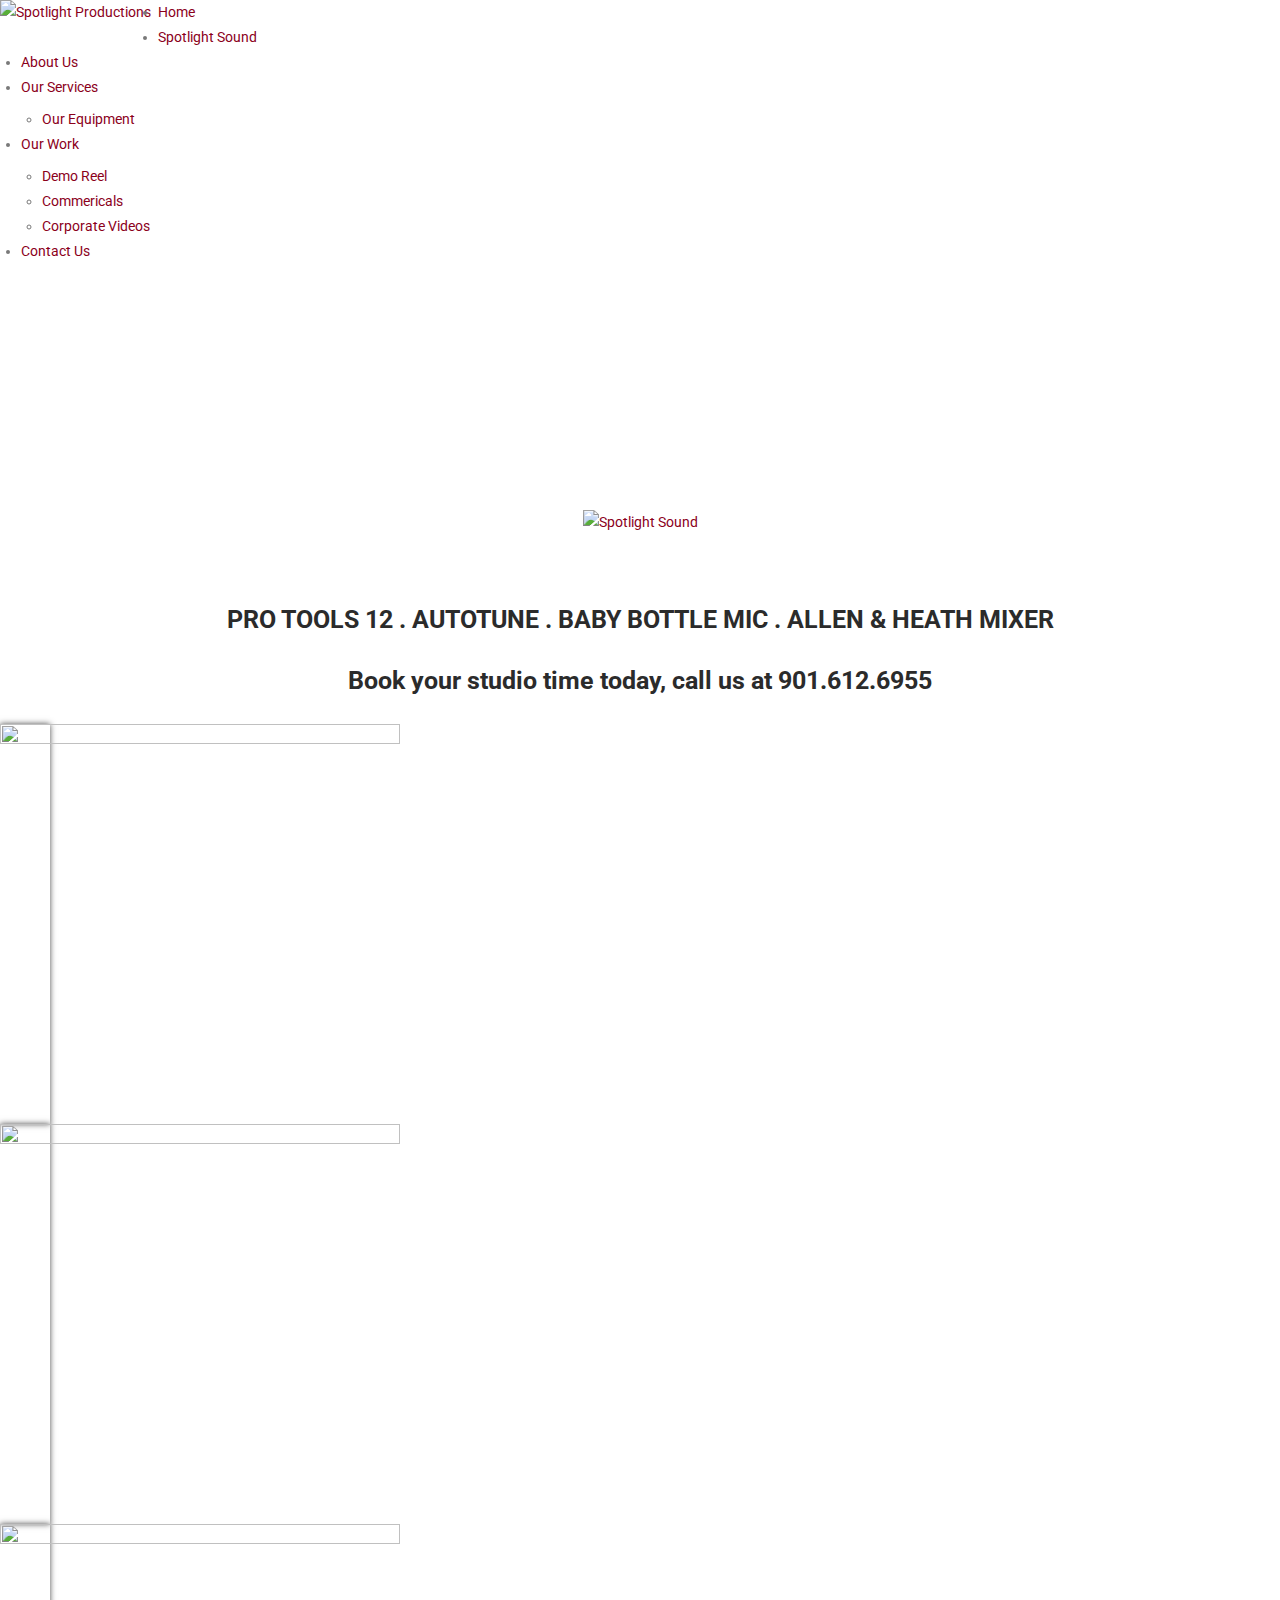
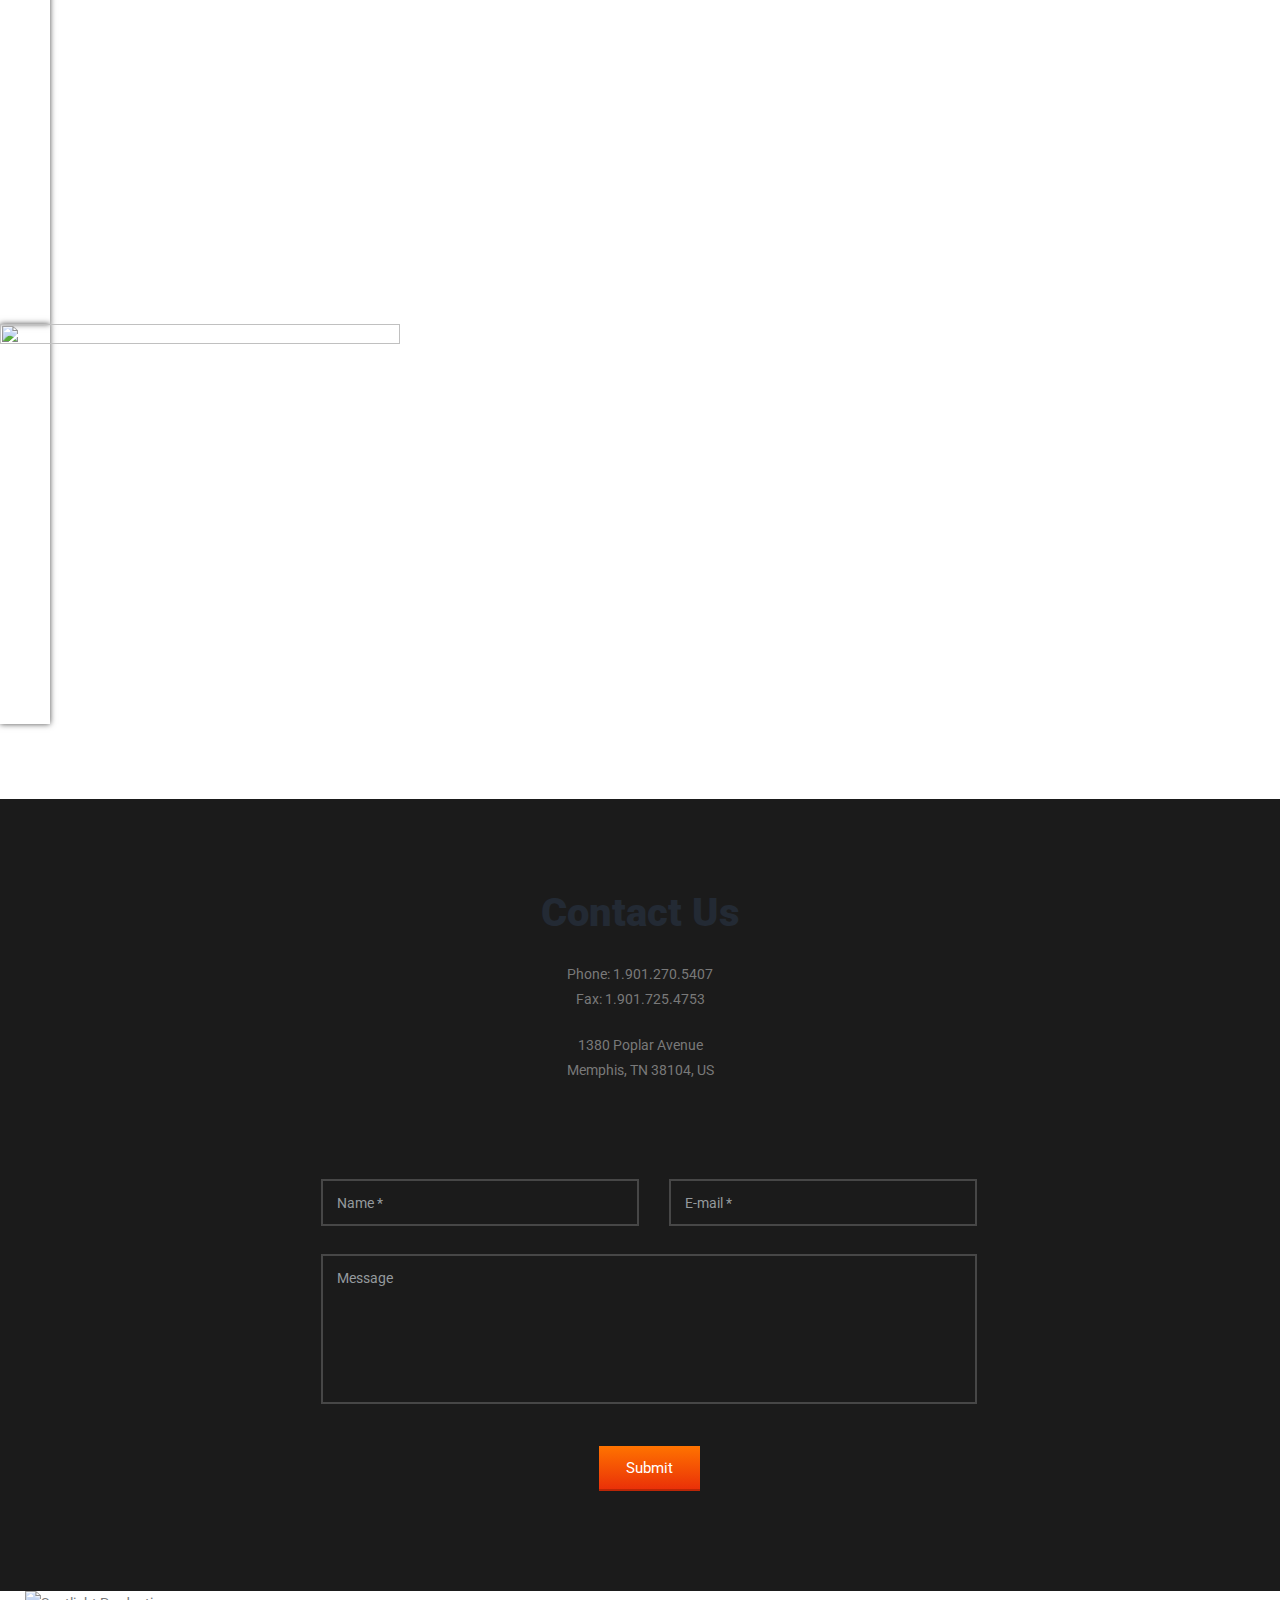
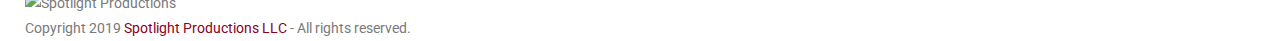
==== index.html @ 3ec5d53b "resize photos" ====
<!DOCTYPE html>
<html lang="en-US">
<head>
    <meta charset="UTF-8"/>
    <meta name="viewport" content="width=device-width, initial-scale=1, maximum-scale=1">
   
    <link rel="icon" type="image/x-icon" href="favicon.ico"/>
    
    <!-- <meta name="robots" content="index,follow"/> -->
    <link rel="stylesheet" href="http://fonts.googleapis.com/css?family=Roboto:100,100italic,300,300italic,400,400italic,700,700italic&#038;subset=latin,latin-ext,cyrillic,cyrillic-ext"
          type="text/css" media="all"/>
    <link rel="stylesheet" href="http://fonts.googleapis.com/css?family=Lato:100,100italic,300,300italic,400,400italic,700,700italic&#038;subset=latin,latin-ext,cyrillic,cyrillic-ext"
          type="text/css" media="all"/>
   
    <link rel="stylesheet" href="css/style.css" type="text/css" media="all"/>
   

    <title>Spotlight Productions</title>

    <meta name="viewport" content="width=device-width, initial-scale=1, maximum-scale=1">    
    
    <link rel="shortcut icon" href="http://spotlightproductions.net/wp-content/uploads/2014/10/favicon.png" /><link rel="alternate" type="application/rss+xml" title="Spotlight Productions &raquo; Feed" href="http://spotlightproductions.net/feed/" />
<link rel="alternate" type="application/rss+xml" title="Spotlight Productions &raquo; Comments Feed" href="http://spotlightproductions.net/comments/feed/" />
<link rel="alternate" type="application/rss+xml" title="Spotlight Productions &raquo; Home Comments Feed" href="http://spotlightproductions.net/home/feed/" />
		<script type="text/javascript">
			window._wpemojiSettings = {"baseUrl":"https:\/\/s.w.org\/images\/core\/emoji\/72x72\/","ext":".png","source":{"concatemoji":"http:\/\/spotlightproductions.net\/wp-includes\/js\/wp-emoji-release.min.js?ver=4.4.17"}};
			!function(a,b,c){function d(a){var c,d,e,f=b.createElement("canvas"),g=f.getContext&&f.getContext("2d"),h=String.fromCharCode;return g&&g.fillText?(g.textBaseline="top",g.font="600 32px Arial","flag"===a?(g.fillText(h(55356,56806,55356,56826),0,0),f.toDataURL().length>3e3):"diversity"===a?(g.fillText(h(55356,57221),0,0),c=g.getImageData(16,16,1,1).data,g.fillText(h(55356,57221,55356,57343),0,0),c=g.getImageData(16,16,1,1).data,e=c[0]+","+c[1]+","+c[2]+","+c[3],d!==e):("simple"===a?g.fillText(h(55357,56835),0,0):g.fillText(h(55356,57135),0,0),0!==g.getImageData(16,16,1,1).data[0])):!1}function e(a){var c=b.createElement("script");c.src=a,c.type="text/javascript",b.getElementsByTagName("head")[0].appendChild(c)}var f,g;c.supports={simple:d("simple"),flag:d("flag"),unicode8:d("unicode8"),diversity:d("diversity")},c.DOMReady=!1,c.readyCallback=function(){c.DOMReady=!0},c.supports.simple&&c.supports.flag&&c.supports.unicode8&&c.supports.diversity||(g=function(){c.readyCallback()},b.addEventListener?(b.addEventListener("DOMContentLoaded",g,!1),a.addEventListener("load",g,!1)):(a.attachEvent("onload",g),b.attachEvent("onreadystatechange",function(){"complete"===b.readyState&&c.readyCallback()})),f=c.source||{},f.concatemoji?e(f.concatemoji):f.wpemoji&&f.twemoji&&(e(f.twemoji),e(f.wpemoji)))}(window,document,window._wpemojiSettings);
		</script>
		<style type="text/css">
img.wp-smiley,
img.emoji {
	display: inline !important;
	border: none !important;
	box-shadow: none !important;
	height: 1em !important;
	width: 1em !important;
	margin: 0 .07em !important;
	vertical-align: -0.1em !important;
	background: none !important;
	padding: 0 !important;
}
</style>
<link rel='stylesheet' id='contact-form-7-css'  href='http://spotlightproductions.net/wp-content/plugins/contact-form-7/includes/css/styles.css?ver=4.3.1' type='text/css' media='all' />
<link rel='stylesheet' id='rs-plugin-settings-css'  href='http://spotlightproductions.net/wp-content/plugins/revslider/rs-plugin/css/settings.css?rev=4.6.0&#038;ver=4.4.17' type='text/css' media='all' />
<style id='rs-plugin-settings-inline-css' type='text/css'>
.tp-caption a{color:#ff7302;text-shadow:none;-webkit-transition:all 0.2s ease-out;-moz-transition:all 0.2s ease-out;-o-transition:all 0.2s ease-out;-ms-transition:all 0.2s ease-out}.tp-caption a:hover{color:#ffa902}
</style>
<link rel='stylesheet' id='google-font-body-css'  href='http://fonts.googleapis.com/css?family=Raleway&#038;ver=4.4.17' type='text/css' media='all' />
<link rel='stylesheet' id='google-font-heading-css'  href='http://fonts.googleapis.com/css?family=Oswald%3A300%2C400%2C600&#038;ver=4.4.17' type='text/css' media='all' />
<link rel='stylesheet' id='google-font-third-css'  href='http://fonts.googleapis.com/css?family=Indie+Flower&#038;ver=4.4.17' type='text/css' media='all' />
<link rel='stylesheet' id='bootstrap-css'  href='http://spotlightproductions.net/wp-content/themes/north/css/bootstrap.min.css?ver=4.4.17' type='text/css' media='all' />
<link rel='stylesheet' id='font-awesome-css'  href='http://spotlightproductions.net/wp-content/themes/north/css/font-awesome/css/font-awesome.min.css?ver=4.4.17' type='text/css' media='all' />
<link rel='stylesheet' id='animate-css'  href='http://spotlightproductions.net/wp-content/themes/north/css/scripts/animate.min.css?ver=4.4.17' type='text/css' media='all' />
<link rel='stylesheet' id='elements-css'  href='http://spotlightproductions.net/wp-content/themes/north/css/elements.css?ver=4.4.17' type='text/css' media='all' />
<link rel='stylesheet' id='theme-styles-css'  href='http://spotlightproductions.net/wp-content/themes/north/style.css?ver=4.4.17' type='text/css' media='all' />
<link rel='stylesheet' id='socials-css'  href='http://spotlightproductions.net/wp-content/themes/north/css/socials.css?ver=4.4.17' type='text/css' media='all' />
<link rel='stylesheet' id='layout-tone-css'  href='http://spotlightproductions.net/wp-content/themes/north/css/skins/dark.css?ver=4.4.17' type='text/css' media='all' />
<link rel='stylesheet' id='style-dynamic-css'  href='http://spotlightproductions.net/wp-content/themes/north/css/style-dynamic.php?ver=4.4.17' type='text/css' media='all' />
<link rel='stylesheet' id='north-responsive-css'  href='http://spotlightproductions.net/wp-content/themes/north/css/responsive.css?ver=4.4.17' type='text/css' media='all' />
<script type='text/javascript' src='http://spotlightproductions.net/wp-includes/js/jquery/jquery.js?ver=1.11.3'></script>
<script type='text/javascript' src='http://spotlightproductions.net/wp-includes/js/jquery/jquery-migrate.min.js?ver=1.2.1'></script>
<script type='text/javascript' src='http://spotlightproductions.net/wp-content/plugins/revslider/rs-plugin/js/jquery.themepunch.tools.min.js?rev=4.6.0&#038;ver=4.4.17'></script>
<script type='text/javascript' src='http://spotlightproductions.net/wp-content/plugins/revslider/rs-plugin/js/jquery.themepunch.revolution.min.js?rev=4.6.0&#038;ver=4.4.17'></script>
<link rel='https://api.w.org/' href='http://spotlightproductions.net/wp-json/' />
<link rel="EditURI" type="application/rsd+xml" title="RSD" href="http://spotlightproductions.net/xmlrpc.php?rsd" />
<link rel="wlwmanifest" type="application/wlwmanifest+xml" href="http://spotlightproductions.net/wp-includes/wlwmanifest.xml" /> 
<meta name="generator" content="WordPress 4.4.17" />
<link rel="canonical" href="http://spotlightproductions.net/" />
<link rel='shortlink' href='http://spotlightproductions.net/' />
<meta name="generator" content="Powered by Visual Composer - drag and drop page builder for WordPress."/>
<!--[if IE 8]><link rel="stylesheet" type="text/css" href="http://spotlightproductions.net/wp-content/plugins/js_composer/assets/css/vc-ie8.css" media="screen"><![endif]-->        

</head>

<body class="home page page-id-10 page-template page-template-template-onepager page-template-template-onepager-php wpb-js-composer js-comp-ver-4.3.4 vc_responsive">
	
	<section id="home"></section>
	
			<!-- Page Loader -->
		<section id="pageloader" class="white-bg">
			<div class="outter dark-border">
				<div class="mid dark-border"></div>
			</div>
		</section>
			
		<footer class="footer dark-footer footer-centered t-center" >
	
	<nav >
	
		<div class="nav-inner">
			<div class="logo">
				<!-- Navigation Logo Link -->
				<a href="#home" class="scroll">
					<img class="site_logo" src="http://spotlightproductions.net/wp-content/uploads/2014/10/smlogo.png" alt="Spotlight Productions">				</a>
			</div>
			<!-- Mobile Menu Button -->
			<a class="mobile-nav-button colored"><i class="fa fa-bars"></i></a>
			<!-- Navigation Menu -->
			<div class="nav-menu clearfix semibold">
				 
				<ul id="menu-menu-1" class="nav uppercase font-primary"><li id="menu-item-21" class="menu-item menu-item-type-custom menu-item-object-custom current-menu-item current_page_item menu-item-home menu-item-21"><a href="http://spotlightproductions.net/">Home</a></li>
<li id="menu-item-115" class="menu-item menu-item-type-post_type menu-item-object-page menu-item-115"><a href="http://spotlightproductions.net/spotlight-sound/">Spotlight Sound</a></li>
<li id="menu-item-22" class="menu-item menu-item-type-post_type menu-item-object-page menu-item-22"><a href="http://spotlightproductions.net/about-us/">About Us</a></li>
<li id="menu-item-25" class="menu-item menu-item-type-post_type menu-item-object-page menu-item-has-children menu-item-25"><a href="http://spotlightproductions.net/our-services/">Our Services</a>
<ul class="dropdown-menu">
	<li id="menu-item-152" class="menu-item menu-item-type-post_type menu-item-object-page menu-item-152"><a href="http://spotlightproductions.net/our-equipment/">Our Equipment</a></li>
</ul>
</li>
<li id="menu-item-26" class="menu-item menu-item-type-post_type menu-item-object-page menu-item-has-children menu-item-26"><a href="http://spotlightproductions.net/our-work/">Our Work</a>
<ul class="dropdown-menu">
	<li id="menu-item-154" class="menu-item menu-item-type-post_type menu-item-object-page menu-item-154"><a href="http://spotlightproductions.net/demo-reel/">Demo Reel</a></li>
	<li id="menu-item-106" class="menu-item menu-item-type-post_type menu-item-object-page menu-item-106"><a href="http://spotlightproductions.net/commericals/">Commericals</a></li>
	<li id="menu-item-110" class="menu-item menu-item-type-post_type menu-item-object-page menu-item-110"><a href="http://spotlightproductions.net/marketing-videos/">Corporate Videos</a></li>
</ul>
</li>
<li id="menu-item-23" class="menu-item menu-item-type-post_type menu-item-object-page menu-item-23"><a href="http://spotlightproductions.net/contact-us/">Contact Us</a></li>
</ul>	

			</div>
		</div>
	</nav>

      <br><br><br><br>
  </footer>	
    
  

  
	<div id="page-content"><!-- START REVOLUTION SLIDER 4.6.0 fullwidth mode -->

<div id="rev_slider_1_1_wrapper" class="rev_slider_wrapper fullwidthbanner-container" style="margin:0px auto; background-color:black; opacity:0.3;
display:inline-block;padding:0px;margin-top:0px;margin-bottom:0px;max-height:600px;">
	<div id="rev_slider_1_1" class="rev_slider fullwidthabanner" style="display:none;max-height:600px;height:600px;">
<ul>	<!-- SLIDE  -->
	<li data-transition="fade" data-slotamount="4" data-masterspeed="800"  data-saveperformance="off" >
		<!-- MAIN IMAGE -->
		<img src="http://spotlightproductions.net/wp-content/uploads/2015/02/Award5.jpg"  alt="Award5"  data-bgposition="center top" data-bgfit="cover" data-bgrepeat="no-repeat">
		<!-- LAYERS -->
	</li>
	<!-- SLIDE  -->
	<li data-transition="fade" data-slotamount="4"  data-saveperformance="off" >
		<!-- MAIN IMAGE -->
		<img src="http://spotlightproductions.net/wp-content/uploads/2015/02/IMG_2752.jpg"  alt="IMG_2752"  data-bgposition="center top" data-bgfit="cover" data-bgrepeat="no-repeat"  >
		<!-- LAYERS -->
	</li>
	<!-- SLIDE  -->
	<li data-transition="fade" data-slotamount="4"  data-saveperformance="off" >
		<!-- MAIN IMAGE -->
		<img src="http://spotlightproductions.net/wp-content/uploads/2015/02/IMG_2687.jpg"  alt="IMG_2687"  data-bgposition="center top" data-bgfit="cover" data-bgrepeat="no-repeat">
		<!-- LAYERS -->
	</li>
</ul>
<div class="tp-bannertimer"></div>	</div>

			<script type="text/javascript">

				/******************************************
					-	PREPARE PLACEHOLDER FOR SLIDER	-
				******************************************/
				

				var setREVStartSize = function() {
					var	tpopt = new Object();
						tpopt.startwidth = 960;
						tpopt.startheight = 600;
						tpopt.container = jQuery('#rev_slider_1_1');
						tpopt.fullScreen = "off";
						tpopt.forceFullWidth="off";

					tpopt.container.closest(".rev_slider_wrapper").css({height:tpopt.container.height()});tpopt.width=parseInt(tpopt.container.width(),0);tpopt.height=parseInt(tpopt.container.height(),0);tpopt.bw=tpopt.width/tpopt.startwidth;tpopt.bh=tpopt.height/tpopt.startheight;if(tpopt.bh>tpopt.bw)tpopt.bh=tpopt.bw;if(tpopt.bh<tpopt.bw)tpopt.bw=tpopt.bh;if(tpopt.bw<tpopt.bh)tpopt.bh=tpopt.bw;if(tpopt.bh>1){tpopt.bw=1;tpopt.bh=1}if(tpopt.bw>1){tpopt.bw=1;tpopt.bh=1}tpopt.height=Math.round(tpopt.startheight*(tpopt.width/tpopt.startwidth));if(tpopt.height>tpopt.startheight&&tpopt.autoHeight!="on")tpopt.height=tpopt.startheight;if(tpopt.fullScreen=="on"){tpopt.height=tpopt.bw*tpopt.startheight;var cow=tpopt.container.parent().width();var coh=jQuery(window).height();if(tpopt.fullScreenOffsetContainer!=undefined){try{var offcontainers=tpopt.fullScreenOffsetContainer.split(",");jQuery.each(offcontainers,function(e,t){coh=coh-jQuery(t).outerHeight(true);if(coh<tpopt.minFullScreenHeight)coh=tpopt.minFullScreenHeight})}catch(e){}}tpopt.container.parent().height(coh);tpopt.container.height(coh);tpopt.container.closest(".rev_slider_wrapper").height(coh);tpopt.container.closest(".forcefullwidth_wrapper_tp_banner").find(".tp-fullwidth-forcer").height(coh);tpopt.container.css({height:"100%"});tpopt.height=coh;}else{tpopt.container.height(tpopt.height);tpopt.container.closest(".rev_slider_wrapper").height(tpopt.height);tpopt.container.closest(".forcefullwidth_wrapper_tp_banner").find(".tp-fullwidth-forcer").height(tpopt.height);}
				};

				/* CALL PLACEHOLDER */
				setREVStartSize();


				var tpj=jQuery;
				tpj.noConflict();
				var revapi1;

				tpj(document).ready(function() {

				if(tpj('#rev_slider_1_1').revolution == undefined)
					revslider_showDoubleJqueryError('#rev_slider_1_1');
				else
				   revapi1 = tpj('#rev_slider_1_1').show().revolution(
					{
						dottedOverlay:"none",
						delay:9000,
						startwidth:960,
						startheight:600,
						hideThumbs:200,

						thumbWidth:100,
						thumbHeight:50,
						thumbAmount:3,
						
												
						simplifyAll:"off",

						navigationType:"bullet",
						navigationArrows:"solo",
						navigationStyle:"round",

						touchenabled:"on",
						onHoverStop:"on",
						nextSlideOnWindowFocus:"off",

						swipe_threshold: 75,
						swipe_min_touches: 1,
						drag_block_vertical: false,
						
												
												
						keyboardNavigation:"off",

						navigationHAlign:"center",
						navigationVAlign:"bottom",
						navigationHOffset:0,
						navigationVOffset:20,

						soloArrowLeftHalign:"left",
						soloArrowLeftValign:"center",
						soloArrowLeftHOffset:20,
						soloArrowLeftVOffset:0,

						soloArrowRightHalign:"right",
						soloArrowRightValign:"center",
						soloArrowRightHOffset:20,
						soloArrowRightVOffset:0,

						shadow:2,
						fullWidth:"on",
						fullScreen:"off",

						spinner:"spinner0",
						
						stopLoop:"off",
						stopAfterLoops:-1,
						stopAtSlide:-1,

						shuffle:"off",

						autoHeight:"off",
						forceFullWidth:"off",
						
						
						
						hideThumbsOnMobile:"off",
						hideNavDelayOnMobile:1500,
						hideBulletsOnMobile:"off",
						hideArrowsOnMobile:"off",
						hideThumbsUnderResolution:0,

												hideSliderAtLimit:0,
						hideCaptionAtLimit:0,
						hideAllCaptionAtLilmit:0,
						startWithSlide:0					});



					
				});	/*ready*/

			</script>


			</div><!-- END REVOLUTION SLIDER -->

	</div>

<section>
  <br><br><br><br>
</section>		

	<!-- Back To Top Button -->

	<section id="back-top"><a href="#home" class="scroll t-center white"><i class="fa fa-angle-double-up"></i></a></section>	
	
	<!-- End Back To Top Button -->

<div class="revsliderstyles"><style type="text/css"></style>
</div><script type='text/javascript' src='http://spotlightproductions.net/wp-content/plugins/contact-form-7/includes/js/jquery.form.min.js?ver=3.51.0-2014.06.20'></script>
<script type='text/javascript'>
/* <![CDATA[ */
var _wpcf7 = {"loaderUrl":"http:\/\/spotlightproductions.net\/wp-content\/plugins\/contact-form-7\/images\/ajax-loader.gif","recaptchaEmpty":"Please verify that you are not a robot.","sending":"Sending ..."};
/* ]]> */
</script>
<script type='text/javascript' src='http://spotlightproductions.net/wp-content/plugins/contact-form-7/includes/js/scripts.js?ver=4.3.1'></script>
<script type='text/javascript' src='http://spotlightproductions.net/wp-includes/js/comment-reply.min.js?ver=4.4.17'></script>
<script type='text/javascript' src='http://spotlightproductions.net/wp-content/themes/north/js/bootstrap.min.js?ver=4.4.17'></script>
<script type='text/javascript' src='http://spotlightproductions.net/wp-content/themes/north/js/SmoothScroll.js?ver=4.4.17'></script>
<script type='text/javascript' src='http://spotlightproductions.net/wp-content/themes/north/js/jquery.fitvids.js?ver=4.4.17'></script>
<script type='text/javascript' src='http://spotlightproductions.net/wp-content/plugins/js_composer/assets/lib/jquery-waypoints/waypoints.min.js?ver=4.3.4'></script>
<script type='text/javascript' src='http://spotlightproductions.net/wp-content/plugins/js_composer/assets/lib/flexslider/jquery.flexslider-min.js?ver=4.3.4'></script>
<script type='text/javascript' src='http://spotlightproductions.net/wp-content/themes/north/js/jquery.isotope.js?ver=4.4.17'></script>
<script type='text/javascript' src='http://spotlightproductions.net/wp-content/themes/north/js/jquery.sticky.js?ver=4.4.17'></script>
<script type='text/javascript' src='http://spotlightproductions.net/wp-content/themes/north/js/jquery.appear.js?ver=4.4.17'></script>
<script type='text/javascript' src='http://spotlightproductions.net/wp-content/themes/north/js/jquery.easing.1.3.js?ver=4.4.17'></script>
<script type='text/javascript' src='http://spotlightproductions.net/wp-content/themes/north/js/jquery.parallax-1.1.3.js?ver=4.4.17'></script>
<script type='text/javascript' src='http://spotlightproductions.net/wp-content/themes/north/js/jquery.custom.js?ver=4.4.17'></script>
<script type='text/javascript' src='http://spotlightproductions.net/wp-content/themes/north/js/jquery.superslides.js?ver=4.4.17'></script>
<script type='text/javascript' src='http://spotlightproductions.net/wp-content/themes/north/js/owl.carousel.js?ver=4.4.17'></script>
<script type='text/javascript' src='http://spotlightproductions.net/wp-includes/js/wp-embed.min.js?ver=4.4.17'></script>

<div id="page-content">
    <div class="page-holder page-layout-fullwidth">
        
      <p style="text-align: center;"><a href="http://spotlightproductions.net/wp-content/uploads/2016/02/Spotlight-Sound.png" rel="attachment wp-att-116"><img class="alignnone size-medium wp-image-116" src="http://spotlightproductions.net/wp-content/uploads/2016/02/Spotlight-Sound-300x96.png" alt="Spotlight Sound" width="300" height="96" srcset="http://spotlightproductions.net/wp-content/uploads/2016/02/Spotlight-Sound-300x96.png 300w, http://spotlightproductions.net/wp-content/uploads/2016/02/Spotlight-Sound-768x246.png 768w, http://spotlightproductions.net/wp-content/uploads/2016/02/Spotlight-Sound-1024x328.png 1024w, http://spotlightproductions.net/wp-content/uploads/2016/02/Spotlight-Sound-880x282.png 880w, http://spotlightproductions.net/wp-content/uploads/2016/02/Spotlight-Sound-450x144.png 450w, http://spotlightproductions.net/wp-content/uploads/2016/02/Spotlight-Sound.png 1593w" sizes="(max-width: 300px) 100vw, 300px" /></a></p>
    <p>&nbsp;</p>
    <h3 style="text-align: center;"><strong>PRO TOOLS 12 . AUTOTUNE . BABY BOTTLE MIC . ALLEN &amp; HEATH MIXER</strong></h3>
    <h3 style="text-align: center;"><strong>Book your studio time today, call us at 901.612.6955</strong></h3>
      
        <style>
        #slgf_130 .b-link-stroke .b-top-line{
            background: rgba(10, 194, 210, 0.5);
        }
        #slgf_130 .b-link-stroke .b-bottom-line{
            background: rgba(10, 194, 210, 0.5);
        }
    
        #slgf_130 .b-wrapper{
            font-family:Arial; // real name pass here
        }
      @media (min-width: 992px){
        #slgf_130 .col-md-6 {
          width: 49.97% !important;
        }
        #slgf_130 .col-md-4 {
          width: 33.30% !important;
        }
        #slgf_130 .col-md-3 {
          width: 24.90% !important;
        }
        #slgf_130 .col-md-2 {
          width: 16.60% !important;
        }
      }
      img {
        max-width:1600px !important;
      }
      
      #slgf_130 .slgf_home_portfolio_caption{
        background:#FFFFFF;
      }
      #slgf_130 .slgf_home_portfolio_caption h3{
        color:#000000;
      }
        #slgf_130 .img-box-shadow{
        box-shadow: 0 0 6px rgba(0,0,0,.7);
      }
        
          </style>
    
        
        <div  class="gal-container" id="slgf_130">
              <!--get the post id-->
          
            <!--Gallery Title-->
                    
            <div class="gallery1">
                          <div class="col-md-3 col-sm-6 wl-gallery" >
                  <div class="img-box-shadow">                  
                                    <a title="" class="swipebox_130"  href="http://spotlightproductions.net/wp-content/uploads/2016/02/IMG_6251.jpg">
                      <div class="b-link-stroke b-animate-go">
                        <img width="400" height="400" src="http://spotlightproductions.net/wp-content/uploads/2016/02/IMG_6251.jpg" class="gall-img-responsive" alt="">
                      </div>
                    </a>
    
                    <!--Gallery Label-->
                                  </div>
                </div>
                            <div class="col-md-3 col-sm-6 wl-gallery" >
                  <div class="img-box-shadow">
                  
                                    <a title="" class="swipebox_130"  href="http://spotlightproductions.net/wp-content/uploads/2016/02/IMG_6260.jpg">
                      <div class="b-link-stroke b-animate-go">
                        <img width="400" height="400" src="http://spotlightproductions.net/wp-content/uploads/2016/02/IMG_6260.jpg" class="gall-img-responsive" alt="">
                      </div>
                    </a>
    
                    <!--Gallery Label-->
                                  </div>
                </div>
                            <div class="col-md-3 col-sm-6 wl-gallery" >
                  <div class="img-box-shadow">
                  
                                    <a title="" class="swipebox_130"  href="http://spotlightproductions.net/wp-content/uploads/2016/02/IMG_6270.jpg">
                      <div class="b-link-stroke b-animate-go">
                        <img width="400" height="400" src="http://spotlightproductions.net/wp-content/uploads/2016/02/IMG_6270.jpg" class="gall-img-responsive" alt="">
                      </div>
                    </a>
    
                    <!--Gallery Label-->
                                  </div>
                </div>
                            <div class="col-md-3 col-sm-6 wl-gallery" >
                  <div class="img-box-shadow">
                  
                                    <a title="" class="swipebox_130"  href="http://spotlightproductions.net/wp-content/uploads/2016/02/IMG_6266.jpg">
                      <div class="b-link-stroke b-animate-go">
                        <img width="400" height="400" src="http://spotlightproductions.net/wp-content/uploads/2016/02/IMG_6266.jpg" class="gall-img-responsive" alt="">
                      </div>
                    </a>
    
                    <!--Gallery Label-->
                                  </div>
                </div>
                          
                          
                        </div>
            </div>
    
      <!-- Swipe Box-->
      <script type="text/javascript">
      jQuery(document).ready(function(){
        ;( function( jQuery ) {
          jQuery( '.swipebox_130' ).swipebox({
                  hideBarsDelay:0,
                  hideCloseButtonOnMobile : false,
                });
        })( jQuery );
      });
    
      jQuery('.gallery1').imagesLoaded( function(){
        jQuery('.gallery1').masonry({
         itemSelector: '.wl-gallery',
         isAnimated: true,
         isFitWidth: true
        });
      });
      </script>
      
            
    
    </div>
    
    
      </div>
      <section>
        <br> <br> <br>
      </section>
<footer class="contacts_wrap dark-footer footer-centered t-center">
    <div class="content_wrap">
        <h2 > Contact Us </h2>
             <div class="address">
            <p >
                Phone: 1.901.270.5407<br>
                Fax: 1.901.725.4753
            </p>
            <p >
                1380 Poplar Avenue<br>
                Memphis, TN 38104, US
            </p>
            <br>
            <br>
            <br>
        </div>
        <div class="sc_contact_form sc_contact_form_standard aligncenter" style="width:57%;">
            <form id="sc_contact_form_251067573" data-formtype="contact" method="post" action="#">
                <div class="sc_contact_form_info">
                    <div class="sc_contact_form_item sc_contact_form_field label_over">
                        <label class="required" for="sc_contact_form_username">Name</label>
                        <input id="sc_contact_form_username" type="text" name="username" placeholder="Name *">
                    </div>
                    <div class="sc_contact_form_item sc_contact_form_field label_over">
                        <label class="required" for="sc_contact_form_email">E-mail</label>
                        <input id="sc_contact_form_email" type="text" name="email" placeholder="E-mail *">
                    </div>
                </div>
                <div class="sc_contact_form_item sc_contact_form_message label_over">
                    <label class="required" for="sc_contact_form_message">Message</label>
                    <textarea id="sc_contact_form_message" name="message" placeholder="Message"></textarea>
                </div>
                <div class="sc_contact_form_item sc_contact_form_button">
                    <button title="Submit">Submit</button>
                </div>
                <div class="result sc_infobox"></div>
            </form>
        </div>
    </div>
    <!-- /.content_wrap -->

</footer>
<!-- /.contacts_wrap -->



</div>
<!-- /.page_wrap -->

</div>
<!-- /.body_wrap -->

<div class="custom_options_shadow">           </div>

<a href="#" class="scroll_to_top icon-up-2" title="Scroll to top"></a>

<div class="custom_html_section">
</div>

	<!-- Footer -->
	<footer class="footer dark-footer footer-centered t-center">
      <div class="container">
        <div class="inner">
        <img class="site_logo" src="http://spotlightproductions.net/wp-content/uploads/2014/10/smlogo.png" alt="Spotlight Productions">			<!-- Text -->
        <p class="uppercase semibold">
          Copyright 2019 <a href='#'>Spotlight Productions LLC</a> - All rights reserved.			</p>
              </div>
      </div>
    </footer>
    <!-- End Footer -->

<script type="text/javascript" src="js/vendor/superfish.min.js"></script>
<script type="text/javascript" src="js/vendor/jquery.slidemenu.min.js"></script>
<script type="text/javascript" src="js/vendor/core.min.js"></script>
<script type="text/javascript" src="js/vendor/widget.min.js"></script>
<script type="text/javascript" src="js/vendor/accordion.min.js"></script>
<script type="text/javascript" src="js/vendor/chart.min.js"></script>
<script type="text/javascript" src="js/vendor/diagram.raphael.min.js"></script>
<script type="text/javascript" src="js/vendor/Graph.js"></script>
<script type="text/javascript" src="js/vendor/idangerous.swiper-2.7.min.js"></script>
<script type="text/javascript" src="js/vendor/idangerous.swiper.scrollbar-2.4.min.js"></script>
<script type="text/javascript" src="js/vendor/isotope.pkgd.min.js"></script>

<script type="text/javascript" src="js/custom/core.utils.min.js"></script>
<script type="text/javascript" src="js/custom/core.init.js"></script>
<script type="text/javascript" src="js/custom/shortcodes.js"></script>
<script type="text/javascript" src="js/custom/core.messages.min.js"></script>
<script type="text/javascript" src="js/custom/jquery.prettyPhoto.min.js"></script>

</body>
</html>
---- css/style.css ----
@charset 'utf-8';



/* 1. Reset tags
-------------------------------------------------------------- */
html, body, div, span, applet, object, iframe,
h1, h2, h3, h4, h5, h6, p, blockquote, pre,
a, abbr, acronym, address, big, cite, code,
del, dfn, em, font, ins, kbd, q, s, samp,
small, strike, strong, sub, sup, tt, var,
dl, dt, dd, ol, ul, li,
fieldset, form, label, legend,input,textarea,button,
table, caption, tbody, tfoot, thead, tr, th, td,
article, aside, address, section, video, audio {
	font-family: inherit;
	font-size: 100%;
	font-style: inherit;
	font-weight: inherit;
	line-height:inherit;
	border: 0;
	outline: 0;
	-webkit-font-smoothing: antialiased;
	-ms-word-wrap: break-word;
	    word-wrap: break-word;
}
html, body {
	margin: 0;
	padding: 0;
	width: 100%;
	height: 100%;
	line-height:150%;
}
html {
	font-size: 62.5%; 					/* Corrects text resizing oddly in IE6/7 when body font-size is set using em units http://clagnut.com/blog/348/#c790 */
	overflow-y: scroll;		 			/* Keeps page centred in all browsers regardless of content height */
	-webkit-text-size-adjust: 100%; 	/* Prevents iOS text size adjust after orientation change, without disabling user zoom */
	    -ms-text-size-adjust: 100%; 	/* www.456bereastreet.com/archive/201012/controlling_text_size_in_safari_for_ios_without_disabling_user_zoom/ */
	-webkit-tap-highlight-color: rgba(0, 0, 0, 0);
}




/* 2. Default tag's settings
-------------------------------------------------------------- */
article, aside, details, figcaption, figure, footer, header, hgroup, nav, section {	display: block; }

h1, h2, h3, h4, h5, h6 { line-height:120%; }

h1, h2, h3, h4, h5, h6, p, ul, ol, dl, blockquote, address { margin: 0; }
p, ul, ol, dl, blockquote, address { margin-bottom: 1.5em; }
li > ol, li > ul { margin-bottom:0; }
/*ul>li, ol>li, dl>dd { margin-bottom:0.5em; }*/
li>ul, li>ol, dd>dl { margin-top:0.5em; }
li > p { margin-bottom:0; }
li > p+p { margin-top:0.5em; }

ol, ul {
	padding-left:1.5em;
}


/* Links */
a {
	text-decoration:none;
	background:transparent;
}
a,
a:hover,
a:focus,
a:active {
	outline: 0;
}
a img { border: none; }

:active, :focus { outline:0; }


/* Tables */
table {
	border-collapse:collapse;
	border-spacing: 0;
}
td, th {
	border: 1px solid #e4e7e8;
	padding: 4px;
}
caption, th {
	font-weight: bold;
	text-align: center;
}
body[class*="woocommerce-"] table th, body[class*="woocommerce-"] table td {
	border-width:0;
}

blockquote:before, blockquote:after,
q:before, q:after {	content: ""; }
blockquote, q {	quotes: "" "";}

dt {	font-weight: bold; }
dd {	margin-left: 1.5em; }
b, strong {	font-weight: bold; }
dfn, cite, em, i { font-style: italic; }
blockquote { padding: 0.7em; }

pre, code, kbd, tt, var, samp {
	font-family: "Courier New", Courier, monospace;
	font-size: 1em;
}
pre {
	overflow: auto;
	max-width: 100%;
}
abbr, acronym {
	border-bottom: 1px dotted;
	cursor: help;
}
mark, ins {
	background-color:transparent;
	text-decoration: none;
	font-style:italic;
	font-weight:bold;
}
sup,
sub {
	font-size: 75%;
	height: 0;
	line-height: 0;
	position: relative;
	vertical-align: baseline;
}
sup { bottom: 1ex; }
sub { top: .5ex; }
small {	font-size: 75%; }
big {	font-size: 125%; }

[hidden], template { display: none; }

hr {
  border: none;
    color: #e8e9e9;
    background-color: #e8e9e9;
    height: 1px;
    margin-top: 4.375em; 
  -moz-box-sizing: content-box;
  box-sizing: content-box;
  
}

/* Images */
img {
	max-width: 100%;
	height: auto;
	vertical-align:top;
}

figure,
.wp-caption-overlay .wp-caption {
	border: 0;
	margin: 0;
	padding: 0;
	overflow: hidden;
	position: relative;
	max-width:100%;
}
figure figcaption,
.wp-caption-overlay .wp-caption .wp-caption-text,
.wp-caption-overlay .wp-caption .wp-caption-dd {
	-webkit-transition: all ease-in-out .3s;
	   -moz-transition: all ease-in-out .3s;
	    -ms-transition: all ease-in-out .3s;
	     -o-transition: all ease-in-out .3s;
	        transition: all ease-in-out .3s;
	position: absolute;
	bottom: 0;
	right: 0;
	left: 0;
	margin-bottom: 0;
	background-color: rgba(233,98,41,0.8);
	font-size: 0.75em;
	line-height:1.3em;
	color: #000;
	padding: 0.25em 0.8em;
}
figure:hover figcaption,
.wp-caption-overlay .wp-caption:hover .wp-caption-text,
.wp-caption-overlay .wp-caption:hover .wp-caption-dd {
	margin-bottom: -5em;
}

svg:not(:root) { overflow: hidden; }



/* Audio and Video */
audio,
canvas,
progress,
video {
  display: inline-block;
  vertical-align: baseline;
}
audio:not([controls]) {
  display: none;
  height: 0;
}
iframe, video, embed {
	max-width: 100%;
	min-height: 100px;
	vertical-align: top;
}

/* Media Elements player hook */
.me-cannotplay { overflow:hidden; }
.me-plugin { position: absolute; height: 0; width: 0; }			/* Media elements hook for Safary */

/* Fontello icons */
[class^="icon-"]:before, [class*=" icon-"]:before {
	line-height: inherit;
	font-weight: inherit;
	font-size: inherit;
	width:auto;
	/*margin:0;*/
}




/* 3. Form fields settings
-------------------------------------------------------------- */
button, input, optgroup, select, textarea {
	font-family: inherit;
	font-size: 100%;			/* Corrects font size not being inherited in all browsers */
	line-height: 100%;
	margin: 0;					/* Addresses margins set differently in IE6/7, F3/4, S5, Chrome */
	vertical-align: baseline;	/* Improves appearance and consistency in all browsers */
}
button, input {
	line-height: normal;		/* Addresses FF3/4 setting line-height using !important in the UA stylesheet */
}
button {
	overflow: visible; 
}
button,
input[type="button"],
input[type="reset"],
input[type="submit"] {
	-webkit-appearance: button;
	cursor: pointer;
}
button[disabled],
html input[disabled] {
	cursor: default;
}
button::-moz-focus-inner,
input::-moz-focus-inner {
	border: 0;
	padding: 0;
}
textarea,
input[type="text"],
input[type="number"],
input[type="email"],
input[type="password"],
input[type="search"],
input[type="checkbox"],
input[type="radio"] {
	-webkit-box-sizing: border-box;
	   -moz-box-sizing: border-box;
	        box-sizing: border-box;	/* Addresses box sizing set to content-box in IE8/9 */
}
input[type="checkbox"],
input[type="radio"] {
	padding: 0;						/* Addresses excess padding in IE8/9 */
}
input[type="number"]::-webkit-inner-spin-button,
input[type="number"]::-webkit-outer-spin-button {
	height: auto;
}
input[type="search"] {
	-webkit-appearance: none;		/* Addresses appearance set to searchfield in S5, Chrome */
	-webkit-appearance: textfield;
}
input[type="search"]::-webkit-search-cancel-button,
input[type="search"]::-webkit-search-decoration {
	-webkit-appearance: none;		/* Corrects inner padding displayed oddly in S5, Chrome on OSX */
}
button::-moz-focus-inner,
input::-moz-focus-inner {			/* Corrects inner padding and border displayed oddly in FF3/4 www.sitepen.com/blog/2008/05/14/the-devils-in-the-details-fixing-dojos-toolbar-buttons/ */
	border: 0;
	padding: 0;
}
input[type="text"],
input[type="number"],
input[type="email"],
input[type="password"],
input[type="search"],
textarea {
	-webkit-appearance: none;
	outline: none;
	resize: none;
	padding: 0.45em 0.5em;
	line-height:1.3em;
}
button::-moz-focus-inner { 
	border: 0;
}
button:focus,
input[type="text"]:focus,
input[type="email"]:focus,
input[type="password"]:focus,
input[type="search"]:focus,
textarea:focus {
	outline: none;
}
textarea {
	overflow: auto;			/* Removes default vertical scrollbar in IE6/7/8/9 */
	vertical-align: top;	/* Improves readability and alignment in all browsers */
	padding: 0.45em 0.5em;
	min-height:5em;
}
label.required:after {
	content:'*';
	display:inline-block;
	vertical-align:text-top;
	font-size:80%;
	color:#da6f5b;
}



/* 4. WP styles and Screen readers
-------------------------------------------------------------- */
.screen-reader-text {
	clip: rect(1px, 1px, 1px, 1px);
	position: absolute !important;
}

.screen-reader-text:hover,
.screen-reader-text:active,
.screen-reader-text:focus {
	display: block;
	top: 5px;
	left: 5px;
	width: auto;
	height: auto;
	padding: 1em 1.5em;
	font-size:0.85em;
	line-height: normal;
	color: #21759b;
	background-color: #f1f1f1;
	box-shadow: 0 0 2px 2px rgba(0, 0, 0, 0.6);
	clip: auto !important;
	text-decoration: none;
	z-index: 100000; /* Above WP toolbar */
}

.alignleft {
	display: inline-block;
	float: left;
	margin-right: 2em;
}
.alignright {
	display: inline-block;
	float: right;
	margin-left: 2em;
}
.aligncenter {
	clear: both;
	display: block !important;
	margin-left: auto !important;
	margin-right:auto !important;
	text-align:center;
}

.sticky {
	position:relative;
}
.sticky .sticky_label {
	position:absolute; 
	right:0;
	top: 0;
	width:3em;
	height:3em;
	background-image:url(images/sticky.png);
	background-repeat:no-repeat;
	background-position:right top;
	background-size:3em 3em;
}
.gallery-caption {}
.bypostauthor {}

.wp-caption {
	position: relative;
	overflow:hidden;
	max-width:100%;
}
.wp-caption a[class*="magnific"],
.wp-caption a[class*="prettyPhoto"] {
	display: block;
}
.wp-caption a[class*="magnific"] img,
.wp-caption a[class*="prettyPhoto"] img {
	vertical-align: top;
}
.wp-caption .wp-caption-text,
.wp-caption .wp-caption-dd {
	padding: 0.5em 0 2em;
	font-size:0.75em;
	line-height:16px;
	font-style:italic;
	text-align:center;
}

.gallery {
	margin: 0 -5px;
}
.gallery .gallery-item a {
	display: block;
}
.gallery .gallery-item a img {
    border: none !important;
    display: block;
    width: 100%;
}
.gallery .gallery-item .gallery-icon {
	margin: 0 5px;
}
.gallery .gallery-item .gallery-caption {
    line-height: 100%;
    margin: 0;
    padding: 6px 6px 0;
	font-size:0.875em;
}
.gallery.gallery-columns-9 .gallery-item {	width: 11.1111% !important; }
.gallery.gallery-columns-8 .gallery-item {	width: 12.5% !important; }
.gallery.gallery-columns-7 .gallery-item {	width: 14.2857% !important; }
.gallery.gallery-columns-6 .gallery-item {	width: 16.6666% !important; }
.gallery.gallery-columns-5 .gallery-item {	width: 20% !important; }
.gallery.gallery-columns-4 .gallery-item {	width: 25% !important; }
.gallery.gallery-columns-3 .gallery-item {	width: 33.3333% !important; }
.gallery.gallery-columns-2 .gallery-item {	width: 50% !important; }
.gallery.gallery-columns-1 .gallery-item {	width: 100% !important; }
.gallery.gallery-columns-9 .gallery-caption { font-size: 0.625em; }
.gallery.gallery-columns-8 .gallery-caption { font-size: 0.6875em; }
.gallery.gallery-columns-7 .gallery-caption { font-size: 0.75em; }
.gallery.gallery-columns-6 .gallery-caption { font-size: 0.8125em; }

.post-password-form label {
	display:inline-block;
	vertical-align:top;
}
.post-password-form input[type="submit"] {
	display:inline-block;
	margin-left:10px;
}

#wpadminbar {
	overflow:hidden;
}





/* 5. Theme grid
-------------------------------------------------------------- */
.container, .container-fluid {
  margin-right: auto;
  margin-left: auto;
  padding-left: 25px;
  padding-right: 25px;
}
.row, .columns_wrap {
  margin-left: 0px;		/* -25px; */
  margin-right: -50px;	/* -25px; */
}
.row > [class*="column-"], .columns_wrap > [class*="column-"] {
  float: left;
  position: relative;
  min-height: 1px;
  padding-left: 0px;	/* 25px; */
  padding-right: 50px;	/* 25px; */
	-webkit-box-sizing: border-box;
	   -moz-box-sizing: border-box;
	        box-sizing: border-box;
}
.row.column_padding_left, .columns_wrap.column_padding_left {
  margin-left: -50px;
  margin-right: 0;
}
.row.column_padding_left > [class*="column-"], .columns_wrap.column_padding_left > [class*="column-"],
.row > [class*="column-"].column_padding_left, .columns_wrap > [class*="column-"].column_padding_left {
	padding-left:50px;
	padding-right:0;
}
.row.column_padding_right, .columns_wrap.column_padding_right {
  margin-left: 0;
  margin-right: -50px;
}
.row.column_padding_right > [class*="column-"], .columns_wrap.column_padding_right > [class*="column-"],
.row > [class*="column-"].column_padding_right, .columns_wrap > [class*="column-"].column_padding_right {
	padding-left:0;
	padding-right:50px;
}
.row.column_padding_center, .columns_wrap.column_padding_center {
  margin-left: -25px;
  margin-right: -25px;
}
.row.column_padding_center > [class*="column-"], .columns_wrap.column_padding_center > [class*="column-"],
.row > [class*="column-"].column_padding_center, .columns_wrap > [class*="column-"].column_padding_center {
	padding-left:50px;
	padding-right:0;
}
.row > [class*="column-"].column_padding_bottom, .columns_wrap > [class*="column-"].column_padding_bottom {
 padding-bottom: 50px;
}

/* Columns width */
.column-1, .column-1_1, .column-2_2, .column-3_3, .column-4_4, .column-5_5, .column-6_6, .column-7_7, .column-8_8, .column-9_9, .column-10_10, .column-11_11, .column-12_12	{ width:100%; }
.column-1_2, .column-2_4, .column-3_6, .column-4_8, .column-5_10, .column-6_12	{ width:50%; }
.column-1_3, .column-2_6, .column-3_9, .column-4_12								{ width:33.33333333%; }
.column-2_3, .column-4_6, .column-8_12											{ width:66.66666667%; }
.column-1_4, .column-2_8, .column-3_12											{ width:25%; }
.column-3_4, .column-6_8, .column-9_12											{ width:75%; }
.column-1_5, .column-2_10														{ width:20%; }
.column-2_5, .column-4_10														{ width:40%; }
.column-3_5, .column-6_10														{ width:60%; }
.column-4_5, .column-8_10														{ width:80%; }
.column-1_6, .column-2_12														{ width:16.66666667%; }
.column-5_6, .column-10_12														{ width:83.33333333%; }
.column-1_7																		{ width:14.28571429%; }
.column-2_7																		{ width:28.57142857%; }
.column-3_7																		{ width:42.85714286%; }
.column-4_7																		{ width:57.14285714%; }
.column-5_7																		{ width:71.42857143%; }
.column-6_7																		{ width:85.71428571%; }
.column-1_8																		{ width:12.5%; }
.column-3_8																		{ width:37.5%; }
.column-5_8																		{ width:62.5%; }
.column-7_8																		{ width:87.5%; }
.column-1_9																		{ width:11.11111111%; }
.column-2_9																		{ width:22.22222222%; }
.column-3_9																		{ width:33.33333333%; }
.column-4_9																		{ width:44.44444444%; }
.column-5_9																		{ width:55.55555556%; }
.column-6_9																		{ width:66.66666667%; }
.column-7_9																		{ width:77.77777778%; }
.column-8_9																		{ width:88.88888889%; }
.column-1_10																	{ width:10%; }
.column-3_10																	{ width:30%; }
.column-7_10																	{ width:70%; }
.column-9_10																	{ width:90%; }
.column-1_11																	{ width: 9.09090909%; }
.column-2_11																	{ width:18.18181818%; }
.column-3_11																	{ width:27.27272727%; }
.column-4_11																	{ width:36.36363636%; }
.column-5_11																	{ width:45.45454545%; }
.column-6_11																	{ width:54.54545455%; }
.column-7_11																	{ width:63.63636364%; }
.column-8_11																	{ width:72.72727273%; }
.column-9_11																	{ width:81.81818182%; }
.column-10_11																	{ width:90.90909091%; }
.column-1_12																	{ width: 8.33333333%; }
.column-5_12																	{ width:41.66666667%; }
.column-7_12																	{ width:58.33333333%; }
.column-11_12																	{ width:91.66666667%; }
/* Push columns */
.push-1_2, .push-2_4, .push-3_6, .push-4_8, .push-5_10, .push-6_12	{ left:50%; }
.push-1_3, .push-2_6, .push-3_9, .push-4_12							{ left:33.33333333%; }
.push-2_3, .push-4_6, .push-8_12									{ left:66.66666667%; }
.push-1_4, .push-2_8, .push-3_12									{ left:25%; }
.push-3_4, .push-6_8, .push-9_12									{ left:75%; }
.push-1_5, .push-2_10												{ left:20%; }
.push-2_5, .push-4_10												{ left:40%; }
.push-3_5, .push-6_10												{ left:60%; }
.push-4_5, .push-8_10												{ left:80%; }
.push-1_6, .push-2_12												{ left:16.66666667%; }
.push-5_6, .push-10_12												{ left:83.33333333%; }
.push-1_7															{ left:14.28571429%; }
.push-2_7															{ left:28.57142857%; }
.push-3_7															{ left:42.85714286%; }
.push-4_7															{ left:57.14285714%; }
.push-5_7															{ left:71.42857143%; }
.push-6_7															{ left:85.71428571%; }
.push-1_8															{ left:12.5%; }
.push-3_8															{ left:37.5%; }
.push-5_8															{ left:62.5%; }
.push-7_8															{ left:87.5%; }
.push-1_9															{ left:11.11111111%; }
.push-2_9															{ left:22.22222222%; }
.push-3_9															{ left:33.33333333%; }
.push-4_9															{ left:44.44444444%; }
.push-5_9															{ left:55.55555556%; }
.push-6_9															{ left:66.66666667%; }
.push-7_9															{ left:77.77777778%; }
.push-8_9															{ left:88.88888889%; }
.push-1_10															{ left:10%; }
.push-3_10															{ left:30%; }
.push-7_10															{ left:70%; }
.push-9_10															{ left:90%; }
.push-1_11															{ left: 9.09090909%; }
.push-2_11															{ left:18.18181818%; }
.push-3_11															{ left:27.27272727%; }
.push-4_11															{ left:36.36363636%; }
.push-5_11															{ left:45.45454545%; }
.push-6_11															{ left:54.54545455%; }
.push-7_11															{ left:63.63636364%; }
.push-8_11															{ left:72.72727273%; }
.push-9_11															{ left:81.81818182%; }
.push-10_11															{ left:90.90909091%; }
.push-1_12															{ left: 8.33333333%; }
.push-5_12															{ left:41.66666667%; }
.push-7_12															{ left:58.33333333%; }
.push-11_12															{ left:91.66666667%; }
/* Pull columns */
.pull-1_2, .pull-2_4, .pull-3_6, .pull-4_8, .pull-5_10, .pull-6_12	{ right:50%; }
.pull-1_3, .pull-2_6, .pull-3_9, .pull-4_12							{ right:33.33333333%; }
.pull-2_3, .pull-4_6, .pull-8_12									{ right:66.66666667%; }
.pull-1_4, .pull-2_8, .pull-3_12									{ right:25%; }
.pull-3_4, .pull-6_8, .pull-9_12									{ right:75%; }
.pull-1_5, .pull-2_10												{ right:20%; }
.pull-2_5, .pull-4_10												{ right:40%; }
.pull-3_5, .pull-6_10												{ right:60%; }
.pull-4_5, .pull-8_10												{ right:80%; }
.pull-1_6, .pull-2_12												{ right:16.66666667%; }
.pull-5_6, .pull-10_12												{ right:83.33333333%; }
.pull-1_7															{ right:14.28571429%; }
.pull-2_7															{ right:28.57142857%; }
.pull-3_7															{ right:42.85714286%; }
.pull-4_7															{ right:57.14285714%; }
.pull-5_7															{ right:71.42857143%; }
.pull-6_7															{ right:85.71428571%; }
.pull-1_8															{ right:12.5%; }
.pull-3_8															{ right:37.5%; }
.pull-5_8															{ right:62.5%; }
.pull-7_8															{ right:87.5%; }
.pull-1_9															{ right:11.11111111%; }
.pull-2_9															{ right:22.22222222%; }
.pull-3_9															{ right:33.33333333%; }
.pull-4_9															{ right:44.44444444%; }
.pull-5_9															{ right:55.55555556%; }
.pull-6_9															{ right:66.66666667%; }
.pull-7_9															{ right:77.77777778%; }
.pull-8_9															{ right:88.88888889%; }
.pull-1_10															{ right:10%; }
.pull-3_10															{ right:30%; }
.pull-7_10															{ right:70%; }
.pull-9_10															{ right:90%; }
.pull-1_11															{ right: 9.09090909%; }
.pull-2_11															{ right:18.18181818%; }
.pull-3_11															{ right:27.27272727%; }
.pull-4_11															{ right:36.36363636%; }
.pull-5_11															{ right:45.45454545%; }
.pull-6_11															{ right:54.54545455%; }
.pull-7_11															{ right:63.63636364%; }
.pull-8_11															{ right:72.72727273%; }
.pull-9_11															{ right:81.81818182%; }
.pull-10_11															{ right:90.90909091%; }
.pull-1_12															{ right: 8.33333333%; }
.pull-5_12															{ right:41.66666667%; }
.pull-7_12															{ right:58.33333333%; }
.pull-11_12															{ right:91.66666667%; }
/* Margin for the columns */
.offset-1_2, .offset-2_4, .offset-3_6, .offset-4_8, .offset-5_10, .offset-6_12	{ margin-left:50%; }
.offset-1_3, .offset-2_6, .offset-3_9, .offset-4_12								{ margin-left:33.33333333%; }
.offset-2_3, .offset-4_6, .offset-8_12											{ margin-left:66.66666667%; }
.offset-1_4, .offset-2_8, .offset-3_12											{ margin-left:25%; }
.offset-3_4, .offset-6_8, .offset-9_12											{ margin-left:75%; }
.offset-1_5, .offset-2_10														{ margin-left:20%; }
.offset-2_5, .offset-4_10														{ margin-left:40%; }
.offset-3_5, .offset-6_10														{ margin-left:60%; }
.offset-4_5, .offset-8_10														{ margin-left:80%; }
.offset-1_6, .offset-2_12														{ margin-left:16.66666667%; }
.offset-5_6, .offset-10_12														{ margin-left:83.33333333%; }
.offset-1_7																		{ margin-left:14.28571429%; }
.offset-2_7																		{ margin-left:28.57142857%; }
.offset-3_7																		{ margin-left:42.85714286%; }
.offset-4_7																		{ margin-left:57.14285714%; }
.offset-5_7																		{ margin-left:71.42857143%; }
.offset-6_7																		{ margin-left:85.71428571%; }
.offset-1_8																		{ margin-left:12.5%; }
.offset-3_8																		{ margin-left:37.5%; }
.offset-5_8																		{ margin-left:62.5%; }
.offset-7_8																		{ margin-left:87.5%; }
.offset-1_9																		{ margin-left:11.11111111%; }
.offset-2_9																		{ margin-left:22.22222222%; }
.offset-3_9																		{ margin-left:33.33333333%; }
.offset-4_9																		{ margin-left:44.44444444%; }
.offset-5_9																		{ margin-left:55.55555556%; }
.offset-6_9																		{ margin-left:66.66666667%; }
.offset-7_9																		{ margin-left:77.77777778%; }
.offset-8_9																		{ margin-left:88.88888889%; }
.offset-1_10																	{ margin-left:10%; }
.offset-3_10																	{ margin-left:30%; }
.offset-7_10																	{ margin-left:70%; }
.offset-9_10																	{ margin-left:90%; }
.offset-1_11																	{ margin-left: 9.09090909%; }
.offset-2_11																	{ margin-left:18.18181818%; }
.offset-3_11																	{ margin-left:27.27272727%; }
.offset-4_11																	{ margin-left:36.36363636%; }
.offset-5_11																	{ margin-left:45.45454545%; }
.offset-6_11																	{ margin-left:54.54545455%; }
.offset-7_11																	{ margin-left:63.63636364%; }
.offset-8_11																	{ margin-left:72.72727273%; }
.offset-9_11																	{ margin-left:81.81818182%; }
.offset-10_11																	{ margin-left:90.90909091%; }
.offset-1_12																	{ margin-left: 8.33333333%; }
.offset-5_12																	{ margin-left:41.66666667%; }
.offset-7_12																	{ margin-left:58.33333333%; }
.offset-11_12																	{ margin-left:91.66666667%; }

/* Utils */
.clearfix:before,
.clearfix:after,
.container:before,
.container:after,
.container-fluid:before,
.container-fluid:after,
.row:before,
.row:after,
.columns_wrap:before,
.columns_wrap:after {
  content: " ";
  display: table;
}
.clearfix:after,
.container:after,
.container-fluid:after,
.row:after,
.columns_wrap:after {
  clear: both;
  width:100%;
  height:0;
  display:block;
}
.center-block {
  display: block;
  margin-left: auto;
  margin-right: auto;
}
.pull-right {
  float: right !important;
}
.pull-left {
  float: left !important;
}

.affix {
  position: fixed;
  -webkit-transform: translate3d(0, 0, 0);
  transform: translate3d(0, 0, 0);
}

.visible {
  visibility: visible;
}
.invisible {
  visibility: hidden;
}

.show {
  display: block !important;
}
.hide {
  display: none !important;
}
.hidden {
  display: none !important;
  visibility: hidden !important;
}
.text-hide {
  font-size: 0;
  line-height: 0;
  color: transparent;
  text-shadow: none;
  background-color: transparent;
  border: 0;
}







/* 6. Page layouts
-------------------------------------------------------------- */
.page_wrap,
.content_wrap {
	margin:0 auto;
}
.body_style_boxed .page_wrap {
	width:1250px;
}
.slider_boxed,
.content_wrap,
.content_container {
	width:1150px;
	margin:0 auto;
}
.gradient .content_wrap {
    width: 1080px;
}
.content_wrap .content_wrap,
.content_wrap .content_container,
.content_container .content_wrap,
.content_container .content_container {
	width:100%;
}
.content_wrap:after,
.content_container:after {
	content:" ";
	display:block;
	width:100%;
	height:0;
	clear:both;
}
.body_style_fullwide .content_wrap {
	width: auto;
	padding-left:50px;
	padding-right:50px;
}
.content, .sidebar {
	-webkit-box-sizing: border-box;
	   -moz-box-sizing: border-box;
	        box-sizing: border-box;
}

/* Content and Sidebar */
.sidebar_show .content { width: 780px; }
.sidebar { 				 width: 275px; }
.sidebar_right .content { float: left; }
.sidebar_right .sidebar { float: right;margin-bottom: 4em; }
.sidebar_left .content  { float: right; }
.sidebar_left .sidebar  { float: left; }

/* Fullwide or Fullscreen with sidebar */
.body_style_fullwide.sidebar_show  .content, .body_style_fullscreen.sidebar_show  .content { width:auto; max-width:100%; }
.body_style_fullwide.sidebar_right .content, .body_style_fullscreen.sidebar_right .content { padding-right: 400px; }
.body_style_fullwide.sidebar_right .sidebar, .body_style_fullscreen.sidebar_right .sidebar { margin-left: -350px; }
.body_style_fullwide.sidebar_left  .content, .body_style_fullscreen.sidebar_left  .content { padding-left:  400px; }
.body_style_fullwide.sidebar_left  .sidebar, .body_style_fullscreen.sidebar_left  .sidebar { margin-right:-350px; }

.body_style_fullscreen .page_content_wrap {
	overflow:hidden;
	padding:0;
}

/* Boxed style for articles and sidebar */
.page_content_wrap {
	padding: 5em 0 0 0;
}
/*
.article_style_boxed .page_content_wrap {
	padding: 2.5em 0;
}
*/
.body_style_fullscreen .page_content_wrap {
	padding:0;
}

.article_style_boxed.layout_excerpt .content,
.article_style_boxed[class*="single-"] .content > article,
.article_style_boxed[class*="single-"] .content > .comments_wrap,
.article_style_boxed .sidebar,
.body_filled .widget_area.sidebar_style_light,
.body_filled .widget_area.sidebar_style_dark {
	padding:1.875em 0 1.875em 1.875em ;
}
.body_style_fullscreen .content > article.page {
	padding:0;
}

/* With video Background */
.video_bg_show .body_wrap {
	position:relative;
}
.video_bg_show .video_bg {
	position:fixed;
	z-index:-1;
	top:0;
	left:0;
	width:100%;
	height:100%;
}
.video_bg_show .video_bg_overlay:after {
	content: ' ';
	position:absolute;
	left:0;
	top:0;
	bottom:0;
	right:0;
	background-color:rgba(0,0,0,0.3);
	z-index:3;
	background-image:url(images/bg/texture_7.png);
}


/* 7. Section's decorations
-------------------------------------------------------------- */


/* 7.1 Header
-------------------------------------------------------------- */

/* Top panel */
.top_panel_wrap {
	position:relative;
}
.top_panel_over .top_panel_wrap {
	position:absolute;
	top:0;
	left:0;
	right:0;
	z-index:10000;
}
/*.top_panel_over .top_panel_wrap,*/
.top_panel_over.top_panel_opacity_transparent.top_panel_style_dark .menu_main_wrap .content_wrap:after {
	-webkit-transition: all 0.3s ease-out;
	   -moz-transition: all 0.3s ease-out;
	    -ms-transition: all 0.3s ease-out;
	     -o-transition: all 0.3s ease-out;
	        transition: all 0.3s ease-out; 
}
.admin-bar.top_panel_over .top_panel_wrap {
	top:32px;
}
.top_panel_fixed_wrap {
	display:none;
}
.top_panel_fixed:not(.top_panel_over) .top_panel_fixed_wrap {
	display:block;
}
.top_panel_fixed .top_panel_wrap {
	position:fixed;
	top:0;
	left:0;
	right:0;
	z-index:10000;
}
.top_panel_fixed .menu_user_wrap {
	display:none;
}

.admin-bar.top_panel_fixed .top_panel_wrap {
	top:32px;
}


/* User and main menu */
.menu_main_wrap .menu_main_nav_area,
.menu_main_wrap .search_wrap {
	display:none;
}
.menu_show .menu_main_nav_area,
.menu_show .search_wrap {

	display:block;
}

.menu_user_wrap .menu_user_left {	float: left; }
.menu_user_wrap .menu_user_right {	float: right; margin-top: 0.5833em; }

.menu_user_wrap .menu_user_nav_area ul,
.menu_main_wrap .menu_main_nav_area ul {
	margin:0;
	padding:0;
	list-style-type:none;

}
.menu_user_wrap .menu_user_nav li,
.menu_main_wrap .menu_main_nav li {
	margin-bottom: 0;
	position:relative;
}
.menu_user_wrap .menu_user_nav li li > a,
.menu_main_wrap .menu_main_nav li li > a {
	position:relative;
	display:block;
	padding: 0.6428em 1.2em 0.6428em 2.1428em;
}

.menu_user_wrap .menu_user_nav li li.menu-item-has-children > a:after,
.menu_main_wrap .menu_main_nav li li.menu-item-has-children > a:after {
	content: '\e83d';
	font-family: 'fontello';
	position:absolute;
	right:1em;
	top: 0.8em;
    font-size: 0.8em;
}
.menu_user_wrap .menu_user_nav > li,
.menu_main_wrap .menu_main_nav > li {
	position:relative;
	float:left;
	margin-left:4px;
	z-index:20;
}
.menu_main_wrap .menu_main_nav > li+li { z-index:19; }
.menu_main_wrap .menu_main_nav > li+li+li { z-index:18; }
.menu_main_wrap .menu_main_nav > li+li+li+li { z-index:17; }
.menu_main_wrap .menu_main_nav > li+li+li+li+li { z-index:16; }
.menu_main_wrap .menu_main_nav > li+li+li+li+li+li { z-index:15; }
.menu_main_wrap .menu_main_nav > li+li+li+li+li+li+li { z-index:14; }
.menu_main_wrap .menu_main_nav > li+li+li+li+li+li+li+li { z-index:13; }
.menu_main_wrap .menu_main_nav > li+li+li+li+li+li+li+li+li { z-index:12; }
.menu_main_wrap .menu_main_nav > li+li+li+li+li+li+li+li+li+li { z-index:11; }
.menu_user_wrap .menu_user_nav > li { z-index:30; }
.menu_user_wrap .menu_user_nav > li+li { z-index:29; }
.menu_user_wrap .menu_user_nav > li+li+li { z-index:28; }
.menu_user_wrap .menu_user_nav > li+li+li+li { z-index:27; }
.menu_user_wrap .menu_user_nav > li+li+li+li+li { z-index:26; }
.menu_user_wrap .menu_user_nav > li+li+li+li+li+li { z-index:25; }
.menu_user_wrap .menu_user_nav > li+li+li+li+li+li+li { z-index:24; }
.menu_user_wrap .menu_user_nav > li+li+li+li+li+li+li+li { z-index:23; }
.menu_user_wrap .menu_user_nav > li+li+li+li+li+li+li+li+li { z-index:22; }
.menu_user_wrap .menu_user_nav > li+li+li+li+li+li+li+li+li+li { z-index:21; }
.menu_user_wrap .menu_user_nav > li ul,
.menu_main_wrap .menu_main_nav > li ul {
	position:absolute;
	display:none;
	z-index:10000;
}

/* Main menu slider */
.menu_main_wrap .menu_main_nav > li#blob {
	position: absolute;
	top: 0;
	z-index : 1;
	opacity:0;
}
.menu_main_wrap .menu_main_nav > li.blob_over:not(.current-menu-item):not(.current-menu-parent):not(.current-menu-ancestor):hover,
.menu_main_wrap .menu_main_nav > li.blob_over:not(.current-menu-item):not(.current-menu-parent):not(.current-menu-ancestor).sfHover {
	background-color: transparent;
	-webkit-box-shadow: none;
	-moz-box-shadow:    none;
	box-shadow:         none;
}


/* Menu positions */
.menu_main_wrap .menu_main_nav_area {
	position:relative;
	float:right;
	letter-spacing: 0.05em;
}
.menu_left .menu_main_wrap .menu_main_nav_area,
.menu_center .menu_main_wrap .menu_main_nav_area {
	float:none;
}
.menu_center .menu_main_wrap .menu_main_nav_area {
	text-align:center;
}
.menu_center .menu_main_wrap .menu_main_nav_area .menu_main_nav {
	display:inline-block;
	text-align:left;
}

.menu_left .menu_main_wrap .logo:after,
.menu_center .menu_main_wrap .logo:after {
	content:' ';
	display:block;
	width:100%;
	height:0;
	clear:both;
}


/* Bookmarks */
.menu_user_wrap .menu_user_nav > li.menu_user_bookmarks {
	margin-left:2.5em;
}
.menu_user_wrap .menu_user_nav > li.menu_user_bookmarks > a:before {
	margin-right:0;
}
.menu_user_wrap .menu_user_nav > li.menu_user_bookmarks li > a {
	position:relative;
}

.menu_user_wrap .menu_user_nav > li.menu_user_bookmarks .bookmarks_add {
	border-bottom:1px solid rgba(255,255,255, 0.5);
}
.menu_user_wrap .menu_user_nav > li.menu_user_bookmarks .bookmarks_delete {
	position:absolute;
	right:0;
	top:50%;
	margin-top:-0.5em;
	margin-right:0.5em;
	width:1em;
	height:1em;
	line-height:1em;
	font-size:1.25em;
}

/* Logo in the header */
.menu_main_wrap .logo {
	margin-top:1em;
	margin-bottom:.5em;
}

.menu_main_wrap .logo {
	float:left;
	max-width:25%;
}
.menu_left .menu_main_wrap .logo,
.menu_center .menu_main_wrap .logo {
	float:none;
	text-align:left;
	margin-bottom:0;
	/*max-width:100%;*/
}
.top_panel_over.menu_relayout .menu_main_wrap .logo,
.top_panel_fixed.menu_left .menu_main_wrap .logo,
.top_panel_fixed.menu_center .menu_main_wrap .logo {

}
.menu_left .menu_main_wrap.logo_center .logo,
.menu_center .menu_main_wrap.logo_center .logo {
	text-align:center;
}
.menu_left .menu_main_wrap.logo_right .logo,
.menu_center .menu_main_wrap.logo_right .logo {
	text-align:right;
}
.menu_main_wrap .logo_main {
	max-height:100px;
	width:auto;
}
.menu_main_wrap .logo a {
	display:block;
	/*font-size:0.75em;*/
}
.logo .logo_text {
	display:inline-block;
	font-family: 'Roboto', sans-serif;
	font-size: 2.6875em;
	font-weight: bold;
	/*margin-left:0.2093em;*/
	vertical-align:top;

}
.bg_tint_dark .logo .logo_text {
	color: #000;
}
.menu_main_wrap .logo_slogan {
	display:inline-block;	
	margin-top:1.2em;
	margin-left:0.2093em;
	font-size: 0.75em;
	line-height: 1.0625em;
}
.top_panel_fixed .menu_main_wrap .logo_main {
	display: none;
}
.menu_main_wrap .logo_fixed {
	display:none;
	max-height:42px;
	width:auto;
}
.top_panel_fixed .menu_main_wrap .logo_fixed {
	display: block;
}


/* Responsive menu */
.menu_main_responsive_button {
	display:none;
	float:right;
	margin-top:1.875em;
	margin-left:1em;
}
.menu_main_responsive_button:before {
	font-size:2.25em;
	line-height:1.25em;
}
.responsive_menu .menu_main_responsive_button {
	display:block;
}
.responsive_menu .menu_main_wrap {
	overflow: hidden;
}
.responsive_menu .menu_main_nav_area {
	float:none;
	clear:both;
	height:auto !important;
}
.responsive_menu .menu_main_nav_area .menu_main_nav {
	display:none !important;
}
.menu_main_nav_area .menu_main_responsive {
	display:none;
	text-align:left;
}
.menu_main_wrap .menu_main_nav_area .menu_main_responsive {
	padding:1em 1.2em 0.5em;
}
.menu_main_wrap .menu_main_nav_area .menu_main_responsive ul {
	margin: 0.5em 0 0 2em;
	display:none;
}
.menu_main_wrap .menu_main_nav_area .menu_main_responsive li.menu-item-has-children {
	position:relative;
}
.menu_main_wrap .menu_main_nav_area .menu_main_responsive li.menu-item-has-children:after {
	content: '\e83d';
	font-family:fontello;
	position:absolute;
	right:0;
	top:0;
	width: 1em;
	height: 1.3em;
	line-height:1.3em;
	margin:0.5em 0.5em 0 0;
}
.menu_main_wrap .menu_main_nav_area .menu_main_responsive li.menu-item-has-children.opened:after {
	content: '\e83e';
}
.menu_main_wrap .menu_main_nav_area .menu_main_responsive a {
	font-size:1.25em;
	font-weight:400;
	padding:0.3em 0.5em;
	display:block;
}



/* Search field */
.search_wrap {
	position:relative;
	-webkit-transition: width ease 1.3s;
	   -moz-transition: width ease 1.3s;
	    -ms-transition: width ease 1.3s;
	     -o-transition: width ease 1.3s;
	        transition: width ease 1.3s;
	max-width:12.5em;
	min-width:2.5em;
	height:2.8571em;
	line-height:2.5em;
	/*border: 2px solid transparent;*/
}
.menu_main_wrap .search_wrap {
	float:right;
	z-index:1;
	  margin-top: 2.35em;
	margin-left:1em;
	
	min-width:2.5em;
	margin-bottom: 1.4375em;
}
.menu_left .menu_main_wrap .search_wrap,
.menu_center .menu_main_wrap .search_wrap {
	margin-top:1.25em;
	margin-bottom:1.5em;
}

.search_wrap .search_icon {
	position:absolute;
	display:block;
	right:0;
	top:0;
	text-align:center;
	-webkit-transition: all ease .3s;
	   -moz-transition: all ease .3s;
	    -ms-transition: all ease .3s;
	     -o-transition: all ease .3s;
	        transition: all ease .3s;
}
.search_wrap .search_form_wrap {
	display:none;
	position:relative;
	width: 12.5em;
	padding-right:2.5em;
	-webkit-box-sizing: border-box;
	   -moz-box-sizing: border-box;
	        box-sizing: border-box;
}
.search_wrap.search_fixed .search_form_wrap {
	display:block;
	width: 100%;
	padding-right:0;
}
.search_wrap.search_fixed .search_form_wrap .search_field {
	width:100%;
}
.search_wrap.search_fixed .search_icon {
	display:none;
}
.search_wrap.search_opened .search_form_wrap {
	display:block;
}


.search_wrap .search_form_wrap .search_field {
	position:absolute;
	left:0;
	top:0;
	border:none;
	z-index:1;
	width:10em;
/*	padding-left:1.875em;*/
	padding-left:1em;
	height:2.8571em;
	line-height:2.5em;
}
.post_item_404 .search_wrap .search_form_wrap .search_field {
    border:2px solid #e5e5e8;
    width:10em;
    line-height:2.5em;
    height: 40px;
    background: transparent;
    width: 77% !important;
}
.post_item_404 .search_wrap .search_form_wrap .search_field::-webkit-input-placeholder{
    color: #b8b8b8;
}

.post_item_404 .search_wrap .search_form_wrap .search_field:-ms-input-placeholder{
    color: #b8b8b8;
}

.post_item_404 .search_wrap .search_form_wrap .search_field::-ms-input-placeholder{
    color: #b8b8b8;
}
.search_wrap.search_style_regular .search_form_wrap .search_field {
	background:none;
}
.search_wrap .search_form_wrap .search_submit {
	display:none;
}
.post_item_404 .search_wrap .search_form_wrap .search_submit{
    left: 79%;
    display:block;
    color: #fff;
    font-weight: normal;
}

/* Search results */
.search_wrap .search_results {
	display:none;
	position:absolute;
	z-index:1000;
	right:0;
	top:50px;
	background-color: #fff;
	border: 1px solid #e5e5e5;
	width: 270px;
	padding:1em;
	line-height:1.5em;
	text-align:left;
}
.search_wrap .search_results:after {
	content:" ";
	width:10px;
	height:10px;
	background-color: #fff;
	border-left: 1px solid #e5e5e5;
	border-top: 1px solid #e5e5e5;
	position: absolute;
	top:-5px;
	right:50px;
	-webkit-transform: rotate(45deg);
	   -moz-transform: rotate(45deg);
	     -o-transform: rotate(45deg);
	    -ms-transform: rotate(45deg);
			transform: rotate(45deg);
}
.search_wrap .search_results .search_results_close {
	position: absolute;
	top:3px;
	right:3px;
	display:block;
	text-align:center;
	overflow:hidden;
	font-size:0.875em;
	width:1.2em;
	height:1.2em;
	line-height:1.2em;
	cursor:pointer;
}
.search_wrap .post_more {
	display:block;
	text-align:center;
}
.widget_area .post_item {
}
.widget_area aside .post_item + .post_item,
.search_results.widget_area .post_item + .post_item {
	margin-top:10px;
	padding-top:1em;
}
.search_results.widget_area .post_item + .post_item {
	border-top:1px solid #e5e5e5;
	-webkit-border-radius: 0 !important;
	   -moz-border-radius: 0 !important;
			border-radius: 0 !important;
}
.widget_area .post_item .post_content {
	overflow:hidden;
}
.wpb_widgetised_column .post_item .post_thumb{
    float:left;
    width: 4.2857em;
    height: 4.2857em;
    margin:0 1.25em 4px 0;
    overflow:hidden;
}
.sidebar.widget_area .post_item .post_thumb {
	float:left;
	width: 4.2857em;
  	height: 4.2857em;
	margin:0 1.25em 4px 0;
	overflow:hidden;
	
}
.widget_area .post_item .post_thumb img {
	width:100%;
}
.widget_area .post_item .post_title {
	margin: 0px 0 8px 0;
}
.sidebar .widget_area .post_item .post_info {
	font-size:0.7857em;
	margin-bottom:0;
}
.sidebar.widget_area .post_item .post_info .post_info_item+.post_info_item:before {

    margin: 0 1em;
}

.footer_wrap .post_item .post_info .post_info_item+.post_info_item:before {
    content: "";
    margin:0 0 0 18px;
}


/* Search field inside content */
.content .search_wrap {
	max-width:50%;
	margin:0;
}
.content .search_wrap .search_form_wrap {
	width: 100%;
}
.content .search_wrap .search_form_wrap .search_field {
	width:82%;
}
.content .search_wrap.search_fixed .search_form_wrap .search_field {
	width: 96%;
}
.content .search_wrap .search_results {
	width:100%;
}



/* 7.2 Main Slider
-------------------------------------------------------------- */
.slider_wrap .rev_slider_wrapper {
	z-index:0;
}


/* 7.3 Page top: page title and breadcrumbs
-------------------------------------------------------------- */
.page_top_wrap {
	overflow:hidden;
}
.page_top_wrap .page_title {
	margin:0;
}
.page_top_wrap .breadcrumbs {
	float:right;
}
.page_top_wrap.page_top_title .breadcrumbs {
	max-width:49%;
}
.page_top_wrap .breadcrumbs .breadcrumbs_item {
	white-space:nowrap; 
}



/* 7.4 Main content wrapper
-------------------------------------------------------------- */

/* Post featured block */
.post_featured {
	overflow:hidden;
	margin-bottom:2em;
	position:relative;
}
.post_featured img {
	width:100%;
	height:auto;
}

.post_featured_right > .post_featured {
	float: right;
	width: 50%;
	margin-left: 4.3478%;
}
.post_featured_left > .post_featured {
	float: left;
	width: 50%;
	margin-right: 4.3478%;
}


/* Post info block */
.post_info {
	font-size:0.9285em;
	margin-bottom:1.5em;
	line-height:1.5em;
}
.post_info_bottom {
    margin-top: 3em;
	margin-bottom:4em;
}
.post_info .post_info_item {
    color: #787878;

}
.post_info .post_info_item a {
	font-style:normal;
}
.post_info .post_info_tags a {
    color: #bebebf;
}
.post_info .post_info_tags a:hover {
    color: #8b001b;
}
.post_info .post_info_item+.post_info_item:before {
	display: inline-block;
	content:"|";
	vertical-align:top;
	font-style:normal;
	margin:0 1em;
}
.post_info .post_info_counters .post_counters_item {
	display:inline-block;
	margin-right:0.75em;
}
.post_info .post_info_counters .post_counters_item:before {
	margin-right:0.5em;
}
.post_info.post_info_share_vertical {
	margin:0;
}
.post_info .post_info_counters .post_counters_likes.disabled {
	color:#e05100;
}





/* 7.5 Post Formats
-------------------------------------------------------------- */

/* Quote */
blockquote {
	  padding: 1.5em 1.5em 1.5em 1.5em;
	font-size: 1.7857em;
	font-style: italic;
	background-color: #8b001b;
	margin: 1.4em 0 1.3em 2em;

}
blockquote, blockquote p {
	position:relative;
	z-index:2;
	font-weight:100;
	line-height:1.3333em;
	
}

blockquote p {
	margin: 0;
}
blockquote > a,
blockquote > p > a,
blockquote cite {
	display:block;
	font-size: 0.4667em;
	font-weight:normal;
	margin-top:1em;
}


/* Link */
.post_format_link .post_descr a {
	font-size: 1.875em;
	font-weight: 400;
}


/* Status */
.post_format_status.post_item_single .post_content p,
.post_format_status .post_descr {
	font-size: 1.875em;
	font-weight: 100;
	line-height:1.3333em;
}

/* Aside */
.post_format_aside.post_item_single .post_content p,
.post_format_aside .post_descr {
	padding: 1.2em;
}
.post_format_aside .post_descr p {
	margin-bottom:0;
}
.post_format_aside .post_descr p+p {
	margin-top:1em;
}





/* 7.6 Post Layouts
-------------------------------------------------------------- */

/* Layout Excerpt */
.post_title .post_icon {
	font-size:0.9375em;
	margin-right:0.5em;
}
.post_item_excerpt .post_title .post_icon {
	display:block;
	margin-right:0;
}
.post_item_excerpt .post_title {
	margin-top:0;
	margin-bottom:0.5em;
}
.post_item_excerpt + .post_item_excerpt {
	border-top:1px solid #e4e7e8;
	margin-top:3.6em;
	padding-top:4.3em;
}
.post_item_excerpt .post_content {
	margin-bottom:3em;
}


/* Related posts */
.related_wrap {
	margin-bottom:5em;
}
.related_wrap.related_wrap_empty {
	margin-bottom:0;
}
.related_wrap .section_title {
	margin:2.5em 0 1.5em;
}
.article_style_stretch .related_wrap:not(.related_wrap_empty) {
	padding-bottom: 1px;
}
.article_style_stretch .related_wrap:not(.related_wrap_empty):not(.scroll_wrap) {
	padding-bottom: 1px;
}
.post_item_related {
	overflow:hidden;
}
.related_wrap .post_item_related,
.article_style_stretch .post_item_related {
	background-color:#ffffff;
}
.article_style_boxed.sidebar_show[class*="single-"] .related_wrap .post_item_related {
	background-color: #f4f7f9;
}
.related_wrap.scroll_wrap .post_item_related {
	width:350px;
	float:left;
}
.related_wrap.scroll_wrap .post_item_related+.post_item_related {
	margin-left:3.125em;
}
.article_style_stretch:not(.body_style_fullscreen):not(.sidebar_hide) .related_wrap.scroll_wrap  .post_item_related {
	width:17em;
}
.article_style_stretch:not(.body_style_fullscreen):not(.sidebar_hide) .related_wrap.scroll_wrap  .post_item_related+.post_item_related {
	margin-left: 2.5em;
}
.post_item_related .post_featured {
	width:100%;
	height:56.25%;
	overflow:hidden;
	margin:0;
	float:none !important;
	-webkit-border-radius: 0;
	   -moz-border-radius: 0;
			border-radius: 0;
}

.related_wrap .sc_scroll_controls_type_top .sc_scroll_controls_wrap {
    display: none;
}
.post_item_related .post_featured .hover_icon:before {
	font-size:3em;
}
.post_item_related .post_featured .sc_audio {
	-webkit-border-radius: 0;
	   -moz-border-radius: 0;
			border-radius: 0;
}
.post_item_related .post_featured .sc_audio.sc_audio_image {
	min-height:12.3125em;
}
.post_item_related .post_content_wrap {
	width:100%;
	overflow:hidden;
	padding-top: 1.5em;
	-webkit-box-sizing: border-box;
	   -moz-box-sizing: border-box;
	        box-sizing: border-box;
}
.post_item_related .post_title {
	margin: 0 0 1em 0;
    font-size: 1.214em;
	overflow:hidden;
}


/* Masonry and Portfolio */

/* Isotope layout */
.isotope_wrap {
	margin-right:-50px;
}
.isotope_wrap .isotope_item {
	padding-right:50px;
	padding-bottom:50px;
	-webkit-box-sizing: border-box;
	   -moz-box-sizing: border-box;
	        box-sizing: border-box;
	opacity: 0;
	filter: alpha(opacity=0);
}
.isotope_wrap .isotope_item.isotope_item_show {
	opacity: 1;
	filter: alpha(opacity=100);
}
.isotope_wrap .isotope_column_2 {
	width:49.9%;
}
.isotope_wrap .isotope_column_3 {
	width:33.3%;
}
.isotope_wrap .isotope_column_4 {
	width:24.9%;
}

.layout_square_4 .isotope_wrap {
    margin-right: 0;
}

.layout_square_4 .isotope_wrap .isotope_column_4 {
    width:25%;
}

.layout_square_4  .isotope_wrap .isotope_item {
    padding-right: 0;
    padding-bottom: 0;
}

/* Isotope item decoration */
.isotope_wrap .isotope_item .post_item {
	overflow:hidden;
}
.isotope_wrap .isotope_item .post_featured .hover_icon:before {
	font-size: 42px;
}
.isotope_wrap .isotope_item .post_featured {
	margin-bottom:0;

}
.article_style_boxed .isotope_wrap .isotope_item .post_title {
	margin-top:0;
}
.article_style_boxed .isotope_wrap .isotope_item .post_content {
	padding:1.25em 1.8em;
}
.article_style_boxed.template_portfolio .isotope_wrap .isotope_item .post_content,
.article_style_boxed .template_portfolio .isotope_wrap .isotope_item .post_content {
	padding:0;
}
.isotope_wrap .isotope_item p,
.isotope_wrap .isotope_item .post_info {
	margin-bottom:1.5em;
}

/* Portfolio items */
.isotope_wrap .isotope_item_courses .post_item,
.isotope_wrap .isotope_item_grid .post_item,
.isotope_wrap .isotope_item_square .post_item,
.isotope_wrap .isotope_item_portfolio .post_item {
	overflow:visible;
}
.isotope_wrap .isotope_item_courses .post_featured,
.isotope_wrap .isotope_item_portfolio .post_featured,
.isotope_wrap .isotope_item_square .post_featured,
.isotope_wrap .isotope_item_grid .post_featured {
	border-bottom: none;
}
.isotope_wrap .isotope_item_courses .post_item .hover_icon,
.isotope_wrap .isotope_item_grid .post_item .hover_icon,
.isotope_wrap .isotope_item_square .post_item .hover_icon,
.isotope_wrap .isotope_item_portfolio .post_item .hover_icon {
	position:relative;
	top: 0;
	opacity:1;
}
.isotope_wrap .isotope_item_courses .post_item .hover_icon:before,
.isotope_wrap .isotope_item_grid .post_item .hover_icon:before,
.isotope_wrap .isotope_item_square .post_item .hover_icon:before,
.isotope_wrap .isotope_item_portfolio .post_item .hover_icon:before {
	position:static;
	margin-top:0.3em;
	opacity:1;
	font-size:2.5em;
	-webkit-box-shadow: none;
	   -moz-box-shadow: none;
			box-shadow: none;
	-webkit-transform: translateX(0) translateY(0);
	   -moz-transform: translateX(0) translateY(0);
	        transform: translateX(0) translateY(0);
}


/* Isotope filters */
.isotope_filters {
	overflow:hidden;
	text-align:center;
	margin: 0 0 2.5em;
	padding-bottom:0.5em;
}
.isotope_filters a {
    display: inline-block;
    padding: 2px 10px;
    margin-right: 1em;
    text-transform: uppercase;
}

/* Isotope transitions */
.isotope-hidden.isotope_item {
	pointer-events: none; 
	z-index: 1;
}


/* Style "Courses" */
.post_item_courses .post_featured .post_mark_new {
	position:absolute;
	left:0;
	top:0;
	margin:1.6em 0 0 1.6em;
	width:4em;
	height:4em;
	overflow:hidden;
	font-size:0.625em;
	font-weight:bold;
	text-align:center;
	line-height:4em;
	-webkit-border-radius: 50%;
	   -moz-border-radius: 50%;
			border-radius: 50%;
}
.post_item_courses .post_featured .post_title,
.post_item_courses .post_featured .post_descr {
	position:absolute;
	left: 0;
	right: 0;
	bottom:0;
	height:25%;
	padding: 10px 16px;
	overflow:hidden;
}
.post_item_courses .post_featured .post_title {
	bottom:25%;
	margin:0;
	line-height:1.15em;
}
.post_item_courses_4 .post_featured .post_title {
	font-size: 1.125em;
	line-height:1.15em;
	padding: 0.5em 0.6667em;
}
.post_item_courses .post_category {
	font-size: 1.125em;
	font-weight:400;
	line-height:1.15em;
	margin: 0.25em 0 0.5em 0;
}
.post_item_courses .post_descr .post_price {
	float:right;
	margin-top:1.5em;
}
.post_item_courses_4 .post_descr .post_price {
	margin-top:0.875em;
}
.post_item_courses .post_descr .post_price_value {
	color: #222222;
	font-size: 1.875em;
	line-height:1.3em;
}
.post_item_courses_4 .post_descr .post_price_value {
	font-size: 1.5em;
	line-height:1.3em;
}
.post_item_courses .post_descr .post_price_period {
	font-size: 1.125em;
	line-height:1.3em;
	color: #909090;
}
.post_item_courses_4 .post_descr .post_price_period {
	font-size: 1em;
	line-height:1.3em;
}
.post_item_courses .post_descr .post_price_period:before {
	content:'/';
	display:inline-block;
	margin:0 0.5em;
}
.post_item_courses .post_content.ih-item.square.colored .post_info_wrap.info {
	padding:0;
	text-align:left;
}
.post_item_courses .post_content.ih-item.square.colored .post_info_wrap.info .post_title {
	font-size:1.625em;
	line-height:1.15em;
	padding:4px 8%;
	text-align:left;
}
.post_item_courses_4 .post_content.ih-item.square.colored .post_info_wrap.info .post_title {
	font-size:1.125em;
	line-height:1.15em;
}
.post_item_courses .post_content.ih-item.square.colored .post_info_wrap.info .post_descr,
.post_item_courses .post_content.ih-item.square.colored .post_info_wrap.info .post_descr p {
	text-align:left;
	padding: 0.5em 8% 0;
	font-style:normal;
}
.post_item_courses .post_content.ih-item.square.colored .post_info_wrap.info .post_descr p {
	font-size:0.875em;
	padding:0;
}
.post_item_courses .post_info_wrap .post_buttons {
	position:absolute;
	left:8%; 	/*1.875em;*/
	right:8%;
	bottom:1.875em;
	height:3em;
	overflow:hidden;
	padding:0 0 0 4px;
}
.post_item_courses_4 .post_info_wrap .post_buttons {
	bottom:1.125em;
	height:2.3em;
	white-space:nowrap;
}
.post_item_courses .post_info_wrap .post_button {
	float:none;
	display:inline-block;
}
.post_item_courses .post_info_wrap .post_button+.post_button {
	margin-left:0.625em;
}
.post_item_courses_4 .post_info_wrap .post_button .sc_button {
	padding:0.5em 0.75em;
}


/* Courses excerpt */
.isotope_wrap .isotope_item_courses_1 {
	width:100%;
}
.isotope_wrap .isotope_item_courses_1 .post_item {
	overflow:hidden;
	position:relative;
}
.isotope_wrap .isotope_item_courses_1 .post_featured {
	width: 250px;
	height: 250px;
	float: left;
	border-right:20px solid #f0f0f0;
	margin-right:1.875em;
}
.isotope_wrap .isotope_item.isotope_item_courses_1 .post_title {
	margin-top: 1em; 
	margin-right: 1em;
}
.isotope_wrap .isotope_item.isotope_item_courses_1 .post_descr {
	position:absolute;
	left:0;
	right:0;
	bottom:0;
	height:3em;
	margin-bottom:1.5em;
	margin-right: 1.5em;
	overflow:hidden;
}
.isotope_wrap .isotope_item.isotope_item_courses_1 .post_descr .post_price {
	float:left;
	margin-top:0;
	margin-left:300px;
}
.isotope_wrap .isotope_item.isotope_item_courses_1 .post_descr .post_buttons {
	float:right;
	width:auto;
	white-space:nowrap;
}
.isotope_wrap .isotope_item.isotope_item_courses_1 .post_descr .post_buttons .post_button {
	float:none;
	display:inline-block;
	margin-left:10px;
}

.img {
    background-color:black;
    opacity:0.5;
    display:inline-block;
}

.navigation-sticky {
    height: 200px;
}

/* 7.7 Paginations
-------------------------------------------------------------- */

/* Blog pagination */
.pagination_wrap {
	text-align:center;
	position:relative;
    margin-bottom: 4em;
}
.pagination_wrap:after {
	content:" ";
	display:block;
	width:100%;
	height:0;
	clear:both;
}
.pagination_wrap .pager_next,
.pagination_wrap .pager_prev,
.pagination_wrap .pager_last,
.pagination_wrap .pager_first {
	padding: 0.7em;
	font-size:1em;
}
.pagination_wrap .pager_next,
.pagination_wrap .pager_first,
.pagination_wrap .pager_last {
	margin-right:0;
}
.pagination_wrap .pager_last {
	padding-left:0;
}

/* Pagination single page parts */
.pagination_single {
	margin-bottom: 2em;
}
.pagination_single > .pager_pages {
	margin-right:0.5em;
}
.pagination_lessons {
	margin-top: 2em;
	margin-bottom: 3em;
	overflow:hidden;
}
.pagination_lessons .pager_prev {
	float:left;
	margin-right:2em;
	margin-top:1em;
}
.pagination_lessons .pager_next {
	float:right;
	margin-top:1em;
}

/* Style 'Pages' and 'Slider' */
.pagination_single > .pager_numbers,
.pagination_single a,
.pagination_slider .pager_cur,
.pagination_pages > a,
.pagination_pages > span {
	display:inline-block;
	margin: 0 4px 4px 0;
	text-align:center;
	padding:0.7143em 0.8em;
	font-size:0.875em;
	line-height: 0.875em;
}

.pagination_slider .pager_pages {
	display:inline-block;
	position:relative;
	z-index:1000;
}
.pagination_slider .pager_cur {
	cursor:pointer;
}
.pagination_slider .pager_slider {
	display:none;
	position:absolute;
	bottom:3.5em;
	left:50%;
	-webkit-transform: translateX(-50%);
	   -moz-transform: translateX(-50%);
	        transform: translateX(-50%);
	padding: 3.5em 1em 0;
	overflow: hidden;
}
.pagination_slider .pager_slider .sc_slider {
	width: 300px;
	height:230px;
}
.pagination_slider .pager_slider .pager_numbers table {
	font-size:1.8em;
	font-weight:300;
}
.pagination_slider .pager_slider .pager_numbers table td {
	vertical-align:middle;
	padding:0;
	margin:0;
	border:none;
}
.pagination_slider .pager_slider .pager_numbers table td a {
	display: block;
	text-align:center;
	width:58px;
	line-height:2em;
}
.pagination_slider .pager_slider .pager_numbers table td a.active,
.pagination_slider .pager_slider .pager_numbers table td a:hover {
	font-weight: 700;
}
.pagination_slider .pager_slider .pager_numbers table td a.active {
	color:#666666;
	cursor:default;
}


/* Style 'Load more' */
.pagination_viewmore > a {
	display:inline-block;
	text-align:center;
	padding:0.75em 1.5em;
	font-size:0.875em;
	font-weight:700;
	line-height: 1.3em;
}
.pagination_viewmore .viewmore_loading,
.pagination_viewmore .viewmore_text_2 {
	display:none;
}
.pagination_viewmore.loading .viewmore_text_1 {
	display:none;
}
.pagination_viewmore.loading .viewmore_loading,
.pagination_viewmore.loading .viewmore_text_2 {
	display:inline-block;
}

/* Style 'Infinite' */
.pagination_infinite {
	height:0;
}
.pagination_infinite #viewmore_link {
	display:none;
}

/* Loader picture */
.pagination_wrap.loading {
	height:1.3em;
	padding: 10px 0;
}
.viewmore_loader,
.mfp-preloader span,
.sc_video_frame.sc_video_active:before {
	content: ' ';
	display: block;
	position: absolute;
	top: 50%;
	left: 50%;
	right:auto;
}
.viewmore_loader {
	display:none;
	width: 50px;
	height: 50px;
	z-index: 1;
	margin: -25px 0 0 -25px;
}
.loading * {
	display: none !important;
}
.loading > .viewmore_loader {
	display:block !important;
}
.loading > .viewmore_loader,
.mfp-preloader span,
.sc_video_frame.sc_video_active:before {
	-webkit-animation: rotateplane 1.2s infinite ease-in-out;
			animation: rotateplane 1.2s infinite ease-in-out;
}
@-webkit-keyframes rotateplane {
	0% {
		-webkit-transform: perspective(120px); 
				transform: perspective(120px);
	}
	50% {
		-webkit-transform: perspective(120px) rotateY(180deg); 
				transform: perspective(120px) rotateY(180deg);
	}
	100% {
		-webkit-transform: perspective(120px) rotateY(180deg) rotateX(180deg); 
				transform: perspective(120px) rotateY(180deg) rotateX(180deg);
	}
}
@keyframes rotateplane {
	0% {
		-webkit-transform: perspective(120px); 
				transform: perspective(120px);
	}
	50% {
		-webkit-transform: perspective(120px) rotateY(180deg); 
				transform: perspective(120px) rotateY(180deg);
	}
	100% {
		-webkit-transform: perspective(120px) rotateY(180deg) rotateX(180deg); 
				transform: perspective(120px) rotateY(180deg) rotateX(180deg);
	}
}




/* 8. Single page parts
-------------------------------------------------------------- */
.post_content.post_content_editor_present {
	position:relative;
}
.post_item_attachment > .post_title,
.post_item_single > .post_title {
	margin-top:0;
}
.post_info .frontend_editor_buttons {
	float:right;
}
.post_info .frontend_editor_buttons [class*="icon-"]:before {
	margin-right:0.5em;
}

/* 8.1 Attachment and Portfolio post navigation
------------------------------------------------------------ */
.post_featured .post_nav {
	position:relative;
}
.post_featured .post_nav_item {
	display:block;
	position:absolute;
	left:0;
	top:50%;
	width:50%;
	height:60px;
	color:#3a3a3a;
	margin-top:-80px;
	overflow:hidden;
	padding: 50px 0;
}
.post_featured .post_nav_next {
	left:auto;
	right:0;
}
.post_featured .post_nav_item:before {
	position:absolute;
	display:block;
	top:50px;
	left: 25px;
	width:58px;
	height:58px;
	line-height:58px;
	font-size:25px;
	font-family: "fontello";
	border:1px solid #ddd;
	background-color: rgba(255,255,255, 0.8);
	color:#888888;
	text-align:center;
	opacity: 0;
	filter: alpha(opacity=0);
}
.post_featured .post_nav:hover .post_nav_item:before { 
	opacity: 1;
	filter: alpha(opacity=100);
}
.post_featured .post_nav:hover .post_nav_prev:hover:before {
	opacity: 0;
	filter: alpha(opacity=0);
	left: -60px;
}
.post_featured .post_nav:hover .post_nav_next:hover:before {
	opacity: 0;
	filter: alpha(opacity=0);
	right: -60px;
}
.post_featured .post_nav .post_nav_prev:before {
	content:'\e810';
}
.post_featured .post_nav .post_nav_next:before {
	content:'\e80f';
	left: auto;
	right: 25px;
}

/* Info block */
.post_featured .post_nav_item .post_nav_info {
	display:block;
	height:60px;
	width:auto;
	float: left;
	padding: 0 25px;
	margin-left:-300px;
	overflow: hidden;
	max-width:160px;
	background-color: rgba(255,255,255, 0.8);
	line-height:1.5em;
}
.post_featured .post_nav_next .post_nav_info {
	float:right;
	margin-left: 0;
	margin-right: -300px;
}
.post_featured .post_nav .post_nav_info_title {
	display:block;
	padding-top: 8px;
	line-height:1.3em;
}
.post_featured .post_nav .post_nav_info_description {
	font-size: 0.75em;
	line-height:1.5em;
}

.post_featured .post_nav_prev:hover .post_nav_info {
	margin-left: -6px;
}
.post_featured .post_nav_next:hover .post_nav_info {
	margin-right: -6px;
}

.post_featured .post_nav_item .post_nav_info {
	-webkit-transition: all 0.6s ease-out;
	   -moz-transition: all 0.6s ease-out;
	    -ms-transition: all 0.6s ease-out;
	     -o-transition: all 0.6s ease-out;
	        transition: all 0.6s ease-out;
     -webkit-transition-delay: 0.15s;
          -o-transition-delay: 0.15s;
        -moz-transition-delay: 0.15s;
             transition-delay: 0.15s;
}
.post_featured .post_nav_item:before {
	-webkit-transition: all 0.3s ease-out;
	   -moz-transition: all 0.3s ease-out;
	    -ms-transition: all 0.3s ease-out;
	     -o-transition: all 0.3s ease-out;
	        transition: all 0.3s ease-out;
}


/* 8.2 Reviews block
-------------------------------------------------------------- */

.reviews_block { 
	width: 390px;
	overflow: hidden;
}
.widget_area .reviews_block { 
	width: 100%;
}
.reviews_block .sc_tabs_content {
	overflow:hidden;
	border: 1px solid #f4f7f9;

}
.widget_area .reviews_block .sc_tabs_content {
	border:none;
}
.reviews_block.sc_tabs.sc_tabs_style_2 .sc_tabs_content {
	padding:0;
}
.reviews_block.sc_tabs .sc_tabs_titles li {
	font-size:0.875em;
}
.reviews_block.sc_tabs.sc_tabs_style_2 .sc_tabs_titles li a {
	padding: 0.25em 0.5em;
}
.reviews_block .reviews_editor {
	padding:1em;
}
.widget_area .reviews_block .reviews_editor {
	padding:0 0 1em 0;
}
.reviews_block .reviews_accept {
	padding-top:0.5em;
	padding-bottom:1.5em;
	text-align:center;
	display:none;
}
.reviews_block .reviews_item { 
	position:relative;
	height:2.5625em;
	padding-right:1.875em;
	overflow:hidden;
}
.reviews_block .reviews_value {
	position:absolute;
	top:3px;
	right: 0;
	color:#222222;
	height:1.7857em;
	line-height:1.7857em;
	text-align:right;
	font-size:0.875em;
}
.reviews_block .reviews_criteria {
	position:absolute;
	z-index:1;
	padding: 4px 10px 0 0;
	width:55%;
}
.reviews_block .reviews_max_level_10 .reviews_criteria {
	width:41%;
}
.reviews_block .reviews_max_level_100 .reviews_criteria {
	color: #ffffff;
	height:1.7857em;
	line-height:1.7857em;
	padding-left:0.7143em;
	font-size:0.875em;
}
.reviews_block .reviews_stars_wrap {
	position:relative;
	height:2.5625em;
	width:35%;
	margin-left:60%;
	-moz-box-sizing: border-box;
	     box-sizing: border-box;
}
.reviews_block .reviews_max_level_10 .reviews_stars_wrap {
	width:42.5%;
	margin-left:48%;
}
.reviews_block .reviews_editable .reviews_criteria,
.reviews_block .reviews_editable .reviews_stars_wrap {
	cursor: pointer;
}
.reviews_block .reviews_max_level_100 .reviews_stars_wrap {
	margin-left:0;
	width:100%;
}
.reviews_block .reviews_stars_bg,
.reviews_block .reviews_stars_hover {
	position:absolute;
	left:4px;
	right:4px;
	top:4px;
}
.reviews_block .reviews_stars_hover {
	white-space:nowrap;
	overflow:hidden;
}
.reviews_block .reviews_max_level_100 .reviews_stars_bg {
	background-color: #f4f7f9;
	height:1.5625em;
}
.reviews_block .reviews_max_level_100 .reviews_stars_hover {
	background-color: #666666;
	height:1.5625em;
}
.reviews_block .reviews_slider {
	display:none;
	background-color: #666666;
	height: 6px;
	width: 8px;
	position: absolute;
	bottom: 4px;
	left: 0;
	-webkit-box-shadow: -1px 1px 1px 0px rgba(0, 0, 0, 0.2);
	   -moz-box-shadow: -1px 1px 1px 0px rgba(0, 0, 0, 0.2);
	        box-shadow: -1px 1px 1px 0px rgba(0, 0, 0, 0.2);
}
.reviews_block .reviews_editable .reviews_max_level_100  .reviews_slider {
	display:block;
}
.reviews_block .reviews_max_level_100 .reviews_slider {
	bottom: 1px;
}
.reviews_block .reviews_slider:before {
	content: ' ';
	display: block;
	height: 7px;
	width: 7px;
	background-color: inherit;
	margin: -3px 0 0 0;
	-webkit-transform: rotate(45deg);
	   -moz-transform: rotate(45deg);
	     -o-transform: rotate(45deg);
	    -ms-transform: rotate(45deg);
			transform: rotate(45deg);
}

.reviews_star {
	display: inline-block;
	margin: 0;
	padding: 0; 
	font-size: 1.125em;
	vertical-align: top;
} 
.reviews_max_level_10 .reviews_star {
	font-size: 0.875em;
} 
.reviews_star:before {
	content: '\e864';
	font-family: "fontello";
	font-size:inherit;
	display: inline-block;
	vertical-align:top;
	text-align: center;
    color:#8b001b;
}
.reviews_stars_hover .reviews_star:before {
	content: '\e825';
    color:#8b001b;
}

.reviews_block .reviews_max_level_100 .reviews_value:after {
	content: '%';
}

/* Summary */
.reviews_block .reviews_summary {
	background-color: #f4f7f9;
	overflow:hidden;
}
.reviews_block .reviews_summary .reviews_item {
	height: 7.375em;
	padding:0;
	overflow:hidden;
}
.reviews_block .reviews_summary .reviews_stars_wrap {
	display:none;
}

.reviews_block .reviews_summary .reviews_criteria {
	position:static;
	display:block;
	float:left;
	padding: 1.15em 1.15em 0;
	width:53.8462%;	/* 210px; */
	height:6.1428em;
	color:#222222;
	font-size:0.875em;
	line-height:1.5em;
	overflow:hidden;
}
.widget_area .reviews_block .reviews_summary .reviews_criteria {
    font-size: 0.9em;
    width: 50%;
    max-height: 6.8em;
    padding: 0.8em 0.85em 0;
}
.reviews_block .reviews_summary .reviews_stars {
	float:right;
	width: 30.7692%;	/* 120px; */
	height:7.375em;
	position:relative;
	overflow:hidden;
}
.widget_area .reviews_block .reviews_summary .reviews_stars {
	width: 40%;
}
.reviews_block .reviews_summary .reviews_value {
	top:0;
	width:100%;
	height:1.9667em;
	line-height:1.9667em;
	font-size:3.75em;
	font-weight:300;
	color:#ffffff;
	text-align:center;
}
.widget_area .reviews_block .reviews_summary .reviews_value {
	font-size:3.25em;
}

/* Summary stars in the post item (under the title) */
.post_rating {
	margin-bottom:6px;
	overflow:hidden;
}
.post_rating .reviews_stars_wrap {
	white-space:nowrap;
}
.post_rating .reviews_stars_wrap {
	position:relative;
	height:1em;
	/*width:92px;*/
	display:inline-block;
	vertical-align:top;
	-moz-box-sizing: border-box;
	     box-sizing: border-box;
}
.post_rating .reviews_value {
	display:inline-block;
	vertical-align:top;
	font-size:0.875em;
	font-weight:400;
	margin-left:0.5em;
}
.post_rating .reviews_stars_bg,
.post_rating .reviews_stars_hover {
	white-space:nowrap;
	overflow:hidden;
}
.post_rating .reviews_stars_hover {
	position:absolute;
	left:0;
	top:0;
}



/* 8.3 Post author
------------------------------------------------------ */

.post_author {
	margin-bottom: 2em;
	padding:2.85em;
	overflow:hidden;
}
.post_author .post_author_avatar {
	float:left;
	margin: 0 2em 0 0;
	overflow:hidden;
}
.post_author .post_author_title {
	margin-top:0;
}
.post_author p {
	margin:0;
}
.post_author p+p {
	margin-top:0.5em;
}


/* 8.4 Comments
-------------------------------------------------------- */
.comments_wrap {
	margin-top: 3em;
}
.body_style_fullscreen .comments_wrap {
	margin-bottom: 3em;
}

/* Trackbacks and pingbacks */
.comments_list > li.trackback {
	list-style:none;
	margin-left:0;
	padding-left:0;
	padding-right:4em;
	min-height: 0;
	position:relative;
}
.comments_list > li.trackback p {
	font-style:italic;
	padding-bottom:0.8em;
}
.comments_list > li.trackback p a { font-style:normal; }
.comments_list > li.trackback .edit-link { 
	position:absolute;
	right:0;
	top: 0;
}
.comments_list > li+li.trackback .edit-link { 
	margin-top: 1.25em;
}

/* Comment list */
.comments_list_wrap .comments_closed {
	margin-top:2em;
	color:#222222;
}
.comments_list_wrap .comments_list_title {
	margin-top:0;
    font-size: 1.7857em;
}
.comments_list_wrap > ul {
	padding:0;
	margin:0;
	list-style: none;
}
.comments_list_wrap ul > li {
	overflow:hidden;
	position:relative;
	min-height:5em;
}
.comments_list_wrap ul > li:before {
	display:none;
}
.comments_list_wrap ul ul {
	 padding-left: 2.2em; 	/* This way for more long border under previous item */
    /*margin-left:105px;	*/		/* This way for more short border under previous item */
}
.comments_list_wrap ul ul ul ul ul {
	/* padding-left:0; */
	margin-left:0;
}

.comments_list_wrap .comment_author_avatar {
	position: absolute;
	left:0;
	top: 0.25em;
	z-index:1;
}
.comments_list_wrap .comment_content {
	padding-left:105px;
}

.comments_list_wrap .comment_info {
	margin-bottom:0.5em;
}
.comment_info .comment_time,
.comments_list_wrap .comment_info .comment_date_label {
	display: none;
}
.comment_info .comment_date {
    font-size: 0.8571em;
}

.comments_list_wrap .comment_not_approved {
	padding: 0 0 0.5em 0;
	font-style:italic;
	font-weight:300;
}

.comments_list_wrap .comment_text {
	margin: 1em 0;
	color:#838384;
}
.comments_list_wrap .comment_text p {
	margin:0;
}
.comments_list_wrap .comment_text p+p {
	margin-top: 0.5em;
}
.comments_list_wrap .comment_text ul {
	margin:0;
	padding: 0 0 0 1.5em;
	list-style:outside;
}
.comments_list_wrap .comment_text ul > li > ul {
	margin-top: 0.5em;
}
.comments_list_wrap .comment_text ul > li {
	min-height:0;
	border:none;
	padding:0;
	margin:0 0 0.5em 0;
	overflow:visible;
}

.comments_list_wrap .comment_reply a {
	font-size:0.875em;
}

.widget_recent_comments .recentcomments span {
    display: none;
}

.widget_recent_comments .recentcomments {
    font-size: 0;
    line-height: 20px;
    margin-left: 20px;
}

.widget_recent_comments .recentcomments + .recentcomments {
    margin-top: 15px;
}

.widget_recent_comments .recentcomments:before{
    font-size: 14px;
    margin-left: -20px;
    color: #8b8b8b;
}

.widget_recent_comments .recentcomments a {
    font-size: 14px;

}

/* Comments form */
.comments_wrap .comment-reply-title {
	display:none;
}
.comments_wrap .comments_list_wrap .comment-reply-title {
	display:block;
}

.comments_wrap .comments_notes {
	font-size:0.875em;
	color:#838384;
}
.comments_wrap .comments_field  {
	margin-bottom:20px;
}

.comments_wrap .comments_field label {
	display:none;
}
.comments_wrap .comments_field input,
.comments_wrap .comments_field textarea {
	width:100%;
	padding:0.75em 1em;
    background: transparent;
    border: 2px solid #e5e5e8;
    color: #838384;
}
.comments_wrap .comments_field textarea {
    height: 10em;
}
.comments_wrap .comments_form_title {
    font-size: 1.7857em;
}

/* Submit button */
.comments_form_wrap {
	margin-bottom:4em;		/* To show shadow under button */
    margin-top: 4em;
}
.comments_wrap .form-submit { 
	text-align:left;
	margin:0;
}
.comments_wrap .form-submit input[type="submit"],
.comments_wrap .form-submit input[type="button"] {
	text-transform:uppercase;
}




/* 8.5 Page 404
-------------------------------------------------------------- */
.article_style_boxed .post_item_404 {
	padding:1px 0;
}
.post_item_404 .page_title,
.post_item_404 .page_subtitle,
.post_item_404 .page_description,
.post_item_404 .page_search {
	text-align:center;
}
.post_item_404 .page_title {

	line-height:0.9em;
	margin-bottom: 0;
	margin-top:0.23em;
}
.post_item_404 .page_subtitle {
	font-size: 1.7143em;
	line-height:0.8333em;
	margin-bottom: 2.1em;
	margin-top: 0.5em;
    color: #8b001b;
}
.post_item_404 .page_description {
	margin-bottom: 3.5em;
	color:#797979;
}
.post_item_404 .page_search {
	margin-bottom:11em
}
.post_item_404 .page_search .search_wrap {
	max-width:30%;
	margin:0 auto;
}




/* 8.6 Fullscreen courses layout: Featured block
-------------------------------------------------------------- */
.body_style_fullscreen.layout_single-courses .post_featured {
	max-height:32em;
	margin-bottom:0;
}
.body_style_fullscreen.layout_single-courses .post_featured .post_thumb_hover {
	position:absolute;
	top:0;
	left:0;
	right:0;
	bottom:0;
	text-align:center;
}
.body_style_fullscreen.layout_single-courses .post_featured .post_icon {
	margin-top:0.5em;
	font-size:5.5em;
	line-height:1em;
}
.body_style_fullscreen.layout_single-courses .post_featured .post_categories {
	font-size:1.125em;
	line-height:1.5em;
}
.body_style_fullscreen.layout_single-courses .post_featured .post_categories a {
	color: #ffffff;
}
.body_style_fullscreen.layout_single-courses .post_featured .post_categories:after {
	display:block;
	content:' ';
	margin: 1.5em auto 0;
	border-top: 1px solid #ffffff;
	width: 4em;
	height:0;
}
.body_style_fullscreen.layout_single-courses .post_featured .post_title {
	font-size:3em;
	font-weight:300;
	line-height:1.3em;
	margin: 0.5em auto 0;
	max-width:60%;
}
.body_style_fullscreen.layout_single-courses .post_featured .post_button {
	margin-top:2em;
}
.body_style_fullscreen.layout_single-courses .post_featured .post_button:after {
	display:block;
	font-family: 'fontello';
	content:'\e828';
	font-size:1.5em;
	line-height:1em;
	margin: 1.5em auto 0;
	width: 1em;
}



/* 8.7 Courses blocks
-------------------------------------------------------------- */

/* Post access denied */
.post_access_denied {
	padding: 5em 0;
	text-align: center;
}
.post_access_denied p {
	font-size:1.5em;
	margin-bottom:1em;
}
.post_access_denied .post_button {
	margin-top:3em;
}


/* Course TOC */
.course_toc_with_pagination {
	margin-top:3em;
	border-top: 1px solid #ddd;
}
.course_toc .course_lesson_title {
	font-weight:500;
}
.course_toc .course_lesson_date,
.course_toc .course_lesson_by {
	font-size:0.875em;
	font-style:italic;
	color: #a0a0a0;
}
.course_toc .course_lesson_by {
	font-style:normal;
}
.course_toc .course_lesson_teacher {
	font-size:0.875em;
}
	

/* Countdown */
.post_countdown {
	padding: 3em 0;
	background-color: #f4f7f9;
	text-align:center;
}
.post_countdown .post_countdown_title {
	font-size:2em;
	font-weight:100;
	margin: 0 0 1em;
}
.post_countdown .sc_countdown {
	display:inline-block !important;
}


/* Post info */
.layout_single-courses article > .post_info:not(.post_info_bottom),
.layout_single-courses .content_wrap > .post_info:not(.post_info_bottom) {
	margin: 1em 0 0.25em;
	font-size: 1.875em;
	line-height:1em;
}
.layout_single-courses article > .post_info:not(.post_info_bottom) .post_info_item,
.layout_single-courses .content_wrap > .post_info:not(.post_info_bottom) .post_info_item {
	font-style:normal;
	vertical-align:middle;
	line-height:2em;
}
.layout_single-courses article > .post_info:not(.post_info_bottom) .post_info_posted:before,
.layout_single-courses .content_wrap > .post_info:not(.post_info_bottom) .post_info_posted:before {
	content:'\e821';
	font-family:'fontello';
	font-size: 2.25em;
	line-height:1em;
	vertical-align:middle;
	display:inline-block;
	margin-right:0.3em;
}
.layout_single-courses article > .post_info:not(.post_info_bottom) .post_info_item + .post_info_item:before,
.layout_single-courses .content_wrap > .post_info:not(.post_info_bottom) .post_info_item + .post_info_item:before {
	line-height:2em;
}
.layout_single-courses .content .post_info_bottom {
	margin:2em 0;
}

/* Teacher info */
.layout_single-courses .content .post_author {
	margin:2em 0;
}

/* Share block */
.layout_single-courses .content .post_info_share_horizontal {
	margin:2em 0;
}


/* Reviews block */
.post_item_single_courses .reviews_block {
	margin-top:2em;
}



/* 8.8 Team member
-------------------------------------------------------------- */

/* Share block */
.post_item_single_team .post_info_share_horizontal {
	margin:2em 0;
}




/* 9. Sidebars
-------------------------------------------------------------- */

/* Common rules */
.widget_area .widget_title {
	margin-top:0;
	margin-bottom: 1.15em;
}
.widget_area ul {
	list-style-type:none;
	margin-bottom:0;
	padding-left:0;
}
.widget_area ul ul {
	margin-top:0.5em;
}
.widget_area ul li {
	position:relative;
	padding-left:1em;
	color: #8b001b;
}
/*.widget_area ul li:before {
	content: '\e81f';
	font-family: 'fontello';
	position:absolute;
	left: -5px;
	top:0;
}*/

.widget_archive li:before, li.cat-item:before {
	content: '\e83d';
	font-family: 'fontello';
	position:absolute;
	left: 1px;
	top:0;
}
 li.recentcomments:before {
	content: '\e855';
	font-family: 'fontello';
	position:absolute;

}


/* Tabs in widgets */
.widget_area .sc_tabs.sc_tabs_style_2 .sc_tabs_titles li {
	font-size:0.875em;
}
.widget_area .sc_tabs.sc_tabs_style_2 .sc_tabs_titles li+li {
	margin-left: 1em;
}
.widget_area .sc_tabs.sc_tabs_style_2 .sc_tabs_titles li a {
	padding:2px 10px;
}
.widget_area .sc_tabs.sc_tabs_style_2 .sc_tabs_content {
	padding:10px 0 0 0;
	border: none;
}
.widget_area .sc_tabs.sc_tabs_style_2 .sc_tabs_content {
	-webkit-border-radius: 0;
	   -moz-border-radius: 0;
			border-radius: 0;	
}

/*.sc_tabs_titles li:last-child {
	display: none;
}*/

/* Widget: Search */
.widget_area .widget_product_search .search_form,
.widget_area .widget_search .search_form {
	position:relative;
	overflow:hidden;
}
.widget_area .widget_product_search .search_button,
.widget_area .widget_search .search_button {
	text-align:center;
	border:none;
	background:none;
}

/* Widget: Calendar */
.widget_area .widget_calendar table {
	width: 100%;
	margin-top: 20px;
}
.widget_area .widget_calendar .weekday {
	border-bottom: 1px solid #ddd;
	
	text-transform:uppercase;
}
.widget_area.bg_tint_dark .widget_calendar .weekday {
	color:#ffffff;
}
.widget_area .widget_calendar td .day_wrap {
	display:block;
	position:relative;
	border:2px solid transparent;
	padding: 4px 8px;
	
}

.widget_area .widget_calendar .day .day_wrap[href] {
	border:2px solid #e5e5e8;
}



.widget_area .widget_calendar th,
.widget_area .widget_calendar td {
	font-weight:400;
	text-align:center;
	border-width:0;
	padding:0;
}
.widget_area .widget_calendar th {
	  padding: 10px 4px 10px 4px;
	
}

.widget_area .widget_calendar .weekday
	{
		padding: 7px 4px 12px 4px;
	}


.month_next, .month_prev{
	position: relative;
}

.month_next a, .month_prev a {
	border-radius: 20px;
	background-color: #eaeaef;
	height: 40px;
	width: 40px;
}

.widget_area .widget_calendar td {
	/*font-size:0.875em*/
	padding:0;
}
.widget_area .widget_calendar .month_cur {
	/*text-transform:uppercase;*/
	color: #1c1c1c;
}
.month_cur span {
	color: #888888;
}
.widget_area .widget_calendar .month_prev a,
.widget_area .widget_calendar .month_next a {
	display:block;
	position: absolute;
	top: 0;
	left: 0;
}
.widget_area .widget_calendar .month_prev a:before,
.widget_area .widget_calendar .month_next a:before {
	font-family: 'fontello';
}


.widget_area .widget_calendar .month_prev a:before {
	content: '\e83e';
	vertical-align: middle;
  	line-height: 39px;
	  margin-left: -3px;
	  
}
.widget_area .widget_calendar .month_next a:before {
	content: '\e83d';
	vertical-align: middle;
  	line-height: 39px;
  	  margin-left: 3px;
}

/* Widget: RSS */
.widget_area .widget_rss .widget_title a {
	display:inline-block;
	margin-right:6px;
}
.widget_area .widget_rss .widget_title img {
	vertical-align:baseline;
}
.widget_area .widget_rss {
	color: #222222;
}
.widget_area .widget_rss li {
	font-size:0.875em;
}
.widget_area .widget_rss li > a {
	font-size:1.1428em;
}

/* Widget: Tag Cloud */
.widget_area .widget_product_tag_cloud,
.widget_area .widget_tag_cloud {
	overflow:hidden;
}
.widget_area .widget_product_tag_cloud a,
.widget_area .widget_tag_cloud a {
	display:block;
	float:left;
	padding:2px 10px;
	margin:0 5px 5px 0;
	font-size:0.75em !important;
}


/* Widget: Ancora Advertisement */
.widget_area .widget_advert .image_wrap {
	overflow:hidden;
	display:block;
	margin-bottom:1em;
}


/* Widget: Ancora Flickr */
.widget_area .widget_flickr {
	overflow:hidden;
}
.widget_area .widget_flickr .flickr_images {
	margin-right:-12px;
}
.widget_area .widget_flickr .flickr_badge_image {
	float:left;
	  padding: 0 12px 11px 0;
  		width: 33.33%;
	overflow:hidden;
	margin:0;
	height:auto;
	-webkit-box-sizing: border-box;
	   -moz-box-sizing: border-box;
	        box-sizing: border-box;
}
.widget_area .widget_flickr .flickr_badge_image img {
	width: 100%;
}


/* Widget: Ancora Logo and Socials */
.widget_area .widget_socials .logo {
	overflow:hidden;
	margin-bottom:1em;
}
.widget_area .widget_socials .logo img {
	vertical-align: middle;
}
.widget_area .widget_socials .logo .logo_text {
	display:inline-block;
	margin-left:1em;
	font-size:1.5em;
}
.widget_area .widget_socials .sc_socials {
	margin-top:1em;
}


/* Widget: Ancora Twitter */
.widget_area .widget_twitter ul li {
	padding-left: 2em;
    color: #797979;
}
.widget_area .widget_twitter ul li:before {
	content: '\e802';
	font-size:1.5em;
    position: absolute;
	left:0;
}
.widget_twitter .username {
    color: #797979;
}
.widget_twitter ul li + li {
    border-top: 1px dashed #797979;
    padding-top: 25px;
    margin-top: 25px;
}





/* 10. Footer areas
-------------------------------------------------------------- */

/* Footer widgets */
.footer_wrap {
	padding: 5.4em 0 4.4em;
}
.footer_wrap aside {
	margin-bottom:1.5em;
}


/* Contacts */
.contacts_wrap {
	padding: 6em 2.25em 6.9em 2.25em;
    text-align:center;
    background-color: #1b1b1b; 
}
.contacts_wrap .logo {
	text-align:center;
	margin-bottom: 2em;
}
.contacts_wrap .logo .logo_text {
	font-size:2em;
}
.contacts_wrap .logo img {
	vertical-align:middle;
	display:inline-block;
}
.contacts_wrap .contacts_address {
	
	
	margin-bottom:1em;
}
.contacts_wrap .contacts_address .address_left {
	width:49%;
	text-align:right;
	float:left;
}
.contacts_wrap .contacts_address .address_right {
	width:48%;
	text-align:left;
	float:right;
}


/* Testimonials and Twitter area */
.testimonials_wrap,
.twitter_wrap {
	background-repeat:no-repeat;
	background-position:center top;
    background-color: #f7f7f9;
}
footer.testimonials_wrap .sc_section_overlay,
footer.twitter_wrap .sc_section_overlay {
	padding: 4em 0;
}


/* Copyright area */
.copyright_wrap {
	font-size: 1em;
	padding: 1.5em 0;
	background-color:#ffffff;
	color: #222222;
	text-align:center;
}
.copyright_wrap p {
	margin:0;
}






/* 11. Utils
-------------------------------------------------------------- */

/* Table of contents */
#toc {
	position:fixed;
	z-index:999;
	top: 0;
	bottom:0;
	right: 0;
	width: 60px;
}
#toc a { color: #ffffff; }
#toc.toc_no { display:none; }
#toc .toc_inner {
	position:absolute;
	top: 50%;
	right: -60px;
	-webkit-transform:translateY(-50%);
	   -moz-transform:translateY(-50%);
	        transform:translateY(-50%);
	-webkit-transition: all 0.3s ease-out;
	   -moz-transition: all 0.3s ease-out;
	    -ms-transition: all 0.3s ease-out;
	     -o-transition: all 0.3s ease-out;
	        transition: all 0.3s ease-out; 
}
#toc.toc_fixed .toc_inner,
#toc:hover .toc_inner {
	right:0;
}
#toc .toc_item {
	position:relative;
	width:57px;
	height:60px;
	border-right:3px solid rgba(0,0,0,0.9);
	background-color:rgba(0,0,0,0.9);
}
#toc .toc_item.toc_separator {
	margin-bottom: 1px;
}
#toc .toc_item.current,
#toc .toc_item:hover {
	background-color:rgba(0,0,0,0.8);
}

#toc .toc_item:hover .toc_title,
#toc .toc_item:hover .toc_icon:before
{
    color: #8b001b;
}
#toc .toc_icon {
	position:absolute;
	display:block;
	z-index:2;
	top:0;
	left:0;
	width:57px;
	height: 60px;
	line-height:60px;
	text-align:center;
}
#toc .toc_icon.with_title {
	line-height:40px;
}
#toc .toc_icon:before {
	font-size: 1.5em;
	color:inherit;
	margin:0;
	padding:0;
}
#toc .toc_title {
	position:absolute;
	bottom:6px;
	left:0;
	display:block;
	width: 57px;
	line-height:12px;
	font-size:12px;
}
#toc .toc_description {
	position:absolute;
	top:0;
	right:-300px;
	width:140px;
	height:30px;
	padding: 1em;
	font-size: 0.875em;
	z-index:1;
	background-color:rgba(0,0,0,0.6);
	color: #ffffff;
	opacity: 0;
	filter: alpha(opacity=0);
	-webkit-transition: all 0.3s ease-out;
	   -moz-transition: all 0.3s ease-out;
	    -ms-transition: all 0.3s ease-out;
	     -o-transition: all 0.3s ease-out;
	        transition: all 0.3s ease-out; 
}
#toc .toc_item:hover .toc_description {
	right:68px;
	opacity: 1;
	filter: alpha(opacity=100);
}
#toc .toc_description:after {
	left: 100%;
	top: 50%;
	border: solid transparent;
	content: " ";
	height: 0;
	width: 0;
	position: absolute;
	pointer-events: none;
	border-color:transparent;
	border-left-color: rgba(128,128,128,0.8);
	border-width: 8px;
	margin-top: -8px; 
}


/* Hovers for images and videos */
.hover_icon {
	position:relative;
	display:block;

}
.hover_icon:before {
    font-family:'fontello';
    font-size:4em;
    color:#ffffff;
    cursor:pointer;
    position:absolute;
    left:50%;
    top:50%;
    -webkit-transform: translateX(-50%) translateY(-50%);
    -moz-transform: translateX(-50%) translateY(-50%);
    transform: translateX(-50%) translateY(-50%);
    opacity: 0;
    filter: alpha(opacity=0);
    -webkit-transition: all ease .3s;
    -moz-transition: all ease .3s;
    -ms-transition: all ease .3s;
    -o-transition: all ease .3s;
    transition: all ease .3s;
    z-index: 10;
}
.hover_icon:after {
    content: '';
    background-color: rgba(247,79,8, 0.8);
    position: absolute;
    width: 100%;
    height: 100%;
    top: 0;
    left: 0;
    width: 100%;
    height: 100%;
    opacity: 0;
    -webkit-transition: all ease .3s;
    -moz-transition: all ease .3s;
    -ms-transition: all ease .3s;
    -o-transition: all ease .3s;
    transition: all ease .3s;
}

.hover_icon:hover:before {
	opacity: 1;
	filter: alpha(opacity=1);
	margin-top: 0;
}
.hover_icon:hover:after {
    opacity: 1;
    filter: alpha(opacity=1);
    margin-top: 0;
}
.hover_icon_play:before {
	content:'\e832';
}
.hover_icon_view:before,
.hover_icon_link:before {
	content:'\e88c';
    color: #000;
}
.hover_icon_zoom:before {
	content:'\e823';
}


/* Scroll to top */
.scroll_to_top {
	display:block;
	position: fixed;
	width: 3em;
	height: 3em;
	line-height: 3em;
	text-align:center;
	bottom: -4em;
	right: 2em;
	background: #fff;
	border: 1px solid #ddd;
	cursor: pointer;
	z-index: 1001;
	-webkit-transition: all ease .5s;
	   -moz-transition: all ease .5s;
	    -ms-transition: all ease .5s;
	     -o-transition: all ease .5s;
	        transition: all ease .5s;
	filter: alpha(opacity=0);
	opacity: 0;
}
.scroll_to_top.show {
	filter: alpha(opacity=100);
	opacity: 1;
	bottom: 2em;
}


/* Debug window */
#debug_log {
	position:fixed;
	z-index:1000000;
	display:block;
	width:100%;
	max-height:400px;
	left:0;
	top:0;
	background:rgba(0,0,0,0.8);
	color:#ffffff;
	overflow:auto;
}
.admin-bar #debug_log { 
	top:32px; 
}
#debug_log_close {
	position:absolute;
	right:0;
	top:0;
	width:20px;
	height:20px;
	line-height:20px;
	font-weight:bold;
	font-size:14px;
	text-align:center;
	cursor:pointer;
}
#debug_log_content {
	padding:12px;
}







/* 12. Registration and Login popups
-------------------------------------------------------------- */
.popup_wrap {
	position: absolute;
	top: 3.3333em;
	right: 0;
	width: 37.5em;
	padding: 3em 2.5em 2em;
	display:none;
}
.popup_registration {
	right: -5.5em;
}

.popup_wrap .popup_close {
	display:block;
	font-size:1.25em;
	line-height:1em;
	width: 1em;
	height:1em;
	position:absolute;
	right:0;
	top:0;
	margin:0.5em 0.5em 0 0;
	text-align:center;
	color: #cccccc;
	border: 2px solid #ebebeb;
	background-color:#f4f7f9;
}
.popup_wrap .popup_close:hover {
	color: #909090;
	border: 2px solid #cccccc;
	background-color:#ffffff;
}
.popup_wrap .popup_close:before {
	font-family:fontello;
	content:'\e878';
	line-height:1em;
	padding:0 !important;
	margin:0 !important;
}

.popup_wrap .form_wrap {
	position:relative;
	overflow:hidden;
}
.popup_wrap .form_wrap .result {
	position:absolute;
	z-index:10;
	left:50%;
	top:25%;
	-webkit-transform:translateX(-50%) translateY(-50%);
	   -moz-transform:translateX(-50%) translateY(-50%);
	        transform:translateX(-50%) translateY(-50%);
	-webkit-box-shadow: -4px 3px 5px 0px rgba(0, 0, 0, 0.2);
	   -moz-box-shadow: -4px 3px 5px 0px rgba(0, 0, 0, 0.2);
			box-shadow: -4px 3px 5px 0px rgba(0, 0, 0, 0.2);	
}
.popup_wrap .form_wrap .result p {
	line-height:1.5em;
}
.popup_wrap .form_wrap .result a {
	color: #ffffff;
}
.popup_wrap .form_wrap .error_fields_class {
	border-color: #CC6868;
}
.popup_wrap .form_left {
	float: left;
	padding-right: 2.5em;
	width: 54%;
	border-right: 1px solid #e0e0e0;
	-webkit-box-sizing: border-box;
	   -moz-box-sizing: border-box;
	        box-sizing: border-box;
}
.popup_wrap .form_right {
	float: right;
	padding-left: 2.5em;
	width: 45%;
	-webkit-box-sizing: border-box;
	   -moz-box-sizing: border-box;
	        box-sizing: border-box;
}
.popup_wrap.popup_registration .form_left {
	width: 50%;
	padding-right: 5px;
	border-right: none;
}
.popup_wrap.popup_registration .form_right {
	width: 50%;
	padding-left: 5px;
}

.popup_wrap .popup_form_field {
	margin-bottom:0.625em;
}
.popup_wrap input[type="text"],
.popup_wrap input[type="email"],
.popup_wrap input[type="password"] {
	width:100%;
	border: 2px solid #ebebeb;
	background-color:#fafafa;
}
.popup_wrap input:not([type="submit"]):focus {
	background-color:#ffffff;
}
.popup_wrap .popup_form_field.iconed_field {
	position:relative;
}
.popup_wrap .popup_form_field.iconed_field:before {
	position:absolute;
	z-index:1;
	top:2px;
	right:8px;
	color:#c9c9c9;
	font-size:1.5em;
}
.popup_wrap .popup_form_field.iconed_field input {
	padding-right:30px;
}

.popup_wrap .popup_form_field .forgot_password {
	float: right;
}

.popup_wrap .popup_form_field.submit_field {
	padding:0 0 4px 4px;
}
.popup_wrap .popup_form_field .submit_button {
	width:100%;
    background-color: rgb(221, 221, 221);
}

.popup_wrap .login_socials_title {
	color:#222222;
	font-size:1.5em;
	line-height:1.3em;
	margin-bottom:0.5em;
}
.popup_wrap .login_socials_problem,
.popup_wrap .login_socials_list {
	line-height:1em;
    margin-bottom: 1em;
}
.popup_wrap .login_socials_list {
    font-size: 2em;
}

.popup_wrap .popup_form_field.remember_field {
	margin-top: 1.2em;
}
.popup_wrap .login_socials_list .sc_socials_item {
    margin-right: 0.5em;
}








/* 13. Third part plugins
------------------------------------------------------------------------------------ */

/* Visual Composer */
.wpb_row,
.wpb_text_column,
.wpb_content_element,
ul.wpb_thumbnails-fluid > li,
.last_toggle_el_margin,
.wpb_button {
	margin-bottom:0 !important;
}
.sc_gap .vc_row {
	margin-left:0;
	margin-right:0;
}
.sc_gap .vc_column_container {
	padding-left:0;
	padding-right:0;
}

h1 .wpb_text_column p, h2 .wpb_text_column p, h3 .wpb_text_column p, h4 .wpb_text_column p, h5 .wpb_text_column p, h6 .wpb_text_column p {
	padding-bottom:0 !important;
}


/* Magnific popup */
.mfp-figure figcaption {
	margin-bottom:40px !important;
	height:40px;
	padding:0 16px;
	overflow:hidden;
}
.mfp-figure figcaption .mfp-bottom-bar {
	left: 16px;
	right:16px;
	margin-top:-30px;
	width:auto;
}


/* Google conversion */
iframe[name="google_conversion_frame"] { height:1px; min-height:0px; display:none; }





/* 14. Predefined classes for users
-------------------------------------------------------------- */

/* Predefined classes for the background texture and/or image */
.texture_bg_1  { background-image:url(images/bg/texture_1.png); }
.texture_bg_2  { background-image:url(images/bg/texture_2.png); }
.texture_bg_3  { background-image:url(images/bg/texture_3.png); }
.texture_bg_4  { background-image:url(images/bg/texture_4.png); }
.texture_bg_5  { background-image:url(images/bg/texture_5.png); }
.texture_bg_6  { background-image:url(images/bg/texture_6.png); }
.texture_bg_7  { background-image:url(images/bg/texture_7.png); }
.texture_bg_8  { background-image:url(images/bg/texture_8.png); }
.texture_bg_9  { background-image:url(images/bg/texture_9.png); }
.texture_bg_10 { background-image:url(images/bg/texture_10.png); }
.texture_bg_11 { background-image:url(images/bg/texture_11.png); }
.texture_bg_12 { background-image:url(images/bg/texture_12.png); }

.overlay_bg_1:after  { content:' '; position:absolute; left:0; top:0; right:0; bottom:0; background-image:url(images/bg/texture_1.png); }
.overlay_bg_2:after  { content:' '; position:absolute; left:0; top:0; right:0; bottom:0; background-image:url(images/bg/texture_2.png); }
.overlay_bg_3:after  { content:' '; position:absolute; left:0; top:0; right:0; bottom:0; background-image:url(images/bg/texture_3.png); }
.overlay_bg_4:after  { content:' '; position:absolute; left:0; top:0; right:0; bottom:0; background-image:url(images/bg/texture_4.png); }
.overlay_bg_5:after  { content:' '; position:absolute; left:0; top:0; right:0; bottom:0; background-image:url(images/bg/texture_5.png); }
.overlay_bg_6:after  { content:' '; position:absolute; left:0; top:0; right:0; bottom:0; background-image:url(images/bg/texture_6.png); }
.overlay_bg_7:after  { content:' '; position:absolute; left:0; top:0; right:0; bottom:0; background-image:url(images/bg/texture_7.png); }
.overlay_bg_8:after  { content:' '; position:absolute; left:0; top:0; right:0; bottom:0; background-image:url(images/bg/texture_8.png); }
.overlay_bg_9:after  { content:' '; position:absolute; left:0; top:0; right:0; bottom:0; background-image:url(images/bg/texture_9.png); }
.overlay_bg_10:after { content:' '; position:absolute; left:0; top:0; right:0; bottom:0; background-image:url(images/bg/texture_10.png); }
.overlay_bg_11:after { content:' '; position:absolute; left:0; top:0; right:0; bottom:0; background-image:url(images/bg/texture_11.png); }
.overlay_bg_12:after { content:' '; position:absolute; left:0; top:0; right:0; bottom:0; background-image:url(images/bg/texture_12.png); }

.bg_pattern_1  { background: url(images/bg/pattern_1.jpg) 50% 50% repeat fixed; }
.bg_pattern_2  { background: url(images/bg/pattern_2.jpg) 50% 50% repeat fixed; }
.bg_pattern_3  { background: url(images/bg/pattern_3.jpg) 50% 50% repeat fixed; }
.bg_pattern_4  { background: url(images/bg/pattern_4.jpg) 50% 50% repeat fixed; }
.bg_pattern_5  { background: url(images/bg/pattern_5.jpg) 50% 50% repeat fixed; }
.bg_pattern_6  { background: url(images/bg/pattern_6.jpg) 50% 50% repeat fixed; }
.bg_pattern_7  { background: url(images/bg/pattern_7.jpg) 50% 50% repeat fixed; }
.bg_pattern_8  { background: url(images/bg/pattern_8.jpg) 50% 50% repeat fixed; }
.bg_pattern_9  { background: url(images/bg/pattern_9.jpg) 50% 50% repeat fixed; }
.bg_pattern_10 { background: url(images/bg/pattern_10.jpg) 50% 50% repeat fixed; }

.bg_image_1 { background: url(images/bg/image_1.jpg) 50% 0% repeat-y fixed; }
.bg_image_2 { background: url(images/bg/image_2.jpg) 50% 0% repeat-y fixed; }
.bg_image_3 { background: url(images/bg/image_3.jpg) 50% 0% repeat-y fixed; }
.bg_image_4 { background: url(images/bg/image_4.jpg) 50% 0% repeat-y fixed; }
.bg_image_5 { background: url(images/bg/image_5.jpg) 50% 0% repeat-y fixed; }
.bg_image_6 { background: url(images/bg/image_6.jpg) 50% 0% repeat-y fixed; }
.bg_image_1, .bg_image_2, .bg_image_3, .bg_image_4, .bg_image_5, .bg_image_6 {
	-webkit-background-size: 100% auto; 
	   -moz-background-size: 100% auto;
	     -o-background-size: 100% auto; 
			background-size: 100% auto; 
}

.accent_top:before  {
	content:' ';
	display: block;
	position:absolute;
	z-index:1;
	left:50%;
	top:0;
	width: 3em;
	height: 2.8em;
	background-color:#fff;
	margin: -1.4em 0 0 -1.3em;
	-webkit-transform: rotate(35deg) skewX(-20deg);
	   -moz-transform: rotate(35deg) skewX(-20deg);
	        transform: rotate(35deg) skewX(-20deg);
}

.rounded_none {
	-webkit-border-radius: 0px;
	   -moz-border-radius: 0px;
			border-radius: 0px;
}
.rounded_tiny {
	-webkit-border-radius: 4px;
	   -moz-border-radius: 4px;
			border-radius: 4px;
}
.rounded_small {
	-webkit-border-radius: 6px;
	   -moz-border-radius: 6px;
			border-radius: 6px;
}
.rounded_medium {
	-webkit-border-radius: 10px;
	   -moz-border-radius: 10px;
			border-radius: 10px;
}
.rounded_large {
	-webkit-border-radius: 15px;
	   -moz-border-radius: 15px;
			border-radius: 15px;
}
/* Accordion
-------------------------------------------------------------- */
/*.sc_accordion .sc_accordion_item {
	margin-bottom:1.25em;
}*/
.sc_accordion > .sc_accordion_item .sc_accordion_content {
    overflow: hidden;
    display: none;
}
.sc_accordion .sc_accordion_item .sc_accordion_title {
    position:relative;
    overflow:hidden;
    cursor:pointer;
    margin:0;
    -webkit-transition: all ease 0.3s;
    -moz-transition: all ease 0.3s;
    -ms-transition: all ease 0.3s;
    -o-transition: all ease 0.3s;
    transition: all ease 0.3s;
}
.sc_accordion .sc_accordion_item .sc_accordion_title .sc_items_counter:after {
    content:'. ';
}
.sc_accordion .sc_accordion_item .sc_accordion_title .sc_accordion_icon {
    position:absolute;
    left:0;
    top:0;
    height:100%;
    padding:0;
    text-align:center;
    overflow:hidden;
    /*-webkit-transition: all ease 0.3s;
       -moz-transition: all ease 0.3s;
        -ms-transition: all ease 0.3s;
         -o-transition: all ease 0.3s;
            transition: all ease 0.3s;*/
}
.sc_accordion .sc_accordion_item .sc_accordion_title .sc_accordion_icon:before {
    position:absolute;
    left:50%;
    top:50%;
    -webkit-transform:translateX(-50%) translateY(-50%);
    -moz-transform:translateX(-50%) translateY(-50%);
    transform:translateX(-50%) translateY(-50%);
}
.sc_accordion .sc_accordion_item .sc_accordion_content {
    padding: 1.5em 1.8em;
}

/* Style 1 */
.sc_accordion.sc_accordion_style_1 .sc_accordion_item .sc_accordion_title {

    padding: 1.5em 0.5em 1.5em 3.5em;
    background: #fafafb; /* Old browsers */
    background: -moz-linear-gradient(top,  #fafafb 0%, #f1f1f4 100%); /* FF3.6+ */
    background: -webkit-gradient(linear, left top, left bottom, color-stop(0%,#fafafb), color-stop(100%,#f1f1f4)); /* Chrome,Safari4+ */
    background: -webkit-linear-gradient(top,  #fafafb 0%,#f1f1f4 100%); /* Chrome10+,Safari5.1+ */
    background: -o-linear-gradient(top,  #fafafb 0%,#f1f1f4 100%); /* Opera 11.10+ */
    background: -ms-linear-gradient(top,  #fafafb 0%,#f1f1f4 100%); /* IE10+ */
    background: linear-gradient(to bottom,  #fafafb 0%,#f1f1f4 100%); /* W3C */
    filter: progid:DXImageTransform.Microsoft.gradient( startColorstr='#fafafb', endColorstr='#f1f1f4',GradientType=0 ); /* IE6-9 */
    border-bottom: 2px solid #e5e5e8;
}
.sc_accordion.sc_accordion_style_1 .sc_accordion_item .sc_accordion_title .sc_accordion_icon {
    width:2.5em;
    background-color:#e4e7e8;

    font-size: 0.5882em;
    border-radius: 50%;
    color: #8b001b;
    background-color: #fdfdfa;
    height: 2.5em;
    margin: 2.2em 0 0 2.3em;
}
.sc_accordion.sc_accordion_style_1 .sc_accordion_item .sc_accordion_title .sc_accordion_icon_opened {
    margin-top:-2.3333em;
}
.sc_accordion.sc_accordion_style_1 .sc_accordion_item .sc_accordion_title.ui-state-active .sc_accordion_icon_opened {
    margin-top:0;
}
.sc_accordion.sc_accordion_style_1 .sc_accordion_item .sc_accordion_title.ui-state-active .sc_accordion_icon_closed {
    /*margin-top:2.3333em;*/
}

/* Style 2 */
.sc_accordion.sc_accordion_style_2 .sc_accordion_item .sc_accordion_title {
    margin:0.6667em 0;
    padding: 1.5em 0.5em 1.5em 2em;
}
.sc_accordion.sc_accordion_style_2 .sc_accordion_item .sc_accordion_title .sc_accordion_icon {
    left:0;
    top:50%;
    -webkit-transform: translateY(-50%);
    -moz-transform: translateY(-50%);
    transform: translateY(-50%);
    width: 1.4705em;
    height: 1.4705em;
}
.sc_accordion_item + .sc_accordion_item {
    border-top: 1px dotted #dcdad9;
}
.sc_accordion.sc_accordion_style_2 .sc_accordion_item .sc_accordion_title .sc_accordion_icon:before {
    line-height:1em;
}
.sc_accordion.sc_accordion_style_2 .sc_accordion_item .sc_accordion_title .sc_accordion_icon_opened {
    opacity: 0;
}
.sc_accordion.sc_accordion_style_2 .sc_accordion_item .sc_accordion_title.ui-state-active .sc_accordion_icon_opened {
    opacity: 1;
}
.sc_accordion.sc_accordion_style_2 .sc_accordion_item .sc_accordion_title.ui-state-active .sc_accordion_icon_closed {
    opacity: 0;
}

.sc_accordion_style_2 .sc_accordion_item .sc_accordion_content {
    padding:1.5em 0.6em;
}



/* Audio
-------------------------------------------------------------- */
.mejs-offscreen {
    display:none !important;
}
.sc_audio {
    opacity: 1;
    -moz-opacity: 1;
    filter: alpha(opacity=1);
    -webkit-transition: all ease .3s;
    -moz-transition: all ease .3s;
    -ms-transition: all ease .3s;
    -o-transition: all ease .3s;
    transition: all ease .3s;

}
.sc_audio.sc_show {
    opacity: 1;
    -moz-opacity: 1;
    filter: alpha(opacity=1);
}
.sc_audio .mejs-container {
    margin: 0;
}
.sc_audio.sc_audio_image {
    padding: 140px 25px 25px 25px;
    background-position: center center;
    position: relative;
    -webkit-background-size: cover;
    -moz-background-size: cover;
    -o-background-size: cover;
    background-size: cover;
    -webkit-box-sizing: border-box;
    -moz-box-sizing: border-box;
    box-sizing: border-box;
}
.sc_audio.sc_audio_info {
    position:relative;
    padding:95px 25px 25px;
    background-color: #f7f7f9;
}
.sc_audio .sc_audio_header {
    padding: 0 0 20px 0;
}
.sc_audio.sc_audio_image .sc_audio_header {
    min-height: 70px;
}
.sc_audio.sc_audio_image .sc_audio_container {
    position:absolute;
    left:25px;
    right:25px;
    bottom: 25px;
}
.sc_audio .sc_audio_header {
    position:absolute;
    top: 0;
    left:0;
    padding-left:25px;
    padding-top: 30px;
}

.sc_audio .sc_audio_author_by {
    color: #222222;
}
.sc_audio .sc_audio_title {
    font-weight: 700;
    margin:0;
}
.sc_audio .sc_audio_author {
    font-size: 0.857em;
}





/* Button
-------------------------------------------------------------- */
input[type="submit"],
input[type="button"],
button,
.sc_button {
    display:inline-block;
    text-align:center;
    padding: 0.85em 2em;
    font-size:0.875em;
    line-height: 1.3em;
    font-weight:700;

}
.sc_button.sc_button_round {
    -webkit-border-radius: 50%;
    -moz-border-radius: 50%;
    border-radius: 50%;
}
input[type="submit"]:before,
input[type="button"]:before,
button:before,
.sc_button:before {
    margin-right:10px;
}
/*input[type="submit"].sc_button_size_medium,*/
/*input[type="button"].sc_button_size_medium,*/
/*button.sc_button_size_medium,*/
/*.sc_button.sc_button_size_medium {*/
/*font-size:1em;*/
/*padding: 0.7857em 2.14285em 0.64285em 2.14285em;*/
/*}*/
input[type="submit"].sc_button_size_large,
input[type="button"].sc_button_size_large,
button.sc_button_size_large,
.sc_button.sc_button_size_large {
    font-size:1.125em;
    padding: 1.25em 1.75em;
}

.sc_button span {
    padding-top: 0;
    display: block;
    position: relative;
    bottom: 0;
    -moz-transition: ease 0.35s all;
    -o-transition: ease 0.35s all;
    -webkit-transition: ease 0.35s all;
    transition:  ease 0.35s all ;
}
.sc_button.sc_button_style_button-3 span.button-up {
    color: white;

}
.sc_button span.button-up {
    position: absolute;
    top: -2.1429em;
}

.sc_button:hover span.button-up {
    position: absolute;
    top: 0.7857em;
}
.sc_button:hover span {
    bottom: -2.1429em;
}

.comments_button.sc_button span:before {
    content: '\e83b';
    font-family: 'fontello';
    margin-right: 0.3571em;
}
.blog .comments_button.sc_button span:before {
    content: '\e885';
}
.comments_button.post.sc_button:hover span:before {
    color: white;
}
.comments_button.post.sc_button span:before {
    content: '\e83b';
    font-family: 'fontello';
    margin-right: 0.3571em;
    color: #c9c9c9;
}
.add_link span:before {
    content: '\e80f';
    font-family: 'fontello';
    margin-right: 0.3571em;
    color: #ffffff;
}
.blog .add_link span:before {
    content: '\e80f';
}
.post_item_excerpt .sc_button {
    margin-right: 0.7143em;
    padding-top: 0.7em;
    height: 3em;
}
.post_info_counters_number {
    color: #8b001b;
}


/* Blogger
-------------------------------------------------------------- */
.sc_blogger.sc_scroll_controls {
    position: relative;
}
.sc_blogger.sc_scroll_controls_type_top {
    overflow: visible !important;
}
.sc_blogger.sc_scroll_controls_type_top .sc_scroll_controls_wrap {
    top: -50px;
}

/* Style 'Date' */
.sc_blogger.layout_date .sc_blogger_item {
    position: relative;
}
.sc_blogger.layout_date .sc_blogger_item:before {
    content: ' ';
    display: block;
    background-color: #ddd;
    position: absolute;
    z-index: 1;
}
.sc_blogger.layout_date.sc_blogger_vertical .sc_blogger_item:before {
    width: 1px;
    height: 100%;
    left: 40px;
    top: 0;
}
.sc_blogger.layout_date.sc_blogger_horizontal .sc_blogger_item:before {
    height: 1px;
    width: 100%;
    left: 0;
    top: 40px;
}
.sc_blogger.layout_date.sc_blogger_horizontal .sc_blogger_item.sc_blogger_item_last:before {
    content: none;
}

.sc_blogger.layout_date .sc_blogger_item .sc_blogger_date {
    width: 78px;
    height: 78px;
    border: 1px solid #ddd;
    position: relative;
    z-index: 2;
    background-color: #fff;
    text-align: center;
}
.sc_blogger.layout_date .sc_blogger_item .sc_blogger_date .day_month {
    display: block;
    padding: 18px 0 0 0;
    font-size: 1.15em;
    font-weight: 300;
}
.sc_blogger.layout_date .sc_blogger_item .sc_blogger_date .year {
    display: block;
    font-weight: 700;
    line-height: 1;
    font-size: 1.1em;
    margin: 0 auto;
}
.sc_blogger.layout_date .sc_blogger_item .sc_blogger_title {
    margin:0 0 0.6em 0;
    font-weight: 600;
}

.sc_blogger.layout_date.sc_blogger_horizontal {
    overflow: hidden;
}
.sc_blogger.layout_date.sc_blogger_horizontal .sc_blogger_item {
    float: left;
}
.sc_blogger.layout_date.sc_blogger_horizontal .post_content {
    padding-right:2em;
}

.sc_blogger.layout_date.sc_blogger_horizontal .sc_blogger_item .sc_blogger_date {
    margin-bottom: 1.25em;
}

.sc_blogger.layout_date.sc_blogger_vertical .sc_blogger_item + .sc_blogger_item {
    padding-top: 2em;
}
.sc_blogger.layout_date.sc_blogger_vertical .sc_blogger_item .sc_blogger_date {
    float: left;
}
.sc_blogger.layout_date.sc_blogger_vertical .post_content {
    padding-left:100px;
}
.sc_blogger.layout_date.sc_blogger_vertical .post_content:after {
    content:' ';
    width:100%;
    height:0;
    display:block;
    clear:both;
}
.sc_blogger.layout_date.sc_blogger_vertical .sc_blogger_item .post_info {
    margin: 0;
}

.sc_blogger.layout_date .load_more {
    height: 60px;
    position: relative;
}
.sc_blogger.layout_date .load_more:before {
    width: 28px;
    height: 28px;
    border: 1px solid #ddd;
    background-color: #fff;
    font-family: "fontello";
    content: '\e823';
    text-align: center;
    position: absolute;
    z-index: 2;
    bottom: 0;
    left: 24px;
    line-height: 28px;
}
.sc_blogger.layout_date .load_more:after {
    content: '';
    display: block;
    width: 1px;
    height: 100%;
    background-color: #ddd;
    position: absolute;
    left: 40px;
    top: 0;
    z-index: 1;
}


/* Style News */
.sc_blogger.sc_blogger_horizontal.layout_news {
    overflow:hidden;
}
.sc_blogger.sc_blogger_horizontal.layout_news .post_featured {
    width: 40%;
    float: left;
    vertical-align: top;
    margin: 0 2em 0.7em 0;
}
.sc_blogger.sc_blogger_horizontal.layout_news .columns_wrap .post_featured {
    width: 100%;
    float: none;
    margin: 0 0 0.7em 0;
}
.sc_blogger.sc_blogger_vertical.layout_news .sc_blogger_item+.sc_blogger_item {
    padding-top:2em;
    margin-top:2em;
    border-top:1px solid #ddd;
    -webkit-border-radius: 0;
    -moz-border-radius: 0;
    border-radius: 0;
}
.post_item_news .post_featured .hover_icon:before {
    font-size:3em;
}

/* Style 'Related' */
.article_style_boxed .sc_blogger.template_related .post_content_wrap {
    background-color:#f4f7f9;
}

/* Style 'Masonry' */
.article_style_boxed .sc_blogger.template_masonry .post_content {
    background-color:#f4f7f9;
}

/* Isotope filters */
.sc_blogger .isotope_filters {
    margin: 1.5em 0 4em;
}


/* Blogger with scroll */
.sc_scroll_horizontal .sc_blogger .isotope_item,
.sc_scroll_horizontal .sc_blogger [class*=column-],
.sc_blogger .sc_scroll_horizontal .isotope_item,
.sc_blogger .sc_scroll_horizontal [class*=column-] {
    width: 400px;
    display: inline-block;
    vertical-align:top;
    position:relative;
    padding-bottom:0;
    white-space:nowrap;
}
.sc_scroll_vertical .sc_blogger .isotope_wrap,
.sc_blogger .sc_scroll_vertical .isotope_wrap {
    /*margin-right:0;*/
}
.sc_scroll_vertical .sc_blogger .isotope_item,
.sc_scroll_vertical .sc_blogger [class*=column-],
.sc_blogger .sc_scroll_vertical .isotope_item,
.sc_blogger .sc_scroll_vertical [class*=column-] {
    position:relative;
    /*
        width: 100%;
        display: block;
        padding-right:0;
    */
    width: auto;
    max-width:400px;
    display: inline-block;
    padding-right:50px;
    -webkit-box-sizing: border-box;
    -moz-box-sizing: border-box;
    box-sizing: border-box;
}



/* Chat
-------------------------------------------------------------- */
.sc_chat {
    position: relative;
    overflow:hidden;
}
.sc_chat+.sc_chat {
    margin-top:1.5em;
}
/*.sc_chat_inner {*/
/*position: relative;*/
/*background-color: #ffffff;*/
/*border: 1px solid #1eaace;*/
/**/
/*overflow:hidden;*/

/*}*/


.sc_chat .sc_chat_title a{
    color: #2b2b2b;
    font-weight:bold;
}
.sc_chat .sc_chat_avatar {
    width: 75px;
    height:75px;
    float:left;
    margin:0 20px 10px 0;
    overflow:hidden;
}
.sc_chat p {
    margin-bottom:0;
}




/* Columns
-------------------------------------------------------------- */
.sc_columns .sc_column_item_inner {
    padding:1.5em;
}



/* Contact form
-------------------------------------------------------------- */
.sc_contact_form_title,
.sc_contact_form_description {
    text-align:center;
}
.sc_contact_form {
    overflow:hidden;
    padding-bottom:4px;
    padding-left: 1.3em;
    /*margin-bottom: 3em;*/
}
.sc_contact_form .result {
    display:none;
    margin-top:2em;
}
.sc_contact_form .label_over label {
    display:none;
}
.sc_contact_form .sc_contact_form_info {
    overflow:hidden;
}
.sc_contact_form .sc_contact_form_item {

    width:100%;
}

.sc_contact_form_message  {
    margin-top: 2em;
    margin-bottom: 3em ;
}

.sc_contact_form_info .sc_contact_form_item input[name=username] {
    width: 97%;
    float: left;
}


.sc_contact_form.sc_contact_form_standard .sc_contact_form_field  {
    width:50%;


    float:left;
    -webkit-box-sizing: border-box;
    -moz-box-sizing: border-box;
    box-sizing: border-box;
}
.sc_contact_form.sc_contact_form_standard .sc_contact_form_field+.sc_contact_form_field {
    padding-left:20px;
}

.sc_contact_form .sc_contact_form_item.label_top label {
    display:block;
    margin-bottom:0.4em;
}
.sc_contact_form .sc_contact_form_item.label_bottom label {
    display:block;
    margin-top:0.4em;
}
.sc_contact_form .sc_contact_form_item.label_left {
    overflow:hidden;
}
.sc_contact_form .sc_contact_form_item.label_left label {
    display:block;
    float:left;
    width:25%;
    padding: 0.25em 1.5em 0.25em 0;
    -webkit-box-sizing: border-box;
    -moz-box-sizing: border-box;
    box-sizing: border-box;
}
.sc_contact_form .sc_contact_form_item.label_left input,
.sc_contact_form .sc_contact_form_item.label_left textarea {
    display:block;
    float:left;
    width:75%;
}
.sc_contact_form .sc_contact_form_item.label_left input[type="radio"],
.sc_contact_form .sc_contact_form_item.label_left input[type="checkbox"] {
    width:auto;
    margin-top:0.5em;
    display:inline-block;
}

.sc_contact_form .sc_contact_form_field input,
.sc_contact_form .sc_contact_form_message textarea {
    width:100%;
    padding: 0.9em 1em;
    background-color: transparent;
    border: 2px solid #474747;
    color: #fff;
}
.sc_contact_form .sc_contact_form_message textarea {
    min-height: 10.7em;
}

.sc_contact_form .sc_contact_form_button {
    text-align:center;
    margin:0;
    height: 44px;
}
.sc_contact_form .sc_contact_form_button button {
    font-size: 1.0714em;
    font-weight:400;
    height: 3em;
    border-bottom: 2px solid #bb2606;
    background: #ff7300; /* Old browsers */
    background: -moz-linear-gradient(top,  #ff7300 0%, #ea3108 100%); /* FF3.6+ */
    background: -webkit-gradient(linear, left top, left bottom, color-stop(0%,#ff7300), color-stop(100%,#ea3108)); /* Chrome,Safari4+ */
    background: -webkit-linear-gradient(top,  #ff7300 0%,#ea3108 100%); /* Chrome10+,Safari5.1+ */
    background: -o-linear-gradient(top,  #ff7300 0%,#ea3108 100%); /* Opera 11.10+ */
    background: -ms-linear-gradient(top,  #ff7300 0%,#ea3108 100%); /* IE10+ */
    background: linear-gradient(to bottom,  #ff7300 0%,#ea3108 100%); /* W3C */
    filter: progid:DXImageTransform.Microsoft.gradient( startColorstr='#ff7300', endColorstr='#ea3108',GradientType=0 ); /* IE6-9 */
    color: #ffffff;
}



/* Content
-------------------------------------------------------------- */
.sc_content {
    /*overflow:hidden;*/
}



/* Countdown
-------------------------------------------------------------- */
.sc_countdown {
    overflow:hidden;
}
.sc_countdown .sc_countdown_item {
    display:block;
    float:left;
    text-align:center;
}
.sc_countdown .sc_countdown_digits {
    display:block;
    overflow:hidden;
    text-align:center;
    margin-bottom: 12px;
}
.sc_countdown .sc_countdown_digits span {
    display:inline-block;
}
.sc_countdown .sc_countdown_separator {
    display:block;
    float:left;
    margin: 0 8px;
}



/* Dropcaps
-------------------------------------------------------------- */
.sc_dropcaps {
    overflow:hidden;


}
.sc_dropcaps .sc_dropcaps_item {
    font-size: 2.1428em;
    font-weight:900;
    line-height:1em;
    display: block;
    padding: 0.1666em 0.5em;
    margin:0 0.6em 0 0;
    float:left;
}

.sc_dropcaps + .sc_dropcaps {
    margin-top: 4.8em;
}



/* Emailer
-------------------------------------------------------------- */
.sc_emailer {
    display:inline-block;
    padding:0.25em;
    border:1px solid #ddd;
}
.sc_emailer .sc_emailer_button {
    display:inline-block;
    text-align:center;
    width:2em;
    height:2em;
    line-height:2em;
}
.sc_emailer input {
    display:inline-block;
    line-height:2em;
    padding:0;
    width:0;
}
.sc_emailer.sc_emailer_opened input {
    width:250px;
}
.sc_emailer,
.sc_emailer input {
    -webkit-transition: all ease .3s;
    -moz-transition: all ease .3s;
    -ms-transition: all ease .3s;
    -o-transition: all ease .3s;
    transition: all ease .3s;
}




/* Google map
------------------------------------------------------------- */
.sc_googlemap img {
    max-width: none;
}




/* Icon
-------------------------------------------------------------- */
.sc_icon {
    display:inline-block;
    position:relative;
    -webkit-transition: all ease .3s;
    -moz-transition: all ease .3s;
    -ms-transition: all ease .3s;
    -o-transition: all ease .3s;
    transition: all ease .3s;
}
.sc_icon_shape_square,
.sc_icon_shape_round {
    display:inline-block;
    padding: 4px;
    text-align:center;
    width: 1.2em;
    height: 1.2em;
    line-height: 1.2em;
    border: 0.05em solid #f4f7f9;
}
.sc_icon_shape_round,
a.sc_icon.sc_icon_shape_round:after,
a .sc_icon.sc_icon_shape_round:after {
    -webkit-border-radius: 50%;
    -moz-border-radius: 50%;
    border-radius: 50%;
}
.sc_icon.sc_icon_shape_square:hover,
.sc_icon.sc_icon_shape_round:hover,
a.sc_icon.sc_icon_shape_square:hover,
a.sc_icon.sc_icon_shape_round:hover,
a:hover .sc_icon.sc_icon_shape_square,
a:hover .sc_icon.sc_icon_shape_round {
    background-color:transparent;
}

a.sc_icon.sc_icon_shape_round:after,
a.sc_icon.sc_icon_shape_square:after,
a .sc_icon.sc_icon_shape_round:after,
a .sc_icon.sc_icon_shape_square:after {
    background-color: inherit;
    box-sizing: content-box;
    content: " ";
    height: 100%;
    width: 100%;
    pointer-events: none;
    position: absolute;
    top: 0;
    left: 0;
    -webkit-transition: all ease 0.3s;
    -moz-transition: all ease 0.3s;
    -ms-transition: all ease 0.3s;
    -o-transition: all ease 0.3s;
    transition: all ease 0.3s;
    z-index: -1;
}
a.sc_icon.sc_icon_shape_round:hover:after,
a.sc_icon.sc_icon_shape_square:hover:after,
a:hover .sc_icon.sc_icon_shape_round:after,
a:hover .sc_icon.sc_icon_shape_square:after {
    opacity: 0;
    transform: scale(1.8);
}


/* Image
-------------------------------------------------------------- */
.sc_image {
    overflow:hidden;
}

.sc_image.sc_image_shape_round {
    display: block;
    position:relative;
    overflow:hidden;
    /*-webkit-border-radius: 50%;
       -moz-border-radius: 50%;
            border-radius: 50%;*/
}
.sc_image.sc_image_shape_round figcaption {
    top:0;
    bottom:0;
    padding:0;
    font-size:1em;
    line-height:1.3em;
    text-align:center;
}
/* Not work correctly in Chrome */
.sc_image_shape_round figcaption {
}
.sc_image_shape_round:hover figcaption {
    margin-bottom: 0;
    -moz-transform: rotate(360deg);
    -o-transform: rotate(360deg);
    -ms-transform: rotate(360deg);
}
.sc_image_shape_round figcaption span {
    display:block;
    margin: 0 auto;
    font-size:2em;
}
.sc_image_shape_round figcaption span:before {
    display:block;
    margin: 35% auto 0.5em;
}



/* Infobox
-------------------------------------------------------------- */
.sc_infobox {
    display: block;
    margin:1.25em 0;
    color: #ffffff;
    font-size: 0.875em;
    font-weight: 300;
    line-height:1.5em;
    padding: 2em;
    clear: both;
}
.sc_infobox b,
.sc_infobox strong {
    font-weight: 900;
}
.sc_infobox p {
    margin: 0;
}
.sc_infobox p+p,.sc_infobox h1+p,.sc_infobox h2+p,.sc_infobox h3+p,.sc_infobox h4+p,.sc_infobox h5+p,.sc_infobox h6+p {
    margin-top: 1em;
}
.sc_infobox h1, .sc_infobox h2, .sc_infobox h3, .sc_infobox h4, .sc_infobox h5, .sc_infobox h6 {
    text-align:left;
    margin:0;
    line-height:1.2em;
    color: inherit;
}

.sc_infobox.sc_infobox_iconed {
    position:relative;
    padding-left: 2.8571em;
}
.sc_infobox.sc_infobox_iconed:before {

    margin-right: 0.7143em;
    font-weight: 400;
}

.sc_infobox.sc_infobox_closeable {
    cursor: pointer;
    padding-right: 3.5em;
}
.sc_infobox.sc_infobox_closeable:after {
    content: '\e878';
    font-family: "fontello";
    font-weight: 100;
    cursor: pointer;
    position: absolute;
    right: 1.25em;
    top: 2.2em;
    height: 1.4286em;
    width: 1.4286em;
    border-radius: 50%;
    background: rgba(255, 255, 255, 0.3);
    text-align: center;
    font-size: 1em;
    line-height: 1.5em;
}



/* List
-------------------------------------------------------------- */
ul.sc_list_style_iconed {
    padding-left: 0;
}
.sc_list_style_iconed li {
    padding: 0 0 0 1.2em;
    list-style: none;
    position: relative;
}
.sc_list_style_iconed li .sc_list_icon {
    position:absolute;
    left: 0;
    top: 0;
}



/* Line
-------------------------------------------------------------- */
.sc_line {
    display: block;
    width: 100%;
    height: 0px;
    border-top: 1px solid #e8e9e9;
    margin: 3em 0 2.5em 0;
}
.sc_line.sc_line_style_dashed { border-style: dashed; }
.sc_line.sc_line_style_dotted { border-style: dotted; }
.sc_line.sc_line_style_double { height: 4px; border-bottom-width: 1px; }
.sc_line.sc_line_style_solid_dark { height: 2px; background-color:  #232a34;}




/* Number
-------------------------------------------------------------- */
.sc_number_item {
    display: inline-block;
    text-align:center;
    font-size: 3em;
    font-weight:700;
    width: 1em;
    height: 1.25em;
    line-height:1.25em;
    background-color:rgba(0,0,0, 0.15);
    color: #ffffff;
}
.sc_number_item+.sc_number_item {
    margin-left:2px;
}



/* Parallax
-------------------------------------------------------------- */
.sc_parallax {
    position: relative;
    overflow: hidden;
    background-repeat:no-repeat;
}
.sc_parallax .sc_parallax_content {
    height: 100%;
    position: relative;
    overflow: hidden;
    z-index: 2;
    left:0;
    top:0;
    right:0;
    bottom:0;
    background-repeat:no-repeat;
    padding-bottom: 3em;
    box-sizing: border-box;
}
.sc_parallax .sc_parallax_overlay {
    overflow: hidden;
}
.sc_parallax .sc_video_bg_wrapper {
    position:absolute;
    z-index: 1;
    left: 0;
    top: 0;
    right:0;
    bottom:0;
}
.sc_parallax video.sc_video_bg {
    opacity: 0;
    filter: alpha(opacity=0);
}




/* Popup
-------------------------------------------------------------- */
.sc_popup {
    position: relative;
    background-color: #fff;
    padding: 24px 20px 20px 20px;
    width: auto;
    max-width: 500px;
    max-height:600px;
    margin: 20px auto;
    border: 1px solid #ddd;
    overflow-x:hidden;
    overflow-y:auto;
}
.sc_popup:before {
    height: 4px;
    content: ' ';
    position: absolute;
    width: 100%;
    top: -1px;
    left: -1px;
    display: block;
    padding: 0 1px;
}
.sc_popup.mfp-hide {
    display:none;
}
.sc_popup .mfp-close {
    top:3px;
    width:1em;
    height:1em;
    line-height:1em;
    -webkit-border-radius: 0;
    -moz-border-radius: 0;
    border-radius: 0;
}
.sc_popup .mfp-close:active {
    top:3px;
}



/* Price
-------------------------------------------------------------- */
.sc_price {
    display:inline-block;
    position:relative;
}
.sc_price .sc_price_currency,
.sc_price .sc_price_money {
    font-size:1.875em;
    line-height:1em;
    color: #222222;
}
.sc_price .sc_price_info {
    display:inline-block;
    position:relative;
    vertical-align:baseline;
}
.sc_price .sc_price_penny {
    display:block;
    font-size: 1em;
    line-height:1em;
    color: #222222;
}
.sc_price .sc_price_period_empty:before {
    content:' ';
    display:inline-block;
}



/* Price block
-------------------------------------------------------------- */
.sc_price_block {
    display:inline-block;
    color: #797979;
    overflow:hidden;
}
.sc_price_block .sc_price_block_title {
    text-align:center;
    font-size: 1.1428em;
    padding: 1em 0;
    color: #ffffff;
    background: #191919;
}
.sc_price_block .sc_price_block_money {
    text-align:center;
    overflow:hidden;
    padding: 1.8em 0;
    border-bottom: 2px solid #e5e5e8;
}
.sc_price_block .sc_price_block_money * {
    font-family: Lato, sans-serif;
}
.sc_price_block .sc_price_block_money .sc_price_penny {
    text-align: left;
    font-size: 1.7142em;
    font-weight: 900;
}

.sc_price_block .sc_price_block_money .sc_price_block_icon {
    font-size: 4em;
    line-height:inherit;
    display:inline-block;
}
.sc_price_block .sc_price_block_money .sc_price {
    display:inline-block;
}
.sc_price_block .sc_price_block_money .sc_price_block_icon + .sc_price {
    margin-left:0.5em;
}
.sc_price_block .sc_price_block_money .sc_price_currency {
    line-height:inherit;
    position: absolute;
    font-size: 1.2em;
    top: 0.1em;
}
.sc_price_block .sc_price_block_money .sc_price_money {
    font-weight:900;
    font-size: 3.42857em;
    line-height:inherit;
    margin-left: 0.2em;
}
.sc_price_block .sc_price_block_description {
    text-align:center;
    padding:0;
    overflow:hidden;
    text-transform: uppercase;
    background: #ffffff;
    line-height: 2.4em;
    padding-top: 1.5em;
}
.sc_price_block .sc_price_block_link {
    height:4.5em;
    text-align:center;
    padding-top:2.5em;
    padding-bottom: 1em;
    background: linear-gradient(to bottom, #fbfbfc 0%,#f1f1f4 100%);
}




/* Scroll
-------------------------------------------------------------- */
.sc_scroll {
    overflow: hidden;
    width: 100%;
    position:relative;
}
.sc_scroll_wrapper {
    overflow: hidden;
}
.sc_scroll_horizontal .sc_scroll_wrapper {
    width: 100000px;
}
.sc_scroll_horizontal {
    width:100%;
    padding-bottom:20px;
}
.sc_scroll_vertical {
    /*min-height:200px;*/
    padding-right:6px;
}
.sc_scroll_vertical .swiper-slide {
    float: none;
    display:block;
}
/* Scroll bar */
.sc_scroll_bar {
    background:transparent;
    position:absolute;
    z-index:100;
}
.sc_scroll_vertical .sc_scroll_bar {
    right:1px;
    top:0;
    bottom:0;
    width:10px;
    border-right:1px solid #dddddd;
}
.sc_scroll_horizontal .sc_scroll_bar {
    right:0;
    left:0;
    bottom:1px;
    height:10px;
    border-bottom:1px solid #dddddd;
}

.sc_scroll_bar .swiper-scrollbar-drag {
    background:none !important;
}
.sc_scroll_vertical .sc_scroll_bar .swiper-scrollbar-drag {
    width:10px;
    left:2px;
}
.sc_scroll_horizontal .sc_scroll_bar .swiper-scrollbar-drag {
    height:10px;
    top:2px;
}
.sc_scroll_bar .swiper-scrollbar-drag:before {
    content:'';
    display:block;
    position:absolute;
    background-color: #1dbb90;
}
.sc_scroll_vertical .sc_scroll_bar .swiper-scrollbar-drag:before {
    width:3px;
    right:-2px;
    top:0;
    bottom:0;
    height:100%;
}
.sc_scroll_horizontal .sc_scroll_bar .swiper-scrollbar-drag:before {
    height:3px;
    left:0;
    right:0;
    bottom:-2px;
    width:100%;
}

/* Scroll controls */
.sc_scroll_container {
    position:relative;
}
.sc_scroll_controls_type_top .sc_scroll_controls_wrap {
    position: absolute;
    top:-5.5em;
    right:0;
    width:12em;
    padding-bottom:5px;
    overflow:hidden;
    text-align:right;
}
.sc_scroll_controls_type_side .sc_scroll_controls_wrap {
    position: absolute;
    top:50%;
    left:0;
    width:100%;
    height: 0;
}
.sc_scroll_controls_type_side .sc_scroll_controls_wrap a {
    margin-top:-25px;
    margin-left: -80px;
    display:block;
    position:absolute;
    top:0;
    left:8px;
    opacity:0;
}
.sc_scroll_controls_type_side .sc_scroll_controls_wrap a+a {
    left:auto;
    right:8px;
    margin-right: -80px;
}
.sc_scroll_controls_type_side:hover .sc_scroll_controls_wrap a {
    margin-left:0;
    margin-right:0;
    opacity:1;
}
.sc_scroll_controls_wrap a {
    display: inline-block;
    text-align:center;
    font-size: 1.5em;
    width: 2em;
    height: 2em;
    line-height: 2em;
    margin-left: 0.6667em;
}
.sc_scroll_controls_wrap a:before {
    font-family:fontello;
}
.sc_scroll_controls_wrap .sc_scroll_next:before {
    content:'\e83d';
}
.sc_scroll_controls_wrap .sc_scroll_prev:before {
    content:'\e83e';
}
.sc_scroll_controls_vertical .sc_scroll_controls_wrap .sc_scroll_next:before {
    content:'\e835';
}
.sc_scroll_controls_vertical .sc_scroll_controls_wrap .sc_scroll_prev:before {
    content:'\e828';
}




/* Section
------------------------------------------------------------ */
.sc_section {
    position: relative;
    /*overflow: hidden;*/
    padding:1px 0;
}
.sc_section:after {
    content:' ';
    display:block;
    width:100%;
    height:0;
    clear:both;
}
.sc_section:not(.sc_scroll_controls) .sc_section_overlay,
.sc_section .sc_section_overlay {
    overflow: hidden;
}
.sc_section .sc_section_overlay {
    padding: 1em 1.5em;
    -webkit-box-sizing: border-box;
    -moz-box-sizing: border-box;
    box-sizing: border-box;
}

.sc_pan {
    position:absolute;
    width:100%;
    -webkit-box-sizing: border-box;
    -moz-box-sizing: border-box;
    box-sizing: border-box;
}
/*
.sc_pan_vertical { cursor: n-resize; }
.sc_pan_horizontal { cursor:e-resize; }
*/
.sc_pan_vertical,
.sc_pan_horizontal {
    cursor: all-scroll;
}




/* Skills
-------------------------------------------------------------- */
.sc_skills {
    width: 100%;
}

/* Type Counter */
.sc_skills_counter {
    text-align: center;
}
.sc_skills_counter .sc_skills_item {
    text-align: center;
    display: inline-block;
    padding: 0 10px;
}
.sc_skills_counter .sc_skills_item .sc_skills_count {
    font-size: 5.1429em;
    line-height: 1em;
}
.sc_skills_counter .sc_skills_item .sc_skills_count .sc_skills_total {
    position:relative;
    z-index:1;
}
.sc_skills_counter .sc_skills_item .sc_skills_info {
    color: #232121;
    font-size: 1.125em;
    line-height: 1.3em;
    margin: 10px 0;
    font-weight: bold;
}
.sc_skills_counter .sc_skills_item.sc_skills_style_1 .sc_skills_count {
    font-weight: 900;
}
.sc_skills_counter .sc_skills_item.sc_skills_style_2 .sc_skills_count {
    font-weight: 300;
}
.sc_skills_counter .sc_skills_item.sc_skills_style_3 .sc_skills_count,
.sc_skills_counter .sc_skills_item.sc_skills_style_4 .sc_skills_count{
    font-weight: 100;
    color:#fff;
    width: 2.5em;
    text-align: center;
    position: relative;
    overflow: hidden;
    font-size: 3.4286em;
    height: 1.3333em;
    line-height: 1.3333em;
    border-bottom: 2px solid #ba2606;
}
.sc_skills_counter .sc_skills_item.sc_skills_style_4 .sc_skills_info {
    color: #fff;
    padding: 10px;
    margin:0;
    position: relative;
    border-top: 1px solid #fff;
}
.sc_skills_counter .sc_skills_item.sc_skills_style_4 .sc_skills_info:before {
    position: absolute;
    top: 0;
    left: 0;
    content: ' ';
    background-color: #000;
    z-index: 1;
    width: 100%;
    height: 100%;
    opacity: 0.1;
    filter: alpha(opacity=10);
}
.sc_skills_counter .sc_skills_item.sc_skills_style_4 .sc_skills_info .sc_skills_label {
    position:relative;
    z-index:2;
}

/* Type Bar */
.sc_skills_bar .sc_skills_item {
    height:1.4286em;
    line-height: 1.5625em;
    background-color:#f4f7f9;
    position:relative;
    overflow:hidden;
    box-shadow: inset 0 0 0 2px #e5e5e8;
    background-color:#fff;
}
.sc_skills_bar .sc_skills_style_1 {
    height:1.4286em;
    line-height: 1.5625em;
    background-color:#fff;
    position:relative;
}
.sc_skills_bar .sc_skills_style_2 {
    height:0.2857em;
    line-height: 1.5625em;
    background-color:#f5f7f9;
    position:relative;
    overflow: inherit;
    box-shadow: none;
}
.sc_skills_bar .sc_skills_style_3 {
    height:1.9286em;
    line-height: 1.9286em;
    position:relative;
}
.sc_skills_bar .sc_skills_item .sc_skills_count {
    text-align:right;
    width:0;
    height: 1.5625em;
    color:#fff;
    position:absolute;
    left:0;
    top:0;
    z-index:2;
}
.sc_skills_bar .sc_skills_info {
    margin: 10px 0 5px 0;
}
.sc_skills_bar .sc_skills_style_2 + .sc_skills_info
{
    margin-top: 1.8571em;
}
.sc_skills_bar .sc_skills_info .sc_skills_label {
    color: #0e0e0e;
    font-weight: bold;
}
.sc_skills_bar.sc_skills_vertical .sc_skills_columns .sc_skills_item {
    height: 30em;
}
.sc_skills_bar.sc_skills_vertical .sc_skills_columns .sc_skills_item .sc_skills_count {
    width: 100%;
    height: auto;
    top: auto;
    bottom: 0;
}
.sc_skills_bar.sc_skills_vertical .sc_skills_columns .sc_skills_total {
    text-align: center;
    font-size: inherit;
    width: 100%;
    line-height: 3em;
    font-weight: 400;
}
.sc_skills_bar.sc_skills_vertical .sc_skills_columns .sc_skills_column {
    text-align:center;
}
.sc_skills_bar.sc_skills_horizontal .sc_skills_columns .sc_skills_info {
    margin-top: 0;
}
.sc_skills_bar.sc_skills_horizontal .sc_skills_total {
    /*text-align: right;*/
    /*padding-right: 10px;*/
    position: absolute;
    z-index: 10;
    right: 10px;
    color: #acb4b6;
}

.sc_skills_bar.sc_skills_horizontal .sc_skills_style_2 .sc_skills_total {
    position: absolute;
    z-index: 10;
    right: 0;
    top: -1.9286em;
    color: #acb4b6;
}

.sc_skills_style_1 .sc_skills_total {
    color: #8b001b;
}

.sc_skills_style_2 .sc_skills_total {
    color: #8b001b;
}
.sc_skills_style_3 .sc_skills_count .sc_skills_total {
    color: #fff;
    font-size: 0.8571em;
}
.sc_team_item .sc_socials_item a span {
    margin-left: 2px;
}


/* Type Pie */
.sc_skills_pie.sc_skills_compact_off {
    text-align: center;
    display: inline-block;
}
.block_pie .sc_skills_arc .sc_skills_legend {
    margin-right: 5%;
}
.block_pie {
    float: left;
}
.sc_skills_pie.sc_skills_compact_off .sc_skills_total {
    font-size: 1.125em;
}

.sc_skills_pie.sc_skills_compact_on {
    overflow:hidden;
}

.sc_skills_pie .sc_skills_item {
    text-align: center;
    font-size: 1.2143em;
    font-weight: bold;
    color: #343434;
}
.our_company .sc_skills_pie .sc_skills_item {
    width: 70%;
    margin: auto;
}
.our_company .sc_skills_data .pie {
    font-weight: 900;
    font-size: 3.5714em;
    margin-top: 0.3em;
}
.our_company .sc_skills_pie .sc_skills_item {
    font-size: 1em;
}
.our_company .sc_skills_pie.sc_skills_compact_on {
    overflow: visible;
}
.sc_skills_pie_canvas

/* Type Arc */
.sc_skills_arc {
    overflow:hidden;
}
.sc_skills_arc .sc_skills_arc_canvas {
    min-width:100px;
    min-height:100px;
    float:left;
    width:60%;
}
.sc_skills_arc .sc_skills_legend {
    width:20%;
    margin-right: 20%;
}


/* Legend */
.sc_skills_legend {
    width:50%;
    float:left;
}
.sc_skills_legend_marker {
    display: inline-block;
    margin:0 10px 2px 0;
    width:6px;
    height:6px;
    line-height:1.5em;
    overflow:hidden;
    -webkit-border-radius: 50%;
    -moz-border-radius: 50%;
    border-radius: 50%;
}
.sc_skills_legend_title {
    color: #ffffff;
    padding: 0.4em 0.5em;
    margin-bottom: 0.3em;
}
.sc_skills_legend_item {
    margin-bottom: 0.6em;
}
.sc_skills_legend_value {
    display: none;
}
.sc_skills_legend_value:before {
    content: '(';
}
.sc_skills_legend_value:after {
    content: ')';
}






/* Slider
-------------------------------------------------------------- */

.flexslider{
    border: none;
    margin: 0;
    padding: 0;
}
.flexslider .flex-direction-nav a {
    background: none;
    background-color: transparent;
    line-height: 40px;
    background-color: rgba(0,0,0,0.6);
    color: #8b001b;
    -webkit-border-radius: 50%;
    -moz-border-radius: 50%;
    border-radius: 50%;
    text-align: center;
    -webkit-transition: all ease .3s;
    -moz-transition: all ease .3s;
    -ms-transition: all ease .3s;
    -o-transition: all ease .3s;
    transition: all ease .3s;
}
.flexslider .flex-direction-nav a:hover {
    background-color: rgba(247,79,8,0.3);
}
.flexslider .flex-direction-nav .flex-prev {
    left: 20px;
    text-align: center;
    opacity: 0;
}
.flexslider .flex-direction-nav .flex-next {
    right: 20px;
    text-align: center;
    opacity: 0;
}
.flexslider:hover .flex-direction-nav .flex-prev {
    opacity: 0.7;
    left: 20px;
}
.flexslider:hover .flex-direction-nav .flex-next {
    opacity: 0.7;
    right: 20px;
}
.flex-direction-nav a:before {
    font-family: "fontello";
    font-size: 1em;
    display: inline-block;
    content: '\e840';
    color: inherit;
    text-shadow: none;
}
.flex-direction-nav a.flex-next:before {
    content: '\e83f';
}
.flex-control-nav{
    bottom: 10px;
    z-index: 99;
}
.flex-control-paging li a {
    background: #000000;
    box-shadow: none;
    -webkit-box-shadow: none;
    -webkit-border-radius: 50%;
    -moz-border-radius: 50%;
    border-radius: 50%;
}
.flex-control-paging li a.flex-active {
    background: #ffffff;
}
.flexslider .slide_description_wrapper{
    position: absolute;
    left: -100px;
    right: 0;
    top: 0;
    bottom: 0;
}
.flexslider#slider-2 .slide_description_wrapper{
    position: absolute;
    left: 0;
    right: -100px;
    top: 0;
    bottom: 0;
}
.flexslider #slide-2 .slide_description_wrapper{
    position: absolute;
    left: 0;
    right: -100px;
    top: 0;
    bottom: 0;
}
.flexslider .slides > li .slide_description_wrapper > div {
    display: block;
    position: absolute;
    top: 33.6%;
    padding: 0;
}
.flexslider#slider-2 .slides > li .slide_description_wrapper > div {
    display: block;
    position: absolute;
    top: auto;
    bottom: 0;
    padding: 0;
    text-align: right;
    right: 0;
}
.flexslider .slides > li#slide-2 .slide_description_wrapper > div {
    top: 36.4%;
    right: 0;
    text-align: right;
}
.flexslider .slides > li#slide-2 h2.slide_subtitle {
    top: -0.36em;
}
.flexslider .slides > li h1.slide_title{
    display: block;
    font-size: 4.43em;
    line-height: 1em;
    font-weight: 800;
    color: #ffffff;
    background-color: #000000;
    padding: 0.484em;
    margin: 0;
}
.flexslider#slider-2 .slides > li h1.slide_title{
    text-align: left;
    display: block;
    font-size: 1.143em;
    line-height: 1em;
    font-weight: 100;
    color: #ffffff;
    text-transform: uppercase;
    background-color: rgba(247, 79, 8, 0.901961);
    padding: 1.867em 1.867em 0.55em;
    margin: 0;
}
.flexslider .slides > li h2.slide_subtitle{
    position: relative;
    top: -0.6em;
    display: inline-block;
    font-size: 3.071em;
    line-height: 1em;
    font-weight: 100;
    color: #ffffff;
    background-color: #000000;
    padding: 0 0.698em 0.698em;
    margin: 0;
}
.flexslider#slider-2 .slides > li h2.slide_subtitle{
    text-align: left;
    position: relative;
    top: 0;
    display: inline-block;
    font-size: 2.143em;
    line-height: 1em;
    font-weight: 800;
    color: #ffffff;
    background-color: rgba(247, 79, 8, 0.901961);
    margin: 0;
    padding: 0 3.15em 0.68em 1.0em;
}
.flexslider .slides > li .slide_content{
    display: block;
    margin-top: 0.8em;
}
.flexslider .slides > li .slide_content .sc_list{
    display: block;
    font-size: 1.286em;
    color: #000000;
    background-color: rgba(255,255,255,0.3);
    line-height: 1.1667em;
    padding: 1.667em;
    max-width: 9.5em;
    margin-right: 1.75em;
    float: left;
}
.flexslider .slides > li .slide_content .sc_list .sc_list_item{
    font-weight: 300;
    padding-left: 1.3em;
    letter-spacing: 1.6px;
}
.flexslider .slides > li .slide_content .sc_list_style_iconed li + li {
    padding-top: 1.35em;
}
.flexslider .slides > li .slide_content .sc_list_style_iconed li + li .sc_list_icon{
    padding-top: 1.5em;
}
.flexslider .slides > li .slide_content .sc_list_style_iconed .sc_list_icon {
    color: #000000;
}
.sc_slider {
    overflow:hidden;
}
.sc_slider_height_auto {
    -webkit-transition: height ease .5s;
    -moz-transition: height ease .5s;
    -ms-transition: height ease .5s;
    -o-transition: height ease .5s;
    transition: height ease .5s;
}
.sc_slider_swiper {
    position: relative;
    overflow: hidden;
}

footer.twitter_wrap .sc_slider_swiper {
    position: inherit;
    overflow: hidden;
}
.sc_slider_swiper .slides {
    overflow: hidden;
}
.sc_slider_swiper .slides .swiper-slide {
    background-size:cover;
    background-position:center center;
    background-repeat:no-repeat;
    position: absolute;
}
.sc_slider_swiper:not(.sc_slider_height_auto) .slides .swiper-slide {
    min-height:8em;
}
.sc_slider_swiper .slides .swiper-slide > img {
    width: 100%;
    height: auto;
}

/* Prev / Next controls */
.sc_slider_controls_wrap {
    color:#ffffff;
    position:absolute;
    left:0;
    right:0;
    top:50%;
    padding-bottom:5px;
    height:0;
}
.sc_testimonials .sc_slider_controls_wrap {
    top: 1em;
}
.sc_slider_controls_wrap a {
    display:block;
    cursor:pointer;
    width:3.5714em;
    height:3.5714em;
    line-height: 3.5714em;
    font-size: 1em;
    text-align:center;
    -webkit-transition: all ease .5s;
    -moz-transition: all ease .5s;
    -ms-transition: all ease .5s;
    -o-transition: all ease .5s;
    transition: all ease .5s;
    margin-top:-1em;
    opacity: 0;
    filter: alpha(opacity=0);
}

footer.twitter_wrap .sc_slider_controls_wrap a {
    display:block;
    cursor:pointer;
    width:3.5714em;
    height:3.5714em;
    line-height: 3.5714em;
    font-size: 1em;
    text-align:center;
    -webkit-transition: all ease .5s;
    -moz-transition: all ease .5s;
    -ms-transition: all ease .5s;
    -o-transition: all ease .5s;
    transition: all ease .5s;
    margin-top:-1em;
    opacity: 1;
    color: black;
}

.sc_slider_controls_wrap .sc_slider_prev {
    float:left;
    margin-left: -100px;
}
footer.twitter_wrap .sc_slider_controls_wrap .sc_slider_prev {
    float:left;
    margin-left: 4.8571em;
    background-color: #eaeaef;
    border-radius: 50%;
}
footer.twitter_wrap .sc_slider_controls_wrap .sc_slider_next{
    background-color: #eaeaef;
    border-radius: 50%;
}

.sc_slider_controls_wrap .sc_slider_next {
    float:right;
    margin-right: -100px;
}
footer.twitter_wrap .sc_slider_controls_wrap .sc_slider_next {
    margin-right: 4.8571em;
}
.sc_slider_controls_wrap a:before {
    font-family:'fontello';
}
.sc_slider_controls_wrap .sc_slider_next:before {
    content:'\e83f';
}
.sc_slider_controls_wrap .sc_slider_prev:before {
    content:'\e840';
}
.sc_slider_swiper:hover .sc_slider_controls_wrap a,
.sc_slider_swiper + .sc_slider_controls_wrap a {
    opacity: 1;
    filter: alpha(opacity=1);
}
.sc_slider_swiper:hover .sc_slider_controls_wrap .sc_slider_prev {
    margin-left: 20px;
}
.sc_slider_swiper:hover .sc_slider_controls_wrap .sc_slider_next {
    margin-right: 20px;
}

/* Side controls */
.sc_slider_swiper + .sc_slider_controls_wrap a {
    width:40px;
    height:40px;
    line-height: 40px;
    font-size: 20px;
}
.sc_slider_swiper + .sc_slider_controls_wrap .sc_slider_prev {
    margin-left: 15px;
}
.sc_slider_swiper + .sc_slider_controls_wrap .sc_slider_next {
    margin-right: 15px;
}

/* Top controls */
.sc_slider_swiper.sc_slider_controls_top + .sc_slider_controls_wrap {
    top:6px;
    right: 6px;
    text-align:right;
    cursor:default;
    -webkit-transform: translateY(0);
    -moz-transform: translateY(0);
    transform: translateY(0);
}
.sc_slider_swiper.sc_slider_controls_top + .sc_slider_controls_wrap .sc_slider_next,
.sc_slider_swiper.sc_slider_controls_top + .sc_slider_controls_wrap .sc_slider_prev {
    display:inline-block;
    float:none;
    margin-left: 6px;
    margin-right: 0;
}


/* White circles with accent hover */
.sc_slider_swiper .sc_slider_pagination_wrap {
    position: absolute;
    height:12px;
    margin: 0;
    left: 0;
    right: 0;
    bottom: -12px;
    text-align:center;
    -webkit-transition: all ease .5s;
    -moz-transition: all ease .5s;
    -ms-transition: all ease .5s;
    -o-transition: all ease .5s;
    transition: all ease .5s;
}
.sc_slider_swiper:hover .sc_slider_pagination_wrap {
    bottom: 20px;
    -webkit-transition: all ease .5s .5s;
    -moz-transition: all ease .5s .5s;
    -ms-transition: all ease .5s .5s;
    -o-transition: all ease .5s .5s;
    transition: all ease .5s .5s;
}
.sc_slider_swiper .sc_slider_pagination_wrap span {
    display:inline-block;
    vertical-align:top;
    width: 10px;
    height:10px;
    margin:0 8px 0 0;
    -webkit-border-radius: 50%;
    -moz-border-radius: 50%;
    border-radius: 50%;
    background-color:#000000;
    border:1px solid transparent;
    cursor:pointer;
}
.sc_slider_swiper .sc_slider_pagination_wrap .swiper-active-switch {
    background-color:#8b001b;
    border-color:#8b001b;
}
.sc_slider_swiper .sc_slider_pagination_wrap span:hover {
    background-color:#8b001b;
    border-color:#8b001b;
}

/* Full pagination - posts titles */
.sc_slider_pagination_area {
    overflow:hidden;
    position:relative;
}

.sc_slider_pagination_area .sc_slider {
    float:left;
}
.sc_slider_pagination_area:not(.sc_slider_pagination_over) .sc_slider {
    width:67%;
}
.sc_slider_pagination_area .sc_slider_pagination {
    float:left;
    width:33%;
    position:static;
    padding: 0;
    -webkit-box-sizing: border-box;
    -moz-box-sizing: border-box;
    box-sizing: border-box;
}
.sc_slider_pagination_over .sc_slider_pagination {
    position:absolute;
    width:40%;
    left: auto;
    right:-40%;
    top:0;
    bottom:auto;
    float:none;
    background-color:rgba(255,255,255, 0.8);
    -webkit-transition: all ease .5s;
    -moz-transition: all ease .5s;
    -ms-transition: all ease .5s;
    -o-transition: all ease .5s;
    transition: all ease .5s;
}
.sc_slider_pagination_over:hover .sc_slider_pagination {
    right:0;
}
.sc_slider_pagination_over .sc_slider_pagination .post_item {
    background-color:transparent !important;
}

.slider_fullwide .sc_slider_pagination_over .sc_slider_pagination,
.slider_fullscreen .sc_slider_pagination_over .sc_slider_pagination {
    width: 20%;
}
.sc_slider_pagination_area .sc_slider_pagination .post_item {
    padding: 1em;
}
.sc_slider_pagination_area .sc_slider_pagination .post_item+.post_item {
    margin:0;
}
.sc_slider_pagination_area .sc_slider_pagination .post_item.active {
    background-color: #f7f7f9;
}
.sc_slider_pagination_area .sc_slider_pagination .post_item .post_info .post_info_item + .post_info_item:before {
    content: "|";
    margin:0 5px;
}

/* Info block*/
.sc_slider_swiper .sc_slider_info {
    max-width:80%;
    min-width:50%;
    max-height:100px;
    padding:10px;
    overflow:hidden;
    position:absolute;
    right:0;
    bottom:0;
    background-color: rgba(30,170,206, 0.8);
    -webkit-transition: all ease .5s .5s;
    -moz-transition: all ease .5s .5s;
    -ms-transition: all ease .5s .5s;
    -o-transition: all ease .5s .5s;
    transition: all ease .5s .5s;
    margin-bottom:0;
}
.sc_slider_pagination_area .sc_slider .sc_slider_info {
    /*left:0;*/
    max-width:100%;
}

.sc_slider_swiper:hover .sc_slider_info.sc_slider_info_fixed,
.sc_slider_swiper:hover .sc_slider_info:hover,
.sc_slider_swiper .sc_slider_info:hover {
    margin-bottom:0 !important;
}
.sc_slider_pagination_over:hover .sc_slider_info,
.sc_slider_swiper:hover .sc_slider_info {
    -webkit-transition: all ease .5s;
    -moz-transition: all ease .5s;
    -ms-transition: all ease .5s;
    -o-transition: all ease .5s;
    transition: all ease .5s;
    margin-bottom:-130px !important;
}
.sc_slider_swiper .slides .swiper-slide .sc_slider_info a {
    display:inline;
    min-height:0;
    color:#ffffff;
}
.sc_slider_swiper .slides .swiper-slide .sc_slider_info a:hover {
    color:#cccccc;
}
.sc_slider_swiper .sc_slider_info .sc_slider_subtitle {
    margin:0;
    padding:0;
    text-transform:uppercase;
    font-size:20px;
    line-height:24px;
    margin:0 0 4px;
}
.sc_slider_swiper .sc_slider_info .sc_slider_reviews {
    margin:0 0 4px;
}
.sc_slider_swiper .sc_slider_info .sc_slider_reviews.after_category {
    display:inline-block;
    position: relative;
    margin:0 0 0 2px;
    top: 0;
}
.sc_slider_reviews.post_rating .reviews_stars_bg,
.sc_slider_reviews.post_rating .reviews_stars_hover,
.sc_slider_reviews.post_rating .reviews_value {
    color: #ffffff !important;
}
.sc_slider_swiper .sc_slider_info .sc_slider_descr {
    color:#ffffff;
    line-height:16px;
}
.sc_slider_swiper .sc_slider_info .sc_slider_category {
    display:inline-block;
    vertical-align:top;
    text-transform:uppercase;
    position:relative;
    /*max-width:50%;*/
    /*min-width:135px;*/
    height: 24px;
    line-height:24px;
    padding:0 30px 0 0;
    text-align:left;
    overflow:hidden;
}
.sc_slider_pagination_area .sc_slider .sc_slider_info .sc_slider_category {
    min-width:0;
}
.slider_fullscreen .sc_slider_swiper .sc_slider_info,
.slider_main .sc_slider_swiper .sc_slider_info {
    max-width:50%;
    min-width:40%;
    padding:30px;
    max-height:150px;
}
.slider_fullscreen .sc_slider_swiper:hover .sc_slider_info,
.slider_main .sc_slider_swiper:hover .sc_slider_info {
    margin-bottom:-180px;
}
.slider_fullscreen .sc_slider_swiper:hover .sc_slider_info.sc_slider_info_fixed,
.slider_fullscreen .sc_slider_swiper:hover .sc_slider_info:hover,
.slider_fullscreen .sc_slider_swiper .sc_slider_info:hover,
.slider_main .sc_slider_swiper:hover .sc_slider_info.sc_slider_info_fixed,
.slider_main .sc_slider_swiper:hover .sc_slider_info:hover,
.slider_main .sc_slider_swiper .sc_slider_info:hover {
    margin-bottom:0;
}
.slider_fullscreen .sc_slider_swiper .sc_slider_info .sc_slider_category,
.slider_main .sc_slider_swiper .sc_slider_info .sc_slider_category {
    font-size:14px;
    font-weight:300;
}
.slider_fullscreen .sc_slider_swiper .sc_slider_info .sc_slider_subtitle,
.slider_main .sc_slider_swiper .sc_slider_info .sc_slider_subtitle {
    font-size:21px;
    line-height:28px;
    font-weight:300;
}
.slider_fullscreen .sc_slider_swiper .sc_slider_info .sc_slider_descr,
.slider_main .sc_slider_swiper .sc_slider_info .sc_slider_descr {
    font-size:13px;
    line-height:18px;
    font-weight:300;
}






/* Socials icons
-------------------------------------------------------------- */
.contacts_wrap .sc_socials {
    /*overflow:hidden;
    display:inline-block;
    line-height:1em;*/
    /*margin-right:-1.25em;*/

}

.sc_socials_size_big {
    font-size: 3.3em;
    line-height: 1em;
    margin-bottom: 1em;
}
.sc_socials_size_big .sc_socials_item {
    margin-right: 0.5435em;
}
.sc_socials_size_large {
}
.sc_socials_size_large .sc_socials_item span:before{
    background: #e2e2e4;
    border-radius: 50%;
    padding: 0.9em;
    margin-right: 0.8em;
    height: 1em;

}
.sc_socials_size_big .social_icons:hover {
}
.sc_socials_size_large .sc_socials_item a {
    color: #ffffff;
}
.sc_socials .sc_socials_item {
    display:inline-block;
    overflow: hidden;
    line-height: 1em;
    padding-left: 1px;
    padding-right: 1px;
    padding-top: 1px;
}
.sc_socials a {
    display:inline-block;
    outline:none;
    -webkit-border-radius: 6px;
    -moz-border-radius: 6px;
    border-radius: 6px;
}

.sc_socials.sc_socials_size_tiny a,
.sc_socials.sc_socials_size_small a {
    -webkit-border-radius: 4px;
    -moz-border-radius: 4px;
    border-radius: 4px;
}
.sc_socials.sc_socials_size_tiny a .sc_socials_hover,
.sc_socials.sc_socials_size_small a .sc_socials_hover {
    -webkit-border-radius: 4px;		/* Hack for Chrome - show sharp corners while animation */
}
.sc_socials.sc_socials_size_tiny a,
.sc_socials.sc_socials_size_tiny a .sc_socials_hover {
    background-position: 0 -2em;
    -webkit-background-size: 2em 4em;
    -moz-background-size: 2em 4em;
    -o-background-size: 2em 4em;
    background-size: 2em 4em;
}

.sc_socials a .sc_socials_hover,
.sc_socials.sc_socials_size_tiny a .sc_socials_hover,
.sc_socials.sc_socials_size_small a .sc_socials_hover {
    position: absolute;
    display:block;
    left:0;
    top:0;
    background-position: 0 0;
    opacity: 0;
    -moz-opacity: 0;
    filter: alpha(opacity=0);
    -webkit-transition: all ease .3s;
    -moz-transition: all ease .3s;
    -ms-transition: all ease .3s;
    -o-transition: all ease .3s;
    transition: all ease .3s;
}
.sc_socials a:hover .sc_socials_hover {
    opacity: 1;
    -moz-opacity: 1;
    filter: alpha(opacity=100);
}

/* Share buttons */
.sc_socials.sc_socials_share .sc_socials_item {
    vertical-align:top;
}
.sc_socials.sc_socials_share .share_caption {
    display:inline-block;
    font-size:1.5em;
    line-height:1.6667em;
    color: #222222;
    margin-right:0.6em;
}

.sc_socials.sc_socials_share.sc_socials_dir_vertical {
    position:fixed;
    left:0px;
    top:16%;
    z-index:9998;
}
.sc_socials.sc_socials_share.sc_socials_dir_vertical .sc_socials_item {
    display:block;
    margin-top:6px;
    line-height:1em;
}
.sc_socials.sc_socials_share.sc_socials_dir_vertical .share_caption {
    display:none;
}
.sc_socials.sc_socials_share .share_counter{
    display:inline-block;
    vertical-align:top;
    margin-left:6px;
    position:relative;
    background:#fff;
    color:#666;
    padding:0 8px;
    line-height:62px;
    border: 1px solid #ddd;
    -webkit-border-radius: 4px;
    -moz-border-radius: 4px;
    border-radius: 4px;
}
.sc_socials.sc_socials_share .share_counter:before{
    content:" ";
    position:absolute;
    z-index:1;
    top:50%;
    left:-4px;
    width:6px;
    height:6px;
    border-left: 1px solid #ddd;
    border-bottom: 1px solid #ddd;
    background:#fff;
    -webkit-transform: translateY(-50%) rotate(45deg);
    -moz-transform: translateY(-50%) rotate(45deg);
    transform: translateY(-50%) rotate(45deg);
}
.sc_socials.sc_socials_size_tiny.sc_socials_share .share_counter{
    line-height:30px;
}
.sc_socials.sc_socials_size_small.sc_socials_share .share_counter{
    line-height:38px;
}


.sc_socials_item a {
    display: block;
    position: relative;
    top: 0;
    vertical-align: top;
    -moz-transition: ease 0.25s all;
    -o-transition: ease 0.25s all;
    -webkit-transition: ease 0.25s all;
    transition: ease 0.25s all;
}
.sc_socials_size_large .social_icons:hover {
    top: 2.8em;
}
.sc_socials_size_large .social_icons span.up:before {
    background: #8b001b;
}

.sc_socials_size_large .social_icons span.up {
    position: absolute;
    top: -2.8em;
}
.social_icons:hover {
    top: 1.1em;
}

span.up {
    position: absolute;
    top: -1.1em;
    -moz-transition: ease 0.25s all;
    -o-transition: ease 0.25s all;
    -webkit-transition: ease 0.25s all;
    transition: ease 0.25s all;
}

.sc_socials_size_big .sc_socials_item {
    line-height: 45px;
    padding: 1px;
}


/* Table
-------------------------------------------------------------- */
.sc_table table {
    width: 100%;
}


/* Tabs
-------------------------------------------------------------- */
.sc_tabs .sc_tabs_titles {
    overflow:hidden;
    margin:0;
    padding:0;
}
.sc_tabs .sc_tabs_titles li {
    padding:0;
    list-style:none;
    font-size:1em;
    float:left;
    text-transform: uppercase;
}
.sc_tabs .sc_tabs_titles li:before {
    display:none;
}
.sc_tabs .sc_tabs_titles li a {
    display:block;
    padding: 2px 10px;
}
.sc_tabs .sc_tabs_content {
    display: none;
    overflow:hidden;
}

/* Style 1 */
.sc_tabs.sc_tabs_style_1 .sc_tabs_titles,
.sc_tabs.sc_tabs_style_1 .sc_tabs_titles li {
    margin-bottom: 0;
}
.sc_tabs.sc_tabs_style_1 .sc_tabs_titles li a {
    border: 2px solid #e5e5e8;
    transition: none;
    box-sizing: border-box;
}
.sc_tabs.sc_tabs_style_1 .sc_tabs_titles li+li {
    margin-left: -1px;
}
.sc_tabs.sc_tabs_style_1 .sc_tabs_content {
    margin-top:-1px;
    padding: 2.5em 0;
}

/* Style 2 */

.sc_tabs_style_2 .sc_tabs_titles {
    overflow:hidden;
    margin:0;
    padding:0;
    float: left;
}

.widget_popular_posts .sc_tabs_style_2 .sc_tabs_titles {
    overflow:hidden;
    margin:0;
    padding:0;
    float: none;
}
.widget_popular_posts .sc_tabs.sc_tabs_style_2 .sc_tabs_titles li {
    font-size: 0.875em;
    float: left;
}

.sc_tabs_style_2 .sc_tabs_titles li {
    padding:0;
    list-style:none;
    font-size:1em;
    float: none;
    text-transform: uppercase;
}

.sc_tabs.sc_tabs_style_2 .sc_tabs_titles li {
    margin:0 0 0.6667em 0;
}
/*.sc_tabs.sc_tabs_style_2 .sc_tabs_titles li+li {
	margin-left: 0.6667em;
}*/
.sc_tabs.sc_tabs_style_2 .sc_tabs_content {
    padding: 0 1.5em;
    /*border: 1px solid #e4e7e8;*/
}



/* Team
-------------------------------------------------------------- */
.sc_team_item {
    overflow:hidden;
    margin-bottom:3.125em;

}
.sc_team_item .sc_team_item_info {
    background-color: #fff;
    padding: 2.1429em 0em;
    border-bottom: 3px solid #fa601b;
    text-align: center;
    position: absolute;
    top: 100%;
    width: 100%;
    -moz-transition: ease 0.35s all;
    -o-transition: ease 0.35s all;
    -webkit-transition: ease 0.35s all;
    transition: ease 0.35s all;

}

.sc_team_item_position {
    margin-bottom: 2em;
}

.sc_team_item:hover .sc_team_item_info {
    top: calc(100% - 58px);
    background-color: #f4f7f9;
}
.sc_team_item:hover .sc_team_item_position {
    margin-bottom: 0em;
}
.sc_team_item .sc_team_item_info .sc_team_item_title {
    margin:0;
    font-size:1.125em;
}
.sc_team_item .sc_team_item_info .sc_team_item_position {
    color: #8b001b;
    text-transform: none;
}
.sc_team_item .sc_team_item_info .sc_team_item_description {
    margin-top:1em;
    height:4.25em;
    overflow:hidden;
}
.sc_team_item .sc_team_item_info .sc_socials {
    margin-top:1em;
}

.sc_team_item_info_social .sc_socials {
    text-align: center;
    padding-left: 10px;
}

.sc_team_item_info_social .sc_socials.sc_socials_size_small
{
    margin-right: 0;
    line-height: 1em;
}

.sc_team_item_info_social .sc_socials .sc_socials_item {
    margin: 0 10px 0 0;
}

.sc_team_item_info_social .social_icons {
    font-size: 2em;
    color: #272e38;
    line-height: 1em;
}

.sc_team_item .sc_socials_item a span.up {
    color: #8b001b;
}
.sc_team_item .sc_team_item_avatar img {
    width: 100%;
}

/* Style 2 */
.sc_team_style_2 .sc_team_item_avatar {
    position:relative;
    margin-bottom: 89px;
}
.sc_team_style_2 .sc_team_item_avatar .sc_team_item_hover {
    position:absolute;
    left:0;
    right:0;
    top:0;
    bottom:0;
    opacity: 0;
    filter: alpha(opacity=0);
    text-align:center;
}
.sc_team_style_2 .sc_team_item:hover .sc_team_item_avatar .sc_team_item_hover {
    opacity: 1;
    filter: alpha(opacity=1);
}
.sc_team_style_2 .sc_team_item_avatar .sc_team_item_hover,
.sc_team_style_2 .sc_team_item_avatar .sc_team_item_hover .sc_team_item_socials {
    overflow:hidden;
    -webkit-transition: all ease .3s;
    -moz-transition: all ease .3s;
    -ms-transition: all ease .3s;
    -o-transition: all ease .3s;
    transition: all ease .3s;
}
.sc_team_style_2 .sc_team_item_avatar .sc_team_item_hover .sc_team_item_socials {
    position:absolute;
    left:0;
    top:50%;
    width:100%;
    margin-top: 50px;
    -webkit-transform: translateY(-50%);
    -moz-transform: translateY(-50%);
    transform: translateY(-50%);
}
.sc_team_style_2 .sc_team_item:hover .sc_team_item_avatar .sc_team_item_hover .sc_team_item_socials {
    margin-top: 0;
}




/* Testimonials
-------------------------------------------------------------- */
.sc_testimonials_wrap {
    position:relative;
}
.sc_testimonials_wrap .sc_section_overlay {
    -webkit-box-sizing: border-box;
    -moz-box-sizing: border-box;
    box-sizing: border-box;
    width:100%;
    padding:1.5em 0;
}
.sc_testimonial_item {
    text-align:center;
    padding: 0 5em;
}
.sc_testimonial_item .sc_testimonial_author {
    padding-left: 1em;
    padding-top: 0.6em;
}
.sc_testimonial_item .sc_testimonial_author,
.sc_testimonial_item .sc_testimonial_author a{
    font-size: 1em;
    color: #ffffff;
}
.sc_testimonials.bg_tint_light .sc_testimonial_item .sc_testimonial_author,
.sc_testimonials.bg_tint_light .sc_testimonial_item .sc_testimonial_author a,
.sc_testimonials.bg_tint_light .sc_testimonial_content{
    color: #2b2b2b;
}
.sc_testimonials.bg_tint_light .sc_slider_controls_wrap a {
    background: #FFFFFF;
}
.sc_testimonial_content {
    font-size:1.215em;
    color: #ffffff;
    font-weight: 300;
    margin-bottom: 2em;
}
.sc_testimonial_content p {
    margin:0;
}
.sc_testimonial_content p+p {
    margin-top:0.5em;
}
.bg_tint_dark .sc_testimonials a {
    color: #ffffff;
}
.sc_testimonials.sc_slider_swiper:hover .sc_slider_controls_wrap .sc_slider_prev {
    margin-left:10px;
}
.sc_testimonials.sc_slider_swiper:hover .sc_slider_controls_wrap .sc_slider_next {
    margin-right:10px;
}



/* Title
-------------------------------------------------------------- */
.sc_title {
    overflow: hidden;
    position:relative;
    padding-bottom:2px;
}
/* Inderline */
.sc_title_underline {
    padding-bottom:16px;
}
.sc_title_underline:after {
    content:' ';
    display:block;
    position:absolute;
    border-top: 1px solid #222222;
    height:0;
    width:1em;
    left:0;
    bottom:0;
}
.sc_title_underline.sc_align_center:after {
    left:50%;
    margin-left:-0.5em;
}
.sc_title_underline.sc_align_right:after {
    right:0;
    left:auto;
}

/* Divider */
.sc_title_divider {
    position:relative;
    padding-left: 5ex;
    padding-right: 5ex;
    text-align:center;
}
.sc_title_divider .sc_title_divider_before,
.sc_title_divider .sc_title_divider_after {
    display:block;
    width:4ex;
    height:1px;
    background-color:#222222;
    position:absolute;
    top: 50%;
}
.sc_title_divider .sc_title_divider_before {
    left:0;
}
.sc_title_divider .sc_title_divider_after {
    right:0;
}

/* Icon */
.sc_title_icon {
    display:inline-block;
}
.sc_title_icon_left {
    margin-right:0.5em;
}
.sc_title_icon_top {
    display:block;
}
.sc_title_icon img {
    width:auto;
}
.sc_title_icon_left img {
    vertical-align:middle;
}
.sc_title_icon_top img {
    vertical-align:baseline;
}
.sc_title_icon_small img {
    height: 1em;
    -webkit-border-radius: 4px;
    -moz-border-radius: 4px;
    border-radius: 4px;
}
.sc_title_icon_medium img {
    height: 2em;
    -webkit-border-radius: 6px;
    -moz-border-radius: 6px;
    border-radius: 6px;
}
.sc_title_icon_large img {
    height: 3em;
    -webkit-border-radius: 10px;
    -moz-border-radius: 10px;
    border-radius: 10px;
}



/* Toggles
-------------------------------------------------------------- */
.sc_toggles .sc_toggles_item {
    margin-bottom:1.25em;
}
.sc_toggles > .sc_toggles_item .sc_toggles_content {
    overflow: hidden;
    display: none;
}
.sc_toggles .sc_toggles_item .sc_toggles_title {
    position:relative;
    overflow:hidden;
    cursor:pointer;
    margin:0;
    -webkit-transition: all ease 0.3s;
    -moz-transition: all ease 0.3s;
    -ms-transition: all ease 0.3s;
    -o-transition: all ease 0.3s;
    transition: all ease 0.3s;
}
.sc_toggles .sc_toggles_item .sc_toggles_title .sc_items_counter:after {
    content:'. ';
}
.sc_toggles .sc_toggles_item .sc_toggles_title .sc_toggles_icon {
    position:absolute;
    left:0;
    top:0;
    height:100%;
    padding:0;
    text-align:center;
    overflow:hidden;
    -webkit-transition: all ease 0.3s;
    -moz-transition: all ease 0.3s;
    -ms-transition: all ease 0.3s;
    -o-transition: all ease 0.3s;
    transition: all ease 0.3s;
}
.sc_toggles .sc_toggles_item .sc_toggles_title .sc_toggles_icon:before {
    position:absolute;
    left:50%;
    top:50%;
    -webkit-transform:translateX(-50%) translateY(-50%);
    -moz-transform:translateX(-50%) translateY(-50%);
    transform:translateX(-50%) translateY(-50%);
}
.sc_toggles .sc_toggles_item .sc_toggles_content {
    padding:1.5em 1.8em;
}

/* Style 1 */
.sc_toggles.sc_toggles_style_1 .sc_toggles_item .sc_toggles_title {
    border:1px solid #e4e7e8;
    padding:0.5em 0.5em 0.5em 3em;
}
.sc_toggles.sc_toggles_style_1 .sc_toggles_item .sc_toggles_title .sc_toggles_icon {
    width:2.3333em;
    background-color:#e4e7e8;
    color: #ffffff;
}
.sc_toggles.sc_toggles_style_1 .sc_toggles_item .sc_toggles_title .sc_toggles_icon_opened {
    margin-top:-2.3333em;
}
.sc_toggles.sc_toggles_style_1 .sc_toggles_item .sc_toggles_title.ui-state-active .sc_toggles_icon_opened {
    margin-top:0;
}
.sc_toggles.sc_toggles_style_1 .sc_toggles_item .sc_toggles_title.ui-state-active .sc_toggles_icon_closed {
    margin-top:2.3333em;
}

/* Style 2 */
.sc_toggles.sc_toggles_style_2 .sc_toggles_item .sc_toggles_title {
    margin-bottom:0.6667em;
    padding:0 0 0 2.0833em;
    text-transform:uppercase;
}
.sc_toggles.sc_toggles_style_2 .sc_toggles_item .sc_toggles_title .sc_toggles_icon {
    left:0;
    top:50%;
    -webkit-transform: translateY(-50%);
    -moz-transform: translateY(-50%);
    transform: translateY(-50%);
    width:1.1667em;
    height:1.1667em;
}
.sc_toggles.sc_toggles_style_2 .sc_toggles_item .sc_toggles_title .sc_toggles_icon:before {
    font-size:0.5833em;
    line-height:1em;
}
.sc_toggles.sc_toggles_style_2 .sc_toggles_item .sc_toggles_title .sc_toggles_icon_opened {
    opacity: 0;
}
.sc_toggles.sc_toggles_style_2 .sc_toggles_item .sc_toggles_title.ui-state-active .sc_toggles_icon_opened {
    opacity: 1;
}
.sc_toggles.sc_toggles_style_2 .sc_toggles_item .sc_toggles_title.ui-state-active .sc_toggles_icon_closed {
    opacity: 0;
}





/* Tooltip
-------------------------------------------------------------- */
.sc_tooltip_parent {
    text-decoration: none;
    border-bottom: 1px solid #b2b2b2;
    position: relative;
    display:inline-block;
    line-height: 1em;
}
.sc_tooltip_parent .sc_tooltip {
    position: absolute;
    color: #fff;
    background-color:#333333;
    white-space: nowrap;
    top: -4em;
    left: 50%;
    -webkit-transform:translateX(-50%);
    -moz-transform:translateX(-50%);
    transform:translateX(-50%);
    padding: 2px 6px;
    z-index: 2;
    font-size:0.75em;
    opacity: 0;
    filter: alpha(opacity=0);
    -webkit-transition: all ease-out 0.1s;
    -moz-transition: all ease-out 0.1s;
    -ms-transition: all ease-out 0.1s;
    -o-transition: all ease-out 0.1s;
    transition: all ease-out 0.1s;
}
.sc_tooltip_parent:hover .sc_tooltip {
    opacity: 1;
    filter: alpha(opacity=100);
    top: -2.5em;
}
.sc_tooltip_parent .sc_tooltip:before {
    content: '';
    width: 6px;
    height: 6px;
    position: absolute;
    left: 50%;
    bottom: -3px;
    margin-left: -3px;
    z-index: 1;
    background-color:#333333;
    -webkit-transform: rotate(45deg);
    -moz-transform: rotate(45deg);
    -o-transform: rotate(45deg);
    -ms-transform: rotate(45deg);
}



/* Twitter
-------------------------------------------------------------- */
.sc_twitter_wrap {
    position:relative;
}
.sc_twitter_wrap .sc_section_overlay {
    -webkit-box-sizing: border-box;
    -moz-box-sizing: border-box;
    box-sizing: border-box;
    width:100%;
    padding:1.5em 0;
}
.sc_twitter_item {
    text-align:center;
    padding: 0 5em;
}
.sc_twitter_content {
    font-size:1.125em;
    color: #797979;
}

.sc_twitter_icon {
    font-size:2em;
    line-height:1em;
    display:block;
    text-align:center;
    margin-bottom:0.5em;
    color: #f7500a;
}
.sc_twitter_content p {
    margin:0;
}
.sc_twitter_content p+p {
    margin-top:0.5em;
}
.bg_tint_dark .sc_twitter a {
    color: #8b001b;
}
.sc_twitter.sc_slider_swiper:hover .sc_slider_controls_wrap .sc_slider_prev {
    margin-left:10px;
}

footer.twitter_wrap .sc_twitter.sc_slider_swiper:hover .sc_slider_controls_wrap .sc_slider_prev {
    margin-left: 4.8571em;
}

.sc_twitter.sc_slider_swiper:hover .sc_slider_controls_wrap .sc_slider_next {
    margin-right:10px;
}
footer.twitter_wrap .sc_twitter.sc_slider_swiper:hover .sc_slider_controls_wrap .sc_slider_next {
    margin-right: 4.8571em;
}






/* Video player
-------------------------------------------------------------- */
.sc_video_player {
    background-repeat:no-repeat;
    -webkit-background-size: 100% auto;
    -moz-background-size: 100% auto;
    -o-background-size: 100% auto;
    background-size: 100% auto;
}
/*
.sc_video_player.sc_video_bordered {
	width:auto;
	height:auto;
	display:inline-block;
}
*/
.sc_video_player.sc_video_bordered {
    width:100%;
    display:block;
    -webkit-box-sizing: border-box;
    -moz-box-sizing: border-box;
    box-sizing: border-box;
}
.sc_video_frame {
    position:relative;
    overflow:hidden;
}
.sc_video_frame img {
    width: 100%;
    height:auto;
}
/* Media elements */
.mejs-container {
    max-width:100%;
}




/* Zoom
-------------------------------------------------------------- */
.sc_zoom_wrap {
    width:auto;
    height:auto;
    display:inline-block;
    background-repeat:no-repeat;
    -webkit-background-size: 100% auto;
    -moz-background-size: 100% auto;
    -o-background-size: 100% auto;
    background-size: 100% auto;
}
.sc_zoom {
    position:relative;
    overflow:hidden;
}
.sc_zoom img {
    width: 100%;
    height:auto;
}


/*Rock*/

/*= rocks skills ==========================================================================================================================================*/
.sc_rocks_row{height: 1px; color: #fff; font-size: 14px; font-weight: 700; display: table-cell; vertical-align: bottom; text-align: left;}
.sc_rocks_row .sc_rocks_progressbar{width:50px;position:relative;margin:20px 0;}
.sc_rocks_row .sc_rocks_progress{width:100%;height:280px;}
.sc_rocks_row .sc_rocks_foot{width:100%;height:11px;}
.sc_rocks_row .sc_rocks_progress .sc_rocks_before{width:0;border-bottom:25px solid #fba783;border-left:25px solid transparent;position:absolute;left:0;z-index:2;bottom:11px;}
.sc_rocks_row .sc_rocks_progress .sc_rocks_after{width:0;border-bottom:25px solid #8b001b;border-right:25px solid transparent;position:absolute;right:0;z-index:2;bottom:11px;}
.sc_rocks_row .sc_rocks_foot::before{content:'';width:0;height:0;border-top:11px solid #fba783;border-left:25px solid transparent;position:absolute;bottom:0;left:0;z-index:3;}
.sc_rocks_row .sc_rocks_foot::after{content:'';width:0;height:0;border-top:11px solid #8b001b;border-right:25px solid transparent;position:absolute;bottom:0;right:0;z-index:3;}
/*.sc_rocks_row .sc_rocks_progressbar .sc_rocks_shadow{content:'';width:0;height:0;border-bottom:22px solid #669c75;border-right:40px solid transparent;position:absolute;left:25px;bottom:-1px;z-index:1;}*/
/*.sc_rocks_row.brown .sc_rocks_progressbar .sc_rocks_shadow{border-bottom:22px solid #b3a45d;}*/
.sc_rocks_row .sc_rocks_value{margin-bottom: 20px; min-width: 50px; text-align: center; display: inherit;}
.sc_rocks_row .sc_rocks_caption{margin-top:20px;min-width: 50px; text-align: center; display: inherit;}
.sc_rocks_row .sc_rocks_caption,.sc_rocks_row .sc_rocks_value{opacity:0;-webkit-transition:all linear .2s;-moz-transition:all linear .2s;-o-transition:all linear .2s;transition:all linear .2s;-ms-transition:all linear .2s;}

.sc_rocks_inner{text-align: center; display: table;  width: 100%;}

/* ---------------------------------- [trx_islands] ---------------------------------------*/
.sc_islands{display: block; margin: 0; padding: 0; height: 300px; position: relative; margin-top: -8em;}
.sc_islands_wrap{position: relative; height: 100%; overflow:  hidden;}
.sc_island_item{display: block; margin: auto; top: 221px;position: absolute; margin-top: 100px;
    -webkit-transition: all linear 1s;
    -moz-transition: all linear 1s;
    -ms-transition: all linear 1s;
    -o-transition: all linear 1s;
    transition: all linear 1s;}
.sc_island_item .sc_island_title{position: absolute; color: #fff; font-size: 16px; font-weight: 400; opacity: 0; white-space: nowrap;
    -webkit-transition: all linear .3s;
    -moz-transition: all linear .3s;
    -ms-transition: all linear .3s;
    -o-transition: all linear .3s;
    transition: all linear .3s;
}
.sc_island_item:hover{
    -webkit-transition: all linear 0.5s;
    -moz-transition: all linear  0.5s;
    -ms-transition: all linear  0.5s;
    -o-transition: all linear  0.5s;
    transition: all linear  0.5s;

    -webkit-transform: scale(1.2);
    -moz-transform: scale(1.2);
    -ms-transform: scale(1.2);
    -o-transform: scale(1.2);
    transform: scale(1.2);
}

.sc_island_item .sc_island_title::before {content: ''; height: 140px; border-left: 1px solid #fff; position: inherit; transform: rotate(30deg); -ms-transform: rotate(30deg); -webkit-transform: rotate(30deg); -moz-transform: rotate(30deg); -o-transform: rotate(30deg); top: 10px; left: -40px; }
.sc_island_item .sc_island_title::after {content: ''; width: 5px; height: 5px; border: 3px solid #fff; border-radius: 50%; display: block; position: absolute; top: 140px; left: -82px;}

.sc_style_dark .sc_island_item .sc_island_title::before {border-left: 1px solid #000;}
.sc_style_dark .sc_island_item .sc_island_title::after {border: 3px solid #000;}
.sc_style_dark .sc_island_item .sc_island_title {color: #000;}

.sc_island_item.style_1 {z-index: 2; left: 0;}
.sc_island_item.style_2 {z-index: 1; left: 4%;}
.sc_island_item.style_3 {z-index: 2; left: 32%;}
.sc_island_item.style_4 {z-index: 1; left: 50%;}
.sc_island_item.style_5 {z-index: 2; right: 0;}

.sc_island_item.style_1 .sc_island_title{bottom: 180%; left: 80%;}
.sc_island_item.style_2 .sc_island_title{bottom: 190%; left: 90%;}
.sc_island_item.style_3 .sc_island_title{bottom: 200%; left: 40%;}
.sc_island_item.style_4 .sc_island_title{bottom: 190%; left: 50%;}
.sc_island_item.style_5 .sc_island_title{bottom: 190%; left: 70%;}


.sc_island_item.style_1 .sc_island_image{width: 150px; height: 80px; background-size: 101%;}
.sc_island_item.style_2 .sc_island_image{width: 207px; height: 80px; background-size: 101%;}
.sc_island_item.style_3 .sc_island_image{width: 319px; height: 80px; background-size: 101%;}
.sc_island_item.style_4 .sc_island_image{width: 228px; height: 80px; background-size: 101%;}
.sc_island_item.style_5 .sc_island_image{width: 237px; height: 80px; background-size: 101%;}

.color_scheme_blue .sc_island_item.style_1 .sc_island_image{background-image: url('../images/islands/blue/1.png');}
.color_scheme_blue .sc_island_item.style_2 .sc_island_image{background-image: url('../images/islands/blue/2.png');}
.color_scheme_blue .sc_island_item.style_3 .sc_island_image{background-image: url('../images/islands/blue/3.png');}
.color_scheme_blue .sc_island_item.style_4 .sc_island_image{background-image: url('../images/islands/blue/4.png');}
.color_scheme_blue .sc_island_item.style_5 .sc_island_image{background-image: url('../images/islands/blue/5.png');}

.color_scheme_red .sc_island_item.style_1 .sc_island_image{background-image: url('../images/islands/blue/1.png');}
.color_scheme_red .sc_island_item.style_2 .sc_island_image{background-image: url('../images/islands/blue/2.png');}
.color_scheme_red .sc_island_item.style_3 .sc_island_image{background-image: url('../images/islands/blue/3.png');}
.color_scheme_red .sc_island_item.style_4 .sc_island_image{background-image: url('../images/islands/blue/4.png');}
.color_scheme_red .sc_island_item.style_5 .sc_island_image{background-image: url('../images/islands/blue/5.png');}

.color_scheme_green .sc_island_item.style_1 .sc_island_image{background-image: url('../images/islands/blue/1.png');}
.color_scheme_green .sc_island_item.style_2 .sc_island_image{background-image: url('../images/islands/blue/2.png');}
.color_scheme_green .sc_island_item.style_3 .sc_island_image{background-image: url('../images/islands/blue/3.png');}
.color_scheme_green .sc_island_item.style_4 .sc_island_image{background-image: url('../images/islands/blue/4.png');}
.color_scheme_green .sc_island_item.style_5 .sc_island_image{background-image: url('../images/islands/blue/5.png');}

.color_scheme_darkseagreen .sc_island_item.style_1 .sc_island_image{background-image: url('../images/islands/darkseagreen/1.png');}
.color_scheme_darkseagreen .sc_island_item.style_2 .sc_island_image{background-image: url('../images/islands/darkseagreen/2.png');}
.color_scheme_darkseagreen .sc_island_item.style_3 .sc_island_image{background-image: url('../images/islands/darkseagreen/3.png');}
.color_scheme_darkseagreen .sc_island_item.style_4 .sc_island_image{background-image: url('../images/islands/darkseagreen/4.png');}
.color_scheme_darkseagreen .sc_island_item.style_5 .sc_island_image{background-image: url('../images/islands/darkseagreen/5.png');}

.color_scheme_darkolivegreen .sc_island_item.style_1 .sc_island_image{background-image: url('../images/islands/darkolivegreen/1.png');}
.color_scheme_darkolivegreen .sc_island_item.style_2 .sc_island_image{background-image: url('../images/islands/darkolivegreen/2.png');}
.color_scheme_darkolivegreen .sc_island_item.style_3 .sc_island_image{background-image: url('../images/islands/darkolivegreen/3.png');}
.color_scheme_darkolivegreen .sc_island_item.style_4 .sc_island_image{background-image: url('../images/islands/darkolivegreen/4.png');}
.color_scheme_darkolivegreen .sc_island_item.style_5 .sc_island_image{background-image: url('../images/islands/darkolivegreen/5.png');}

.color_scheme_dimgray .sc_island_item.style_1 .sc_island_image{background-image: url('../images/islands/dimgray/1.png');}
.color_scheme_dimgray .sc_island_item.style_2 .sc_island_image{background-image: url('../images/islands/dimgray/2.png');}
.color_scheme_dimgray .sc_island_item.style_3 .sc_island_image{background-image: url('../images/islands/dimgray/3.png');}
.color_scheme_dimgray .sc_island_item.style_4 .sc_island_image{background-image: url('../images/islands/dimgray/4.png');}
.color_scheme_dimgray .sc_island_item.style_5 .sc_island_image{background-image: url('../images/islands/dimgray/5.png');}

.color_scheme_darkslateblue .sc_island_item.style_1 .sc_island_image{background-image: url('../images/islands/darkslateblue/1.png');}
.color_scheme_darkslateblue .sc_island_item.style_2 .sc_island_image{background-image: url('../images/islands/darkslateblue/2.png');}
.color_scheme_darkslateblue .sc_island_item.style_3 .sc_island_image{background-image: url('../images/islands/darkslateblue/3.png');}
.color_scheme_darkslateblue .sc_island_item.style_4 .sc_island_image{background-image: url('../images/islands/darkslateblue/4.png');}
.color_scheme_darkslateblue .sc_island_item.style_5 .sc_island_image{background-image: url('../images/islands/darkslateblue/5.png');}

.color_scheme_mediumpurple .sc_island_item.style_1 .sc_island_image{background-image: url('../images/islands/mediumpurple/1.png');}
.color_scheme_mediumpurple .sc_island_item.style_2 .sc_island_image{background-image: url('../images/islands/mediumpurple/2.png');}
.color_scheme_mediumpurple .sc_island_item.style_3 .sc_island_image{background-image: url('../images/islands/mediumpurple/3.png');}
.color_scheme_mediumpurple .sc_island_item.style_4 .sc_island_image{background-image: url('../images/islands/mediumpurple/4.png');}
.color_scheme_mediumpurple .sc_island_item.style_5 .sc_island_image{background-image: url('../images/islands/mediumpurple/5.png');}

.color_scheme_brown .sc_island_item.style_1 .sc_island_image{background-image: url('../images/islands/brown/1.png');}
.color_scheme_brown .sc_island_item.style_2 .sc_island_image{background-image: url('../images/islands/brown/2.png');}
.color_scheme_brown .sc_island_item.style_3 .sc_island_image{background-image: url('../images/islands/brown/3.png');}
.color_scheme_brown .sc_island_item.style_4 .sc_island_image{background-image: url('../images/islands/brown/4.png');}
.color_scheme_brown .sc_island_item.style_5 .sc_island_image{background-image: url('../images/islands/brown/5.png');}

.sc_island_item.style_1 .sc_island_image{background-image: url('../images/islands/violet/1.png');}
.sc_island_item.style_2 .sc_island_image{background-image: url('../images/islands/violet/2.png');}
.sc_island_item.style_3 .sc_island_image{background-image: url('../images/islands/violet/3.png');}
.sc_island_item.style_4 .sc_island_image{background-image: url('../images/islands/violet/4.png');}
.sc_island_item.style_5 .sc_island_image{background-image: url('../images/islands/violet/5.png');}
.sc_island_item.style_5 .sc_island_image{background-image: url('../images/islands/violet/5.png');}

.color_scheme_darkblue .sc_island_item.style_1 .sc_island_image{background-image: url('../images/islands/darkblue/1.png');}
.color_scheme_darkblue .sc_island_item.style_2 .sc_island_image{background-image: url('../images/islands/darkblue/2.png');}
.color_scheme_darkblue .sc_island_item.style_3 .sc_island_image{background-image: url('../images/islands/darkblue/3.png');}
.color_scheme_darkblue .sc_island_item.style_4 .sc_island_image{background-image: url('../images/islands/darkblue/4.png');}
.color_scheme_darkblue .sc_island_item.style_5 .sc_island_image{background-image: url('../images/islands/darkblue/5.png');}

.color_scheme_sneaker .sc_island_item.style_1 .sc_island_image{background-image: url('../images/islands/sneaker/1.png');}
.color_scheme_sneaker .sc_island_item.style_2 .sc_island_image{background-image: url('../images/islands/sneaker/2.png');}
.color_scheme_sneaker .sc_island_item.style_3 .sc_island_image{background-image: url('../images/islands/sneaker/3.png');}
.color_scheme_sneaker .sc_island_item.style_4 .sc_island_image{background-image: url('../images/islands/sneaker/4.png');}
.color_scheme_sneaker .sc_island_item.style_5 .sc_island_image{background-image: url('../images/islands/sneaker/5.png');}

.color_scheme_cyan .sc_island_item.style_1 .sc_island_image{background-image: url('../images/islands/cyan/1.png');}
.color_scheme_cyan .sc_island_item.style_2 .sc_island_image{background-image: url('../images/islands/cyan/2.png');}
.color_scheme_cyan .sc_island_item.style_3 .sc_island_image{background-image: url('../images/islands/cyan/3.png');}
.color_scheme_cyan .sc_island_item.style_4 .sc_island_image{background-image: url('../images/islands/cyan/4.png');}
.color_scheme_cyan .sc_island_item.style_5 .sc_island_image{background-image: url('../images/islands/cyan/5.png');}

/* ---------------------------------- [trx_icons_widget] ---------------------------------------*/
.sc_icons_widget{display: -webkit-box;      /* OLD - iOS 6-, Safari 3.1-6 */
    display: -moz-box;         /* OLD - Firefox 19- (buggy but mostly works) */
    display: -ms-flexbox;      /* TWEENER - IE 10 */
    display: -webkit-flex;     /* NEW - Chrome */
    display: flex; }
.sc_icons_widget .sc_icons_item{margin: auto;
    -webkit-transition: color ease .2s;
    -moz-transition: color ease .2s;
    -ms-transition: color ease .2s;
    -o-transition: color ease .2s;
    transition: color ease .2s;}
.sc_icons_widget .sc_icons_item:first-child{margin-left: 0;}
.sc_icons_widget .sc_icons_item:last-child{margin-right: 0;}

.sc_icons_widget .sc_icons_item.icon-delivery23,
.sc_icons_widget .sc_icons_item.icon-industry4-1
{
    color: #959595;
}
.sc_icons_widget .sc_icons_item {
    color: #fba783;
}

/*= chart diagram ==========================================================================================================================================*/

.sc_chart_item > h2 {
    text-transform: uppercase;
    margin-bottom: 14px;
}

.sc_chart_item.radial > h2 {
    margin-bottom: 19px;
}

.sc_chart_item ul.skills_list {
    float: left;
    width: 150px;
    list-style: none;
    padding-top: 8px;
}

.sc_chart_item ul.skills_list li {
    line-height: 21px;
    font-size: 16px;
}

.sc_chart_item ul.skills_list span {
    vertical-align: middle;
}

.sc_chart_item ul.skills_list span.color {
    display: inline-block;
    width: 6px;
    height: 6px;
    margin-right: 8px;
}

.sc_chart_item ul.skills_list + canvas {
    float: left;
}

.sc_chart_item .sc_skills_progressbar {
    display: block;
    overflow: hidden;
    margin-right: -62px;
}

.sc_chart_item .sc_skills_item {
    padding: 10px 62px 10px 0;
}

.sc_chart_item .sc_skills_item .sc_skills_progress_wrap {
    background-color: blue;
    clear: both;
    display: block;
}

.sc_chart_item .sc_skills_item .sc_skills_progress {
    background: #01b6c7;
    display: block;
    height: 10px;
    width: 0;
}

.sc_chart_item .sc_skills_item .sc_skills_caption {
    font-size: 14px;
    line-height: 14px;
    display: block;
    float: left;
}

.sc_chart_item .sc_skills_item .sc_skills_level {
    float: right;
    width: 40px;
    height: 20px;
    line-height: 20px;
    color: #01b6c7;
    display: block;
    font-size: 14px;
    text-align: right;
}

.sc_chart_item {
    display: inline-block;
    position: absolute;
    top: 0;
    left: 0;
}

.sc_chart_item .sc_chart_content {
    position: relative;
    display: inline-block;
}

.sc_chart_item .sc_chart_content span {
    font-size: 16px;
    color: #232323;
}

.sc_chart_item .sc_chart_content .icon {
    font-size: 45px;
    display: block;
}

.sc_chart_item .sc_chart_line {
    height: 100px;
    width: 1px;
    display: block;
    position: absolute;
}

.sc_chart_item .sc_chart_line .sc_chart_tail {
    border-right: 2px dotted #cdcec8;
    width: 1px;
    display: block;
}

.sc_chart_item .name {
    font-size: 12px;
    color: #fff;
    text-transform: uppercase;
    position: absolute;
    bottom: -10px;
    left: 90%;
}

.sc_chart_item .name::before {
    content: '';
    height: 20px;
    border-left: 1px solid #fff;
    position: inherit;
    -ms-transform: rotate(320deg);
    -webkit-transform: rotate(320deg);
    transform: rotate(320deg);
    -o-transform: rotate(320deg);
    -moz-transform: rotate(320deg);
    top: -12px;
    left: -12px;
}

.sc_chart_diagram {
    position: relative;
}

.sc_chart_diagram .sc_chart_content {
    position: absolute;
    display: inline-block;
    text-align: center;
}

.sc_chart_diagram .sc_chart_title {
    vertical-align: middle;
    display: table;
    font-size: 24px;
    color: #000;
    text-transform: uppercase;
    letter-spacing: 10px;
    text-align: center;
    width: 100%;
    height: 100%;
}

.sc_chart_diagram .sc_chart_title span {
    display: table-cell;
    vertical-align: middle;
}

.sc_chart_diagram .sc_chart_title span strong {
    font-size: 46px;
    letter-spacing: 1px;
    display: block;
    margin-left: 0;
    padding: 0;
    margin-bottom: 20px;
    font-weight: 900;
}

.sc_chart_diagram .sc_chart_content img {
    cursor: pointer;
    display: block;
    margin: auto;
}

.sc_chart_diagram .sc_skills .sc_chart_content span {
    white-space: nowrap;
}

.sc_chart_diagram .sc_chart_title span.number {
    display: block;
    font-size: 48px;
}

.sc_chart_diagram .sc_chart_content div {
    position: absolute;
    display: none;
    width: 240px;
    left: calc((100% - 290px) / 2);
    top: 140%;
    background-color: #fff;
    font-size: 14px;
    color: #353535;
    text-align: left;
    line-height: 1.429;
    border-radius: 10px;
    box-shadow: 4px 4px 0 2px rgba(175, 175, 161, 0.8);
    z-index: 10;
    padding: 25px;
}

.sc_chart_diagram .sc_chart_content:hover div {
    display: block;
}

.sc_chart_diagram .sc_chart_content div::after {
    content: '';
    width: 0;
    border-bottom: 15px solid #fff;
    border-left: 15px solid transparent;
    border-right: 15px solid transparent;
    position: absolute;
    top: -15px;
    left: 130px;
}

.sc_chart_diagram .sc_chart_content div::before {
    content: '';
    width: 0;
    border-bottom: 15px solid rgba(175, 175, 161, 0.5);
    border-left: 15px solid transparent;
    border-right: 15px solid transparent;
    position: absolute;
    top: -15px;
    left: 135px;
}

.sc_chart_diagram .sc_chart_title, .sc_chart_diagram .sc_chart_content, .sc_chart_diagram .sc_chart_line, .sc_chart_diagram .name {
    opacity: 0;
    -webkit-transition: all linear .4s;
    -moz-transition: all linear .4s;
    -o-transition: all linear .4s;
    transition: all linear .4s;
    -ms-transition: all linear .4s;
}

.sc_chart_diagram .sc_chart_legend ul li span {
    line-height: 30px;
    padding: 0 15px;
}

.sc_chart_diagram .sc_chart_legend ul li span.mask {
    line-height: 30px;
    padding: 0 15px;
    height: 30px;
    display: inline-block;
    background-color: #fff;
    opacity: 0.3;
}

.skills_container{display: inline-flex; width: 100%;}
.skills_container .sc_chart_diagram{margin: auto; display: inline-table; margin-top: 0px;}

#diagram_skills_2 { background: url('../images/9.png') 100% 0px repeat-x; background-position-y: 0; }
#diagram_skills_2.travel { background: url('../images/travel/5.png') 100% 0px repeat-x;}
#diagram_skills_2 .sc_chart_diagram .sc_chart_title span.number{font-size:55.277px;color:#fff;font-weight:300;letter-spacing:-1px;}

.sc_chart_diagram .sc_chart_legend{ width: 30%; }
.sc_chart_diagram .sc_chart_legend ul{padding: 0; margin: 0;}
.sc_chart_diagram .sc_chart_legend ul li{list-style: none;display: block; float: left; clear: both; list-style: none; margin: 0 0 10px 0; padding: 0;  height: 30px; line-height: 30px; color: #fff; font-size: 14px; font-weight: 400;}
.sc_chart_data{position: relative; display: inline-block;}

.sc_icons_widget [class^="icon-"]:before, .sc_icons_widget [class*=" icon-"]:before,
.sc_chart_diagram [class^="icon-"]:before, .sc_chart_diagram [class*=" icon-"]:before {
    line-height: normal;
}
.sc_chart_diagram [class^="icon-"]:before, .sc_chart_diagram [class*=" icon-"]:before {
    padding-left: 0.2em;
    padding-right: 0.2em;
}
.sc_chart_diagram + .wpb_text_column .wpb_wrapper p {
    position: relative;
    float: right;
}
.sc_chart_diagram + .wpb_text_column .wpb_wrapper p:before {
    content: '';
    height: 20px;
    border-left: 1px solid #000000;
    position: absolute;
    transform: rotate(-50deg);
    -ms-transform: rotate(-50deg);
    -webkit-transform: rotate(-50deg);
    -moz-transform: rotate(-50deg);
    -o-transform: rotate(-50deg);
    top: -60%;
    left: -12px;
}

/* ---------------------------------- [trx_graph] ---------------------------------------*/
.graph.list-desc { text-align: right; }
.graph.list-desc li{display: inline-block; color: #000;font-size: 14px;font-weight: 600; margin-left: 5%;}
.graph.list-desc li i {width: 10px;height: 10px;display: inline-block;margin-right: 7px; border-radius: 50%;}
/* ---------------------------------- [/trx_graph] ---------------------------------------*/

.gradient {
    padding-top: 3em;
    padding-bottom: 2.5em;
    background: -moz-linear-gradient(top, #f5f5f5 0%, #dfdfe2 100%);
    background: -webkit-gradient(linear, left top, left bottom, color-stop(0%, #f5f5f5), color-stop(100%, #dfdfe2));
    background: -webkit-linear-gradient(top, #f5f5f5 0%, #dfdfe2 100%);
    background: -o-linear-gradient(top, #f5f5f5 0%, #dfdfe2 100%);
    background: -ms-linear-gradient(top, #f5f5f5 0%, #dfdfe2 100%);
    background: linear-gradient(to bottom, #f5f5f5 0%, #dfdfe2 100%);
    filter: progid:DXImageTransform.Microsoft.gradient(startColorstr='#f5f5f5', endColorstr='#dfdfe2', GradientType=0);
    border-bottom: 2px solid #d2d2d5;
}
.gradient  a {
    color: #222222;
}
.gradient .sc_image {
    margin-bottom: 0.5em;
    -webkit-transition: all ease 0.3s;
    -moz-transition: all ease 0.3s;
    -ms-transition: all ease 0.3s;
    -o-transition: all ease 0.3s;
    transition: all ease 0.3s;
}
.gradient .sc_column_item:hover .sc_image {
    -moz-transform: translateY(-5px); /* for Firefox */
    -ms-transform: translateY(-5px);/* for IE */
    -webkit-transform: translateY(-5px); /* for Safari, Chrome, iOS */
    -o-transform: translateY(-5px);/* for Opera */
    transform: translateY(-5px);
}

.show_post_slider img {
    width: 100%;
}
.show_post_slider .post_info .post_info_date {
    left: 1.5em;
    position: absolute;
    top: 35%;
    padding: 0.4em 0.6em;
    background: linear-gradient(to bottom, #535456 0%,#1c1c1c 100%);
    color: #FFFFFF;
}
.show_post_slider .post_info .post_counters_item {
    color: #000000;
    margin-left: 1em;
}
.show_post_slider .widget_area .post_info a,
.show_post_slider .post_info .post_info_item {
    color: #000000;
}
.show_post_slider .widget_area .post_item .post_content {
    margin-left: 8.2em;
}
.show_post_slider .widget_area  .post_info .post_info_date {
    left: 1.5em;
    position: absolute;
    top: 35%;
    padding: 0.4em 0.6em;
    background: linear-gradient(to bottom, #535456 0%,#1c1c1c 100%);
    color: #FFFFFF;
}
.show_post_slider .widget_area .post_item .post_title {
    margin: 0;
    margin-top: 0.5em;
}
.show_post_slider .sc_slider_pagination_area .sc_slider_pagination .post_item .post_info .post_info_item + .post_info_item:before {
    display: none;
}
.show_post_slider .sc_slider_pagination.widget_area .post_item {
    position: relative;
}
.show_post_slider .reviews_stars_hover .reviews_star:before {
    color: #ffffff;
    font-size: 0.8em;
}
.show_post_slider .reviews_star:before {
    color: rgba(255,255,255,0.3);
    content: '\e825';
    font-size: 0.8em;

}
/* Optima (basic) skin for the theme
------------------------------------------------------------------------- */

/* TABLE OF CONTENTS:

1. Theme typography
2. Theme Accent Colors
   2.1 Common colors
3. Form fields settings
7. Section's decorations
   7.1 User and main menu
   7.2 Slider
   7.3 Top panel: Page title and breadcrumbs
   7.4 Main content wrapper
   7.5 Post Formats
   7.6 Post Layouts
   7.7 Paginations
8. Single page parts
   8.1 Attachment and Portfolio post navigation
   8.2 Reviews block
   8.3 Post author
   8.4 Comments
   8.5 Page 404
   8.6 Fullscreen layout: Featured block
   8.7 Courses blocks
9. Sidebars
10. Footer areas
11. Utils
12. Registration and Login popups
13. Third party plugins
   13.1 Media player
   13.2 WooCommerce
   13.3 Tribe Events
   13.4 BB Press
14. Predefined classes for users
15. Shortcodes

-------------------------------------------------------------- */




/* 1. Theme typography
-------------------------------------------------------------- */
body {
    font-family: 'Roboto', sans-serif;
    font-size: 14px;
    line-height: 1.7857em;
    font-weight:400;
    color:#797979;
}

h1 { font-size:2.8571em; font-weight:300; line-height: 1.5em; margin-top: 0.84em;;    margin-bottom: 1.125em; }		/* 40px */
h2 { font-size:2.8571em;    font-weight:900; line-height: 1.5em;   margin-bottom: 1em; }		/* 40px */
h3 { font-size:1.7857em;    font-weight:900; line-height: 1.44em;   margin-bottom: 1em; }		/* 25px */
h4 { font-size:1.4285em;font-weight:900; line-height: 1.5em; margin-top:2.4em; margin-bottom: 1.34em; }		/* 20px */
h5 { font-size:1.2142em;  font-weight:500; line-height: 1em; margin-top:0em;   margin-bottom: 1em; }		/* 17px */
h6 { font-size:1.2142em;    font-weight:400; line-height: 1em; margin-top:3.1176em;  margin-bottom: 0.4705em; }		/* 17px */
h1+h2,h1+h3,h1+h4,h1+h5,h1+h6,
h2+h3,h2+h4,h2+h5,h2+h6,
h3+h4,h3+h5,h3+h6,
h4+h5,h4+h6,
h5+h6 {
    margin-top:0;
}
dt, b, strong {	font-weight: bold; color: #2b2b2b; }


/* Normal state */
h1, h2, h3, h4, h5, h6,
h1 a, h2 a, h3 a, h4 a, h5 a, h6 a {
    color:#232a34;
}
a, button {
    -webkit-transition: all ease .3s;
    -moz-transition: all ease .3s;
    -ms-transition: all ease .3s;
    -o-transition: all ease .3s;
    transition: all ease .3s;
}
a {
    color: #8b001b;
}

.sc_title.bottom_border {
    background: url("../images/bottom_red.jpg") no-repeat center bottom;
    padding-bottom: 0.8em;
}
/*a:hover {*/
/*color: #007c9c;*/
/*}*/

/* Dark styles */
.bg_tint_dark, .bg_tint_dark h1, .bg_tint_dark h2, .bg_tint_dark h3, .bg_tint_dark h4, .bg_tint_dark h5, .bg_tint_dark h6 {
    color: #ffffff;
}
.bg_tint_dark a, .bg_tint_dark h1 a, .bg_tint_dark h2 a, .bg_tint_dark h3 a, .bg_tint_dark h4 a, .bg_tint_dark h5 a, .bg_tint_dark h6 a {
    color:#fff;
}
.bg_tint_dark a:hover {
    /*color:#ffffff;*/
}


/* Light styles */
.bg_tint_light {
    color: #909090;
}
.bg_tint_light a {
    color: #8b001b;
}
.bg_tint_light a:hover {
    color: #8b001b;
}
.bg_tint_light h1, .bg_tint_light h2, .bg_tint_light h3, .bg_tint_light h4, .bg_tint_light h5, .bg_tint_light h6,
.bg_tint_light h1 a, .bg_tint_light h2 a, .bg_tint_light h3 a, .bg_tint_light h4 a, .bg_tint_light h5 a, .bg_tint_light h6 a {
    color:#222222;
}


/* 2. Theme Accent Colors
------------------------------------------------------------------------- */

/* Links colors - use it as background and border with next classes */
.link_color {		color: #8b001b; }
.link_color_bgc {	background-color: #8b001b; }
.link_color_bg {	background: #8b001b; }
.link_color_border {border-color: #8b001b; }

a.link_color:hover {color: #007c9c; }

.link_dark {		color: #007c9c; }
.link_dark_bgc {	background-color: #007c9c; }
.link_dark_bg {		background: #007c9c; }
.link_dark_border {	border-color: #007c9c; }

/* Main menu colors - use it as background and border with next classes */
.menu_color {		color: #1dbb90; }
.menu_color_bgc {	background-color: #1dbb90; }
.menu_color_bg {	background: #1dbb90; }
.menu_color_border {border-color: #1dbb90; }

a.menu_color:hover {color: #018763; }

.menu_dark {		color: #018763; }
.menu_dark_bgc {	background-color: #018763; }
.menu_dark_bg {		background: #018763; }
.menu_dark_border {	border-color: #018763; }

/* User menu colors - use it as background and border with next classes */
.user_color {		color: #ffb20e; }
.user_color_bgc {	background-color: #ffb20e; }
.user_color_bg {	background: #ffb20e; }
.user_color_border {border-color: #ffb20e; }

a.user_color:hover {color: #cc8b00; }

.user_dark {		color: #cc8b00; }
.user_dark_bgc {	background-color: #cc8b00; }
.user_dark_bg {		background: #cc8b00; }
.user_dark_border {	border-color: #cc8b00; }


/* 2.1 Common colors
-------------------------------------------------------------- */

/* Portfolio hovers */
.post_content.ih-item.circle.effect1.colored .info,
.post_content.ih-item.circle.effect2.colored .info,
.post_content.ih-item.circle.effect3.colored .info,
.post_content.ih-item.circle.effect4.colored .info,
.post_content.ih-item.circle.effect5.colored .info .info-back,
.post_content.ih-item.circle.effect6.colored .info,
.post_content.ih-item.circle.effect7.colored .info,
.post_content.ih-item.circle.effect8.colored .info,
.post_content.ih-item.circle.effect9.colored .info,
.post_content.ih-item.circle.effect10.colored .info,
.post_content.ih-item.circle.effect11.colored .info,
.post_content.ih-item.circle.effect12.colored .info,
.post_content.ih-item.circle.effect13.colored .info,
.post_content.ih-item.circle.effect14.colored .info,
.post_content.ih-item.circle.effect15.colored .info,
.post_content.ih-item.circle.effect16.colored .info,
.post_content.ih-item.circle.effect18.colored .info .info-back,
.post_content.ih-item.circle.effect19.colored .info,
.post_content.ih-item.circle.effect20.colored .info .info-back,
.post_content.ih-item.square.effect1.colored .info,
.post_content.ih-item.square.effect2.colored .info,
.post_content.ih-item.square.effect3.colored .info,
.post_content.ih-item.square.effect4.colored .mask1,
.post_content.ih-item.square.effect4.colored .mask2,
.post_content.ih-item.square.effect5.colored .info,
.post_content.ih-item.square.effect6.colored .info,
.post_content.ih-item.square.effect7.colored .info,
.post_content.ih-item.square.effect8.colored .info,
.post_content.ih-item.square.effect9.colored .info .info-back,
.post_content.ih-item.square.effect10.colored .info,
.post_content.ih-item.square.effect11.colored .info,
.post_content.ih-item.square.effect12.colored .info,
.post_content.ih-item.square.effect13.colored .info,
.post_content.ih-item.square.effect14.colored .info,
.post_content.ih-item.square.effect15.colored .info,
.post_content.ih-item.circle.effect20.colored .info .info-back,
.post_content.ih-item.square.effect_book.colored .info {
    background: rgba(0,0,0,0.7);
}

.post_content.ih-item.circle.effect1.colored .info,
.post_content.ih-item.circle.effect2.colored .info,
.post_content.ih-item.circle.effect5.colored .info .info-back,
.post_content.ih-item.circle.effect19.colored .info,
.post_content.ih-item.square.effect4.colored .mask1,
.post_content.ih-item.square.effect4.colored .mask2,
.post_content.ih-item.square.effect6.colored .info,
.post_content.ih-item.square.effect7.colored .info,
.post_content.ih-item.square.effect12.colored .info,
.post_content.ih-item.square.effect13.colored .info,
.post_content.ih-item.square.effect_dir.colored .info,
.post_content.ih-item.square.effect_shift.colored .info {
    background: rgba(45,45,45,0.8);
}

.post_content.ih-item.circle.effect17.colored:hover .img:before {
    box-shadow: inset 0 0 0 110px #1eaace, inset 0 0 0 16px rgba(255, 255, 255, 0.8), 0 1px 2px rgba(0, 0, 0, 0.1);
    box-shadow: inset 0 0 0 110px rgba(29,187,144, 0.6), inset 0 0 0 16px rgba(255, 255, 255, 0.8), 0 1px 2px rgba(0, 0, 0, 0.1);
}

.post_content.ih-item.circle.effect1 .spinner {
    border-right-color: #1dbb90;
    border-bottom-color: #1dbb90;
}

/* Tables */
.sc_table table {
    color: #222222;
    /*overflow: hidden;*/	/* In Chrome hide right and bottom borders for the table */
}

.sc_table table tr:hover {
    background-color: #feeae1;
}

.sc_table table th,
.sc_table table td {
    padding: 1em;
}

.sc_table table tr td {
    color: #797979;
}

.sc_table table tr td:first-child {

    color: #222222;
}

.sc_table table tr:first-child {
    background-color: #f7f7f8;
    color: #222222;
}
.sc_table table tr:first-child th,
.sc_table table tr:first-child td {
    font-size: 0.8571em;
    font-weight:400;
    text-transform: uppercase;
    letter-spacing: 0.12em;

}
.sc_table table tr:first-child th:first-child,
.sc_table table tr:first-child td:first-child {
    overflow: hidden;
    -webkit-border-top-left-radius: 6px;
    -moz-border-top-left-radius: 6px;
    border-top-left-radius: 6px;
}


/* Table of contents */
pre.code,
#toc .toc_item.current,
#toc .toc_item:hover {
    border-color:#8b001b;
}

#toc .toc_description {
    text-transform: uppercase;

}


::selection,
::-moz-selection { color: #fff; background-color:#1eaace;}




/* 3. Form fields settings
-------------------------------------------------------------- */

input[type="text"],
input[type="number"],
input[type="email"],
input[type="search"],
input[type="password"],
textarea {
    border:none;
    background-color:#f4f7f9;

}
textarea,
input[type="submit"],
input[type="text"],
input[type="email"],
input[type="password"] {
    -webkit-box-sizing: border-box;
    -moz-box-sizing: border-box;
    box-sizing: border-box;
    -webkit-transition: all ease .3s;
    -moz-transition: all ease .3s;
    -ms-transition: all ease .3s;
    -o-transition: all ease .3s;
    transition: all ease .3s;
}
input::-webkit-input-placeholder,
textarea::-webkit-input-placeholder {
    color: #959a9e;
}
input[type="checkbox"]:not(.input-checkbox) {
    display:none;
}
label > input[type="checkbox"] {
    display: inline-block !important;
}
input[type="checkbox"] + label {
    position:relative;
    padding-left:2em;
    line-height:1.5em;
}
input[type="checkbox"] + label:before {
    content:' ';
    font-family:fontello;
    display:block;
    position:absolute;
    text-align:center;
    top:0;
    left:0;
    width: 1.25em;
    height:1.25em;
    border: 1px solid #ebebeb;
    background-color: #fafafa;
}
input[type="checkbox"]:checked + label:before {
    content:'\e805';
}




/* 7. Section's decorations
-------------------------------------------------------------- */

/* If in the Theme options set "Body filled", else - leave this sections transparent */
.body_filled .widget_area.sidebar_style_dark,
.body_filled .widget_area.bg_tint_dark {
    background-color:#2f332f;
}
/*
.body_style_fullscreen .footer_wrap.bg_tint_light,
*/
.body_filled.article_style_boxed .footer_wrap.bg_tint_light,
.body_filled.article_style_boxed .widget_area.sidebar_style_light,
.body_filled .widget_area.sidebar_style_white,
.body_filled .widget_area.footer_style_white,
.body_filled .copy_wrap,
.body_filled.article_style_boxed .page_wrap,
.body_filled .page_wrap {
    background-color: #ffffff;
}
.body_filled .footer_wrap
/*.body_filled .widget_area.sidebar_style_light,*/
 {
    background-color: #f4f7f9;
}
.article_style_boxed.layout_excerpt .content,
.article_style_boxed[class*="single-"] .content > article,
.article_style_boxed[class*="single-"] .content > .comments_wrap,
.article_style_boxed:not(.layout_excerpt) .content .post_item,
.article_style_boxed .sidebar {
    background-color: #ffffff;

}
.body_filled .widget_area.sidebar_style_light,
.body_filled .widget_area.sidebar_style_dark {

}
.body_style_fullscreen .content > article.page {
    -webkit-border-radius: 0;
    -moz-border-radius: 0;
    border-radius: 0;
}


/* 7.1 User and main menu
-------------------------------------------------------------- */





.top_panel_style_light.top_panel_opacity_solid .top_panel_wrap {
    background-color: #ffffff;
}
.top_panel_style_light.top_panel_opacity_solid .page_top_wrap {
    background: linear-gradient(to bottom, #ffffff 0%,#f0f0f4 100%);
}
.top_panel_style_dark.top_panel_opacity_solid .top_panel_wrap {
    background: linear-gradient(to bottom, #ffffff 0%,#f0f0f4 100%);
    border-bottom: 3px solid rgba(128,128,128,0.3);
}

.top_panel_style_dark.top_panel_opacity_transparent .top_panel_wrap .menu_user_wrap {
    background-color: transparent;
    height: auto;
}
.top_panel_style_dark.top_panel_opacity_transparent .top_panel_wrap .menu_user_wrap .content_wrap {
    background-color: #222222;
    padding: 0 50px;
    height: 3.1666em;
    background-color: #000;
}
.top_panel_over.top_panel_opacity_transparent .menu_main_wrap .content_wrap {
    padding: 0 50px;
    background: linear-gradient(to bottom, #ffffff 0%,#f0f0f4 100%);
    border-bottom: 3px solid rgba(128,128,128,0.3);
}

/* User and main menu */
.menu_user_wrap {
    font-size:0.8571em;
    height: 3.1666em;
    background-color: #000;
    font-family: 'Lato', sans-serif;

}
.menu_user_wrap .menu_user_contact_area {
    padding-top:7px;
    color: #b8b8b8;
}
.menu_main_nav_area {
    margin-top: 2.4em;
    margin-bottom: 1.4375em;

}
.menu_left .menu_main_wrap .menu_main_nav_area,
.menu_center .menu_main_wrap .menu_main_nav_area {
    height: 2.5em;
}
.menu_left .menu_main_wrap .menu_main_nav_area,
.menu_center .menu_main_wrap .menu_main_nav_area {
    margin-top:1.25em;
    margin-bottom: 1.5em;
}

.top_panel_fixed .menu_main_wrap .menu_main_nav_area {
    margin-top:0.8em;
    margin-bottom: 1em;
}
.top_panel_fixed .menu_main_wrap .logo {
    margin-top:0.8em;
    margin-bottom: 1em;
}
.top_panel_fixed .menu_main_wrap .search_wrap {
    margin-top:0.8em;
    margin-bottom:0;
}


.menu_user_wrap .menu_user_nav > li {
    height:2.1428em;
    line-height:2.1428em;
}
.menu_user_wrap .menu_user_nav > li a {
    font-weight:400;
}
.top_panel_below .menu_user_wrap .menu_user_nav > li {
    margin-top:0;
    padding-top:0;
}
.top_panel_fixed.top_panel_style_light .top_panel_wrap,
.top_panel_fixed.top_panel_over.top_panel_opacity_transparent .top_panel_wrap {

}
/*
.top_panel_fixed.top_panel_style_light .top_panel_wrap {
	background-color:rgba(255,255,255, 0.9);
}
*/
.top_panel_fixed.top_panel_over.top_panel_opacity_transparent .top_panel_wrap {
    background: linear-gradient(to bottom, #ffffff 0%,#f0f0f4 100%);
    border-bottom: 3px solid rgba(128,128,128,0.3);
}
.top_panel_fixed.top_panel_over.top_panel_opacity_transparent .menu_main_wrap .content_wrap {
    border-bottom: 0;
}

.menu_main_wrap .menu_main_nav > li {
    height:3em;
    line-height:3em;
    /*font-weight:700;*/	/*900;*/
    /*font-size:0.875em;*/
}
/*.menu_main_wrap .menu_main_nav > li > a {
	text-transform:uppercase;
}*/
.menu_user_wrap .menu_user_nav > li > a,
.menu_main_wrap .menu_main_nav > li > a {
    display: block;
    padding:0 17px;
}

.menu_main_wrap .menu_main_nav li > a {
    color: #424242;

}
.menu_user_wrap .menu_user_nav li > a
{

    color: #b8b8b8;
}

.menu_user_nav .menu_user_controls > ul > li > a {
    color: #424242;
}



.menu_user_wrap .menu_user_nav > li li,
.menu_main_wrap .menu_main_nav > li li {
    line-height:1.5em;
    background-color: #f4f7f9
}

.top_panel_style_light .menu_main_wrap .logo a,
.top_panel_style_light .menu_main_wrap .menu_main_nav > li > a {
    color: #018763;
}
.top_panel_style_light .menu_main_wrap .menu_main_nav > li:hover > a,
.top_panel_style_light .menu_main_wrap .menu_main_nav > li.sfHover > a,
.top_panel_style_light .menu_main_wrap .menu_main_nav > li#blob > a,
.top_panel_style_light .menu_main_wrap .menu_main_nav > li.current-menu-ancestor > a,
.top_panel_style_light .menu_main_wrap .menu_main_nav > li.current-menu-item > a,
.top_panel_style_light .menu_main_wrap .menu_main_nav > li.current-menu-parent > a {
    color: #ffffff;
}
.menu_user_wrap .menu_user_nav > li,
.menu_user_wrap .menu_user_nav > li ul {
    /*background-color:#ffb20e;*/
}
/*.menu_main_wrap .menu_main_nav > li:hover,*/
/*.menu_main_wrap .menu_main_nav > li.sfHover,
.menu_main_wrap .menu_main_nav > li#blob,
.menu_main_wrap .menu_main_nav > li.current-menu-item,
.menu_main_wrap .menu_main_nav > li.current-menu-parent,
.menu_main_wrap .menu_main_nav > li.current-menu-ancestor,
.menu_main_wrap .menu_main_nav > li ul {
	background-color:#fff;
}*/


.top_panel_over.top_panel_opacity_transparent .menu_main_wrap .content_wrap:after,
.menu_user_wrap .menu_user_nav > li,
.menu_user_wrap .menu_user_nav > li ul,
.menu_main_wrap .menu_main_nav > li:hover,
.menu_main_wrap .menu_main_nav > li.current-menu-item,
.menu_main_wrap .menu_main_nav > li.current-menu-parent,
.menu_main_wrap .menu_main_nav > li.current-menu-ancestor,
.menu_main_wrap .menu_main_nav > li.sfHover,
.menu_main_wrap .menu_main_nav > li#blob,
.menu_main_wrap .menu_main_nav > li ul {
    /*-webkit-border-radius: 4px;
       -moz-border-radius: 4px;
            border-radius: 4px;
    -webkit-box-shadow: -4px 3px 0px 0px rgba(0, 0, 0, 0.2);
       -moz-box-shadow: -4px 3px 0px 0px rgba(0, 0, 0, 0.2);
            box-shadow: -4px 3px 0px 0px rgba(0, 0, 0, 0.2);	*/
}

.cart_button:before {
    content: '\e882';
    font-family: 'fontello';
}

.menu_user_wrap .menu_user_nav > li {
    -webkit-border-top-left-radius: 0;
    -moz-border-top-left-radius: 0;
    border-top-left-radius: 0;
    -webkit-border-top-right-radius: 0;
    -moz-border-top-right-radius: 0;
    border-top-right-radius: 0;
}
.menu_user_wrap .menu_user_nav > li ul {
    width:100px;
    padding: 8px 0;
}
.menu_user_wrap .menu_user_nav > li.menu_user_bookmarks ul {
    width:220px;
}
.menu_main_wrap .menu_main_nav > li ul {
    width: 160px;
    padding-top: 1em;
    background-color: transparent;
}
.menu_main_wrap .menu_main_nav > li li:first-child {
    padding-top: 1em;
}
.menu_main_wrap .menu_main_nav > li li:last-child {
    padding-bottom: 1em;
}
.menu_user_wrap .menu_user_nav > li > ul {
    left:0;
    top:24px;
}
.menu_main_wrap .menu_main_nav > li > ul {
    left: -12px;
    top:34px;
}
.menu_user_wrap .menu_user_nav > li > ul ul {
    left:164px;
    top:-8px;
}
.menu_main_wrap .menu_user_nav > li > ul ul.submenu_left {
    left:-161px;
}
.menu_main_wrap .menu_main_nav > li > ul ul {
    left:170px;
    top:-8px;;
}
.menu_main_wrap .menu_main_nav > li > ul ul.submenu_left {
    left:-221px;
}
/*.menu_user_wrap .menu_user_nav > li ul li a:hover,*/
/*.menu_user_wrap .menu_user_nav > li ul li.current-menu-item > a,*/
/*.menu_user_wrap .menu_user_nav > li ul li.current-menu-ancestor > a {*/
/*background-color:#cc8b00;*/
/*}*/

.menu_user_wrap .menu_user_nav > li ul li a:hover {
    color:#8b001b;
}
.menu_main_wrap .menu_main_nav > li ul li a:hover,
.menu_main_wrap .menu_main_nav > li ul li.current-menu-item > a,
.menu_main_wrap .menu_main_nav > li ul li.current-menu-ancestor > a {
    color:#8b001b;
}
.menu_main_wrap .menu_main_responsive > li ul li a:hover, .menu_main_wrap .menu_main_responsive > li ul li.current-menu-item > a, .menu_main_wrap .menu_main_responsive > li ul li.current-menu-ancestor > a {
    color: #8b001b;
}
.menu_user_wrap .menu_user_nav li a:before,
.menu_main_wrap .menu_main_nav li a:before {
    margin-right:0.5em;
}
.menu_user_wrap .menu_user_nav > li.menu_user_register,
.menu_user_wrap .menu_user_nav > li.menu_user_controls {
    margin-left:2.5em;
}
.menu_user_wrap .menu_user_nav > li.menu_user_register,
.menu_user_wrap .menu_user_nav > li.menu_user_login,
.menu_user_wrap .menu_user_nav > li.menu_user_logout {
    /*background-color:#1dbb90;*/
}

.menu_user_wrap .menu_user_nav > li.menu_user_controls .user_avatar {
    border: 1px solid #fff;
    border-radius: 50%;
    display: inline-block;
    margin-right: 0.4em;
    overflow: hidden;
    vertical-align: middle;
    width: 16px;
    height: 16px;
    line-height: 16px;
}


.menu_right .menu_main_wrap.search_opened .menu_main_nav_area {
    display: none;
}

.logo a img {
    float: left;
    margin: 0 0.5em 0.5em 0;
}

.menu_user_contact_area a {
    color: #8b001b;
}

.menu_user_login > a.popup_login_link:before {
    content: '\e850';
    font-family:fontello;
    color: #b8b8b8;
    position:absolute;
    left:0;
    top:0;
    width: 1em;
    height: 1.3em;
}

.menu_user_logout a:before {
    content: '\e851';
    font-family:fontello;
    color: #b8b8b8;
    position:absolute;
    left:0;
    top:0;
    width: 1em;
    height: 1.3em;
}



/* White line under menu in the OVER mode */
.top_panel_over.top_panel_opacity_transparent .menu_main_wrap .content_wrap {
    position:relative;
}
.top_panel_over.top_panel_opacity_transparent.menu_relayout .menu_main_wrap .content_wrap:after {
    top:5em;
}

.top_panel_over.top_panel_opacity_transparent.top_panel_style_dark .menu_main_wrap .content_wrap:after {
    background-color:#ffffff;
}
.top_panel_fixed.top_panel_over.top_panel_opacity_transparent.top_panel_style_dark .menu_main_wrap .content_wrap:after {
    display:none;
}

/* Responsive menu */
.bg_tint_light .menu_main_responsive_button {		color:#1dbb90; }
.bg_tint_light .menu_main_responsive_button:hover {	color:#018763; }
.bg_tint_dark .menu_main_responsive_button {		color:#ffffff; }
.bg_tint_dark .menu_main_responsive_button:hover {	color:#ffffff; }

.menu_main_wrap .menu_main_nav_area .menu_main_responsive li,
.menu_main_wrap .menu_main_nav_area .menu_main_responsive a {
    color: #424242;
}
.menu_main_wrap .menu_main_nav_area .menu_main_responsive a:hover {
    background-color:#8b001b;
    color:white;
}


.menu_main_nav > li.menu-item-has-children:after {
    content: '\e842';
    font-family:fontello;
    color: #424242;
    position:absolute;
    right:-0.25em;
    top:0;
    width: 1em;
    height: 1.3em;
    font-size: 0.8em;
    top: -0.01em;
}

.menu_main_nav_area li.menu-item-has-children.blob_over:after {
    content: '\e841';
    color:  #424242;

}


.menu_main_nav > li >a:hover {
    color: #8b001b;
    line-height: 8.5em;
}

.menu_main_nav >li >a {
    /*border: 1px solid #000;*/
    position: relative;
    overflow: hidden;
    height: 3em;
    -moz-transition: 0.35s ease all;
    -o-transition: 0.35s ease all;
    -webkit-transition: 0.35s ease all;
    transition: 0.35s ease all;
}

.menu_main_nav > li > a:before {

    content: attr(title);
    color: #000;
    position: absolute;
    top: -2.75em;
    color: #8b001b;
}



/* Search field */
.search_wrap.search_style_regular {
    -webkit-border-radius: 25px;
    -moz-border-radius: 25px;
    border-radius: 25px;
}
.search_wrap.search_style_regular.search_opened {
    /*border-color:#1dbb90;*/
}
.top_panel_style_light .content .search_wrap.search_style_regular.search_opened {
    border-color:#1eaace;
}
.bg_tint_dark .search_wrap.search_style_regular.search_opened {
    /*border-color:#ffffff;*/
    background-color: white;
}
.search_wrap.search_opened .search_icon:before {
    content: '\e811';
    font-size: 1em;
}
.search_wrap .search_icon:before {
    content: '\e811';
    font-size: 1em;
    margin: 0.2em 0;
    color: #fff;
}
.search_wrap .search_icon {
    width: 2.8571em;
    border-radius: 1.7857em;
    background-color: #8b001b;
}

/*.icon-search-2:before{content:'\e811'}*/

.search_wrap.search_style_regular .search_form_wrap .search_submit,
.search_wrap.search_style_regular .search_icon {
    color:#1dbb90;
}
.top_panel_style_light .content .search_wrap.search_style_regular .search_form_wrap .search_submit,
.top_panel_style_light .content .search_wrap.search_style_regular .search_icon {
    color:#1eaace;
}
.search_wrap.search_style_regular .search_form_wrap .search_submit:hover,
.search_wrap.search_style_regular .search_icon:hover {
    color:#018763 !important;
    /*background-color:transparent !important;*/
}
.top_panel_style_light .content .search_wrap.search_style_regular .search_form_wrap .search_submit:hover,
.top_panel_style_light .content .search_wrap.search_style_regular .search_icon:hover {
    color:#007c9c !important;
}
.bg_tint_dark .search_wrap.search_style_regular .search_form_wrap .search_submit,
.bg_tint_dark .search_wrap.search_style_regular .search_icon,
.bg_tint_dark .search_wrap.search_style_regular .search_form_wrap .search_field {
    color:#000;
}
.bg_tint_dark .search_wrap.search_style_regular .search_form_wrap .search_submit:hover,
.bg_tint_dark .search_wrap.search_style_regular .search_icon:hover {
    color:#ffffff !important;
}


/* Search results */
.search_wrap .search_results {

}
.search_results .post_more,
.search_results .search_results_close {
    color: #1eaace;
}
.search_results .post_more:hover,
.search_results .search_results_close:hover {
    color: #007c9c;
}


/* 7.2 Slider
-------------------------------------------------------------- */
.tparrows.default {
    /* Remove this row if you want display slides navigation arrows */
    background:none;
    background-color:transparent;
    line-height:40px;
    background-color: rgba(0,0,0,0.6);
    color: #8b001b;
    -webkit-border-radius: 50%;
    -moz-border-radius: 50%;
    border-radius: 50%;
    text-align: center;
    -webkit-transition: all ease .3s;
    -moz-transition: all ease .3s;
    -ms-transition: all ease .3s;
    -o-transition: all ease .3s;
    transition: all ease .3s;
}
.tparrows.default:hover {
    background-color: rgba(247,79,8,0.3);
}
.tparrows.default:before {
    font-family: "fontello";
    font-size:1em;
}
.tp-leftarrow.default:before {
    content: '\e840';
}
.tp-rightarrow.default:before {
    content: '\e83f';
}
.tp-bullets.simplebullets.round .bullet {
    background:none;
    width:10px;
    height:10px;
    margin-left:16px;
    background-color:#000000;
    border-radius:			50%;
    -moz-border-radius:		50%;
    -webkit-border-radius:	50%;
}
.tp-bullets.simplebullets.round .bullet.selected {
    background-color:#e5e5e8;
}


/* 7.3 Top panel: Page title and breadcrumbs
-------------------------------------------------------------- */

/* Color top page bg */
.top_panel_style_light .page_top_wrap {
    background-color: #1eaace;
}
.top_panel_style_light .page_top_wrap .page_title {
    color: #ffffff;
}
/* White top page bg */
.top_panel_style_dark.article_style_boxed .page_top_wrap {
    background-color: #f4f7f9;
}
/* Grey top page bg */
.top_panel_style_dark.article_style_stretch .page_top_wrap {
    background-color: #f4f7f9;
}

/* Page Title */
.page_top_wrap .page_title {
    padding:1em 0;
    line-height:1em;
}

/* Breadcrumbs */
.page_top_wrap .breadcrumbs {
    padding: 1.6667em 0 2.5em;
    font-size: 0.857em;
    line-height:1em;
}
.page_top_wrap.page_top_title .breadcrumbs {
    padding: 5.2em 0 1em 2.5em;
}
.page_top_wrap .breadcrumbs .breadcrumbs_item {
    display:inline-block;
    vertical-align:top;
}
.page_top_wrap .breadcrumbs a.breadcrumbs_item {
    color: #bebebf;
    -webkit-transition: all ease .3s;
    -moz-transition: all ease .3s;
    -ms-transition: all ease .3s;
    -o-transition: all ease .3s;
    transition: all ease .3s;
}
.page_top_wrap .breadcrumbs a.breadcrumbs_item:hover {
    color:#8b001b;
    /*background-color:#007c9c;*/
}
.page_top_wrap .breadcrumbs span {
    color: #bebebf;
}
.page_top_wrap .breadcrumbs .breadcrumbs_delimiter {
    color:#bebebf;
    display:inline-block;
    position:relative;
    margin: 0 0.3em;
    /*padding: 0.75em 0;*/
    vertical-align:top;
    text-align:center;
}
.page_top_wrap .breadcrumbs .breadcrumbs_delimiter:before {

    content:'/';
}






/* 7.4 Main content wrapper
-------------------------------------------------------------- */

/* Post featured block */


/* Layout Excerpt */
.post_title .post_icon {
    color:#1eaace;
    margin-right: 0;
}

/* Blog pagination */
.pagination > a { border-color:#1dbb90; }




/* 7.5 Post formats
-------------------------------------------------------------- */

/* Aside */
.post_format_aside.post_item_single .post_content p,
.post_format_aside .post_descr {
    background: #ffffff;
    border: 1px solid #1eaace;

}




/* 7.6 Posts layouts
-------------------------------------------------------------- */

/* Masonry and Portfolio */
.article_style_boxed .isotope_wrap .isotope_item .post_featured,
.isotope_wrap .isotope_item_courses_1 .post_featured {
    -webkit-border-radius: 0;
    -moz-border-radius: 0;
    border-radius: 0;
}
/*.ih-item.square .info {*/
/*overflow:hidden */
/*-webkit-border-radius: 10px;*/
/*-moz-border-radius: 10px;*/
/*border-radius: 10px;*/
/*}*/
/*.isotope_wrap .isotope_item .post_featured,*/
/*.isotope_wrap .isotope_item_courses_1 .post_featured {*/
/*border-color: #1eaace;*/
/*}*/
/*.isotope_wrap .isotope_item:nth-child(3n+2) .post_featured,*/
/*.isotope_wrap .isotope_item_courses_1:nth-child(3n+2) .post_featured {*/
/*border-color: #1dbb90;*/
/*}*/
/*.isotope_wrap .isotope_item:nth-child(3n+3) .post_featured,*/
/*.isotope_wrap .isotope_item_courses_1:nth-child(3n+3) .post_featured {*/
/*border-color: #ffb20e;*/
/*}*/

/* Isotope filters */
.isotope_filters a {
    font-weight:400;
    border: 2px solid #e5e5e8;
    color: #787878;
    transition: none;
    margin-top: 1em;
}
.isotope_filters a.active,
.isotope_filters a:hover {
    background: #ff7300;
    background: -moz-linear-gradient(top, #ff7300 0%, #ea3308 100%);
    background: -webkit-gradient(linear, left top, left bottom, color-stop(0%,#ff7300), color-stop(100%,#ea3308));
    background: -webkit-linear-gradient(top, #ff7300 0%,#ea3308 100%);
    background: -o-linear-gradient(top, #ff7300 0%,#ea3308 100%);
    background: -ms-linear-gradient(top, #ff7300 0%,#ea3308 100%);
    background: linear-gradient(to bottom, #ff7300 0%,#ea3308 100%);
    filter: progid:DXImageTransform.Microsoft.gradient( startColorstr='#ff7300', endColorstr='#ea3308',GradientType=0 );
    transition: none;
    border: none;
    color: #fff;
    padding: 4px 12px 2px 12px;
    border-bottom: 2px solid #bb2706;

}

/* Portfolio hovers */
.ih-item.square {
    overflow:hidden;

}
.ih-item.square.effect1 .img,
.ih-item.square.effect1 .info,
.ih-item.square.effect5 .img,
.ih-item.square.effect9 .img,
.ih-item.square.effect14 .img,
.ih-item.square.effect_shift .img,
.ih-item.square.effect_shift .info {
    overflow:hidden;

}
.ih-item.square.effect3 .info {
    -webkit-border-radius: 0;
    -moz-border-radius: 0;
    border-radius: 0;
}






/* 7.7 Paginations
-------------------------------------------------------------- */

/* Style 'Pages' and 'Slider' */
.pagination_single > .pager_numbers,
.pagination_single a,
.pagination_slider .pager_cur,
.pagination_pages > a,
.pagination_pages > span {
    border: 2px solid black;
    color: #ffffff;
    background-color: black;

}

.pagination_single > .pager_numbers,
.pagination_single a:hover,
.pagination_slider .pager_cur:hover,
.pagination_slider .pager_cur:focus,
.pagination_pages > a:hover {
    color: #8b001b;
}
.pagination_pages > .active {
    border: 2px solid #e5e5e8;
    color: #000;
    background-color: #ffffff;
}

.pagination_slider .pager_slider {
    background-color: #fff;
    border:1px solid #ddd;
    -webkit-border-radius: 6px;
    -moz-border-radius: 6px;
    border-radius: 6px;
    -webkit-box-shadow: -4px 3px 0px 0px rgba(0, 0, 0, 0.2);
    -moz-box-shadow: -4px 3px 0px 0px rgba(0, 0, 0, 0.2);
    box-shadow: -4px 3px 0px 0px rgba(0, 0, 0, 0.2);
}

.pagination_wrap .pager_next,
.pagination_wrap .pager_prev,
.pagination_wrap .pager_last,
.pagination_wrap .pager_first {
    border: none;
    background-color: transparent;
    color: #000;
}
.pagination_wrap .pager_next:hover,
.pagination_wrap .pager_prev:hover,
.pagination_wrap .pager_last:hover,
.pagination_wrap .pager_first:hover {
    color: #8b001b;
    background-color:transparent;
}
.pagination_wrap .pager_next:before {
    font-family:fontello;
    content: '\e879';
    margin-right:0;
}
.pagination_wrap .pager_prev:before {
    font-family:fontello;
    content: '\e87a';
    margin-right:0;
}
.pagination_wrap .pager_last:before {
    font-family:fontello;
    content: '\e879\e879';
    margin-right:0;

}
.pagination_wrap .pager_first:before {
    font-family:fontello;
    content: '\e87a\e87a';
    margin-right:0;

}

.pagination_slider .sc_slider_controls_wrap a {
    -webkit-box-shadow: none;
    -moz-box-shadow: none;
    box-shadow: none;
}


/* Style 'Load more' */
.pagination_viewmore > a {
    background: #ff7300; /* Old browsers */
    background: -moz-linear-gradient(top,  #ff7300 0%, #ea3208 100%); /* FF3.6+ */
    background: -webkit-gradient(linear, left top, left bottom, color-stop(0%,#ff7300), color-stop(100%,#ea3208)); /* Chrome,Safari4+ */
    background: -webkit-linear-gradient(top,  #ff7300 0%,#ea3208 100%); /* Chrome10+,Safari5.1+ */
    background: -o-linear-gradient(top,  #ff7300 0%,#ea3208 100%); /* Opera 11.10+ */
    background: -ms-linear-gradient(top,  #ff7300 0%,#ea3208 100%); /* IE10+ */
    background: linear-gradient(to bottom,  #ff7300 0%,#ea3208 100%); /* W3C */
    filter: progid:DXImageTransform.Microsoft.gradient( startColorstr='#ff7300', endColorstr='#ea3208',GradientType=0 ); /* IE6-9 */
    color: #fff;
    border: none;
    border-bottom: 2px solid #bb2706;
    padding: 1em 2em;
    font-size: 1em;
}
.pagination_viewmore > a:hover {
    color: #ffffff;
    background-color: #ffb20e;
}

/* Loader picture */
.viewmore_loader,
.mfp-preloader span,
.sc_video_frame.sc_video_active:before {
    background-color: #8b001b;
    -webkit-border-radius: 4px;
    -moz-border-radius: 4px;
    border-radius: 4px;
}





/* 8 Single page parts
-------------------------------------------------------------- */


/* 8.1 Attachment and Portfolio post navigation
------------------------------------------------------------- */
.post_featured .post_nav_item {
    color:#ffffff;
}
.post_featured .post_nav_item:before {
    border-color:transparent;
    background-color: #1dbb90;
    color:#ffffff;
    -webkit-border-radius: 6px;
    -moz-border-radius: 6px;
    border-radius: 6px;
    -webkit-box-shadow: -4px 3px 0px 0px rgba(0, 0, 0, 0.2);
    -moz-box-shadow: -4px 3px 0px 0px rgba(0, 0, 0, 0.2);
    box-shadow: -4px 3px 0px 0px rgba(0, 0, 0, 0.2);
}
.post_featured .post_nav_item .post_nav_info {
    background-color: #1dbb90;
    -webkit-border-radius: 6px;
    -moz-border-radius: 6px;
    border-radius: 6px;
    -webkit-box-shadow: -4px 3px 0px 0px rgba(0, 0, 0, 0.2);
    -moz-box-shadow: -4px 3px 0px 0px rgba(0, 0, 0, 0.2);
    box-shadow: -4px 3px 0px 0px rgba(0, 0, 0, 0.2);
}


/* 8.2 Reviews block
-------------------------------------------------------------- */
.reviews_block .sc_tabs_content,
.widget_area .reviews_block .reviews_summary {
    -webkit-border-radius: 10px;
    -moz-border-radius: 10px;
    border-radius: 10px;
}
.reviews_block .reviews_summary .reviews_item {
    background-color:#8b001b;
    background-image:url(../../images/rating_summary_bg.png);
    background-position:right top;
    background-repeat:no-repeat;
    background-size:100% 100%;
}
.reviews_block .reviews_max_level_100:nth-child(3n+1) .reviews_stars_hover,
.reviews_block .reviews_item:nth-child(3n+1) .reviews_slider {
    background-color: #1eaace;
}
.reviews_block .reviews_max_level_100:nth-child(3n+2) .reviews_stars_hover,
.reviews_block .reviews_item:nth-child(3n+2) .reviews_slider {
    background-color: #1dbb90;
}
.reviews_block .reviews_max_level_100:nth-child(3n+3) .reviews_stars_hover,
.reviews_block .reviews_item:nth-child(3n+3) .reviews_slider {
    background-color: #ffb20e;
}
.reviews_block .reviews_item:nth-child(3n+1) .reviews_stars_hover {
    color: #1eaace;
}
.reviews_block .reviews_item:nth-child(3n+2) .reviews_stars_hover {
    color: #1dbb90;
}
.reviews_block .reviews_item:nth-child(3n+3) .reviews_stars_hover {
    color: #ffb20e;
}

/* Summary stars in the post item (under the title) */
.post_item:nth-child(3n+1) .post_rating .reviews_stars_bg,
.post_item:nth-child(3n+1) .post_rating .reviews_stars_hover,
.post_item:nth-child(3n+1) .post_rating .reviews_value {
    color: #1eaace;
}
.post_item:nth-child(3n+2) .post_rating .reviews_stars_bg,
.post_item:nth-child(3n+2) .post_rating .reviews_stars_hover,
.post_item:nth-child(3n+2) .post_rating .reviews_value {
    color: #1dbb90;
}
.post_item:nth-child(3n+3) .post_rating .reviews_stars_bg,
.post_item:nth-child(3n+3) .post_rating .reviews_stars_hover,
.post_item:nth-child(3n+3) .post_rating .reviews_value {
    color: #ffb20e;
}





/* 8.3 Post author
-------------------------------------------------------------- */
.post_author {
    background-color:#f7f7f9;
    color: #222222;
}
.post_author .post_author_title {
    color: #232121;
    margin-bottom: 0.8em;
    margin-left: 5.357em;
}
.post_author .post_author_info {
    margin-left: 7.357em;
    color: #797979;
}
.post_author .post_author_title a {
    color:#232121;
}
.post_author .post_author_title a:hover {
    color:#8b001b;
}
.post_author .post_author_avatar {
}





/* 8.4 Comments
-------------------------------------------------------- */
.comments_list_wrap ul.children,
.comments_list_wrap ul > li + li {
    border-top: 1px dotted #e8e9e9;
    padding-top: 2.5em;
    margin-top: 2.5em;
}
.comments_wrap .comment-respond {
    padding-bottom:4px;
}
.comments_list_wrap .comment-respond {
    padding-bottom: 1.25em;
    margin-bottom: 1.25em;
}
.comments_list_wrap > ul {
    border-bottom: 1px dotted #e8e9e9;
    padding-bottom: 4em;
}
.comments_list_wrap ul > li + li > .comment_author_avatar {
    top: 1.5em;
}

.comments_list_wrap .comment_author_avatar img {

}
.comments_list_wrap .comment_info > span.comment_author{
    color:#232121;
    margin-right: 2em;

}
.comments_list_wrap .comment_info > .comment_date > .comment_date_value {
    color: #c3c3c4;
}



/* 8.5 Page 404
-------------------------------------------------------------- */
.post_item_404 .page_title
{
    color: #f1f1f5;
}
.post_item_404 h1 {
    font-size: 17.14em;
    line-height: 0.4417em;
    font-weight: bold;
}
.error404.top_panel_style_light .page_content_wrap {
    background-color:#1eaace;
    background-image: url(images/bg_over.png);
    background-repeat:repeat-x;
    background-position:left top;
}
.top_panel_style_light .post_item_404 .page_title,
.top_panel_style_light .post_item_404 .page_subtitle,
.top_panel_style_light .post_item_404 .page_description,
.top_panel_style_light .post_item_404 a {
    color: #ffffff;
}


/* 8.6 Fullscreen layout: Featured block
-------------------------------------------------------------- */
.body_style_fullscreen .post_featured {
    -webkit-border-radius: 0;
    -moz-border-radius: 0;
    border-radius: 0;
}
.body_style_fullscreen .post_featured .post_thumb_hover {
    background-color:rgba(2,75,94, 0.8);
}
.body_style_fullscreen .post_featured .post_button a {
    color: #e05100;
    background-color:#ffffff;
}


/* 8.7 Courses blocks
-------------------------------------------------------------- */
.layout_single-courses .post_info .post_info_date,
.layout_single-courses .post_info .post_info_posted:before {
    color: #1eaace;
}




/* 9. Sidebars
-------------------------------------------------------------- */


/* Common rules */

.widget_area ul li:before,
.widget_area ul li a:hover
{
    color: #8b001b;
}
.widget_area button:before {
    color:#fff;
}

.widget_area a {
    color: #1c1c1c;
}
[class^="icon-"]:before, [class*=" icon-"]:before {
    line-height: inherit;
    font-weight: inherit;
    font-size: inherit;
    width: auto;
    margin: 0;}

.widget_area a:hover,

.widget_area button:hover:before {
    color: #8b001b;
}

.widget_categories ul li a {
    color: #787878;
}

.widget_archive ul li a {
    color: #222222;
}
.widget_archive ul li a span{
    color: #888;
}

.widget_area ul li:before {
    font-size:1em;
    font-family: 'fontello';
}
.widget_area .post_title a {
    color: #222222;
}
.widget_area .widget_text a,
.widget_area .post_info a {
    color: #8b001b;
}
.widget_area .widget_text a:hover,
.widget_area .post_info a:hover {
    color: #8b001b;
}

/* Dark sidebars */
.widget_area.bg_tint_dark .post_title a {
    color: #ffffff;
}


/* Widget: Search */
.widget_area .widget_product_search .search_form,
.widget_area .widget_search .search_form {

    overflow:hidden;

}
.widget_area.bg_tint_dark .widget_product_search .search_form,
.widget_area.bg_tint_dark .widget_search .search_form {
    background-color:#666666;
}
.widget_area.bg_tint_light:not(.sidebar_style_white) .widget_product_search .search_form,
.widget_area.bg_tint_light:not(.sidebar_style_white) .widget_search .search_form {
    /*background-color:#ffffff;*/
}
.widget_area .widget_product_search .search_field,
.widget_area .widget_search .search_field {
    width:140px;
    height: 40px;
    line-height:35px;
    padding-right:30px;
    padding-left:8px;
    background:none;
    border:none;
    -webkit-box-sizing: border-box;
    -moz-box-sizing: border-box;
    box-sizing: border-box;
    border: 2px solid #e7e7e9;
}
.post_item_404 .search_wrap .search_form_wrap .search_submit,
.widget_area .widget_product_search .search_button,
.widget_area .widget_search .search_button {
    position:absolute;
    font-size:14px;
    height:40px;
    line-height:35px;
    background: #535456; /* Old browsers */
    background: -moz-linear-gradient(top,  #535456 0%, #1b1b1b 100%); /* FF3.6+ */
    background: -webkit-gradient(linear, left top, left bottom, color-stop(0%,#535456), color-stop(100%,#1b1b1b)); /* Chrome,Safari4+ */
    background: -webkit-linear-gradient(top,  #535456 0%,#1b1b1b 100%); /* Chrome10+,Safari5.1+ */
    background: -o-linear-gradient(top,  #535456 0%,#1b1b1b 100%); /* Opera 11.10+ */
    background: -ms-linear-gradient(top,  #535456 0%,#1b1b1b 100%); /* IE10+ */
    background: linear-gradient(to bottom,  #535456 0%,#1b1b1b 100%); /* W3C */
    filter: progid:DXImageTransform.Microsoft.gradient( startColorstr='#535456', endColorstr='#1b1b1b',GradientType=0 ); /* IE6-9 */
    box-shadow: none;
    border-radius: 0;
    padding: 0 30px;
}
.widget_area .widget_product_search .search_button,
.widget_area .widget_search .search_button {
    left: 144px;
    top:0;
}

.widget_search .icon-search-2:after {
    content: 'Search';
    font-family: 'Roboto', sans-serif;
    font-weight: 400;
}

/* Widget: Calendar */
.widget_area .widget_calendar td a:hover {

    color:#ff7300;
}



.widget_area .widget_calendar .today .day_wrap {
    /*border-color:#1dbb90;*/
    background: #ff7300; /* Old browsers */
    background: -moz-linear-gradient(top,  #ff7300 0%, #ea3208 100%); /* FF3.6+ */
    background: -webkit-gradient(linear, left top, left bottom, color-stop(0%,#ff7300), color-stop(100%,#ea3208)); /* Chrome,Safari4+ */
    background: -webkit-linear-gradient(top,  #ff7300 0%,#ea3208 100%); /* Chrome10+,Safari5.1+ */
    background: -o-linear-gradient(top,  #ff7300 0%,#ea3208 100%); /* Opera 11.10+ */
    background: -ms-linear-gradient(top,  #ff7300 0%,#ea3208 100%); /* IE10+ */
    background: linear-gradient(to bottom,  #ff7300 0%,#ea3208 100%); /* W3C */
    filter: progid:DXImageTransform.Microsoft.gradient( startColorstr='#ff7300', endColorstr='#ea3208',GradientType=0 ); /* IE6-9 */
    color: #fff;

    border: none;
    border-bottom: 2px solid #bb2706;
    padding: 6px 6px 4px 6px;
}


/* Widget: Tag Cloud */
.widget_area .widget_product_tag_cloud a,
.widget_area .widget_tag_cloud a {
    border:2px solid #e5e5e8;
    /*background-color:#1dbb90;*/
    color:#787878;
    transition: none;
    /*-webkit-border-radius: 4px;
       -moz-border-radius: 4px;
            border-radius: 4px;*/
}
.widget_area .widget_product_tag_cloud a:hover,
.widget_area .widget_tag_cloud a:hover {
    background: #ff7300; /* Old browsers */
    background: -moz-linear-gradient(top,  #ff7300 0%, #ea3308 100%); /* FF3.6+ */
    background: -webkit-gradient(linear, left top, left bottom, color-stop(0%,#ff7300), color-stop(100%,#ea3308)); /* Chrome,Safari4+ */
    background: -webkit-linear-gradient(top,  #ff7300 0%,#ea3308 100%); /* Chrome10+,Safari5.1+ */
    background: -o-linear-gradient(top,  #ff7300 0%,#ea3308 100%); /* Opera 11.10+ */
    background: -ms-linear-gradient(top,  #ff7300 0%,#ea3308 100%); /* IE10+ */
    background: linear-gradient(to bottom,  #ff7300 0%,#ea3308 100%); /* W3C */
    filter: progid:DXImageTransform.Microsoft.gradient( startColorstr='#ff7300', endColorstr='#ea3308',GradientType=0 ); /* IE6-9 */

    transition: none;
    border: none;
    color: #fff;
    padding:4px 12px 2px 12px;
    border-bottom: 2px solid #bb2706;

}


/* Widget: Ancora Advertisement */
.widget_area .widget_advert .image_wrap {
    -webkit-border-radius: 6px;
    -moz-border-radius: 6px;
    border-radius: 6px;
}


/* Widget: Ancora Flickr */
.widget_area .widget_flickr .flickr_badge_image {
    /*-webkit-border-radius: 6px;
       -moz-border-radius: 6px;
            border-radius: 6px;*/
}

/* Left or Right sidebar */
.sidebar aside+aside {
    border-top: 1px solid #e7e7e7;
    margin-top: 40px;
    padding-top: 40px;
}




/* 10. Footer areas
-------------------------------------------------------------- */

/* Contacts */
.contacts_wrap.bg_tint_dark {
    color: #fff;
    background-color:#000;
    background-image: url(../images/bg_footer.jpg);
    background-repeat: no-repeat;
    -moz-background-size: 100% 100%; /* Firefox 3.6+ */
    -webkit-background-size: 100% 100%; /* Safari 3.1+ Ð¸ Chrome 4.0+ */
    -o-background-size: 100% 100%; /* Opera 9.6+ */
    background-size: 100% 100%; /* */
    background-position: center;
}
.contacts_wrap.bg_tint_light {
    background-color:#ffffff;
}

footer .content_wrap h2 {
    margin-bottom: 19px;
}

.footer_contact_title_line {
    width: 2.6428em;
    height: 2px;
    background-color: #8b001b;
    margin: 0 auto 3em auto;

}
.contacts_wrap .contacts_address {
    color: rgba(255,255,255,0.5);
}




/* 11. Utils
-------------------------------------------------------------- */

/* Scroll to top */
.scroll_to_top {
    background-color: #8b001b;
    border:none;
    -webkit-box-shadow: -4px 3px 0px 0px rgba(0, 0, 0, 0.2);
    -moz-box-shadow: -4px 3px 0px 0px rgba(0, 0, 0, 0.2);
    box-shadow: -4px 3px 0px 0px rgba(0, 0, 0, 0.2);
}
.scroll_to_top:after {
    content: '\e87c';
    font-family: fontello;
    color: #fff;
}
.scroll_to_top:hover {
    background-color: #515254;
}



/* 12. Registration and Login popups
-------------------------------------------------------------- */
.popup_wrap {
    background: #fff;
    -webkit-box-shadow: -4px 3px 0px 0px rgba(0, 0, 0, 0.2);
    -moz-box-shadow: -4px 3px 0px 0px rgba(0, 0, 0, 0.2);
    box-shadow: -4px 3px 0px 0px rgba(0, 0, 0, 0.2);
    -webkit-border-radius: 6px;
    -moz-border-radius: 6px;
    border-radius: 6px;
}
.popup_wrap .popup_close {
    -webkit-border-radius: 4px;
    -moz-border-radius: 4px;
    border-radius: 4px;
}
.popup_wrap input[type="text"],
.popup_wrap input[type="email"],
.popup_wrap input[type="password"] {
    font-size:1.1667em;
    line-height:1.5em;
    padding: 0.3em;
}





/* 13. Third party plugins
------------------------------------------------------- */


/* 13.1 Media player
------------------------------------------------------- */

/*
.mejs-container, .mejs-embed, .mejs-embed body, .mejs-container .mejs-controls { background:#1eaace !important; }
.mejs-controls .mejs-volume-button .mejs-volume-slider { background: rgba(30,170,206,0.7) !important; }
*/
.mejs-controls button:hover,
.mejs-controls button:active { background-color:transparent !important; }



/* 13.2 WooCommerce
------------------------------------------------------ */

/* Theme colors */
.woocommerce .woocommerce-message:before, .woocommerce-page .woocommerce-message:before,
.woocommerce div.product span.price, .woocommerce div.product p.price, .woocommerce #content div.product span.price, .woocommerce #content div.product p.price, .woocommerce-page div.product span.price, .woocommerce-page div.product p.price, .woocommerce-page #content div.product span.price, .woocommerce-page #content div.product p.price,.woocommerce ul.products li.product .price,.woocommerce-page ul.products li.product .price,
.woocommerce a.button.alt:hover, .woocommerce button.button.alt:hover, .woocommerce input.button.alt:hover, .woocommerce #respond input#submit.alt:hover, .woocommerce #content input.button.alt:hover, .woocommerce-page a.button.alt:hover, .woocommerce-page button.button.alt:hover, .woocommerce-page input.button.alt:hover, .woocommerce-page #respond input#submit.alt:hover, .woocommerce-page #content input.button.alt:hover,
.woocommerce a.button:hover, .woocommerce button.button:hover, .woocommerce input.button:hover, .woocommerce #respond input#submit:hover, .woocommerce #content input.button:hover, .woocommerce-page a.button:hover, .woocommerce-page button.button:hover, .woocommerce-page input.button:hover, .woocommerce-page #respond input#submit:hover, .woocommerce-page #content input.button:hover,
.woocommerce .quantity input[type="button"]:hover, .woocommerce #content input[type="button"]:hover, .woocommerce-page .quantity input[type="button"]:hover, .woocommerce-page #content .quantity input[type="button"]:hover,
.woocommerce ul.cart_list li > .amount, .woocommerce ul.product_list_widget li > .amount, .woocommerce-page ul.cart_list li > .amount, .woocommerce-page ul.product_list_widget li > .amount,
.woocommerce ul.cart_list li span .amount, .woocommerce ul.product_list_widget li span .amount, .woocommerce-page ul.cart_list li span .amount, .woocommerce-page ul.product_list_widget li span .amount,
.woocommerce ul.cart_list li ins .amount, .woocommerce ul.product_list_widget li ins .amount, .woocommerce-page ul.cart_list li ins .amount, .woocommerce-page ul.product_list_widget li ins .amount,
.woocommerce.widget_shopping_cart .total .amount, .woocommerce .widget_shopping_cart .total .amount, .woocommerce-page.widget_shopping_cart .total .amount, .woocommerce-page .widget_shopping_cart .total .amount,
.woocommerce a:hover h3, .woocommerce-page a:hover h3,
.woocommerce .cart-collaterals .order-total strong, .woocommerce-page .cart-collaterals .order-total strong,
.woocommerce .checkout #order_review .order-total .amount, .woocommerce-page .checkout #order_review .order-total .amount,
.woocommerce .star-rating, .woocommerce-page .star-rating, .woocommerce .star-rating:before, .woocommerce-page .star-rating:before,
.widget_area .widgetWrap ul > li .star-rating span, .woocommerce #review_form #respond .stars a, .woocommerce-page #review_form #respond .stars a
{
    color: #8b001b;
}

.woocommerce .widget_price_filter .ui-slider .ui-slider-range,.woocommerce-page .widget_price_filter .ui-slider .ui-slider-range
{
    background-color: #8b001b;
}

.woocommerce .widget_price_filter .ui-slider .ui-slider-handle, .woocommerce-page .widget_price_filter .ui-slider .ui-slider-handle
{
    background: #8b001b;
}

.woocommerce .woocommerce-message, .woocommerce-page .woocommerce-message,
.woocommerce a.button.alt:active, .woocommerce button.button.alt:active, .woocommerce input.button.alt:active, .woocommerce #respond input#submit.alt:active, .woocommerce #content input.button.alt:active, .woocommerce-page a.button.alt:active, .woocommerce-page button.button.alt:active, .woocommerce-page input.button.alt:active, .woocommerce-page #respond input#submit.alt:active, .woocommerce-page #content input.button.alt:active,
.woocommerce a.button:active, .woocommerce button.button:active, .woocommerce input.button:active, .woocommerce #respond input#submit:active, .woocommerce #content input.button:active, .woocommerce-page a.button:active, .woocommerce-page button.button:active, .woocommerce-page input.button:active, .woocommerce-page #respond input#submit:active, .woocommerce-page #content input.button:active
{
    border-top-color: #8b001b;
}

/* Select fileds */
.woocommerce .woocommerce-ordering {
}


/* Buttons */
.woocommerce a.button, .woocommerce button.button, .woocommerce input.button, .woocommerce #respond input#submit, .woocommerce #content input.button, .woocommerce-page a.button, .woocommerce-page button.button, .woocommerce-page input.button, .woocommerce-page #respond input#submit, .woocommerce-page #content input.button, .woocommerce a.button.alt, .woocommerce button.button.alt, .woocommerce input.button.alt, .woocommerce #respond input#submit.alt, .woocommerce #content input.button.alt, .woocommerce-page a.button.alt, .woocommerce-page button.button.alt, .woocommerce-page input.button.alt, .woocommerce-page #respond input#submit.alt, .woocommerce-page #content input.button.alt {
    border:none;
    background-color: #1eaace;
    color: #ffffff;
}
.woocommerce a.button:hover, .woocommerce button.button:hover, .woocommerce input.button:hover, .woocommerce #respond input#submit:hover, .woocommerce #content input.button:hover, .woocommerce-page a.button:hover, .woocommerce-page button.button:hover, .woocommerce-page input.button:hover, .woocommerce-page #respond input#submit:hover, .woocommerce-page #content input.button:hover, .woocommerce a.button.alt:hover, .woocommerce button.button.alt:hover, .woocommerce input.button.alt:hover, .woocommerce #respond input#submit.alt:hover, .woocommerce #content input.button.alt:hover, .woocommerce-page a.button.alt:hover, .woocommerce-page button.button.alt:hover, .woocommerce-page input.button.alt:hover, .woocommerce-page #respond input#submit.alt:hover, .woocommerce-page #content input.button.alt:hover {
    border:none;
    color: #ffffff;
}

/* Remove button */
.woocommerce a.remove,
.woocommerce a.remove:hover {
    color: #e05100 !important;
    background-color:transparent !important;
}

/* Messages */
.article_style_boxed.woocommerce .woocommerce-error, .article_style_boxed.woocommerce .woocommerce-info, .article_style_boxed.woocommerce .woocommerce-message,
.article_style_boxed.woocommerce-page .woocommerce-error, .article_style_boxed.woocommerce-page .woocommerce-info, .article_style_boxed.woocommerce-page .woocommerce-message {
    background-color:#f4f7f9;
    -webkit-border-radius: 6px;
    -moz-border-radius: 6px;
    border-radius: 6px;
}
.article_style_boxed.woocommerce.archive .woocommerce-error, .article_style_boxed.woocommerce.archive .woocommerce-info, .article_style_boxed.woocommerce.archive .woocommerce-message,
.article_style_boxed.woocommerce-page.archive .woocommerce-error, .article_style_boxed.woocommerce-page.archive .woocommerce-info, .article_style_boxed.woocommerce-page.archive .woocommerce-message {
    background-color:#ffffff;
}

/* Products stream */
.woocommerce span.new, .woocommerce-page span.new,
.woocommerce span.onsale, .woocommerce-page span.onsale {
    color: #ffffff;
    background-color:#8b001b;
}

.article_style_boxed.woocommerce ul.products li.product .post_item_wrap, .article_style_boxed.woocommerce-page ul.products li.product .post_item_wrap {
    background-color: #ffffff;
    overflow:hidden;
}
.article_style_boxed.woocommerce ul.products li.product .post_featured, .article_style_boxed.woocommerce-page ul.products li.product .post_featured {
    -webkit-border-radius: 0;
    -moz-border-radius: 0;
    border-radius: 0;
}

.woocommerce ul.products li.product h3 a, .woocommerce-page ul.products li.product h3 a,
.woocommerce ul.products li.product .price, .woocommerce-page ul.products li.product .price,
.woocommerce ul.products li.product .star-rating:before, .woocommerce ul.products li.product .star-rating span {
    color:#8b001b;
}
.woocommerce ul.products li.product .price ins .amount,
.woocommerce ul.products li.product .price > .amount{
    font-size: 1.2857em;
    font-weight: 700;
}
.woocommerce ul.products li.product .price del {
    color: #c1c1c1;
}
.woocommerce ul.products li.product h3 a:hover, .woocommerce-page ul.products li.product h3 a:hover {
    color:#8b001b;
}

.woocommerce ul.products li.product .add_to_cart_button, .woocommerce-page ul.products li.product .add_to_cart_button {
    padding: 0.8em 2.14285em;
    border-radius: 0;
}
.woocommerce ul.products li.product .add_to_cart_button:hover, .woocommerce-page ul.products li.product .add_to_cart_button:hover {
    background-color:#007c9c;
}



/* Pagination */
.woocommerce nav.woocommerce-pagination ul li a, .woocommerce nav.woocommerce-pagination ul li span.current {
    border:2px solid #1dbb90;
    background-color: #1dbb90;
    color: #ffffff;
    -webkit-border-radius: 4px;
    -moz-border-radius: 4px;
    border-radius: 4px;
}
.woocommerce nav.woocommerce-pagination ul li a:focus, .woocommerce nav.woocommerce-pagination ul li a:hover, .woocommerce nav.woocommerce-pagination ul li span.current {
    color: #1dbb90;
    background-color: #ffffff;
}


/* Single product */
.woocommerce div.product div.images img,
.woocommerce #content div.product div.images img,
.woocommerce-page div.product div.images img,
.woocommerce-page #content div.product div.images img {
    -webkit-border-radius: 10px;
    -moz-border-radius: 10px;
    border-radius: 10px;
    -webkit-box-shadow: none;
    -moz-box-shadow: none;
    box-shadow: none;
}
.woocommerce div.product div.images .woocommerce-main-image img,
.woocommerce #content div.product div.images .woocommerce-main-image img,
.woocommerce-page div.product div.images .woocommerce-main-image img,
.woocommerce-page #content div.product div.images .woocommerce-main-image img {
    /*	border-bottom: 5px solid #1eaace;*/
}
.woocommerce div.product div.images .thumbnails img,
.woocommerce #content div.product div.images .thumbnails img,
.woocommerce-page div.product div.images .thumbnails img,
.woocommerce-page #content div.product div.images .thumbnails img {
    -webkit-border-radius: 4px;
    -moz-border-radius: 4px;
    border-radius: 4px;
}
.woocommerce div.product .woocommerce-tabs .panel, .woocommerce #content div.product .woocommerce-tabs .panel, .woocommerce-page div.product .woocommerce-tabs .panel, .woocommerce-page #content div.product .woocommerce-tabs .panel {
    border: 1px solid #dddddd;
    -webkit-box-shadow: none;
    -moz-box-shadow: none;
    box-shadow: none;
}
.woocommerce #reviews #comments ol.commentlist li img.avatar, .woocommerce-page #reviews #comments ol.commentlist li img.avatar {
    -webkit-border-radius: 4px;
    -moz-border-radius: 4px;
    border-radius: 4px;
}


/* Cart */
.woocommerce table.cart, .woocommerce #content table.cart, .woocommerce-page table.cart, .woocommerce-page #content table.cart {
    -webkit-border-radius: 0;
    -moz-border-radius: 0;
    border-radius: 0;
}
.woocommerce table.cart thead th, .woocommerce #content table.cart thead th, .woocommerce-page table.cart thead th, .woocommerce-page #content table.cart thead th {
    background-color:#f7f7f9;
    color: #222222;
}
.woocommerce table.cart img, .woocommerce #content table.cart img, .woocommerce-page table.cart img, .woocommerce-page #content table.cart img {
    -webkit-border-radius: 0;
    -moz-border-radius: 0;
    border-radius: 0;
}

/* Widgets */
.woocommerce ul.cart_list li img, .woocommerce ul.product_list_widget li img, .woocommerce-page ul.cart_list li img, .woocommerce-page ul.product_list_widget li img {
    -webkit-border-radius: 0;
    -moz-border-radius: 0;
    border-radius: 0;
}
.woocommerce .menu_user_cart .widget_shopping_cart .quantity,
.woocommerce-page .menu_user_cart .widget_shopping_cart .quantity {
    color: #ffffff;
}
.woocommerce .menu_user_cart .widget_shopping_cart .total,
.woocommerce-page .menu_user_cart.widget_shopping_cart .total {
    color:#ffffff;
}
.menu_user_cart .amount {
    color: #b8b8b8;
}


/* 13.3 Tribe Events
------------------------------------------------------- */
.tribe-events-calendar thead th {
    background-color:#1eaace;
}
#tribe-bar-form .tribe-bar-submit input[type="submit"] {
    -webkit-border-radius: 4px;
    -moz-border-radius: 4px;
    border-radius: 4px;
}
.tribe-events-tooltip {
    -webkit-border-radius: 6px;
    -moz-border-radius: 6px;
    border-radius: 6px;
}
.single-tribe_events .tribe-events-event-image {
    overflow:hidden;
    -webkit-border-radius: 15px;
    -moz-border-radius: 15px;
    border-radius: 15px;
}

/* Buttons */
a.tribe-events-read-more,
.tribe-events-button,
.tribe-events-nav-previous a,
.tribe-events-nav-next a,
.tribe-events-widget-link a,
.tribe-events-viewmore a {
    display:inline-block;
    text-align:center;
    padding:0.85em 1.15em;
    font-size:0.875em;
    line-height: 1.3em;
    font-weight:700;
    margin:0 0 4px 4px;
    border:none;
    background-color: #1eaace;
    color: #ffffff;
    -webkit-border-radius: 4px;
    -moz-border-radius: 4px;
    border-radius: 4px;
    -webkit-box-shadow: -4px 3px 0px 0px rgba(0, 0, 0, 0.2);
    -moz-box-shadow: -4px 3px 0px 0px rgba(0, 0, 0, 0.2);
    box-shadow: -4px 3px 0px 0px rgba(0, 0, 0, 0.2);
}
a.tribe-events-read-more:hover,
.tribe-events-button:hover,
.tribe-events-nav-previous a:hover,
.tribe-events-nav-next a:hover,
.tribe-events-widget-link a:hover,
.tribe-events-viewmore a:hover {
    border:none;
    background-color: #ffb20e;
    color: #ffffff;
}




/* 13.4 BB Press and Buddy Press
------------------------------------------------------- */

/* Lists */
#bbpress-forums fieldset.bbp-form,
#bbpress-forums ul.bbp-lead-topic,
#bbpress-forums ul.bbp-topics,
#bbpress-forums ul.bbp-forums,
#bbpress-forums ul.bbp-replies,
#bbpress-forums ul.bbp-search-results {
    -webkit-border-radius: 6px;
    -moz-border-radius: 6px;
    border-radius: 6px;
}

/* Buttons */
#bbpress-forums div.bbp-topic-content a,
#buddypress button, #buddypress a.button, #buddypress input[type="submit"], #buddypress input[type="button"], #buddypress input[type="reset"], #buddypress ul.button-nav li a, #buddypress div.generic-button a, #buddypress .comment-reply-link, a.bp-title-button, #buddypress div.item-list-tabs ul li.selected a {
    display:inline-block;
    text-align:center;
    padding:0.85em 1.15em !important;
    font-size:0.875em;
    line-height: 1.3em;
    font-weight:700;
    margin:0 0 4px 4px;
    border:none;
    background: #1eaace;
    color: #ffffff;
    -webkit-border-radius: 4px;
    -moz-border-radius: 4px;
    border-radius: 4px;
    -webkit-box-shadow: -4px 3px 0px 0px rgba(0, 0, 0, 0.2);
    -moz-box-shadow: -4px 3px 0px 0px rgba(0, 0, 0, 0.2);
    box-shadow: -4px 3px 0px 0px rgba(0, 0, 0, 0.2);
}
#bbpress-forums div.bbp-topic-content a:hover,
#buddypress button:hover, #buddypress a.button:hover, #buddypress input[type="submit"]:hover, #buddypress input[type="button"]:hover, #buddypress input[type="reset"]:hover, #buddypress ul.button-nav li a:hover, #buddypress div.generic-button a:hover, #buddypress .comment-reply-link:hover, a.bp-title-button:hover, #buddypress div.item-list-tabs ul li.selected a:hover {
    border:none;
    background: #ffb20e;
    color: #ffffff;
}
#buddypress div.item-list-tabs ul li a, #buddypress div.item-list-tabs ul li span {
    font-size:0.875em;
    padding:0.85em 1.15em;
    line-height: 1.3em;
    margin:0 0 4px 4px;
}

/* Images */
.bbpress img.avatar,
.buddypress img.avatar {
    -webkit-border-radius: 4px;
    -moz-border-radius: 4px;
    border-radius: 4px;
}
.bbpress img.avatar-14, .buddypress img.avatar-14 {
    -webkit-border-radius: 50%;
    -moz-border-radius: 50%;
    border-radius: 50%;
}
.bbpress img.avatar-50, .bbpress img.avatar-100, .bbpress img.avatar-150,
.buddypress img.avatar-50, .buddypress img.avatar-100, .buddypress img.avatar-150 {
    -webkit-border-radius: 6px;
    -moz-border-radius: 6px;
    border-radius: 6px;
}





/* 14. Predefined classes for users
-------------------------------------------------------------- */
.texture_bg_green,
.texture_bg_dark  { background-image:url(images/bg_dark.jpg); }
.texture_bg_blue,
.texture_bg_light  { background-image:url(images/bg_light.jpg); }
.texture_bg_yellow  { background-image:url(images/bg_yellow.jpg); }

.texture_bg_slider:after,
.texture_bg_slider_full:after {
    content:' ';
    position:absolute;
    left:0;
    right:0;
    bottom:0;
    top:0;
    z-index:1;
    background: url(images/texture_top.png) center top repeat-x, url(images/texture_slider.png) left top repeat;
}
.texture_bg_slider_full:after {
    background: url(images/texture_center.png) center center no-repeat, url(images/texture_top.png) center top repeat-x, url(images/texture_slider.png) left top repeat;
}




/* 15. Shortcodes
-------------------------------------------------------------- */


/* Accordion */
/*.sc_accordion.sc_accordion_style_1 .sc_accordion_item .sc_accordion_title {
	-webkit-border-radius: 6px;
	   -moz-border-radius: 6px;
			border-radius: 6px;
}*/
.sc_accordion.sc_accordion_style_1 .sc_accordion_item .sc_accordion_title.ui-state-active {
    color:#232121;
    border:none;
    background: #fafafb; /* Old browsers */
    background: -moz-linear-gradient(top,  #fafafb 0%, #f1f1f4 100%); /* FF3.6+ */
    background: -webkit-gradient(linear, left top, left bottom, color-stop(0%,#fafafb), color-stop(100%,#f1f1f4)); /* Chrome,Safari4+ */
    background: -webkit-linear-gradient(top,  #fafafb 0%,#f1f1f4 100%); /* Chrome10+,Safari5.1+ */
    background: -o-linear-gradient(top,  #fafafb 0%,#f1f1f4 100%); /* Opera 11.10+ */
    background: -ms-linear-gradient(top,  #fafafb 0%,#f1f1f4 100%); /* IE10+ */
    background: linear-gradient(to bottom,  #fafafb 0%,#f1f1f4 100%); /* W3C */
    filter: progid:DXImageTransform.Microsoft.gradient( startColorstr='#fafafb', endColorstr='#f1f1f4',GradientType=0 ); /* IE6-9 */
    border-bottom: 2px solid #e5e5e8;

}
.sc_accordion.sc_accordion_style_1 .sc_accordion_item .sc_accordion_title.ui-state-active .sc_accordion_icon_opened {
    font-size: 0.5882em;
    border-radius: 50%;
    color: #8b001b;
    background-color: #fdfdfa;
    height: 2.5em;
    margin: 2.2em 0 0 2.3em;
}
.sc_accordion.sc_accordion_style_1 .sc_accordion_item .sc_accordion_title:hover {
    color: #232121;

}
/*.sc_accordion.sc_accordion_style_1 .sc_accordion_item .sc_accordion_title:hover .sc_accordion_icon_opened {
	background-color:#007c9c;
}*/
/*.sc_accordion.sc_accordion_style_1 .sc_accordion_item .sc_accordion_content {
	border:1px solid #e4e7e8;
	border-top-width:0;
	-webkit-border-bottom-left-radius: 6px;
	   -moz-border-bottom-left-radius: 6px;
			border-bottom-left-radius: 6px;
	-webkit-border-bottom-right-radius: 6px;
	   -moz-border-bottom-right-radius: 6px;
			border-bottom-right-radius: 6px;
}
*/
.sc_accordion.sc_accordion_style_2 .sc_accordion_item .sc_accordion_title.ui-state-active {
    color:#8b001b;
}
.sc_accordion.sc_accordion_style_2 .sc_accordion_item .sc_accordion_title .sc_accordion_icon {
    width: 2.5em;
    font-size: 0.5882em;
    border-radius: 50%;
    height: 2.5em;
    color: #8b001b;
    background-color: #f7f7f9;
    -webkit-border-radius: 50%;
    -moz-border-radius: 50%;
    border-radius: 50%;
}
.sc_accordion.sc_accordion_style_2 .sc_accordion_item .sc_accordion_title.ui-state-active .sc_accordion_icon {
    color: #8b001b;;
    background-color: #f7f7f9;
}
.sc_accordion.sc_accordion_style_2 .sc_accordion_item .sc_accordion_content {
    margin-left:2em;


}


/* Audio */
.sc_audio .sc_audio_author_name,
.sc_audio .sc_audio_title {
    color: #232a34;
}

.mejs-container, .mejs-embed, .mejs-embed body, .mejs-container .mejs-controls {
    background: none !important;
}

.mejs-container {
    background: none !important;
}
.mejs-container .mejs-controls .mejs-time {
    color: #dedee0 !important;
}

.mejs-controls .mejs-time-rail .mejs-time-total, .mejs-controls .mejs-horizontal-volume-slider .mejs-horizontal-volume-total {
    background-color: #dedee0 !important;
}

.mejs-controls .mejs-button button {
    background: none !important;
    font-size: 1em !important;
    background-color: #f7d5c9 !important;
    width: 24px !important;
    height: 24px !important;
    border-radius: 50% !important;
    margin: 3px 0px !important;
    font-family: "fontello" !important;
    color: #000 !important;
}

.mejs-controls .mejs-button button:focus {
    outline: none !important;
}

.mejs-controls .mejs-horizontal-volume-slider .mejs-horizontal-volume-total {
    height: 3px !important;
}
.mejs-controls .mejs-horizontal-volume-slider .mejs-horizontal-volume-current {
    height: 3px !important;
}

.mejs-controls .mejs-volume-button:hover {
    border-radius: 50% !important;
}

.mejs-button button:before{
    position: absolute;

}

.mejs-play button:before {
    content: '\e87f';
    margin-left: -2px;
    left: 50%;
}
.mejs-pause button:before {
    content: '\e880';
    margin-left: -2px;
    left: 50%;
}
.mejs-mute button:before {
    content: '\e87e';
    margin-left: -4px;
    left: 50%;
}
.mejs-unmute button:before {
    content: '\e87d';
    margin-left: -4px;
    left: 50%;
}

.mejs-controls a.mejs-horizontal-volume-slider {
    margin-top: 2px !important;
}

.sc_audio_container {
    margin-top: 30px;
}

/*.mejs-play button:before {*/
/*content: '\e832';*/
/*font-family: "fontello";*/
/*font-size: 1em;*/
/*}*/
.sc_audio .sc_audio_author_name {
    letter-spacing: 0.12em;
    font-weight: bold;
    text-transform: uppercase;
}
.mejs-controls .mejs-time-rail .mejs-time-total {
    -webkit-border-radius: 0 !important;
    -moz-border-radius: 0 !important;
    border-radius: 0 !important;
    margin-top: 8px !important;
}
.mejs-controls .mejs-time-rail .mejs-time-total,
.mejs-controls .mejs-time-rail .mejs-time-buffering,
.mejs-controls .mejs-time-rail .mejs-time-loaded,
.mejs-controls .mejs-time-rail .mejs-time-current {
    height:3px !important;
}
.mejs-controls .mejs-horizontal-volume-slider .mejs-horizontal-volume-total:before,
.mejs-controls .mejs-time-rail .mejs-time-total:before {
    content:" ";
    display:block;
    position:absolute;
    left:-2px;
    top: -2px;
    bottom: -2px;
    right: -2px;
    /*border:1px solid #575757;*/
}
.mejs-container .mejs-controls .mejs-time {
    padding-top:10px !important;
}
.mejs-controls .mejs-horizontal-volume-slider .mejs-horizontal-volume-current, .mejs-controls .mejs-time-rail .mejs-time-current {
    background: #000000 !important;
}
.mejs-controls .mejs-time-rail .mejs-time-loaded {
    background: #dedee0 !important;
}

.mejs-controls .mejs-time-rail .mejs-time-total {
    background-color: #dedee0 !important;
}


/*
.mejs-play button {
	border-radius: 50% !important;
	background-color: #f7d5c9 !important;;
}*/

/* Button */
input[type="submit"],
input[type="button"],
button,
.sc_button {
    font-size: 1em;
    padding: 0.7857em 1.8em 0.64285em 1.8em;
    position: relative;
}

.sc_button.sc_button_style_filled.sc_button_bg_menu {
    background-color: #1dbb90;
}
.sc_button.sc_button_style_filled.sc_button_bg_user {
    background-color: #ffb20e;
}
.woocommerce .cart .button, .woocommerce .cart input.button,
.woocommerce #respond input#submit:hover,
.woocommerce div.product form.cart .button,
.woocommerce #respond input#submit,
.woocommerce a.button,
.woocommerce ul.products li.product .add_to_cart_button,
.sc_button_style_hover-1,
.sc_button_style_hover-2,
.sc_button_style_hover-3,
.sc_button_style_button-1,
.sc_button_style_button-2,
.sc_button_style_button-3 {
    position: relative;
    height: 3.1429em;
    -moz-box-sizing: border-box; /*  Firefox */
    box-sizing: border-box;
    overflow: hidden;
    -moz-transition: ease 0.35s all;
    -o-transition: ease 0.35s all;
    -webkit-transition: ease 0.35s all;
    transition: ease 0.35s all;
}
.woocommerce .cart .button, .woocommerce .cart input.button:hover,
.woocommerce #respond input#submit:hover,
.comments_wrap .form-submit input[type="submit"],
.sc_button_style_hover-1,
.sc_button_style_button-1,
.widget_area a.sc_button_style_button-1,
.sc_button_style_hover-3 {
    font-weight: 300;
    line-height: 1.6em;
    letter-spacing: 0.04em;
    border:none;
    border-bottom: 2px solid #bb2606;
    background: #ff7300; /* Old browsers */
    background: -moz-linear-gradient(top,  #ff7300 0%, #ea3108 100%); /* FF3.6+ */
    background: -webkit-gradient(linear, left top, left bottom, color-stop(0%,#ff7300), color-stop(100%,#ea3108)); /* Chrome,Safari4+ */
    background: -webkit-linear-gradient(top,  #ff7300 0%,#ea3108 100%); /* Chrome10+,Safari5.1+ */
    background: -o-linear-gradient(top,  #ff7300 0%,#ea3108 100%); /* Opera 11.10+ */
    background: -ms-linear-gradient(top,  #ff7300 0%,#ea3108 100%); /* IE10+ */
    background: linear-gradient(to bottom,  #ff7300 0%,#ea3108 100%); /* W3C */
    filter: progid:DXImageTransform.Microsoft.gradient( startColorstr='#ff7300', endColorstr='#ea3108',GradientType=0 ); /* IE6-9 */
    color: #ffffff;
}

.woocommerce .cart .button, .woocommerce .cart input.button,
.woocommerce #respond input#submit,
.woocommerce div.product form.cart .button,
.woocommerce a.button,
.woocommerce ul.products li.product .add_to_cart_button,
.sc_button_style_button-2,
.sc_button_style_hover-2 {
    font-weight: 300;
    line-height: 1.6em;
    letter-spacing: 0.04em;
    color: #fff;
    border:none;
    border-radius: 0;
    border-bottom: 2px solid #161616;
    background: #535456; /* Old browsers */
    background: -moz-linear-gradient(top,  #535456 0%, #1c1c1c 100%); /* FF3.6+ */
    background: -webkit-gradient(linear, left top, left bottom, color-stop(0%,#535456), color-stop(100%,#1c1c1c)); /* Chrome,Safari4+ */
    background: -webkit-linear-gradient(top,  #535456 0%,#1c1c1c 100%); /* Chrome10+,Safari5.1+ */
    background: -o-linear-gradient(top,  #535456 0%,#1c1c1c 100%); /* Opera 11.10+ */
    background: -ms-linear-gradient(top,  #535456 0%,#1c1c1c 100%); /* IE10+ */
    background: linear-gradient(to bottom,  #535456 0%,#1c1c1c 100%); /* W3C */
    filter: progid:DXImageTransform.Microsoft.gradient( startColorstr='#535456', endColorstr='#1c1c1c',GradientType=0 ); /* IE6-9 */

}
.woocommerce a.button:hover {
    background: -moz-linear-gradient(top,  #535456 0%, #1c1c1c 100%); /* FF3.6+ */
    background: -webkit-gradient(linear, left top, left bottom, color-stop(0%,#535456), color-stop(100%,#1c1c1c)); /* Chrome,Safari4+ */
    background: -webkit-linear-gradient(top,  #535456 0%,#1c1c1c 100%); /* Chrome10+,Safari5.1+ */
    background: -o-linear-gradient(top,  #535456 0%,#1c1c1c 100%); /* Opera 11.10+ */
    background: -ms-linear-gradient(top,  #535456 0%,#1c1c1c 100%); /* IE10+ */
    background: linear-gradient(to bottom,  #535456 0%,#1c1c1c 100%); /* W3C */
    filter: progid:DXImageTransform.Microsoft.gradient( startColorstr='#535456', endColorstr='#1c1c1c',GradientType=0 ); /* IE6-9 */
}
.sc_button_style_style-7 {
    font-size: 1.2143em;
    font-weight: normal;
    background: #fafafb; /* Old browsers */
    background: -moz-linear-gradient(top,  #fafafb 0%, #f1f1f4 100%); /* FF3.6+ */
    background: -webkit-gradient(linear, left top, left bottom, color-stop(0%,#fafafb), color-stop(100%,#f1f1f4)); /* Chrome,Safari4+ */
    background: -webkit-linear-gradient(top,  #fafafb 0%,#f1f1f4 100%); /* Chrome10+,Safari5.1+ */
    background: -o-linear-gradient(top,  #fafafb 0%,#f1f1f4 100%); /* Opera 11.10+ */
    background: -ms-linear-gradient(top,  #fafafb 0%,#f1f1f4 100%); /* IE10+ */
    background: linear-gradient(to bottom,  #fafafb 0%,#f1f1f4 100%); /* W3C */
    filter: progid:DXImageTransform.Microsoft.gradient( startColorstr='#fafafb', endColorstr='#f1f1f4',GradientType=0 ); /* IE6-9 */
    border-bottom: 2px solid #e5e5e8;
    color: #28191e;
    display: block;
    padding-left: 1.3em;
    text-align: left;
    overflow: hidden;
    position: relative;
    transition: none;
}
.sc_button_style_style-7 span:after{
    content: '\e83d';
    font-family: 'fontello';
    position: absolute;
    left: 11em;
    background-color: #fdfdfa;
    padding: 0 0.5294em;
    border-radius: 50%;
    color: #8b001b;
}

.sc_button_style_style-7:hover,
.sc_button_style_style-8 span.button-up {
    color: #8b001b;
}

.sc_button_style_style-8 {
    text-align: left;
    overflow: hidden;
    padding-left: 1em;
    color: #2b2b2b;
    padding-bottom: 0.5em;
}
.sc_button_style_style-8 span:before {
    display: inline-block;
    box-sizing: border-box;
    width: 1.5em;
    height: 1.5em;
    line-height: 1;
    text-align: center;
    content: '\e83d';
    font-family: 'fontello';
    position: relative;
    background-color: #2b2b2b;
    padding: 0.1786em 0.5em 0.1786em 0.6em;
    border-radius: 50%;
    left: -1em;
    color: #fff;
}

.banner_style_black .sc_button_style_style-8 span.button-up {
    color: #222222;
}
.sc_button_style_style-8:hover span:before {
    color: #8b001b;
}

.sc_button_style_button-3 {
    padding: 0.7em 2.2em !important;
    font-weight: 300;
    letter-spacing: 0.04em;
    border: 2px solid #e5e5e8;
    color: #797979;
}
.sc_button_style_button-3:hover {
    border:none;
    border-bottom: 2px solid #bb2606;
    border-top: 2px solid #ff7300;
    border-right: 2px solid #eb5803;
    border-left: 2px solid #eb5803;
    background: #ff7300; /* Old browsers */
    background: -moz-linear-gradient(top,  #ff7300 0%, #ea3108 100%); /* FF3.6+ */
    background: -webkit-gradient(linear, left top, left bottom, color-stop(0%,#ff7300), color-stop(100%,#ea3108)); /* Chrome,Safari4+ */
    background: -webkit-linear-gradient(top,  #ff7300 0%,#ea3108 100%); /* Chrome10+,Safari5.1+ */
    background: -o-linear-gradient(top,  #ff7300 0%,#ea3108 100%); /* Opera 11.10+ */
    background: -ms-linear-gradient(top,  #ff7300 0%,#ea3108 100%); /* IE10+ */
    background: linear-gradient(to bottom,  #ff7300 0%,#ea3108 100%); /* W3C */
    filter: progid:DXImageTransform.Microsoft.gradient( startColorstr='#ff7300', endColorstr='#ea3108',GradientType=0 ); /* IE6-9 */
    /*padding: 12px 30px 10px 30px !important;*/
}
.woocommerce #respond input#submit:hover,
.woocommerce #respond input#submit,
.woocommerce div.product form.cart .button,
.woocommerce a.button,
.widget_area .widget_search .search_button,
.sc_contact_form_button button,
.post_item_404 .search_wrap .search_form_wrap .search_submit {
    position: relative;
    overflow: hidden;
    color: #fff;
    -moz-transition: ease 0.35s all;
    -o-transition: ease 0.35s all;
    -webkit-transition: ease 0.35s all;
    transition: ease 0.35s all;
}
.woocommerce div.product form.cart .button:hover,
.woocommerce a.button:hover,
.woocommerce ul.products li.product .add_to_cart_button:hover,
.widget_area .widget_search .search_button:hover,
.sc_contact_form_button button:hover,
.post_item_404 .search_wrap .search_form_wrap .search_submit:hover{
    line-height: 8.5em;
}
.woocommerce div.product form.cart .button:before,
.woocommerce a.button:before,
.woocommerce ul.products li.product .add_to_cart_button:before,
.widget_area .widget_search .search_button:before,
.sc_contact_form_button button:before,
.post_item_404 .search_wrap .search_form_wrap .search_submit:before{
    content: attr(title);
    color: #ffffff;
    position: absolute;
    top: -2.75em;
    font-family: 'Roboto', sans-serif;
    font-weight: 400;

}

.widget_area .widget_search .search_button {
    position: absolute;
}
.sc_button.sc_button_style_border {
    border: 2px solid #1eaace;
    color: #1eaace;
}
.sc_button.sc_button_style_border.sc_button_bg_menu {
    border-color: #1dbb90;
}
.sc_button.sc_button_style_border.sc_button_bg_user {
    border-color: #ffb20e;
}
.sc_button.sc_button_style_border:hover {
    border-color: #ffb20e !important;
}



/* Blogger */
.sc_blogger.layout_date .sc_blogger_item .sc_blogger_date {
    background: linear-gradient(to bottom,  #fe790d 0%,#e83507 100%); /* W3C */
    border: 0;
    color: #ffffff;
    -webkit-border-radius: 50%;
    -moz-border-radius: 50%;
    border-radius: 50%;
}
.sc_blogger.layout_date .sc_blogger_item .sc_blogger_date .year:before {
    border-color: #ffffff;
}



/* Countdown Style 1 */
.sc_countdown.sc_countdown_style_1 .sc_countdown_digits,
.sc_countdown.sc_countdown_style_1 .sc_countdown_separator {
    font-size:2.45em;
    font-weight:100;
    height: 2.45em;
    line-height:2.45em;
    color: #1dbb90;
    margin-bottom:6px;
}
.sc_countdown.sc_countdown_style_1 .sc_countdown_digits {
    width: 2.45em;
    border: 6px solid #ffffff;
    background-color: #f4f7f9;
    -webkit-border-radius: 50%;
    -moz-border-radius: 50%;
    border-radius: 50%;
}
.sc_countdown.sc_countdown_style_1 .sc_countdown_label {
    color: #1dbb90;
    font-weight:400;
}

/* Countdown Style 2 */
.sc_countdown.sc_countdown_style_2 .sc_countdown_digits,
.sc_countdown.sc_countdown_style_2 .sc_countdown_separator {
    font-size:3em;
    font-weight:700;
    height: 1.3542em;
    line-height:1.3542em;

}
.sc_countdown.sc_countdown_style_2 .sc_countdown_separator {
    color: rgba(30,170,206, 0.8);
    font-weight:300;
}
.sc_countdown.sc_countdown_style_2 .sc_countdown_digits span {
    display:inline-block;
    text-align:center;
    width: 1.1458em;
    color: #ffffff;
    background-color: rgba(30,170,206, 0.5);
    -webkit-border-radius: 4px;
    -moz-border-radius: 4px;
    border-radius: 4px;
}
.sc_countdown.sc_countdown_style_2 .sc_countdown_digits span+span {
    margin-left:2px;
}
.sc_countdown.sc_countdown_style_2 .sc_countdown_label {
    color: rgba(30,170,206, 0.8);
    font-weight:400;
}

/* Dropcaps */
.sc_dropcaps .sc_dropcaps_item {
    /*-webkit-border-radius: 4px;
       -moz-border-radius: 4px;
            border-radius: 4px;*/
    overflow:hidden;
    color: #fff;
}
.sc_dropcaps.sc_dropcaps_style_1 .sc_dropcaps_item {
    /*font-size: 2.875em;*/
    background-color: #8b001b;
    line-height:1.3em;


}
.sc_dropcaps.sc_dropcaps_style_2 .sc_dropcaps_item {
    background-color: #0e0e0e;
    line-height:1.3em;

}
.sc_dropcaps.sc_dropcaps_style_3 .sc_dropcaps_item {
    background-color: #004d85;
    line-height:1.3em;

}
.sc_dropcaps.sc_dropcaps_style_4 .sc_dropcaps_item {
    background-color: #f2f2f5;
    line-height:1.3em;

    color: #0e0e0e;
}


/* Quote*/

blockquote.style_1:before {
    font-family:'fontello';
    content: '\e86b';
    display:block;
    position:absolute;
    z-index:1;
    left: 0.6em;
    top: 0.25em;

    font-size: 2.3333em;
    line-height:1em;
    color: #f8683b;
    /*color: rgba(144,144,144,0.2);*/
    -moz-transform: rotate(180deg); /* for Firefox */
    -ms-transform: rotate(180deg); /* for IE */
    -webkit-transform: rotate(180deg); /* for Safari, Chrome, iOS */
    -o-transform: rotate(180deg); /* for Opera */
    transform: rotate(180deg);
}

.sc_quote_title {
    font-style: normal;
    font-weight: bold;
    font-size: 0.68em;
    margin-top: 2em;
}

blockquote.style_1 {

    color: #fff;
}


blockquote.style_2 {
    background-color: #f5f5f5;
    border-left: 2px solid #0e0e0e;
    color: #0e0e0e;
}
.blog blockquote {
    margin: 0;
    margin-bottom: 1em;
}

/* Emailer */
.sc_emailer {
    overflow:hidden;
    -webkit-border-radius: 20px;
    -moz-border-radius: 20px;
    border-radius: 20px;
}
.sc_emailer.sc_emailer_opened {
    -webkit-border-radius: 6px;
    -moz-border-radius: 6px;
    border-radius: 6px;
}
.sc_emailer input {
    background-color:transparent;
}



/* Highlight */
.sc_highlight_style_1 {
    color: #ffffff;
    background-color: #8b001b;
}
.sc_highlight_style_2 {
    color: #ffffff;
    background-color: #0e0e0e;
}
.sc_highlight {
    padding: 0.4em;
}
.sc_highlight_style_3 {
    color: #ffffff;
    background-color: #ffb20e;
}


/* WP Gallery */
.gallery .gallery-item a img {
    -webkit-border-radius: 6px;
    -moz-border-radius: 6px;
    border-radius: 6px;
}


/* Google map */
.sc_googlemap {
    overflow:hidden;
    /*-webkit-border-radius: 10px;*/
    /*-moz-border-radius: 10px;*/
    /*border-radius: 10px;*/
}



/* Icon */
.sc_icon_shape_square,
a .sc_icon_shape_square:after {
    -webkit-border-radius: 4px;
    -moz-border-radius: 4px;
    border-radius: 4px;
}

.sc_icon_bg_link {	color: #1eaace; }
.sc_icon_bg_menu {	color: #1dbb90; }
.sc_icon_bg_user {	color: #ffb20e; }

.sc_icon.sc_icon_bg_link:hover,
a:hover .sc_icon.sc_icon_bg_link {	color: #007c9c; }
.sc_icon.sc_icon_bg_menu:hover,
a:hover .sc_icon.sc_icon_bg_menu {	color: #018763; }
.sc_icon.sc_icon_bg_user:hover,
a:hover .sc_icon.sc_icon_bg_user {	color: #cc8b00; }

.sc_icon_shape_round.sc_icon_bg_link,
.sc_icon_shape_square.sc_icon_bg_link {	background-color: #1eaace; border-color: #1eaace; color: #ffffff; }
.sc_icon_shape_round.sc_icon_bg_menu,
.sc_icon_shape_square.sc_icon_bg_menu {	background-color: #1dbb90; border-color: #1dbb90; color: #ffffff; }
.sc_icon_shape_round.sc_icon_bg_user,
.sc_icon_shape_square.sc_icon_bg_user {	background-color: #ffb20e; border-color: #ffb20e; color: #ffffff; }

.sc_icon_shape_round.sc_icon_bg_link:hover,
.sc_icon_shape_square.sc_icon_bg_link:hover,
a:hover .sc_icon_shape_round.sc_icon_bg_link,
a:hover .sc_icon_shape_square.sc_icon_bg_link {	color: #1eaace; }
.sc_icon_shape_round.sc_icon_bg_menu:hover,
.sc_icon_shape_square.sc_icon_bg_menu:hover,
a:hover .sc_icon_shape_round.sc_icon_bg_menu,
a:hover .sc_icon_shape_square.sc_icon_bg_menu {	color: #1dbb90; }
.sc_icon_shape_round.sc_icon_bg_user:hover,
.sc_icon_shape_square.sc_icon_bg_user:hover,
a:hover .sc_icon_shape_round.sc_icon_bg_user,
a:hover .sc_icon_shape_square.sc_icon_bg_user {	color: #ffb20e; }


/* Image */
figure,
.sc_image {
    overflow:hidden;
    /*-webkit-border-radius: 6px;
       -moz-border-radius: 6px;
            border-radius: 6px;*/
}
.sc_image_shape_square figcaption,
.sc_image_shape_square .sc_image figcaption {
    font-size: 1em;
    padding: 1.2em 0.8em;
    background-color: #f7f7f9;
    color:#0e0e0e;
    text-align: center;
}




/* Infobox */
.sc_infobox {
    text-transform: uppercase;
    line-height: 1.9286em;
    font-weight: bold;
}
.sc_infobox.sc_infobox_style_regular {	background-color:#f4f4f6; color: #232a34; }
.sc_infobox.sc_infobox_style_info {		background-color:#004d85; }
.sc_infobox.sc_infobox_style_success {	background-color:#68a439; }
.sc_infobox.sc_infobox_style_error {	background-color:#f0c529; }



/* List */
.sc_list_style_iconed li:before,
.sc_list_style_iconed .sc_list_icon {
    color:#1eaace;
}


.icon_style_1 .icon-record-1{
    color: #0e0e0e;
    font-size: 0.7em;
}

.icon_style_2 .icon-record-1{
    color: #8b001b;
    font-size: 0.7em;
}

.icon_style_3 .icon-record-1{
    color: #afafaf;
    font-size: 0.7em;
}


/* Number */
.sc_number_item {
    -webkit-border-radius: 4px;
    -moz-border-radius: 4px;
    border-radius: 4px;
}


/* Popup */
.sc_popup:before {
    background-color:#1dbb90;
}


/* Price block */
.sc_price_block {
    border-bottom: 2px solid #e5e5e8;
}
.sc_price_block .sc_price_block {
    background-color: #191919;
}
.sc_price_block .sc_price_block_money {
    background: linear-gradient(to bottom, #fbfbfc 0%,#f1f1f4 100%);
}
.sc_price_block .sc_price_block_money .sc_price_penny,
.sc_price_block .sc_price_block_money .sc_price_money {
    color: #8b001b;
}
.sc_price_block .sc_price_block_money .sc_price_period {
    font-size: 0.857em;
}
.sc_price_block .sc_price_block_money .sc_price_period,
.sc_price_block .sc_price_block_money .sc_price_currency {
    color: #797979;
    font-family: Lato, serif;
}
.an_price_block {
    margin: 0 auto;
}
.an_price_block .columns_wrap {
    margin: 0;
}
.an_price_block .column-1_4 {
    padding-right: 0;
}
.an_price_block .column-1_4 + .column-1_4 > .sc_price_block > .sc_price_block_title {
    border-left: 1px solid #36383a;
}
.an_price_block .column-1_4 + .column-1_4 > .sc_price_block > .sc_price_block_money,
.an_price_block .column-1_4 + .column-1_4 > .sc_price_block > .sc_price_block_description,
.an_price_block .column-1_4 + .column-1_4 > .sc_price_block > .sc_price_block_link {
    border-left: 1px solid #e4e4e7;
}
.an_price_block .sc_price_block {
    width: 100%;
}


/* Scroll controls */
.sc_scroll_controls_wrap a {
    color:#2d2d2d;
    background-color:#f7f7f9;
    -webkit-border-radius: 50%;
    -moz-border-radius: 50%;
    border-radius: 50%;

}
.sc_scroll_controls_type_side .sc_scroll_controls_wrap a {
    background-color:rgba(29,187,144, 0.8);
}
.sc_scroll_controls_wrap a:hover {
    transform: scale(1.1);
}
.sc_scroll_controls_wrap {
    top: -100px;
    right: 0;
    position: absolute;
}


/* Skills */
.sc_skills_bar .sc_skills_item .sc_skills_count,
.sc_skills_counter .sc_skills_item.sc_skills_style_3 .sc_skills_count,
.sc_skills_counter .sc_skills_item.sc_skills_style_4 .sc_skills_count
{
    background: #ff7300; /* Old browsers */
    background: -moz-linear-gradient(top,  #ff7300 0%, #e93008 100%); /* FF3.6+ */
    background: -webkit-gradient(linear, left top, left bottom, color-stop(0%,#ff7300), color-stop(100%,#e93008)); /* Chrome,Safari4+ */
    background: -webkit-linear-gradient(top,  #ff7300 0%,#e93008 100%); /* Chrome10+,Safari5.1+ */
    background: -o-linear-gradient(top,  #ff7300 0%,#e93008 100%); /* Opera 11.10+ */
    background: -ms-linear-gradient(top,  #ff7300 0%,#e93008 100%); /* IE10+ */
    background: linear-gradient(to bottom,  #ff7300 0%,#e93008 100%); /* W3C */
    filter: progid:DXImageTransform.Microsoft.gradient( startColorstr='#ff7300', endColorstr='#e93008',GradientType=0 ); /* IE6-9 */

}

.sc_skills_counter .sc_skills_item.sc_skills_style_4 .sc_skills_info {
    background: #535456; /* Old browsers */
    background: -moz-linear-gradient(top,  #535456 0%, #161616 100%); /* FF3.6+ */
    background: -webkit-gradient(linear, left top, left bottom, color-stop(0%,#535456), color-stop(100%,#161616)); /* Chrome,Safari4+ */
    background: -webkit-linear-gradient(top,  #535456 0%,#161616 100%); /* Chrome10+,Safari5.1+ */
    background: -o-linear-gradient(top,  #535456 0%,#161616 100%); /* Opera 11.10+ */
    background: -ms-linear-gradient(top,  #535456 0%,#161616 100%); /* IE10+ */
    background: linear-gradient(to bottom,  #535456 0%,#161616 100%); /* W3C */
    filter: progid:DXImageTransform.Microsoft.gradient( startColorstr='#535456', endColorstr='#161616',GradientType=0 ); /* IE6-9 */

}
.sc_skills_bar .sc_skills_item .sc_skills_count {
    border-color: #1eaace;

}
.sc_skills_bar .sc_skills_style_3 .sc_skills_count,
.sc_skills_bar .sc_skills_style_1 .sc_skills_count {

    height: calc(100% - 2px);
    background: #fe790d; /* Old browsers */
    background: -moz-linear-gradient(top,  #fe790d 0%, #e83507 100%); /* FF3.6+ */
    background: -webkit-gradient(linear, left top, left bottom, color-stop(0%,#fe790d), color-stop(100%,#e83507)); /* Chrome,Safari4+ */
    background: -webkit-linear-gradient(top,  #fe790d 0%,#e83507 100%); /* Chrome10+,Safari5.1+ */
    background: -o-linear-gradient(top,  #fe790d 0%,#e83507 100%); /* Opera 11.10+ */
    background: -ms-linear-gradient(top,  #fe790d 0%,#e83507 100%); /* IE10+ */
    background: linear-gradient(to bottom,  #fe790d 0%,#e83507 100%); /* W3C */
    filter: progid:DXImageTransform.Microsoft.gradient( startColorstr='#fe790d', endColorstr='#e83507',GradientType=0 ); /* IE6-9 */
    border-bottom: 2px solid #bb2906;
}
.sc_skills_bar .sc_skills_style_2 .sc_skills_count {

    height: 100%;
    background: #8b001b; /* Old browsers */

}


/* Slider */
.sc_slider {
    -webkit-border-radius: 0;
    -moz-border-radius: 0;
    border-radius: 0;
}
.slider_wrap .sc_slider,
.isotope_wrap .sc_slider,
.related_wrap .sc_slider {
    -webkit-border-radius: 0;
    -moz-border-radius: 0;
    border-radius: 0;
}
.sc_slider_controls_wrap a {
    background-color:#232a34;
    color:#8b001b;
    /*-webkit-box-shadow: -4px 3px 0px 0px rgba(0, 0, 0, 0.2);*/
    /*-moz-box-shadow: -4px 3px 0px 0px rgba(0, 0, 0, 0.2);*/
    /*box-shadow: -4px 3px 0px 0px rgba(0, 0, 0, 0.2);	*/
    -webkit-border-radius: 50%;
    -moz-border-radius: 50%;
    border-radius: 50%;
}
.sc_slider_controls_wrap a:hover {
    background-color:#232a34;
    color:#ffffff;
}
.sc_slider_controls_wrap a:active {
    -webkit-box-shadow: none;
    -moz-box-shadow: none;
    box-shadow: none;
    -webkit-transform:translateX(-2px) translateY(1px);
    -moz-transform:translateX(-2px) translateY(1px);
    transform:translateX(-2px) translateY(1px);
}
.sc_slider_swiper .sc_slider_info {
    background-color: #e95314;
}
.sc_slider_pagination_area .sc_slider_pagination .post_item {
    -webkit-border-radius: 0 !important;
    -moz-border-radius: 0 !important;
    border-radius: 0 !important;
}
.sc_slider_pagination.widget_area .post_item + .post_item {
    border-top: 1px solid #f2f2f2;
}



.vc_pie_wrapper {
    color: #232a34;
    font-size: 1.4286em;

    font-weight: 300;
}
.vc_pie_wrapper + h4 {
    font-size: 1em;
    font-weight: bold;
    margin-top: 1.4286em;
}

.vc_pie_chart_back {
    border: 8px solid #f5f7f9 !important;
    opacity: 1 !important;
}



/* Tabs */
.sc_tabs.sc_tabs_style_1 .sc_tabs_titles li {
    margin-right: 0.7142857142857143em;
}
.sc_tabs.sc_tabs_style_1 .sc_tabs_titles li a {
    color: #888;
}
.sc_tabs.sc_tabs_style_1 .sc_tabs_titles li.ui-state-active a,
.sc_tabs.sc_tabs_style_1 .sc_tabs_titles li a:hover {
    color: #fff;
    background: #ff7300; /* Old browsers */
    background: -moz-linear-gradient(top,  #ff7300 0%, #ea3308 100%); /* FF3.6+ */
    background: -webkit-gradient(linear, left top, left bottom, color-stop(0%,#ff7300), color-stop(100%,#ea3308)); /* Chrome,Safari4+ */
    background: -webkit-linear-gradient(top,  #ff7300 0%,#ea3308 100%); /* Chrome10+,Safari5.1+ */
    background: -o-linear-gradient(top,  #ff7300 0%,#ea3308 100%); /* Opera 11.10+ */
    background: -ms-linear-gradient(top,  #ff7300 0%,#ea3308 100%); /* IE10+ */
    background: linear-gradient(to bottom,  #ff7300 0%,#ea3308 100%); /* W3C */
    filter: progid:DXImageTransform.Microsoft.gradient( startColorstr='#ff7300', endColorstr='#ea3308',GradientType=0 ); /* IE6-9 */
    border: none;
    border-bottom: 2px solid #bb2706;
    padding: 4px 12px 2px 12px;
    transition: none;
}
.sc_tabs.sc_tabs_style_1 .sc_tabs_titles li.ui-state-active a {


    background-color:#1eaace;
}
.sc_tabs.sc_tabs_style_1 .sc_tabs_content {
    -webkit-border-top-right-radius: 10px;
    -moz-border-top-right-radius: 10px;
    border-top-right-radius: 10px;
    -webkit-border-bottom-left-radius: 10px;
    -moz-border-bottom-left-radius: 10px;
    border-bottom-left-radius: 10px;
    -webkit-border-bottom-right-radius: 10px;
    -moz-border-bottom-right-radius: 10px;
    border-bottom-right-radius: 10px;
}
.sc_scroll_bar .swiper-scrollbar-drag:before {
    background-color: #8b001b;
}
.sc_tabs.sc_tabs_style_2 .sc_tabs_titles li a {
    text-transform:uppercase;
    border: 2px solid #e5e5e8;
    transition: none;

    color: #888;

}
.sc_tabs.sc_tabs_style_2 .sc_tabs_titles li a:hover,
.sc_tabs.sc_tabs_style_2 .sc_tabs_titles li.ui-state-active a {

    color: #fff;
    background: #ff7300; /* Old browsers */
    background: -moz-linear-gradient(top,  #ff7300 0%, #ea3308 100%); /* FF3.6+ */
    background: -webkit-gradient(linear, left top, left bottom, color-stop(0%,#ff7300), color-stop(100%,#ea3308)); /* Chrome,Safari4+ */
    background: -webkit-linear-gradient(top,  #ff7300 0%,#ea3308 100%); /* Chrome10+,Safari5.1+ */
    background: -o-linear-gradient(top,  #ff7300 0%,#ea3308 100%); /* Opera 11.10+ */
    background: -ms-linear-gradient(top,  #ff7300 0%,#ea3308 100%); /* IE10+ */
    background: linear-gradient(to bottom,  #ff7300 0%,#ea3308 100%); /* W3C */
    filter: progid:DXImageTransform.Microsoft.gradient( startColorstr='#ff7300', endColorstr='#ea3308',GradientType=0 ); /* IE6-9 */
    border:none;
    border-bottom: 2px solid #bb2706;
    padding: 4px 12px 2px 12px;
    transition: none;
}

/* Team */
.sc_team_item {

}

.sc_team_item .sc_team_item_info .sc_team_item_title a {
    color: #222222;
    font-weight:400;
}
.sc_team_item .sc_team_item_info .sc_team_item_title a:hover {
    color: #8b001b;
}
.sc_team.sc_team_style_2 .sc_team_item_avatar .sc_team_item_hover {
    background-color: rgba(247,79,8, 0.8);
    color: #fff;
    text-align: left;
    padding: 20px;
}



/* Testimonials */
.sc_testimonials_wrap {
}
.sc_testimonials .sc_testimonial_avatar {
    overflow:hidden;
    margin:0 auto 6px;
    float: left;
    text-align: right;
    width: 50%;
}
.sc_testimonials .sc_slider_controls_wrap a {
    background-color: rgba(0,0,0,0.6);
    color: #8b001b;
    -webkit-border-radius: 50%;
    -moz-border-radius: 50%;
    border-radius: 50%;
    -webkit-transition: all ease .3s;
    -moz-transition: all ease .3s;
    -ms-transition: all ease .3s;
    -o-transition: all ease .3s;
    transition: all ease .3s;
}

.sc_testimonials .sc_slider_controls_wrap a:hover {
    background-color: rgba(247,79,8,0.3);
}
.sc_testimonial_info {
    overflow: hidden;
}

.big_car {
    position: absolute;
    right: 9%;
    opacity: 1;
    z-index: 1;
    top: 45px;
}

/* Title */
.sc_title_underline:after {
    /*border-top-color: #1eaace;*/
}
.sc_title_icon {
    color:#1eaace;
}



/* Toggles */
.sc_toggles.sc_toggles_style_1 .sc_toggles_item .sc_toggles_title {
    -webkit-border-radius: 6px;
    -moz-border-radius: 6px;
    border-radius: 6px;
}
.sc_toggles.sc_toggles_style_1 .sc_toggles_item .sc_toggles_title.ui-state-active {
    color:#1eaace;
    border-color:#1eaace;
    -webkit-border-bottom-left-radius: 0;
    -moz-border-bottom-left-radius: 0;
    border-bottom-left-radius: 0;
    -webkit-border-bottom-right-radius: 0;
    -moz-border-bottom-right-radius: 0;
    border-bottom-right-radius: 0;
}
.sc_toggles.sc_toggles_style_1 .sc_toggles_item .sc_toggles_title.ui-state-active .sc_toggles_icon_opened {
    background-color:#1eaace;
}
.sc_toggles.sc_toggles_style_1 .sc_toggles_item .sc_toggles_title:hover {
    color:#007c9c;
    border-color:#007c9c;
}
.sc_toggles.sc_toggles_style_1 .sc_toggles_item .sc_toggles_title:hover .sc_toggles_icon_opened {
    background-color:#007c9c;
}
.sc_toggles.sc_toggles_style_1 .sc_toggles_item .sc_toggles_content {
    border:1px solid #e4e7e8;
    border-top-width:0;
    -webkit-border-bottom-left-radius: 6px;
    -moz-border-bottom-left-radius: 6px;
    border-bottom-left-radius: 6px;
    -webkit-border-bottom-right-radius: 6px;
    -moz-border-bottom-right-radius: 6px;
    border-bottom-right-radius: 6px;
}

.sc_toggles.sc_toggles_style_2 .sc_toggles_item .sc_toggles_title.ui-state-active {
    color:#1dbb90;
}
.sc_toggles.sc_toggles_style_2 .sc_toggles_item .sc_toggles_title .sc_toggles_icon {
    border: 2px solid #1dbb90;
    background-color: #1dbb90;
    color: #ffffff;
    -webkit-border-radius: 6px;
    -moz-border-radius: 6px;
    border-radius: 6px;
}
.sc_toggles.sc_toggles_style_2 .sc_toggles_item .sc_toggles_title.ui-state-active .sc_toggles_icon {
    color: #1dbb90;
    background-color: #ffffff;
}
.sc_toggles.sc_toggles_style_2 .sc_toggles_item .sc_toggles_content {
    margin-left:2em;
    border:1px solid #e4e7e8;
    -webkit-border-radius: 6px;
    -moz-border-radius: 6px;
    border-radius: 6px;
}


/* Tooltip */
.sc_tooltip_parent .sc_tooltip {
    -webkit-border-radius: 2px;
    -moz-border-radius: 2px;
    border-radius: 2px;
}
.sc_tooltip_parent .sc_tooltip,
.sc_tooltip_parent .sc_tooltip:before {
    background-color:#0e0e0e;
}
.sc_tooltip_parent .sc_tooltip {
    position: absolute;
    color: #fff;
    background-color: #333333;
    white-space: nowrap;
    top: -4em;
    left: 50%;
    -webkit-transform: translateX(-50%);
    -moz-transform: translateX(-50%);
    transform: translateX(-50%);
    padding: 0.6em 1.2em;
    font-size: 0.933em;
    z-index: 2;
    opacity: 0;
    filter: alpha(opacity=0);
    -webkit-transition: all ease-out 0.1s;
    -moz-transition: all ease-out 0.1s;
    -ms-transition: all ease-out 0.1s;
    -o-transition: all ease-out 0.1s;
    transition: all ease-out 0.1s;
}


/* Twitter */
.sc_twitter_wrap {
    -webkit-border-radius: 6px;
    -moz-border-radius: 6px;
    border-radius: 6px;
}
.sc_twitter .sc_slider_controls_wrap a {
    background-color: transparent;
    -webkit-border-radius: 0;
    -moz-border-radius: 0;
    border-radius: 0;
    -webkit-box-shadow: none;
    -moz-box-shadow: none;
    box-shadow: none;
    color: #ffffff;
    font-size:2.5em;
}


/* Video */
.sc_video_player,
.sc_video_player > .sc_video_frame,
.sc_video_player img,
.wp-video,
.wp-video-playlist {
    overflow:hidden;

}


/* Zoom */
.sc_zoom,
.zoomContainer {
    overflow:hidden;
    -webkit-border-radius: 6px;
    -moz-border-radius: 6px;
    border-radius: 6px;
}




/*--------------------------------*/

/*Widgets*/

.sidebar .widget_most_commented h6 a  {
    font-size: 14px;
    font-size: 14px;
    height: 34px;
    overflow: hidden;
    display: block;
}

.icon-comment-1:before {
    content: 'Comments';
    font-family: inherit;
    color: #787878;
}

.widget_area .widget_most_commented .post_info {
    margin: 0.8em 0 0 0;
}
.widget_most_commented .sc_scroll_vertical {
    height: 100% !important;
    padding-right: 6px;
}

/*------------FOOTER WIDGET---------*/

.footer_wrap .sc_tabs.sc_tabs_style_1 .sc_tabs_titles li a {
    padding: 5px 15px;
}
.footer_wrap .sc_tabs.sc_tabs_style_1 .sc_tabs_titles li.ui-state-active a,
.footer_wrap .sc_tabs.sc_tabs_style_1 .sc_tabs_titles li a:hover {
    padding: 6px 17px;
}
.footer_wrap .post_thumb {
    width: 90px;
    height: 70px;
    float:left;
    overflow: hidden;
    margin-right: 20px;
    position: relative;
}
.footer_wrap .post_title {
    height: 2em;
    overflow: hidden;
    margin-bottom: 0.5883em;
    font-size: 1.2143em;

}
.footer_wrap .sc_tabs .sc_tabs_titles li {
    text-transform: none;
}

.footer_wrap .post_info {
    font-size: 0.8571em;
    line-height: 1.4165em;
    margin-bottom: 0;
}

.footer_wrap .post_info a{
    color: #797979;
}
.footer_wrap .post_info a:before {
    color: #8b001b;
}

.footer_wrap.widget_area .columns_wrap > [class*="column-"] {
    float: left;
    position: relative;
    min-height: 1px;
    padding-left: 0px;
    padding-right: 30px;
    -webkit-box-sizing: border-box;
    -moz-box-sizing: border-box;
    box-sizing: border-box;
}

.footer_wrap aside {
    height: 28.7143em;
    overflow: hidden;
    margin-bottom: 2.8571em;
}

.columns_wrap > aside:nth-child(4)~ aside{
    margin-bottom: 0em;
    height: auto;
}
.columns_wrap > aside:nth-child(4)~ aside>h3 {
    border-top: 1px solid #e2e2e4;
    padding-top: 1.6em;
}


/*------------Instagram------*/
.null-instagram-feed ul {
    margin-right: -9px;
    overflow: hidden;
}

.null-instagram-feed ul li {
    float: left;
    width: 33.3333%;
    box-sizing: border-box;
    padding: 0 9px 9px 0;
}

/*------------Flickr------*/
.footer_wrap.widget_area .widget_flickr .flickr_badge_image {
    padding: 0 9px 9px 0;
}
.footer_wrap.widget_area .widget_flickr .flickr_images {
    margin-right: -9px;
}

.flickr_badge_image a,
.footer_wrap .null-instagram-feed li a{
    display: block;
    position: relative;
}

.footer_wrap .post_item:hover .post_thumb:before,
.flickr_badge_image a:hover:before,
.footer_wrap .null-instagram-feed li a:hover:before{
    opacity: 1;
}
.footer_wrap .post_thumb:before,
.flickr_badge_image a:before,
.footer_wrap .null-instagram-feed li a:before{
    content: '\e88c';
    font-family: "fontello";
    font-size: 2.8571em;
    line-height: 2.1em;
    position: absolute;
    width: 100%;
    height: 100%;
    background-color: rgba(247,79,8, 0.8);
    z-index: 10;
    text-align: center;
    color: #0e0e0e;
    -webkit-transition: all ease .3s;
    -moz-transition: all ease .3s;
    -ms-transition: all ease .3s;
    -o-transition: all ease .3s;
    transition: all ease .3s;
    opacity: 0;
}
.footer_wrap .post_thumb:before {
    font-size: 2.8571em;
    line-height: 1.775em;
}

/*--------------widget socials-------*/
.widget_socials .sc_socials{
    text-align: center;
    font-size: 2.8571em;
    margin-left: -9px;
}

.widget_socials .social_icons span:before {
    color: #8b001b;
    -webkit-transition: all ease .3s;
    -moz-transition: all ease .3s;
    -ms-transition: all ease .3s;
    -o-transition: all ease .3s;
    transition: all ease .3s;
}

.widget_socials .social_icons span:hover:before {
    color: #000000;
}

/*----------Most Commented-----------*/
.footer_wrap .widget_most_commented .post_info_counters a:before {
    content: "\e83a";
    font-family: "fontello";
}


/*------------CONTACTS PAGE-----------*/


.isotope_item h4.post_title {
    font-size: 1.2142em;
    margin-top: 1.5em;
    margin-bottom: 1em;
}

/*      Banners  */
.banner {
    position: relative;
    overflow: hidden;
}
.banner:hover .banner_bg {
    opacity: 1;
    background-repeat: no-repeat;

}
.banner:hover .banner_content {
    background-color: rgba(247,79,8,0.2);
}
.banners_on_top .column-1_3 {
    padding-right: 0;
}
.banner_content,
.banner_bg {
    position: absolute;
    width: 100%;
    height: 100%;
    -webkit-transition: all ease .3s;
    -moz-transition: all ease .3s;
    -ms-transition: all ease .3s;
    -o-transition: all ease .3s;
    transition: all ease .3s;
    box-sizing: border-box;
}
.banner .banner_content {
    padding-top: 40px;
    padding-left: 40px;
}
.banner .banner_content h2 {
    padding: 0;
    margin: 0;
    font-size: 30px;
    font-weight: 300;
    line-height: 1;
}
.banner .banner_content h3 {
    padding: 0;
    margin: 0;
    font-size: 30px;
    font-weight: 700;
    line-height: 1.4;
}
.banner .sc_button_style_style-8:hover {
    color: #2b2b2b;
}
.banner  .sc_button_style_style-8 span:before {
    background-color: #ffffff;
    color: #2b2b2b;
}
.banner .banner_content.banner_style_white h2,
.banner .banner_content.banner_style_white h3,
.banner .banner_style_white .sc_button_style_style-8,
.banner .banner_style_white .sc_button_style_style-8:hover {
    color: #ffffff;
}
.banner .sc_button span {
    padding: 0.1em;
}

.banner:hover .sc_button span.button-up {
    position: absolute;
    top: 0.7857em;
}

.banner:hover .sc_button span {
    bottom: -2.8429em;
}
.sc_section .sc_scroll .alignleft {
    margin-right: 1.5em;
}

.menu_main_responsive_button:before {
    font-size: 3em;
    line-height: 1em;
    color: #8b001b;
}
/*  Banners on top  */
.columns_wrap.banners_on_top {
    width: 1248px;
    margin: 0 auto;
    background-color: #222222;
    position: relative;
    z-index: 100;
}
.accent_color{
    color: #c70148;
}
.small_slider > .wpb_revslider_element:before {
    content: " ";
    width: 100%;
    height: 89%;
    position: absolute;
    background-color: #f7f7f9;
    border-bottom: 3px solid #222222;
    top: 40px;
    left: 30px;
}
.small_slider > .wpb_revslider_element .sc_slider_swiper{
    padding-bottom: 30px;
}
.small_slider > .wpb_revslider_element .sc_slider_swiper .sc_slider_pagination_wrap{
    bottom: 3px;
}
.small_slider > .wpb_revslider_element .sc_slider_swiper:hover .sc_slider_pagination_wrap{
    bottom: 3px;
}

.small_slider .sc_slider_swiper .sc_slider_pagination_wrap span{
    box-sizing: border-box;
    width:8px;
    height:8px;
    margin: 0 0 0 10px;
}
.small_slider {
    max-width: 26.64em;
}
.small_slider .slides{
    max-height: 266px;
}
.craine {
    border-bottom: 3px solid #222222; background-repeat: no-repeat; margin: 0 auto;
    width: 20.714em;

}
.inside_car {
    opacity: 0.999;
}
.skills_hp {
    width: 64em;
    margin: 2.5em auto 5em;
}
select {
    max-width: 100%;
}

.sc_video_frame.sc_video_play_button.hover_icon.hover_icon_play.inited:hover:after {
    display: block;
    opacity: 1;
    filter: alpha(opacity=1);
    margin-top: 0;
}

.sc_video_frame.hover_icon.inited:hover:after {
    display: none;
}
.custom_1433513893164 {
    margin-bottom: 7em !important;
}

.custom_1433337017755 {
    background-color: #f7f7f9 !important;
}

.custom_1433513586844 {
    margin-bottom: 2em !important;
}

.custom_1433513336623 {
    margin-top: 2.5em !important;
}

.custom_1433513393992 {
    margin-bottom: 3.8em !important;
}

.custom_1433397843220 {
    margin-top: 3.7em !important;
}

.custom_1433513651628 {
    margin-top: 7em !important;
}

.custom_1433326036995 {
    margin-top: 2em !important;
    margin-left: 2em !important;
}

.custom_1433326132081 {
    margin-top: 0.4em !important;
    margin-left: 2em !important;
}

.custom_1433326701130 {
    margin-top: 12em !important;
    margin-bottom: 3em !important;
    margin-left: 2em !important;
}

.custom_1433938308630 {
    margin-top: 2em !important;
}

.custom_1433515125393 {
    margin-top: 7em !important;
    margin-bottom: 0.41em !important;
}

.custom_1433337017755 {
    background-color: #f7f7f9 !important;
}

.custom_1433323259761 {
    margin-bottom: 5em !important;
}

.custom_1434015689803 {
    margin-bottom: 3em !important;
}

.custom_1433323921738 {
    margin-top: 7.4em !important;
}

.custom_1434015753634 {
    margin-top: 3.75em !important;
}

.custom_1433511192651 {
    margin-top: 1em !important;
    margin-left: 4em !important;
}

.custom_1434020433240 {
    margin-top: 2em !important;
}

.custom_1432116266774 {
    margin-bottom: 40px !important;
}

.custom_1434023339457 {
    margin-bottom: 60px !important;
}

.custom_1431516094846 {
    margin-bottom: 30px !important;
}

.custom_1431516972444 {
    margin-top: 6px !important;
}

.custom_1431520173541 {
    margin-top: 6px !important;
}

.custom_1431520653691 {
    margin-top: 6px !important;
}

.custom_1431520645274 {
    margin-top: 6px !important;
}

.custom_1433238491794 {
    padding-bottom: 2em !important;
}
.custom_1433238528938 {
    padding-top: 5em !important;
}

.img-box-shadow {
    max-width:50px;
  }
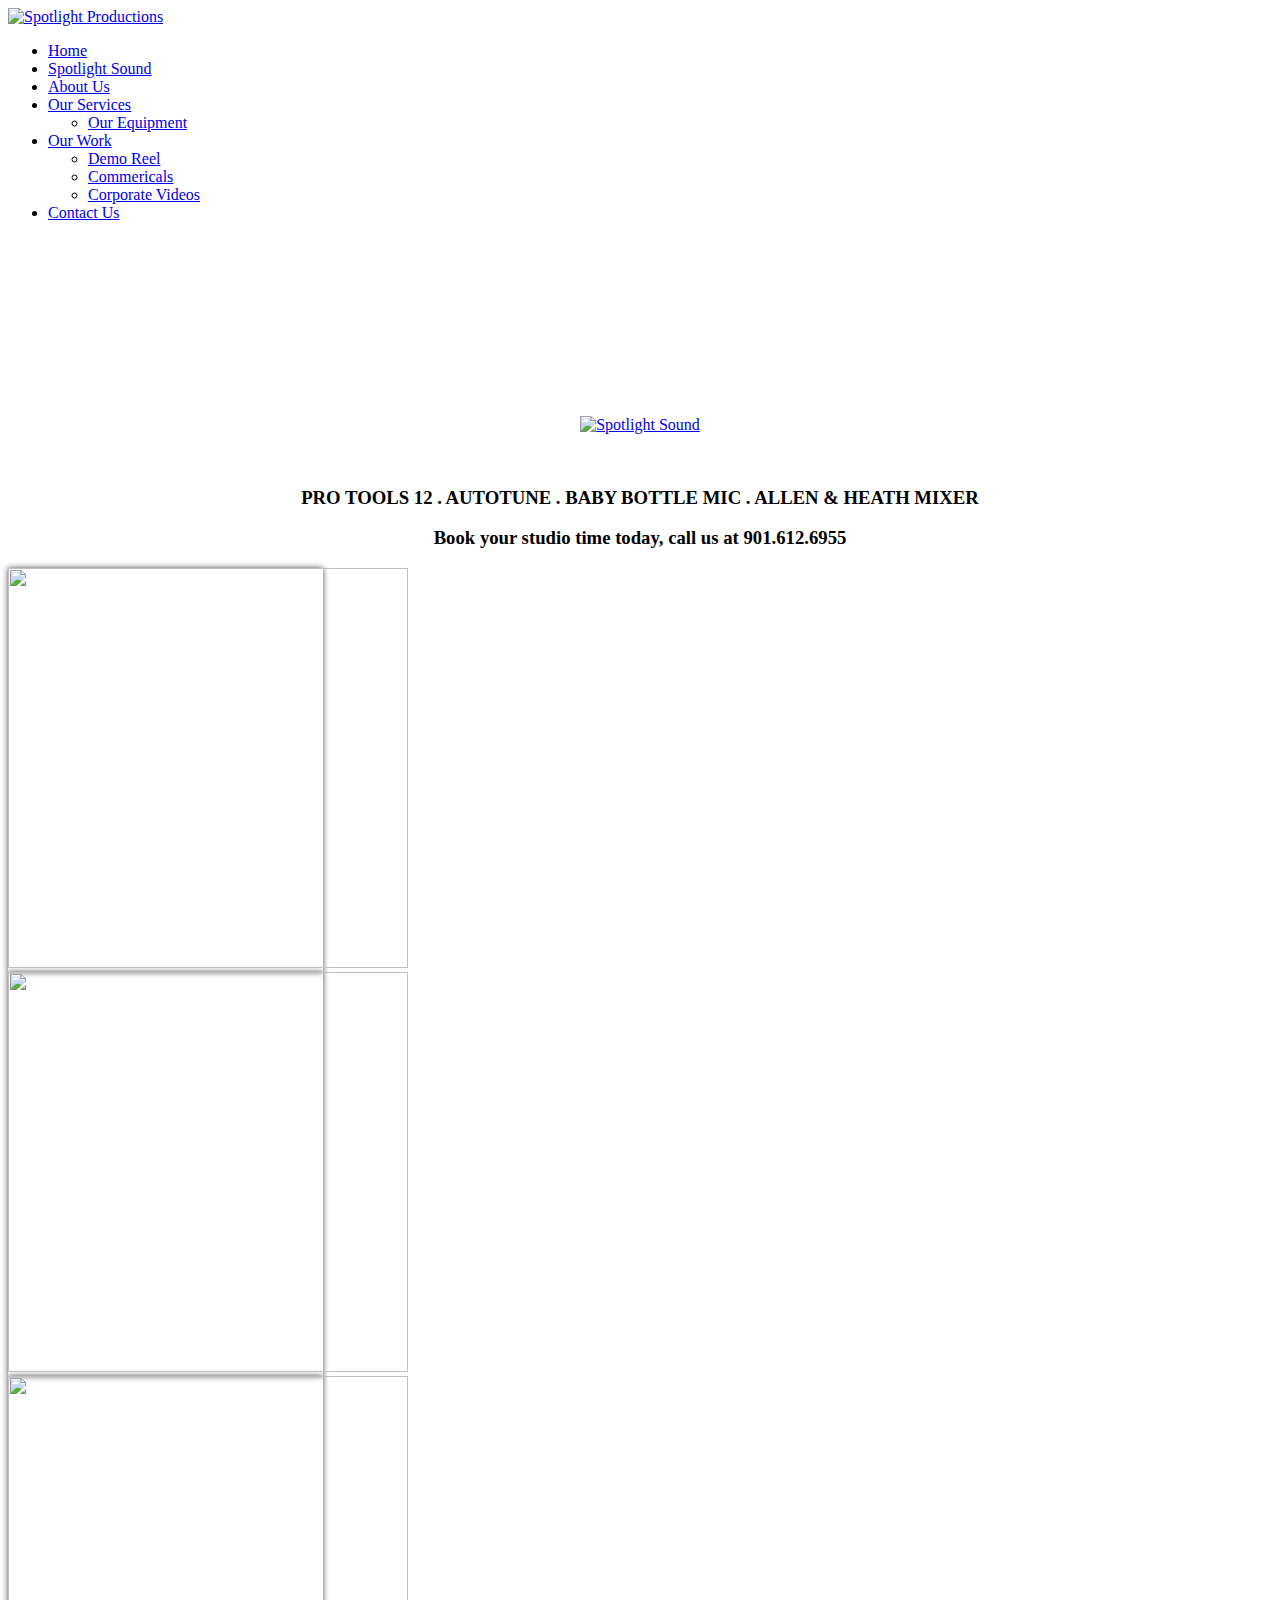
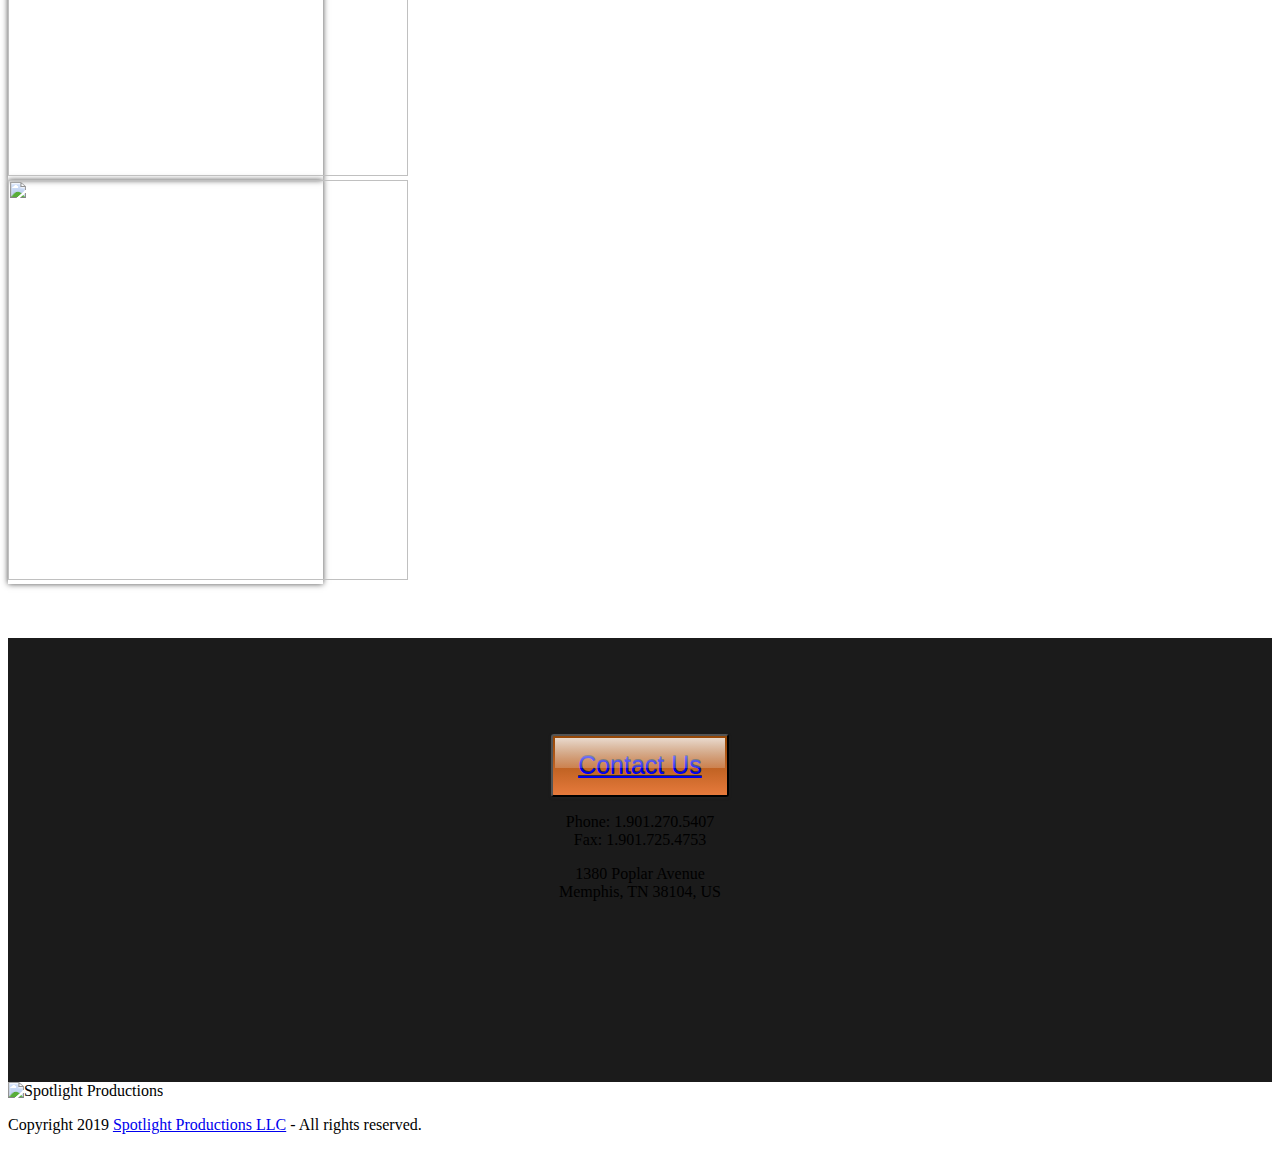
==== commit 243397b1: "change security" ====
--- a/index.html
+++ b/index.html
@@ -1,47 +1,17 @@
-
 <!DOCTYPE html>
 <html lang="en-US">
 <head>
     <meta charset="UTF-8"/>
     <meta name="viewport" content="width=device-width, initial-scale=1, maximum-scale=1">
-   
     <link rel="icon" type="image/x-icon" href="favicon.ico"/>
-    
-    <!-- <meta name="robots" content="index,follow"/> -->
+    <!-- <meta name="robots" content="index,follow"/> --->
     <link rel="stylesheet" href="http://fonts.googleapis.com/css?family=Roboto:100,100italic,300,300italic,400,400italic,700,700italic&#038;subset=latin,latin-ext,cyrillic,cyrillic-ext"
           type="text/css" media="all"/>
     <link rel="stylesheet" href="http://fonts.googleapis.com/css?family=Lato:100,100italic,300,300italic,400,400italic,700,700italic&#038;subset=latin,latin-ext,cyrillic,cyrillic-ext"
           type="text/css" media="all"/>
-   
     <link rel="stylesheet" href="css/style.css" type="text/css" media="all"/>
-   
-
     <title>Spotlight Productions</title>
-
-    <meta name="viewport" content="width=device-width, initial-scale=1, maximum-scale=1">    
-    
-    <link rel="shortcut icon" href="http://spotlightproductions.net/wp-content/uploads/2014/10/favicon.png" /><link rel="alternate" type="application/rss+xml" title="Spotlight Productions &raquo; Feed" href="http://spotlightproductions.net/feed/" />
-<link rel="alternate" type="application/rss+xml" title="Spotlight Productions &raquo; Comments Feed" href="http://spotlightproductions.net/comments/feed/" />
-<link rel="alternate" type="application/rss+xml" title="Spotlight Productions &raquo; Home Comments Feed" href="http://spotlightproductions.net/home/feed/" />
-		<script type="text/javascript">
-			window._wpemojiSettings = {"baseUrl":"https:\/\/s.w.org\/images\/core\/emoji\/72x72\/","ext":".png","source":{"concatemoji":"http:\/\/spotlightproductions.net\/wp-includes\/js\/wp-emoji-release.min.js?ver=4.4.17"}};
-			!function(a,b,c){function d(a){var c,d,e,f=b.createElement("canvas"),g=f.getContext&&f.getContext("2d"),h=String.fromCharCode;return g&&g.fillText?(g.textBaseline="top",g.font="600 32px Arial","flag"===a?(g.fillText(h(55356,56806,55356,56826),0,0),f.toDataURL().length>3e3):"diversity"===a?(g.fillText(h(55356,57221),0,0),c=g.getImageData(16,16,1,1).data,g.fillText(h(55356,57221,55356,57343),0,0),c=g.getImageData(16,16,1,1).data,e=c[0]+","+c[1]+","+c[2]+","+c[3],d!==e):("simple"===a?g.fillText(h(55357,56835),0,0):g.fillText(h(55356,57135),0,0),0!==g.getImageData(16,16,1,1).data[0])):!1}function e(a){var c=b.createElement("script");c.src=a,c.type="text/javascript",b.getElementsByTagName("head")[0].appendChild(c)}var f,g;c.supports={simple:d("simple"),flag:d("flag"),unicode8:d("unicode8"),diversity:d("diversity")},c.DOMReady=!1,c.readyCallback=function(){c.DOMReady=!0},c.supports.simple&&c.supports.flag&&c.supports.unicode8&&c.supports.diversity||(g=function(){c.readyCallback()},b.addEventListener?(b.addEventListener("DOMContentLoaded",g,!1),a.addEventListener("load",g,!1)):(a.attachEvent("onload",g),b.attachEvent("onreadystatechange",function(){"complete"===b.readyState&&c.readyCallback()})),f=c.source||{},f.concatemoji?e(f.concatemoji):f.wpemoji&&f.twemoji&&(e(f.twemoji),e(f.wpemoji)))}(window,document,window._wpemojiSettings);
-		</script>
-		<style type="text/css">
-img.wp-smiley,
-img.emoji {
-	display: inline !important;
-	border: none !important;
-	box-shadow: none !important;
-	height: 1em !important;
-	width: 1em !important;
-	margin: 0 .07em !important;
-	vertical-align: -0.1em !important;
-	background: none !important;
-	padding: 0 !important;
-}
-</style>
-<link rel='stylesheet' id='contact-form-7-css'  href='http://spotlightproductions.net/wp-content/plugins/contact-form-7/includes/css/styles.css?ver=4.3.1' type='text/css' media='all' />
+  	
 <link rel='stylesheet' id='rs-plugin-settings-css'  href='http://spotlightproductions.net/wp-content/plugins/revslider/rs-plugin/css/settings.css?rev=4.6.0&#038;ver=4.4.17' type='text/css' media='all' />
 <style id='rs-plugin-settings-inline-css' type='text/css'>
 .tp-caption a{color:#ff7302;text-shadow:none;-webkit-transition:all 0.2s ease-out;-moz-transition:all 0.2s ease-out;-o-transition:all 0.2s ease-out;-ms-transition:all 0.2s ease-out}.tp-caption a:hover{color:#ffa902}
@@ -62,14 +32,7 @@
 <script type='text/javascript' src='http://spotlightproductions.net/wp-includes/js/jquery/jquery-migrate.min.js?ver=1.2.1'></script>
 <script type='text/javascript' src='http://spotlightproductions.net/wp-content/plugins/revslider/rs-plugin/js/jquery.themepunch.tools.min.js?rev=4.6.0&#038;ver=4.4.17'></script>
 <script type='text/javascript' src='http://spotlightproductions.net/wp-content/plugins/revslider/rs-plugin/js/jquery.themepunch.revolution.min.js?rev=4.6.0&#038;ver=4.4.17'></script>
-<link rel='https://api.w.org/' href='http://spotlightproductions.net/wp-json/' />
-<link rel="EditURI" type="application/rsd+xml" title="RSD" href="http://spotlightproductions.net/xmlrpc.php?rsd" />
-<link rel="wlwmanifest" type="application/wlwmanifest+xml" href="http://spotlightproductions.net/wp-includes/wlwmanifest.xml" /> 
-<meta name="generator" content="WordPress 4.4.17" />
-<link rel="canonical" href="http://spotlightproductions.net/" />
-<link rel='shortlink' href='http://spotlightproductions.net/' />
-<meta name="generator" content="Powered by Visual Composer - drag and drop page builder for WordPress."/>
-<!--[if IE 8]><link rel="stylesheet" type="text/css" href="http://spotlightproductions.net/wp-content/plugins/js_composer/assets/css/vc-ie8.css" media="screen"><![endif]-->        
+       
 
 </head>
 
@@ -431,21 +394,19 @@
         });
       });
       </script>
-      
-            
+         
     
     </div>
-    
-    
-      </div>
+    </div>
       <section>
         <br> <br> <br>
       </section>
-<footer class="contacts_wrap dark-footer footer-centered t-center">
-    <div class="content_wrap">
-        <h2 > Contact Us </h2>
-             <div class="address">
-            <p >
+  <div class="contacts_wrap dark-footer footer-centered t-center">
+      <div class="content_wrap">
+          <button class="glass"> <a href="http://spotlightproductions.net/contact-us/">Contact Us</a>
+           </button>
+               <div class="address">
+              <p >
                 Phone: 1.901.270.5407<br>
                 Fax: 1.901.725.4753
             </p>
@@ -457,30 +418,7 @@
             <br>
             <br>
         </div>
-        <div class="sc_contact_form sc_contact_form_standard aligncenter" style="width:57%;">
-            <form id="sc_contact_form_251067573" data-formtype="contact" method="post" action="#">
-                <div class="sc_contact_form_info">
-                    <div class="sc_contact_form_item sc_contact_form_field label_over">
-                        <label class="required" for="sc_contact_form_username">Name</label>
-                        <input id="sc_contact_form_username" type="text" name="username" placeholder="Name *">
-                    </div>
-                    <div class="sc_contact_form_item sc_contact_form_field label_over">
-                        <label class="required" for="sc_contact_form_email">E-mail</label>
-                        <input id="sc_contact_form_email" type="text" name="email" placeholder="E-mail *">
-                    </div>
-                </div>
-                <div class="sc_contact_form_item sc_contact_form_message label_over">
-                    <label class="required" for="sc_contact_form_message">Message</label>
-                    <textarea id="sc_contact_form_message" name="message" placeholder="Message"></textarea>
-                </div>
-                <div class="sc_contact_form_item sc_contact_form_button">
-                    <button title="Submit">Submit</button>
-                </div>
-                <div class="result sc_infobox"></div>
-            </form>
-        </div>
-    </div>
-    <!-- /.content_wrap -->
+    
 
 </footer>
 <!-- /.contacts_wrap -->
@@ -491,14 +429,7 @@
 <!-- /.page_wrap -->
 
 </div>
-<!-- /.body_wrap -->
-
-<div class="custom_options_shadow">           </div>
-
-<a href="#" class="scroll_to_top icon-up-2" title="Scroll to top"></a>
-
-<div class="custom_html_section">
-</div>
+
 
 	<!-- Footer -->
 	<footer class="footer dark-footer footer-centered t-center">
@@ -512,23 +443,6 @@
     </footer>
     <!-- End Footer -->
 
-<script type="text/javascript" src="js/vendor/superfish.min.js"></script>
-<script type="text/javascript" src="js/vendor/jquery.slidemenu.min.js"></script>
-<script type="text/javascript" src="js/vendor/core.min.js"></script>
-<script type="text/javascript" src="js/vendor/widget.min.js"></script>
-<script type="text/javascript" src="js/vendor/accordion.min.js"></script>
-<script type="text/javascript" src="js/vendor/chart.min.js"></script>
-<script type="text/javascript" src="js/vendor/diagram.raphael.min.js"></script>
-<script type="text/javascript" src="js/vendor/Graph.js"></script>
-<script type="text/javascript" src="js/vendor/idangerous.swiper-2.7.min.js"></script>
-<script type="text/javascript" src="js/vendor/idangerous.swiper.scrollbar-2.4.min.js"></script>
-<script type="text/javascript" src="js/vendor/isotope.pkgd.min.js"></script>
-
-<script type="text/javascript" src="js/custom/core.utils.min.js"></script>
-<script type="text/javascript" src="js/custom/core.init.js"></script>
-<script type="text/javascript" src="js/custom/shortcodes.js"></script>
-<script type="text/javascript" src="js/custom/core.messages.min.js"></script>
-<script type="text/javascript" src="js/custom/jquery.prettyPhoto.min.js"></script>
 
 </body>
 </html>--- a/css/style.css
+++ b/css/style.css
@@ -1,262 +1,164 @@
-@charset 'utf-8';
-
-
-
-/* 1. Reset tags
--------------------------------------------------------------- */
-html, body, div, span, applet, object, iframe,
-h1, h2, h3, h4, h5, h6, p, blockquote, pre,
-a, abbr, acronym, address, big, cite, code,
-del, dfn, em, font, ins, kbd, q, s, samp,
-small, strike, strong, sub, sup, tt, var,
-dl, dt, dd, ol, ul, li,
-fieldset, form, label, legend,input,textarea,button,
-table, caption, tbody, tfoot, thead, tr, th, td,
-article, aside, address, section, video, audio {
-	font-family: inherit;
-	font-size: 100%;
-	font-style: inherit;
-	font-weight: inherit;
-	line-height:inherit;
-	border: 0;
-	outline: 0;
-	-webkit-font-smoothing: antialiased;
-	-ms-word-wrap: break-word;
-	    word-wrap: break-word;
-}
-html, body {
-	margin: 0;
-	padding: 0;
-	width: 100%;
-	height: 100%;
-	line-height:150%;
-}
-html {
-	font-size: 62.5%; 					/* Corrects text resizing oddly in IE6/7 when body font-size is set using em units http://clagnut.com/blog/348/#c790 */
-	overflow-y: scroll;		 			/* Keeps page centred in all browsers regardless of content height */
-	-webkit-text-size-adjust: 100%; 	/* Prevents iOS text size adjust after orientation change, without disabling user zoom */
-	    -ms-text-size-adjust: 100%; 	/* www.456bereastreet.com/archive/201012/controlling_text_size_in_safari_for_ios_without_disabling_user_zoom/ */
-	-webkit-tap-highlight-color: rgba(0, 0, 0, 0);
-}
-
-
-
-
-/* 2. Default tag's settings
--------------------------------------------------------------- */
-article, aside, details, figcaption, figure, footer, header, hgroup, nav, section {	display: block; }
-
-h1, h2, h3, h4, h5, h6 { line-height:120%; }
-
-h1, h2, h3, h4, h5, h6, p, ul, ol, dl, blockquote, address { margin: 0; }
-p, ul, ol, dl, blockquote, address { margin-bottom: 1.5em; }
-li > ol, li > ul { margin-bottom:0; }
-/*ul>li, ol>li, dl>dd { margin-bottom:0.5em; }*/
-li>ul, li>ol, dd>dl { margin-top:0.5em; }
-li > p { margin-bottom:0; }
-li > p+p { margin-top:0.5em; }
-
-ol, ul {
-	padding-left:1.5em;
-}
-
-
-/* Links */
-a {
-	text-decoration:none;
-	background:transparent;
-}
-a,
-a:hover,
-a:focus,
-a:active {
-	outline: 0;
-}
-a img { border: none; }
-
-:active, :focus { outline:0; }
-
-
-/* Tables */
-table {
-	border-collapse:collapse;
-	border-spacing: 0;
-}
-td, th {
-	border: 1px solid #e4e7e8;
-	padding: 4px;
-}
-caption, th {
-	font-weight: bold;
-	text-align: center;
-}
-body[class*="woocommerce-"] table th, body[class*="woocommerce-"] table td {
-	border-width:0;
-}
-
-blockquote:before, blockquote:after,
-q:before, q:after {	content: ""; }
-blockquote, q {	quotes: "" "";}
-
-dt {	font-weight: bold; }
-dd {	margin-left: 1.5em; }
-b, strong {	font-weight: bold; }
-dfn, cite, em, i { font-style: italic; }
-blockquote { padding: 0.7em; }
-
-pre, code, kbd, tt, var, samp {
-	font-family: "Courier New", Courier, monospace;
-	font-size: 1em;
-}
-pre {
-	overflow: auto;
-	max-width: 100%;
-}
-abbr, acronym {
-	border-bottom: 1px dotted;
-	cursor: help;
-}
-mark, ins {
-	background-color:transparent;
-	text-decoration: none;
-	font-style:italic;
-	font-weight:bold;
-}
-sup,
-sub {
-	font-size: 75%;
-	height: 0;
-	line-height: 0;
-	position: relative;
-	vertical-align: baseline;
-}
-sup { bottom: 1ex; }
-sub { top: .5ex; }
-small {	font-size: 75%; }
-big {	font-size: 125%; }
-
-[hidden], template { display: none; }
-
-hr {
-  border: none;
-    color: #e8e9e9;
-    background-color: #e8e9e9;
-    height: 1px;
-    margin-top: 4.375em; 
-  -moz-box-sizing: content-box;
-  box-sizing: content-box;
-  
-}
-
-/* Images */
-img {
-	max-width: 100%;
-	height: auto;
-	vertical-align:top;
-}
-
-figure,
-.wp-caption-overlay .wp-caption {
-	border: 0;
-	margin: 0;
-	padding: 0;
-	overflow: hidden;
-	position: relative;
-	max-width:100%;
-}
-figure figcaption,
-.wp-caption-overlay .wp-caption .wp-caption-text,
-.wp-caption-overlay .wp-caption .wp-caption-dd {
-	-webkit-transition: all ease-in-out .3s;
-	   -moz-transition: all ease-in-out .3s;
-	    -ms-transition: all ease-in-out .3s;
-	     -o-transition: all ease-in-out .3s;
-	        transition: all ease-in-out .3s;
-	position: absolute;
-	bottom: 0;
-	right: 0;
-	left: 0;
-	margin-bottom: 0;
-	background-color: rgba(233,98,41,0.8);
-	font-size: 0.75em;
-	line-height:1.3em;
-	color: #000;
-	padding: 0.25em 0.8em;
-}
-figure:hover figcaption,
-.wp-caption-overlay .wp-caption:hover .wp-caption-text,
-.wp-caption-overlay .wp-caption:hover .wp-caption-dd {
-	margin-bottom: -5em;
-}
-
-svg:not(:root) { overflow: hidden; }
-
-
-
-/* Audio and Video */
-audio,
-canvas,
-progress,
-video {
+.sc_contact_form_title,
+.sc_contact_form_description {
+  text-align: center;
+}
+.sc_contact_form {
+  overflow: hidden;
+  padding-bottom: 4px;
+  padding-left: 1.3em;
+  /*margin-bottom: 3em;*/
+}
+.sc_contact_form .result {
+  display: none;
+  margin-top: 2em;
+}
+.sc_contact_form .label_over label {
+  display: none;
+}
+.sc_contact_form .sc_contact_form_info {
+  overflow: hidden;
+}
+.sc_contact_form .sc_contact_form_item {
+  width: 100%;
+}
+
+.sc_contact_form_message {
+  margin-top: 2em;
+  margin-bottom: 3em;
+}
+
+.sc_contact_form_info .sc_contact_form_item input[name="username"] {
+  width: 97%;
+  float: left;
+}
+
+.sc_contact_form.sc_contact_form_standard .sc_contact_form_field {
+  width: 50%;
+
+  float: left;
+  -webkit-box-sizing: border-box;
+  -moz-box-sizing: border-box;
+  box-sizing: border-box;
+}
+.sc_contact_form.sc_contact_form_standard
+  .sc_contact_form_field
+  + .sc_contact_form_field {
+  padding-left: 20px;
+}
+
+.sc_contact_form .sc_contact_form_item.label_top label {
+  display: block;
+  margin-bottom: 0.4em;
+}
+.sc_contact_form .sc_contact_form_item.label_bottom label {
+  display: block;
+  margin-top: 0.4em;
+}
+.sc_contact_form .sc_contact_form_item.label_left {
+  overflow: hidden;
+}
+.sc_contact_form .sc_contact_form_item.label_left label {
+  display: block;
+  float: left;
+  width: 25%;
+  padding: 0.25em 1.5em 0.25em 0;
+  -webkit-box-sizing: border-box;
+  -moz-box-sizing: border-box;
+  box-sizing: border-box;
+}
+.sc_contact_form .sc_contact_form_item.label_left input,
+.sc_contact_form .sc_contact_form_item.label_left textarea {
+  display: block;
+  float: left;
+  width: 75%;
+}
+.sc_contact_form .sc_contact_form_item.label_left input[type="radio"],
+.sc_contact_form .sc_contact_form_item.label_left input[type="checkbox"] {
+  width: auto;
+  margin-top: 0.5em;
   display: inline-block;
-  vertical-align: baseline;
-}
-audio:not([controls]) {
-  display: none;
-  height: 0;
-}
-iframe, video, embed {
-	max-width: 100%;
-	min-height: 100px;
-	vertical-align: top;
-}
-
-/* Media Elements player hook */
-.me-cannotplay { overflow:hidden; }
-.me-plugin { position: absolute; height: 0; width: 0; }			/* Media elements hook for Safary */
-
-/* Fontello icons */
-[class^="icon-"]:before, [class*=" icon-"]:before {
-	line-height: inherit;
-	font-weight: inherit;
-	font-size: inherit;
-	width:auto;
-	/*margin:0;*/
-}
-
-
-
-
-/* 3. Form fields settings
--------------------------------------------------------------- */
-button, input, optgroup, select, textarea {
-	font-family: inherit;
-	font-size: 100%;			/* Corrects font size not being inherited in all browsers */
-	line-height: 100%;
-	margin: 0;					/* Addresses margins set differently in IE6/7, F3/4, S5, Chrome */
-	vertical-align: baseline;	/* Improves appearance and consistency in all browsers */
-}
-button, input {
-	line-height: normal;		/* Addresses FF3/4 setting line-height using !important in the UA stylesheet */
+}
+
+.sc_contact_form .sc_contact_form_field input,
+.sc_contact_form .sc_contact_form_message textarea {
+  width: 100%;
+  padding: 0.9em 1em;
+  background-color: transparent;
+  border: 2px solid #474747;
+  color: #fff;
+}
+.sc_contact_form .sc_contact_form_message textarea {
+  min-height: 10.7em;
+}
+
+.sc_contact_form .sc_contact_form_button {
+  text-align: center;
+  margin: 0;
+  height: 44px;
+}
+.sc_contact_form .sc_contact_form_button button {
+  font-size: 1.0714em;
+  font-weight: 400;
+  height: 3em;
+  border-bottom: 2px solid #bb2606;
+  background: #ff7300; /* Old browsers */
+  background: -moz-linear-gradient(top, #ff7300 0%, #ea3108 100%); /* FF3.6+ */
+  background: -webkit-gradient(
+    linear,
+    left top,
+    left bottom,
+    color-stop(0%, #ff7300),
+    color-stop(100%, #ea3108)
+  ); /* Chrome,Safari4+ */
+  background: -webkit-linear-gradient(
+    top,
+    #ff7300 0%,
+    #ea3108 100%
+  ); /* Chrome10+,Safari5.1+ */
+  background: -o-linear-gradient(
+    top,
+    #ff7300 0%,
+    #ea3108 100%
+  ); /* Opera 11.10+ */
+  background: -ms-linear-gradient(top, #ff7300 0%, #ea3108 100%); /* IE10+ */
+  background: linear-gradient(to bottom, #ff7300 0%, #ea3108 100%); /* W3C */
+  filter: progid:DXImageTransform.Microsoft.gradient( startColorstr='#ff7300', endColorstr='#ea3108',GradientType=0 ); /* IE6-9 */
+  color: #ffffff;
+}
+
+button,
+input,
+optgroup,
+select,
+textarea {
+  font-family: inherit;
+  font-size: 100%; /* Corrects font size not being inherited in all browsers */
+  line-height: 100%;
+  margin: 0; /* Addresses margins set differently in IE6/7, F3/4, S5, Chrome */
+  vertical-align: baseline; /* Improves appearance and consistency in all browsers */
+}
+button,
+input {
+  line-height: normal; /* Addresses FF3/4 setting line-height using !important in the UA stylesheet */
 }
 button {
-	overflow: visible; 
+  overflow: visible;
 }
 button,
 input[type="button"],
 input[type="reset"],
 input[type="submit"] {
-	-webkit-appearance: button;
-	cursor: pointer;
+  -webkit-appearance: button;
+  cursor: pointer;
 }
 button[disabled],
 html input[disabled] {
-	cursor: default;
+  cursor: default;
 }
 button::-moz-focus-inner,
 input::-moz-focus-inner {
-	border: 0;
-	padding: 0;
+  border: 0;
+  padding: 0;
 }
 textarea,
 input[type="text"],
@@ -266,30 +168,31 @@
 input[type="search"],
 input[type="checkbox"],
 input[type="radio"] {
-	-webkit-box-sizing: border-box;
-	   -moz-box-sizing: border-box;
-	        box-sizing: border-box;	/* Addresses box sizing set to content-box in IE8/9 */
+  -webkit-box-sizing: border-box;
+  -moz-box-sizing: border-box;
+  box-sizing: border-box; /* Addresses box sizing set to content-box in IE8/9 */
 }
 input[type="checkbox"],
 input[type="radio"] {
-	padding: 0;						/* Addresses excess padding in IE8/9 */
+  padding: 0; /* Addresses excess padding in IE8/9 */
 }
 input[type="number"]::-webkit-inner-spin-button,
 input[type="number"]::-webkit-outer-spin-button {
-	height: auto;
+  height: auto;
 }
 input[type="search"] {
-	-webkit-appearance: none;		/* Addresses appearance set to searchfield in S5, Chrome */
-	-webkit-appearance: textfield;
+  -webkit-appearance: none; /* Addresses appearance set to searchfield in S5, Chrome */
+  -webkit-appearance: textfield;
 }
 input[type="search"]::-webkit-search-cancel-button,
 input[type="search"]::-webkit-search-decoration {
-	-webkit-appearance: none;		/* Corrects inner padding displayed oddly in S5, Chrome on OSX */
+  -webkit-appearance: none; /* Corrects inner padding displayed oddly in S5, Chrome on OSX */
 }
 button::-moz-focus-inner,
-input::-moz-focus-inner {			/* Corrects inner padding and border displayed oddly in FF3/4 www.sitepen.com/blog/2008/05/14/the-devils-in-the-details-fixing-dojos-toolbar-buttons/ */
-	border: 0;
-	padding: 0;
+input::-moz-focus-inner {
+  /* Corrects inner padding and border displayed oddly in FF3/4 www.sitepen.com/blog/2008/05/14/the-devils-in-the-details-fixing-dojos-toolbar-buttons/ */
+  border: 0;
+  padding: 0;
 }
 input[type="text"],
 input[type="number"],
@@ -297,14 +200,14 @@
 input[type="password"],
 input[type="search"],
 textarea {
-	-webkit-appearance: none;
-	outline: none;
-	resize: none;
-	padding: 0.45em 0.5em;
-	line-height:1.3em;
-}
-button::-moz-focus-inner { 
-	border: 0;
+  -webkit-appearance: none;
+  outline: none;
+  resize: none;
+  padding: 0.45em 0.5em;
+  line-height: 1.3em;
+}
+button::-moz-focus-inner {
+  border: 0;
 }
 button:focus,
 input[type="text"]:focus,
@@ -312,11086 +215,93 @@
 input[type="password"]:focus,
 input[type="search"]:focus,
 textarea:focus {
-	outline: none;
+  outline: none;
 }
 textarea {
-	overflow: auto;			/* Removes default vertical scrollbar in IE6/7/8/9 */
-	vertical-align: top;	/* Improves readability and alignment in all browsers */
-	padding: 0.45em 0.5em;
-	min-height:5em;
+  overflow: auto; /* Removes default vertical scrollbar in IE6/7/8/9 */
+  vertical-align: top; /* Improves readability and alignment in all browsers */
+  padding: 0.45em 0.5em;
+  min-height: 5em;
 }
 label.required:after {
-	content:'*';
-	display:inline-block;
-	vertical-align:text-top;
-	font-size:80%;
-	color:#da6f5b;
-}
-
-
-
-/* 4. WP styles and Screen readers
--------------------------------------------------------------- */
-.screen-reader-text {
-	clip: rect(1px, 1px, 1px, 1px);
-	position: absolute !important;
-}
-
-.screen-reader-text:hover,
-.screen-reader-text:active,
-.screen-reader-text:focus {
-	display: block;
-	top: 5px;
-	left: 5px;
-	width: auto;
-	height: auto;
-	padding: 1em 1.5em;
-	font-size:0.85em;
-	line-height: normal;
-	color: #21759b;
-	background-color: #f1f1f1;
-	box-shadow: 0 0 2px 2px rgba(0, 0, 0, 0.6);
-	clip: auto !important;
-	text-decoration: none;
-	z-index: 100000; /* Above WP toolbar */
-}
-
-.alignleft {
-	display: inline-block;
-	float: left;
-	margin-right: 2em;
-}
-.alignright {
-	display: inline-block;
-	float: right;
-	margin-left: 2em;
-}
-.aligncenter {
-	clear: both;
-	display: block !important;
-	margin-left: auto !important;
-	margin-right:auto !important;
-	text-align:center;
-}
-
-.sticky {
-	position:relative;
-}
-.sticky .sticky_label {
-	position:absolute; 
-	right:0;
-	top: 0;
-	width:3em;
-	height:3em;
-	background-image:url(images/sticky.png);
-	background-repeat:no-repeat;
-	background-position:right top;
-	background-size:3em 3em;
-}
-.gallery-caption {}
-.bypostauthor {}
-
-.wp-caption {
-	position: relative;
-	overflow:hidden;
-	max-width:100%;
-}
-.wp-caption a[class*="magnific"],
-.wp-caption a[class*="prettyPhoto"] {
-	display: block;
-}
-.wp-caption a[class*="magnific"] img,
-.wp-caption a[class*="prettyPhoto"] img {
-	vertical-align: top;
-}
-.wp-caption .wp-caption-text,
-.wp-caption .wp-caption-dd {
-	padding: 0.5em 0 2em;
-	font-size:0.75em;
-	line-height:16px;
-	font-style:italic;
-	text-align:center;
-}
-
-.gallery {
-	margin: 0 -5px;
-}
-.gallery .gallery-item a {
-	display: block;
-}
-.gallery .gallery-item a img {
-    border: none !important;
-    display: block;
-    width: 100%;
-}
-.gallery .gallery-item .gallery-icon {
-	margin: 0 5px;
-}
-.gallery .gallery-item .gallery-caption {
-    line-height: 100%;
-    margin: 0;
-    padding: 6px 6px 0;
-	font-size:0.875em;
-}
-.gallery.gallery-columns-9 .gallery-item {	width: 11.1111% !important; }
-.gallery.gallery-columns-8 .gallery-item {	width: 12.5% !important; }
-.gallery.gallery-columns-7 .gallery-item {	width: 14.2857% !important; }
-.gallery.gallery-columns-6 .gallery-item {	width: 16.6666% !important; }
-.gallery.gallery-columns-5 .gallery-item {	width: 20% !important; }
-.gallery.gallery-columns-4 .gallery-item {	width: 25% !important; }
-.gallery.gallery-columns-3 .gallery-item {	width: 33.3333% !important; }
-.gallery.gallery-columns-2 .gallery-item {	width: 50% !important; }
-.gallery.gallery-columns-1 .gallery-item {	width: 100% !important; }
-.gallery.gallery-columns-9 .gallery-caption { font-size: 0.625em; }
-.gallery.gallery-columns-8 .gallery-caption { font-size: 0.6875em; }
-.gallery.gallery-columns-7 .gallery-caption { font-size: 0.75em; }
-.gallery.gallery-columns-6 .gallery-caption { font-size: 0.8125em; }
-
-.post-password-form label {
-	display:inline-block;
-	vertical-align:top;
-}
-.post-password-form input[type="submit"] {
-	display:inline-block;
-	margin-left:10px;
-}
-
-#wpadminbar {
-	overflow:hidden;
-}
-
-
-
-
-
-/* 5. Theme grid
--------------------------------------------------------------- */
-.container, .container-fluid {
-  margin-right: auto;
-  margin-left: auto;
-  padding-left: 25px;
-  padding-right: 25px;
-}
-.row, .columns_wrap {
-  margin-left: 0px;		/* -25px; */
-  margin-right: -50px;	/* -25px; */
-}
-.row > [class*="column-"], .columns_wrap > [class*="column-"] {
-  float: left;
-  position: relative;
-  min-height: 1px;
-  padding-left: 0px;	/* 25px; */
-  padding-right: 50px;	/* 25px; */
-	-webkit-box-sizing: border-box;
-	   -moz-box-sizing: border-box;
-	        box-sizing: border-box;
-}
-.row.column_padding_left, .columns_wrap.column_padding_left {
-  margin-left: -50px;
-  margin-right: 0;
-}
-.row.column_padding_left > [class*="column-"], .columns_wrap.column_padding_left > [class*="column-"],
-.row > [class*="column-"].column_padding_left, .columns_wrap > [class*="column-"].column_padding_left {
-	padding-left:50px;
-	padding-right:0;
-}
-.row.column_padding_right, .columns_wrap.column_padding_right {
-  margin-left: 0;
-  margin-right: -50px;
-}
-.row.column_padding_right > [class*="column-"], .columns_wrap.column_padding_right > [class*="column-"],
-.row > [class*="column-"].column_padding_right, .columns_wrap > [class*="column-"].column_padding_right {
-	padding-left:0;
-	padding-right:50px;
-}
-.row.column_padding_center, .columns_wrap.column_padding_center {
-  margin-left: -25px;
-  margin-right: -25px;
-}
-.row.column_padding_center > [class*="column-"], .columns_wrap.column_padding_center > [class*="column-"],
-.row > [class*="column-"].column_padding_center, .columns_wrap > [class*="column-"].column_padding_center {
-	padding-left:50px;
-	padding-right:0;
-}
-.row > [class*="column-"].column_padding_bottom, .columns_wrap > [class*="column-"].column_padding_bottom {
- padding-bottom: 50px;
-}
-
-/* Columns width */
-.column-1, .column-1_1, .column-2_2, .column-3_3, .column-4_4, .column-5_5, .column-6_6, .column-7_7, .column-8_8, .column-9_9, .column-10_10, .column-11_11, .column-12_12	{ width:100%; }
-.column-1_2, .column-2_4, .column-3_6, .column-4_8, .column-5_10, .column-6_12	{ width:50%; }
-.column-1_3, .column-2_6, .column-3_9, .column-4_12								{ width:33.33333333%; }
-.column-2_3, .column-4_6, .column-8_12											{ width:66.66666667%; }
-.column-1_4, .column-2_8, .column-3_12											{ width:25%; }
-.column-3_4, .column-6_8, .column-9_12											{ width:75%; }
-.column-1_5, .column-2_10														{ width:20%; }
-.column-2_5, .column-4_10														{ width:40%; }
-.column-3_5, .column-6_10														{ width:60%; }
-.column-4_5, .column-8_10														{ width:80%; }
-.column-1_6, .column-2_12														{ width:16.66666667%; }
-.column-5_6, .column-10_12														{ width:83.33333333%; }
-.column-1_7																		{ width:14.28571429%; }
-.column-2_7																		{ width:28.57142857%; }
-.column-3_7																		{ width:42.85714286%; }
-.column-4_7																		{ width:57.14285714%; }
-.column-5_7																		{ width:71.42857143%; }
-.column-6_7																		{ width:85.71428571%; }
-.column-1_8																		{ width:12.5%; }
-.column-3_8																		{ width:37.5%; }
-.column-5_8																		{ width:62.5%; }
-.column-7_8																		{ width:87.5%; }
-.column-1_9																		{ width:11.11111111%; }
-.column-2_9																		{ width:22.22222222%; }
-.column-3_9																		{ width:33.33333333%; }
-.column-4_9																		{ width:44.44444444%; }
-.column-5_9																		{ width:55.55555556%; }
-.column-6_9																		{ width:66.66666667%; }
-.column-7_9																		{ width:77.77777778%; }
-.column-8_9																		{ width:88.88888889%; }
-.column-1_10																	{ width:10%; }
-.column-3_10																	{ width:30%; }
-.column-7_10																	{ width:70%; }
-.column-9_10																	{ width:90%; }
-.column-1_11																	{ width: 9.09090909%; }
-.column-2_11																	{ width:18.18181818%; }
-.column-3_11																	{ width:27.27272727%; }
-.column-4_11																	{ width:36.36363636%; }
-.column-5_11																	{ width:45.45454545%; }
-.column-6_11																	{ width:54.54545455%; }
-.column-7_11																	{ width:63.63636364%; }
-.column-8_11																	{ width:72.72727273%; }
-.column-9_11																	{ width:81.81818182%; }
-.column-10_11																	{ width:90.90909091%; }
-.column-1_12																	{ width: 8.33333333%; }
-.column-5_12																	{ width:41.66666667%; }
-.column-7_12																	{ width:58.33333333%; }
-.column-11_12																	{ width:91.66666667%; }
-/* Push columns */
-.push-1_2, .push-2_4, .push-3_6, .push-4_8, .push-5_10, .push-6_12	{ left:50%; }
-.push-1_3, .push-2_6, .push-3_9, .push-4_12							{ left:33.33333333%; }
-.push-2_3, .push-4_6, .push-8_12									{ left:66.66666667%; }
-.push-1_4, .push-2_8, .push-3_12									{ left:25%; }
-.push-3_4, .push-6_8, .push-9_12									{ left:75%; }
-.push-1_5, .push-2_10												{ left:20%; }
-.push-2_5, .push-4_10												{ left:40%; }
-.push-3_5, .push-6_10												{ left:60%; }
-.push-4_5, .push-8_10												{ left:80%; }
-.push-1_6, .push-2_12												{ left:16.66666667%; }
-.push-5_6, .push-10_12												{ left:83.33333333%; }
-.push-1_7															{ left:14.28571429%; }
-.push-2_7															{ left:28.57142857%; }
-.push-3_7															{ left:42.85714286%; }
-.push-4_7															{ left:57.14285714%; }
-.push-5_7															{ left:71.42857143%; }
-.push-6_7															{ left:85.71428571%; }
-.push-1_8															{ left:12.5%; }
-.push-3_8															{ left:37.5%; }
-.push-5_8															{ left:62.5%; }
-.push-7_8															{ left:87.5%; }
-.push-1_9															{ left:11.11111111%; }
-.push-2_9															{ left:22.22222222%; }
-.push-3_9															{ left:33.33333333%; }
-.push-4_9															{ left:44.44444444%; }
-.push-5_9															{ left:55.55555556%; }
-.push-6_9															{ left:66.66666667%; }
-.push-7_9															{ left:77.77777778%; }
-.push-8_9															{ left:88.88888889%; }
-.push-1_10															{ left:10%; }
-.push-3_10															{ left:30%; }
-.push-7_10															{ left:70%; }
-.push-9_10															{ left:90%; }
-.push-1_11															{ left: 9.09090909%; }
-.push-2_11															{ left:18.18181818%; }
-.push-3_11															{ left:27.27272727%; }
-.push-4_11															{ left:36.36363636%; }
-.push-5_11															{ left:45.45454545%; }
-.push-6_11															{ left:54.54545455%; }
-.push-7_11															{ left:63.63636364%; }
-.push-8_11															{ left:72.72727273%; }
-.push-9_11															{ left:81.81818182%; }
-.push-10_11															{ left:90.90909091%; }
-.push-1_12															{ left: 8.33333333%; }
-.push-5_12															{ left:41.66666667%; }
-.push-7_12															{ left:58.33333333%; }
-.push-11_12															{ left:91.66666667%; }
-/* Pull columns */
-.pull-1_2, .pull-2_4, .pull-3_6, .pull-4_8, .pull-5_10, .pull-6_12	{ right:50%; }
-.pull-1_3, .pull-2_6, .pull-3_9, .pull-4_12							{ right:33.33333333%; }
-.pull-2_3, .pull-4_6, .pull-8_12									{ right:66.66666667%; }
-.pull-1_4, .pull-2_8, .pull-3_12									{ right:25%; }
-.pull-3_4, .pull-6_8, .pull-9_12									{ right:75%; }
-.pull-1_5, .pull-2_10												{ right:20%; }
-.pull-2_5, .pull-4_10												{ right:40%; }
-.pull-3_5, .pull-6_10												{ right:60%; }
-.pull-4_5, .pull-8_10												{ right:80%; }
-.pull-1_6, .pull-2_12												{ right:16.66666667%; }
-.pull-5_6, .pull-10_12												{ right:83.33333333%; }
-.pull-1_7															{ right:14.28571429%; }
-.pull-2_7															{ right:28.57142857%; }
-.pull-3_7															{ right:42.85714286%; }
-.pull-4_7															{ right:57.14285714%; }
-.pull-5_7															{ right:71.42857143%; }
-.pull-6_7															{ right:85.71428571%; }
-.pull-1_8															{ right:12.5%; }
-.pull-3_8															{ right:37.5%; }
-.pull-5_8															{ right:62.5%; }
-.pull-7_8															{ right:87.5%; }
-.pull-1_9															{ right:11.11111111%; }
-.pull-2_9															{ right:22.22222222%; }
-.pull-3_9															{ right:33.33333333%; }
-.pull-4_9															{ right:44.44444444%; }
-.pull-5_9															{ right:55.55555556%; }
-.pull-6_9															{ right:66.66666667%; }
-.pull-7_9															{ right:77.77777778%; }
-.pull-8_9															{ right:88.88888889%; }
-.pull-1_10															{ right:10%; }
-.pull-3_10															{ right:30%; }
-.pull-7_10															{ right:70%; }
-.pull-9_10															{ right:90%; }
-.pull-1_11															{ right: 9.09090909%; }
-.pull-2_11															{ right:18.18181818%; }
-.pull-3_11															{ right:27.27272727%; }
-.pull-4_11															{ right:36.36363636%; }
-.pull-5_11															{ right:45.45454545%; }
-.pull-6_11															{ right:54.54545455%; }
-.pull-7_11															{ right:63.63636364%; }
-.pull-8_11															{ right:72.72727273%; }
-.pull-9_11															{ right:81.81818182%; }
-.pull-10_11															{ right:90.90909091%; }
-.pull-1_12															{ right: 8.33333333%; }
-.pull-5_12															{ right:41.66666667%; }
-.pull-7_12															{ right:58.33333333%; }
-.pull-11_12															{ right:91.66666667%; }
-/* Margin for the columns */
-.offset-1_2, .offset-2_4, .offset-3_6, .offset-4_8, .offset-5_10, .offset-6_12	{ margin-left:50%; }
-.offset-1_3, .offset-2_6, .offset-3_9, .offset-4_12								{ margin-left:33.33333333%; }
-.offset-2_3, .offset-4_6, .offset-8_12											{ margin-left:66.66666667%; }
-.offset-1_4, .offset-2_8, .offset-3_12											{ margin-left:25%; }
-.offset-3_4, .offset-6_8, .offset-9_12											{ margin-left:75%; }
-.offset-1_5, .offset-2_10														{ margin-left:20%; }
-.offset-2_5, .offset-4_10														{ margin-left:40%; }
-.offset-3_5, .offset-6_10														{ margin-left:60%; }
-.offset-4_5, .offset-8_10														{ margin-left:80%; }
-.offset-1_6, .offset-2_12														{ margin-left:16.66666667%; }
-.offset-5_6, .offset-10_12														{ margin-left:83.33333333%; }
-.offset-1_7																		{ margin-left:14.28571429%; }
-.offset-2_7																		{ margin-left:28.57142857%; }
-.offset-3_7																		{ margin-left:42.85714286%; }
-.offset-4_7																		{ margin-left:57.14285714%; }
-.offset-5_7																		{ margin-left:71.42857143%; }
-.offset-6_7																		{ margin-left:85.71428571%; }
-.offset-1_8																		{ margin-left:12.5%; }
-.offset-3_8																		{ margin-left:37.5%; }
-.offset-5_8																		{ margin-left:62.5%; }
-.offset-7_8																		{ margin-left:87.5%; }
-.offset-1_9																		{ margin-left:11.11111111%; }
-.offset-2_9																		{ margin-left:22.22222222%; }
-.offset-3_9																		{ margin-left:33.33333333%; }
-.offset-4_9																		{ margin-left:44.44444444%; }
-.offset-5_9																		{ margin-left:55.55555556%; }
-.offset-6_9																		{ margin-left:66.66666667%; }
-.offset-7_9																		{ margin-left:77.77777778%; }
-.offset-8_9																		{ margin-left:88.88888889%; }
-.offset-1_10																	{ margin-left:10%; }
-.offset-3_10																	{ margin-left:30%; }
-.offset-7_10																	{ margin-left:70%; }
-.offset-9_10																	{ margin-left:90%; }
-.offset-1_11																	{ margin-left: 9.09090909%; }
-.offset-2_11																	{ margin-left:18.18181818%; }
-.offset-3_11																	{ margin-left:27.27272727%; }
-.offset-4_11																	{ margin-left:36.36363636%; }
-.offset-5_11																	{ margin-left:45.45454545%; }
-.offset-6_11																	{ margin-left:54.54545455%; }
-.offset-7_11																	{ margin-left:63.63636364%; }
-.offset-8_11																	{ margin-left:72.72727273%; }
-.offset-9_11																	{ margin-left:81.81818182%; }
-.offset-10_11																	{ margin-left:90.90909091%; }
-.offset-1_12																	{ margin-left: 8.33333333%; }
-.offset-5_12																	{ margin-left:41.66666667%; }
-.offset-7_12																	{ margin-left:58.33333333%; }
-.offset-11_12																	{ margin-left:91.66666667%; }
-
-/* Utils */
-.clearfix:before,
-.clearfix:after,
-.container:before,
-.container:after,
-.container-fluid:before,
-.container-fluid:after,
-.row:before,
-.row:after,
-.columns_wrap:before,
-.columns_wrap:after {
-  content: " ";
-  display: table;
-}
-.clearfix:after,
-.container:after,
-.container-fluid:after,
-.row:after,
-.columns_wrap:after {
-  clear: both;
-  width:100%;
-  height:0;
-  display:block;
-}
-.center-block {
-  display: block;
-  margin-left: auto;
-  margin-right: auto;
-}
-.pull-right {
-  float: right !important;
-}
-.pull-left {
-  float: left !important;
-}
-
-.affix {
-  position: fixed;
-  -webkit-transform: translate3d(0, 0, 0);
-  transform: translate3d(0, 0, 0);
-}
-
-.visible {
-  visibility: visible;
-}
-.invisible {
-  visibility: hidden;
-}
-
-.show {
-  display: block !important;
-}
-.hide {
-  display: none !important;
-}
-.hidden {
-  display: none !important;
-  visibility: hidden !important;
-}
-.text-hide {
-  font-size: 0;
-  line-height: 0;
-  color: transparent;
-  text-shadow: none;
-  background-color: transparent;
-  border: 0;
-}
-
-
-
-
-
-
-
-/* 6. Page layouts
--------------------------------------------------------------- */
-.page_wrap,
-.content_wrap {
-	margin:0 auto;
-}
-.body_style_boxed .page_wrap {
-	width:1250px;
-}
-.slider_boxed,
-.content_wrap,
-.content_container {
-	width:1150px;
-	margin:0 auto;
-}
-.gradient .content_wrap {
-    width: 1080px;
-}
-.content_wrap .content_wrap,
-.content_wrap .content_container,
-.content_container .content_wrap,
-.content_container .content_container {
-	width:100%;
-}
-.content_wrap:after,
-.content_container:after {
-	content:" ";
-	display:block;
-	width:100%;
-	height:0;
-	clear:both;
-}
-.body_style_fullwide .content_wrap {
-	width: auto;
-	padding-left:50px;
-	padding-right:50px;
-}
-.content, .sidebar {
-	-webkit-box-sizing: border-box;
-	   -moz-box-sizing: border-box;
-	        box-sizing: border-box;
-}
-
-/* Content and Sidebar */
-.sidebar_show .content { width: 780px; }
-.sidebar { 				 width: 275px; }
-.sidebar_right .content { float: left; }
-.sidebar_right .sidebar { float: right;margin-bottom: 4em; }
-.sidebar_left .content  { float: right; }
-.sidebar_left .sidebar  { float: left; }
-
-/* Fullwide or Fullscreen with sidebar */
-.body_style_fullwide.sidebar_show  .content, .body_style_fullscreen.sidebar_show  .content { width:auto; max-width:100%; }
-.body_style_fullwide.sidebar_right .content, .body_style_fullscreen.sidebar_right .content { padding-right: 400px; }
-.body_style_fullwide.sidebar_right .sidebar, .body_style_fullscreen.sidebar_right .sidebar { margin-left: -350px; }
-.body_style_fullwide.sidebar_left  .content, .body_style_fullscreen.sidebar_left  .content { padding-left:  400px; }
-.body_style_fullwide.sidebar_left  .sidebar, .body_style_fullscreen.sidebar_left  .sidebar { margin-right:-350px; }
-
-.body_style_fullscreen .page_content_wrap {
-	overflow:hidden;
-	padding:0;
-}
-
-/* Boxed style for articles and sidebar */
-.page_content_wrap {
-	padding: 5em 0 0 0;
-}
-/*
-.article_style_boxed .page_content_wrap {
-	padding: 2.5em 0;
-}
-*/
-.body_style_fullscreen .page_content_wrap {
-	padding:0;
-}
-
-.article_style_boxed.layout_excerpt .content,
-.article_style_boxed[class*="single-"] .content > article,
-.article_style_boxed[class*="single-"] .content > .comments_wrap,
-.article_style_boxed .sidebar,
-.body_filled .widget_area.sidebar_style_light,
-.body_filled .widget_area.sidebar_style_dark {
-	padding:1.875em 0 1.875em 1.875em ;
-}
-.body_style_fullscreen .content > article.page {
-	padding:0;
-}
-
-/* With video Background */
-.video_bg_show .body_wrap {
-	position:relative;
-}
-.video_bg_show .video_bg {
-	position:fixed;
-	z-index:-1;
-	top:0;
-	left:0;
-	width:100%;
-	height:100%;
-}
-.video_bg_show .video_bg_overlay:after {
-	content: ' ';
-	position:absolute;
-	left:0;
-	top:0;
-	bottom:0;
-	right:0;
-	background-color:rgba(0,0,0,0.3);
-	z-index:3;
-	background-image:url(images/bg/texture_7.png);
-}
-
-
-/* 7. Section's decorations
--------------------------------------------------------------- */
-
-
-/* 7.1 Header
--------------------------------------------------------------- */
-
-/* Top panel */
-.top_panel_wrap {
-	position:relative;
-}
-.top_panel_over .top_panel_wrap {
-	position:absolute;
-	top:0;
-	left:0;
-	right:0;
-	z-index:10000;
-}
-/*.top_panel_over .top_panel_wrap,*/
-.top_panel_over.top_panel_opacity_transparent.top_panel_style_dark .menu_main_wrap .content_wrap:after {
-	-webkit-transition: all 0.3s ease-out;
-	   -moz-transition: all 0.3s ease-out;
-	    -ms-transition: all 0.3s ease-out;
-	     -o-transition: all 0.3s ease-out;
-	        transition: all 0.3s ease-out; 
-}
-.admin-bar.top_panel_over .top_panel_wrap {
-	top:32px;
-}
-.top_panel_fixed_wrap {
-	display:none;
-}
-.top_panel_fixed:not(.top_panel_over) .top_panel_fixed_wrap {
-	display:block;
-}
-.top_panel_fixed .top_panel_wrap {
-	position:fixed;
-	top:0;
-	left:0;
-	right:0;
-	z-index:10000;
-}
-.top_panel_fixed .menu_user_wrap {
-	display:none;
-}
-
-.admin-bar.top_panel_fixed .top_panel_wrap {
-	top:32px;
-}
-
-
-/* User and main menu */
-.menu_main_wrap .menu_main_nav_area,
-.menu_main_wrap .search_wrap {
-	display:none;
-}
-.menu_show .menu_main_nav_area,
-.menu_show .search_wrap {
-
-	display:block;
-}
-
-.menu_user_wrap .menu_user_left {	float: left; }
-.menu_user_wrap .menu_user_right {	float: right; margin-top: 0.5833em; }
-
-.menu_user_wrap .menu_user_nav_area ul,
-.menu_main_wrap .menu_main_nav_area ul {
-	margin:0;
-	padding:0;
-	list-style-type:none;
-
-}
-.menu_user_wrap .menu_user_nav li,
-.menu_main_wrap .menu_main_nav li {
-	margin-bottom: 0;
-	position:relative;
-}
-.menu_user_wrap .menu_user_nav li li > a,
-.menu_main_wrap .menu_main_nav li li > a {
-	position:relative;
-	display:block;
-	padding: 0.6428em 1.2em 0.6428em 2.1428em;
-}
-
-.menu_user_wrap .menu_user_nav li li.menu-item-has-children > a:after,
-.menu_main_wrap .menu_main_nav li li.menu-item-has-children > a:after {
-	content: '\e83d';
-	font-family: 'fontello';
-	position:absolute;
-	right:1em;
-	top: 0.8em;
-    font-size: 0.8em;
-}
-.menu_user_wrap .menu_user_nav > li,
-.menu_main_wrap .menu_main_nav > li {
-	position:relative;
-	float:left;
-	margin-left:4px;
-	z-index:20;
-}
-.menu_main_wrap .menu_main_nav > li+li { z-index:19; }
-.menu_main_wrap .menu_main_nav > li+li+li { z-index:18; }
-.menu_main_wrap .menu_main_nav > li+li+li+li { z-index:17; }
-.menu_main_wrap .menu_main_nav > li+li+li+li+li { z-index:16; }
-.menu_main_wrap .menu_main_nav > li+li+li+li+li+li { z-index:15; }
-.menu_main_wrap .menu_main_nav > li+li+li+li+li+li+li { z-index:14; }
-.menu_main_wrap .menu_main_nav > li+li+li+li+li+li+li+li { z-index:13; }
-.menu_main_wrap .menu_main_nav > li+li+li+li+li+li+li+li+li { z-index:12; }
-.menu_main_wrap .menu_main_nav > li+li+li+li+li+li+li+li+li+li { z-index:11; }
-.menu_user_wrap .menu_user_nav > li { z-index:30; }
-.menu_user_wrap .menu_user_nav > li+li { z-index:29; }
-.menu_user_wrap .menu_user_nav > li+li+li { z-index:28; }
-.menu_user_wrap .menu_user_nav > li+li+li+li { z-index:27; }
-.menu_user_wrap .menu_user_nav > li+li+li+li+li { z-index:26; }
-.menu_user_wrap .menu_user_nav > li+li+li+li+li+li { z-index:25; }
-.menu_user_wrap .menu_user_nav > li+li+li+li+li+li+li { z-index:24; }
-.menu_user_wrap .menu_user_nav > li+li+li+li+li+li+li+li { z-index:23; }
-.menu_user_wrap .menu_user_nav > li+li+li+li+li+li+li+li+li { z-index:22; }
-.menu_user_wrap .menu_user_nav > li+li+li+li+li+li+li+li+li+li { z-index:21; }
-.menu_user_wrap .menu_user_nav > li ul,
-.menu_main_wrap .menu_main_nav > li ul {
-	position:absolute;
-	display:none;
-	z-index:10000;
-}
-
-/* Main menu slider */
-.menu_main_wrap .menu_main_nav > li#blob {
-	position: absolute;
-	top: 0;
-	z-index : 1;
-	opacity:0;
-}
-.menu_main_wrap .menu_main_nav > li.blob_over:not(.current-menu-item):not(.current-menu-parent):not(.current-menu-ancestor):hover,
-.menu_main_wrap .menu_main_nav > li.blob_over:not(.current-menu-item):not(.current-menu-parent):not(.current-menu-ancestor).sfHover {
-	background-color: transparent;
-	-webkit-box-shadow: none;
-	-moz-box-shadow:    none;
-	box-shadow:         none;
-}
-
-
-/* Menu positions */
-.menu_main_wrap .menu_main_nav_area {
-	position:relative;
-	float:right;
-	letter-spacing: 0.05em;
-}
-.menu_left .menu_main_wrap .menu_main_nav_area,
-.menu_center .menu_main_wrap .menu_main_nav_area {
-	float:none;
-}
-.menu_center .menu_main_wrap .menu_main_nav_area {
-	text-align:center;
-}
-.menu_center .menu_main_wrap .menu_main_nav_area .menu_main_nav {
-	display:inline-block;
-	text-align:left;
-}
-
-.menu_left .menu_main_wrap .logo:after,
-.menu_center .menu_main_wrap .logo:after {
-	content:' ';
-	display:block;
-	width:100%;
-	height:0;
-	clear:both;
-}
-
-
-/* Bookmarks */
-.menu_user_wrap .menu_user_nav > li.menu_user_bookmarks {
-	margin-left:2.5em;
-}
-.menu_user_wrap .menu_user_nav > li.menu_user_bookmarks > a:before {
-	margin-right:0;
-}
-.menu_user_wrap .menu_user_nav > li.menu_user_bookmarks li > a {
-	position:relative;
-}
-
-.menu_user_wrap .menu_user_nav > li.menu_user_bookmarks .bookmarks_add {
-	border-bottom:1px solid rgba(255,255,255, 0.5);
-}
-.menu_user_wrap .menu_user_nav > li.menu_user_bookmarks .bookmarks_delete {
-	position:absolute;
-	right:0;
-	top:50%;
-	margin-top:-0.5em;
-	margin-right:0.5em;
-	width:1em;
-	height:1em;
-	line-height:1em;
-	font-size:1.25em;
-}
-
-/* Logo in the header */
-.menu_main_wrap .logo {
-	margin-top:1em;
-	margin-bottom:.5em;
-}
-
-.menu_main_wrap .logo {
-	float:left;
-	max-width:25%;
-}
-.menu_left .menu_main_wrap .logo,
-.menu_center .menu_main_wrap .logo {
-	float:none;
-	text-align:left;
-	margin-bottom:0;
-	/*max-width:100%;*/
-}
-.top_panel_over.menu_relayout .menu_main_wrap .logo,
-.top_panel_fixed.menu_left .menu_main_wrap .logo,
-.top_panel_fixed.menu_center .menu_main_wrap .logo {
-
-}
-.menu_left .menu_main_wrap.logo_center .logo,
-.menu_center .menu_main_wrap.logo_center .logo {
-	text-align:center;
-}
-.menu_left .menu_main_wrap.logo_right .logo,
-.menu_center .menu_main_wrap.logo_right .logo {
-	text-align:right;
-}
-.menu_main_wrap .logo_main {
-	max-height:100px;
-	width:auto;
-}
-.menu_main_wrap .logo a {
-	display:block;
-	/*font-size:0.75em;*/
-}
-.logo .logo_text {
-	display:inline-block;
-	font-family: 'Roboto', sans-serif;
-	font-size: 2.6875em;
-	font-weight: bold;
-	/*margin-left:0.2093em;*/
-	vertical-align:top;
-
-}
-.bg_tint_dark .logo .logo_text {
-	color: #000;
-}
-.menu_main_wrap .logo_slogan {
-	display:inline-block;	
-	margin-top:1.2em;
-	margin-left:0.2093em;
-	font-size: 0.75em;
-	line-height: 1.0625em;
-}
-.top_panel_fixed .menu_main_wrap .logo_main {
-	display: none;
-}
-.menu_main_wrap .logo_fixed {
-	display:none;
-	max-height:42px;
-	width:auto;
-}
-.top_panel_fixed .menu_main_wrap .logo_fixed {
-	display: block;
-}
-
-
-/* Responsive menu */
-.menu_main_responsive_button {
-	display:none;
-	float:right;
-	margin-top:1.875em;
-	margin-left:1em;
-}
-.menu_main_responsive_button:before {
-	font-size:2.25em;
-	line-height:1.25em;
-}
-.responsive_menu .menu_main_responsive_button {
-	display:block;
-}
-.responsive_menu .menu_main_wrap {
-	overflow: hidden;
-}
-.responsive_menu .menu_main_nav_area {
-	float:none;
-	clear:both;
-	height:auto !important;
-}
-.responsive_menu .menu_main_nav_area .menu_main_nav {
-	display:none !important;
-}
-.menu_main_nav_area .menu_main_responsive {
-	display:none;
-	text-align:left;
-}
-.menu_main_wrap .menu_main_nav_area .menu_main_responsive {
-	padding:1em 1.2em 0.5em;
-}
-.menu_main_wrap .menu_main_nav_area .menu_main_responsive ul {
-	margin: 0.5em 0 0 2em;
-	display:none;
-}
-.menu_main_wrap .menu_main_nav_area .menu_main_responsive li.menu-item-has-children {
-	position:relative;
-}
-.menu_main_wrap .menu_main_nav_area .menu_main_responsive li.menu-item-has-children:after {
-	content: '\e83d';
-	font-family:fontello;
-	position:absolute;
-	right:0;
-	top:0;
-	width: 1em;
-	height: 1.3em;
-	line-height:1.3em;
-	margin:0.5em 0.5em 0 0;
-}
-.menu_main_wrap .menu_main_nav_area .menu_main_responsive li.menu-item-has-children.opened:after {
-	content: '\e83e';
-}
-.menu_main_wrap .menu_main_nav_area .menu_main_responsive a {
-	font-size:1.25em;
-	font-weight:400;
-	padding:0.3em 0.5em;
-	display:block;
-}
-
-
-
-/* Search field */
-.search_wrap {
-	position:relative;
-	-webkit-transition: width ease 1.3s;
-	   -moz-transition: width ease 1.3s;
-	    -ms-transition: width ease 1.3s;
-	     -o-transition: width ease 1.3s;
-	        transition: width ease 1.3s;
-	max-width:12.5em;
-	min-width:2.5em;
-	height:2.8571em;
-	line-height:2.5em;
-	/*border: 2px solid transparent;*/
-}
-.menu_main_wrap .search_wrap {
-	float:right;
-	z-index:1;
-	  margin-top: 2.35em;
-	margin-left:1em;
-	
-	min-width:2.5em;
-	margin-bottom: 1.4375em;
-}
-.menu_left .menu_main_wrap .search_wrap,
-.menu_center .menu_main_wrap .search_wrap {
-	margin-top:1.25em;
-	margin-bottom:1.5em;
-}
-
-.search_wrap .search_icon {
-	position:absolute;
-	display:block;
-	right:0;
-	top:0;
-	text-align:center;
-	-webkit-transition: all ease .3s;
-	   -moz-transition: all ease .3s;
-	    -ms-transition: all ease .3s;
-	     -o-transition: all ease .3s;
-	        transition: all ease .3s;
-}
-.search_wrap .search_form_wrap {
-	display:none;
-	position:relative;
-	width: 12.5em;
-	padding-right:2.5em;
-	-webkit-box-sizing: border-box;
-	   -moz-box-sizing: border-box;
-	        box-sizing: border-box;
-}
-.search_wrap.search_fixed .search_form_wrap {
-	display:block;
-	width: 100%;
-	padding-right:0;
-}
-.search_wrap.search_fixed .search_form_wrap .search_field {
-	width:100%;
-}
-.search_wrap.search_fixed .search_icon {
-	display:none;
-}
-.search_wrap.search_opened .search_form_wrap {
-	display:block;
-}
-
-
-.search_wrap .search_form_wrap .search_field {
-	position:absolute;
-	left:0;
-	top:0;
-	border:none;
-	z-index:1;
-	width:10em;
-/*	padding-left:1.875em;*/
-	padding-left:1em;
-	height:2.8571em;
-	line-height:2.5em;
-}
-.post_item_404 .search_wrap .search_form_wrap .search_field {
-    border:2px solid #e5e5e8;
-    width:10em;
-    line-height:2.5em;
-    height: 40px;
-    background: transparent;
-    width: 77% !important;
-}
-.post_item_404 .search_wrap .search_form_wrap .search_field::-webkit-input-placeholder{
-    color: #b8b8b8;
-}
-
-.post_item_404 .search_wrap .search_form_wrap .search_field:-ms-input-placeholder{
-    color: #b8b8b8;
-}
-
-.post_item_404 .search_wrap .search_form_wrap .search_field::-ms-input-placeholder{
-    color: #b8b8b8;
-}
-.search_wrap.search_style_regular .search_form_wrap .search_field {
-	background:none;
-}
-.search_wrap .search_form_wrap .search_submit {
-	display:none;
-}
-.post_item_404 .search_wrap .search_form_wrap .search_submit{
-    left: 79%;
-    display:block;
-    color: #fff;
-    font-weight: normal;
-}
-
-/* Search results */
-.search_wrap .search_results {
-	display:none;
-	position:absolute;
-	z-index:1000;
-	right:0;
-	top:50px;
-	background-color: #fff;
-	border: 1px solid #e5e5e5;
-	width: 270px;
-	padding:1em;
-	line-height:1.5em;
-	text-align:left;
-}
-.search_wrap .search_results:after {
-	content:" ";
-	width:10px;
-	height:10px;
-	background-color: #fff;
-	border-left: 1px solid #e5e5e5;
-	border-top: 1px solid #e5e5e5;
-	position: absolute;
-	top:-5px;
-	right:50px;
-	-webkit-transform: rotate(45deg);
-	   -moz-transform: rotate(45deg);
-	     -o-transform: rotate(45deg);
-	    -ms-transform: rotate(45deg);
-			transform: rotate(45deg);
-}
-.search_wrap .search_results .search_results_close {
-	position: absolute;
-	top:3px;
-	right:3px;
-	display:block;
-	text-align:center;
-	overflow:hidden;
-	font-size:0.875em;
-	width:1.2em;
-	height:1.2em;
-	line-height:1.2em;
-	cursor:pointer;
-}
-.search_wrap .post_more {
-	display:block;
-	text-align:center;
-}
-.widget_area .post_item {
-}
-.widget_area aside .post_item + .post_item,
-.search_results.widget_area .post_item + .post_item {
-	margin-top:10px;
-	padding-top:1em;
-}
-.search_results.widget_area .post_item + .post_item {
-	border-top:1px solid #e5e5e5;
-	-webkit-border-radius: 0 !important;
-	   -moz-border-radius: 0 !important;
-			border-radius: 0 !important;
-}
-.widget_area .post_item .post_content {
-	overflow:hidden;
-}
-.wpb_widgetised_column .post_item .post_thumb{
-    float:left;
-    width: 4.2857em;
-    height: 4.2857em;
-    margin:0 1.25em 4px 0;
-    overflow:hidden;
-}
-.sidebar.widget_area .post_item .post_thumb {
-	float:left;
-	width: 4.2857em;
-  	height: 4.2857em;
-	margin:0 1.25em 4px 0;
-	overflow:hidden;
-	
-}
-.widget_area .post_item .post_thumb img {
-	width:100%;
-}
-.widget_area .post_item .post_title {
-	margin: 0px 0 8px 0;
-}
-.sidebar .widget_area .post_item .post_info {
-	font-size:0.7857em;
-	margin-bottom:0;
-}
-.sidebar.widget_area .post_item .post_info .post_info_item+.post_info_item:before {
-
-    margin: 0 1em;
-}
-
-.footer_wrap .post_item .post_info .post_info_item+.post_info_item:before {
-    content: "";
-    margin:0 0 0 18px;
-}
-
-
-/* Search field inside content */
-.content .search_wrap {
-	max-width:50%;
-	margin:0;
-}
-.content .search_wrap .search_form_wrap {
-	width: 100%;
-}
-.content .search_wrap .search_form_wrap .search_field {
-	width:82%;
-}
-.content .search_wrap.search_fixed .search_form_wrap .search_field {
-	width: 96%;
-}
-.content .search_wrap .search_results {
-	width:100%;
-}
-
-
-
-/* 7.2 Main Slider
--------------------------------------------------------------- */
-.slider_wrap .rev_slider_wrapper {
-	z-index:0;
-}
-
-
-/* 7.3 Page top: page title and breadcrumbs
--------------------------------------------------------------- */
-.page_top_wrap {
-	overflow:hidden;
-}
-.page_top_wrap .page_title {
-	margin:0;
-}
-.page_top_wrap .breadcrumbs {
-	float:right;
-}
-.page_top_wrap.page_top_title .breadcrumbs {
-	max-width:49%;
-}
-.page_top_wrap .breadcrumbs .breadcrumbs_item {
-	white-space:nowrap; 
-}
-
-
-
-/* 7.4 Main content wrapper
--------------------------------------------------------------- */
-
-/* Post featured block */
-.post_featured {
-	overflow:hidden;
-	margin-bottom:2em;
-	position:relative;
-}
-.post_featured img {
-	width:100%;
-	height:auto;
-}
-
-.post_featured_right > .post_featured {
-	float: right;
-	width: 50%;
-	margin-left: 4.3478%;
-}
-.post_featured_left > .post_featured {
-	float: left;
-	width: 50%;
-	margin-right: 4.3478%;
-}
-
-
-/* Post info block */
-.post_info {
-	font-size:0.9285em;
-	margin-bottom:1.5em;
-	line-height:1.5em;
-}
-.post_info_bottom {
-    margin-top: 3em;
-	margin-bottom:4em;
-}
-.post_info .post_info_item {
-    color: #787878;
-
-}
-.post_info .post_info_item a {
-	font-style:normal;
-}
-.post_info .post_info_tags a {
-    color: #bebebf;
-}
-.post_info .post_info_tags a:hover {
-    color: #8b001b;
-}
-.post_info .post_info_item+.post_info_item:before {
-	display: inline-block;
-	content:"|";
-	vertical-align:top;
-	font-style:normal;
-	margin:0 1em;
-}
-.post_info .post_info_counters .post_counters_item {
-	display:inline-block;
-	margin-right:0.75em;
-}
-.post_info .post_info_counters .post_counters_item:before {
-	margin-right:0.5em;
-}
-.post_info.post_info_share_vertical {
-	margin:0;
-}
-.post_info .post_info_counters .post_counters_likes.disabled {
-	color:#e05100;
-}
-
-
-
-
-
-/* 7.5 Post Formats
--------------------------------------------------------------- */
-
-/* Quote */
-blockquote {
-	  padding: 1.5em 1.5em 1.5em 1.5em;
-	font-size: 1.7857em;
-	font-style: italic;
-	background-color: #8b001b;
-	margin: 1.4em 0 1.3em 2em;
-
-}
-blockquote, blockquote p {
-	position:relative;
-	z-index:2;
-	font-weight:100;
-	line-height:1.3333em;
-	
-}
-
-blockquote p {
-	margin: 0;
-}
-blockquote > a,
-blockquote > p > a,
-blockquote cite {
-	display:block;
-	font-size: 0.4667em;
-	font-weight:normal;
-	margin-top:1em;
-}
-
-
-/* Link */
-.post_format_link .post_descr a {
-	font-size: 1.875em;
-	font-weight: 400;
-}
-
-
-/* Status */
-.post_format_status.post_item_single .post_content p,
-.post_format_status .post_descr {
-	font-size: 1.875em;
-	font-weight: 100;
-	line-height:1.3333em;
-}
-
-/* Aside */
-.post_format_aside.post_item_single .post_content p,
-.post_format_aside .post_descr {
-	padding: 1.2em;
-}
-.post_format_aside .post_descr p {
-	margin-bottom:0;
-}
-.post_format_aside .post_descr p+p {
-	margin-top:1em;
-}
-
-
-
-
-
-/* 7.6 Post Layouts
--------------------------------------------------------------- */
-
-/* Layout Excerpt */
-.post_title .post_icon {
-	font-size:0.9375em;
-	margin-right:0.5em;
-}
-.post_item_excerpt .post_title .post_icon {
-	display:block;
-	margin-right:0;
-}
-.post_item_excerpt .post_title {
-	margin-top:0;
-	margin-bottom:0.5em;
-}
-.post_item_excerpt + .post_item_excerpt {
-	border-top:1px solid #e4e7e8;
-	margin-top:3.6em;
-	padding-top:4.3em;
-}
-.post_item_excerpt .post_content {
-	margin-bottom:3em;
-}
-
-
-/* Related posts */
-.related_wrap {
-	margin-bottom:5em;
-}
-.related_wrap.related_wrap_empty {
-	margin-bottom:0;
-}
-.related_wrap .section_title {
-	margin:2.5em 0 1.5em;
-}
-.article_style_stretch .related_wrap:not(.related_wrap_empty) {
-	padding-bottom: 1px;
-}
-.article_style_stretch .related_wrap:not(.related_wrap_empty):not(.scroll_wrap) {
-	padding-bottom: 1px;
-}
-.post_item_related {
-	overflow:hidden;
-}
-.related_wrap .post_item_related,
-.article_style_stretch .post_item_related {
-	background-color:#ffffff;
-}
-.article_style_boxed.sidebar_show[class*="single-"] .related_wrap .post_item_related {
-	background-color: #f4f7f9;
-}
-.related_wrap.scroll_wrap .post_item_related {
-	width:350px;
-	float:left;
-}
-.related_wrap.scroll_wrap .post_item_related+.post_item_related {
-	margin-left:3.125em;
-}
-.article_style_stretch:not(.body_style_fullscreen):not(.sidebar_hide) .related_wrap.scroll_wrap  .post_item_related {
-	width:17em;
-}
-.article_style_stretch:not(.body_style_fullscreen):not(.sidebar_hide) .related_wrap.scroll_wrap  .post_item_related+.post_item_related {
-	margin-left: 2.5em;
-}
-.post_item_related .post_featured {
-	width:100%;
-	height:56.25%;
-	overflow:hidden;
-	margin:0;
-	float:none !important;
-	-webkit-border-radius: 0;
-	   -moz-border-radius: 0;
-			border-radius: 0;
-}
-
-.related_wrap .sc_scroll_controls_type_top .sc_scroll_controls_wrap {
-    display: none;
-}
-.post_item_related .post_featured .hover_icon:before {
-	font-size:3em;
-}
-.post_item_related .post_featured .sc_audio {
-	-webkit-border-radius: 0;
-	   -moz-border-radius: 0;
-			border-radius: 0;
-}
-.post_item_related .post_featured .sc_audio.sc_audio_image {
-	min-height:12.3125em;
-}
-.post_item_related .post_content_wrap {
-	width:100%;
-	overflow:hidden;
-	padding-top: 1.5em;
-	-webkit-box-sizing: border-box;
-	   -moz-box-sizing: border-box;
-	        box-sizing: border-box;
-}
-.post_item_related .post_title {
-	margin: 0 0 1em 0;
-    font-size: 1.214em;
-	overflow:hidden;
-}
-
-
-/* Masonry and Portfolio */
-
-/* Isotope layout */
-.isotope_wrap {
-	margin-right:-50px;
-}
-.isotope_wrap .isotope_item {
-	padding-right:50px;
-	padding-bottom:50px;
-	-webkit-box-sizing: border-box;
-	   -moz-box-sizing: border-box;
-	        box-sizing: border-box;
-	opacity: 0;
-	filter: alpha(opacity=0);
-}
-.isotope_wrap .isotope_item.isotope_item_show {
-	opacity: 1;
-	filter: alpha(opacity=100);
-}
-.isotope_wrap .isotope_column_2 {
-	width:49.9%;
-}
-.isotope_wrap .isotope_column_3 {
-	width:33.3%;
-}
-.isotope_wrap .isotope_column_4 {
-	width:24.9%;
-}
-
-.layout_square_4 .isotope_wrap {
-    margin-right: 0;
-}
-
-.layout_square_4 .isotope_wrap .isotope_column_4 {
-    width:25%;
-}
-
-.layout_square_4  .isotope_wrap .isotope_item {
-    padding-right: 0;
-    padding-bottom: 0;
-}
-
-/* Isotope item decoration */
-.isotope_wrap .isotope_item .post_item {
-	overflow:hidden;
-}
-.isotope_wrap .isotope_item .post_featured .hover_icon:before {
-	font-size: 42px;
-}
-.isotope_wrap .isotope_item .post_featured {
-	margin-bottom:0;
-
-}
-.article_style_boxed .isotope_wrap .isotope_item .post_title {
-	margin-top:0;
-}
-.article_style_boxed .isotope_wrap .isotope_item .post_content {
-	padding:1.25em 1.8em;
-}
-.article_style_boxed.template_portfolio .isotope_wrap .isotope_item .post_content,
-.article_style_boxed .template_portfolio .isotope_wrap .isotope_item .post_content {
-	padding:0;
-}
-.isotope_wrap .isotope_item p,
-.isotope_wrap .isotope_item .post_info {
-	margin-bottom:1.5em;
-}
-
-/* Portfolio items */
-.isotope_wrap .isotope_item_courses .post_item,
-.isotope_wrap .isotope_item_grid .post_item,
-.isotope_wrap .isotope_item_square .post_item,
-.isotope_wrap .isotope_item_portfolio .post_item {
-	overflow:visible;
-}
-.isotope_wrap .isotope_item_courses .post_featured,
-.isotope_wrap .isotope_item_portfolio .post_featured,
-.isotope_wrap .isotope_item_square .post_featured,
-.isotope_wrap .isotope_item_grid .post_featured {
-	border-bottom: none;
-}
-.isotope_wrap .isotope_item_courses .post_item .hover_icon,
-.isotope_wrap .isotope_item_grid .post_item .hover_icon,
-.isotope_wrap .isotope_item_square .post_item .hover_icon,
-.isotope_wrap .isotope_item_portfolio .post_item .hover_icon {
-	position:relative;
-	top: 0;
-	opacity:1;
-}
-.isotope_wrap .isotope_item_courses .post_item .hover_icon:before,
-.isotope_wrap .isotope_item_grid .post_item .hover_icon:before,
-.isotope_wrap .isotope_item_square .post_item .hover_icon:before,
-.isotope_wrap .isotope_item_portfolio .post_item .hover_icon:before {
-	position:static;
-	margin-top:0.3em;
-	opacity:1;
-	font-size:2.5em;
-	-webkit-box-shadow: none;
-	   -moz-box-shadow: none;
-			box-shadow: none;
-	-webkit-transform: translateX(0) translateY(0);
-	   -moz-transform: translateX(0) translateY(0);
-	        transform: translateX(0) translateY(0);
-}
-
-
-/* Isotope filters */
-.isotope_filters {
-	overflow:hidden;
-	text-align:center;
-	margin: 0 0 2.5em;
-	padding-bottom:0.5em;
-}
-.isotope_filters a {
-    display: inline-block;
-    padding: 2px 10px;
-    margin-right: 1em;
-    text-transform: uppercase;
-}
-
-/* Isotope transitions */
-.isotope-hidden.isotope_item {
-	pointer-events: none; 
-	z-index: 1;
-}
-
-
-/* Style "Courses" */
-.post_item_courses .post_featured .post_mark_new {
-	position:absolute;
-	left:0;
-	top:0;
-	margin:1.6em 0 0 1.6em;
-	width:4em;
-	height:4em;
-	overflow:hidden;
-	font-size:0.625em;
-	font-weight:bold;
-	text-align:center;
-	line-height:4em;
-	-webkit-border-radius: 50%;
-	   -moz-border-radius: 50%;
-			border-radius: 50%;
-}
-.post_item_courses .post_featured .post_title,
-.post_item_courses .post_featured .post_descr {
-	position:absolute;
-	left: 0;
-	right: 0;
-	bottom:0;
-	height:25%;
-	padding: 10px 16px;
-	overflow:hidden;
-}
-.post_item_courses .post_featured .post_title {
-	bottom:25%;
-	margin:0;
-	line-height:1.15em;
-}
-.post_item_courses_4 .post_featured .post_title {
-	font-size: 1.125em;
-	line-height:1.15em;
-	padding: 0.5em 0.6667em;
-}
-.post_item_courses .post_category {
-	font-size: 1.125em;
-	font-weight:400;
-	line-height:1.15em;
-	margin: 0.25em 0 0.5em 0;
-}
-.post_item_courses .post_descr .post_price {
-	float:right;
-	margin-top:1.5em;
-}
-.post_item_courses_4 .post_descr .post_price {
-	margin-top:0.875em;
-}
-.post_item_courses .post_descr .post_price_value {
-	color: #222222;
-	font-size: 1.875em;
-	line-height:1.3em;
-}
-.post_item_courses_4 .post_descr .post_price_value {
-	font-size: 1.5em;
-	line-height:1.3em;
-}
-.post_item_courses .post_descr .post_price_period {
-	font-size: 1.125em;
-	line-height:1.3em;
-	color: #909090;
-}
-.post_item_courses_4 .post_descr .post_price_period {
-	font-size: 1em;
-	line-height:1.3em;
-}
-.post_item_courses .post_descr .post_price_period:before {
-	content:'/';
-	display:inline-block;
-	margin:0 0.5em;
-}
-.post_item_courses .post_content.ih-item.square.colored .post_info_wrap.info {
-	padding:0;
-	text-align:left;
-}
-.post_item_courses .post_content.ih-item.square.colored .post_info_wrap.info .post_title {
-	font-size:1.625em;
-	line-height:1.15em;
-	padding:4px 8%;
-	text-align:left;
-}
-.post_item_courses_4 .post_content.ih-item.square.colored .post_info_wrap.info .post_title {
-	font-size:1.125em;
-	line-height:1.15em;
-}
-.post_item_courses .post_content.ih-item.square.colored .post_info_wrap.info .post_descr,
-.post_item_courses .post_content.ih-item.square.colored .post_info_wrap.info .post_descr p {
-	text-align:left;
-	padding: 0.5em 8% 0;
-	font-style:normal;
-}
-.post_item_courses .post_content.ih-item.square.colored .post_info_wrap.info .post_descr p {
-	font-size:0.875em;
-	padding:0;
-}
-.post_item_courses .post_info_wrap .post_buttons {
-	position:absolute;
-	left:8%; 	/*1.875em;*/
-	right:8%;
-	bottom:1.875em;
-	height:3em;
-	overflow:hidden;
-	padding:0 0 0 4px;
-}
-.post_item_courses_4 .post_info_wrap .post_buttons {
-	bottom:1.125em;
-	height:2.3em;
-	white-space:nowrap;
-}
-.post_item_courses .post_info_wrap .post_button {
-	float:none;
-	display:inline-block;
-}
-.post_item_courses .post_info_wrap .post_button+.post_button {
-	margin-left:0.625em;
-}
-.post_item_courses_4 .post_info_wrap .post_button .sc_button {
-	padding:0.5em 0.75em;
-}
-
-
-/* Courses excerpt */
-.isotope_wrap .isotope_item_courses_1 {
-	width:100%;
-}
-.isotope_wrap .isotope_item_courses_1 .post_item {
-	overflow:hidden;
-	position:relative;
-}
-.isotope_wrap .isotope_item_courses_1 .post_featured {
-	width: 250px;
-	height: 250px;
-	float: left;
-	border-right:20px solid #f0f0f0;
-	margin-right:1.875em;
-}
-.isotope_wrap .isotope_item.isotope_item_courses_1 .post_title {
-	margin-top: 1em; 
-	margin-right: 1em;
-}
-.isotope_wrap .isotope_item.isotope_item_courses_1 .post_descr {
-	position:absolute;
-	left:0;
-	right:0;
-	bottom:0;
-	height:3em;
-	margin-bottom:1.5em;
-	margin-right: 1.5em;
-	overflow:hidden;
-}
-.isotope_wrap .isotope_item.isotope_item_courses_1 .post_descr .post_price {
-	float:left;
-	margin-top:0;
-	margin-left:300px;
-}
-.isotope_wrap .isotope_item.isotope_item_courses_1 .post_descr .post_buttons {
-	float:right;
-	width:auto;
-	white-space:nowrap;
-}
-.isotope_wrap .isotope_item.isotope_item_courses_1 .post_descr .post_buttons .post_button {
-	float:none;
-	display:inline-block;
-	margin-left:10px;
-}
-
-.img {
-    background-color:black;
-    opacity:0.5;
-    display:inline-block;
-}
-
-.navigation-sticky {
-    height: 200px;
-}
-
-/* 7.7 Paginations
--------------------------------------------------------------- */
-
-/* Blog pagination */
-.pagination_wrap {
-	text-align:center;
-	position:relative;
-    margin-bottom: 4em;
-}
-.pagination_wrap:after {
-	content:" ";
-	display:block;
-	width:100%;
-	height:0;
-	clear:both;
-}
-.pagination_wrap .pager_next,
-.pagination_wrap .pager_prev,
-.pagination_wrap .pager_last,
-.pagination_wrap .pager_first {
-	padding: 0.7em;
-	font-size:1em;
-}
-.pagination_wrap .pager_next,
-.pagination_wrap .pager_first,
-.pagination_wrap .pager_last {
-	margin-right:0;
-}
-.pagination_wrap .pager_last {
-	padding-left:0;
-}
-
-/* Pagination single page parts */
-.pagination_single {
-	margin-bottom: 2em;
-}
-.pagination_single > .pager_pages {
-	margin-right:0.5em;
-}
-.pagination_lessons {
-	margin-top: 2em;
-	margin-bottom: 3em;
-	overflow:hidden;
-}
-.pagination_lessons .pager_prev {
-	float:left;
-	margin-right:2em;
-	margin-top:1em;
-}
-.pagination_lessons .pager_next {
-	float:right;
-	margin-top:1em;
-}
-
-/* Style 'Pages' and 'Slider' */
-.pagination_single > .pager_numbers,
-.pagination_single a,
-.pagination_slider .pager_cur,
-.pagination_pages > a,
-.pagination_pages > span {
-	display:inline-block;
-	margin: 0 4px 4px 0;
-	text-align:center;
-	padding:0.7143em 0.8em;
-	font-size:0.875em;
-	line-height: 0.875em;
-}
-
-.pagination_slider .pager_pages {
-	display:inline-block;
-	position:relative;
-	z-index:1000;
-}
-.pagination_slider .pager_cur {
-	cursor:pointer;
-}
-.pagination_slider .pager_slider {
-	display:none;
-	position:absolute;
-	bottom:3.5em;
-	left:50%;
-	-webkit-transform: translateX(-50%);
-	   -moz-transform: translateX(-50%);
-	        transform: translateX(-50%);
-	padding: 3.5em 1em 0;
-	overflow: hidden;
-}
-.pagination_slider .pager_slider .sc_slider {
-	width: 300px;
-	height:230px;
-}
-.pagination_slider .pager_slider .pager_numbers table {
-	font-size:1.8em;
-	font-weight:300;
-}
-.pagination_slider .pager_slider .pager_numbers table td {
-	vertical-align:middle;
-	padding:0;
-	margin:0;
-	border:none;
-}
-.pagination_slider .pager_slider .pager_numbers table td a {
-	display: block;
-	text-align:center;
-	width:58px;
-	line-height:2em;
-}
-.pagination_slider .pager_slider .pager_numbers table td a.active,
-.pagination_slider .pager_slider .pager_numbers table td a:hover {
-	font-weight: 700;
-}
-.pagination_slider .pager_slider .pager_numbers table td a.active {
-	color:#666666;
-	cursor:default;
-}
-
-
-/* Style 'Load more' */
-.pagination_viewmore > a {
-	display:inline-block;
-	text-align:center;
-	padding:0.75em 1.5em;
-	font-size:0.875em;
-	font-weight:700;
-	line-height: 1.3em;
-}
-.pagination_viewmore .viewmore_loading,
-.pagination_viewmore .viewmore_text_2 {
-	display:none;
-}
-.pagination_viewmore.loading .viewmore_text_1 {
-	display:none;
-}
-.pagination_viewmore.loading .viewmore_loading,
-.pagination_viewmore.loading .viewmore_text_2 {
-	display:inline-block;
-}
-
-/* Style 'Infinite' */
-.pagination_infinite {
-	height:0;
-}
-.pagination_infinite #viewmore_link {
-	display:none;
-}
-
-/* Loader picture */
-.pagination_wrap.loading {
-	height:1.3em;
-	padding: 10px 0;
-}
-.viewmore_loader,
-.mfp-preloader span,
-.sc_video_frame.sc_video_active:before {
-	content: ' ';
-	display: block;
-	position: absolute;
-	top: 50%;
-	left: 50%;
-	right:auto;
-}
-.viewmore_loader {
-	display:none;
-	width: 50px;
-	height: 50px;
-	z-index: 1;
-	margin: -25px 0 0 -25px;
-}
-.loading * {
-	display: none !important;
-}
-.loading > .viewmore_loader {
-	display:block !important;
-}
-.loading > .viewmore_loader,
-.mfp-preloader span,
-.sc_video_frame.sc_video_active:before {
-	-webkit-animation: rotateplane 1.2s infinite ease-in-out;
-			animation: rotateplane 1.2s infinite ease-in-out;
-}
-@-webkit-keyframes rotateplane {
-	0% {
-		-webkit-transform: perspective(120px); 
-				transform: perspective(120px);
-	}
-	50% {
-		-webkit-transform: perspective(120px) rotateY(180deg); 
-				transform: perspective(120px) rotateY(180deg);
-	}
-	100% {
-		-webkit-transform: perspective(120px) rotateY(180deg) rotateX(180deg); 
-				transform: perspective(120px) rotateY(180deg) rotateX(180deg);
-	}
-}
-@keyframes rotateplane {
-	0% {
-		-webkit-transform: perspective(120px); 
-				transform: perspective(120px);
-	}
-	50% {
-		-webkit-transform: perspective(120px) rotateY(180deg); 
-				transform: perspective(120px) rotateY(180deg);
-	}
-	100% {
-		-webkit-transform: perspective(120px) rotateY(180deg) rotateX(180deg); 
-				transform: perspective(120px) rotateY(180deg) rotateX(180deg);
-	}
-}
-
-
-
-
-/* 8. Single page parts
--------------------------------------------------------------- */
-.post_content.post_content_editor_present {
-	position:relative;
-}
-.post_item_attachment > .post_title,
-.post_item_single > .post_title {
-	margin-top:0;
-}
-.post_info .frontend_editor_buttons {
-	float:right;
-}
-.post_info .frontend_editor_buttons [class*="icon-"]:before {
-	margin-right:0.5em;
-}
-
-/* 8.1 Attachment and Portfolio post navigation
------------------------------------------------------------- */
-.post_featured .post_nav {
-	position:relative;
-}
-.post_featured .post_nav_item {
-	display:block;
-	position:absolute;
-	left:0;
-	top:50%;
-	width:50%;
-	height:60px;
-	color:#3a3a3a;
-	margin-top:-80px;
-	overflow:hidden;
-	padding: 50px 0;
-}
-.post_featured .post_nav_next {
-	left:auto;
-	right:0;
-}
-.post_featured .post_nav_item:before {
-	position:absolute;
-	display:block;
-	top:50px;
-	left: 25px;
-	width:58px;
-	height:58px;
-	line-height:58px;
-	font-size:25px;
-	font-family: "fontello";
-	border:1px solid #ddd;
-	background-color: rgba(255,255,255, 0.8);
-	color:#888888;
-	text-align:center;
-	opacity: 0;
-	filter: alpha(opacity=0);
-}
-.post_featured .post_nav:hover .post_nav_item:before { 
-	opacity: 1;
-	filter: alpha(opacity=100);
-}
-.post_featured .post_nav:hover .post_nav_prev:hover:before {
-	opacity: 0;
-	filter: alpha(opacity=0);
-	left: -60px;
-}
-.post_featured .post_nav:hover .post_nav_next:hover:before {
-	opacity: 0;
-	filter: alpha(opacity=0);
-	right: -60px;
-}
-.post_featured .post_nav .post_nav_prev:before {
-	content:'\e810';
-}
-.post_featured .post_nav .post_nav_next:before {
-	content:'\e80f';
-	left: auto;
-	right: 25px;
-}
-
-/* Info block */
-.post_featured .post_nav_item .post_nav_info {
-	display:block;
-	height:60px;
-	width:auto;
-	float: left;
-	padding: 0 25px;
-	margin-left:-300px;
-	overflow: hidden;
-	max-width:160px;
-	background-color: rgba(255,255,255, 0.8);
-	line-height:1.5em;
-}
-.post_featured .post_nav_next .post_nav_info {
-	float:right;
-	margin-left: 0;
-	margin-right: -300px;
-}
-.post_featured .post_nav .post_nav_info_title {
-	display:block;
-	padding-top: 8px;
-	line-height:1.3em;
-}
-.post_featured .post_nav .post_nav_info_description {
-	font-size: 0.75em;
-	line-height:1.5em;
-}
-
-.post_featured .post_nav_prev:hover .post_nav_info {
-	margin-left: -6px;
-}
-.post_featured .post_nav_next:hover .post_nav_info {
-	margin-right: -6px;
-}
-
-.post_featured .post_nav_item .post_nav_info {
-	-webkit-transition: all 0.6s ease-out;
-	   -moz-transition: all 0.6s ease-out;
-	    -ms-transition: all 0.6s ease-out;
-	     -o-transition: all 0.6s ease-out;
-	        transition: all 0.6s ease-out;
-     -webkit-transition-delay: 0.15s;
-          -o-transition-delay: 0.15s;
-        -moz-transition-delay: 0.15s;
-             transition-delay: 0.15s;
-}
-.post_featured .post_nav_item:before {
-	-webkit-transition: all 0.3s ease-out;
-	   -moz-transition: all 0.3s ease-out;
-	    -ms-transition: all 0.3s ease-out;
-	     -o-transition: all 0.3s ease-out;
-	        transition: all 0.3s ease-out;
-}
-
-
-/* 8.2 Reviews block
--------------------------------------------------------------- */
-
-.reviews_block { 
-	width: 390px;
-	overflow: hidden;
-}
-.widget_area .reviews_block { 
-	width: 100%;
-}
-.reviews_block .sc_tabs_content {
-	overflow:hidden;
-	border: 1px solid #f4f7f9;
-
-}
-.widget_area .reviews_block .sc_tabs_content {
-	border:none;
-}
-.reviews_block.sc_tabs.sc_tabs_style_2 .sc_tabs_content {
-	padding:0;
-}
-.reviews_block.sc_tabs .sc_tabs_titles li {
-	font-size:0.875em;
-}
-.reviews_block.sc_tabs.sc_tabs_style_2 .sc_tabs_titles li a {
-	padding: 0.25em 0.5em;
-}
-.reviews_block .reviews_editor {
-	padding:1em;
-}
-.widget_area .reviews_block .reviews_editor {
-	padding:0 0 1em 0;
-}
-.reviews_block .reviews_accept {
-	padding-top:0.5em;
-	padding-bottom:1.5em;
-	text-align:center;
-	display:none;
-}
-.reviews_block .reviews_item { 
-	position:relative;
-	height:2.5625em;
-	padding-right:1.875em;
-	overflow:hidden;
-}
-.reviews_block .reviews_value {
-	position:absolute;
-	top:3px;
-	right: 0;
-	color:#222222;
-	height:1.7857em;
-	line-height:1.7857em;
-	text-align:right;
-	font-size:0.875em;
-}
-.reviews_block .reviews_criteria {
-	position:absolute;
-	z-index:1;
-	padding: 4px 10px 0 0;
-	width:55%;
-}
-.reviews_block .reviews_max_level_10 .reviews_criteria {
-	width:41%;
-}
-.reviews_block .reviews_max_level_100 .reviews_criteria {
-	color: #ffffff;
-	height:1.7857em;
-	line-height:1.7857em;
-	padding-left:0.7143em;
-	font-size:0.875em;
-}
-.reviews_block .reviews_stars_wrap {
-	position:relative;
-	height:2.5625em;
-	width:35%;
-	margin-left:60%;
-	-moz-box-sizing: border-box;
-	     box-sizing: border-box;
-}
-.reviews_block .reviews_max_level_10 .reviews_stars_wrap {
-	width:42.5%;
-	margin-left:48%;
-}
-.reviews_block .reviews_editable .reviews_criteria,
-.reviews_block .reviews_editable .reviews_stars_wrap {
-	cursor: pointer;
-}
-.reviews_block .reviews_max_level_100 .reviews_stars_wrap {
-	margin-left:0;
-	width:100%;
-}
-.reviews_block .reviews_stars_bg,
-.reviews_block .reviews_stars_hover {
-	position:absolute;
-	left:4px;
-	right:4px;
-	top:4px;
-}
-.reviews_block .reviews_stars_hover {
-	white-space:nowrap;
-	overflow:hidden;
-}
-.reviews_block .reviews_max_level_100 .reviews_stars_bg {
-	background-color: #f4f7f9;
-	height:1.5625em;
-}
-.reviews_block .reviews_max_level_100 .reviews_stars_hover {
-	background-color: #666666;
-	height:1.5625em;
-}
-.reviews_block .reviews_slider {
-	display:none;
-	background-color: #666666;
-	height: 6px;
-	width: 8px;
-	position: absolute;
-	bottom: 4px;
-	left: 0;
-	-webkit-box-shadow: -1px 1px 1px 0px rgba(0, 0, 0, 0.2);
-	   -moz-box-shadow: -1px 1px 1px 0px rgba(0, 0, 0, 0.2);
-	        box-shadow: -1px 1px 1px 0px rgba(0, 0, 0, 0.2);
-}
-.reviews_block .reviews_editable .reviews_max_level_100  .reviews_slider {
-	display:block;
-}
-.reviews_block .reviews_max_level_100 .reviews_slider {
-	bottom: 1px;
-}
-.reviews_block .reviews_slider:before {
-	content: ' ';
-	display: block;
-	height: 7px;
-	width: 7px;
-	background-color: inherit;
-	margin: -3px 0 0 0;
-	-webkit-transform: rotate(45deg);
-	   -moz-transform: rotate(45deg);
-	     -o-transform: rotate(45deg);
-	    -ms-transform: rotate(45deg);
-			transform: rotate(45deg);
-}
-
-.reviews_star {
-	display: inline-block;
-	margin: 0;
-	padding: 0; 
-	font-size: 1.125em;
-	vertical-align: top;
-} 
-.reviews_max_level_10 .reviews_star {
-	font-size: 0.875em;
-} 
-.reviews_star:before {
-	content: '\e864';
-	font-family: "fontello";
-	font-size:inherit;
-	display: inline-block;
-	vertical-align:top;
-	text-align: center;
-    color:#8b001b;
-}
-.reviews_stars_hover .reviews_star:before {
-	content: '\e825';
-    color:#8b001b;
-}
-
-.reviews_block .reviews_max_level_100 .reviews_value:after {
-	content: '%';
-}
-
-/* Summary */
-.reviews_block .reviews_summary {
-	background-color: #f4f7f9;
-	overflow:hidden;
-}
-.reviews_block .reviews_summary .reviews_item {
-	height: 7.375em;
-	padding:0;
-	overflow:hidden;
-}
-.reviews_block .reviews_summary .reviews_stars_wrap {
-	display:none;
-}
-
-.reviews_block .reviews_summary .reviews_criteria {
-	position:static;
-	display:block;
-	float:left;
-	padding: 1.15em 1.15em 0;
-	width:53.8462%;	/* 210px; */
-	height:6.1428em;
-	color:#222222;
-	font-size:0.875em;
-	line-height:1.5em;
-	overflow:hidden;
-}
-.widget_area .reviews_block .reviews_summary .reviews_criteria {
-    font-size: 0.9em;
-    width: 50%;
-    max-height: 6.8em;
-    padding: 0.8em 0.85em 0;
-}
-.reviews_block .reviews_summary .reviews_stars {
-	float:right;
-	width: 30.7692%;	/* 120px; */
-	height:7.375em;
-	position:relative;
-	overflow:hidden;
-}
-.widget_area .reviews_block .reviews_summary .reviews_stars {
-	width: 40%;
-}
-.reviews_block .reviews_summary .reviews_value {
-	top:0;
-	width:100%;
-	height:1.9667em;
-	line-height:1.9667em;
-	font-size:3.75em;
-	font-weight:300;
-	color:#ffffff;
-	text-align:center;
-}
-.widget_area .reviews_block .reviews_summary .reviews_value {
-	font-size:3.25em;
-}
-
-/* Summary stars in the post item (under the title) */
-.post_rating {
-	margin-bottom:6px;
-	overflow:hidden;
-}
-.post_rating .reviews_stars_wrap {
-	white-space:nowrap;
-}
-.post_rating .reviews_stars_wrap {
-	position:relative;
-	height:1em;
-	/*width:92px;*/
-	display:inline-block;
-	vertical-align:top;
-	-moz-box-sizing: border-box;
-	     box-sizing: border-box;
-}
-.post_rating .reviews_value {
-	display:inline-block;
-	vertical-align:top;
-	font-size:0.875em;
-	font-weight:400;
-	margin-left:0.5em;
-}
-.post_rating .reviews_stars_bg,
-.post_rating .reviews_stars_hover {
-	white-space:nowrap;
-	overflow:hidden;
-}
-.post_rating .reviews_stars_hover {
-	position:absolute;
-	left:0;
-	top:0;
-}
-
-
-
-/* 8.3 Post author
------------------------------------------------------- */
-
-.post_author {
-	margin-bottom: 2em;
-	padding:2.85em;
-	overflow:hidden;
-}
-.post_author .post_author_avatar {
-	float:left;
-	margin: 0 2em 0 0;
-	overflow:hidden;
-}
-.post_author .post_author_title {
-	margin-top:0;
-}
-.post_author p {
-	margin:0;
-}
-.post_author p+p {
-	margin-top:0.5em;
-}
-
-
-/* 8.4 Comments
--------------------------------------------------------- */
-.comments_wrap {
-	margin-top: 3em;
-}
-.body_style_fullscreen .comments_wrap {
-	margin-bottom: 3em;
-}
-
-/* Trackbacks and pingbacks */
-.comments_list > li.trackback {
-	list-style:none;
-	margin-left:0;
-	padding-left:0;
-	padding-right:4em;
-	min-height: 0;
-	position:relative;
-}
-.comments_list > li.trackback p {
-	font-style:italic;
-	padding-bottom:0.8em;
-}
-.comments_list > li.trackback p a { font-style:normal; }
-.comments_list > li.trackback .edit-link { 
-	position:absolute;
-	right:0;
-	top: 0;
-}
-.comments_list > li+li.trackback .edit-link { 
-	margin-top: 1.25em;
-}
-
-/* Comment list */
-.comments_list_wrap .comments_closed {
-	margin-top:2em;
-	color:#222222;
-}
-.comments_list_wrap .comments_list_title {
-	margin-top:0;
-    font-size: 1.7857em;
-}
-.comments_list_wrap > ul {
-	padding:0;
-	margin:0;
-	list-style: none;
-}
-.comments_list_wrap ul > li {
-	overflow:hidden;
-	position:relative;
-	min-height:5em;
-}
-.comments_list_wrap ul > li:before {
-	display:none;
-}
-.comments_list_wrap ul ul {
-	 padding-left: 2.2em; 	/* This way for more long border under previous item */
-    /*margin-left:105px;	*/		/* This way for more short border under previous item */
-}
-.comments_list_wrap ul ul ul ul ul {
-	/* padding-left:0; */
-	margin-left:0;
-}
-
-.comments_list_wrap .comment_author_avatar {
-	position: absolute;
-	left:0;
-	top: 0.25em;
-	z-index:1;
-}
-.comments_list_wrap .comment_content {
-	padding-left:105px;
-}
-
-.comments_list_wrap .comment_info {
-	margin-bottom:0.5em;
-}
-.comment_info .comment_time,
-.comments_list_wrap .comment_info .comment_date_label {
-	display: none;
-}
-.comment_info .comment_date {
-    font-size: 0.8571em;
-}
-
-.comments_list_wrap .comment_not_approved {
-	padding: 0 0 0.5em 0;
-	font-style:italic;
-	font-weight:300;
-}
-
-.comments_list_wrap .comment_text {
-	margin: 1em 0;
-	color:#838384;
-}
-.comments_list_wrap .comment_text p {
-	margin:0;
-}
-.comments_list_wrap .comment_text p+p {
-	margin-top: 0.5em;
-}
-.comments_list_wrap .comment_text ul {
-	margin:0;
-	padding: 0 0 0 1.5em;
-	list-style:outside;
-}
-.comments_list_wrap .comment_text ul > li > ul {
-	margin-top: 0.5em;
-}
-.comments_list_wrap .comment_text ul > li {
-	min-height:0;
-	border:none;
-	padding:0;
-	margin:0 0 0.5em 0;
-	overflow:visible;
-}
-
-.comments_list_wrap .comment_reply a {
-	font-size:0.875em;
-}
-
-.widget_recent_comments .recentcomments span {
-    display: none;
-}
-
-.widget_recent_comments .recentcomments {
-    font-size: 0;
-    line-height: 20px;
-    margin-left: 20px;
-}
-
-.widget_recent_comments .recentcomments + .recentcomments {
-    margin-top: 15px;
-}
-
-.widget_recent_comments .recentcomments:before{
-    font-size: 14px;
-    margin-left: -20px;
-    color: #8b8b8b;
-}
-
-.widget_recent_comments .recentcomments a {
-    font-size: 14px;
-
-}
-
-/* Comments form */
-.comments_wrap .comment-reply-title {
-	display:none;
-}
-.comments_wrap .comments_list_wrap .comment-reply-title {
-	display:block;
-}
-
-.comments_wrap .comments_notes {
-	font-size:0.875em;
-	color:#838384;
-}
-.comments_wrap .comments_field  {
-	margin-bottom:20px;
-}
-
-.comments_wrap .comments_field label {
-	display:none;
-}
-.comments_wrap .comments_field input,
-.comments_wrap .comments_field textarea {
-	width:100%;
-	padding:0.75em 1em;
-    background: transparent;
-    border: 2px solid #e5e5e8;
-    color: #838384;
-}
-.comments_wrap .comments_field textarea {
-    height: 10em;
-}
-.comments_wrap .comments_form_title {
-    font-size: 1.7857em;
-}
-
-/* Submit button */
-.comments_form_wrap {
-	margin-bottom:4em;		/* To show shadow under button */
-    margin-top: 4em;
-}
-.comments_wrap .form-submit { 
-	text-align:left;
-	margin:0;
-}
-.comments_wrap .form-submit input[type="submit"],
-.comments_wrap .form-submit input[type="button"] {
-	text-transform:uppercase;
-}
-
-
-
-
-/* 8.5 Page 404
--------------------------------------------------------------- */
-.article_style_boxed .post_item_404 {
-	padding:1px 0;
-}
-.post_item_404 .page_title,
-.post_item_404 .page_subtitle,
-.post_item_404 .page_description,
-.post_item_404 .page_search {
-	text-align:center;
-}
-.post_item_404 .page_title {
-
-	line-height:0.9em;
-	margin-bottom: 0;
-	margin-top:0.23em;
-}
-.post_item_404 .page_subtitle {
-	font-size: 1.7143em;
-	line-height:0.8333em;
-	margin-bottom: 2.1em;
-	margin-top: 0.5em;
-    color: #8b001b;
-}
-.post_item_404 .page_description {
-	margin-bottom: 3.5em;
-	color:#797979;
-}
-.post_item_404 .page_search {
-	margin-bottom:11em
-}
-.post_item_404 .page_search .search_wrap {
-	max-width:30%;
-	margin:0 auto;
-}
-
-
-
-
-/* 8.6 Fullscreen courses layout: Featured block
--------------------------------------------------------------- */
-.body_style_fullscreen.layout_single-courses .post_featured {
-	max-height:32em;
-	margin-bottom:0;
-}
-.body_style_fullscreen.layout_single-courses .post_featured .post_thumb_hover {
-	position:absolute;
-	top:0;
-	left:0;
-	right:0;
-	bottom:0;
-	text-align:center;
-}
-.body_style_fullscreen.layout_single-courses .post_featured .post_icon {
-	margin-top:0.5em;
-	font-size:5.5em;
-	line-height:1em;
-}
-.body_style_fullscreen.layout_single-courses .post_featured .post_categories {
-	font-size:1.125em;
-	line-height:1.5em;
-}
-.body_style_fullscreen.layout_single-courses .post_featured .post_categories a {
-	color: #ffffff;
-}
-.body_style_fullscreen.layout_single-courses .post_featured .post_categories:after {
-	display:block;
-	content:' ';
-	margin: 1.5em auto 0;
-	border-top: 1px solid #ffffff;
-	width: 4em;
-	height:0;
-}
-.body_style_fullscreen.layout_single-courses .post_featured .post_title {
-	font-size:3em;
-	font-weight:300;
-	line-height:1.3em;
-	margin: 0.5em auto 0;
-	max-width:60%;
-}
-.body_style_fullscreen.layout_single-courses .post_featured .post_button {
-	margin-top:2em;
-}
-.body_style_fullscreen.layout_single-courses .post_featured .post_button:after {
-	display:block;
-	font-family: 'fontello';
-	content:'\e828';
-	font-size:1.5em;
-	line-height:1em;
-	margin: 1.5em auto 0;
-	width: 1em;
-}
-
-
-
-/* 8.7 Courses blocks
--------------------------------------------------------------- */
-
-/* Post access denied */
-.post_access_denied {
-	padding: 5em 0;
-	text-align: center;
-}
-.post_access_denied p {
-	font-size:1.5em;
-	margin-bottom:1em;
-}
-.post_access_denied .post_button {
-	margin-top:3em;
-}
-
-
-/* Course TOC */
-.course_toc_with_pagination {
-	margin-top:3em;
-	border-top: 1px solid #ddd;
-}
-.course_toc .course_lesson_title {
-	font-weight:500;
-}
-.course_toc .course_lesson_date,
-.course_toc .course_lesson_by {
-	font-size:0.875em;
-	font-style:italic;
-	color: #a0a0a0;
-}
-.course_toc .course_lesson_by {
-	font-style:normal;
-}
-.course_toc .course_lesson_teacher {
-	font-size:0.875em;
-}
-	
-
-/* Countdown */
-.post_countdown {
-	padding: 3em 0;
-	background-color: #f4f7f9;
-	text-align:center;
-}
-.post_countdown .post_countdown_title {
-	font-size:2em;
-	font-weight:100;
-	margin: 0 0 1em;
-}
-.post_countdown .sc_countdown {
-	display:inline-block !important;
-}
-
-
-/* Post info */
-.layout_single-courses article > .post_info:not(.post_info_bottom),
-.layout_single-courses .content_wrap > .post_info:not(.post_info_bottom) {
-	margin: 1em 0 0.25em;
-	font-size: 1.875em;
-	line-height:1em;
-}
-.layout_single-courses article > .post_info:not(.post_info_bottom) .post_info_item,
-.layout_single-courses .content_wrap > .post_info:not(.post_info_bottom) .post_info_item {
-	font-style:normal;
-	vertical-align:middle;
-	line-height:2em;
-}
-.layout_single-courses article > .post_info:not(.post_info_bottom) .post_info_posted:before,
-.layout_single-courses .content_wrap > .post_info:not(.post_info_bottom) .post_info_posted:before {
-	content:'\e821';
-	font-family:'fontello';
-	font-size: 2.25em;
-	line-height:1em;
-	vertical-align:middle;
-	display:inline-block;
-	margin-right:0.3em;
-}
-.layout_single-courses article > .post_info:not(.post_info_bottom) .post_info_item + .post_info_item:before,
-.layout_single-courses .content_wrap > .post_info:not(.post_info_bottom) .post_info_item + .post_info_item:before {
-	line-height:2em;
-}
-.layout_single-courses .content .post_info_bottom {
-	margin:2em 0;
-}
-
-/* Teacher info */
-.layout_single-courses .content .post_author {
-	margin:2em 0;
-}
-
-/* Share block */
-.layout_single-courses .content .post_info_share_horizontal {
-	margin:2em 0;
-}
-
-
-/* Reviews block */
-.post_item_single_courses .reviews_block {
-	margin-top:2em;
-}
-
-
-
-/* 8.8 Team member
--------------------------------------------------------------- */
-
-/* Share block */
-.post_item_single_team .post_info_share_horizontal {
-	margin:2em 0;
-}
-
-
-
-
-/* 9. Sidebars
--------------------------------------------------------------- */
-
-/* Common rules */
-.widget_area .widget_title {
-	margin-top:0;
-	margin-bottom: 1.15em;
-}
-.widget_area ul {
-	list-style-type:none;
-	margin-bottom:0;
-	padding-left:0;
-}
-.widget_area ul ul {
-	margin-top:0.5em;
-}
-.widget_area ul li {
-	position:relative;
-	padding-left:1em;
-	color: #8b001b;
-}
-/*.widget_area ul li:before {
-	content: '\e81f';
-	font-family: 'fontello';
-	position:absolute;
-	left: -5px;
-	top:0;
-}*/
-
-.widget_archive li:before, li.cat-item:before {
-	content: '\e83d';
-	font-family: 'fontello';
-	position:absolute;
-	left: 1px;
-	top:0;
-}
- li.recentcomments:before {
-	content: '\e855';
-	font-family: 'fontello';
-	position:absolute;
-
-}
-
-
-/* Tabs in widgets */
-.widget_area .sc_tabs.sc_tabs_style_2 .sc_tabs_titles li {
-	font-size:0.875em;
-}
-.widget_area .sc_tabs.sc_tabs_style_2 .sc_tabs_titles li+li {
-	margin-left: 1em;
-}
-.widget_area .sc_tabs.sc_tabs_style_2 .sc_tabs_titles li a {
-	padding:2px 10px;
-}
-.widget_area .sc_tabs.sc_tabs_style_2 .sc_tabs_content {
-	padding:10px 0 0 0;
-	border: none;
-}
-.widget_area .sc_tabs.sc_tabs_style_2 .sc_tabs_content {
-	-webkit-border-radius: 0;
-	   -moz-border-radius: 0;
-			border-radius: 0;	
-}
-
-/*.sc_tabs_titles li:last-child {
-	display: none;
-}*/
-
-/* Widget: Search */
-.widget_area .widget_product_search .search_form,
-.widget_area .widget_search .search_form {
-	position:relative;
-	overflow:hidden;
-}
-.widget_area .widget_product_search .search_button,
-.widget_area .widget_search .search_button {
-	text-align:center;
-	border:none;
-	background:none;
-}
-
-/* Widget: Calendar */
-.widget_area .widget_calendar table {
-	width: 100%;
-	margin-top: 20px;
-}
-.widget_area .widget_calendar .weekday {
-	border-bottom: 1px solid #ddd;
-	
-	text-transform:uppercase;
-}
-.widget_area.bg_tint_dark .widget_calendar .weekday {
-	color:#ffffff;
-}
-.widget_area .widget_calendar td .day_wrap {
-	display:block;
-	position:relative;
-	border:2px solid transparent;
-	padding: 4px 8px;
-	
-}
-
-.widget_area .widget_calendar .day .day_wrap[href] {
-	border:2px solid #e5e5e8;
-}
-
-
-
-.widget_area .widget_calendar th,
-.widget_area .widget_calendar td {
-	font-weight:400;
-	text-align:center;
-	border-width:0;
-	padding:0;
-}
-.widget_area .widget_calendar th {
-	  padding: 10px 4px 10px 4px;
-	
-}
-
-.widget_area .widget_calendar .weekday
-	{
-		padding: 7px 4px 12px 4px;
-	}
-
-
-.month_next, .month_prev{
-	position: relative;
-}
-
-.month_next a, .month_prev a {
-	border-radius: 20px;
-	background-color: #eaeaef;
-	height: 40px;
-	width: 40px;
-}
-
-.widget_area .widget_calendar td {
-	/*font-size:0.875em*/
-	padding:0;
-}
-.widget_area .widget_calendar .month_cur {
-	/*text-transform:uppercase;*/
-	color: #1c1c1c;
-}
-.month_cur span {
-	color: #888888;
-}
-.widget_area .widget_calendar .month_prev a,
-.widget_area .widget_calendar .month_next a {
-	display:block;
-	position: absolute;
-	top: 0;
-	left: 0;
-}
-.widget_area .widget_calendar .month_prev a:before,
-.widget_area .widget_calendar .month_next a:before {
-	font-family: 'fontello';
-}
-
-
-.widget_area .widget_calendar .month_prev a:before {
-	content: '\e83e';
-	vertical-align: middle;
-  	line-height: 39px;
-	  margin-left: -3px;
-	  
-}
-.widget_area .widget_calendar .month_next a:before {
-	content: '\e83d';
-	vertical-align: middle;
-  	line-height: 39px;
-  	  margin-left: 3px;
-}
-
-/* Widget: RSS */
-.widget_area .widget_rss .widget_title a {
-	display:inline-block;
-	margin-right:6px;
-}
-.widget_area .widget_rss .widget_title img {
-	vertical-align:baseline;
-}
-.widget_area .widget_rss {
-	color: #222222;
-}
-.widget_area .widget_rss li {
-	font-size:0.875em;
-}
-.widget_area .widget_rss li > a {
-	font-size:1.1428em;
-}
-
-/* Widget: Tag Cloud */
-.widget_area .widget_product_tag_cloud,
-.widget_area .widget_tag_cloud {
-	overflow:hidden;
-}
-.widget_area .widget_product_tag_cloud a,
-.widget_area .widget_tag_cloud a {
-	display:block;
-	float:left;
-	padding:2px 10px;
-	margin:0 5px 5px 0;
-	font-size:0.75em !important;
-}
-
-
-/* Widget: Ancora Advertisement */
-.widget_area .widget_advert .image_wrap {
-	overflow:hidden;
-	display:block;
-	margin-bottom:1em;
-}
-
-
-/* Widget: Ancora Flickr */
-.widget_area .widget_flickr {
-	overflow:hidden;
-}
-.widget_area .widget_flickr .flickr_images {
-	margin-right:-12px;
-}
-.widget_area .widget_flickr .flickr_badge_image {
-	float:left;
-	  padding: 0 12px 11px 0;
-  		width: 33.33%;
-	overflow:hidden;
-	margin:0;
-	height:auto;
-	-webkit-box-sizing: border-box;
-	   -moz-box-sizing: border-box;
-	        box-sizing: border-box;
-}
-.widget_area .widget_flickr .flickr_badge_image img {
-	width: 100%;
-}
-
-
-/* Widget: Ancora Logo and Socials */
-.widget_area .widget_socials .logo {
-	overflow:hidden;
-	margin-bottom:1em;
-}
-.widget_area .widget_socials .logo img {
-	vertical-align: middle;
-}
-.widget_area .widget_socials .logo .logo_text {
-	display:inline-block;
-	margin-left:1em;
-	font-size:1.5em;
-}
-.widget_area .widget_socials .sc_socials {
-	margin-top:1em;
-}
-
-
-/* Widget: Ancora Twitter */
-.widget_area .widget_twitter ul li {
-	padding-left: 2em;
-    color: #797979;
-}
-.widget_area .widget_twitter ul li:before {
-	content: '\e802';
-	font-size:1.5em;
-    position: absolute;
-	left:0;
-}
-.widget_twitter .username {
-    color: #797979;
-}
-.widget_twitter ul li + li {
-    border-top: 1px dashed #797979;
-    padding-top: 25px;
-    margin-top: 25px;
-}
-
-
-
-
-
-/* 10. Footer areas
--------------------------------------------------------------- */
+  content: "*";
+  display: inline-block;
+  vertical-align: text-top;
+  font-size: 80%;
+  color: #da6f5b;
+}
 
 /* Footer widgets */
 .footer_wrap {
-	padding: 5.4em 0 4.4em;
+  padding: 5.4em 0 4.4em;
 }
 .footer_wrap aside {
-	margin-bottom:1.5em;
-}
-
+  margin-bottom: 1.5em;
+}
 
 /* Contacts */
 .contacts_wrap {
-	padding: 6em 2.25em 6.9em 2.25em;
-    text-align:center;
-    background-color: #1b1b1b; 
+  padding: 6em 2.25em 6.9em 2.25em;
+  text-align: center;
+  background-color: #1b1b1b;
 }
 .contacts_wrap .logo {
-	text-align:center;
-	margin-bottom: 2em;
+  text-align: center;
+  margin-bottom: 2em;
 }
 .contacts_wrap .logo .logo_text {
-	font-size:2em;
+  font-size: 2em;
 }
 .contacts_wrap .logo img {
-	vertical-align:middle;
-	display:inline-block;
+  vertical-align: middle;
+  display: inline-block;
 }
 .contacts_wrap .contacts_address {
-	
-	
-	margin-bottom:1em;
+  margin-bottom: 1em;
 }
 .contacts_wrap .contacts_address .address_left {
-	width:49%;
-	text-align:right;
-	float:left;
+  width: 49%;
+  text-align: right;
+  float: left;
 }
 .contacts_wrap .contacts_address .address_right {
-	width:48%;
-	text-align:left;
-	float:right;
-}
-
-
-/* Testimonials and Twitter area */
-.testimonials_wrap,
-.twitter_wrap {
-	background-repeat:no-repeat;
-	background-position:center top;
-    background-color: #f7f7f9;
-}
-footer.testimonials_wrap .sc_section_overlay,
-footer.twitter_wrap .sc_section_overlay {
-	padding: 4em 0;
-}
-
-
-/* Copyright area */
-.copyright_wrap {
-	font-size: 1em;
-	padding: 1.5em 0;
-	background-color:#ffffff;
-	color: #222222;
-	text-align:center;
-}
-.copyright_wrap p {
-	margin:0;
-}
-
-
-
-
-
-
-/* 11. Utils
--------------------------------------------------------------- */
-
-/* Table of contents */
-#toc {
-	position:fixed;
-	z-index:999;
-	top: 0;
-	bottom:0;
-	right: 0;
-	width: 60px;
-}
-#toc a { color: #ffffff; }
-#toc.toc_no { display:none; }
-#toc .toc_inner {
-	position:absolute;
-	top: 50%;
-	right: -60px;
-	-webkit-transform:translateY(-50%);
-	   -moz-transform:translateY(-50%);
-	        transform:translateY(-50%);
-	-webkit-transition: all 0.3s ease-out;
-	   -moz-transition: all 0.3s ease-out;
-	    -ms-transition: all 0.3s ease-out;
-	     -o-transition: all 0.3s ease-out;
-	        transition: all 0.3s ease-out; 
-}
-#toc.toc_fixed .toc_inner,
-#toc:hover .toc_inner {
-	right:0;
-}
-#toc .toc_item {
-	position:relative;
-	width:57px;
-	height:60px;
-	border-right:3px solid rgba(0,0,0,0.9);
-	background-color:rgba(0,0,0,0.9);
-}
-#toc .toc_item.toc_separator {
-	margin-bottom: 1px;
-}
-#toc .toc_item.current,
-#toc .toc_item:hover {
-	background-color:rgba(0,0,0,0.8);
-}
-
-#toc .toc_item:hover .toc_title,
-#toc .toc_item:hover .toc_icon:before
-{
-    color: #8b001b;
-}
-#toc .toc_icon {
-	position:absolute;
-	display:block;
-	z-index:2;
-	top:0;
-	left:0;
-	width:57px;
-	height: 60px;
-	line-height:60px;
-	text-align:center;
-}
-#toc .toc_icon.with_title {
-	line-height:40px;
-}
-#toc .toc_icon:before {
-	font-size: 1.5em;
-	color:inherit;
-	margin:0;
-	padding:0;
-}
-#toc .toc_title {
-	position:absolute;
-	bottom:6px;
-	left:0;
-	display:block;
-	width: 57px;
-	line-height:12px;
-	font-size:12px;
-}
-#toc .toc_description {
-	position:absolute;
-	top:0;
-	right:-300px;
-	width:140px;
-	height:30px;
-	padding: 1em;
-	font-size: 0.875em;
-	z-index:1;
-	background-color:rgba(0,0,0,0.6);
-	color: #ffffff;
-	opacity: 0;
-	filter: alpha(opacity=0);
-	-webkit-transition: all 0.3s ease-out;
-	   -moz-transition: all 0.3s ease-out;
-	    -ms-transition: all 0.3s ease-out;
-	     -o-transition: all 0.3s ease-out;
-	        transition: all 0.3s ease-out; 
-}
-#toc .toc_item:hover .toc_description {
-	right:68px;
-	opacity: 1;
-	filter: alpha(opacity=100);
-}
-#toc .toc_description:after {
-	left: 100%;
-	top: 50%;
-	border: solid transparent;
-	content: " ";
-	height: 0;
-	width: 0;
-	position: absolute;
-	pointer-events: none;
-	border-color:transparent;
-	border-left-color: rgba(128,128,128,0.8);
-	border-width: 8px;
-	margin-top: -8px; 
-}
-
-
-/* Hovers for images and videos */
-.hover_icon {
-	position:relative;
-	display:block;
-
-}
-.hover_icon:before {
-    font-family:'fontello';
-    font-size:4em;
-    color:#ffffff;
-    cursor:pointer;
-    position:absolute;
-    left:50%;
-    top:50%;
-    -webkit-transform: translateX(-50%) translateY(-50%);
-    -moz-transform: translateX(-50%) translateY(-50%);
-    transform: translateX(-50%) translateY(-50%);
-    opacity: 0;
-    filter: alpha(opacity=0);
-    -webkit-transition: all ease .3s;
-    -moz-transition: all ease .3s;
-    -ms-transition: all ease .3s;
-    -o-transition: all ease .3s;
-    transition: all ease .3s;
-    z-index: 10;
-}
-.hover_icon:after {
-    content: '';
-    background-color: rgba(247,79,8, 0.8);
-    position: absolute;
-    width: 100%;
-    height: 100%;
-    top: 0;
-    left: 0;
-    width: 100%;
-    height: 100%;
-    opacity: 0;
-    -webkit-transition: all ease .3s;
-    -moz-transition: all ease .3s;
-    -ms-transition: all ease .3s;
-    -o-transition: all ease .3s;
-    transition: all ease .3s;
-}
-
-.hover_icon:hover:before {
-	opacity: 1;
-	filter: alpha(opacity=1);
-	margin-top: 0;
-}
-.hover_icon:hover:after {
-    opacity: 1;
-    filter: alpha(opacity=1);
-    margin-top: 0;
-}
-.hover_icon_play:before {
-	content:'\e832';
-}
-.hover_icon_view:before,
-.hover_icon_link:before {
-	content:'\e88c';
-    color: #000;
-}
-.hover_icon_zoom:before {
-	content:'\e823';
-}
-
-
-/* Scroll to top */
-.scroll_to_top {
-	display:block;
-	position: fixed;
-	width: 3em;
-	height: 3em;
-	line-height: 3em;
-	text-align:center;
-	bottom: -4em;
-	right: 2em;
-	background: #fff;
-	border: 1px solid #ddd;
-	cursor: pointer;
-	z-index: 1001;
-	-webkit-transition: all ease .5s;
-	   -moz-transition: all ease .5s;
-	    -ms-transition: all ease .5s;
-	     -o-transition: all ease .5s;
-	        transition: all ease .5s;
-	filter: alpha(opacity=0);
-	opacity: 0;
-}
-.scroll_to_top.show {
-	filter: alpha(opacity=100);
-	opacity: 1;
-	bottom: 2em;
-}
-
-
-/* Debug window */
-#debug_log {
-	position:fixed;
-	z-index:1000000;
-	display:block;
-	width:100%;
-	max-height:400px;
-	left:0;
-	top:0;
-	background:rgba(0,0,0,0.8);
-	color:#ffffff;
-	overflow:auto;
-}
-.admin-bar #debug_log { 
-	top:32px; 
-}
-#debug_log_close {
-	position:absolute;
-	right:0;
-	top:0;
-	width:20px;
-	height:20px;
-	line-height:20px;
-	font-weight:bold;
-	font-size:14px;
-	text-align:center;
-	cursor:pointer;
-}
-#debug_log_content {
-	padding:12px;
-}
-
-
-
-
-
-
-
-/* 12. Registration and Login popups
--------------------------------------------------------------- */
-.popup_wrap {
-	position: absolute;
-	top: 3.3333em;
-	right: 0;
-	width: 37.5em;
-	padding: 3em 2.5em 2em;
-	display:none;
-}
-.popup_registration {
-	right: -5.5em;
-}
-
-.popup_wrap .popup_close {
-	display:block;
-	font-size:1.25em;
-	line-height:1em;
-	width: 1em;
-	height:1em;
-	position:absolute;
-	right:0;
-	top:0;
-	margin:0.5em 0.5em 0 0;
-	text-align:center;
-	color: #cccccc;
-	border: 2px solid #ebebeb;
-	background-color:#f4f7f9;
-}
-.popup_wrap .popup_close:hover {
-	color: #909090;
-	border: 2px solid #cccccc;
-	background-color:#ffffff;
-}
-.popup_wrap .popup_close:before {
-	font-family:fontello;
-	content:'\e878';
-	line-height:1em;
-	padding:0 !important;
-	margin:0 !important;
-}
-
-.popup_wrap .form_wrap {
-	position:relative;
-	overflow:hidden;
-}
-.popup_wrap .form_wrap .result {
-	position:absolute;
-	z-index:10;
-	left:50%;
-	top:25%;
-	-webkit-transform:translateX(-50%) translateY(-50%);
-	   -moz-transform:translateX(-50%) translateY(-50%);
-	        transform:translateX(-50%) translateY(-50%);
-	-webkit-box-shadow: -4px 3px 5px 0px rgba(0, 0, 0, 0.2);
-	   -moz-box-shadow: -4px 3px 5px 0px rgba(0, 0, 0, 0.2);
-			box-shadow: -4px 3px 5px 0px rgba(0, 0, 0, 0.2);	
-}
-.popup_wrap .form_wrap .result p {
-	line-height:1.5em;
-}
-.popup_wrap .form_wrap .result a {
-	color: #ffffff;
-}
-.popup_wrap .form_wrap .error_fields_class {
-	border-color: #CC6868;
-}
-.popup_wrap .form_left {
-	float: left;
-	padding-right: 2.5em;
-	width: 54%;
-	border-right: 1px solid #e0e0e0;
-	-webkit-box-sizing: border-box;
-	   -moz-box-sizing: border-box;
-	        box-sizing: border-box;
-}
-.popup_wrap .form_right {
-	float: right;
-	padding-left: 2.5em;
-	width: 45%;
-	-webkit-box-sizing: border-box;
-	   -moz-box-sizing: border-box;
-	        box-sizing: border-box;
-}
-.popup_wrap.popup_registration .form_left {
-	width: 50%;
-	padding-right: 5px;
-	border-right: none;
-}
-.popup_wrap.popup_registration .form_right {
-	width: 50%;
-	padding-left: 5px;
-}
-
-.popup_wrap .popup_form_field {
-	margin-bottom:0.625em;
-}
-.popup_wrap input[type="text"],
-.popup_wrap input[type="email"],
-.popup_wrap input[type="password"] {
-	width:100%;
-	border: 2px solid #ebebeb;
-	background-color:#fafafa;
-}
-.popup_wrap input:not([type="submit"]):focus {
-	background-color:#ffffff;
-}
-.popup_wrap .popup_form_field.iconed_field {
-	position:relative;
-}
-.popup_wrap .popup_form_field.iconed_field:before {
-	position:absolute;
-	z-index:1;
-	top:2px;
-	right:8px;
-	color:#c9c9c9;
-	font-size:1.5em;
-}
-.popup_wrap .popup_form_field.iconed_field input {
-	padding-right:30px;
-}
-
-.popup_wrap .popup_form_field .forgot_password {
-	float: right;
-}
-
-.popup_wrap .popup_form_field.submit_field {
-	padding:0 0 4px 4px;
-}
-.popup_wrap .popup_form_field .submit_button {
-	width:100%;
-    background-color: rgb(221, 221, 221);
-}
-
-.popup_wrap .login_socials_title {
-	color:#222222;
-	font-size:1.5em;
-	line-height:1.3em;
-	margin-bottom:0.5em;
-}
-.popup_wrap .login_socials_problem,
-.popup_wrap .login_socials_list {
-	line-height:1em;
-    margin-bottom: 1em;
-}
-.popup_wrap .login_socials_list {
-    font-size: 2em;
-}
-
-.popup_wrap .popup_form_field.remember_field {
-	margin-top: 1.2em;
-}
-.popup_wrap .login_socials_list .sc_socials_item {
-    margin-right: 0.5em;
-}
-
-
-
-
-
-
-
-
-/* 13. Third part plugins
------------------------------------------------------------------------------------- */
-
-/* Visual Composer */
-.wpb_row,
-.wpb_text_column,
-.wpb_content_element,
-ul.wpb_thumbnails-fluid > li,
-.last_toggle_el_margin,
-.wpb_button {
-	margin-bottom:0 !important;
-}
-.sc_gap .vc_row {
-	margin-left:0;
-	margin-right:0;
-}
-.sc_gap .vc_column_container {
-	padding-left:0;
-	padding-right:0;
-}
-
-h1 .wpb_text_column p, h2 .wpb_text_column p, h3 .wpb_text_column p, h4 .wpb_text_column p, h5 .wpb_text_column p, h6 .wpb_text_column p {
-	padding-bottom:0 !important;
-}
-
-
-/* Magnific popup */
-.mfp-figure figcaption {
-	margin-bottom:40px !important;
-	height:40px;
-	padding:0 16px;
-	overflow:hidden;
-}
-.mfp-figure figcaption .mfp-bottom-bar {
-	left: 16px;
-	right:16px;
-	margin-top:-30px;
-	width:auto;
-}
-
-
-/* Google conversion */
-iframe[name="google_conversion_frame"] { height:1px; min-height:0px; display:none; }
-
-
-
-
-
-/* 14. Predefined classes for users
--------------------------------------------------------------- */
-
-/* Predefined classes for the background texture and/or image */
-.texture_bg_1  { background-image:url(images/bg/texture_1.png); }
-.texture_bg_2  { background-image:url(images/bg/texture_2.png); }
-.texture_bg_3  { background-image:url(images/bg/texture_3.png); }
-.texture_bg_4  { background-image:url(images/bg/texture_4.png); }
-.texture_bg_5  { background-image:url(images/bg/texture_5.png); }
-.texture_bg_6  { background-image:url(images/bg/texture_6.png); }
-.texture_bg_7  { background-image:url(images/bg/texture_7.png); }
-.texture_bg_8  { background-image:url(images/bg/texture_8.png); }
-.texture_bg_9  { background-image:url(images/bg/texture_9.png); }
-.texture_bg_10 { background-image:url(images/bg/texture_10.png); }
-.texture_bg_11 { background-image:url(images/bg/texture_11.png); }
-.texture_bg_12 { background-image:url(images/bg/texture_12.png); }
-
-.overlay_bg_1:after  { content:' '; position:absolute; left:0; top:0; right:0; bottom:0; background-image:url(images/bg/texture_1.png); }
-.overlay_bg_2:after  { content:' '; position:absolute; left:0; top:0; right:0; bottom:0; background-image:url(images/bg/texture_2.png); }
-.overlay_bg_3:after  { content:' '; position:absolute; left:0; top:0; right:0; bottom:0; background-image:url(images/bg/texture_3.png); }
-.overlay_bg_4:after  { content:' '; position:absolute; left:0; top:0; right:0; bottom:0; background-image:url(images/bg/texture_4.png); }
-.overlay_bg_5:after  { content:' '; position:absolute; left:0; top:0; right:0; bottom:0; background-image:url(images/bg/texture_5.png); }
-.overlay_bg_6:after  { content:' '; position:absolute; left:0; top:0; right:0; bottom:0; background-image:url(images/bg/texture_6.png); }
-.overlay_bg_7:after  { content:' '; position:absolute; left:0; top:0; right:0; bottom:0; background-image:url(images/bg/texture_7.png); }
-.overlay_bg_8:after  { content:' '; position:absolute; left:0; top:0; right:0; bottom:0; background-image:url(images/bg/texture_8.png); }
-.overlay_bg_9:after  { content:' '; position:absolute; left:0; top:0; right:0; bottom:0; background-image:url(images/bg/texture_9.png); }
-.overlay_bg_10:after { content:' '; position:absolute; left:0; top:0; right:0; bottom:0; background-image:url(images/bg/texture_10.png); }
-.overlay_bg_11:after { content:' '; position:absolute; left:0; top:0; right:0; bottom:0; background-image:url(images/bg/texture_11.png); }
-.overlay_bg_12:after { content:' '; position:absolute; left:0; top:0; right:0; bottom:0; background-image:url(images/bg/texture_12.png); }
-
-.bg_pattern_1  { background: url(images/bg/pattern_1.jpg) 50% 50% repeat fixed; }
-.bg_pattern_2  { background: url(images/bg/pattern_2.jpg) 50% 50% repeat fixed; }
-.bg_pattern_3  { background: url(images/bg/pattern_3.jpg) 50% 50% repeat fixed; }
-.bg_pattern_4  { background: url(images/bg/pattern_4.jpg) 50% 50% repeat fixed; }
-.bg_pattern_5  { background: url(images/bg/pattern_5.jpg) 50% 50% repeat fixed; }
-.bg_pattern_6  { background: url(images/bg/pattern_6.jpg) 50% 50% repeat fixed; }
-.bg_pattern_7  { background: url(images/bg/pattern_7.jpg) 50% 50% repeat fixed; }
-.bg_pattern_8  { background: url(images/bg/pattern_8.jpg) 50% 50% repeat fixed; }
-.bg_pattern_9  { background: url(images/bg/pattern_9.jpg) 50% 50% repeat fixed; }
-.bg_pattern_10 { background: url(images/bg/pattern_10.jpg) 50% 50% repeat fixed; }
-
-.bg_image_1 { background: url(images/bg/image_1.jpg) 50% 0% repeat-y fixed; }
-.bg_image_2 { background: url(images/bg/image_2.jpg) 50% 0% repeat-y fixed; }
-.bg_image_3 { background: url(images/bg/image_3.jpg) 50% 0% repeat-y fixed; }
-.bg_image_4 { background: url(images/bg/image_4.jpg) 50% 0% repeat-y fixed; }
-.bg_image_5 { background: url(images/bg/image_5.jpg) 50% 0% repeat-y fixed; }
-.bg_image_6 { background: url(images/bg/image_6.jpg) 50% 0% repeat-y fixed; }
-.bg_image_1, .bg_image_2, .bg_image_3, .bg_image_4, .bg_image_5, .bg_image_6 {
-	-webkit-background-size: 100% auto; 
-	   -moz-background-size: 100% auto;
-	     -o-background-size: 100% auto; 
-			background-size: 100% auto; 
-}
-
-.accent_top:before  {
-	content:' ';
-	display: block;
-	position:absolute;
-	z-index:1;
-	left:50%;
-	top:0;
-	width: 3em;
-	height: 2.8em;
-	background-color:#fff;
-	margin: -1.4em 0 0 -1.3em;
-	-webkit-transform: rotate(35deg) skewX(-20deg);
-	   -moz-transform: rotate(35deg) skewX(-20deg);
-	        transform: rotate(35deg) skewX(-20deg);
-}
-
-.rounded_none {
-	-webkit-border-radius: 0px;
-	   -moz-border-radius: 0px;
-			border-radius: 0px;
-}
-.rounded_tiny {
-	-webkit-border-radius: 4px;
-	   -moz-border-radius: 4px;
-			border-radius: 4px;
-}
-.rounded_small {
-	-webkit-border-radius: 6px;
-	   -moz-border-radius: 6px;
-			border-radius: 6px;
-}
-.rounded_medium {
-	-webkit-border-radius: 10px;
-	   -moz-border-radius: 10px;
-			border-radius: 10px;
-}
-.rounded_large {
-	-webkit-border-radius: 15px;
-	   -moz-border-radius: 15px;
-			border-radius: 15px;
-}
-/* Accordion
--------------------------------------------------------------- */
-/*.sc_accordion .sc_accordion_item {
-	margin-bottom:1.25em;
-}*/
-.sc_accordion > .sc_accordion_item .sc_accordion_content {
-    overflow: hidden;
-    display: none;
-}
-.sc_accordion .sc_accordion_item .sc_accordion_title {
-    position:relative;
-    overflow:hidden;
-    cursor:pointer;
-    margin:0;
-    -webkit-transition: all ease 0.3s;
-    -moz-transition: all ease 0.3s;
-    -ms-transition: all ease 0.3s;
-    -o-transition: all ease 0.3s;
-    transition: all ease 0.3s;
-}
-.sc_accordion .sc_accordion_item .sc_accordion_title .sc_items_counter:after {
-    content:'. ';
-}
-.sc_accordion .sc_accordion_item .sc_accordion_title .sc_accordion_icon {
-    position:absolute;
-    left:0;
-    top:0;
-    height:100%;
-    padding:0;
-    text-align:center;
-    overflow:hidden;
-    /*-webkit-transition: all ease 0.3s;
-       -moz-transition: all ease 0.3s;
-        -ms-transition: all ease 0.3s;
-         -o-transition: all ease 0.3s;
-            transition: all ease 0.3s;*/
-}
-.sc_accordion .sc_accordion_item .sc_accordion_title .sc_accordion_icon:before {
-    position:absolute;
-    left:50%;
-    top:50%;
-    -webkit-transform:translateX(-50%) translateY(-50%);
-    -moz-transform:translateX(-50%) translateY(-50%);
-    transform:translateX(-50%) translateY(-50%);
-}
-.sc_accordion .sc_accordion_item .sc_accordion_content {
-    padding: 1.5em 1.8em;
-}
-
-/* Style 1 */
-.sc_accordion.sc_accordion_style_1 .sc_accordion_item .sc_accordion_title {
-
-    padding: 1.5em 0.5em 1.5em 3.5em;
-    background: #fafafb; /* Old browsers */
-    background: -moz-linear-gradient(top,  #fafafb 0%, #f1f1f4 100%); /* FF3.6+ */
-    background: -webkit-gradient(linear, left top, left bottom, color-stop(0%,#fafafb), color-stop(100%,#f1f1f4)); /* Chrome,Safari4+ */
-    background: -webkit-linear-gradient(top,  #fafafb 0%,#f1f1f4 100%); /* Chrome10+,Safari5.1+ */
-    background: -o-linear-gradient(top,  #fafafb 0%,#f1f1f4 100%); /* Opera 11.10+ */
-    background: -ms-linear-gradient(top,  #fafafb 0%,#f1f1f4 100%); /* IE10+ */
-    background: linear-gradient(to bottom,  #fafafb 0%,#f1f1f4 100%); /* W3C */
-    filter: progid:DXImageTransform.Microsoft.gradient( startColorstr='#fafafb', endColorstr='#f1f1f4',GradientType=0 ); /* IE6-9 */
-    border-bottom: 2px solid #e5e5e8;
-}
-.sc_accordion.sc_accordion_style_1 .sc_accordion_item .sc_accordion_title .sc_accordion_icon {
-    width:2.5em;
-    background-color:#e4e7e8;
-
-    font-size: 0.5882em;
-    border-radius: 50%;
-    color: #8b001b;
-    background-color: #fdfdfa;
-    height: 2.5em;
-    margin: 2.2em 0 0 2.3em;
-}
-.sc_accordion.sc_accordion_style_1 .sc_accordion_item .sc_accordion_title .sc_accordion_icon_opened {
-    margin-top:-2.3333em;
-}
-.sc_accordion.sc_accordion_style_1 .sc_accordion_item .sc_accordion_title.ui-state-active .sc_accordion_icon_opened {
-    margin-top:0;
-}
-.sc_accordion.sc_accordion_style_1 .sc_accordion_item .sc_accordion_title.ui-state-active .sc_accordion_icon_closed {
-    /*margin-top:2.3333em;*/
-}
-
-/* Style 2 */
-.sc_accordion.sc_accordion_style_2 .sc_accordion_item .sc_accordion_title {
-    margin:0.6667em 0;
-    padding: 1.5em 0.5em 1.5em 2em;
-}
-.sc_accordion.sc_accordion_style_2 .sc_accordion_item .sc_accordion_title .sc_accordion_icon {
-    left:0;
-    top:50%;
-    -webkit-transform: translateY(-50%);
-    -moz-transform: translateY(-50%);
-    transform: translateY(-50%);
-    width: 1.4705em;
-    height: 1.4705em;
-}
-.sc_accordion_item + .sc_accordion_item {
-    border-top: 1px dotted #dcdad9;
-}
-.sc_accordion.sc_accordion_style_2 .sc_accordion_item .sc_accordion_title .sc_accordion_icon:before {
-    line-height:1em;
-}
-.sc_accordion.sc_accordion_style_2 .sc_accordion_item .sc_accordion_title .sc_accordion_icon_opened {
-    opacity: 0;
-}
-.sc_accordion.sc_accordion_style_2 .sc_accordion_item .sc_accordion_title.ui-state-active .sc_accordion_icon_opened {
-    opacity: 1;
-}
-.sc_accordion.sc_accordion_style_2 .sc_accordion_item .sc_accordion_title.ui-state-active .sc_accordion_icon_closed {
-    opacity: 0;
-}
-
-.sc_accordion_style_2 .sc_accordion_item .sc_accordion_content {
-    padding:1.5em 0.6em;
-}
-
-
-
-/* Audio
--------------------------------------------------------------- */
-.mejs-offscreen {
-    display:none !important;
-}
-.sc_audio {
-    opacity: 1;
-    -moz-opacity: 1;
-    filter: alpha(opacity=1);
-    -webkit-transition: all ease .3s;
-    -moz-transition: all ease .3s;
-    -ms-transition: all ease .3s;
-    -o-transition: all ease .3s;
-    transition: all ease .3s;
-
-}
-.sc_audio.sc_show {
-    opacity: 1;
-    -moz-opacity: 1;
-    filter: alpha(opacity=1);
-}
-.sc_audio .mejs-container {
-    margin: 0;
-}
-.sc_audio.sc_audio_image {
-    padding: 140px 25px 25px 25px;
-    background-position: center center;
-    position: relative;
-    -webkit-background-size: cover;
-    -moz-background-size: cover;
-    -o-background-size: cover;
-    background-size: cover;
-    -webkit-box-sizing: border-box;
-    -moz-box-sizing: border-box;
-    box-sizing: border-box;
-}
-.sc_audio.sc_audio_info {
-    position:relative;
-    padding:95px 25px 25px;
-    background-color: #f7f7f9;
-}
-.sc_audio .sc_audio_header {
-    padding: 0 0 20px 0;
-}
-.sc_audio.sc_audio_image .sc_audio_header {
-    min-height: 70px;
-}
-.sc_audio.sc_audio_image .sc_audio_container {
-    position:absolute;
-    left:25px;
-    right:25px;
-    bottom: 25px;
-}
-.sc_audio .sc_audio_header {
-    position:absolute;
-    top: 0;
-    left:0;
-    padding-left:25px;
-    padding-top: 30px;
-}
-
-.sc_audio .sc_audio_author_by {
-    color: #222222;
-}
-.sc_audio .sc_audio_title {
-    font-weight: 700;
-    margin:0;
-}
-.sc_audio .sc_audio_author {
-    font-size: 0.857em;
-}
-
-
-
-
-
-/* Button
--------------------------------------------------------------- */
-input[type="submit"],
-input[type="button"],
-button,
-.sc_button {
-    display:inline-block;
-    text-align:center;
-    padding: 0.85em 2em;
-    font-size:0.875em;
-    line-height: 1.3em;
-    font-weight:700;
-
-}
-.sc_button.sc_button_round {
-    -webkit-border-radius: 50%;
-    -moz-border-radius: 50%;
-    border-radius: 50%;
-}
-input[type="submit"]:before,
-input[type="button"]:before,
-button:before,
-.sc_button:before {
-    margin-right:10px;
-}
-/*input[type="submit"].sc_button_size_medium,*/
-/*input[type="button"].sc_button_size_medium,*/
-/*button.sc_button_size_medium,*/
-/*.sc_button.sc_button_size_medium {*/
-/*font-size:1em;*/
-/*padding: 0.7857em 2.14285em 0.64285em 2.14285em;*/
-/*}*/
-input[type="submit"].sc_button_size_large,
-input[type="button"].sc_button_size_large,
-button.sc_button_size_large,
-.sc_button.sc_button_size_large {
-    font-size:1.125em;
-    padding: 1.25em 1.75em;
-}
-
-.sc_button span {
-    padding-top: 0;
-    display: block;
-    position: relative;
-    bottom: 0;
-    -moz-transition: ease 0.35s all;
-    -o-transition: ease 0.35s all;
-    -webkit-transition: ease 0.35s all;
-    transition:  ease 0.35s all ;
-}
-.sc_button.sc_button_style_button-3 span.button-up {
-    color: white;
-
-}
-.sc_button span.button-up {
-    position: absolute;
-    top: -2.1429em;
-}
-
-.sc_button:hover span.button-up {
-    position: absolute;
-    top: 0.7857em;
-}
-.sc_button:hover span {
-    bottom: -2.1429em;
-}
-
-.comments_button.sc_button span:before {
-    content: '\e83b';
-    font-family: 'fontello';
-    margin-right: 0.3571em;
-}
-.blog .comments_button.sc_button span:before {
-    content: '\e885';
-}
-.comments_button.post.sc_button:hover span:before {
-    color: white;
-}
-.comments_button.post.sc_button span:before {
-    content: '\e83b';
-    font-family: 'fontello';
-    margin-right: 0.3571em;
-    color: #c9c9c9;
-}
-.add_link span:before {
-    content: '\e80f';
-    font-family: 'fontello';
-    margin-right: 0.3571em;
-    color: #ffffff;
-}
-.blog .add_link span:before {
-    content: '\e80f';
-}
-.post_item_excerpt .sc_button {
-    margin-right: 0.7143em;
-    padding-top: 0.7em;
-    height: 3em;
-}
-.post_info_counters_number {
-    color: #8b001b;
-}
-
-
-/* Blogger
--------------------------------------------------------------- */
-.sc_blogger.sc_scroll_controls {
-    position: relative;
-}
-.sc_blogger.sc_scroll_controls_type_top {
-    overflow: visible !important;
-}
-.sc_blogger.sc_scroll_controls_type_top .sc_scroll_controls_wrap {
-    top: -50px;
-}
-
-/* Style 'Date' */
-.sc_blogger.layout_date .sc_blogger_item {
-    position: relative;
-}
-.sc_blogger.layout_date .sc_blogger_item:before {
-    content: ' ';
-    display: block;
-    background-color: #ddd;
-    position: absolute;
-    z-index: 1;
-}
-.sc_blogger.layout_date.sc_blogger_vertical .sc_blogger_item:before {
-    width: 1px;
-    height: 100%;
-    left: 40px;
-    top: 0;
-}
-.sc_blogger.layout_date.sc_blogger_horizontal .sc_blogger_item:before {
-    height: 1px;
-    width: 100%;
-    left: 0;
-    top: 40px;
-}
-.sc_blogger.layout_date.sc_blogger_horizontal .sc_blogger_item.sc_blogger_item_last:before {
-    content: none;
-}
-
-.sc_blogger.layout_date .sc_blogger_item .sc_blogger_date {
-    width: 78px;
-    height: 78px;
-    border: 1px solid #ddd;
-    position: relative;
-    z-index: 2;
-    background-color: #fff;
-    text-align: center;
-}
-.sc_blogger.layout_date .sc_blogger_item .sc_blogger_date .day_month {
-    display: block;
-    padding: 18px 0 0 0;
-    font-size: 1.15em;
-    font-weight: 300;
-}
-.sc_blogger.layout_date .sc_blogger_item .sc_blogger_date .year {
-    display: block;
-    font-weight: 700;
-    line-height: 1;
-    font-size: 1.1em;
-    margin: 0 auto;
-}
-.sc_blogger.layout_date .sc_blogger_item .sc_blogger_title {
-    margin:0 0 0.6em 0;
-    font-weight: 600;
-}
-
-.sc_blogger.layout_date.sc_blogger_horizontal {
-    overflow: hidden;
-}
-.sc_blogger.layout_date.sc_blogger_horizontal .sc_blogger_item {
-    float: left;
-}
-.sc_blogger.layout_date.sc_blogger_horizontal .post_content {
-    padding-right:2em;
-}
-
-.sc_blogger.layout_date.sc_blogger_horizontal .sc_blogger_item .sc_blogger_date {
-    margin-bottom: 1.25em;
-}
-
-.sc_blogger.layout_date.sc_blogger_vertical .sc_blogger_item + .sc_blogger_item {
-    padding-top: 2em;
-}
-.sc_blogger.layout_date.sc_blogger_vertical .sc_blogger_item .sc_blogger_date {
-    float: left;
-}
-.sc_blogger.layout_date.sc_blogger_vertical .post_content {
-    padding-left:100px;
-}
-.sc_blogger.layout_date.sc_blogger_vertical .post_content:after {
-    content:' ';
-    width:100%;
-    height:0;
-    display:block;
-    clear:both;
-}
-.sc_blogger.layout_date.sc_blogger_vertical .sc_blogger_item .post_info {
-    margin: 0;
-}
-
-.sc_blogger.layout_date .load_more {
-    height: 60px;
-    position: relative;
-}
-.sc_blogger.layout_date .load_more:before {
-    width: 28px;
-    height: 28px;
-    border: 1px solid #ddd;
-    background-color: #fff;
-    font-family: "fontello";
-    content: '\e823';
-    text-align: center;
-    position: absolute;
-    z-index: 2;
-    bottom: 0;
-    left: 24px;
-    line-height: 28px;
-}
-.sc_blogger.layout_date .load_more:after {
-    content: '';
-    display: block;
-    width: 1px;
-    height: 100%;
-    background-color: #ddd;
-    position: absolute;
-    left: 40px;
-    top: 0;
-    z-index: 1;
-}
-
-
-/* Style News */
-.sc_blogger.sc_blogger_horizontal.layout_news {
-    overflow:hidden;
-}
-.sc_blogger.sc_blogger_horizontal.layout_news .post_featured {
-    width: 40%;
-    float: left;
-    vertical-align: top;
-    margin: 0 2em 0.7em 0;
-}
-.sc_blogger.sc_blogger_horizontal.layout_news .columns_wrap .post_featured {
-    width: 100%;
-    float: none;
-    margin: 0 0 0.7em 0;
-}
-.sc_blogger.sc_blogger_vertical.layout_news .sc_blogger_item+.sc_blogger_item {
-    padding-top:2em;
-    margin-top:2em;
-    border-top:1px solid #ddd;
-    -webkit-border-radius: 0;
-    -moz-border-radius: 0;
-    border-radius: 0;
-}
-.post_item_news .post_featured .hover_icon:before {
-    font-size:3em;
-}
-
-/* Style 'Related' */
-.article_style_boxed .sc_blogger.template_related .post_content_wrap {
-    background-color:#f4f7f9;
-}
-
-/* Style 'Masonry' */
-.article_style_boxed .sc_blogger.template_masonry .post_content {
-    background-color:#f4f7f9;
-}
-
-/* Isotope filters */
-.sc_blogger .isotope_filters {
-    margin: 1.5em 0 4em;
-}
-
-
-/* Blogger with scroll */
-.sc_scroll_horizontal .sc_blogger .isotope_item,
-.sc_scroll_horizontal .sc_blogger [class*=column-],
-.sc_blogger .sc_scroll_horizontal .isotope_item,
-.sc_blogger .sc_scroll_horizontal [class*=column-] {
-    width: 400px;
-    display: inline-block;
-    vertical-align:top;
-    position:relative;
-    padding-bottom:0;
-    white-space:nowrap;
-}
-.sc_scroll_vertical .sc_blogger .isotope_wrap,
-.sc_blogger .sc_scroll_vertical .isotope_wrap {
-    /*margin-right:0;*/
-}
-.sc_scroll_vertical .sc_blogger .isotope_item,
-.sc_scroll_vertical .sc_blogger [class*=column-],
-.sc_blogger .sc_scroll_vertical .isotope_item,
-.sc_blogger .sc_scroll_vertical [class*=column-] {
-    position:relative;
-    /*
-        width: 100%;
-        display: block;
-        padding-right:0;
-    */
-    width: auto;
-    max-width:400px;
-    display: inline-block;
-    padding-right:50px;
-    -webkit-box-sizing: border-box;
-    -moz-box-sizing: border-box;
-    box-sizing: border-box;
-}
-
-
-
-/* Chat
--------------------------------------------------------------- */
-.sc_chat {
-    position: relative;
-    overflow:hidden;
-}
-.sc_chat+.sc_chat {
-    margin-top:1.5em;
-}
-/*.sc_chat_inner {*/
-/*position: relative;*/
-/*background-color: #ffffff;*/
-/*border: 1px solid #1eaace;*/
-/**/
-/*overflow:hidden;*/
-
-/*}*/
-
-
-.sc_chat .sc_chat_title a{
-    color: #2b2b2b;
-    font-weight:bold;
-}
-.sc_chat .sc_chat_avatar {
-    width: 75px;
-    height:75px;
-    float:left;
-    margin:0 20px 10px 0;
-    overflow:hidden;
-}
-.sc_chat p {
-    margin-bottom:0;
-}
-
-
-
-
-/* Columns
--------------------------------------------------------------- */
-.sc_columns .sc_column_item_inner {
-    padding:1.5em;
-}
-
-
-
-/* Contact form
--------------------------------------------------------------- */
-.sc_contact_form_title,
-.sc_contact_form_description {
-    text-align:center;
-}
-.sc_contact_form {
-    overflow:hidden;
-    padding-bottom:4px;
-    padding-left: 1.3em;
-    /*margin-bottom: 3em;*/
-}
-.sc_contact_form .result {
-    display:none;
-    margin-top:2em;
-}
-.sc_contact_form .label_over label {
-    display:none;
-}
-.sc_contact_form .sc_contact_form_info {
-    overflow:hidden;
-}
-.sc_contact_form .sc_contact_form_item {
-
-    width:100%;
-}
-
-.sc_contact_form_message  {
-    margin-top: 2em;
-    margin-bottom: 3em ;
-}
-
-.sc_contact_form_info .sc_contact_form_item input[name=username] {
-    width: 97%;
-    float: left;
-}
-
-
-.sc_contact_form.sc_contact_form_standard .sc_contact_form_field  {
-    width:50%;
-
-
-    float:left;
-    -webkit-box-sizing: border-box;
-    -moz-box-sizing: border-box;
-    box-sizing: border-box;
-}
-.sc_contact_form.sc_contact_form_standard .sc_contact_form_field+.sc_contact_form_field {
-    padding-left:20px;
-}
-
-.sc_contact_form .sc_contact_form_item.label_top label {
-    display:block;
-    margin-bottom:0.4em;
-}
-.sc_contact_form .sc_contact_form_item.label_bottom label {
-    display:block;
-    margin-top:0.4em;
-}
-.sc_contact_form .sc_contact_form_item.label_left {
-    overflow:hidden;
-}
-.sc_contact_form .sc_contact_form_item.label_left label {
-    display:block;
-    float:left;
-    width:25%;
-    padding: 0.25em 1.5em 0.25em 0;
-    -webkit-box-sizing: border-box;
-    -moz-box-sizing: border-box;
-    box-sizing: border-box;
-}
-.sc_contact_form .sc_contact_form_item.label_left input,
-.sc_contact_form .sc_contact_form_item.label_left textarea {
-    display:block;
-    float:left;
-    width:75%;
-}
-.sc_contact_form .sc_contact_form_item.label_left input[type="radio"],
-.sc_contact_form .sc_contact_form_item.label_left input[type="checkbox"] {
-    width:auto;
-    margin-top:0.5em;
-    display:inline-block;
-}
-
-.sc_contact_form .sc_contact_form_field input,
-.sc_contact_form .sc_contact_form_message textarea {
-    width:100%;
-    padding: 0.9em 1em;
-    background-color: transparent;
-    border: 2px solid #474747;
-    color: #fff;
-}
-.sc_contact_form .sc_contact_form_message textarea {
-    min-height: 10.7em;
-}
-
-.sc_contact_form .sc_contact_form_button {
-    text-align:center;
-    margin:0;
-    height: 44px;
-}
-.sc_contact_form .sc_contact_form_button button {
-    font-size: 1.0714em;
-    font-weight:400;
-    height: 3em;
-    border-bottom: 2px solid #bb2606;
-    background: #ff7300; /* Old browsers */
-    background: -moz-linear-gradient(top,  #ff7300 0%, #ea3108 100%); /* FF3.6+ */
-    background: -webkit-gradient(linear, left top, left bottom, color-stop(0%,#ff7300), color-stop(100%,#ea3108)); /* Chrome,Safari4+ */
-    background: -webkit-linear-gradient(top,  #ff7300 0%,#ea3108 100%); /* Chrome10+,Safari5.1+ */
-    background: -o-linear-gradient(top,  #ff7300 0%,#ea3108 100%); /* Opera 11.10+ */
-    background: -ms-linear-gradient(top,  #ff7300 0%,#ea3108 100%); /* IE10+ */
-    background: linear-gradient(to bottom,  #ff7300 0%,#ea3108 100%); /* W3C */
-    filter: progid:DXImageTransform.Microsoft.gradient( startColorstr='#ff7300', endColorstr='#ea3108',GradientType=0 ); /* IE6-9 */
-    color: #ffffff;
-}
-
-
-
-/* Content
--------------------------------------------------------------- */
-.sc_content {
-    /*overflow:hidden;*/
-}
-
-
-
-/* Countdown
--------------------------------------------------------------- */
-.sc_countdown {
-    overflow:hidden;
-}
-.sc_countdown .sc_countdown_item {
-    display:block;
-    float:left;
-    text-align:center;
-}
-.sc_countdown .sc_countdown_digits {
-    display:block;
-    overflow:hidden;
-    text-align:center;
-    margin-bottom: 12px;
-}
-.sc_countdown .sc_countdown_digits span {
-    display:inline-block;
-}
-.sc_countdown .sc_countdown_separator {
-    display:block;
-    float:left;
-    margin: 0 8px;
-}
-
-
-
-/* Dropcaps
--------------------------------------------------------------- */
-.sc_dropcaps {
-    overflow:hidden;
-
-
-}
-.sc_dropcaps .sc_dropcaps_item {
-    font-size: 2.1428em;
-    font-weight:900;
-    line-height:1em;
-    display: block;
-    padding: 0.1666em 0.5em;
-    margin:0 0.6em 0 0;
-    float:left;
-}
-
-.sc_dropcaps + .sc_dropcaps {
-    margin-top: 4.8em;
-}
-
-
-
-/* Emailer
--------------------------------------------------------------- */
-.sc_emailer {
-    display:inline-block;
-    padding:0.25em;
-    border:1px solid #ddd;
-}
-.sc_emailer .sc_emailer_button {
-    display:inline-block;
-    text-align:center;
-    width:2em;
-    height:2em;
-    line-height:2em;
-}
-.sc_emailer input {
-    display:inline-block;
-    line-height:2em;
-    padding:0;
-    width:0;
-}
-.sc_emailer.sc_emailer_opened input {
-    width:250px;
-}
-.sc_emailer,
-.sc_emailer input {
-    -webkit-transition: all ease .3s;
-    -moz-transition: all ease .3s;
-    -ms-transition: all ease .3s;
-    -o-transition: all ease .3s;
-    transition: all ease .3s;
-}
-
-
-
-
-/* Google map
-------------------------------------------------------------- */
-.sc_googlemap img {
-    max-width: none;
-}
-
-
-
-
-/* Icon
--------------------------------------------------------------- */
-.sc_icon {
-    display:inline-block;
-    position:relative;
-    -webkit-transition: all ease .3s;
-    -moz-transition: all ease .3s;
-    -ms-transition: all ease .3s;
-    -o-transition: all ease .3s;
-    transition: all ease .3s;
-}
-.sc_icon_shape_square,
-.sc_icon_shape_round {
-    display:inline-block;
-    padding: 4px;
-    text-align:center;
-    width: 1.2em;
-    height: 1.2em;
-    line-height: 1.2em;
-    border: 0.05em solid #f4f7f9;
-}
-.sc_icon_shape_round,
-a.sc_icon.sc_icon_shape_round:after,
-a .sc_icon.sc_icon_shape_round:after {
-    -webkit-border-radius: 50%;
-    -moz-border-radius: 50%;
-    border-radius: 50%;
-}
-.sc_icon.sc_icon_shape_square:hover,
-.sc_icon.sc_icon_shape_round:hover,
-a.sc_icon.sc_icon_shape_square:hover,
-a.sc_icon.sc_icon_shape_round:hover,
-a:hover .sc_icon.sc_icon_shape_square,
-a:hover .sc_icon.sc_icon_shape_round {
-    background-color:transparent;
-}
-
-a.sc_icon.sc_icon_shape_round:after,
-a.sc_icon.sc_icon_shape_square:after,
-a .sc_icon.sc_icon_shape_round:after,
-a .sc_icon.sc_icon_shape_square:after {
-    background-color: inherit;
-    box-sizing: content-box;
-    content: " ";
-    height: 100%;
-    width: 100%;
-    pointer-events: none;
-    position: absolute;
-    top: 0;
-    left: 0;
-    -webkit-transition: all ease 0.3s;
-    -moz-transition: all ease 0.3s;
-    -ms-transition: all ease 0.3s;
-    -o-transition: all ease 0.3s;
-    transition: all ease 0.3s;
-    z-index: -1;
-}
-a.sc_icon.sc_icon_shape_round:hover:after,
-a.sc_icon.sc_icon_shape_square:hover:after,
-a:hover .sc_icon.sc_icon_shape_round:after,
-a:hover .sc_icon.sc_icon_shape_square:after {
-    opacity: 0;
-    transform: scale(1.8);
-}
-
-
-/* Image
--------------------------------------------------------------- */
-.sc_image {
-    overflow:hidden;
-}
-
-.sc_image.sc_image_shape_round {
-    display: block;
-    position:relative;
-    overflow:hidden;
-    /*-webkit-border-radius: 50%;
-       -moz-border-radius: 50%;
-            border-radius: 50%;*/
-}
-.sc_image.sc_image_shape_round figcaption {
-    top:0;
-    bottom:0;
-    padding:0;
-    font-size:1em;
-    line-height:1.3em;
-    text-align:center;
-}
-/* Not work correctly in Chrome */
-.sc_image_shape_round figcaption {
-}
-.sc_image_shape_round:hover figcaption {
-    margin-bottom: 0;
-    -moz-transform: rotate(360deg);
-    -o-transform: rotate(360deg);
-    -ms-transform: rotate(360deg);
-}
-.sc_image_shape_round figcaption span {
-    display:block;
-    margin: 0 auto;
-    font-size:2em;
-}
-.sc_image_shape_round figcaption span:before {
-    display:block;
-    margin: 35% auto 0.5em;
-}
-
-
-
-/* Infobox
--------------------------------------------------------------- */
-.sc_infobox {
-    display: block;
-    margin:1.25em 0;
-    color: #ffffff;
-    font-size: 0.875em;
-    font-weight: 300;
-    line-height:1.5em;
-    padding: 2em;
-    clear: both;
-}
-.sc_infobox b,
-.sc_infobox strong {
-    font-weight: 900;
-}
-.sc_infobox p {
-    margin: 0;
-}
-.sc_infobox p+p,.sc_infobox h1+p,.sc_infobox h2+p,.sc_infobox h3+p,.sc_infobox h4+p,.sc_infobox h5+p,.sc_infobox h6+p {
-    margin-top: 1em;
-}
-.sc_infobox h1, .sc_infobox h2, .sc_infobox h3, .sc_infobox h4, .sc_infobox h5, .sc_infobox h6 {
-    text-align:left;
-    margin:0;
-    line-height:1.2em;
-    color: inherit;
-}
-
-.sc_infobox.sc_infobox_iconed {
-    position:relative;
-    padding-left: 2.8571em;
-}
-.sc_infobox.sc_infobox_iconed:before {
-
-    margin-right: 0.7143em;
-    font-weight: 400;
-}
-
-.sc_infobox.sc_infobox_closeable {
-    cursor: pointer;
-    padding-right: 3.5em;
-}
-.sc_infobox.sc_infobox_closeable:after {
-    content: '\e878';
-    font-family: "fontello";
-    font-weight: 100;
-    cursor: pointer;
-    position: absolute;
-    right: 1.25em;
-    top: 2.2em;
-    height: 1.4286em;
-    width: 1.4286em;
-    border-radius: 50%;
-    background: rgba(255, 255, 255, 0.3);
-    text-align: center;
-    font-size: 1em;
-    line-height: 1.5em;
-}
-
-
-
-/* List
--------------------------------------------------------------- */
-ul.sc_list_style_iconed {
-    padding-left: 0;
-}
-.sc_list_style_iconed li {
-    padding: 0 0 0 1.2em;
-    list-style: none;
-    position: relative;
-}
-.sc_list_style_iconed li .sc_list_icon {
-    position:absolute;
-    left: 0;
-    top: 0;
-}
-
-
-
-/* Line
--------------------------------------------------------------- */
-.sc_line {
-    display: block;
-    width: 100%;
-    height: 0px;
-    border-top: 1px solid #e8e9e9;
-    margin: 3em 0 2.5em 0;
-}
-.sc_line.sc_line_style_dashed { border-style: dashed; }
-.sc_line.sc_line_style_dotted { border-style: dotted; }
-.sc_line.sc_line_style_double { height: 4px; border-bottom-width: 1px; }
-.sc_line.sc_line_style_solid_dark { height: 2px; background-color:  #232a34;}
-
-
-
-
-/* Number
--------------------------------------------------------------- */
-.sc_number_item {
-    display: inline-block;
-    text-align:center;
-    font-size: 3em;
-    font-weight:700;
-    width: 1em;
-    height: 1.25em;
-    line-height:1.25em;
-    background-color:rgba(0,0,0, 0.15);
-    color: #ffffff;
-}
-.sc_number_item+.sc_number_item {
-    margin-left:2px;
-}
-
-
-
-/* Parallax
--------------------------------------------------------------- */
-.sc_parallax {
-    position: relative;
-    overflow: hidden;
-    background-repeat:no-repeat;
-}
-.sc_parallax .sc_parallax_content {
-    height: 100%;
-    position: relative;
-    overflow: hidden;
-    z-index: 2;
-    left:0;
-    top:0;
-    right:0;
-    bottom:0;
-    background-repeat:no-repeat;
-    padding-bottom: 3em;
-    box-sizing: border-box;
-}
-.sc_parallax .sc_parallax_overlay {
-    overflow: hidden;
-}
-.sc_parallax .sc_video_bg_wrapper {
-    position:absolute;
-    z-index: 1;
-    left: 0;
-    top: 0;
-    right:0;
-    bottom:0;
-}
-.sc_parallax video.sc_video_bg {
-    opacity: 0;
-    filter: alpha(opacity=0);
-}
-
-
-
-
-/* Popup
--------------------------------------------------------------- */
-.sc_popup {
-    position: relative;
-    background-color: #fff;
-    padding: 24px 20px 20px 20px;
-    width: auto;
-    max-width: 500px;
-    max-height:600px;
-    margin: 20px auto;
-    border: 1px solid #ddd;
-    overflow-x:hidden;
-    overflow-y:auto;
-}
-.sc_popup:before {
-    height: 4px;
-    content: ' ';
-    position: absolute;
-    width: 100%;
-    top: -1px;
-    left: -1px;
-    display: block;
-    padding: 0 1px;
-}
-.sc_popup.mfp-hide {
-    display:none;
-}
-.sc_popup .mfp-close {
-    top:3px;
-    width:1em;
-    height:1em;
-    line-height:1em;
-    -webkit-border-radius: 0;
-    -moz-border-radius: 0;
-    border-radius: 0;
-}
-.sc_popup .mfp-close:active {
-    top:3px;
-}
-
-
-
-/* Price
--------------------------------------------------------------- */
-.sc_price {
-    display:inline-block;
-    position:relative;
-}
-.sc_price .sc_price_currency,
-.sc_price .sc_price_money {
-    font-size:1.875em;
-    line-height:1em;
-    color: #222222;
-}
-.sc_price .sc_price_info {
-    display:inline-block;
-    position:relative;
-    vertical-align:baseline;
-}
-.sc_price .sc_price_penny {
-    display:block;
-    font-size: 1em;
-    line-height:1em;
-    color: #222222;
-}
-.sc_price .sc_price_period_empty:before {
-    content:' ';
-    display:inline-block;
-}
-
-
-
-/* Price block
--------------------------------------------------------------- */
-.sc_price_block {
-    display:inline-block;
-    color: #797979;
-    overflow:hidden;
-}
-.sc_price_block .sc_price_block_title {
-    text-align:center;
-    font-size: 1.1428em;
-    padding: 1em 0;
-    color: #ffffff;
-    background: #191919;
-}
-.sc_price_block .sc_price_block_money {
-    text-align:center;
-    overflow:hidden;
-    padding: 1.8em 0;
-    border-bottom: 2px solid #e5e5e8;
-}
-.sc_price_block .sc_price_block_money * {
-    font-family: Lato, sans-serif;
-}
-.sc_price_block .sc_price_block_money .sc_price_penny {
-    text-align: left;
-    font-size: 1.7142em;
-    font-weight: 900;
-}
-
-.sc_price_block .sc_price_block_money .sc_price_block_icon {
-    font-size: 4em;
-    line-height:inherit;
-    display:inline-block;
-}
-.sc_price_block .sc_price_block_money .sc_price {
-    display:inline-block;
-}
-.sc_price_block .sc_price_block_money .sc_price_block_icon + .sc_price {
-    margin-left:0.5em;
-}
-.sc_price_block .sc_price_block_money .sc_price_currency {
-    line-height:inherit;
-    position: absolute;
-    font-size: 1.2em;
-    top: 0.1em;
-}
-.sc_price_block .sc_price_block_money .sc_price_money {
-    font-weight:900;
-    font-size: 3.42857em;
-    line-height:inherit;
-    margin-left: 0.2em;
-}
-.sc_price_block .sc_price_block_description {
-    text-align:center;
-    padding:0;
-    overflow:hidden;
-    text-transform: uppercase;
-    background: #ffffff;
-    line-height: 2.4em;
-    padding-top: 1.5em;
-}
-.sc_price_block .sc_price_block_link {
-    height:4.5em;
-    text-align:center;
-    padding-top:2.5em;
-    padding-bottom: 1em;
-    background: linear-gradient(to bottom, #fbfbfc 0%,#f1f1f4 100%);
-}
-
-
-
-
-/* Scroll
--------------------------------------------------------------- */
-.sc_scroll {
-    overflow: hidden;
-    width: 100%;
-    position:relative;
-}
-.sc_scroll_wrapper {
-    overflow: hidden;
-}
-.sc_scroll_horizontal .sc_scroll_wrapper {
-    width: 100000px;
-}
-.sc_scroll_horizontal {
-    width:100%;
-    padding-bottom:20px;
-}
-.sc_scroll_vertical {
-    /*min-height:200px;*/
-    padding-right:6px;
-}
-.sc_scroll_vertical .swiper-slide {
-    float: none;
-    display:block;
-}
-/* Scroll bar */
-.sc_scroll_bar {
-    background:transparent;
-    position:absolute;
-    z-index:100;
-}
-.sc_scroll_vertical .sc_scroll_bar {
-    right:1px;
-    top:0;
-    bottom:0;
-    width:10px;
-    border-right:1px solid #dddddd;
-}
-.sc_scroll_horizontal .sc_scroll_bar {
-    right:0;
-    left:0;
-    bottom:1px;
-    height:10px;
-    border-bottom:1px solid #dddddd;
-}
-
-.sc_scroll_bar .swiper-scrollbar-drag {
-    background:none !important;
-}
-.sc_scroll_vertical .sc_scroll_bar .swiper-scrollbar-drag {
-    width:10px;
-    left:2px;
-}
-.sc_scroll_horizontal .sc_scroll_bar .swiper-scrollbar-drag {
-    height:10px;
-    top:2px;
-}
-.sc_scroll_bar .swiper-scrollbar-drag:before {
-    content:'';
-    display:block;
-    position:absolute;
-    background-color: #1dbb90;
-}
-.sc_scroll_vertical .sc_scroll_bar .swiper-scrollbar-drag:before {
-    width:3px;
-    right:-2px;
-    top:0;
-    bottom:0;
-    height:100%;
-}
-.sc_scroll_horizontal .sc_scroll_bar .swiper-scrollbar-drag:before {
-    height:3px;
-    left:0;
-    right:0;
-    bottom:-2px;
-    width:100%;
-}
-
-/* Scroll controls */
-.sc_scroll_container {
-    position:relative;
-}
-.sc_scroll_controls_type_top .sc_scroll_controls_wrap {
-    position: absolute;
-    top:-5.5em;
-    right:0;
-    width:12em;
-    padding-bottom:5px;
-    overflow:hidden;
-    text-align:right;
-}
-.sc_scroll_controls_type_side .sc_scroll_controls_wrap {
-    position: absolute;
-    top:50%;
-    left:0;
-    width:100%;
-    height: 0;
-}
-.sc_scroll_controls_type_side .sc_scroll_controls_wrap a {
-    margin-top:-25px;
-    margin-left: -80px;
-    display:block;
-    position:absolute;
-    top:0;
-    left:8px;
-    opacity:0;
-}
-.sc_scroll_controls_type_side .sc_scroll_controls_wrap a+a {
-    left:auto;
-    right:8px;
-    margin-right: -80px;
-}
-.sc_scroll_controls_type_side:hover .sc_scroll_controls_wrap a {
-    margin-left:0;
-    margin-right:0;
-    opacity:1;
-}
-.sc_scroll_controls_wrap a {
-    display: inline-block;
-    text-align:center;
-    font-size: 1.5em;
-    width: 2em;
-    height: 2em;
-    line-height: 2em;
-    margin-left: 0.6667em;
-}
-.sc_scroll_controls_wrap a:before {
-    font-family:fontello;
-}
-.sc_scroll_controls_wrap .sc_scroll_next:before {
-    content:'\e83d';
-}
-.sc_scroll_controls_wrap .sc_scroll_prev:before {
-    content:'\e83e';
-}
-.sc_scroll_controls_vertical .sc_scroll_controls_wrap .sc_scroll_next:before {
-    content:'\e835';
-}
-.sc_scroll_controls_vertical .sc_scroll_controls_wrap .sc_scroll_prev:before {
-    content:'\e828';
-}
-
-
-
-
-/* Section
------------------------------------------------------------- */
-.sc_section {
-    position: relative;
-    /*overflow: hidden;*/
-    padding:1px 0;
-}
-.sc_section:after {
-    content:' ';
-    display:block;
-    width:100%;
-    height:0;
-    clear:both;
-}
-.sc_section:not(.sc_scroll_controls) .sc_section_overlay,
-.sc_section .sc_section_overlay {
-    overflow: hidden;
-}
-.sc_section .sc_section_overlay {
-    padding: 1em 1.5em;
-    -webkit-box-sizing: border-box;
-    -moz-box-sizing: border-box;
-    box-sizing: border-box;
-}
-
-.sc_pan {
-    position:absolute;
-    width:100%;
-    -webkit-box-sizing: border-box;
-    -moz-box-sizing: border-box;
-    box-sizing: border-box;
-}
-/*
-.sc_pan_vertical { cursor: n-resize; }
-.sc_pan_horizontal { cursor:e-resize; }
-*/
-.sc_pan_vertical,
-.sc_pan_horizontal {
-    cursor: all-scroll;
-}
-
-
-
-
-/* Skills
--------------------------------------------------------------- */
-.sc_skills {
-    width: 100%;
-}
-
-/* Type Counter */
-.sc_skills_counter {
-    text-align: center;
-}
-.sc_skills_counter .sc_skills_item {
-    text-align: center;
-    display: inline-block;
-    padding: 0 10px;
-}
-.sc_skills_counter .sc_skills_item .sc_skills_count {
-    font-size: 5.1429em;
-    line-height: 1em;
-}
-.sc_skills_counter .sc_skills_item .sc_skills_count .sc_skills_total {
-    position:relative;
-    z-index:1;
-}
-.sc_skills_counter .sc_skills_item .sc_skills_info {
-    color: #232121;
-    font-size: 1.125em;
-    line-height: 1.3em;
-    margin: 10px 0;
-    font-weight: bold;
-}
-.sc_skills_counter .sc_skills_item.sc_skills_style_1 .sc_skills_count {
-    font-weight: 900;
-}
-.sc_skills_counter .sc_skills_item.sc_skills_style_2 .sc_skills_count {
-    font-weight: 300;
-}
-.sc_skills_counter .sc_skills_item.sc_skills_style_3 .sc_skills_count,
-.sc_skills_counter .sc_skills_item.sc_skills_style_4 .sc_skills_count{
-    font-weight: 100;
-    color:#fff;
-    width: 2.5em;
-    text-align: center;
-    position: relative;
-    overflow: hidden;
-    font-size: 3.4286em;
-    height: 1.3333em;
-    line-height: 1.3333em;
-    border-bottom: 2px solid #ba2606;
-}
-.sc_skills_counter .sc_skills_item.sc_skills_style_4 .sc_skills_info {
-    color: #fff;
-    padding: 10px;
-    margin:0;
-    position: relative;
-    border-top: 1px solid #fff;
-}
-.sc_skills_counter .sc_skills_item.sc_skills_style_4 .sc_skills_info:before {
-    position: absolute;
-    top: 0;
-    left: 0;
-    content: ' ';
-    background-color: #000;
-    z-index: 1;
-    width: 100%;
-    height: 100%;
-    opacity: 0.1;
-    filter: alpha(opacity=10);
-}
-.sc_skills_counter .sc_skills_item.sc_skills_style_4 .sc_skills_info .sc_skills_label {
-    position:relative;
-    z-index:2;
-}
-
-/* Type Bar */
-.sc_skills_bar .sc_skills_item {
-    height:1.4286em;
-    line-height: 1.5625em;
-    background-color:#f4f7f9;
-    position:relative;
-    overflow:hidden;
-    box-shadow: inset 0 0 0 2px #e5e5e8;
-    background-color:#fff;
-}
-.sc_skills_bar .sc_skills_style_1 {
-    height:1.4286em;
-    line-height: 1.5625em;
-    background-color:#fff;
-    position:relative;
-}
-.sc_skills_bar .sc_skills_style_2 {
-    height:0.2857em;
-    line-height: 1.5625em;
-    background-color:#f5f7f9;
-    position:relative;
-    overflow: inherit;
-    box-shadow: none;
-}
-.sc_skills_bar .sc_skills_style_3 {
-    height:1.9286em;
-    line-height: 1.9286em;
-    position:relative;
-}
-.sc_skills_bar .sc_skills_item .sc_skills_count {
-    text-align:right;
-    width:0;
-    height: 1.5625em;
-    color:#fff;
-    position:absolute;
-    left:0;
-    top:0;
-    z-index:2;
-}
-.sc_skills_bar .sc_skills_info {
-    margin: 10px 0 5px 0;
-}
-.sc_skills_bar .sc_skills_style_2 + .sc_skills_info
-{
-    margin-top: 1.8571em;
-}
-.sc_skills_bar .sc_skills_info .sc_skills_label {
-    color: #0e0e0e;
-    font-weight: bold;
-}
-.sc_skills_bar.sc_skills_vertical .sc_skills_columns .sc_skills_item {
-    height: 30em;
-}
-.sc_skills_bar.sc_skills_vertical .sc_skills_columns .sc_skills_item .sc_skills_count {
-    width: 100%;
-    height: auto;
-    top: auto;
-    bottom: 0;
-}
-.sc_skills_bar.sc_skills_vertical .sc_skills_columns .sc_skills_total {
-    text-align: center;
-    font-size: inherit;
-    width: 100%;
-    line-height: 3em;
-    font-weight: 400;
-}
-.sc_skills_bar.sc_skills_vertical .sc_skills_columns .sc_skills_column {
-    text-align:center;
-}
-.sc_skills_bar.sc_skills_horizontal .sc_skills_columns .sc_skills_info {
-    margin-top: 0;
-}
-.sc_skills_bar.sc_skills_horizontal .sc_skills_total {
-    /*text-align: right;*/
-    /*padding-right: 10px;*/
-    position: absolute;
-    z-index: 10;
-    right: 10px;
-    color: #acb4b6;
-}
-
-.sc_skills_bar.sc_skills_horizontal .sc_skills_style_2 .sc_skills_total {
-    position: absolute;
-    z-index: 10;
-    right: 0;
-    top: -1.9286em;
-    color: #acb4b6;
-}
-
-.sc_skills_style_1 .sc_skills_total {
-    color: #8b001b;
-}
-
-.sc_skills_style_2 .sc_skills_total {
-    color: #8b001b;
-}
-.sc_skills_style_3 .sc_skills_count .sc_skills_total {
-    color: #fff;
-    font-size: 0.8571em;
-}
-.sc_team_item .sc_socials_item a span {
-    margin-left: 2px;
-}
-
-
-/* Type Pie */
-.sc_skills_pie.sc_skills_compact_off {
-    text-align: center;
-    display: inline-block;
-}
-.block_pie .sc_skills_arc .sc_skills_legend {
-    margin-right: 5%;
-}
-.block_pie {
-    float: left;
-}
-.sc_skills_pie.sc_skills_compact_off .sc_skills_total {
-    font-size: 1.125em;
-}
-
-.sc_skills_pie.sc_skills_compact_on {
-    overflow:hidden;
-}
-
-.sc_skills_pie .sc_skills_item {
-    text-align: center;
-    font-size: 1.2143em;
-    font-weight: bold;
-    color: #343434;
-}
-.our_company .sc_skills_pie .sc_skills_item {
-    width: 70%;
-    margin: auto;
-}
-.our_company .sc_skills_data .pie {
-    font-weight: 900;
-    font-size: 3.5714em;
-    margin-top: 0.3em;
-}
-.our_company .sc_skills_pie .sc_skills_item {
-    font-size: 1em;
-}
-.our_company .sc_skills_pie.sc_skills_compact_on {
-    overflow: visible;
-}
-.sc_skills_pie_canvas
-
-/* Type Arc */
-.sc_skills_arc {
-    overflow:hidden;
-}
-.sc_skills_arc .sc_skills_arc_canvas {
-    min-width:100px;
-    min-height:100px;
-    float:left;
-    width:60%;
-}
-.sc_skills_arc .sc_skills_legend {
-    width:20%;
-    margin-right: 20%;
-}
-
-
-/* Legend */
-.sc_skills_legend {
-    width:50%;
-    float:left;
-}
-.sc_skills_legend_marker {
-    display: inline-block;
-    margin:0 10px 2px 0;
-    width:6px;
-    height:6px;
-    line-height:1.5em;
-    overflow:hidden;
-    -webkit-border-radius: 50%;
-    -moz-border-radius: 50%;
-    border-radius: 50%;
-}
-.sc_skills_legend_title {
-    color: #ffffff;
-    padding: 0.4em 0.5em;
-    margin-bottom: 0.3em;
-}
-.sc_skills_legend_item {
-    margin-bottom: 0.6em;
-}
-.sc_skills_legend_value {
-    display: none;
-}
-.sc_skills_legend_value:before {
-    content: '(';
-}
-.sc_skills_legend_value:after {
-    content: ')';
-}
-
-
-
-
-
-
-/* Slider
--------------------------------------------------------------- */
-
-.flexslider{
-    border: none;
-    margin: 0;
-    padding: 0;
-}
-.flexslider .flex-direction-nav a {
-    background: none;
-    background-color: transparent;
-    line-height: 40px;
-    background-color: rgba(0,0,0,0.6);
-    color: #8b001b;
-    -webkit-border-radius: 50%;
-    -moz-border-radius: 50%;
-    border-radius: 50%;
-    text-align: center;
-    -webkit-transition: all ease .3s;
-    -moz-transition: all ease .3s;
-    -ms-transition: all ease .3s;
-    -o-transition: all ease .3s;
-    transition: all ease .3s;
-}
-.flexslider .flex-direction-nav a:hover {
-    background-color: rgba(247,79,8,0.3);
-}
-.flexslider .flex-direction-nav .flex-prev {
-    left: 20px;
-    text-align: center;
-    opacity: 0;
-}
-.flexslider .flex-direction-nav .flex-next {
-    right: 20px;
-    text-align: center;
-    opacity: 0;
-}
-.flexslider:hover .flex-direction-nav .flex-prev {
-    opacity: 0.7;
-    left: 20px;
-}
-.flexslider:hover .flex-direction-nav .flex-next {
-    opacity: 0.7;
-    right: 20px;
-}
-.flex-direction-nav a:before {
-    font-family: "fontello";
-    font-size: 1em;
-    display: inline-block;
-    content: '\e840';
-    color: inherit;
-    text-shadow: none;
-}
-.flex-direction-nav a.flex-next:before {
-    content: '\e83f';
-}
-.flex-control-nav{
-    bottom: 10px;
-    z-index: 99;
-}
-.flex-control-paging li a {
-    background: #000000;
-    box-shadow: none;
-    -webkit-box-shadow: none;
-    -webkit-border-radius: 50%;
-    -moz-border-radius: 50%;
-    border-radius: 50%;
-}
-.flex-control-paging li a.flex-active {
-    background: #ffffff;
-}
-.flexslider .slide_description_wrapper{
-    position: absolute;
-    left: -100px;
-    right: 0;
-    top: 0;
-    bottom: 0;
-}
-.flexslider#slider-2 .slide_description_wrapper{
-    position: absolute;
-    left: 0;
-    right: -100px;
-    top: 0;
-    bottom: 0;
-}
-.flexslider #slide-2 .slide_description_wrapper{
-    position: absolute;
-    left: 0;
-    right: -100px;
-    top: 0;
-    bottom: 0;
-}
-.flexslider .slides > li .slide_description_wrapper > div {
-    display: block;
-    position: absolute;
-    top: 33.6%;
-    padding: 0;
-}
-.flexslider#slider-2 .slides > li .slide_description_wrapper > div {
-    display: block;
-    position: absolute;
-    top: auto;
-    bottom: 0;
-    padding: 0;
-    text-align: right;
-    right: 0;
-}
-.flexslider .slides > li#slide-2 .slide_description_wrapper > div {
-    top: 36.4%;
-    right: 0;
-    text-align: right;
-}
-.flexslider .slides > li#slide-2 h2.slide_subtitle {
-    top: -0.36em;
-}
-.flexslider .slides > li h1.slide_title{
-    display: block;
-    font-size: 4.43em;
-    line-height: 1em;
-    font-weight: 800;
-    color: #ffffff;
-    background-color: #000000;
-    padding: 0.484em;
-    margin: 0;
-}
-.flexslider#slider-2 .slides > li h1.slide_title{
-    text-align: left;
-    display: block;
-    font-size: 1.143em;
-    line-height: 1em;
-    font-weight: 100;
-    color: #ffffff;
-    text-transform: uppercase;
-    background-color: rgba(247, 79, 8, 0.901961);
-    padding: 1.867em 1.867em 0.55em;
-    margin: 0;
-}
-.flexslider .slides > li h2.slide_subtitle{
-    position: relative;
-    top: -0.6em;
-    display: inline-block;
-    font-size: 3.071em;
-    line-height: 1em;
-    font-weight: 100;
-    color: #ffffff;
-    background-color: #000000;
-    padding: 0 0.698em 0.698em;
-    margin: 0;
-}
-.flexslider#slider-2 .slides > li h2.slide_subtitle{
-    text-align: left;
-    position: relative;
-    top: 0;
-    display: inline-block;
-    font-size: 2.143em;
-    line-height: 1em;
-    font-weight: 800;
-    color: #ffffff;
-    background-color: rgba(247, 79, 8, 0.901961);
-    margin: 0;
-    padding: 0 3.15em 0.68em 1.0em;
-}
-.flexslider .slides > li .slide_content{
-    display: block;
-    margin-top: 0.8em;
-}
-.flexslider .slides > li .slide_content .sc_list{
-    display: block;
-    font-size: 1.286em;
-    color: #000000;
-    background-color: rgba(255,255,255,0.3);
-    line-height: 1.1667em;
-    padding: 1.667em;
-    max-width: 9.5em;
-    margin-right: 1.75em;
-    float: left;
-}
-.flexslider .slides > li .slide_content .sc_list .sc_list_item{
-    font-weight: 300;
-    padding-left: 1.3em;
-    letter-spacing: 1.6px;
-}
-.flexslider .slides > li .slide_content .sc_list_style_iconed li + li {
-    padding-top: 1.35em;
-}
-.flexslider .slides > li .slide_content .sc_list_style_iconed li + li .sc_list_icon{
-    padding-top: 1.5em;
-}
-.flexslider .slides > li .slide_content .sc_list_style_iconed .sc_list_icon {
-    color: #000000;
-}
-.sc_slider {
-    overflow:hidden;
-}
-.sc_slider_height_auto {
-    -webkit-transition: height ease .5s;
-    -moz-transition: height ease .5s;
-    -ms-transition: height ease .5s;
-    -o-transition: height ease .5s;
-    transition: height ease .5s;
-}
-.sc_slider_swiper {
-    position: relative;
-    overflow: hidden;
-}
-
-footer.twitter_wrap .sc_slider_swiper {
-    position: inherit;
-    overflow: hidden;
-}
-.sc_slider_swiper .slides {
-    overflow: hidden;
-}
-.sc_slider_swiper .slides .swiper-slide {
-    background-size:cover;
-    background-position:center center;
-    background-repeat:no-repeat;
-    position: absolute;
-}
-.sc_slider_swiper:not(.sc_slider_height_auto) .slides .swiper-slide {
-    min-height:8em;
-}
-.sc_slider_swiper .slides .swiper-slide > img {
-    width: 100%;
-    height: auto;
-}
-
-/* Prev / Next controls */
-.sc_slider_controls_wrap {
-    color:#ffffff;
-    position:absolute;
-    left:0;
-    right:0;
-    top:50%;
-    padding-bottom:5px;
-    height:0;
-}
-.sc_testimonials .sc_slider_controls_wrap {
-    top: 1em;
-}
-.sc_slider_controls_wrap a {
-    display:block;
-    cursor:pointer;
-    width:3.5714em;
-    height:3.5714em;
-    line-height: 3.5714em;
-    font-size: 1em;
-    text-align:center;
-    -webkit-transition: all ease .5s;
-    -moz-transition: all ease .5s;
-    -ms-transition: all ease .5s;
-    -o-transition: all ease .5s;
-    transition: all ease .5s;
-    margin-top:-1em;
-    opacity: 0;
-    filter: alpha(opacity=0);
-}
-
-footer.twitter_wrap .sc_slider_controls_wrap a {
-    display:block;
-    cursor:pointer;
-    width:3.5714em;
-    height:3.5714em;
-    line-height: 3.5714em;
-    font-size: 1em;
-    text-align:center;
-    -webkit-transition: all ease .5s;
-    -moz-transition: all ease .5s;
-    -ms-transition: all ease .5s;
-    -o-transition: all ease .5s;
-    transition: all ease .5s;
-    margin-top:-1em;
-    opacity: 1;
-    color: black;
-}
-
-.sc_slider_controls_wrap .sc_slider_prev {
-    float:left;
-    margin-left: -100px;
-}
-footer.twitter_wrap .sc_slider_controls_wrap .sc_slider_prev {
-    float:left;
-    margin-left: 4.8571em;
-    background-color: #eaeaef;
-    border-radius: 50%;
-}
-footer.twitter_wrap .sc_slider_controls_wrap .sc_slider_next{
-    background-color: #eaeaef;
-    border-radius: 50%;
-}
-
-.sc_slider_controls_wrap .sc_slider_next {
-    float:right;
-    margin-right: -100px;
-}
-footer.twitter_wrap .sc_slider_controls_wrap .sc_slider_next {
-    margin-right: 4.8571em;
-}
-.sc_slider_controls_wrap a:before {
-    font-family:'fontello';
-}
-.sc_slider_controls_wrap .sc_slider_next:before {
-    content:'\e83f';
-}
-.sc_slider_controls_wrap .sc_slider_prev:before {
-    content:'\e840';
-}
-.sc_slider_swiper:hover .sc_slider_controls_wrap a,
-.sc_slider_swiper + .sc_slider_controls_wrap a {
-    opacity: 1;
-    filter: alpha(opacity=1);
-}
-.sc_slider_swiper:hover .sc_slider_controls_wrap .sc_slider_prev {
-    margin-left: 20px;
-}
-.sc_slider_swiper:hover .sc_slider_controls_wrap .sc_slider_next {
-    margin-right: 20px;
-}
-
-/* Side controls */
-.sc_slider_swiper + .sc_slider_controls_wrap a {
-    width:40px;
-    height:40px;
-    line-height: 40px;
-    font-size: 20px;
-}
-.sc_slider_swiper + .sc_slider_controls_wrap .sc_slider_prev {
-    margin-left: 15px;
-}
-.sc_slider_swiper + .sc_slider_controls_wrap .sc_slider_next {
-    margin-right: 15px;
-}
-
-/* Top controls */
-.sc_slider_swiper.sc_slider_controls_top + .sc_slider_controls_wrap {
-    top:6px;
-    right: 6px;
-    text-align:right;
-    cursor:default;
-    -webkit-transform: translateY(0);
-    -moz-transform: translateY(0);
-    transform: translateY(0);
-}
-.sc_slider_swiper.sc_slider_controls_top + .sc_slider_controls_wrap .sc_slider_next,
-.sc_slider_swiper.sc_slider_controls_top + .sc_slider_controls_wrap .sc_slider_prev {
-    display:inline-block;
-    float:none;
-    margin-left: 6px;
-    margin-right: 0;
-}
-
-
-/* White circles with accent hover */
-.sc_slider_swiper .sc_slider_pagination_wrap {
-    position: absolute;
-    height:12px;
-    margin: 0;
-    left: 0;
-    right: 0;
-    bottom: -12px;
-    text-align:center;
-    -webkit-transition: all ease .5s;
-    -moz-transition: all ease .5s;
-    -ms-transition: all ease .5s;
-    -o-transition: all ease .5s;
-    transition: all ease .5s;
-}
-.sc_slider_swiper:hover .sc_slider_pagination_wrap {
-    bottom: 20px;
-    -webkit-transition: all ease .5s .5s;
-    -moz-transition: all ease .5s .5s;
-    -ms-transition: all ease .5s .5s;
-    -o-transition: all ease .5s .5s;
-    transition: all ease .5s .5s;
-}
-.sc_slider_swiper .sc_slider_pagination_wrap span {
-    display:inline-block;
-    vertical-align:top;
-    width: 10px;
-    height:10px;
-    margin:0 8px 0 0;
-    -webkit-border-radius: 50%;
-    -moz-border-radius: 50%;
-    border-radius: 50%;
-    background-color:#000000;
-    border:1px solid transparent;
-    cursor:pointer;
-}
-.sc_slider_swiper .sc_slider_pagination_wrap .swiper-active-switch {
-    background-color:#8b001b;
-    border-color:#8b001b;
-}
-.sc_slider_swiper .sc_slider_pagination_wrap span:hover {
-    background-color:#8b001b;
-    border-color:#8b001b;
-}
-
-/* Full pagination - posts titles */
-.sc_slider_pagination_area {
-    overflow:hidden;
-    position:relative;
-}
-
-.sc_slider_pagination_area .sc_slider {
-    float:left;
-}
-.sc_slider_pagination_area:not(.sc_slider_pagination_over) .sc_slider {
-    width:67%;
-}
-.sc_slider_pagination_area .sc_slider_pagination {
-    float:left;
-    width:33%;
-    position:static;
-    padding: 0;
-    -webkit-box-sizing: border-box;
-    -moz-box-sizing: border-box;
-    box-sizing: border-box;
-}
-.sc_slider_pagination_over .sc_slider_pagination {
-    position:absolute;
-    width:40%;
-    left: auto;
-    right:-40%;
-    top:0;
-    bottom:auto;
-    float:none;
-    background-color:rgba(255,255,255, 0.8);
-    -webkit-transition: all ease .5s;
-    -moz-transition: all ease .5s;
-    -ms-transition: all ease .5s;
-    -o-transition: all ease .5s;
-    transition: all ease .5s;
-}
-.sc_slider_pagination_over:hover .sc_slider_pagination {
-    right:0;
-}
-.sc_slider_pagination_over .sc_slider_pagination .post_item {
-    background-color:transparent !important;
-}
-
-.slider_fullwide .sc_slider_pagination_over .sc_slider_pagination,
-.slider_fullscreen .sc_slider_pagination_over .sc_slider_pagination {
-    width: 20%;
-}
-.sc_slider_pagination_area .sc_slider_pagination .post_item {
-    padding: 1em;
-}
-.sc_slider_pagination_area .sc_slider_pagination .post_item+.post_item {
-    margin:0;
-}
-.sc_slider_pagination_area .sc_slider_pagination .post_item.active {
-    background-color: #f7f7f9;
-}
-.sc_slider_pagination_area .sc_slider_pagination .post_item .post_info .post_info_item + .post_info_item:before {
-    content: "|";
-    margin:0 5px;
-}
-
-/* Info block*/
-.sc_slider_swiper .sc_slider_info {
-    max-width:80%;
-    min-width:50%;
-    max-height:100px;
-    padding:10px;
-    overflow:hidden;
-    position:absolute;
-    right:0;
-    bottom:0;
-    background-color: rgba(30,170,206, 0.8);
-    -webkit-transition: all ease .5s .5s;
-    -moz-transition: all ease .5s .5s;
-    -ms-transition: all ease .5s .5s;
-    -o-transition: all ease .5s .5s;
-    transition: all ease .5s .5s;
-    margin-bottom:0;
-}
-.sc_slider_pagination_area .sc_slider .sc_slider_info {
-    /*left:0;*/
-    max-width:100%;
-}
-
-.sc_slider_swiper:hover .sc_slider_info.sc_slider_info_fixed,
-.sc_slider_swiper:hover .sc_slider_info:hover,
-.sc_slider_swiper .sc_slider_info:hover {
-    margin-bottom:0 !important;
-}
-.sc_slider_pagination_over:hover .sc_slider_info,
-.sc_slider_swiper:hover .sc_slider_info {
-    -webkit-transition: all ease .5s;
-    -moz-transition: all ease .5s;
-    -ms-transition: all ease .5s;
-    -o-transition: all ease .5s;
-    transition: all ease .5s;
-    margin-bottom:-130px !important;
-}
-.sc_slider_swiper .slides .swiper-slide .sc_slider_info a {
-    display:inline;
-    min-height:0;
-    color:#ffffff;
-}
-.sc_slider_swiper .slides .swiper-slide .sc_slider_info a:hover {
-    color:#cccccc;
-}
-.sc_slider_swiper .sc_slider_info .sc_slider_subtitle {
-    margin:0;
-    padding:0;
-    text-transform:uppercase;
-    font-size:20px;
-    line-height:24px;
-    margin:0 0 4px;
-}
-.sc_slider_swiper .sc_slider_info .sc_slider_reviews {
-    margin:0 0 4px;
-}
-.sc_slider_swiper .sc_slider_info .sc_slider_reviews.after_category {
-    display:inline-block;
-    position: relative;
-    margin:0 0 0 2px;
-    top: 0;
-}
-.sc_slider_reviews.post_rating .reviews_stars_bg,
-.sc_slider_reviews.post_rating .reviews_stars_hover,
-.sc_slider_reviews.post_rating .reviews_value {
-    color: #ffffff !important;
-}
-.sc_slider_swiper .sc_slider_info .sc_slider_descr {
-    color:#ffffff;
-    line-height:16px;
-}
-.sc_slider_swiper .sc_slider_info .sc_slider_category {
-    display:inline-block;
-    vertical-align:top;
-    text-transform:uppercase;
-    position:relative;
-    /*max-width:50%;*/
-    /*min-width:135px;*/
-    height: 24px;
-    line-height:24px;
-    padding:0 30px 0 0;
-    text-align:left;
-    overflow:hidden;
-}
-.sc_slider_pagination_area .sc_slider .sc_slider_info .sc_slider_category {
-    min-width:0;
-}
-.slider_fullscreen .sc_slider_swiper .sc_slider_info,
-.slider_main .sc_slider_swiper .sc_slider_info {
-    max-width:50%;
-    min-width:40%;
-    padding:30px;
-    max-height:150px;
-}
-.slider_fullscreen .sc_slider_swiper:hover .sc_slider_info,
-.slider_main .sc_slider_swiper:hover .sc_slider_info {
-    margin-bottom:-180px;
-}
-.slider_fullscreen .sc_slider_swiper:hover .sc_slider_info.sc_slider_info_fixed,
-.slider_fullscreen .sc_slider_swiper:hover .sc_slider_info:hover,
-.slider_fullscreen .sc_slider_swiper .sc_slider_info:hover,
-.slider_main .sc_slider_swiper:hover .sc_slider_info.sc_slider_info_fixed,
-.slider_main .sc_slider_swiper:hover .sc_slider_info:hover,
-.slider_main .sc_slider_swiper .sc_slider_info:hover {
-    margin-bottom:0;
-}
-.slider_fullscreen .sc_slider_swiper .sc_slider_info .sc_slider_category,
-.slider_main .sc_slider_swiper .sc_slider_info .sc_slider_category {
-    font-size:14px;
-    font-weight:300;
-}
-.slider_fullscreen .sc_slider_swiper .sc_slider_info .sc_slider_subtitle,
-.slider_main .sc_slider_swiper .sc_slider_info .sc_slider_subtitle {
-    font-size:21px;
-    line-height:28px;
-    font-weight:300;
-}
-.slider_fullscreen .sc_slider_swiper .sc_slider_info .sc_slider_descr,
-.slider_main .sc_slider_swiper .sc_slider_info .sc_slider_descr {
-    font-size:13px;
-    line-height:18px;
-    font-weight:300;
-}
-
-
-
-
-
-
-/* Socials icons
--------------------------------------------------------------- */
-.contacts_wrap .sc_socials {
-    /*overflow:hidden;
-    display:inline-block;
-    line-height:1em;*/
-    /*margin-right:-1.25em;*/
-
-}
-
-.sc_socials_size_big {
-    font-size: 3.3em;
-    line-height: 1em;
-    margin-bottom: 1em;
-}
-.sc_socials_size_big .sc_socials_item {
-    margin-right: 0.5435em;
-}
-.sc_socials_size_large {
-}
-.sc_socials_size_large .sc_socials_item span:before{
-    background: #e2e2e4;
-    border-radius: 50%;
-    padding: 0.9em;
-    margin-right: 0.8em;
-    height: 1em;
-
-}
-.sc_socials_size_big .social_icons:hover {
-}
-.sc_socials_size_large .sc_socials_item a {
-    color: #ffffff;
-}
-.sc_socials .sc_socials_item {
-    display:inline-block;
-    overflow: hidden;
-    line-height: 1em;
-    padding-left: 1px;
-    padding-right: 1px;
-    padding-top: 1px;
-}
-.sc_socials a {
-    display:inline-block;
-    outline:none;
-    -webkit-border-radius: 6px;
-    -moz-border-radius: 6px;
-    border-radius: 6px;
-}
-
-.sc_socials.sc_socials_size_tiny a,
-.sc_socials.sc_socials_size_small a {
-    -webkit-border-radius: 4px;
-    -moz-border-radius: 4px;
-    border-radius: 4px;
-}
-.sc_socials.sc_socials_size_tiny a .sc_socials_hover,
-.sc_socials.sc_socials_size_small a .sc_socials_hover {
-    -webkit-border-radius: 4px;		/* Hack for Chrome - show sharp corners while animation */
-}
-.sc_socials.sc_socials_size_tiny a,
-.sc_socials.sc_socials_size_tiny a .sc_socials_hover {
-    background-position: 0 -2em;
-    -webkit-background-size: 2em 4em;
-    -moz-background-size: 2em 4em;
-    -o-background-size: 2em 4em;
-    background-size: 2em 4em;
-}
-
-.sc_socials a .sc_socials_hover,
-.sc_socials.sc_socials_size_tiny a .sc_socials_hover,
-.sc_socials.sc_socials_size_small a .sc_socials_hover {
-    position: absolute;
-    display:block;
-    left:0;
-    top:0;
-    background-position: 0 0;
-    opacity: 0;
-    -moz-opacity: 0;
-    filter: alpha(opacity=0);
-    -webkit-transition: all ease .3s;
-    -moz-transition: all ease .3s;
-    -ms-transition: all ease .3s;
-    -o-transition: all ease .3s;
-    transition: all ease .3s;
-}
-.sc_socials a:hover .sc_socials_hover {
-    opacity: 1;
-    -moz-opacity: 1;
-    filter: alpha(opacity=100);
-}
-
-/* Share buttons */
-.sc_socials.sc_socials_share .sc_socials_item {
-    vertical-align:top;
-}
-.sc_socials.sc_socials_share .share_caption {
-    display:inline-block;
-    font-size:1.5em;
-    line-height:1.6667em;
-    color: #222222;
-    margin-right:0.6em;
-}
-
-.sc_socials.sc_socials_share.sc_socials_dir_vertical {
-    position:fixed;
-    left:0px;
-    top:16%;
-    z-index:9998;
-}
-.sc_socials.sc_socials_share.sc_socials_dir_vertical .sc_socials_item {
-    display:block;
-    margin-top:6px;
-    line-height:1em;
-}
-.sc_socials.sc_socials_share.sc_socials_dir_vertical .share_caption {
-    display:none;
-}
-.sc_socials.sc_socials_share .share_counter{
-    display:inline-block;
-    vertical-align:top;
-    margin-left:6px;
-    position:relative;
-    background:#fff;
-    color:#666;
-    padding:0 8px;
-    line-height:62px;
-    border: 1px solid #ddd;
-    -webkit-border-radius: 4px;
-    -moz-border-radius: 4px;
-    border-radius: 4px;
-}
-.sc_socials.sc_socials_share .share_counter:before{
-    content:" ";
-    position:absolute;
-    z-index:1;
-    top:50%;
-    left:-4px;
-    width:6px;
-    height:6px;
-    border-left: 1px solid #ddd;
-    border-bottom: 1px solid #ddd;
-    background:#fff;
-    -webkit-transform: translateY(-50%) rotate(45deg);
-    -moz-transform: translateY(-50%) rotate(45deg);
-    transform: translateY(-50%) rotate(45deg);
-}
-.sc_socials.sc_socials_size_tiny.sc_socials_share .share_counter{
-    line-height:30px;
-}
-.sc_socials.sc_socials_size_small.sc_socials_share .share_counter{
-    line-height:38px;
-}
-
-
-.sc_socials_item a {
-    display: block;
-    position: relative;
-    top: 0;
-    vertical-align: top;
-    -moz-transition: ease 0.25s all;
-    -o-transition: ease 0.25s all;
-    -webkit-transition: ease 0.25s all;
-    transition: ease 0.25s all;
-}
-.sc_socials_size_large .social_icons:hover {
-    top: 2.8em;
-}
-.sc_socials_size_large .social_icons span.up:before {
-    background: #8b001b;
-}
-
-.sc_socials_size_large .social_icons span.up {
-    position: absolute;
-    top: -2.8em;
-}
-.social_icons:hover {
-    top: 1.1em;
-}
-
-span.up {
-    position: absolute;
-    top: -1.1em;
-    -moz-transition: ease 0.25s all;
-    -o-transition: ease 0.25s all;
-    -webkit-transition: ease 0.25s all;
-    transition: ease 0.25s all;
-}
-
-.sc_socials_size_big .sc_socials_item {
-    line-height: 45px;
-    padding: 1px;
-}
-
-
-/* Table
--------------------------------------------------------------- */
-.sc_table table {
-    width: 100%;
-}
-
-
-/* Tabs
--------------------------------------------------------------- */
-.sc_tabs .sc_tabs_titles {
-    overflow:hidden;
-    margin:0;
-    padding:0;
-}
-.sc_tabs .sc_tabs_titles li {
-    padding:0;
-    list-style:none;
-    font-size:1em;
-    float:left;
-    text-transform: uppercase;
-}
-.sc_tabs .sc_tabs_titles li:before {
-    display:none;
-}
-.sc_tabs .sc_tabs_titles li a {
-    display:block;
-    padding: 2px 10px;
-}
-.sc_tabs .sc_tabs_content {
-    display: none;
-    overflow:hidden;
-}
-
-/* Style 1 */
-.sc_tabs.sc_tabs_style_1 .sc_tabs_titles,
-.sc_tabs.sc_tabs_style_1 .sc_tabs_titles li {
-    margin-bottom: 0;
-}
-.sc_tabs.sc_tabs_style_1 .sc_tabs_titles li a {
-    border: 2px solid #e5e5e8;
-    transition: none;
-    box-sizing: border-box;
-}
-.sc_tabs.sc_tabs_style_1 .sc_tabs_titles li+li {
-    margin-left: -1px;
-}
-.sc_tabs.sc_tabs_style_1 .sc_tabs_content {
-    margin-top:-1px;
-    padding: 2.5em 0;
-}
-
-/* Style 2 */
-
-.sc_tabs_style_2 .sc_tabs_titles {
-    overflow:hidden;
-    margin:0;
-    padding:0;
-    float: left;
-}
-
-.widget_popular_posts .sc_tabs_style_2 .sc_tabs_titles {
-    overflow:hidden;
-    margin:0;
-    padding:0;
-    float: none;
-}
-.widget_popular_posts .sc_tabs.sc_tabs_style_2 .sc_tabs_titles li {
-    font-size: 0.875em;
-    float: left;
-}
-
-.sc_tabs_style_2 .sc_tabs_titles li {
-    padding:0;
-    list-style:none;
-    font-size:1em;
-    float: none;
-    text-transform: uppercase;
-}
-
-.sc_tabs.sc_tabs_style_2 .sc_tabs_titles li {
-    margin:0 0 0.6667em 0;
-}
-/*.sc_tabs.sc_tabs_style_2 .sc_tabs_titles li+li {
-	margin-left: 0.6667em;
-}*/
-.sc_tabs.sc_tabs_style_2 .sc_tabs_content {
-    padding: 0 1.5em;
-    /*border: 1px solid #e4e7e8;*/
-}
-
-
-
-/* Team
--------------------------------------------------------------- */
-.sc_team_item {
-    overflow:hidden;
-    margin-bottom:3.125em;
-
-}
-.sc_team_item .sc_team_item_info {
-    background-color: #fff;
-    padding: 2.1429em 0em;
-    border-bottom: 3px solid #fa601b;
-    text-align: center;
-    position: absolute;
-    top: 100%;
-    width: 100%;
-    -moz-transition: ease 0.35s all;
-    -o-transition: ease 0.35s all;
-    -webkit-transition: ease 0.35s all;
-    transition: ease 0.35s all;
-
-}
-
-.sc_team_item_position {
-    margin-bottom: 2em;
-}
-
-.sc_team_item:hover .sc_team_item_info {
-    top: calc(100% - 58px);
-    background-color: #f4f7f9;
-}
-.sc_team_item:hover .sc_team_item_position {
-    margin-bottom: 0em;
-}
-.sc_team_item .sc_team_item_info .sc_team_item_title {
-    margin:0;
-    font-size:1.125em;
-}
-.sc_team_item .sc_team_item_info .sc_team_item_position {
-    color: #8b001b;
-    text-transform: none;
-}
-.sc_team_item .sc_team_item_info .sc_team_item_description {
-    margin-top:1em;
-    height:4.25em;
-    overflow:hidden;
-}
-.sc_team_item .sc_team_item_info .sc_socials {
-    margin-top:1em;
-}
-
-.sc_team_item_info_social .sc_socials {
-    text-align: center;
-    padding-left: 10px;
-}
-
-.sc_team_item_info_social .sc_socials.sc_socials_size_small
-{
-    margin-right: 0;
-    line-height: 1em;
-}
-
-.sc_team_item_info_social .sc_socials .sc_socials_item {
-    margin: 0 10px 0 0;
-}
-
-.sc_team_item_info_social .social_icons {
-    font-size: 2em;
-    color: #272e38;
-    line-height: 1em;
-}
-
-.sc_team_item .sc_socials_item a span.up {
-    color: #8b001b;
-}
-.sc_team_item .sc_team_item_avatar img {
-    width: 100%;
-}
-
-/* Style 2 */
-.sc_team_style_2 .sc_team_item_avatar {
-    position:relative;
-    margin-bottom: 89px;
-}
-.sc_team_style_2 .sc_team_item_avatar .sc_team_item_hover {
-    position:absolute;
-    left:0;
-    right:0;
-    top:0;
-    bottom:0;
-    opacity: 0;
-    filter: alpha(opacity=0);
-    text-align:center;
-}
-.sc_team_style_2 .sc_team_item:hover .sc_team_item_avatar .sc_team_item_hover {
-    opacity: 1;
-    filter: alpha(opacity=1);
-}
-.sc_team_style_2 .sc_team_item_avatar .sc_team_item_hover,
-.sc_team_style_2 .sc_team_item_avatar .sc_team_item_hover .sc_team_item_socials {
-    overflow:hidden;
-    -webkit-transition: all ease .3s;
-    -moz-transition: all ease .3s;
-    -ms-transition: all ease .3s;
-    -o-transition: all ease .3s;
-    transition: all ease .3s;
-}
-.sc_team_style_2 .sc_team_item_avatar .sc_team_item_hover .sc_team_item_socials {
-    position:absolute;
-    left:0;
-    top:50%;
-    width:100%;
-    margin-top: 50px;
-    -webkit-transform: translateY(-50%);
-    -moz-transform: translateY(-50%);
-    transform: translateY(-50%);
-}
-.sc_team_style_2 .sc_team_item:hover .sc_team_item_avatar .sc_team_item_hover .sc_team_item_socials {
-    margin-top: 0;
-}
-
-
-
-
-/* Testimonials
--------------------------------------------------------------- */
-.sc_testimonials_wrap {
-    position:relative;
-}
-.sc_testimonials_wrap .sc_section_overlay {
-    -webkit-box-sizing: border-box;
-    -moz-box-sizing: border-box;
-    box-sizing: border-box;
-    width:100%;
-    padding:1.5em 0;
-}
-.sc_testimonial_item {
-    text-align:center;
-    padding: 0 5em;
-}
-.sc_testimonial_item .sc_testimonial_author {
-    padding-left: 1em;
-    padding-top: 0.6em;
-}
-.sc_testimonial_item .sc_testimonial_author,
-.sc_testimonial_item .sc_testimonial_author a{
-    font-size: 1em;
-    color: #ffffff;
-}
-.sc_testimonials.bg_tint_light .sc_testimonial_item .sc_testimonial_author,
-.sc_testimonials.bg_tint_light .sc_testimonial_item .sc_testimonial_author a,
-.sc_testimonials.bg_tint_light .sc_testimonial_content{
-    color: #2b2b2b;
-}
-.sc_testimonials.bg_tint_light .sc_slider_controls_wrap a {
-    background: #FFFFFF;
-}
-.sc_testimonial_content {
-    font-size:1.215em;
-    color: #ffffff;
-    font-weight: 300;
-    margin-bottom: 2em;
-}
-.sc_testimonial_content p {
-    margin:0;
-}
-.sc_testimonial_content p+p {
-    margin-top:0.5em;
-}
-.bg_tint_dark .sc_testimonials a {
-    color: #ffffff;
-}
-.sc_testimonials.sc_slider_swiper:hover .sc_slider_controls_wrap .sc_slider_prev {
-    margin-left:10px;
-}
-.sc_testimonials.sc_slider_swiper:hover .sc_slider_controls_wrap .sc_slider_next {
-    margin-right:10px;
-}
-
-
-
-/* Title
--------------------------------------------------------------- */
-.sc_title {
-    overflow: hidden;
-    position:relative;
-    padding-bottom:2px;
-}
-/* Inderline */
-.sc_title_underline {
-    padding-bottom:16px;
-}
-.sc_title_underline:after {
-    content:' ';
-    display:block;
-    position:absolute;
-    border-top: 1px solid #222222;
-    height:0;
-    width:1em;
-    left:0;
-    bottom:0;
-}
-.sc_title_underline.sc_align_center:after {
-    left:50%;
-    margin-left:-0.5em;
-}
-.sc_title_underline.sc_align_right:after {
-    right:0;
-    left:auto;
-}
-
-/* Divider */
-.sc_title_divider {
-    position:relative;
-    padding-left: 5ex;
-    padding-right: 5ex;
-    text-align:center;
-}
-.sc_title_divider .sc_title_divider_before,
-.sc_title_divider .sc_title_divider_after {
-    display:block;
-    width:4ex;
-    height:1px;
-    background-color:#222222;
-    position:absolute;
-    top: 50%;
-}
-.sc_title_divider .sc_title_divider_before {
-    left:0;
-}
-.sc_title_divider .sc_title_divider_after {
-    right:0;
-}
-
-/* Icon */
-.sc_title_icon {
-    display:inline-block;
-}
-.sc_title_icon_left {
-    margin-right:0.5em;
-}
-.sc_title_icon_top {
-    display:block;
-}
-.sc_title_icon img {
-    width:auto;
-}
-.sc_title_icon_left img {
-    vertical-align:middle;
-}
-.sc_title_icon_top img {
-    vertical-align:baseline;
-}
-.sc_title_icon_small img {
-    height: 1em;
-    -webkit-border-radius: 4px;
-    -moz-border-radius: 4px;
-    border-radius: 4px;
-}
-.sc_title_icon_medium img {
-    height: 2em;
-    -webkit-border-radius: 6px;
-    -moz-border-radius: 6px;
-    border-radius: 6px;
-}
-.sc_title_icon_large img {
-    height: 3em;
-    -webkit-border-radius: 10px;
-    -moz-border-radius: 10px;
-    border-radius: 10px;
-}
-
-
-
-/* Toggles
--------------------------------------------------------------- */
-.sc_toggles .sc_toggles_item {
-    margin-bottom:1.25em;
-}
-.sc_toggles > .sc_toggles_item .sc_toggles_content {
-    overflow: hidden;
-    display: none;
-}
-.sc_toggles .sc_toggles_item .sc_toggles_title {
-    position:relative;
-    overflow:hidden;
-    cursor:pointer;
-    margin:0;
-    -webkit-transition: all ease 0.3s;
-    -moz-transition: all ease 0.3s;
-    -ms-transition: all ease 0.3s;
-    -o-transition: all ease 0.3s;
-    transition: all ease 0.3s;
-}
-.sc_toggles .sc_toggles_item .sc_toggles_title .sc_items_counter:after {
-    content:'. ';
-}
-.sc_toggles .sc_toggles_item .sc_toggles_title .sc_toggles_icon {
-    position:absolute;
-    left:0;
-    top:0;
-    height:100%;
-    padding:0;
-    text-align:center;
-    overflow:hidden;
-    -webkit-transition: all ease 0.3s;
-    -moz-transition: all ease 0.3s;
-    -ms-transition: all ease 0.3s;
-    -o-transition: all ease 0.3s;
-    transition: all ease 0.3s;
-}
-.sc_toggles .sc_toggles_item .sc_toggles_title .sc_toggles_icon:before {
-    position:absolute;
-    left:50%;
-    top:50%;
-    -webkit-transform:translateX(-50%) translateY(-50%);
-    -moz-transform:translateX(-50%) translateY(-50%);
-    transform:translateX(-50%) translateY(-50%);
-}
-.sc_toggles .sc_toggles_item .sc_toggles_content {
-    padding:1.5em 1.8em;
-}
-
-/* Style 1 */
-.sc_toggles.sc_toggles_style_1 .sc_toggles_item .sc_toggles_title {
-    border:1px solid #e4e7e8;
-    padding:0.5em 0.5em 0.5em 3em;
-}
-.sc_toggles.sc_toggles_style_1 .sc_toggles_item .sc_toggles_title .sc_toggles_icon {
-    width:2.3333em;
-    background-color:#e4e7e8;
-    color: #ffffff;
-}
-.sc_toggles.sc_toggles_style_1 .sc_toggles_item .sc_toggles_title .sc_toggles_icon_opened {
-    margin-top:-2.3333em;
-}
-.sc_toggles.sc_toggles_style_1 .sc_toggles_item .sc_toggles_title.ui-state-active .sc_toggles_icon_opened {
-    margin-top:0;
-}
-.sc_toggles.sc_toggles_style_1 .sc_toggles_item .sc_toggles_title.ui-state-active .sc_toggles_icon_closed {
-    margin-top:2.3333em;
-}
-
-/* Style 2 */
-.sc_toggles.sc_toggles_style_2 .sc_toggles_item .sc_toggles_title {
-    margin-bottom:0.6667em;
-    padding:0 0 0 2.0833em;
-    text-transform:uppercase;
-}
-.sc_toggles.sc_toggles_style_2 .sc_toggles_item .sc_toggles_title .sc_toggles_icon {
-    left:0;
-    top:50%;
-    -webkit-transform: translateY(-50%);
-    -moz-transform: translateY(-50%);
-    transform: translateY(-50%);
-    width:1.1667em;
-    height:1.1667em;
-}
-.sc_toggles.sc_toggles_style_2 .sc_toggles_item .sc_toggles_title .sc_toggles_icon:before {
-    font-size:0.5833em;
-    line-height:1em;
-}
-.sc_toggles.sc_toggles_style_2 .sc_toggles_item .sc_toggles_title .sc_toggles_icon_opened {
-    opacity: 0;
-}
-.sc_toggles.sc_toggles_style_2 .sc_toggles_item .sc_toggles_title.ui-state-active .sc_toggles_icon_opened {
-    opacity: 1;
-}
-.sc_toggles.sc_toggles_style_2 .sc_toggles_item .sc_toggles_title.ui-state-active .sc_toggles_icon_closed {
-    opacity: 0;
-}
-
-
-
-
-
-/* Tooltip
--------------------------------------------------------------- */
-.sc_tooltip_parent {
-    text-decoration: none;
-    border-bottom: 1px solid #b2b2b2;
-    position: relative;
-    display:inline-block;
-    line-height: 1em;
-}
-.sc_tooltip_parent .sc_tooltip {
-    position: absolute;
-    color: #fff;
-    background-color:#333333;
-    white-space: nowrap;
-    top: -4em;
-    left: 50%;
-    -webkit-transform:translateX(-50%);
-    -moz-transform:translateX(-50%);
-    transform:translateX(-50%);
-    padding: 2px 6px;
-    z-index: 2;
-    font-size:0.75em;
-    opacity: 0;
-    filter: alpha(opacity=0);
-    -webkit-transition: all ease-out 0.1s;
-    -moz-transition: all ease-out 0.1s;
-    -ms-transition: all ease-out 0.1s;
-    -o-transition: all ease-out 0.1s;
-    transition: all ease-out 0.1s;
-}
-.sc_tooltip_parent:hover .sc_tooltip {
-    opacity: 1;
-    filter: alpha(opacity=100);
-    top: -2.5em;
-}
-.sc_tooltip_parent .sc_tooltip:before {
-    content: '';
-    width: 6px;
-    height: 6px;
-    position: absolute;
-    left: 50%;
-    bottom: -3px;
-    margin-left: -3px;
-    z-index: 1;
-    background-color:#333333;
-    -webkit-transform: rotate(45deg);
-    -moz-transform: rotate(45deg);
-    -o-transform: rotate(45deg);
-    -ms-transform: rotate(45deg);
-}
-
-
-
-/* Twitter
--------------------------------------------------------------- */
-.sc_twitter_wrap {
-    position:relative;
-}
-.sc_twitter_wrap .sc_section_overlay {
-    -webkit-box-sizing: border-box;
-    -moz-box-sizing: border-box;
-    box-sizing: border-box;
-    width:100%;
-    padding:1.5em 0;
-}
-.sc_twitter_item {
-    text-align:center;
-    padding: 0 5em;
-}
-.sc_twitter_content {
-    font-size:1.125em;
-    color: #797979;
-}
-
-.sc_twitter_icon {
-    font-size:2em;
-    line-height:1em;
-    display:block;
-    text-align:center;
-    margin-bottom:0.5em;
-    color: #f7500a;
-}
-.sc_twitter_content p {
-    margin:0;
-}
-.sc_twitter_content p+p {
-    margin-top:0.5em;
-}
-.bg_tint_dark .sc_twitter a {
-    color: #8b001b;
-}
-.sc_twitter.sc_slider_swiper:hover .sc_slider_controls_wrap .sc_slider_prev {
-    margin-left:10px;
-}
-
-footer.twitter_wrap .sc_twitter.sc_slider_swiper:hover .sc_slider_controls_wrap .sc_slider_prev {
-    margin-left: 4.8571em;
-}
-
-.sc_twitter.sc_slider_swiper:hover .sc_slider_controls_wrap .sc_slider_next {
-    margin-right:10px;
-}
-footer.twitter_wrap .sc_twitter.sc_slider_swiper:hover .sc_slider_controls_wrap .sc_slider_next {
-    margin-right: 4.8571em;
-}
-
-
-
-
-
-
-/* Video player
--------------------------------------------------------------- */
-.sc_video_player {
-    background-repeat:no-repeat;
-    -webkit-background-size: 100% auto;
-    -moz-background-size: 100% auto;
-    -o-background-size: 100% auto;
-    background-size: 100% auto;
-}
-/*
-.sc_video_player.sc_video_bordered {
-	width:auto;
-	height:auto;
-	display:inline-block;
-}
-*/
-.sc_video_player.sc_video_bordered {
-    width:100%;
-    display:block;
-    -webkit-box-sizing: border-box;
-    -moz-box-sizing: border-box;
-    box-sizing: border-box;
-}
-.sc_video_frame {
-    position:relative;
-    overflow:hidden;
-}
-.sc_video_frame img {
-    width: 100%;
-    height:auto;
-}
-/* Media elements */
-.mejs-container {
-    max-width:100%;
-}
-
-
-
-
-/* Zoom
--------------------------------------------------------------- */
-.sc_zoom_wrap {
-    width:auto;
-    height:auto;
-    display:inline-block;
-    background-repeat:no-repeat;
-    -webkit-background-size: 100% auto;
-    -moz-background-size: 100% auto;
-    -o-background-size: 100% auto;
-    background-size: 100% auto;
-}
-.sc_zoom {
-    position:relative;
-    overflow:hidden;
-}
-.sc_zoom img {
-    width: 100%;
-    height:auto;
-}
-
-
-/*Rock*/
-
-/*= rocks skills ==========================================================================================================================================*/
-.sc_rocks_row{height: 1px; color: #fff; font-size: 14px; font-weight: 700; display: table-cell; vertical-align: bottom; text-align: left;}
-.sc_rocks_row .sc_rocks_progressbar{width:50px;position:relative;margin:20px 0;}
-.sc_rocks_row .sc_rocks_progress{width:100%;height:280px;}
-.sc_rocks_row .sc_rocks_foot{width:100%;height:11px;}
-.sc_rocks_row .sc_rocks_progress .sc_rocks_before{width:0;border-bottom:25px solid #fba783;border-left:25px solid transparent;position:absolute;left:0;z-index:2;bottom:11px;}
-.sc_rocks_row .sc_rocks_progress .sc_rocks_after{width:0;border-bottom:25px solid #8b001b;border-right:25px solid transparent;position:absolute;right:0;z-index:2;bottom:11px;}
-.sc_rocks_row .sc_rocks_foot::before{content:'';width:0;height:0;border-top:11px solid #fba783;border-left:25px solid transparent;position:absolute;bottom:0;left:0;z-index:3;}
-.sc_rocks_row .sc_rocks_foot::after{content:'';width:0;height:0;border-top:11px solid #8b001b;border-right:25px solid transparent;position:absolute;bottom:0;right:0;z-index:3;}
-/*.sc_rocks_row .sc_rocks_progressbar .sc_rocks_shadow{content:'';width:0;height:0;border-bottom:22px solid #669c75;border-right:40px solid transparent;position:absolute;left:25px;bottom:-1px;z-index:1;}*/
-/*.sc_rocks_row.brown .sc_rocks_progressbar .sc_rocks_shadow{border-bottom:22px solid #b3a45d;}*/
-.sc_rocks_row .sc_rocks_value{margin-bottom: 20px; min-width: 50px; text-align: center; display: inherit;}
-.sc_rocks_row .sc_rocks_caption{margin-top:20px;min-width: 50px; text-align: center; display: inherit;}
-.sc_rocks_row .sc_rocks_caption,.sc_rocks_row .sc_rocks_value{opacity:0;-webkit-transition:all linear .2s;-moz-transition:all linear .2s;-o-transition:all linear .2s;transition:all linear .2s;-ms-transition:all linear .2s;}
-
-.sc_rocks_inner{text-align: center; display: table;  width: 100%;}
-
-/* ---------------------------------- [trx_islands] ---------------------------------------*/
-.sc_islands{display: block; margin: 0; padding: 0; height: 300px; position: relative; margin-top: -8em;}
-.sc_islands_wrap{position: relative; height: 100%; overflow:  hidden;}
-.sc_island_item{display: block; margin: auto; top: 221px;position: absolute; margin-top: 100px;
-    -webkit-transition: all linear 1s;
-    -moz-transition: all linear 1s;
-    -ms-transition: all linear 1s;
-    -o-transition: all linear 1s;
-    transition: all linear 1s;}
-.sc_island_item .sc_island_title{position: absolute; color: #fff; font-size: 16px; font-weight: 400; opacity: 0; white-space: nowrap;
-    -webkit-transition: all linear .3s;
-    -moz-transition: all linear .3s;
-    -ms-transition: all linear .3s;
-    -o-transition: all linear .3s;
-    transition: all linear .3s;
-}
-.sc_island_item:hover{
-    -webkit-transition: all linear 0.5s;
-    -moz-transition: all linear  0.5s;
-    -ms-transition: all linear  0.5s;
-    -o-transition: all linear  0.5s;
-    transition: all linear  0.5s;
-
-    -webkit-transform: scale(1.2);
-    -moz-transform: scale(1.2);
-    -ms-transform: scale(1.2);
-    -o-transform: scale(1.2);
-    transform: scale(1.2);
-}
-
-.sc_island_item .sc_island_title::before {content: ''; height: 140px; border-left: 1px solid #fff; position: inherit; transform: rotate(30deg); -ms-transform: rotate(30deg); -webkit-transform: rotate(30deg); -moz-transform: rotate(30deg); -o-transform: rotate(30deg); top: 10px; left: -40px; }
-.sc_island_item .sc_island_title::after {content: ''; width: 5px; height: 5px; border: 3px solid #fff; border-radius: 50%; display: block; position: absolute; top: 140px; left: -82px;}
-
-.sc_style_dark .sc_island_item .sc_island_title::before {border-left: 1px solid #000;}
-.sc_style_dark .sc_island_item .sc_island_title::after {border: 3px solid #000;}
-.sc_style_dark .sc_island_item .sc_island_title {color: #000;}
-
-.sc_island_item.style_1 {z-index: 2; left: 0;}
-.sc_island_item.style_2 {z-index: 1; left: 4%;}
-.sc_island_item.style_3 {z-index: 2; left: 32%;}
-.sc_island_item.style_4 {z-index: 1; left: 50%;}
-.sc_island_item.style_5 {z-index: 2; right: 0;}
-
-.sc_island_item.style_1 .sc_island_title{bottom: 180%; left: 80%;}
-.sc_island_item.style_2 .sc_island_title{bottom: 190%; left: 90%;}
-.sc_island_item.style_3 .sc_island_title{bottom: 200%; left: 40%;}
-.sc_island_item.style_4 .sc_island_title{bottom: 190%; left: 50%;}
-.sc_island_item.style_5 .sc_island_title{bottom: 190%; left: 70%;}
-
-
-.sc_island_item.style_1 .sc_island_image{width: 150px; height: 80px; background-size: 101%;}
-.sc_island_item.style_2 .sc_island_image{width: 207px; height: 80px; background-size: 101%;}
-.sc_island_item.style_3 .sc_island_image{width: 319px; height: 80px; background-size: 101%;}
-.sc_island_item.style_4 .sc_island_image{width: 228px; height: 80px; background-size: 101%;}
-.sc_island_item.style_5 .sc_island_image{width: 237px; height: 80px; background-size: 101%;}
-
-.color_scheme_blue .sc_island_item.style_1 .sc_island_image{background-image: url('../images/islands/blue/1.png');}
-.color_scheme_blue .sc_island_item.style_2 .sc_island_image{background-image: url('../images/islands/blue/2.png');}
-.color_scheme_blue .sc_island_item.style_3 .sc_island_image{background-image: url('../images/islands/blue/3.png');}
-.color_scheme_blue .sc_island_item.style_4 .sc_island_image{background-image: url('../images/islands/blue/4.png');}
-.color_scheme_blue .sc_island_item.style_5 .sc_island_image{background-image: url('../images/islands/blue/5.png');}
-
-.color_scheme_red .sc_island_item.style_1 .sc_island_image{background-image: url('../images/islands/blue/1.png');}
-.color_scheme_red .sc_island_item.style_2 .sc_island_image{background-image: url('../images/islands/blue/2.png');}
-.color_scheme_red .sc_island_item.style_3 .sc_island_image{background-image: url('../images/islands/blue/3.png');}
-.color_scheme_red .sc_island_item.style_4 .sc_island_image{background-image: url('../images/islands/blue/4.png');}
-.color_scheme_red .sc_island_item.style_5 .sc_island_image{background-image: url('../images/islands/blue/5.png');}
-
-.color_scheme_green .sc_island_item.style_1 .sc_island_image{background-image: url('../images/islands/blue/1.png');}
-.color_scheme_green .sc_island_item.style_2 .sc_island_image{background-image: url('../images/islands/blue/2.png');}
-.color_scheme_green .sc_island_item.style_3 .sc_island_image{background-image: url('../images/islands/blue/3.png');}
-.color_scheme_green .sc_island_item.style_4 .sc_island_image{background-image: url('../images/islands/blue/4.png');}
-.color_scheme_green .sc_island_item.style_5 .sc_island_image{background-image: url('../images/islands/blue/5.png');}
-
-.color_scheme_darkseagreen .sc_island_item.style_1 .sc_island_image{background-image: url('../images/islands/darkseagreen/1.png');}
-.color_scheme_darkseagreen .sc_island_item.style_2 .sc_island_image{background-image: url('../images/islands/darkseagreen/2.png');}
-.color_scheme_darkseagreen .sc_island_item.style_3 .sc_island_image{background-image: url('../images/islands/darkseagreen/3.png');}
-.color_scheme_darkseagreen .sc_island_item.style_4 .sc_island_image{background-image: url('../images/islands/darkseagreen/4.png');}
-.color_scheme_darkseagreen .sc_island_item.style_5 .sc_island_image{background-image: url('../images/islands/darkseagreen/5.png');}
-
-.color_scheme_darkolivegreen .sc_island_item.style_1 .sc_island_image{background-image: url('../images/islands/darkolivegreen/1.png');}
-.color_scheme_darkolivegreen .sc_island_item.style_2 .sc_island_image{background-image: url('../images/islands/darkolivegreen/2.png');}
-.color_scheme_darkolivegreen .sc_island_item.style_3 .sc_island_image{background-image: url('../images/islands/darkolivegreen/3.png');}
-.color_scheme_darkolivegreen .sc_island_item.style_4 .sc_island_image{background-image: url('../images/islands/darkolivegreen/4.png');}
-.color_scheme_darkolivegreen .sc_island_item.style_5 .sc_island_image{background-image: url('../images/islands/darkolivegreen/5.png');}
-
-.color_scheme_dimgray .sc_island_item.style_1 .sc_island_image{background-image: url('../images/islands/dimgray/1.png');}
-.color_scheme_dimgray .sc_island_item.style_2 .sc_island_image{background-image: url('../images/islands/dimgray/2.png');}
-.color_scheme_dimgray .sc_island_item.style_3 .sc_island_image{background-image: url('../images/islands/dimgray/3.png');}
-.color_scheme_dimgray .sc_island_item.style_4 .sc_island_image{background-image: url('../images/islands/dimgray/4.png');}
-.color_scheme_dimgray .sc_island_item.style_5 .sc_island_image{background-image: url('../images/islands/dimgray/5.png');}
-
-.color_scheme_darkslateblue .sc_island_item.style_1 .sc_island_image{background-image: url('../images/islands/darkslateblue/1.png');}
-.color_scheme_darkslateblue .sc_island_item.style_2 .sc_island_image{background-image: url('../images/islands/darkslateblue/2.png');}
-.color_scheme_darkslateblue .sc_island_item.style_3 .sc_island_image{background-image: url('../images/islands/darkslateblue/3.png');}
-.color_scheme_darkslateblue .sc_island_item.style_4 .sc_island_image{background-image: url('../images/islands/darkslateblue/4.png');}
-.color_scheme_darkslateblue .sc_island_item.style_5 .sc_island_image{background-image: url('../images/islands/darkslateblue/5.png');}
-
-.color_scheme_mediumpurple .sc_island_item.style_1 .sc_island_image{background-image: url('../images/islands/mediumpurple/1.png');}
-.color_scheme_mediumpurple .sc_island_item.style_2 .sc_island_image{background-image: url('../images/islands/mediumpurple/2.png');}
-.color_scheme_mediumpurple .sc_island_item.style_3 .sc_island_image{background-image: url('../images/islands/mediumpurple/3.png');}
-.color_scheme_mediumpurple .sc_island_item.style_4 .sc_island_image{background-image: url('../images/islands/mediumpurple/4.png');}
-.color_scheme_mediumpurple .sc_island_item.style_5 .sc_island_image{background-image: url('../images/islands/mediumpurple/5.png');}
-
-.color_scheme_brown .sc_island_item.style_1 .sc_island_image{background-image: url('../images/islands/brown/1.png');}
-.color_scheme_brown .sc_island_item.style_2 .sc_island_image{background-image: url('../images/islands/brown/2.png');}
-.color_scheme_brown .sc_island_item.style_3 .sc_island_image{background-image: url('../images/islands/brown/3.png');}
-.color_scheme_brown .sc_island_item.style_4 .sc_island_image{background-image: url('../images/islands/brown/4.png');}
-.color_scheme_brown .sc_island_item.style_5 .sc_island_image{background-image: url('../images/islands/brown/5.png');}
-
-.sc_island_item.style_1 .sc_island_image{background-image: url('../images/islands/violet/1.png');}
-.sc_island_item.style_2 .sc_island_image{background-image: url('../images/islands/violet/2.png');}
-.sc_island_item.style_3 .sc_island_image{background-image: url('../images/islands/violet/3.png');}
-.sc_island_item.style_4 .sc_island_image{background-image: url('../images/islands/violet/4.png');}
-.sc_island_item.style_5 .sc_island_image{background-image: url('../images/islands/violet/5.png');}
-.sc_island_item.style_5 .sc_island_image{background-image: url('../images/islands/violet/5.png');}
-
-.color_scheme_darkblue .sc_island_item.style_1 .sc_island_image{background-image: url('../images/islands/darkblue/1.png');}
-.color_scheme_darkblue .sc_island_item.style_2 .sc_island_image{background-image: url('../images/islands/darkblue/2.png');}
-.color_scheme_darkblue .sc_island_item.style_3 .sc_island_image{background-image: url('../images/islands/darkblue/3.png');}
-.color_scheme_darkblue .sc_island_item.style_4 .sc_island_image{background-image: url('../images/islands/darkblue/4.png');}
-.color_scheme_darkblue .sc_island_item.style_5 .sc_island_image{background-image: url('../images/islands/darkblue/5.png');}
-
-.color_scheme_sneaker .sc_island_item.style_1 .sc_island_image{background-image: url('../images/islands/sneaker/1.png');}
-.color_scheme_sneaker .sc_island_item.style_2 .sc_island_image{background-image: url('../images/islands/sneaker/2.png');}
-.color_scheme_sneaker .sc_island_item.style_3 .sc_island_image{background-image: url('../images/islands/sneaker/3.png');}
-.color_scheme_sneaker .sc_island_item.style_4 .sc_island_image{background-image: url('../images/islands/sneaker/4.png');}
-.color_scheme_sneaker .sc_island_item.style_5 .sc_island_image{background-image: url('../images/islands/sneaker/5.png');}
-
-.color_scheme_cyan .sc_island_item.style_1 .sc_island_image{background-image: url('../images/islands/cyan/1.png');}
-.color_scheme_cyan .sc_island_item.style_2 .sc_island_image{background-image: url('../images/islands/cyan/2.png');}
-.color_scheme_cyan .sc_island_item.style_3 .sc_island_image{background-image: url('../images/islands/cyan/3.png');}
-.color_scheme_cyan .sc_island_item.style_4 .sc_island_image{background-image: url('../images/islands/cyan/4.png');}
-.color_scheme_cyan .sc_island_item.style_5 .sc_island_image{background-image: url('../images/islands/cyan/5.png');}
-
-/* ---------------------------------- [trx_icons_widget] ---------------------------------------*/
-.sc_icons_widget{display: -webkit-box;      /* OLD - iOS 6-, Safari 3.1-6 */
-    display: -moz-box;         /* OLD - Firefox 19- (buggy but mostly works) */
-    display: -ms-flexbox;      /* TWEENER - IE 10 */
-    display: -webkit-flex;     /* NEW - Chrome */
-    display: flex; }
-.sc_icons_widget .sc_icons_item{margin: auto;
-    -webkit-transition: color ease .2s;
-    -moz-transition: color ease .2s;
-    -ms-transition: color ease .2s;
-    -o-transition: color ease .2s;
-    transition: color ease .2s;}
-.sc_icons_widget .sc_icons_item:first-child{margin-left: 0;}
-.sc_icons_widget .sc_icons_item:last-child{margin-right: 0;}
-
-.sc_icons_widget .sc_icons_item.icon-delivery23,
-.sc_icons_widget .sc_icons_item.icon-industry4-1
-{
-    color: #959595;
-}
-.sc_icons_widget .sc_icons_item {
-    color: #fba783;
-}
-
-/*= chart diagram ==========================================================================================================================================*/
-
-.sc_chart_item > h2 {
-    text-transform: uppercase;
-    margin-bottom: 14px;
-}
-
-.sc_chart_item.radial > h2 {
-    margin-bottom: 19px;
-}
-
-.sc_chart_item ul.skills_list {
-    float: left;
-    width: 150px;
-    list-style: none;
-    padding-top: 8px;
-}
-
-.sc_chart_item ul.skills_list li {
-    line-height: 21px;
-    font-size: 16px;
-}
-
-.sc_chart_item ul.skills_list span {
-    vertical-align: middle;
-}
-
-.sc_chart_item ul.skills_list span.color {
-    display: inline-block;
-    width: 6px;
-    height: 6px;
-    margin-right: 8px;
-}
-
-.sc_chart_item ul.skills_list + canvas {
-    float: left;
-}
-
-.sc_chart_item .sc_skills_progressbar {
-    display: block;
-    overflow: hidden;
-    margin-right: -62px;
-}
-
-.sc_chart_item .sc_skills_item {
-    padding: 10px 62px 10px 0;
-}
-
-.sc_chart_item .sc_skills_item .sc_skills_progress_wrap {
-    background-color: blue;
-    clear: both;
-    display: block;
-}
-
-.sc_chart_item .sc_skills_item .sc_skills_progress {
-    background: #01b6c7;
-    display: block;
-    height: 10px;
-    width: 0;
-}
-
-.sc_chart_item .sc_skills_item .sc_skills_caption {
-    font-size: 14px;
-    line-height: 14px;
-    display: block;
-    float: left;
-}
-
-.sc_chart_item .sc_skills_item .sc_skills_level {
-    float: right;
-    width: 40px;
-    height: 20px;
-    line-height: 20px;
-    color: #01b6c7;
-    display: block;
-    font-size: 14px;
-    text-align: right;
-}
-
-.sc_chart_item {
-    display: inline-block;
-    position: absolute;
-    top: 0;
-    left: 0;
-}
-
-.sc_chart_item .sc_chart_content {
-    position: relative;
-    display: inline-block;
-}
-
-.sc_chart_item .sc_chart_content span {
-    font-size: 16px;
-    color: #232323;
-}
-
-.sc_chart_item .sc_chart_content .icon {
-    font-size: 45px;
-    display: block;
-}
-
-.sc_chart_item .sc_chart_line {
-    height: 100px;
-    width: 1px;
-    display: block;
-    position: absolute;
-}
-
-.sc_chart_item .sc_chart_line .sc_chart_tail {
-    border-right: 2px dotted #cdcec8;
-    width: 1px;
-    display: block;
-}
-
-.sc_chart_item .name {
-    font-size: 12px;
-    color: #fff;
-    text-transform: uppercase;
-    position: absolute;
-    bottom: -10px;
-    left: 90%;
-}
-
-.sc_chart_item .name::before {
-    content: '';
-    height: 20px;
-    border-left: 1px solid #fff;
-    position: inherit;
-    -ms-transform: rotate(320deg);
-    -webkit-transform: rotate(320deg);
-    transform: rotate(320deg);
-    -o-transform: rotate(320deg);
-    -moz-transform: rotate(320deg);
-    top: -12px;
-    left: -12px;
-}
-
-.sc_chart_diagram {
-    position: relative;
-}
-
-.sc_chart_diagram .sc_chart_content {
-    position: absolute;
-    display: inline-block;
-    text-align: center;
-}
-
-.sc_chart_diagram .sc_chart_title {
-    vertical-align: middle;
-    display: table;
-    font-size: 24px;
-    color: #000;
-    text-transform: uppercase;
-    letter-spacing: 10px;
-    text-align: center;
-    width: 100%;
-    height: 100%;
-}
-
-.sc_chart_diagram .sc_chart_title span {
-    display: table-cell;
-    vertical-align: middle;
-}
-
-.sc_chart_diagram .sc_chart_title span strong {
-    font-size: 46px;
-    letter-spacing: 1px;
-    display: block;
-    margin-left: 0;
-    padding: 0;
-    margin-bottom: 20px;
-    font-weight: 900;
-}
-
-.sc_chart_diagram .sc_chart_content img {
-    cursor: pointer;
-    display: block;
-    margin: auto;
-}
-
-.sc_chart_diagram .sc_skills .sc_chart_content span {
-    white-space: nowrap;
-}
-
-.sc_chart_diagram .sc_chart_title span.number {
-    display: block;
-    font-size: 48px;
-}
-
-.sc_chart_diagram .sc_chart_content div {
-    position: absolute;
-    display: none;
-    width: 240px;
-    left: calc((100% - 290px) / 2);
-    top: 140%;
-    background-color: #fff;
-    font-size: 14px;
-    color: #353535;
-    text-align: left;
-    line-height: 1.429;
-    border-radius: 10px;
-    box-shadow: 4px 4px 0 2px rgba(175, 175, 161, 0.8);
-    z-index: 10;
-    padding: 25px;
-}
-
-.sc_chart_diagram .sc_chart_content:hover div {
-    display: block;
-}
-
-.sc_chart_diagram .sc_chart_content div::after {
-    content: '';
-    width: 0;
-    border-bottom: 15px solid #fff;
-    border-left: 15px solid transparent;
-    border-right: 15px solid transparent;
-    position: absolute;
-    top: -15px;
-    left: 130px;
-}
-
-.sc_chart_diagram .sc_chart_content div::before {
-    content: '';
-    width: 0;
-    border-bottom: 15px solid rgba(175, 175, 161, 0.5);
-    border-left: 15px solid transparent;
-    border-right: 15px solid transparent;
-    position: absolute;
-    top: -15px;
-    left: 135px;
-}
-
-.sc_chart_diagram .sc_chart_title, .sc_chart_diagram .sc_chart_content, .sc_chart_diagram .sc_chart_line, .sc_chart_diagram .name {
-    opacity: 0;
-    -webkit-transition: all linear .4s;
-    -moz-transition: all linear .4s;
-    -o-transition: all linear .4s;
-    transition: all linear .4s;
-    -ms-transition: all linear .4s;
-}
-
-.sc_chart_diagram .sc_chart_legend ul li span {
-    line-height: 30px;
-    padding: 0 15px;
-}
-
-.sc_chart_diagram .sc_chart_legend ul li span.mask {
-    line-height: 30px;
-    padding: 0 15px;
-    height: 30px;
-    display: inline-block;
-    background-color: #fff;
-    opacity: 0.3;
-}
-
-.skills_container{display: inline-flex; width: 100%;}
-.skills_container .sc_chart_diagram{margin: auto; display: inline-table; margin-top: 0px;}
-
-#diagram_skills_2 { background: url('../images/9.png') 100% 0px repeat-x; background-position-y: 0; }
-#diagram_skills_2.travel { background: url('../images/travel/5.png') 100% 0px repeat-x;}
-#diagram_skills_2 .sc_chart_diagram .sc_chart_title span.number{font-size:55.277px;color:#fff;font-weight:300;letter-spacing:-1px;}
-
-.sc_chart_diagram .sc_chart_legend{ width: 30%; }
-.sc_chart_diagram .sc_chart_legend ul{padding: 0; margin: 0;}
-.sc_chart_diagram .sc_chart_legend ul li{list-style: none;display: block; float: left; clear: both; list-style: none; margin: 0 0 10px 0; padding: 0;  height: 30px; line-height: 30px; color: #fff; font-size: 14px; font-weight: 400;}
-.sc_chart_data{position: relative; display: inline-block;}
-
-.sc_icons_widget [class^="icon-"]:before, .sc_icons_widget [class*=" icon-"]:before,
-.sc_chart_diagram [class^="icon-"]:before, .sc_chart_diagram [class*=" icon-"]:before {
-    line-height: normal;
-}
-.sc_chart_diagram [class^="icon-"]:before, .sc_chart_diagram [class*=" icon-"]:before {
-    padding-left: 0.2em;
-    padding-right: 0.2em;
-}
-.sc_chart_diagram + .wpb_text_column .wpb_wrapper p {
-    position: relative;
-    float: right;
-}
-.sc_chart_diagram + .wpb_text_column .wpb_wrapper p:before {
-    content: '';
-    height: 20px;
-    border-left: 1px solid #000000;
-    position: absolute;
-    transform: rotate(-50deg);
-    -ms-transform: rotate(-50deg);
-    -webkit-transform: rotate(-50deg);
-    -moz-transform: rotate(-50deg);
-    -o-transform: rotate(-50deg);
-    top: -60%;
-    left: -12px;
-}
-
-/* ---------------------------------- [trx_graph] ---------------------------------------*/
-.graph.list-desc { text-align: right; }
-.graph.list-desc li{display: inline-block; color: #000;font-size: 14px;font-weight: 600; margin-left: 5%;}
-.graph.list-desc li i {width: 10px;height: 10px;display: inline-block;margin-right: 7px; border-radius: 50%;}
-/* ---------------------------------- [/trx_graph] ---------------------------------------*/
-
-.gradient {
-    padding-top: 3em;
-    padding-bottom: 2.5em;
-    background: -moz-linear-gradient(top, #f5f5f5 0%, #dfdfe2 100%);
-    background: -webkit-gradient(linear, left top, left bottom, color-stop(0%, #f5f5f5), color-stop(100%, #dfdfe2));
-    background: -webkit-linear-gradient(top, #f5f5f5 0%, #dfdfe2 100%);
-    background: -o-linear-gradient(top, #f5f5f5 0%, #dfdfe2 100%);
-    background: -ms-linear-gradient(top, #f5f5f5 0%, #dfdfe2 100%);
-    background: linear-gradient(to bottom, #f5f5f5 0%, #dfdfe2 100%);
-    filter: progid:DXImageTransform.Microsoft.gradient(startColorstr='#f5f5f5', endColorstr='#dfdfe2', GradientType=0);
-    border-bottom: 2px solid #d2d2d5;
-}
-.gradient  a {
-    color: #222222;
-}
-.gradient .sc_image {
-    margin-bottom: 0.5em;
-    -webkit-transition: all ease 0.3s;
-    -moz-transition: all ease 0.3s;
-    -ms-transition: all ease 0.3s;
-    -o-transition: all ease 0.3s;
-    transition: all ease 0.3s;
-}
-.gradient .sc_column_item:hover .sc_image {
-    -moz-transform: translateY(-5px); /* for Firefox */
-    -ms-transform: translateY(-5px);/* for IE */
-    -webkit-transform: translateY(-5px); /* for Safari, Chrome, iOS */
-    -o-transform: translateY(-5px);/* for Opera */
-    transform: translateY(-5px);
-}
-
-.show_post_slider img {
-    width: 100%;
-}
-.show_post_slider .post_info .post_info_date {
-    left: 1.5em;
-    position: absolute;
-    top: 35%;
-    padding: 0.4em 0.6em;
-    background: linear-gradient(to bottom, #535456 0%,#1c1c1c 100%);
-    color: #FFFFFF;
-}
-.show_post_slider .post_info .post_counters_item {
-    color: #000000;
-    margin-left: 1em;
-}
-.show_post_slider .widget_area .post_info a,
-.show_post_slider .post_info .post_info_item {
-    color: #000000;
-}
-.show_post_slider .widget_area .post_item .post_content {
-    margin-left: 8.2em;
-}
-.show_post_slider .widget_area  .post_info .post_info_date {
-    left: 1.5em;
-    position: absolute;
-    top: 35%;
-    padding: 0.4em 0.6em;
-    background: linear-gradient(to bottom, #535456 0%,#1c1c1c 100%);
-    color: #FFFFFF;
-}
-.show_post_slider .widget_area .post_item .post_title {
-    margin: 0;
-    margin-top: 0.5em;
-}
-.show_post_slider .sc_slider_pagination_area .sc_slider_pagination .post_item .post_info .post_info_item + .post_info_item:before {
-    display: none;
-}
-.show_post_slider .sc_slider_pagination.widget_area .post_item {
-    position: relative;
-}
-.show_post_slider .reviews_stars_hover .reviews_star:before {
-    color: #ffffff;
-    font-size: 0.8em;
-}
-.show_post_slider .reviews_star:before {
-    color: rgba(255,255,255,0.3);
-    content: '\e825';
-    font-size: 0.8em;
-
-}
-/* Optima (basic) skin for the theme
-------------------------------------------------------------------------- */
-
-/* TABLE OF CONTENTS:
-
-1. Theme typography
-2. Theme Accent Colors
-   2.1 Common colors
-3. Form fields settings
-7. Section's decorations
-   7.1 User and main menu
-   7.2 Slider
-   7.3 Top panel: Page title and breadcrumbs
-   7.4 Main content wrapper
-   7.5 Post Formats
-   7.6 Post Layouts
-   7.7 Paginations
-8. Single page parts
-   8.1 Attachment and Portfolio post navigation
-   8.2 Reviews block
-   8.3 Post author
-   8.4 Comments
-   8.5 Page 404
-   8.6 Fullscreen layout: Featured block
-   8.7 Courses blocks
-9. Sidebars
-10. Footer areas
-11. Utils
-12. Registration and Login popups
-13. Third party plugins
-   13.1 Media player
-   13.2 WooCommerce
-   13.3 Tribe Events
-   13.4 BB Press
-14. Predefined classes for users
-15. Shortcodes
-
--------------------------------------------------------------- */
-
-
-
-
-/* 1. Theme typography
--------------------------------------------------------------- */
-body {
-    font-family: 'Roboto', sans-serif;
-    font-size: 14px;
-    line-height: 1.7857em;
-    font-weight:400;
-    color:#797979;
-}
-
-h1 { font-size:2.8571em; font-weight:300; line-height: 1.5em; margin-top: 0.84em;;    margin-bottom: 1.125em; }		/* 40px */
-h2 { font-size:2.8571em;    font-weight:900; line-height: 1.5em;   margin-bottom: 1em; }		/* 40px */
-h3 { font-size:1.7857em;    font-weight:900; line-height: 1.44em;   margin-bottom: 1em; }		/* 25px */
-h4 { font-size:1.4285em;font-weight:900; line-height: 1.5em; margin-top:2.4em; margin-bottom: 1.34em; }		/* 20px */
-h5 { font-size:1.2142em;  font-weight:500; line-height: 1em; margin-top:0em;   margin-bottom: 1em; }		/* 17px */
-h6 { font-size:1.2142em;    font-weight:400; line-height: 1em; margin-top:3.1176em;  margin-bottom: 0.4705em; }		/* 17px */
-h1+h2,h1+h3,h1+h4,h1+h5,h1+h6,
-h2+h3,h2+h4,h2+h5,h2+h6,
-h3+h4,h3+h5,h3+h6,
-h4+h5,h4+h6,
-h5+h6 {
-    margin-top:0;
-}
-dt, b, strong {	font-weight: bold; color: #2b2b2b; }
-
-
-/* Normal state */
-h1, h2, h3, h4, h5, h6,
-h1 a, h2 a, h3 a, h4 a, h5 a, h6 a {
-    color:#232a34;
-}
-a, button {
-    -webkit-transition: all ease .3s;
-    -moz-transition: all ease .3s;
-    -ms-transition: all ease .3s;
-    -o-transition: all ease .3s;
-    transition: all ease .3s;
-}
-a {
-    color: #8b001b;
-}
-
-.sc_title.bottom_border {
-    background: url("../images/bottom_red.jpg") no-repeat center bottom;
-    padding-bottom: 0.8em;
-}
-/*a:hover {*/
-/*color: #007c9c;*/
-/*}*/
-
-/* Dark styles */
-.bg_tint_dark, .bg_tint_dark h1, .bg_tint_dark h2, .bg_tint_dark h3, .bg_tint_dark h4, .bg_tint_dark h5, .bg_tint_dark h6 {
-    color: #ffffff;
-}
-.bg_tint_dark a, .bg_tint_dark h1 a, .bg_tint_dark h2 a, .bg_tint_dark h3 a, .bg_tint_dark h4 a, .bg_tint_dark h5 a, .bg_tint_dark h6 a {
-    color:#fff;
-}
-.bg_tint_dark a:hover {
-    /*color:#ffffff;*/
-}
-
-
-/* Light styles */
-.bg_tint_light {
-    color: #909090;
-}
-.bg_tint_light a {
-    color: #8b001b;
-}
-.bg_tint_light a:hover {
-    color: #8b001b;
-}
-.bg_tint_light h1, .bg_tint_light h2, .bg_tint_light h3, .bg_tint_light h4, .bg_tint_light h5, .bg_tint_light h6,
-.bg_tint_light h1 a, .bg_tint_light h2 a, .bg_tint_light h3 a, .bg_tint_light h4 a, .bg_tint_light h5 a, .bg_tint_light h6 a {
-    color:#222222;
-}
-
-
-/* 2. Theme Accent Colors
-------------------------------------------------------------------------- */
-
-/* Links colors - use it as background and border with next classes */
-.link_color {		color: #8b001b; }
-.link_color_bgc {	background-color: #8b001b; }
-.link_color_bg {	background: #8b001b; }
-.link_color_border {border-color: #8b001b; }
-
-a.link_color:hover {color: #007c9c; }
-
-.link_dark {		color: #007c9c; }
-.link_dark_bgc {	background-color: #007c9c; }
-.link_dark_bg {		background: #007c9c; }
-.link_dark_border {	border-color: #007c9c; }
-
-/* Main menu colors - use it as background and border with next classes */
-.menu_color {		color: #1dbb90; }
-.menu_color_bgc {	background-color: #1dbb90; }
-.menu_color_bg {	background: #1dbb90; }
-.menu_color_border {border-color: #1dbb90; }
-
-a.menu_color:hover {color: #018763; }
-
-.menu_dark {		color: #018763; }
-.menu_dark_bgc {	background-color: #018763; }
-.menu_dark_bg {		background: #018763; }
-.menu_dark_border {	border-color: #018763; }
-
-/* User menu colors - use it as background and border with next classes */
-.user_color {		color: #ffb20e; }
-.user_color_bgc {	background-color: #ffb20e; }
-.user_color_bg {	background: #ffb20e; }
-.user_color_border {border-color: #ffb20e; }
-
-a.user_color:hover {color: #cc8b00; }
-
-.user_dark {		color: #cc8b00; }
-.user_dark_bgc {	background-color: #cc8b00; }
-.user_dark_bg {		background: #cc8b00; }
-.user_dark_border {	border-color: #cc8b00; }
-
-
-/* 2.1 Common colors
--------------------------------------------------------------- */
-
-/* Portfolio hovers */
-.post_content.ih-item.circle.effect1.colored .info,
-.post_content.ih-item.circle.effect2.colored .info,
-.post_content.ih-item.circle.effect3.colored .info,
-.post_content.ih-item.circle.effect4.colored .info,
-.post_content.ih-item.circle.effect5.colored .info .info-back,
-.post_content.ih-item.circle.effect6.colored .info,
-.post_content.ih-item.circle.effect7.colored .info,
-.post_content.ih-item.circle.effect8.colored .info,
-.post_content.ih-item.circle.effect9.colored .info,
-.post_content.ih-item.circle.effect10.colored .info,
-.post_content.ih-item.circle.effect11.colored .info,
-.post_content.ih-item.circle.effect12.colored .info,
-.post_content.ih-item.circle.effect13.colored .info,
-.post_content.ih-item.circle.effect14.colored .info,
-.post_content.ih-item.circle.effect15.colored .info,
-.post_content.ih-item.circle.effect16.colored .info,
-.post_content.ih-item.circle.effect18.colored .info .info-back,
-.post_content.ih-item.circle.effect19.colored .info,
-.post_content.ih-item.circle.effect20.colored .info .info-back,
-.post_content.ih-item.square.effect1.colored .info,
-.post_content.ih-item.square.effect2.colored .info,
-.post_content.ih-item.square.effect3.colored .info,
-.post_content.ih-item.square.effect4.colored .mask1,
-.post_content.ih-item.square.effect4.colored .mask2,
-.post_content.ih-item.square.effect5.colored .info,
-.post_content.ih-item.square.effect6.colored .info,
-.post_content.ih-item.square.effect7.colored .info,
-.post_content.ih-item.square.effect8.colored .info,
-.post_content.ih-item.square.effect9.colored .info .info-back,
-.post_content.ih-item.square.effect10.colored .info,
-.post_content.ih-item.square.effect11.colored .info,
-.post_content.ih-item.square.effect12.colored .info,
-.post_content.ih-item.square.effect13.colored .info,
-.post_content.ih-item.square.effect14.colored .info,
-.post_content.ih-item.square.effect15.colored .info,
-.post_content.ih-item.circle.effect20.colored .info .info-back,
-.post_content.ih-item.square.effect_book.colored .info {
-    background: rgba(0,0,0,0.7);
-}
-
-.post_content.ih-item.circle.effect1.colored .info,
-.post_content.ih-item.circle.effect2.colored .info,
-.post_content.ih-item.circle.effect5.colored .info .info-back,
-.post_content.ih-item.circle.effect19.colored .info,
-.post_content.ih-item.square.effect4.colored .mask1,
-.post_content.ih-item.square.effect4.colored .mask2,
-.post_content.ih-item.square.effect6.colored .info,
-.post_content.ih-item.square.effect7.colored .info,
-.post_content.ih-item.square.effect12.colored .info,
-.post_content.ih-item.square.effect13.colored .info,
-.post_content.ih-item.square.effect_dir.colored .info,
-.post_content.ih-item.square.effect_shift.colored .info {
-    background: rgba(45,45,45,0.8);
-}
-
-.post_content.ih-item.circle.effect17.colored:hover .img:before {
-    box-shadow: inset 0 0 0 110px #1eaace, inset 0 0 0 16px rgba(255, 255, 255, 0.8), 0 1px 2px rgba(0, 0, 0, 0.1);
-    box-shadow: inset 0 0 0 110px rgba(29,187,144, 0.6), inset 0 0 0 16px rgba(255, 255, 255, 0.8), 0 1px 2px rgba(0, 0, 0, 0.1);
-}
-
-.post_content.ih-item.circle.effect1 .spinner {
-    border-right-color: #1dbb90;
-    border-bottom-color: #1dbb90;
-}
-
-/* Tables */
-.sc_table table {
-    color: #222222;
-    /*overflow: hidden;*/	/* In Chrome hide right and bottom borders for the table */
-}
-
-.sc_table table tr:hover {
-    background-color: #feeae1;
-}
-
-.sc_table table th,
-.sc_table table td {
-    padding: 1em;
-}
-
-.sc_table table tr td {
-    color: #797979;
-}
-
-.sc_table table tr td:first-child {
-
-    color: #222222;
-}
-
-.sc_table table tr:first-child {
-    background-color: #f7f7f8;
-    color: #222222;
-}
-.sc_table table tr:first-child th,
-.sc_table table tr:first-child td {
-    font-size: 0.8571em;
-    font-weight:400;
-    text-transform: uppercase;
-    letter-spacing: 0.12em;
-
-}
-.sc_table table tr:first-child th:first-child,
-.sc_table table tr:first-child td:first-child {
-    overflow: hidden;
-    -webkit-border-top-left-radius: 6px;
-    -moz-border-top-left-radius: 6px;
-    border-top-left-radius: 6px;
-}
-
-
-/* Table of contents */
-pre.code,
-#toc .toc_item.current,
-#toc .toc_item:hover {
-    border-color:#8b001b;
-}
-
-#toc .toc_description {
-    text-transform: uppercase;
-
-}
-
-
-::selection,
-::-moz-selection { color: #fff; background-color:#1eaace;}
-
-
-
-
-/* 3. Form fields settings
--------------------------------------------------------------- */
-
-input[type="text"],
-input[type="number"],
-input[type="email"],
-input[type="search"],
-input[type="password"],
-textarea {
-    border:none;
-    background-color:#f4f7f9;
-
-}
-textarea,
-input[type="submit"],
-input[type="text"],
-input[type="email"],
-input[type="password"] {
-    -webkit-box-sizing: border-box;
-    -moz-box-sizing: border-box;
-    box-sizing: border-box;
-    -webkit-transition: all ease .3s;
-    -moz-transition: all ease .3s;
-    -ms-transition: all ease .3s;
-    -o-transition: all ease .3s;
-    transition: all ease .3s;
-}
-input::-webkit-input-placeholder,
-textarea::-webkit-input-placeholder {
-    color: #959a9e;
-}
-input[type="checkbox"]:not(.input-checkbox) {
-    display:none;
-}
-label > input[type="checkbox"] {
-    display: inline-block !important;
-}
-input[type="checkbox"] + label {
-    position:relative;
-    padding-left:2em;
-    line-height:1.5em;
-}
-input[type="checkbox"] + label:before {
-    content:' ';
-    font-family:fontello;
-    display:block;
-    position:absolute;
-    text-align:center;
-    top:0;
-    left:0;
-    width: 1.25em;
-    height:1.25em;
-    border: 1px solid #ebebeb;
-    background-color: #fafafa;
-}
-input[type="checkbox"]:checked + label:before {
-    content:'\e805';
-}
-
-
-
-
-/* 7. Section's decorations
--------------------------------------------------------------- */
-
-/* If in the Theme options set "Body filled", else - leave this sections transparent */
-.body_filled .widget_area.sidebar_style_dark,
-.body_filled .widget_area.bg_tint_dark {
-    background-color:#2f332f;
-}
-/*
-.body_style_fullscreen .footer_wrap.bg_tint_light,
-*/
-.body_filled.article_style_boxed .footer_wrap.bg_tint_light,
-.body_filled.article_style_boxed .widget_area.sidebar_style_light,
-.body_filled .widget_area.sidebar_style_white,
-.body_filled .widget_area.footer_style_white,
-.body_filled .copy_wrap,
-.body_filled.article_style_boxed .page_wrap,
-.body_filled .page_wrap {
-    background-color: #ffffff;
-}
-.body_filled .footer_wrap
-/*.body_filled .widget_area.sidebar_style_light,*/
- {
-    background-color: #f4f7f9;
-}
-.article_style_boxed.layout_excerpt .content,
-.article_style_boxed[class*="single-"] .content > article,
-.article_style_boxed[class*="single-"] .content > .comments_wrap,
-.article_style_boxed:not(.layout_excerpt) .content .post_item,
-.article_style_boxed .sidebar {
-    background-color: #ffffff;
-
-}
-.body_filled .widget_area.sidebar_style_light,
-.body_filled .widget_area.sidebar_style_dark {
-
-}
-.body_style_fullscreen .content > article.page {
-    -webkit-border-radius: 0;
-    -moz-border-radius: 0;
-    border-radius: 0;
-}
-
-
-/* 7.1 User and main menu
--------------------------------------------------------------- */
-
-
-
-
-
-.top_panel_style_light.top_panel_opacity_solid .top_panel_wrap {
-    background-color: #ffffff;
-}
-.top_panel_style_light.top_panel_opacity_solid .page_top_wrap {
-    background: linear-gradient(to bottom, #ffffff 0%,#f0f0f4 100%);
-}
-.top_panel_style_dark.top_panel_opacity_solid .top_panel_wrap {
-    background: linear-gradient(to bottom, #ffffff 0%,#f0f0f4 100%);
-    border-bottom: 3px solid rgba(128,128,128,0.3);
-}
-
-.top_panel_style_dark.top_panel_opacity_transparent .top_panel_wrap .menu_user_wrap {
-    background-color: transparent;
-    height: auto;
-}
-.top_panel_style_dark.top_panel_opacity_transparent .top_panel_wrap .menu_user_wrap .content_wrap {
-    background-color: #222222;
-    padding: 0 50px;
-    height: 3.1666em;
-    background-color: #000;
-}
-.top_panel_over.top_panel_opacity_transparent .menu_main_wrap .content_wrap {
-    padding: 0 50px;
-    background: linear-gradient(to bottom, #ffffff 0%,#f0f0f4 100%);
-    border-bottom: 3px solid rgba(128,128,128,0.3);
-}
-
-/* User and main menu */
-.menu_user_wrap {
-    font-size:0.8571em;
-    height: 3.1666em;
-    background-color: #000;
-    font-family: 'Lato', sans-serif;
-
-}
-.menu_user_wrap .menu_user_contact_area {
-    padding-top:7px;
-    color: #b8b8b8;
-}
-.menu_main_nav_area {
-    margin-top: 2.4em;
-    margin-bottom: 1.4375em;
-
-}
-.menu_left .menu_main_wrap .menu_main_nav_area,
-.menu_center .menu_main_wrap .menu_main_nav_area {
-    height: 2.5em;
-}
-.menu_left .menu_main_wrap .menu_main_nav_area,
-.menu_center .menu_main_wrap .menu_main_nav_area {
-    margin-top:1.25em;
-    margin-bottom: 1.5em;
-}
-
-.top_panel_fixed .menu_main_wrap .menu_main_nav_area {
-    margin-top:0.8em;
-    margin-bottom: 1em;
-}
-.top_panel_fixed .menu_main_wrap .logo {
-    margin-top:0.8em;
-    margin-bottom: 1em;
-}
-.top_panel_fixed .menu_main_wrap .search_wrap {
-    margin-top:0.8em;
-    margin-bottom:0;
-}
-
-
-.menu_user_wrap .menu_user_nav > li {
-    height:2.1428em;
-    line-height:2.1428em;
-}
-.menu_user_wrap .menu_user_nav > li a {
-    font-weight:400;
-}
-.top_panel_below .menu_user_wrap .menu_user_nav > li {
-    margin-top:0;
-    padding-top:0;
-}
-.top_panel_fixed.top_panel_style_light .top_panel_wrap,
-.top_panel_fixed.top_panel_over.top_panel_opacity_transparent .top_panel_wrap {
-
-}
-/*
-.top_panel_fixed.top_panel_style_light .top_panel_wrap {
-	background-color:rgba(255,255,255, 0.9);
-}
-*/
-.top_panel_fixed.top_panel_over.top_panel_opacity_transparent .top_panel_wrap {
-    background: linear-gradient(to bottom, #ffffff 0%,#f0f0f4 100%);
-    border-bottom: 3px solid rgba(128,128,128,0.3);
-}
-.top_panel_fixed.top_panel_over.top_panel_opacity_transparent .menu_main_wrap .content_wrap {
-    border-bottom: 0;
-}
-
-.menu_main_wrap .menu_main_nav > li {
-    height:3em;
-    line-height:3em;
-    /*font-weight:700;*/	/*900;*/
-    /*font-size:0.875em;*/
-}
-/*.menu_main_wrap .menu_main_nav > li > a {
-	text-transform:uppercase;
-}*/
-.menu_user_wrap .menu_user_nav > li > a,
-.menu_main_wrap .menu_main_nav > li > a {
-    display: block;
-    padding:0 17px;
-}
-
-.menu_main_wrap .menu_main_nav li > a {
-    color: #424242;
-
-}
-.menu_user_wrap .menu_user_nav li > a
-{
-
-    color: #b8b8b8;
-}
-
-.menu_user_nav .menu_user_controls > ul > li > a {
-    color: #424242;
-}
-
-
-
-.menu_user_wrap .menu_user_nav > li li,
-.menu_main_wrap .menu_main_nav > li li {
-    line-height:1.5em;
-    background-color: #f4f7f9
-}
-
-.top_panel_style_light .menu_main_wrap .logo a,
-.top_panel_style_light .menu_main_wrap .menu_main_nav > li > a {
-    color: #018763;
-}
-.top_panel_style_light .menu_main_wrap .menu_main_nav > li:hover > a,
-.top_panel_style_light .menu_main_wrap .menu_main_nav > li.sfHover > a,
-.top_panel_style_light .menu_main_wrap .menu_main_nav > li#blob > a,
-.top_panel_style_light .menu_main_wrap .menu_main_nav > li.current-menu-ancestor > a,
-.top_panel_style_light .menu_main_wrap .menu_main_nav > li.current-menu-item > a,
-.top_panel_style_light .menu_main_wrap .menu_main_nav > li.current-menu-parent > a {
-    color: #ffffff;
-}
-.menu_user_wrap .menu_user_nav > li,
-.menu_user_wrap .menu_user_nav > li ul {
-    /*background-color:#ffb20e;*/
-}
-/*.menu_main_wrap .menu_main_nav > li:hover,*/
-/*.menu_main_wrap .menu_main_nav > li.sfHover,
-.menu_main_wrap .menu_main_nav > li#blob,
-.menu_main_wrap .menu_main_nav > li.current-menu-item,
-.menu_main_wrap .menu_main_nav > li.current-menu-parent,
-.menu_main_wrap .menu_main_nav > li.current-menu-ancestor,
-.menu_main_wrap .menu_main_nav > li ul {
-	background-color:#fff;
-}*/
-
-
-.top_panel_over.top_panel_opacity_transparent .menu_main_wrap .content_wrap:after,
-.menu_user_wrap .menu_user_nav > li,
-.menu_user_wrap .menu_user_nav > li ul,
-.menu_main_wrap .menu_main_nav > li:hover,
-.menu_main_wrap .menu_main_nav > li.current-menu-item,
-.menu_main_wrap .menu_main_nav > li.current-menu-parent,
-.menu_main_wrap .menu_main_nav > li.current-menu-ancestor,
-.menu_main_wrap .menu_main_nav > li.sfHover,
-.menu_main_wrap .menu_main_nav > li#blob,
-.menu_main_wrap .menu_main_nav > li ul {
-    /*-webkit-border-radius: 4px;
-       -moz-border-radius: 4px;
-            border-radius: 4px;
-    -webkit-box-shadow: -4px 3px 0px 0px rgba(0, 0, 0, 0.2);
-       -moz-box-shadow: -4px 3px 0px 0px rgba(0, 0, 0, 0.2);
-            box-shadow: -4px 3px 0px 0px rgba(0, 0, 0, 0.2);	*/
-}
-
-.cart_button:before {
-    content: '\e882';
-    font-family: 'fontello';
-}
-
-.menu_user_wrap .menu_user_nav > li {
-    -webkit-border-top-left-radius: 0;
-    -moz-border-top-left-radius: 0;
-    border-top-left-radius: 0;
-    -webkit-border-top-right-radius: 0;
-    -moz-border-top-right-radius: 0;
-    border-top-right-radius: 0;
-}
-.menu_user_wrap .menu_user_nav > li ul {
-    width:100px;
-    padding: 8px 0;
-}
-.menu_user_wrap .menu_user_nav > li.menu_user_bookmarks ul {
-    width:220px;
-}
-.menu_main_wrap .menu_main_nav > li ul {
-    width: 160px;
-    padding-top: 1em;
-    background-color: transparent;
-}
-.menu_main_wrap .menu_main_nav > li li:first-child {
-    padding-top: 1em;
-}
-.menu_main_wrap .menu_main_nav > li li:last-child {
-    padding-bottom: 1em;
-}
-.menu_user_wrap .menu_user_nav > li > ul {
-    left:0;
-    top:24px;
-}
-.menu_main_wrap .menu_main_nav > li > ul {
-    left: -12px;
-    top:34px;
-}
-.menu_user_wrap .menu_user_nav > li > ul ul {
-    left:164px;
-    top:-8px;
-}
-.menu_main_wrap .menu_user_nav > li > ul ul.submenu_left {
-    left:-161px;
-}
-.menu_main_wrap .menu_main_nav > li > ul ul {
-    left:170px;
-    top:-8px;;
-}
-.menu_main_wrap .menu_main_nav > li > ul ul.submenu_left {
-    left:-221px;
-}
-/*.menu_user_wrap .menu_user_nav > li ul li a:hover,*/
-/*.menu_user_wrap .menu_user_nav > li ul li.current-menu-item > a,*/
-/*.menu_user_wrap .menu_user_nav > li ul li.current-menu-ancestor > a {*/
-/*background-color:#cc8b00;*/
-/*}*/
-
-.menu_user_wrap .menu_user_nav > li ul li a:hover {
-    color:#8b001b;
-}
-.menu_main_wrap .menu_main_nav > li ul li a:hover,
-.menu_main_wrap .menu_main_nav > li ul li.current-menu-item > a,
-.menu_main_wrap .menu_main_nav > li ul li.current-menu-ancestor > a {
-    color:#8b001b;
-}
-.menu_main_wrap .menu_main_responsive > li ul li a:hover, .menu_main_wrap .menu_main_responsive > li ul li.current-menu-item > a, .menu_main_wrap .menu_main_responsive > li ul li.current-menu-ancestor > a {
-    color: #8b001b;
-}
-.menu_user_wrap .menu_user_nav li a:before,
-.menu_main_wrap .menu_main_nav li a:before {
-    margin-right:0.5em;
-}
-.menu_user_wrap .menu_user_nav > li.menu_user_register,
-.menu_user_wrap .menu_user_nav > li.menu_user_controls {
-    margin-left:2.5em;
-}
-.menu_user_wrap .menu_user_nav > li.menu_user_register,
-.menu_user_wrap .menu_user_nav > li.menu_user_login,
-.menu_user_wrap .menu_user_nav > li.menu_user_logout {
-    /*background-color:#1dbb90;*/
-}
-
-.menu_user_wrap .menu_user_nav > li.menu_user_controls .user_avatar {
-    border: 1px solid #fff;
-    border-radius: 50%;
-    display: inline-block;
-    margin-right: 0.4em;
-    overflow: hidden;
-    vertical-align: middle;
-    width: 16px;
-    height: 16px;
-    line-height: 16px;
-}
-
-
-.menu_right .menu_main_wrap.search_opened .menu_main_nav_area {
-    display: none;
-}
-
-.logo a img {
-    float: left;
-    margin: 0 0.5em 0.5em 0;
-}
-
-.menu_user_contact_area a {
-    color: #8b001b;
-}
-
-.menu_user_login > a.popup_login_link:before {
-    content: '\e850';
-    font-family:fontello;
-    color: #b8b8b8;
-    position:absolute;
-    left:0;
-    top:0;
-    width: 1em;
-    height: 1.3em;
-}
-
-.menu_user_logout a:before {
-    content: '\e851';
-    font-family:fontello;
-    color: #b8b8b8;
-    position:absolute;
-    left:0;
-    top:0;
-    width: 1em;
-    height: 1.3em;
-}
-
-
-
-/* White line under menu in the OVER mode */
-.top_panel_over.top_panel_opacity_transparent .menu_main_wrap .content_wrap {
-    position:relative;
-}
-.top_panel_over.top_panel_opacity_transparent.menu_relayout .menu_main_wrap .content_wrap:after {
-    top:5em;
-}
-
-.top_panel_over.top_panel_opacity_transparent.top_panel_style_dark .menu_main_wrap .content_wrap:after {
-    background-color:#ffffff;
-}
-.top_panel_fixed.top_panel_over.top_panel_opacity_transparent.top_panel_style_dark .menu_main_wrap .content_wrap:after {
-    display:none;
-}
-
-/* Responsive menu */
-.bg_tint_light .menu_main_responsive_button {		color:#1dbb90; }
-.bg_tint_light .menu_main_responsive_button:hover {	color:#018763; }
-.bg_tint_dark .menu_main_responsive_button {		color:#ffffff; }
-.bg_tint_dark .menu_main_responsive_button:hover {	color:#ffffff; }
-
-.menu_main_wrap .menu_main_nav_area .menu_main_responsive li,
-.menu_main_wrap .menu_main_nav_area .menu_main_responsive a {
-    color: #424242;
-}
-.menu_main_wrap .menu_main_nav_area .menu_main_responsive a:hover {
-    background-color:#8b001b;
-    color:white;
-}
-
-
-.menu_main_nav > li.menu-item-has-children:after {
-    content: '\e842';
-    font-family:fontello;
-    color: #424242;
-    position:absolute;
-    right:-0.25em;
-    top:0;
-    width: 1em;
-    height: 1.3em;
-    font-size: 0.8em;
-    top: -0.01em;
-}
-
-.menu_main_nav_area li.menu-item-has-children.blob_over:after {
-    content: '\e841';
-    color:  #424242;
-
-}
-
-
-.menu_main_nav > li >a:hover {
-    color: #8b001b;
-    line-height: 8.5em;
-}
-
-.menu_main_nav >li >a {
-    /*border: 1px solid #000;*/
-    position: relative;
-    overflow: hidden;
-    height: 3em;
-    -moz-transition: 0.35s ease all;
-    -o-transition: 0.35s ease all;
-    -webkit-transition: 0.35s ease all;
-    transition: 0.35s ease all;
-}
-
-.menu_main_nav > li > a:before {
-
-    content: attr(title);
-    color: #000;
-    position: absolute;
-    top: -2.75em;
-    color: #8b001b;
-}
-
-
-
-/* Search field */
-.search_wrap.search_style_regular {
-    -webkit-border-radius: 25px;
-    -moz-border-radius: 25px;
-    border-radius: 25px;
-}
-.search_wrap.search_style_regular.search_opened {
-    /*border-color:#1dbb90;*/
-}
-.top_panel_style_light .content .search_wrap.search_style_regular.search_opened {
-    border-color:#1eaace;
-}
-.bg_tint_dark .search_wrap.search_style_regular.search_opened {
-    /*border-color:#ffffff;*/
-    background-color: white;
-}
-.search_wrap.search_opened .search_icon:before {
-    content: '\e811';
-    font-size: 1em;
-}
-.search_wrap .search_icon:before {
-    content: '\e811';
-    font-size: 1em;
-    margin: 0.2em 0;
-    color: #fff;
-}
-.search_wrap .search_icon {
-    width: 2.8571em;
-    border-radius: 1.7857em;
-    background-color: #8b001b;
-}
-
-/*.icon-search-2:before{content:'\e811'}*/
-
-.search_wrap.search_style_regular .search_form_wrap .search_submit,
-.search_wrap.search_style_regular .search_icon {
-    color:#1dbb90;
-}
-.top_panel_style_light .content .search_wrap.search_style_regular .search_form_wrap .search_submit,
-.top_panel_style_light .content .search_wrap.search_style_regular .search_icon {
-    color:#1eaace;
-}
-.search_wrap.search_style_regular .search_form_wrap .search_submit:hover,
-.search_wrap.search_style_regular .search_icon:hover {
-    color:#018763 !important;
-    /*background-color:transparent !important;*/
-}
-.top_panel_style_light .content .search_wrap.search_style_regular .search_form_wrap .search_submit:hover,
-.top_panel_style_light .content .search_wrap.search_style_regular .search_icon:hover {
-    color:#007c9c !important;
-}
-.bg_tint_dark .search_wrap.search_style_regular .search_form_wrap .search_submit,
-.bg_tint_dark .search_wrap.search_style_regular .search_icon,
-.bg_tint_dark .search_wrap.search_style_regular .search_form_wrap .search_field {
-    color:#000;
-}
-.bg_tint_dark .search_wrap.search_style_regular .search_form_wrap .search_submit:hover,
-.bg_tint_dark .search_wrap.search_style_regular .search_icon:hover {
-    color:#ffffff !important;
-}
-
-
-/* Search results */
-.search_wrap .search_results {
-
-}
-.search_results .post_more,
-.search_results .search_results_close {
-    color: #1eaace;
-}
-.search_results .post_more:hover,
-.search_results .search_results_close:hover {
-    color: #007c9c;
-}
-
-
-/* 7.2 Slider
--------------------------------------------------------------- */
-.tparrows.default {
-    /* Remove this row if you want display slides navigation arrows */
-    background:none;
-    background-color:transparent;
-    line-height:40px;
-    background-color: rgba(0,0,0,0.6);
-    color: #8b001b;
-    -webkit-border-radius: 50%;
-    -moz-border-radius: 50%;
-    border-radius: 50%;
-    text-align: center;
-    -webkit-transition: all ease .3s;
-    -moz-transition: all ease .3s;
-    -ms-transition: all ease .3s;
-    -o-transition: all ease .3s;
-    transition: all ease .3s;
-}
-.tparrows.default:hover {
-    background-color: rgba(247,79,8,0.3);
-}
-.tparrows.default:before {
-    font-family: "fontello";
-    font-size:1em;
-}
-.tp-leftarrow.default:before {
-    content: '\e840';
-}
-.tp-rightarrow.default:before {
-    content: '\e83f';
-}
-.tp-bullets.simplebullets.round .bullet {
-    background:none;
-    width:10px;
-    height:10px;
-    margin-left:16px;
-    background-color:#000000;
-    border-radius:			50%;
-    -moz-border-radius:		50%;
-    -webkit-border-radius:	50%;
-}
-.tp-bullets.simplebullets.round .bullet.selected {
-    background-color:#e5e5e8;
-}
-
-
-/* 7.3 Top panel: Page title and breadcrumbs
--------------------------------------------------------------- */
-
-/* Color top page bg */
-.top_panel_style_light .page_top_wrap {
-    background-color: #1eaace;
-}
-.top_panel_style_light .page_top_wrap .page_title {
-    color: #ffffff;
-}
-/* White top page bg */
-.top_panel_style_dark.article_style_boxed .page_top_wrap {
-    background-color: #f4f7f9;
-}
-/* Grey top page bg */
-.top_panel_style_dark.article_style_stretch .page_top_wrap {
-    background-color: #f4f7f9;
-}
-
-/* Page Title */
-.page_top_wrap .page_title {
-    padding:1em 0;
-    line-height:1em;
-}
-
-/* Breadcrumbs */
-.page_top_wrap .breadcrumbs {
-    padding: 1.6667em 0 2.5em;
-    font-size: 0.857em;
-    line-height:1em;
-}
-.page_top_wrap.page_top_title .breadcrumbs {
-    padding: 5.2em 0 1em 2.5em;
-}
-.page_top_wrap .breadcrumbs .breadcrumbs_item {
-    display:inline-block;
-    vertical-align:top;
-}
-.page_top_wrap .breadcrumbs a.breadcrumbs_item {
-    color: #bebebf;
-    -webkit-transition: all ease .3s;
-    -moz-transition: all ease .3s;
-    -ms-transition: all ease .3s;
-    -o-transition: all ease .3s;
-    transition: all ease .3s;
-}
-.page_top_wrap .breadcrumbs a.breadcrumbs_item:hover {
-    color:#8b001b;
-    /*background-color:#007c9c;*/
-}
-.page_top_wrap .breadcrumbs span {
-    color: #bebebf;
-}
-.page_top_wrap .breadcrumbs .breadcrumbs_delimiter {
-    color:#bebebf;
-    display:inline-block;
-    position:relative;
-    margin: 0 0.3em;
-    /*padding: 0.75em 0;*/
-    vertical-align:top;
-    text-align:center;
-}
-.page_top_wrap .breadcrumbs .breadcrumbs_delimiter:before {
-
-    content:'/';
-}
-
-
-
-
-
-
-/* 7.4 Main content wrapper
--------------------------------------------------------------- */
-
-/* Post featured block */
-
-
-/* Layout Excerpt */
-.post_title .post_icon {
-    color:#1eaace;
-    margin-right: 0;
-}
-
-/* Blog pagination */
-.pagination > a { border-color:#1dbb90; }
-
-
-
-
-/* 7.5 Post formats
--------------------------------------------------------------- */
-
-/* Aside */
-.post_format_aside.post_item_single .post_content p,
-.post_format_aside .post_descr {
-    background: #ffffff;
-    border: 1px solid #1eaace;
-
-}
-
-
-
-
-/* 7.6 Posts layouts
--------------------------------------------------------------- */
-
-/* Masonry and Portfolio */
-.article_style_boxed .isotope_wrap .isotope_item .post_featured,
-.isotope_wrap .isotope_item_courses_1 .post_featured {
-    -webkit-border-radius: 0;
-    -moz-border-radius: 0;
-    border-radius: 0;
-}
-/*.ih-item.square .info {*/
-/*overflow:hidden */
-/*-webkit-border-radius: 10px;*/
-/*-moz-border-radius: 10px;*/
-/*border-radius: 10px;*/
-/*}*/
-/*.isotope_wrap .isotope_item .post_featured,*/
-/*.isotope_wrap .isotope_item_courses_1 .post_featured {*/
-/*border-color: #1eaace;*/
-/*}*/
-/*.isotope_wrap .isotope_item:nth-child(3n+2) .post_featured,*/
-/*.isotope_wrap .isotope_item_courses_1:nth-child(3n+2) .post_featured {*/
-/*border-color: #1dbb90;*/
-/*}*/
-/*.isotope_wrap .isotope_item:nth-child(3n+3) .post_featured,*/
-/*.isotope_wrap .isotope_item_courses_1:nth-child(3n+3) .post_featured {*/
-/*border-color: #ffb20e;*/
-/*}*/
-
-/* Isotope filters */
-.isotope_filters a {
-    font-weight:400;
-    border: 2px solid #e5e5e8;
-    color: #787878;
-    transition: none;
-    margin-top: 1em;
-}
-.isotope_filters a.active,
-.isotope_filters a:hover {
-    background: #ff7300;
-    background: -moz-linear-gradient(top, #ff7300 0%, #ea3308 100%);
-    background: -webkit-gradient(linear, left top, left bottom, color-stop(0%,#ff7300), color-stop(100%,#ea3308));
-    background: -webkit-linear-gradient(top, #ff7300 0%,#ea3308 100%);
-    background: -o-linear-gradient(top, #ff7300 0%,#ea3308 100%);
-    background: -ms-linear-gradient(top, #ff7300 0%,#ea3308 100%);
-    background: linear-gradient(to bottom, #ff7300 0%,#ea3308 100%);
-    filter: progid:DXImageTransform.Microsoft.gradient( startColorstr='#ff7300', endColorstr='#ea3308',GradientType=0 );
-    transition: none;
-    border: none;
-    color: #fff;
-    padding: 4px 12px 2px 12px;
-    border-bottom: 2px solid #bb2706;
-
-}
-
-/* Portfolio hovers */
-.ih-item.square {
-    overflow:hidden;
-
-}
-.ih-item.square.effect1 .img,
-.ih-item.square.effect1 .info,
-.ih-item.square.effect5 .img,
-.ih-item.square.effect9 .img,
-.ih-item.square.effect14 .img,
-.ih-item.square.effect_shift .img,
-.ih-item.square.effect_shift .info {
-    overflow:hidden;
-
-}
-.ih-item.square.effect3 .info {
-    -webkit-border-radius: 0;
-    -moz-border-radius: 0;
-    border-radius: 0;
-}
-
-
-
-
-
-
-/* 7.7 Paginations
--------------------------------------------------------------- */
-
-/* Style 'Pages' and 'Slider' */
-.pagination_single > .pager_numbers,
-.pagination_single a,
-.pagination_slider .pager_cur,
-.pagination_pages > a,
-.pagination_pages > span {
-    border: 2px solid black;
-    color: #ffffff;
-    background-color: black;
-
-}
-
-.pagination_single > .pager_numbers,
-.pagination_single a:hover,
-.pagination_slider .pager_cur:hover,
-.pagination_slider .pager_cur:focus,
-.pagination_pages > a:hover {
-    color: #8b001b;
-}
-.pagination_pages > .active {
-    border: 2px solid #e5e5e8;
-    color: #000;
-    background-color: #ffffff;
-}
-
-.pagination_slider .pager_slider {
-    background-color: #fff;
-    border:1px solid #ddd;
-    -webkit-border-radius: 6px;
-    -moz-border-radius: 6px;
-    border-radius: 6px;
-    -webkit-box-shadow: -4px 3px 0px 0px rgba(0, 0, 0, 0.2);
-    -moz-box-shadow: -4px 3px 0px 0px rgba(0, 0, 0, 0.2);
-    box-shadow: -4px 3px 0px 0px rgba(0, 0, 0, 0.2);
-}
-
-.pagination_wrap .pager_next,
-.pagination_wrap .pager_prev,
-.pagination_wrap .pager_last,
-.pagination_wrap .pager_first {
-    border: none;
-    background-color: transparent;
-    color: #000;
-}
-.pagination_wrap .pager_next:hover,
-.pagination_wrap .pager_prev:hover,
-.pagination_wrap .pager_last:hover,
-.pagination_wrap .pager_first:hover {
-    color: #8b001b;
-    background-color:transparent;
-}
-.pagination_wrap .pager_next:before {
-    font-family:fontello;
-    content: '\e879';
-    margin-right:0;
-}
-.pagination_wrap .pager_prev:before {
-    font-family:fontello;
-    content: '\e87a';
-    margin-right:0;
-}
-.pagination_wrap .pager_last:before {
-    font-family:fontello;
-    content: '\e879\e879';
-    margin-right:0;
-
-}
-.pagination_wrap .pager_first:before {
-    font-family:fontello;
-    content: '\e87a\e87a';
-    margin-right:0;
-
-}
-
-.pagination_slider .sc_slider_controls_wrap a {
-    -webkit-box-shadow: none;
-    -moz-box-shadow: none;
-    box-shadow: none;
-}
-
-
-/* Style 'Load more' */
-.pagination_viewmore > a {
-    background: #ff7300; /* Old browsers */
-    background: -moz-linear-gradient(top,  #ff7300 0%, #ea3208 100%); /* FF3.6+ */
-    background: -webkit-gradient(linear, left top, left bottom, color-stop(0%,#ff7300), color-stop(100%,#ea3208)); /* Chrome,Safari4+ */
-    background: -webkit-linear-gradient(top,  #ff7300 0%,#ea3208 100%); /* Chrome10+,Safari5.1+ */
-    background: -o-linear-gradient(top,  #ff7300 0%,#ea3208 100%); /* Opera 11.10+ */
-    background: -ms-linear-gradient(top,  #ff7300 0%,#ea3208 100%); /* IE10+ */
-    background: linear-gradient(to bottom,  #ff7300 0%,#ea3208 100%); /* W3C */
-    filter: progid:DXImageTransform.Microsoft.gradient( startColorstr='#ff7300', endColorstr='#ea3208',GradientType=0 ); /* IE6-9 */
-    color: #fff;
-    border: none;
-    border-bottom: 2px solid #bb2706;
-    padding: 1em 2em;
-    font-size: 1em;
-}
-.pagination_viewmore > a:hover {
-    color: #ffffff;
-    background-color: #ffb20e;
-}
-
-/* Loader picture */
-.viewmore_loader,
-.mfp-preloader span,
-.sc_video_frame.sc_video_active:before {
-    background-color: #8b001b;
-    -webkit-border-radius: 4px;
-    -moz-border-radius: 4px;
-    border-radius: 4px;
-}
-
-
-
-
-
-/* 8 Single page parts
--------------------------------------------------------------- */
-
-
-/* 8.1 Attachment and Portfolio post navigation
-------------------------------------------------------------- */
-.post_featured .post_nav_item {
-    color:#ffffff;
-}
-.post_featured .post_nav_item:before {
-    border-color:transparent;
-    background-color: #1dbb90;
-    color:#ffffff;
-    -webkit-border-radius: 6px;
-    -moz-border-radius: 6px;
-    border-radius: 6px;
-    -webkit-box-shadow: -4px 3px 0px 0px rgba(0, 0, 0, 0.2);
-    -moz-box-shadow: -4px 3px 0px 0px rgba(0, 0, 0, 0.2);
-    box-shadow: -4px 3px 0px 0px rgba(0, 0, 0, 0.2);
-}
-.post_featured .post_nav_item .post_nav_info {
-    background-color: #1dbb90;
-    -webkit-border-radius: 6px;
-    -moz-border-radius: 6px;
-    border-radius: 6px;
-    -webkit-box-shadow: -4px 3px 0px 0px rgba(0, 0, 0, 0.2);
-    -moz-box-shadow: -4px 3px 0px 0px rgba(0, 0, 0, 0.2);
-    box-shadow: -4px 3px 0px 0px rgba(0, 0, 0, 0.2);
-}
-
-
-/* 8.2 Reviews block
--------------------------------------------------------------- */
-.reviews_block .sc_tabs_content,
-.widget_area .reviews_block .reviews_summary {
-    -webkit-border-radius: 10px;
-    -moz-border-radius: 10px;
-    border-radius: 10px;
-}
-.reviews_block .reviews_summary .reviews_item {
-    background-color:#8b001b;
-    background-image:url(../../images/rating_summary_bg.png);
-    background-position:right top;
-    background-repeat:no-repeat;
-    background-size:100% 100%;
-}
-.reviews_block .reviews_max_level_100:nth-child(3n+1) .reviews_stars_hover,
-.reviews_block .reviews_item:nth-child(3n+1) .reviews_slider {
-    background-color: #1eaace;
-}
-.reviews_block .reviews_max_level_100:nth-child(3n+2) .reviews_stars_hover,
-.reviews_block .reviews_item:nth-child(3n+2) .reviews_slider {
-    background-color: #1dbb90;
-}
-.reviews_block .reviews_max_level_100:nth-child(3n+3) .reviews_stars_hover,
-.reviews_block .reviews_item:nth-child(3n+3) .reviews_slider {
-    background-color: #ffb20e;
-}
-.reviews_block .reviews_item:nth-child(3n+1) .reviews_stars_hover {
-    color: #1eaace;
-}
-.reviews_block .reviews_item:nth-child(3n+2) .reviews_stars_hover {
-    color: #1dbb90;
-}
-.reviews_block .reviews_item:nth-child(3n+3) .reviews_stars_hover {
-    color: #ffb20e;
-}
-
-/* Summary stars in the post item (under the title) */
-.post_item:nth-child(3n+1) .post_rating .reviews_stars_bg,
-.post_item:nth-child(3n+1) .post_rating .reviews_stars_hover,
-.post_item:nth-child(3n+1) .post_rating .reviews_value {
-    color: #1eaace;
-}
-.post_item:nth-child(3n+2) .post_rating .reviews_stars_bg,
-.post_item:nth-child(3n+2) .post_rating .reviews_stars_hover,
-.post_item:nth-child(3n+2) .post_rating .reviews_value {
-    color: #1dbb90;
-}
-.post_item:nth-child(3n+3) .post_rating .reviews_stars_bg,
-.post_item:nth-child(3n+3) .post_rating .reviews_stars_hover,
-.post_item:nth-child(3n+3) .post_rating .reviews_value {
-    color: #ffb20e;
-}
-
-
-
-
-
-/* 8.3 Post author
--------------------------------------------------------------- */
-.post_author {
-    background-color:#f7f7f9;
-    color: #222222;
-}
-.post_author .post_author_title {
-    color: #232121;
-    margin-bottom: 0.8em;
-    margin-left: 5.357em;
-}
-.post_author .post_author_info {
-    margin-left: 7.357em;
-    color: #797979;
-}
-.post_author .post_author_title a {
-    color:#232121;
-}
-.post_author .post_author_title a:hover {
-    color:#8b001b;
-}
-.post_author .post_author_avatar {
-}
-
-
-
-
-
-/* 8.4 Comments
--------------------------------------------------------- */
-.comments_list_wrap ul.children,
-.comments_list_wrap ul > li + li {
-    border-top: 1px dotted #e8e9e9;
-    padding-top: 2.5em;
-    margin-top: 2.5em;
-}
-.comments_wrap .comment-respond {
-    padding-bottom:4px;
-}
-.comments_list_wrap .comment-respond {
-    padding-bottom: 1.25em;
-    margin-bottom: 1.25em;
-}
-.comments_list_wrap > ul {
-    border-bottom: 1px dotted #e8e9e9;
-    padding-bottom: 4em;
-}
-.comments_list_wrap ul > li + li > .comment_author_avatar {
-    top: 1.5em;
-}
-
-.comments_list_wrap .comment_author_avatar img {
-
-}
-.comments_list_wrap .comment_info > span.comment_author{
-    color:#232121;
-    margin-right: 2em;
-
-}
-.comments_list_wrap .comment_info > .comment_date > .comment_date_value {
-    color: #c3c3c4;
-}
-
-
-
-/* 8.5 Page 404
--------------------------------------------------------------- */
-.post_item_404 .page_title
-{
-    color: #f1f1f5;
-}
-.post_item_404 h1 {
-    font-size: 17.14em;
-    line-height: 0.4417em;
-    font-weight: bold;
-}
-.error404.top_panel_style_light .page_content_wrap {
-    background-color:#1eaace;
-    background-image: url(images/bg_over.png);
-    background-repeat:repeat-x;
-    background-position:left top;
-}
-.top_panel_style_light .post_item_404 .page_title,
-.top_panel_style_light .post_item_404 .page_subtitle,
-.top_panel_style_light .post_item_404 .page_description,
-.top_panel_style_light .post_item_404 a {
-    color: #ffffff;
-}
-
-
-/* 8.6 Fullscreen layout: Featured block
--------------------------------------------------------------- */
-.body_style_fullscreen .post_featured {
-    -webkit-border-radius: 0;
-    -moz-border-radius: 0;
-    border-radius: 0;
-}
-.body_style_fullscreen .post_featured .post_thumb_hover {
-    background-color:rgba(2,75,94, 0.8);
-}
-.body_style_fullscreen .post_featured .post_button a {
-    color: #e05100;
-    background-color:#ffffff;
-}
-
-
-/* 8.7 Courses blocks
--------------------------------------------------------------- */
-.layout_single-courses .post_info .post_info_date,
-.layout_single-courses .post_info .post_info_posted:before {
-    color: #1eaace;
-}
-
-
-
-
-/* 9. Sidebars
--------------------------------------------------------------- */
-
-
-/* Common rules */
-
-.widget_area ul li:before,
-.widget_area ul li a:hover
-{
-    color: #8b001b;
-}
-.widget_area button:before {
-    color:#fff;
-}
-
-.widget_area a {
-    color: #1c1c1c;
-}
-[class^="icon-"]:before, [class*=" icon-"]:before {
-    line-height: inherit;
-    font-weight: inherit;
-    font-size: inherit;
-    width: auto;
-    margin: 0;}
-
-.widget_area a:hover,
-
-.widget_area button:hover:before {
-    color: #8b001b;
-}
-
-.widget_categories ul li a {
-    color: #787878;
-}
-
-.widget_archive ul li a {
-    color: #222222;
-}
-.widget_archive ul li a span{
-    color: #888;
-}
-
-.widget_area ul li:before {
-    font-size:1em;
-    font-family: 'fontello';
-}
-.widget_area .post_title a {
-    color: #222222;
-}
-.widget_area .widget_text a,
-.widget_area .post_info a {
-    color: #8b001b;
-}
-.widget_area .widget_text a:hover,
-.widget_area .post_info a:hover {
-    color: #8b001b;
-}
-
-/* Dark sidebars */
-.widget_area.bg_tint_dark .post_title a {
-    color: #ffffff;
-}
-
-
-/* Widget: Search */
-.widget_area .widget_product_search .search_form,
-.widget_area .widget_search .search_form {
-
-    overflow:hidden;
-
-}
-.widget_area.bg_tint_dark .widget_product_search .search_form,
-.widget_area.bg_tint_dark .widget_search .search_form {
-    background-color:#666666;
-}
-.widget_area.bg_tint_light:not(.sidebar_style_white) .widget_product_search .search_form,
-.widget_area.bg_tint_light:not(.sidebar_style_white) .widget_search .search_form {
-    /*background-color:#ffffff;*/
-}
-.widget_area .widget_product_search .search_field,
-.widget_area .widget_search .search_field {
-    width:140px;
-    height: 40px;
-    line-height:35px;
-    padding-right:30px;
-    padding-left:8px;
-    background:none;
-    border:none;
-    -webkit-box-sizing: border-box;
-    -moz-box-sizing: border-box;
-    box-sizing: border-box;
-    border: 2px solid #e7e7e9;
-}
-.post_item_404 .search_wrap .search_form_wrap .search_submit,
-.widget_area .widget_product_search .search_button,
-.widget_area .widget_search .search_button {
-    position:absolute;
-    font-size:14px;
-    height:40px;
-    line-height:35px;
-    background: #535456; /* Old browsers */
-    background: -moz-linear-gradient(top,  #535456 0%, #1b1b1b 100%); /* FF3.6+ */
-    background: -webkit-gradient(linear, left top, left bottom, color-stop(0%,#535456), color-stop(100%,#1b1b1b)); /* Chrome,Safari4+ */
-    background: -webkit-linear-gradient(top,  #535456 0%,#1b1b1b 100%); /* Chrome10+,Safari5.1+ */
-    background: -o-linear-gradient(top,  #535456 0%,#1b1b1b 100%); /* Opera 11.10+ */
-    background: -ms-linear-gradient(top,  #535456 0%,#1b1b1b 100%); /* IE10+ */
-    background: linear-gradient(to bottom,  #535456 0%,#1b1b1b 100%); /* W3C */
-    filter: progid:DXImageTransform.Microsoft.gradient( startColorstr='#535456', endColorstr='#1b1b1b',GradientType=0 ); /* IE6-9 */
-    box-shadow: none;
-    border-radius: 0;
-    padding: 0 30px;
-}
-.widget_area .widget_product_search .search_button,
-.widget_area .widget_search .search_button {
-    left: 144px;
-    top:0;
-}
-
-.widget_search .icon-search-2:after {
-    content: 'Search';
-    font-family: 'Roboto', sans-serif;
-    font-weight: 400;
-}
-
-/* Widget: Calendar */
-.widget_area .widget_calendar td a:hover {
-
-    color:#ff7300;
-}
-
-
-
-.widget_area .widget_calendar .today .day_wrap {
-    /*border-color:#1dbb90;*/
-    background: #ff7300; /* Old browsers */
-    background: -moz-linear-gradient(top,  #ff7300 0%, #ea3208 100%); /* FF3.6+ */
-    background: -webkit-gradient(linear, left top, left bottom, color-stop(0%,#ff7300), color-stop(100%,#ea3208)); /* Chrome,Safari4+ */
-    background: -webkit-linear-gradient(top,  #ff7300 0%,#ea3208 100%); /* Chrome10+,Safari5.1+ */
-    background: -o-linear-gradient(top,  #ff7300 0%,#ea3208 100%); /* Opera 11.10+ */
-    background: -ms-linear-gradient(top,  #ff7300 0%,#ea3208 100%); /* IE10+ */
-    background: linear-gradient(to bottom,  #ff7300 0%,#ea3208 100%); /* W3C */
-    filter: progid:DXImageTransform.Microsoft.gradient( startColorstr='#ff7300', endColorstr='#ea3208',GradientType=0 ); /* IE6-9 */
-    color: #fff;
-
-    border: none;
-    border-bottom: 2px solid #bb2706;
-    padding: 6px 6px 4px 6px;
-}
-
-
-/* Widget: Tag Cloud */
-.widget_area .widget_product_tag_cloud a,
-.widget_area .widget_tag_cloud a {
-    border:2px solid #e5e5e8;
-    /*background-color:#1dbb90;*/
-    color:#787878;
-    transition: none;
-    /*-webkit-border-radius: 4px;
-       -moz-border-radius: 4px;
-            border-radius: 4px;*/
-}
-.widget_area .widget_product_tag_cloud a:hover,
-.widget_area .widget_tag_cloud a:hover {
-    background: #ff7300; /* Old browsers */
-    background: -moz-linear-gradient(top,  #ff7300 0%, #ea3308 100%); /* FF3.6+ */
-    background: -webkit-gradient(linear, left top, left bottom, color-stop(0%,#ff7300), color-stop(100%,#ea3308)); /* Chrome,Safari4+ */
-    background: -webkit-linear-gradient(top,  #ff7300 0%,#ea3308 100%); /* Chrome10+,Safari5.1+ */
-    background: -o-linear-gradient(top,  #ff7300 0%,#ea3308 100%); /* Opera 11.10+ */
-    background: -ms-linear-gradient(top,  #ff7300 0%,#ea3308 100%); /* IE10+ */
-    background: linear-gradient(to bottom,  #ff7300 0%,#ea3308 100%); /* W3C */
-    filter: progid:DXImageTransform.Microsoft.gradient( startColorstr='#ff7300', endColorstr='#ea3308',GradientType=0 ); /* IE6-9 */
-
-    transition: none;
-    border: none;
-    color: #fff;
-    padding:4px 12px 2px 12px;
-    border-bottom: 2px solid #bb2706;
-
-}
-
-
-/* Widget: Ancora Advertisement */
-.widget_area .widget_advert .image_wrap {
-    -webkit-border-radius: 6px;
-    -moz-border-radius: 6px;
-    border-radius: 6px;
-}
-
-
-/* Widget: Ancora Flickr */
-.widget_area .widget_flickr .flickr_badge_image {
-    /*-webkit-border-radius: 6px;
-       -moz-border-radius: 6px;
-            border-radius: 6px;*/
-}
-
-/* Left or Right sidebar */
-.sidebar aside+aside {
-    border-top: 1px solid #e7e7e7;
-    margin-top: 40px;
-    padding-top: 40px;
-}
-
-
-
-
-/* 10. Footer areas
--------------------------------------------------------------- */
-
-/* Contacts */
-.contacts_wrap.bg_tint_dark {
-    color: #fff;
-    background-color:#000;
-    background-image: url(../images/bg_footer.jpg);
-    background-repeat: no-repeat;
-    -moz-background-size: 100% 100%; /* Firefox 3.6+ */
-    -webkit-background-size: 100% 100%; /* Safari 3.1+ Ð¸ Chrome 4.0+ */
-    -o-background-size: 100% 100%; /* Opera 9.6+ */
-    background-size: 100% 100%; /* */
-    background-position: center;
-}
-.contacts_wrap.bg_tint_light {
-    background-color:#ffffff;
-}
-
-footer .content_wrap h2 {
-    margin-bottom: 19px;
-}
-
-.footer_contact_title_line {
-    width: 2.6428em;
-    height: 2px;
-    background-color: #8b001b;
-    margin: 0 auto 3em auto;
-
-}
-.contacts_wrap .contacts_address {
-    color: rgba(255,255,255,0.5);
-}
-
-
-
-
-/* 11. Utils
--------------------------------------------------------------- */
-
-/* Scroll to top */
-.scroll_to_top {
-    background-color: #8b001b;
-    border:none;
-    -webkit-box-shadow: -4px 3px 0px 0px rgba(0, 0, 0, 0.2);
-    -moz-box-shadow: -4px 3px 0px 0px rgba(0, 0, 0, 0.2);
-    box-shadow: -4px 3px 0px 0px rgba(0, 0, 0, 0.2);
-}
-.scroll_to_top:after {
-    content: '\e87c';
-    font-family: fontello;
-    color: #fff;
-}
-.scroll_to_top:hover {
-    background-color: #515254;
-}
-
-
-
-/* 12. Registration and Login popups
--------------------------------------------------------------- */
-.popup_wrap {
-    background: #fff;
-    -webkit-box-shadow: -4px 3px 0px 0px rgba(0, 0, 0, 0.2);
-    -moz-box-shadow: -4px 3px 0px 0px rgba(0, 0, 0, 0.2);
-    box-shadow: -4px 3px 0px 0px rgba(0, 0, 0, 0.2);
-    -webkit-border-radius: 6px;
-    -moz-border-radius: 6px;
-    border-radius: 6px;
-}
-.popup_wrap .popup_close {
-    -webkit-border-radius: 4px;
-    -moz-border-radius: 4px;
-    border-radius: 4px;
-}
-.popup_wrap input[type="text"],
-.popup_wrap input[type="email"],
-.popup_wrap input[type="password"] {
-    font-size:1.1667em;
-    line-height:1.5em;
-    padding: 0.3em;
-}
-
-
-
-
-
-/* 13. Third party plugins
-------------------------------------------------------- */
-
-
-/* 13.1 Media player
-------------------------------------------------------- */
-
-/*
-.mejs-container, .mejs-embed, .mejs-embed body, .mejs-container .mejs-controls { background:#1eaace !important; }
-.mejs-controls .mejs-volume-button .mejs-volume-slider { background: rgba(30,170,206,0.7) !important; }
-*/
-.mejs-controls button:hover,
-.mejs-controls button:active { background-color:transparent !important; }
-
-
-
-/* 13.2 WooCommerce
------------------------------------------------------- */
-
-/* Theme colors */
-.woocommerce .woocommerce-message:before, .woocommerce-page .woocommerce-message:before,
-.woocommerce div.product span.price, .woocommerce div.product p.price, .woocommerce #content div.product span.price, .woocommerce #content div.product p.price, .woocommerce-page div.product span.price, .woocommerce-page div.product p.price, .woocommerce-page #content div.product span.price, .woocommerce-page #content div.product p.price,.woocommerce ul.products li.product .price,.woocommerce-page ul.products li.product .price,
-.woocommerce a.button.alt:hover, .woocommerce button.button.alt:hover, .woocommerce input.button.alt:hover, .woocommerce #respond input#submit.alt:hover, .woocommerce #content input.button.alt:hover, .woocommerce-page a.button.alt:hover, .woocommerce-page button.button.alt:hover, .woocommerce-page input.button.alt:hover, .woocommerce-page #respond input#submit.alt:hover, .woocommerce-page #content input.button.alt:hover,
-.woocommerce a.button:hover, .woocommerce button.button:hover, .woocommerce input.button:hover, .woocommerce #respond input#submit:hover, .woocommerce #content input.button:hover, .woocommerce-page a.button:hover, .woocommerce-page button.button:hover, .woocommerce-page input.button:hover, .woocommerce-page #respond input#submit:hover, .woocommerce-page #content input.button:hover,
-.woocommerce .quantity input[type="button"]:hover, .woocommerce #content input[type="button"]:hover, .woocommerce-page .quantity input[type="button"]:hover, .woocommerce-page #content .quantity input[type="button"]:hover,
-.woocommerce ul.cart_list li > .amount, .woocommerce ul.product_list_widget li > .amount, .woocommerce-page ul.cart_list li > .amount, .woocommerce-page ul.product_list_widget li > .amount,
-.woocommerce ul.cart_list li span .amount, .woocommerce ul.product_list_widget li span .amount, .woocommerce-page ul.cart_list li span .amount, .woocommerce-page ul.product_list_widget li span .amount,
-.woocommerce ul.cart_list li ins .amount, .woocommerce ul.product_list_widget li ins .amount, .woocommerce-page ul.cart_list li ins .amount, .woocommerce-page ul.product_list_widget li ins .amount,
-.woocommerce.widget_shopping_cart .total .amount, .woocommerce .widget_shopping_cart .total .amount, .woocommerce-page.widget_shopping_cart .total .amount, .woocommerce-page .widget_shopping_cart .total .amount,
-.woocommerce a:hover h3, .woocommerce-page a:hover h3,
-.woocommerce .cart-collaterals .order-total strong, .woocommerce-page .cart-collaterals .order-total strong,
-.woocommerce .checkout #order_review .order-total .amount, .woocommerce-page .checkout #order_review .order-total .amount,
-.woocommerce .star-rating, .woocommerce-page .star-rating, .woocommerce .star-rating:before, .woocommerce-page .star-rating:before,
-.widget_area .widgetWrap ul > li .star-rating span, .woocommerce #review_form #respond .stars a, .woocommerce-page #review_form #respond .stars a
-{
-    color: #8b001b;
-}
-
-.woocommerce .widget_price_filter .ui-slider .ui-slider-range,.woocommerce-page .widget_price_filter .ui-slider .ui-slider-range
-{
-    background-color: #8b001b;
-}
-
-.woocommerce .widget_price_filter .ui-slider .ui-slider-handle, .woocommerce-page .widget_price_filter .ui-slider .ui-slider-handle
-{
-    background: #8b001b;
-}
-
-.woocommerce .woocommerce-message, .woocommerce-page .woocommerce-message,
-.woocommerce a.button.alt:active, .woocommerce button.button.alt:active, .woocommerce input.button.alt:active, .woocommerce #respond input#submit.alt:active, .woocommerce #content input.button.alt:active, .woocommerce-page a.button.alt:active, .woocommerce-page button.button.alt:active, .woocommerce-page input.button.alt:active, .woocommerce-page #respond input#submit.alt:active, .woocommerce-page #content input.button.alt:active,
-.woocommerce a.button:active, .woocommerce button.button:active, .woocommerce input.button:active, .woocommerce #respond input#submit:active, .woocommerce #content input.button:active, .woocommerce-page a.button:active, .woocommerce-page button.button:active, .woocommerce-page input.button:active, .woocommerce-page #respond input#submit:active, .woocommerce-page #content input.button:active
-{
-    border-top-color: #8b001b;
-}
-
-/* Select fileds */
-.woocommerce .woocommerce-ordering {
-}
-
-
-/* Buttons */
-.woocommerce a.button, .woocommerce button.button, .woocommerce input.button, .woocommerce #respond input#submit, .woocommerce #content input.button, .woocommerce-page a.button, .woocommerce-page button.button, .woocommerce-page input.button, .woocommerce-page #respond input#submit, .woocommerce-page #content input.button, .woocommerce a.button.alt, .woocommerce button.button.alt, .woocommerce input.button.alt, .woocommerce #respond input#submit.alt, .woocommerce #content input.button.alt, .woocommerce-page a.button.alt, .woocommerce-page button.button.alt, .woocommerce-page input.button.alt, .woocommerce-page #respond input#submit.alt, .woocommerce-page #content input.button.alt {
-    border:none;
-    background-color: #1eaace;
-    color: #ffffff;
-}
-.woocommerce a.button:hover, .woocommerce button.button:hover, .woocommerce input.button:hover, .woocommerce #respond input#submit:hover, .woocommerce #content input.button:hover, .woocommerce-page a.button:hover, .woocommerce-page button.button:hover, .woocommerce-page input.button:hover, .woocommerce-page #respond input#submit:hover, .woocommerce-page #content input.button:hover, .woocommerce a.button.alt:hover, .woocommerce button.button.alt:hover, .woocommerce input.button.alt:hover, .woocommerce #respond input#submit.alt:hover, .woocommerce #content input.button.alt:hover, .woocommerce-page a.button.alt:hover, .woocommerce-page button.button.alt:hover, .woocommerce-page input.button.alt:hover, .woocommerce-page #respond input#submit.alt:hover, .woocommerce-page #content input.button.alt:hover {
-    border:none;
-    color: #ffffff;
-}
-
-/* Remove button */
-.woocommerce a.remove,
-.woocommerce a.remove:hover {
-    color: #e05100 !important;
-    background-color:transparent !important;
-}
-
-/* Messages */
-.article_style_boxed.woocommerce .woocommerce-error, .article_style_boxed.woocommerce .woocommerce-info, .article_style_boxed.woocommerce .woocommerce-message,
-.article_style_boxed.woocommerce-page .woocommerce-error, .article_style_boxed.woocommerce-page .woocommerce-info, .article_style_boxed.woocommerce-page .woocommerce-message {
-    background-color:#f4f7f9;
-    -webkit-border-radius: 6px;
-    -moz-border-radius: 6px;
-    border-radius: 6px;
-}
-.article_style_boxed.woocommerce.archive .woocommerce-error, .article_style_boxed.woocommerce.archive .woocommerce-info, .article_style_boxed.woocommerce.archive .woocommerce-message,
-.article_style_boxed.woocommerce-page.archive .woocommerce-error, .article_style_boxed.woocommerce-page.archive .woocommerce-info, .article_style_boxed.woocommerce-page.archive .woocommerce-message {
-    background-color:#ffffff;
-}
-
-/* Products stream */
-.woocommerce span.new, .woocommerce-page span.new,
-.woocommerce span.onsale, .woocommerce-page span.onsale {
-    color: #ffffff;
-    background-color:#8b001b;
-}
-
-.article_style_boxed.woocommerce ul.products li.product .post_item_wrap, .article_style_boxed.woocommerce-page ul.products li.product .post_item_wrap {
-    background-color: #ffffff;
-    overflow:hidden;
-}
-.article_style_boxed.woocommerce ul.products li.product .post_featured, .article_style_boxed.woocommerce-page ul.products li.product .post_featured {
-    -webkit-border-radius: 0;
-    -moz-border-radius: 0;
-    border-radius: 0;
-}
-
-.woocommerce ul.products li.product h3 a, .woocommerce-page ul.products li.product h3 a,
-.woocommerce ul.products li.product .price, .woocommerce-page ul.products li.product .price,
-.woocommerce ul.products li.product .star-rating:before, .woocommerce ul.products li.product .star-rating span {
-    color:#8b001b;
-}
-.woocommerce ul.products li.product .price ins .amount,
-.woocommerce ul.products li.product .price > .amount{
-    font-size: 1.2857em;
-    font-weight: 700;
-}
-.woocommerce ul.products li.product .price del {
-    color: #c1c1c1;
-}
-.woocommerce ul.products li.product h3 a:hover, .woocommerce-page ul.products li.product h3 a:hover {
-    color:#8b001b;
-}
-
-.woocommerce ul.products li.product .add_to_cart_button, .woocommerce-page ul.products li.product .add_to_cart_button {
-    padding: 0.8em 2.14285em;
-    border-radius: 0;
-}
-.woocommerce ul.products li.product .add_to_cart_button:hover, .woocommerce-page ul.products li.product .add_to_cart_button:hover {
-    background-color:#007c9c;
-}
-
-
-
-/* Pagination */
-.woocommerce nav.woocommerce-pagination ul li a, .woocommerce nav.woocommerce-pagination ul li span.current {
-    border:2px solid #1dbb90;
-    background-color: #1dbb90;
-    color: #ffffff;
-    -webkit-border-radius: 4px;
-    -moz-border-radius: 4px;
-    border-radius: 4px;
-}
-.woocommerce nav.woocommerce-pagination ul li a:focus, .woocommerce nav.woocommerce-pagination ul li a:hover, .woocommerce nav.woocommerce-pagination ul li span.current {
-    color: #1dbb90;
-    background-color: #ffffff;
-}
-
-
-/* Single product */
-.woocommerce div.product div.images img,
-.woocommerce #content div.product div.images img,
-.woocommerce-page div.product div.images img,
-.woocommerce-page #content div.product div.images img {
-    -webkit-border-radius: 10px;
-    -moz-border-radius: 10px;
-    border-radius: 10px;
-    -webkit-box-shadow: none;
-    -moz-box-shadow: none;
-    box-shadow: none;
-}
-.woocommerce div.product div.images .woocommerce-main-image img,
-.woocommerce #content div.product div.images .woocommerce-main-image img,
-.woocommerce-page div.product div.images .woocommerce-main-image img,
-.woocommerce-page #content div.product div.images .woocommerce-main-image img {
-    /*	border-bottom: 5px solid #1eaace;*/
-}
-.woocommerce div.product div.images .thumbnails img,
-.woocommerce #content div.product div.images .thumbnails img,
-.woocommerce-page div.product div.images .thumbnails img,
-.woocommerce-page #content div.product div.images .thumbnails img {
-    -webkit-border-radius: 4px;
-    -moz-border-radius: 4px;
-    border-radius: 4px;
-}
-.woocommerce div.product .woocommerce-tabs .panel, .woocommerce #content div.product .woocommerce-tabs .panel, .woocommerce-page div.product .woocommerce-tabs .panel, .woocommerce-page #content div.product .woocommerce-tabs .panel {
-    border: 1px solid #dddddd;
-    -webkit-box-shadow: none;
-    -moz-box-shadow: none;
-    box-shadow: none;
-}
-.woocommerce #reviews #comments ol.commentlist li img.avatar, .woocommerce-page #reviews #comments ol.commentlist li img.avatar {
-    -webkit-border-radius: 4px;
-    -moz-border-radius: 4px;
-    border-radius: 4px;
-}
-
-
-/* Cart */
-.woocommerce table.cart, .woocommerce #content table.cart, .woocommerce-page table.cart, .woocommerce-page #content table.cart {
-    -webkit-border-radius: 0;
-    -moz-border-radius: 0;
-    border-radius: 0;
-}
-.woocommerce table.cart thead th, .woocommerce #content table.cart thead th, .woocommerce-page table.cart thead th, .woocommerce-page #content table.cart thead th {
-    background-color:#f7f7f9;
-    color: #222222;
-}
-.woocommerce table.cart img, .woocommerce #content table.cart img, .woocommerce-page table.cart img, .woocommerce-page #content table.cart img {
-    -webkit-border-radius: 0;
-    -moz-border-radius: 0;
-    border-radius: 0;
-}
-
-/* Widgets */
-.woocommerce ul.cart_list li img, .woocommerce ul.product_list_widget li img, .woocommerce-page ul.cart_list li img, .woocommerce-page ul.product_list_widget li img {
-    -webkit-border-radius: 0;
-    -moz-border-radius: 0;
-    border-radius: 0;
-}
-.woocommerce .menu_user_cart .widget_shopping_cart .quantity,
-.woocommerce-page .menu_user_cart .widget_shopping_cart .quantity {
-    color: #ffffff;
-}
-.woocommerce .menu_user_cart .widget_shopping_cart .total,
-.woocommerce-page .menu_user_cart.widget_shopping_cart .total {
-    color:#ffffff;
-}
-.menu_user_cart .amount {
-    color: #b8b8b8;
-}
-
-
-/* 13.3 Tribe Events
-------------------------------------------------------- */
-.tribe-events-calendar thead th {
-    background-color:#1eaace;
-}
-#tribe-bar-form .tribe-bar-submit input[type="submit"] {
-    -webkit-border-radius: 4px;
-    -moz-border-radius: 4px;
-    border-radius: 4px;
-}
-.tribe-events-tooltip {
-    -webkit-border-radius: 6px;
-    -moz-border-radius: 6px;
-    border-radius: 6px;
-}
-.single-tribe_events .tribe-events-event-image {
-    overflow:hidden;
-    -webkit-border-radius: 15px;
-    -moz-border-radius: 15px;
-    border-radius: 15px;
-}
-
-/* Buttons */
-a.tribe-events-read-more,
-.tribe-events-button,
-.tribe-events-nav-previous a,
-.tribe-events-nav-next a,
-.tribe-events-widget-link a,
-.tribe-events-viewmore a {
-    display:inline-block;
-    text-align:center;
-    padding:0.85em 1.15em;
-    font-size:0.875em;
-    line-height: 1.3em;
-    font-weight:700;
-    margin:0 0 4px 4px;
-    border:none;
-    background-color: #1eaace;
-    color: #ffffff;
-    -webkit-border-radius: 4px;
-    -moz-border-radius: 4px;
-    border-radius: 4px;
-    -webkit-box-shadow: -4px 3px 0px 0px rgba(0, 0, 0, 0.2);
-    -moz-box-shadow: -4px 3px 0px 0px rgba(0, 0, 0, 0.2);
-    box-shadow: -4px 3px 0px 0px rgba(0, 0, 0, 0.2);
-}
-a.tribe-events-read-more:hover,
-.tribe-events-button:hover,
-.tribe-events-nav-previous a:hover,
-.tribe-events-nav-next a:hover,
-.tribe-events-widget-link a:hover,
-.tribe-events-viewmore a:hover {
-    border:none;
-    background-color: #ffb20e;
-    color: #ffffff;
-}
-
-
-
-
-/* 13.4 BB Press and Buddy Press
-------------------------------------------------------- */
-
-/* Lists */
-#bbpress-forums fieldset.bbp-form,
-#bbpress-forums ul.bbp-lead-topic,
-#bbpress-forums ul.bbp-topics,
-#bbpress-forums ul.bbp-forums,
-#bbpress-forums ul.bbp-replies,
-#bbpress-forums ul.bbp-search-results {
-    -webkit-border-radius: 6px;
-    -moz-border-radius: 6px;
-    border-radius: 6px;
-}
-
-/* Buttons */
-#bbpress-forums div.bbp-topic-content a,
-#buddypress button, #buddypress a.button, #buddypress input[type="submit"], #buddypress input[type="button"], #buddypress input[type="reset"], #buddypress ul.button-nav li a, #buddypress div.generic-button a, #buddypress .comment-reply-link, a.bp-title-button, #buddypress div.item-list-tabs ul li.selected a {
-    display:inline-block;
-    text-align:center;
-    padding:0.85em 1.15em !important;
-    font-size:0.875em;
-    line-height: 1.3em;
-    font-weight:700;
-    margin:0 0 4px 4px;
-    border:none;
-    background: #1eaace;
-    color: #ffffff;
-    -webkit-border-radius: 4px;
-    -moz-border-radius: 4px;
-    border-radius: 4px;
-    -webkit-box-shadow: -4px 3px 0px 0px rgba(0, 0, 0, 0.2);
-    -moz-box-shadow: -4px 3px 0px 0px rgba(0, 0, 0, 0.2);
-    box-shadow: -4px 3px 0px 0px rgba(0, 0, 0, 0.2);
-}
-#bbpress-forums div.bbp-topic-content a:hover,
-#buddypress button:hover, #buddypress a.button:hover, #buddypress input[type="submit"]:hover, #buddypress input[type="button"]:hover, #buddypress input[type="reset"]:hover, #buddypress ul.button-nav li a:hover, #buddypress div.generic-button a:hover, #buddypress .comment-reply-link:hover, a.bp-title-button:hover, #buddypress div.item-list-tabs ul li.selected a:hover {
-    border:none;
-    background: #ffb20e;
-    color: #ffffff;
-}
-#buddypress div.item-list-tabs ul li a, #buddypress div.item-list-tabs ul li span {
-    font-size:0.875em;
-    padding:0.85em 1.15em;
-    line-height: 1.3em;
-    margin:0 0 4px 4px;
-}
-
-/* Images */
-.bbpress img.avatar,
-.buddypress img.avatar {
-    -webkit-border-radius: 4px;
-    -moz-border-radius: 4px;
-    border-radius: 4px;
-}
-.bbpress img.avatar-14, .buddypress img.avatar-14 {
-    -webkit-border-radius: 50%;
-    -moz-border-radius: 50%;
-    border-radius: 50%;
-}
-.bbpress img.avatar-50, .bbpress img.avatar-100, .bbpress img.avatar-150,
-.buddypress img.avatar-50, .buddypress img.avatar-100, .buddypress img.avatar-150 {
-    -webkit-border-radius: 6px;
-    -moz-border-radius: 6px;
-    border-radius: 6px;
-}
-
-
-
-
-
-/* 14. Predefined classes for users
--------------------------------------------------------------- */
-.texture_bg_green,
-.texture_bg_dark  { background-image:url(images/bg_dark.jpg); }
-.texture_bg_blue,
-.texture_bg_light  { background-image:url(images/bg_light.jpg); }
-.texture_bg_yellow  { background-image:url(images/bg_yellow.jpg); }
-
-.texture_bg_slider:after,
-.texture_bg_slider_full:after {
-    content:' ';
-    position:absolute;
-    left:0;
-    right:0;
-    bottom:0;
-    top:0;
-    z-index:1;
-    background: url(images/texture_top.png) center top repeat-x, url(images/texture_slider.png) left top repeat;
-}
-.texture_bg_slider_full:after {
-    background: url(images/texture_center.png) center center no-repeat, url(images/texture_top.png) center top repeat-x, url(images/texture_slider.png) left top repeat;
-}
-
-
-
-
-/* 15. Shortcodes
--------------------------------------------------------------- */
-
-
-/* Accordion */
-/*.sc_accordion.sc_accordion_style_1 .sc_accordion_item .sc_accordion_title {
-	-webkit-border-radius: 6px;
-	   -moz-border-radius: 6px;
-			border-radius: 6px;
-}*/
-.sc_accordion.sc_accordion_style_1 .sc_accordion_item .sc_accordion_title.ui-state-active {
-    color:#232121;
-    border:none;
-    background: #fafafb; /* Old browsers */
-    background: -moz-linear-gradient(top,  #fafafb 0%, #f1f1f4 100%); /* FF3.6+ */
-    background: -webkit-gradient(linear, left top, left bottom, color-stop(0%,#fafafb), color-stop(100%,#f1f1f4)); /* Chrome,Safari4+ */
-    background: -webkit-linear-gradient(top,  #fafafb 0%,#f1f1f4 100%); /* Chrome10+,Safari5.1+ */
-    background: -o-linear-gradient(top,  #fafafb 0%,#f1f1f4 100%); /* Opera 11.10+ */
-    background: -ms-linear-gradient(top,  #fafafb 0%,#f1f1f4 100%); /* IE10+ */
-    background: linear-gradient(to bottom,  #fafafb 0%,#f1f1f4 100%); /* W3C */
-    filter: progid:DXImageTransform.Microsoft.gradient( startColorstr='#fafafb', endColorstr='#f1f1f4',GradientType=0 ); /* IE6-9 */
-    border-bottom: 2px solid #e5e5e8;
-
-}
-.sc_accordion.sc_accordion_style_1 .sc_accordion_item .sc_accordion_title.ui-state-active .sc_accordion_icon_opened {
-    font-size: 0.5882em;
-    border-radius: 50%;
-    color: #8b001b;
-    background-color: #fdfdfa;
-    height: 2.5em;
-    margin: 2.2em 0 0 2.3em;
-}
-.sc_accordion.sc_accordion_style_1 .sc_accordion_item .sc_accordion_title:hover {
-    color: #232121;
-
-}
-/*.sc_accordion.sc_accordion_style_1 .sc_accordion_item .sc_accordion_title:hover .sc_accordion_icon_opened {
-	background-color:#007c9c;
-}*/
-/*.sc_accordion.sc_accordion_style_1 .sc_accordion_item .sc_accordion_content {
-	border:1px solid #e4e7e8;
-	border-top-width:0;
-	-webkit-border-bottom-left-radius: 6px;
-	   -moz-border-bottom-left-radius: 6px;
-			border-bottom-left-radius: 6px;
-	-webkit-border-bottom-right-radius: 6px;
-	   -moz-border-bottom-right-radius: 6px;
-			border-bottom-right-radius: 6px;
-}
-*/
-.sc_accordion.sc_accordion_style_2 .sc_accordion_item .sc_accordion_title.ui-state-active {
-    color:#8b001b;
-}
-.sc_accordion.sc_accordion_style_2 .sc_accordion_item .sc_accordion_title .sc_accordion_icon {
-    width: 2.5em;
-    font-size: 0.5882em;
-    border-radius: 50%;
-    height: 2.5em;
-    color: #8b001b;
-    background-color: #f7f7f9;
-    -webkit-border-radius: 50%;
-    -moz-border-radius: 50%;
-    border-radius: 50%;
-}
-.sc_accordion.sc_accordion_style_2 .sc_accordion_item .sc_accordion_title.ui-state-active .sc_accordion_icon {
-    color: #8b001b;;
-    background-color: #f7f7f9;
-}
-.sc_accordion.sc_accordion_style_2 .sc_accordion_item .sc_accordion_content {
-    margin-left:2em;
-
-
-}
-
-
-/* Audio */
-.sc_audio .sc_audio_author_name,
-.sc_audio .sc_audio_title {
-    color: #232a34;
-}
-
-.mejs-container, .mejs-embed, .mejs-embed body, .mejs-container .mejs-controls {
-    background: none !important;
-}
-
-.mejs-container {
-    background: none !important;
-}
-.mejs-container .mejs-controls .mejs-time {
-    color: #dedee0 !important;
-}
-
-.mejs-controls .mejs-time-rail .mejs-time-total, .mejs-controls .mejs-horizontal-volume-slider .mejs-horizontal-volume-total {
-    background-color: #dedee0 !important;
-}
-
-.mejs-controls .mejs-button button {
-    background: none !important;
-    font-size: 1em !important;
-    background-color: #f7d5c9 !important;
-    width: 24px !important;
-    height: 24px !important;
-    border-radius: 50% !important;
-    margin: 3px 0px !important;
-    font-family: "fontello" !important;
-    color: #000 !important;
-}
-
-.mejs-controls .mejs-button button:focus {
-    outline: none !important;
-}
-
-.mejs-controls .mejs-horizontal-volume-slider .mejs-horizontal-volume-total {
-    height: 3px !important;
-}
-.mejs-controls .mejs-horizontal-volume-slider .mejs-horizontal-volume-current {
-    height: 3px !important;
-}
-
-.mejs-controls .mejs-volume-button:hover {
-    border-radius: 50% !important;
-}
-
-.mejs-button button:before{
-    position: absolute;
-
-}
-
-.mejs-play button:before {
-    content: '\e87f';
-    margin-left: -2px;
-    left: 50%;
-}
-.mejs-pause button:before {
-    content: '\e880';
-    margin-left: -2px;
-    left: 50%;
-}
-.mejs-mute button:before {
-    content: '\e87e';
-    margin-left: -4px;
-    left: 50%;
-}
-.mejs-unmute button:before {
-    content: '\e87d';
-    margin-left: -4px;
-    left: 50%;
-}
-
-.mejs-controls a.mejs-horizontal-volume-slider {
-    margin-top: 2px !important;
-}
-
-.sc_audio_container {
-    margin-top: 30px;
-}
-
-/*.mejs-play button:before {*/
-/*content: '\e832';*/
-/*font-family: "fontello";*/
-/*font-size: 1em;*/
-/*}*/
-.sc_audio .sc_audio_author_name {
-    letter-spacing: 0.12em;
-    font-weight: bold;
-    text-transform: uppercase;
-}
-.mejs-controls .mejs-time-rail .mejs-time-total {
-    -webkit-border-radius: 0 !important;
-    -moz-border-radius: 0 !important;
-    border-radius: 0 !important;
-    margin-top: 8px !important;
-}
-.mejs-controls .mejs-time-rail .mejs-time-total,
-.mejs-controls .mejs-time-rail .mejs-time-buffering,
-.mejs-controls .mejs-time-rail .mejs-time-loaded,
-.mejs-controls .mejs-time-rail .mejs-time-current {
-    height:3px !important;
-}
-.mejs-controls .mejs-horizontal-volume-slider .mejs-horizontal-volume-total:before,
-.mejs-controls .mejs-time-rail .mejs-time-total:before {
-    content:" ";
-    display:block;
-    position:absolute;
-    left:-2px;
-    top: -2px;
-    bottom: -2px;
-    right: -2px;
-    /*border:1px solid #575757;*/
-}
-.mejs-container .mejs-controls .mejs-time {
-    padding-top:10px !important;
-}
-.mejs-controls .mejs-horizontal-volume-slider .mejs-horizontal-volume-current, .mejs-controls .mejs-time-rail .mejs-time-current {
-    background: #000000 !important;
-}
-.mejs-controls .mejs-time-rail .mejs-time-loaded {
-    background: #dedee0 !important;
-}
-
-.mejs-controls .mejs-time-rail .mejs-time-total {
-    background-color: #dedee0 !important;
-}
-
-
-/*
-.mejs-play button {
-	border-radius: 50% !important;
-	background-color: #f7d5c9 !important;;
-}*/
-
-/* Button */
-input[type="submit"],
-input[type="button"],
-button,
-.sc_button {
-    font-size: 1em;
-    padding: 0.7857em 1.8em 0.64285em 1.8em;
-    position: relative;
-}
-
-.sc_button.sc_button_style_filled.sc_button_bg_menu {
-    background-color: #1dbb90;
-}
-.sc_button.sc_button_style_filled.sc_button_bg_user {
-    background-color: #ffb20e;
-}
-.woocommerce .cart .button, .woocommerce .cart input.button,
-.woocommerce #respond input#submit:hover,
-.woocommerce div.product form.cart .button,
-.woocommerce #respond input#submit,
-.woocommerce a.button,
-.woocommerce ul.products li.product .add_to_cart_button,
-.sc_button_style_hover-1,
-.sc_button_style_hover-2,
-.sc_button_style_hover-3,
-.sc_button_style_button-1,
-.sc_button_style_button-2,
-.sc_button_style_button-3 {
-    position: relative;
-    height: 3.1429em;
-    -moz-box-sizing: border-box; /*  Firefox */
-    box-sizing: border-box;
-    overflow: hidden;
-    -moz-transition: ease 0.35s all;
-    -o-transition: ease 0.35s all;
-    -webkit-transition: ease 0.35s all;
-    transition: ease 0.35s all;
-}
-.woocommerce .cart .button, .woocommerce .cart input.button:hover,
-.woocommerce #respond input#submit:hover,
-.comments_wrap .form-submit input[type="submit"],
-.sc_button_style_hover-1,
-.sc_button_style_button-1,
-.widget_area a.sc_button_style_button-1,
-.sc_button_style_hover-3 {
-    font-weight: 300;
-    line-height: 1.6em;
-    letter-spacing: 0.04em;
-    border:none;
-    border-bottom: 2px solid #bb2606;
-    background: #ff7300; /* Old browsers */
-    background: -moz-linear-gradient(top,  #ff7300 0%, #ea3108 100%); /* FF3.6+ */
-    background: -webkit-gradient(linear, left top, left bottom, color-stop(0%,#ff7300), color-stop(100%,#ea3108)); /* Chrome,Safari4+ */
-    background: -webkit-linear-gradient(top,  #ff7300 0%,#ea3108 100%); /* Chrome10+,Safari5.1+ */
-    background: -o-linear-gradient(top,  #ff7300 0%,#ea3108 100%); /* Opera 11.10+ */
-    background: -ms-linear-gradient(top,  #ff7300 0%,#ea3108 100%); /* IE10+ */
-    background: linear-gradient(to bottom,  #ff7300 0%,#ea3108 100%); /* W3C */
-    filter: progid:DXImageTransform.Microsoft.gradient( startColorstr='#ff7300', endColorstr='#ea3108',GradientType=0 ); /* IE6-9 */
-    color: #ffffff;
-}
-
-.woocommerce .cart .button, .woocommerce .cart input.button,
-.woocommerce #respond input#submit,
-.woocommerce div.product form.cart .button,
-.woocommerce a.button,
-.woocommerce ul.products li.product .add_to_cart_button,
-.sc_button_style_button-2,
-.sc_button_style_hover-2 {
-    font-weight: 300;
-    line-height: 1.6em;
-    letter-spacing: 0.04em;
-    color: #fff;
-    border:none;
-    border-radius: 0;
-    border-bottom: 2px solid #161616;
-    background: #535456; /* Old browsers */
-    background: -moz-linear-gradient(top,  #535456 0%, #1c1c1c 100%); /* FF3.6+ */
-    background: -webkit-gradient(linear, left top, left bottom, color-stop(0%,#535456), color-stop(100%,#1c1c1c)); /* Chrome,Safari4+ */
-    background: -webkit-linear-gradient(top,  #535456 0%,#1c1c1c 100%); /* Chrome10+,Safari5.1+ */
-    background: -o-linear-gradient(top,  #535456 0%,#1c1c1c 100%); /* Opera 11.10+ */
-    background: -ms-linear-gradient(top,  #535456 0%,#1c1c1c 100%); /* IE10+ */
-    background: linear-gradient(to bottom,  #535456 0%,#1c1c1c 100%); /* W3C */
-    filter: progid:DXImageTransform.Microsoft.gradient( startColorstr='#535456', endColorstr='#1c1c1c',GradientType=0 ); /* IE6-9 */
-
-}
-.woocommerce a.button:hover {
-    background: -moz-linear-gradient(top,  #535456 0%, #1c1c1c 100%); /* FF3.6+ */
-    background: -webkit-gradient(linear, left top, left bottom, color-stop(0%,#535456), color-stop(100%,#1c1c1c)); /* Chrome,Safari4+ */
-    background: -webkit-linear-gradient(top,  #535456 0%,#1c1c1c 100%); /* Chrome10+,Safari5.1+ */
-    background: -o-linear-gradient(top,  #535456 0%,#1c1c1c 100%); /* Opera 11.10+ */
-    background: -ms-linear-gradient(top,  #535456 0%,#1c1c1c 100%); /* IE10+ */
-    background: linear-gradient(to bottom,  #535456 0%,#1c1c1c 100%); /* W3C */
-    filter: progid:DXImageTransform.Microsoft.gradient( startColorstr='#535456', endColorstr='#1c1c1c',GradientType=0 ); /* IE6-9 */
-}
-.sc_button_style_style-7 {
-    font-size: 1.2143em;
-    font-weight: normal;
-    background: #fafafb; /* Old browsers */
-    background: -moz-linear-gradient(top,  #fafafb 0%, #f1f1f4 100%); /* FF3.6+ */
-    background: -webkit-gradient(linear, left top, left bottom, color-stop(0%,#fafafb), color-stop(100%,#f1f1f4)); /* Chrome,Safari4+ */
-    background: -webkit-linear-gradient(top,  #fafafb 0%,#f1f1f4 100%); /* Chrome10+,Safari5.1+ */
-    background: -o-linear-gradient(top,  #fafafb 0%,#f1f1f4 100%); /* Opera 11.10+ */
-    background: -ms-linear-gradient(top,  #fafafb 0%,#f1f1f4 100%); /* IE10+ */
-    background: linear-gradient(to bottom,  #fafafb 0%,#f1f1f4 100%); /* W3C */
-    filter: progid:DXImageTransform.Microsoft.gradient( startColorstr='#fafafb', endColorstr='#f1f1f4',GradientType=0 ); /* IE6-9 */
-    border-bottom: 2px solid #e5e5e8;
-    color: #28191e;
-    display: block;
-    padding-left: 1.3em;
-    text-align: left;
-    overflow: hidden;
-    position: relative;
-    transition: none;
-}
-.sc_button_style_style-7 span:after{
-    content: '\e83d';
-    font-family: 'fontello';
-    position: absolute;
-    left: 11em;
-    background-color: #fdfdfa;
-    padding: 0 0.5294em;
-    border-radius: 50%;
-    color: #8b001b;
-}
-
-.sc_button_style_style-7:hover,
-.sc_button_style_style-8 span.button-up {
-    color: #8b001b;
-}
-
-.sc_button_style_style-8 {
-    text-align: left;
-    overflow: hidden;
-    padding-left: 1em;
-    color: #2b2b2b;
-    padding-bottom: 0.5em;
-}
-.sc_button_style_style-8 span:before {
-    display: inline-block;
-    box-sizing: border-box;
-    width: 1.5em;
-    height: 1.5em;
-    line-height: 1;
-    text-align: center;
-    content: '\e83d';
-    font-family: 'fontello';
-    position: relative;
-    background-color: #2b2b2b;
-    padding: 0.1786em 0.5em 0.1786em 0.6em;
-    border-radius: 50%;
-    left: -1em;
-    color: #fff;
-}
-
-.banner_style_black .sc_button_style_style-8 span.button-up {
-    color: #222222;
-}
-.sc_button_style_style-8:hover span:before {
-    color: #8b001b;
-}
-
-.sc_button_style_button-3 {
-    padding: 0.7em 2.2em !important;
-    font-weight: 300;
-    letter-spacing: 0.04em;
-    border: 2px solid #e5e5e8;
-    color: #797979;
-}
-.sc_button_style_button-3:hover {
-    border:none;
-    border-bottom: 2px solid #bb2606;
-    border-top: 2px solid #ff7300;
-    border-right: 2px solid #eb5803;
-    border-left: 2px solid #eb5803;
-    background: #ff7300; /* Old browsers */
-    background: -moz-linear-gradient(top,  #ff7300 0%, #ea3108 100%); /* FF3.6+ */
-    background: -webkit-gradient(linear, left top, left bottom, color-stop(0%,#ff7300), color-stop(100%,#ea3108)); /* Chrome,Safari4+ */
-    background: -webkit-linear-gradient(top,  #ff7300 0%,#ea3108 100%); /* Chrome10+,Safari5.1+ */
-    background: -o-linear-gradient(top,  #ff7300 0%,#ea3108 100%); /* Opera 11.10+ */
-    background: -ms-linear-gradient(top,  #ff7300 0%,#ea3108 100%); /* IE10+ */
-    background: linear-gradient(to bottom,  #ff7300 0%,#ea3108 100%); /* W3C */
-    filter: progid:DXImageTransform.Microsoft.gradient( startColorstr='#ff7300', endColorstr='#ea3108',GradientType=0 ); /* IE6-9 */
-    /*padding: 12px 30px 10px 30px !important;*/
-}
-.woocommerce #respond input#submit:hover,
-.woocommerce #respond input#submit,
-.woocommerce div.product form.cart .button,
-.woocommerce a.button,
-.widget_area .widget_search .search_button,
-.sc_contact_form_button button,
-.post_item_404 .search_wrap .search_form_wrap .search_submit {
-    position: relative;
-    overflow: hidden;
-    color: #fff;
-    -moz-transition: ease 0.35s all;
-    -o-transition: ease 0.35s all;
-    -webkit-transition: ease 0.35s all;
-    transition: ease 0.35s all;
-}
-.woocommerce div.product form.cart .button:hover,
-.woocommerce a.button:hover,
-.woocommerce ul.products li.product .add_to_cart_button:hover,
-.widget_area .widget_search .search_button:hover,
-.sc_contact_form_button button:hover,
-.post_item_404 .search_wrap .search_form_wrap .search_submit:hover{
-    line-height: 8.5em;
-}
-.woocommerce div.product form.cart .button:before,
-.woocommerce a.button:before,
-.woocommerce ul.products li.product .add_to_cart_button:before,
-.widget_area .widget_search .search_button:before,
-.sc_contact_form_button button:before,
-.post_item_404 .search_wrap .search_form_wrap .search_submit:before{
-    content: attr(title);
-    color: #ffffff;
-    position: absolute;
-    top: -2.75em;
-    font-family: 'Roboto', sans-serif;
-    font-weight: 400;
-
-}
-
-.widget_area .widget_search .search_button {
-    position: absolute;
-}
-.sc_button.sc_button_style_border {
-    border: 2px solid #1eaace;
-    color: #1eaace;
-}
-.sc_button.sc_button_style_border.sc_button_bg_menu {
-    border-color: #1dbb90;
-}
-.sc_button.sc_button_style_border.sc_button_bg_user {
-    border-color: #ffb20e;
-}
-.sc_button.sc_button_style_border:hover {
-    border-color: #ffb20e !important;
-}
-
-
-
-/* Blogger */
-.sc_blogger.layout_date .sc_blogger_item .sc_blogger_date {
-    background: linear-gradient(to bottom,  #fe790d 0%,#e83507 100%); /* W3C */
-    border: 0;
-    color: #ffffff;
-    -webkit-border-radius: 50%;
-    -moz-border-radius: 50%;
-    border-radius: 50%;
-}
-.sc_blogger.layout_date .sc_blogger_item .sc_blogger_date .year:before {
-    border-color: #ffffff;
-}
-
-
-
-/* Countdown Style 1 */
-.sc_countdown.sc_countdown_style_1 .sc_countdown_digits,
-.sc_countdown.sc_countdown_style_1 .sc_countdown_separator {
-    font-size:2.45em;
-    font-weight:100;
-    height: 2.45em;
-    line-height:2.45em;
-    color: #1dbb90;
-    margin-bottom:6px;
-}
-.sc_countdown.sc_countdown_style_1 .sc_countdown_digits {
-    width: 2.45em;
-    border: 6px solid #ffffff;
-    background-color: #f4f7f9;
-    -webkit-border-radius: 50%;
-    -moz-border-radius: 50%;
-    border-radius: 50%;
-}
-.sc_countdown.sc_countdown_style_1 .sc_countdown_label {
-    color: #1dbb90;
-    font-weight:400;
-}
-
-/* Countdown Style 2 */
-.sc_countdown.sc_countdown_style_2 .sc_countdown_digits,
-.sc_countdown.sc_countdown_style_2 .sc_countdown_separator {
-    font-size:3em;
-    font-weight:700;
-    height: 1.3542em;
-    line-height:1.3542em;
-
-}
-.sc_countdown.sc_countdown_style_2 .sc_countdown_separator {
-    color: rgba(30,170,206, 0.8);
-    font-weight:300;
-}
-.sc_countdown.sc_countdown_style_2 .sc_countdown_digits span {
-    display:inline-block;
-    text-align:center;
-    width: 1.1458em;
-    color: #ffffff;
-    background-color: rgba(30,170,206, 0.5);
-    -webkit-border-radius: 4px;
-    -moz-border-radius: 4px;
-    border-radius: 4px;
-}
-.sc_countdown.sc_countdown_style_2 .sc_countdown_digits span+span {
-    margin-left:2px;
-}
-.sc_countdown.sc_countdown_style_2 .sc_countdown_label {
-    color: rgba(30,170,206, 0.8);
-    font-weight:400;
-}
-
-/* Dropcaps */
-.sc_dropcaps .sc_dropcaps_item {
-    /*-webkit-border-radius: 4px;
-       -moz-border-radius: 4px;
-            border-radius: 4px;*/
-    overflow:hidden;
-    color: #fff;
-}
-.sc_dropcaps.sc_dropcaps_style_1 .sc_dropcaps_item {
-    /*font-size: 2.875em;*/
-    background-color: #8b001b;
-    line-height:1.3em;
-
-
-}
-.sc_dropcaps.sc_dropcaps_style_2 .sc_dropcaps_item {
-    background-color: #0e0e0e;
-    line-height:1.3em;
-
-}
-.sc_dropcaps.sc_dropcaps_style_3 .sc_dropcaps_item {
-    background-color: #004d85;
-    line-height:1.3em;
-
-}
-.sc_dropcaps.sc_dropcaps_style_4 .sc_dropcaps_item {
-    background-color: #f2f2f5;
-    line-height:1.3em;
-
-    color: #0e0e0e;
-}
-
-
-/* Quote*/
-
-blockquote.style_1:before {
-    font-family:'fontello';
-    content: '\e86b';
-    display:block;
-    position:absolute;
-    z-index:1;
-    left: 0.6em;
-    top: 0.25em;
-
-    font-size: 2.3333em;
-    line-height:1em;
-    color: #f8683b;
-    /*color: rgba(144,144,144,0.2);*/
-    -moz-transform: rotate(180deg); /* for Firefox */
-    -ms-transform: rotate(180deg); /* for IE */
-    -webkit-transform: rotate(180deg); /* for Safari, Chrome, iOS */
-    -o-transform: rotate(180deg); /* for Opera */
-    transform: rotate(180deg);
-}
-
-.sc_quote_title {
-    font-style: normal;
-    font-weight: bold;
-    font-size: 0.68em;
-    margin-top: 2em;
-}
-
-blockquote.style_1 {
-
-    color: #fff;
-}
-
-
-blockquote.style_2 {
-    background-color: #f5f5f5;
-    border-left: 2px solid #0e0e0e;
-    color: #0e0e0e;
-}
-.blog blockquote {
-    margin: 0;
-    margin-bottom: 1em;
-}
-
-/* Emailer */
-.sc_emailer {
-    overflow:hidden;
-    -webkit-border-radius: 20px;
-    -moz-border-radius: 20px;
-    border-radius: 20px;
-}
-.sc_emailer.sc_emailer_opened {
-    -webkit-border-radius: 6px;
-    -moz-border-radius: 6px;
-    border-radius: 6px;
-}
-.sc_emailer input {
-    background-color:transparent;
-}
-
-
-
-/* Highlight */
-.sc_highlight_style_1 {
-    color: #ffffff;
-    background-color: #8b001b;
-}
-.sc_highlight_style_2 {
-    color: #ffffff;
-    background-color: #0e0e0e;
-}
-.sc_highlight {
-    padding: 0.4em;
-}
-.sc_highlight_style_3 {
-    color: #ffffff;
-    background-color: #ffb20e;
-}
-
-
-/* WP Gallery */
-.gallery .gallery-item a img {
-    -webkit-border-radius: 6px;
-    -moz-border-radius: 6px;
-    border-radius: 6px;
-}
-
-
-/* Google map */
-.sc_googlemap {
-    overflow:hidden;
-    /*-webkit-border-radius: 10px;*/
-    /*-moz-border-radius: 10px;*/
-    /*border-radius: 10px;*/
-}
-
-
-
-/* Icon */
-.sc_icon_shape_square,
-a .sc_icon_shape_square:after {
-    -webkit-border-radius: 4px;
-    -moz-border-radius: 4px;
-    border-radius: 4px;
-}
-
-.sc_icon_bg_link {	color: #1eaace; }
-.sc_icon_bg_menu {	color: #1dbb90; }
-.sc_icon_bg_user {	color: #ffb20e; }
-
-.sc_icon.sc_icon_bg_link:hover,
-a:hover .sc_icon.sc_icon_bg_link {	color: #007c9c; }
-.sc_icon.sc_icon_bg_menu:hover,
-a:hover .sc_icon.sc_icon_bg_menu {	color: #018763; }
-.sc_icon.sc_icon_bg_user:hover,
-a:hover .sc_icon.sc_icon_bg_user {	color: #cc8b00; }
-
-.sc_icon_shape_round.sc_icon_bg_link,
-.sc_icon_shape_square.sc_icon_bg_link {	background-color: #1eaace; border-color: #1eaace; color: #ffffff; }
-.sc_icon_shape_round.sc_icon_bg_menu,
-.sc_icon_shape_square.sc_icon_bg_menu {	background-color: #1dbb90; border-color: #1dbb90; color: #ffffff; }
-.sc_icon_shape_round.sc_icon_bg_user,
-.sc_icon_shape_square.sc_icon_bg_user {	background-color: #ffb20e; border-color: #ffb20e; color: #ffffff; }
-
-.sc_icon_shape_round.sc_icon_bg_link:hover,
-.sc_icon_shape_square.sc_icon_bg_link:hover,
-a:hover .sc_icon_shape_round.sc_icon_bg_link,
-a:hover .sc_icon_shape_square.sc_icon_bg_link {	color: #1eaace; }
-.sc_icon_shape_round.sc_icon_bg_menu:hover,
-.sc_icon_shape_square.sc_icon_bg_menu:hover,
-a:hover .sc_icon_shape_round.sc_icon_bg_menu,
-a:hover .sc_icon_shape_square.sc_icon_bg_menu {	color: #1dbb90; }
-.sc_icon_shape_round.sc_icon_bg_user:hover,
-.sc_icon_shape_square.sc_icon_bg_user:hover,
-a:hover .sc_icon_shape_round.sc_icon_bg_user,
-a:hover .sc_icon_shape_square.sc_icon_bg_user {	color: #ffb20e; }
-
-
-/* Image */
-figure,
-.sc_image {
-    overflow:hidden;
-    /*-webkit-border-radius: 6px;
-       -moz-border-radius: 6px;
-            border-radius: 6px;*/
-}
-.sc_image_shape_square figcaption,
-.sc_image_shape_square .sc_image figcaption {
-    font-size: 1em;
-    padding: 1.2em 0.8em;
-    background-color: #f7f7f9;
-    color:#0e0e0e;
-    text-align: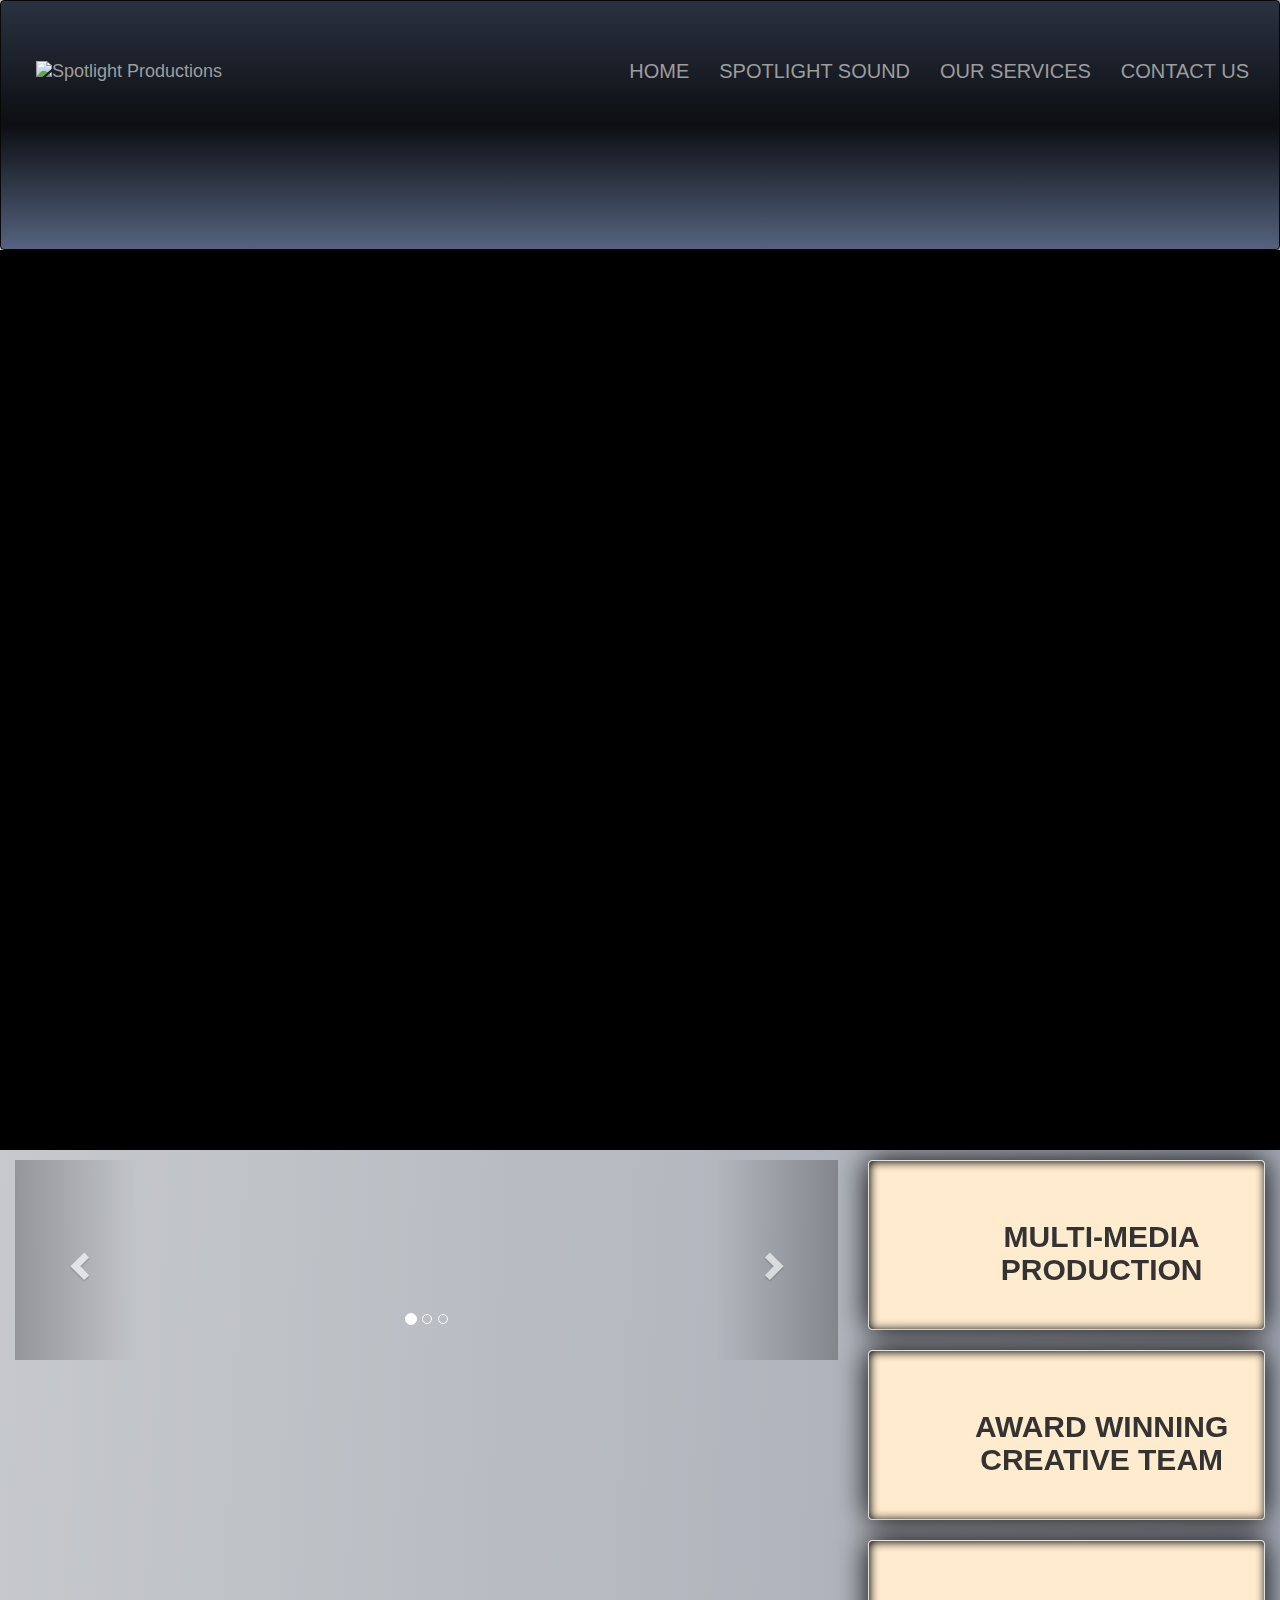
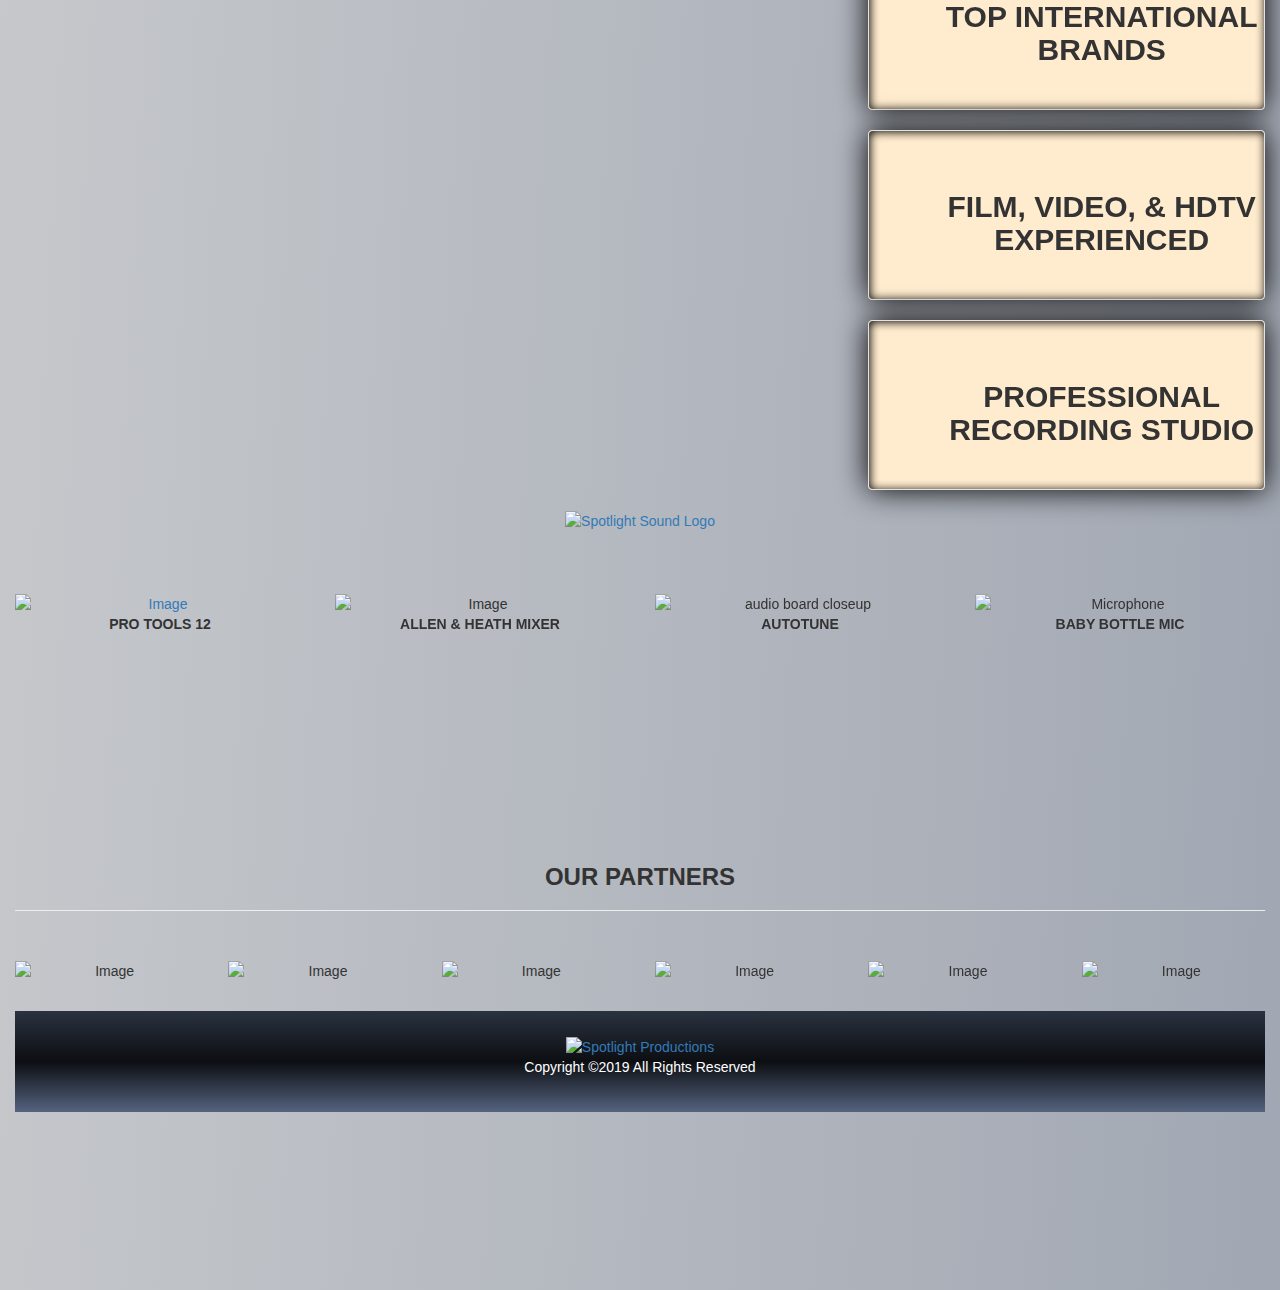
==== commit 8d78d432: "add gradient background" ====
--- a/index.html
+++ b/index.html
@@ -1,448 +1,308 @@
 <!DOCTYPE html>
-<html lang="en-US">
-<head>
-    <meta charset="UTF-8"/>
-    <meta name="viewport" content="width=device-width, initial-scale=1, maximum-scale=1">
-    <link rel="icon" type="image/x-icon" href="favicon.ico"/>
-    <!-- <meta name="robots" content="index,follow"/> --->
-    <link rel="stylesheet" href="http://fonts.googleapis.com/css?family=Roboto:100,100italic,300,300italic,400,400italic,700,700italic&#038;subset=latin,latin-ext,cyrillic,cyrillic-ext"
-          type="text/css" media="all"/>
-    <link rel="stylesheet" href="http://fonts.googleapis.com/css?family=Lato:100,100italic,300,300italic,400,400italic,700,700italic&#038;subset=latin,latin-ext,cyrillic,cyrillic-ext"
-          type="text/css" media="all"/>
-    <link rel="stylesheet" href="css/style.css" type="text/css" media="all"/>
-    <title>Spotlight Productions</title>
-  	
-<link rel='stylesheet' id='rs-plugin-settings-css'  href='http://spotlightproductions.net/wp-content/plugins/revslider/rs-plugin/css/settings.css?rev=4.6.0&#038;ver=4.4.17' type='text/css' media='all' />
-<style id='rs-plugin-settings-inline-css' type='text/css'>
-.tp-caption a{color:#ff7302;text-shadow:none;-webkit-transition:all 0.2s ease-out;-moz-transition:all 0.2s ease-out;-o-transition:all 0.2s ease-out;-ms-transition:all 0.2s ease-out}.tp-caption a:hover{color:#ffa902}
-</style>
-<link rel='stylesheet' id='google-font-body-css'  href='http://fonts.googleapis.com/css?family=Raleway&#038;ver=4.4.17' type='text/css' media='all' />
-<link rel='stylesheet' id='google-font-heading-css'  href='http://fonts.googleapis.com/css?family=Oswald%3A300%2C400%2C600&#038;ver=4.4.17' type='text/css' media='all' />
-<link rel='stylesheet' id='google-font-third-css'  href='http://fonts.googleapis.com/css?family=Indie+Flower&#038;ver=4.4.17' type='text/css' media='all' />
-<link rel='stylesheet' id='bootstrap-css'  href='http://spotlightproductions.net/wp-content/themes/north/css/bootstrap.min.css?ver=4.4.17' type='text/css' media='all' />
-<link rel='stylesheet' id='font-awesome-css'  href='http://spotlightproductions.net/wp-content/themes/north/css/font-awesome/css/font-awesome.min.css?ver=4.4.17' type='text/css' media='all' />
-<link rel='stylesheet' id='animate-css'  href='http://spotlightproductions.net/wp-content/themes/north/css/scripts/animate.min.css?ver=4.4.17' type='text/css' media='all' />
-<link rel='stylesheet' id='elements-css'  href='http://spotlightproductions.net/wp-content/themes/north/css/elements.css?ver=4.4.17' type='text/css' media='all' />
-<link rel='stylesheet' id='theme-styles-css'  href='http://spotlightproductions.net/wp-content/themes/north/style.css?ver=4.4.17' type='text/css' media='all' />
-<link rel='stylesheet' id='socials-css'  href='http://spotlightproductions.net/wp-content/themes/north/css/socials.css?ver=4.4.17' type='text/css' media='all' />
-<link rel='stylesheet' id='layout-tone-css'  href='http://spotlightproductions.net/wp-content/themes/north/css/skins/dark.css?ver=4.4.17' type='text/css' media='all' />
-<link rel='stylesheet' id='style-dynamic-css'  href='http://spotlightproductions.net/wp-content/themes/north/css/style-dynamic.php?ver=4.4.17' type='text/css' media='all' />
-<link rel='stylesheet' id='north-responsive-css'  href='http://spotlightproductions.net/wp-content/themes/north/css/responsive.css?ver=4.4.17' type='text/css' media='all' />
-<script type='text/javascript' src='http://spotlightproductions.net/wp-includes/js/jquery/jquery.js?ver=1.11.3'></script>
-<script type='text/javascript' src='http://spotlightproductions.net/wp-includes/js/jquery/jquery-migrate.min.js?ver=1.2.1'></script>
-<script type='text/javascript' src='http://spotlightproductions.net/wp-content/plugins/revslider/rs-plugin/js/jquery.themepunch.tools.min.js?rev=4.6.0&#038;ver=4.4.17'></script>
-<script type='text/javascript' src='http://spotlightproductions.net/wp-content/plugins/revslider/rs-plugin/js/jquery.themepunch.revolution.min.js?rev=4.6.0&#038;ver=4.4.17'></script>
-       
-
-</head>
-
-<body class="home page page-id-10 page-template page-template-template-onepager page-template-template-onepager-php wpb-js-composer js-comp-ver-4.3.4 vc_responsive">
-	
-	<section id="home"></section>
-	
-			<!-- Page Loader -->
-		<section id="pageloader" class="white-bg">
-			<div class="outter dark-border">
-				<div class="mid dark-border"></div>
-			</div>
-		</section>
-			
-		<footer class="footer dark-footer footer-centered t-center" >
-	
-	<nav >
-	
-		<div class="nav-inner">
-			<div class="logo">
-				<!-- Navigation Logo Link -->
-				<a href="#home" class="scroll">
-					<img class="site_logo" src="http://spotlightproductions.net/wp-content/uploads/2014/10/smlogo.png" alt="Spotlight Productions">				</a>
-			</div>
-			<!-- Mobile Menu Button -->
-			<a class="mobile-nav-button colored"><i class="fa fa-bars"></i></a>
-			<!-- Navigation Menu -->
-			<div class="nav-menu clearfix semibold">
-				 
-				<ul id="menu-menu-1" class="nav uppercase font-primary"><li id="menu-item-21" class="menu-item menu-item-type-custom menu-item-object-custom current-menu-item current_page_item menu-item-home menu-item-21"><a href="http://spotlightproductions.net/">Home</a></li>
-<li id="menu-item-115" class="menu-item menu-item-type-post_type menu-item-object-page menu-item-115"><a href="http://spotlightproductions.net/spotlight-sound/">Spotlight Sound</a></li>
-<li id="menu-item-22" class="menu-item menu-item-type-post_type menu-item-object-page menu-item-22"><a href="http://spotlightproductions.net/about-us/">About Us</a></li>
-<li id="menu-item-25" class="menu-item menu-item-type-post_type menu-item-object-page menu-item-has-children menu-item-25"><a href="http://spotlightproductions.net/our-services/">Our Services</a>
-<ul class="dropdown-menu">
-	<li id="menu-item-152" class="menu-item menu-item-type-post_type menu-item-object-page menu-item-152"><a href="http://spotlightproductions.net/our-equipment/">Our Equipment</a></li>
-</ul>
-</li>
-<li id="menu-item-26" class="menu-item menu-item-type-post_type menu-item-object-page menu-item-has-children menu-item-26"><a href="http://spotlightproductions.net/our-work/">Our Work</a>
-<ul class="dropdown-menu">
-	<li id="menu-item-154" class="menu-item menu-item-type-post_type menu-item-object-page menu-item-154"><a href="http://spotlightproductions.net/demo-reel/">Demo Reel</a></li>
-	<li id="menu-item-106" class="menu-item menu-item-type-post_type menu-item-object-page menu-item-106"><a href="http://spotlightproductions.net/commericals/">Commericals</a></li>
-	<li id="menu-item-110" class="menu-item menu-item-type-post_type menu-item-object-page menu-item-110"><a href="http://spotlightproductions.net/marketing-videos/">Corporate Videos</a></li>
-</ul>
-</li>
-<li id="menu-item-23" class="menu-item menu-item-type-post_type menu-item-object-page menu-item-23"><a href="http://spotlightproductions.net/contact-us/">Contact Us</a></li>
-</ul>	
-
-			</div>
-		</div>
-	</nav>
-
-      <br><br><br><br>
-  </footer>	
+<html lang="en">
+  <head>
+    <title></title>
+    <meta charset="utf-8" />
+    <meta name="viewport" content="width=device-width, initial-scale=1" />
+    <link rel="stylesheet" href="css/style.css" type="text/css" media="all" />
+    <link rel="stylesheet" href="https://maxcdn.bootstrapcdn.com/bootstrap/3.3.7/css/bootstrap.min.css"/>
+    <link rel="stylesheet" href="https://maxcdn.bootstrapcdn.com/bootstrap/3.4.0/css/bootstrap.min.css">
+    <script src="https://ajax.googleapis.com/ajax/libs/jquery/3.3.1/jquery.min.js"></script>
+    <script src="https://maxcdn.bootstrapcdn.com/bootstrap/3.4.0/js/bootstrap.min.js"></script>
+   </head>
+
+  <body >
     
+      <nav class="navbar navbar-inverse" id="header1">
+          <div class="container-fluid">
+            <div class="navbar-header">
+              <button
+                type="button"
+                class="navbar-toggle"
+                data-toggle="collapse"
+                data-target="#myNavbar"
+              >
+                <span class="icon-bar"></span>
+                <span class="icon-bar"></span>
+                <span class="icon-bar"></span>
+              </button>
+              <a class="navbar-brand" href="#"><img src="http://spotlightproductions.net/wp-content/uploads/2014/10/smlogo.png" alt="Spotlight Productions" height="82" width="282"/></a>
+            </div>
+            <div class="collapse navbar-collapse" id="myNavbar">
+                <div class="nav navbar-nav navbar-right">
+              <ul class="nav navbar-nav">
+              <li class="nav-item"><a class="nav-link" href="http://spotlightproductions.net/">HOME</a></li>
+              <li class="nav-item"><a class="nav-link" href="http://spotlightproductions.net/spotlight-sound/">SPOTLIGHT SOUND</a>
+               </li>
+                     
+              <li class="nav-item"><a class="nav-link" href="http://spotlightproductions.net/our-services/">OUR SERVICES</a>
+              </li>
+             
+             <li class="nav-item"><a class="nav-link" href="http://spotlightproductions.net/contact-us/"
+                      >CONTACT US</a>
+                  </li>
+              </ul>
+             </div>
+          </div>
+        </nav>
+   
   
-
-  
-	<div id="page-content"><!-- START REVOLUTION SLIDER 4.6.0 fullwidth mode -->
-
-<div id="rev_slider_1_1_wrapper" class="rev_slider_wrapper fullwidthbanner-container" style="margin:0px auto; background-color:black; opacity:0.3;
-display:inline-block;padding:0px;margin-top:0px;margin-bottom:0px;max-height:600px;">
-	<div id="rev_slider_1_1" class="rev_slider fullwidthabanner" style="display:none;max-height:600px;height:600px;">
-<ul>	<!-- SLIDE  -->
-	<li data-transition="fade" data-slotamount="4" data-masterspeed="800"  data-saveperformance="off" >
-		<!-- MAIN IMAGE -->
-		<img src="http://spotlightproductions.net/wp-content/uploads/2015/02/Award5.jpg"  alt="Award5"  data-bgposition="center top" data-bgfit="cover" data-bgrepeat="no-repeat">
-		<!-- LAYERS -->
-	</li>
-	<!-- SLIDE  -->
-	<li data-transition="fade" data-slotamount="4"  data-saveperformance="off" >
-		<!-- MAIN IMAGE -->
-		<img src="http://spotlightproductions.net/wp-content/uploads/2015/02/IMG_2752.jpg"  alt="IMG_2752"  data-bgposition="center top" data-bgfit="cover" data-bgrepeat="no-repeat"  >
-		<!-- LAYERS -->
-	</li>
-	<!-- SLIDE  -->
-	<li data-transition="fade" data-slotamount="4"  data-saveperformance="off" >
-		<!-- MAIN IMAGE -->
-		<img src="http://spotlightproductions.net/wp-content/uploads/2015/02/IMG_2687.jpg"  alt="IMG_2687"  data-bgposition="center top" data-bgfit="cover" data-bgrepeat="no-repeat">
-		<!-- LAYERS -->
-	</li>
-</ul>
-<div class="tp-bannertimer"></div>	</div>
-
-			<script type="text/javascript">
-
-				/******************************************
-					-	PREPARE PLACEHOLDER FOR SLIDER	-
-				******************************************/
-				
-
-				var setREVStartSize = function() {
-					var	tpopt = new Object();
-						tpopt.startwidth = 960;
-						tpopt.startheight = 600;
-						tpopt.container = jQuery('#rev_slider_1_1');
-						tpopt.fullScreen = "off";
-						tpopt.forceFullWidth="off";
-
-					tpopt.container.closest(".rev_slider_wrapper").css({height:tpopt.container.height()});tpopt.width=parseInt(tpopt.container.width(),0);tpopt.height=parseInt(tpopt.container.height(),0);tpopt.bw=tpopt.width/tpopt.startwidth;tpopt.bh=tpopt.height/tpopt.startheight;if(tpopt.bh>tpopt.bw)tpopt.bh=tpopt.bw;if(tpopt.bh<tpopt.bw)tpopt.bw=tpopt.bh;if(tpopt.bw<tpopt.bh)tpopt.bh=tpopt.bw;if(tpopt.bh>1){tpopt.bw=1;tpopt.bh=1}if(tpopt.bw>1){tpopt.bw=1;tpopt.bh=1}tpopt.height=Math.round(tpopt.startheight*(tpopt.width/tpopt.startwidth));if(tpopt.height>tpopt.startheight&&tpopt.autoHeight!="on")tpopt.height=tpopt.startheight;if(tpopt.fullScreen=="on"){tpopt.height=tpopt.bw*tpopt.startheight;var cow=tpopt.container.parent().width();var coh=jQuery(window).height();if(tpopt.fullScreenOffsetContainer!=undefined){try{var offcontainers=tpopt.fullScreenOffsetContainer.split(",");jQuery.each(offcontainers,function(e,t){coh=coh-jQuery(t).outerHeight(true);if(coh<tpopt.minFullScreenHeight)coh=tpopt.minFullScreenHeight})}catch(e){}}tpopt.container.parent().height(coh);tpopt.container.height(coh);tpopt.container.closest(".rev_slider_wrapper").height(coh);tpopt.container.closest(".forcefullwidth_wrapper_tp_banner").find(".tp-fullwidth-forcer").height(coh);tpopt.container.css({height:"100%"});tpopt.height=coh;}else{tpopt.container.height(tpopt.height);tpopt.container.closest(".rev_slider_wrapper").height(tpopt.height);tpopt.container.closest(".forcefullwidth_wrapper_tp_banner").find(".tp-fullwidth-forcer").height(tpopt.height);}
-				};
-
-				/* CALL PLACEHOLDER */
-				setREVStartSize();
-
-
-				var tpj=jQuery;
-				tpj.noConflict();
-				var revapi1;
-
-				tpj(document).ready(function() {
-
-				if(tpj('#rev_slider_1_1').revolution == undefined)
-					revslider_showDoubleJqueryError('#rev_slider_1_1');
-				else
-				   revapi1 = tpj('#rev_slider_1_1').show().revolution(
-					{
-						dottedOverlay:"none",
-						delay:9000,
-						startwidth:960,
-						startheight:600,
-						hideThumbs:200,
-
-						thumbWidth:100,
-						thumbHeight:50,
-						thumbAmount:3,
-						
-												
-						simplifyAll:"off",
-
-						navigationType:"bullet",
-						navigationArrows:"solo",
-						navigationStyle:"round",
-
-						touchenabled:"on",
-						onHoverStop:"on",
-						nextSlideOnWindowFocus:"off",
-
-						swipe_threshold: 75,
-						swipe_min_touches: 1,
-						drag_block_vertical: false,
-						
-												
-												
-						keyboardNavigation:"off",
-
-						navigationHAlign:"center",
-						navigationVAlign:"bottom",
-						navigationHOffset:0,
-						navigationVOffset:20,
-
-						soloArrowLeftHalign:"left",
-						soloArrowLeftValign:"center",
-						soloArrowLeftHOffset:20,
-						soloArrowLeftVOffset:0,
-
-						soloArrowRightHalign:"right",
-						soloArrowRightValign:"center",
-						soloArrowRightHOffset:20,
-						soloArrowRightVOffset:0,
-
-						shadow:2,
-						fullWidth:"on",
-						fullScreen:"off",
-
-						spinner:"spinner0",
-						
-						stopLoop:"off",
-						stopAfterLoops:-1,
-						stopAtSlide:-1,
-
-						shuffle:"off",
-
-						autoHeight:"off",
-						forceFullWidth:"off",
-						
-						
-						
-						hideThumbsOnMobile:"off",
-						hideNavDelayOnMobile:1500,
-						hideBulletsOnMobile:"off",
-						hideArrowsOnMobile:"off",
-						hideThumbsUnderResolution:0,
-
-												hideSliderAtLimit:0,
-						hideCaptionAtLimit:0,
-						hideAllCaptionAtLilmit:0,
-						startWithSlide:0					});
-
-
-
-					
-				});	/*ready*/
-
-			</script>
-
-
-			</div><!-- END REVOLUTION SLIDER -->
-
-	</div>
-
-<section>
-  <br><br><br><br>
-</section>		
-
-	<!-- Back To Top Button -->
-
-	<section id="back-top"><a href="#home" class="scroll t-center white"><i class="fa fa-angle-double-up"></i></a></section>	
-	
-	<!-- End Back To Top Button -->
-
-<div class="revsliderstyles"><style type="text/css"></style>
-</div><script type='text/javascript' src='http://spotlightproductions.net/wp-content/plugins/contact-form-7/includes/js/jquery.form.min.js?ver=3.51.0-2014.06.20'></script>
-<script type='text/javascript'>
-/* <![CDATA[ */
-var _wpcf7 = {"loaderUrl":"http:\/\/spotlightproductions.net\/wp-content\/plugins\/contact-form-7\/images\/ajax-loader.gif","recaptchaEmpty":"Please verify that you are not a robot.","sending":"Sending ..."};
-/* ]]> */
-</script>
-<script type='text/javascript' src='http://spotlightproductions.net/wp-content/plugins/contact-form-7/includes/js/scripts.js?ver=4.3.1'></script>
-<script type='text/javascript' src='http://spotlightproductions.net/wp-includes/js/comment-reply.min.js?ver=4.4.17'></script>
-<script type='text/javascript' src='http://spotlightproductions.net/wp-content/themes/north/js/bootstrap.min.js?ver=4.4.17'></script>
-<script type='text/javascript' src='http://spotlightproductions.net/wp-content/themes/north/js/SmoothScroll.js?ver=4.4.17'></script>
-<script type='text/javascript' src='http://spotlightproductions.net/wp-content/themes/north/js/jquery.fitvids.js?ver=4.4.17'></script>
-<script type='text/javascript' src='http://spotlightproductions.net/wp-content/plugins/js_composer/assets/lib/jquery-waypoints/waypoints.min.js?ver=4.3.4'></script>
-<script type='text/javascript' src='http://spotlightproductions.net/wp-content/plugins/js_composer/assets/lib/flexslider/jquery.flexslider-min.js?ver=4.3.4'></script>
-<script type='text/javascript' src='http://spotlightproductions.net/wp-content/themes/north/js/jquery.isotope.js?ver=4.4.17'></script>
-<script type='text/javascript' src='http://spotlightproductions.net/wp-content/themes/north/js/jquery.sticky.js?ver=4.4.17'></script>
-<script type='text/javascript' src='http://spotlightproductions.net/wp-content/themes/north/js/jquery.appear.js?ver=4.4.17'></script>
-<script type='text/javascript' src='http://spotlightproductions.net/wp-content/themes/north/js/jquery.easing.1.3.js?ver=4.4.17'></script>
-<script type='text/javascript' src='http://spotlightproductions.net/wp-content/themes/north/js/jquery.parallax-1.1.3.js?ver=4.4.17'></script>
-<script type='text/javascript' src='http://spotlightproductions.net/wp-content/themes/north/js/jquery.custom.js?ver=4.4.17'></script>
-<script type='text/javascript' src='http://spotlightproductions.net/wp-content/themes/north/js/jquery.superslides.js?ver=4.4.17'></script>
-<script type='text/javascript' src='http://spotlightproductions.net/wp-content/themes/north/js/owl.carousel.js?ver=4.4.17'></script>
-<script type='text/javascript' src='http://spotlightproductions.net/wp-includes/js/wp-embed.min.js?ver=4.4.17'></script>
-
-<div id="page-content">
-    <div class="page-holder page-layout-fullwidth">
-        
-      <p style="text-align: center;"><a href="http://spotlightproductions.net/wp-content/uploads/2016/02/Spotlight-Sound.png" rel="attachment wp-att-116"><img class="alignnone size-medium wp-image-116" src="http://spotlightproductions.net/wp-content/uploads/2016/02/Spotlight-Sound-300x96.png" alt="Spotlight Sound" width="300" height="96" srcset="http://spotlightproductions.net/wp-content/uploads/2016/02/Spotlight-Sound-300x96.png 300w, http://spotlightproductions.net/wp-content/uploads/2016/02/Spotlight-Sound-768x246.png 768w, http://spotlightproductions.net/wp-content/uploads/2016/02/Spotlight-Sound-1024x328.png 1024w, http://spotlightproductions.net/wp-content/uploads/2016/02/Spotlight-Sound-880x282.png 880w, http://spotlightproductions.net/wp-content/uploads/2016/02/Spotlight-Sound-450x144.png 450w, http://spotlightproductions.net/wp-content/uploads/2016/02/Spotlight-Sound.png 1593w" sizes="(max-width: 300px) 100vw, 300px" /></a></p>
-    <p>&nbsp;</p>
-    <h3 style="text-align: center;"><strong>PRO TOOLS 12 . AUTOTUNE . BABY BOTTLE MIC . ALLEN &amp; HEATH MIXER</strong></h3>
-    <h3 style="text-align: center;"><strong>Book your studio time today, call us at 901.612.6955</strong></h3>
+        <header>
+            <div class="overlay">
+            <video playsinline="playsinline" autoplay="autoplay" muted="muted" loop="loop">
+              <source src="https://videos.files.wordpress.com/jK1PCjJw/spotlight-productions-demo-reel_hd.mp4" type="video/mp4" width="100%" height="100%">
+            </video></div>
+            
+          </header>
+         
+         
+
+    <div class="col-md-8">
+       <div id="myCarousel" class="carousel slide" data-ride="carousel">
+          <!-- Indicators -->
+          <ol class="carousel-indicators">
+            <li data-target="#myCarousel" data-slide-to="0" class="active"></li>
+            <li data-target="#myCarousel" data-slide-to="1"></li>
+            <li data-target="#myCarousel" data-slide-to="2"></li>
+          </ol>
       
-        <style>
-        #slgf_130 .b-link-stroke .b-top-line{
-            background: rgba(10, 194, 210, 0.5);
-        }
-        #slgf_130 .b-link-stroke .b-bottom-line{
-            background: rgba(10, 194, 210, 0.5);
-        }
+          <!-- Wrapper for slides -->
+          <div class="carousel-inner">
+            <div class="item active">
+              <img src="http://spotlightproductions.net/wp-content/uploads/2015/02/Award5.jpg" alt="" style="width:100%;">
+            </div>
+      
+            <div class="item">
+              <img src="http://spotlightproductions.net/wp-content/uploads/2015/02/IMG_2752.jpg" alt="" style="width:100%;">
+            </div>
+          
+            <div class="item">
+              <img src="http://spotlightproductions.net/wp-content/uploads/2015/02/IMG_2687.jpg" alt="" style="width:100%;">
+            </div>
+          </div>
+      
+          <!-- Left and right controls -->
+          <a class="left carousel-control" href="#myCarousel" data-slide="prev">
+            <span class="glyphicon glyphicon-chevron-left"></span>
+            <span class="sr-only">Previous</span>
+          </a>
+          <a class="right carousel-control" href="#myCarousel" data-slide="next">
+            <span class="glyphicon glyphicon-chevron-right"></span>
+            <span class="sr-only">Next</span>
+          </a>
+        </div>
+      </div>
+ 
+
+      <div class="col-sm-4">
+              <div class="well" style="height:170px; 
+                box-shadow: inset 1px 1px 10px black, 0 0 30px black; background-color: blanchedalmond; ">
+                  <div class="wordslide1">
+                      <h3><b>MULTI-MEDIA PRODUCTION</b></h3>
+                      </div><br> 
+                </div>
+              
+                <div class="well" style="height:170px; 
+                box-shadow: inset 1px 1px 10px black, 0 0 30px black; background-color: blanchedalmond; ">
+              <div class="wordslide2">
+              <h3><b>AWARD WINNING CREATIVE TEAM</b></h3>
+              </div><br>
+                              </div>
+
+                <div class="well" style="height:170px; 
+                box-shadow: inset 1px 1px 10px black, 0 0 30px black; background-color: blanchedalmond; ">
+              <div class="wordslide3">
+              <h3><b>TOP INTERNATIONAL BRANDS </b></h3>
+              </div><br>
+                </div>
+
+                <div class="well" style="height:170px; 
+                box-shadow: inset 1px 1px 10px black, 0 0 30px black; background-color: blanchedalmond; ">
+              <div class="wordslide4">
+              <h3><b>FILM, VIDEO, & HDTV EXPERIENCED</b></h3>
+              </div><br>
+                </div>
+
+                <div class="well" style="height:170px; 
+                box-shadow: inset 1px 1px 10px black, 0 0 30px black; background-color: blanchedalmond; ">
+              <div class="wordslide5">
+              <h3><b>PROFESSIONAL RECORDING STUDIO</b></h3>
+              </div><br>
+              </div>
+        </div>
+      </div>
+   
+    <!-- section -->
+    <section class="section1"></section>
     
-        #slgf_130 .b-wrapper{
-            font-family:Arial; // real name pass here
-        }
-      @media (min-width: 992px){
-        #slgf_130 .col-md-6 {
-          width: 49.97% !important;
-        }
-        #slgf_130 .col-md-4 {
-          width: 33.30% !important;
-        }
-        #slgf_130 .col-md-3 {
-          width: 24.90% !important;
-        }
-        #slgf_130 .col-md-2 {
-          width: 16.60% !important;
-        }
-      }
-      img {
-        max-width:1600px !important;
-      }
+    <div class="container text-center"  style="width:inherit;">
+      <div class="logo" style="padding: 5%;">
+          <a  href="http://spotlightproductions.net/spotlight-sound/">
+       <img onmouseover="rotateYDIV()" id="rotate3D"src="http://spotlightproductions.net/wp-content/uploads/2016/02/Spotlight-Sound-300x96.png" alt="Spotlight Sound Logo"></a> </div>
+                 
+        <div class="row">
+          <div class="col-lg-3"><a  href="http://spotlightproductions.net/spotlight-sound/">
+            <img
+              src="http://spotlightproductions.net/wp-content/uploads/2016/02/IMG_6270.jpg"
+              class="img-responsive"
+              style="width:100%"
+              alt="Image"
+            /></a>
+            <p><b>PRO TOOLS 12 </b></p>
+          </div>
+          <div class="col-lg-3">
+            <img
+              src="http://spotlightproductions.net/wp-content/uploads/2016/02/IMG_6263.jpg"
+              class="img-responsive"
+              style="width:100%"
+              alt="Image"
+            />
+            <p><b>ALLEN & HEATH MIXER</b></p>
+          </div>
+          <div class="col-lg-3">
+              <img
+                src="
+                http://spotlightproductions.net/wp-content/uploads/2016/02/IMG_6251.jpg"
+                class="img-responsive"
+                style="width:100%"
+                alt="audio board closeup"
+              />
+              <p><b>AUTOTUNE</b></p>
+            </div>
+            <div class="col-lg-3">
+                <img
+                  src="http://spotlightproductions.net/wp-content/uploads/2016/02/IMG_6266.jpg"
+                  class="img-responsive"
+                  style="width:100%"
+                  alt="Microphone"
+                />
+                <p><b>BABY BOTTLE MIC</b></p>
+              </div>
+          <div class="row">
+          
+        </div>
       
-      #slgf_130 .slgf_home_portfolio_caption{
-        background:#FFFFFF;
-      }
-      #slgf_130 .slgf_home_portfolio_caption h3{
-        color:#000000;
-      }
-        #slgf_130 .img-box-shadow{
-        box-shadow: 0 0 6px rgba(0,0,0,.7);
-      }
-        
-          </style>
-    
-        
-        <div  class="gal-container" id="slgf_130">
-              <!--get the post id-->
-          
-            <!--Gallery Title-->
-                    
-            <div class="gallery1">
-                          <div class="col-md-3 col-sm-6 wl-gallery" >
-                  <div class="img-box-shadow">                  
-                                    <a title="" class="swipebox_130"  href="http://spotlightproductions.net/wp-content/uploads/2016/02/IMG_6251.jpg">
-                      <div class="b-link-stroke b-animate-go">
-                        <img width="400" height="400" src="http://spotlightproductions.net/wp-content/uploads/2016/02/IMG_6251.jpg" class="gall-img-responsive" alt="">
-                      </div>
-                    </a>
-    
-                    <!--Gallery Label-->
-                                  </div>
-                </div>
-                            <div class="col-md-3 col-sm-6 wl-gallery" >
-                  <div class="img-box-shadow">
-                  
-                                    <a title="" class="swipebox_130"  href="http://spotlightproductions.net/wp-content/uploads/2016/02/IMG_6260.jpg">
-                      <div class="b-link-stroke b-animate-go">
-                        <img width="400" height="400" src="http://spotlightproductions.net/wp-content/uploads/2016/02/IMG_6260.jpg" class="gall-img-responsive" alt="">
-                      </div>
-                    </a>
-    
-                    <!--Gallery Label-->
-                                  </div>
-                </div>
-                            <div class="col-md-3 col-sm-6 wl-gallery" >
-                  <div class="img-box-shadow">
-                  
-                                    <a title="" class="swipebox_130"  href="http://spotlightproductions.net/wp-content/uploads/2016/02/IMG_6270.jpg">
-                      <div class="b-link-stroke b-animate-go">
-                        <img width="400" height="400" src="http://spotlightproductions.net/wp-content/uploads/2016/02/IMG_6270.jpg" class="gall-img-responsive" alt="">
-                      </div>
-                    </a>
-    
-                    <!--Gallery Label-->
-                                  </div>
-                </div>
-                            <div class="col-md-3 col-sm-6 wl-gallery" >
-                  <div class="img-box-shadow">
-                  
-                                    <a title="" class="swipebox_130"  href="http://spotlightproductions.net/wp-content/uploads/2016/02/IMG_6266.jpg">
-                      <div class="b-link-stroke b-animate-go">
-                        <img width="400" height="400" src="http://spotlightproductions.net/wp-content/uploads/2016/02/IMG_6266.jpg" class="gall-img-responsive" alt="">
-                      </div>
-                    </a>
-    
-                    <!--Gallery Label-->
-                                  </div>
-                </div>
-                          
-                          
-                        </div>
-            </div>
-    
-      <!-- Swipe Box-->
-      <script type="text/javascript">
-      jQuery(document).ready(function(){
-        ;( function( jQuery ) {
-          jQuery( '.swipebox_130' ).swipebox({
-                  hideBarsDelay:0,
-                  hideCloseButtonOnMobile : false,
-                });
-        })( jQuery );
-      });
-    
-      jQuery('.gallery1').imagesLoaded( function(){
-        jQuery('.gallery1').masonry({
-         itemSelector: '.wl-gallery',
-         isAnimated: true,
-         isFitWidth: true
-        });
-      });
-      </script>
-         
-    
+     
+    <section class="section1">
+      </section>
+    <div class="container text-center" style="width:inherit;">
+      <h3><b>OUR PARTNERS</b></h3>
+      <hr>
+      <br />
+      <div class="row">
+        <div class="col-sm-2" >
+          <img
+            src="https://media.featuredcustomers.com/Company.logo/memphis.png"
+            class="img-responsive"
+            style="width:100% "
+            alt="Image" 
+          />
+          <p></p>
+        </div>
+        <div class="col-sm-2">
+          <img
+            src="https://memphischamber.com/wp-content/uploads/2017/03/st-francis-hospital-300x179.gif"
+            class="img-responsive"
+            style="width:100%"
+            alt="Image"  
+          />
+          <p></p>
+        </div>
+        <div class="col-sm-2" >
+          <img
+            src="http://midsouthgreenprint.org/wp-content/uploads/2015/06/2119-Greenprint-logo-1B.jpg"
+            class="img-responsive"
+            style="width:100%"
+            alt="Image"
+          />
+          <p></p>
+        </div>
+        <div class="col-sm-2">
+          <img
+            src="https://ya-webdesign.com/images/nike-just-do-it-logo-png-8.png"
+            class="img-responsive"
+            style="width:100%"
+            alt="Image"
+          />
+          <p></p>
+        </div>
+        <div class="col-sm-2">
+          <img
+            src="https://www.memphisinmay.org/sites/567//images/logo.png"
+            class="img-responsive"
+            style="width:100%"
+            alt="Image"
+          />
+          <p></p>
+        </div>
+        <div class="col-sm-2">
+          <img
+            src="https://wrcb.images.worldnow.com/images/17482900_G.png"
+            class="img-responsive"
+            style="width:100%"
+            alt="Image"
+          />
+          <p></p>
+        </div>
+      </div>
     </div>
-    </div>
-      <section>
-        <br> <br> <br>
-      </section>
-  <div class="contacts_wrap dark-footer footer-centered t-center">
-      <div class="content_wrap">
-          <button class="glass"> <a href="http://spotlightproductions.net/contact-us/">Contact Us</a>
-           </button>
-               <div class="address">
-              <p >
-                Phone: 1.901.270.5407<br>
-                Fax: 1.901.725.4753
-            </p>
-            <p >
-                1380 Poplar Avenue<br>
-                Memphis, TN 38104, US
-            </p>
-            <br>
-            <br>
-            <br>
-        </div>
-    
-
-</footer>
-<!-- /.contacts_wrap -->
-
-
-
-</div>
-<!-- /.page_wrap -->
-
-</div>
-
-
-	<!-- Footer -->
-	<footer class="footer dark-footer footer-centered t-center">
-      <div class="container">
-        <div class="inner">
-        <img class="site_logo" src="http://spotlightproductions.net/wp-content/uploads/2014/10/smlogo.png" alt="Spotlight Productions">			<!-- Text -->
-        <p class="uppercase semibold">
-          Copyright 2019 <a href='#'>Spotlight Productions LLC</a> - All rights reserved.			</p>
-              </div>
-      </div>
+  </div>
+ <!-- Footer -->
+    <footer class="container-fluid text-center">
+        <a class="nav-link" href="http://spotlightproductions.net">
+          <img src="http://spotlightproductions.net/wp-content/uploads/2014/10/smlogo.png"
+          alt="Spotlight Productions"/></a>
+      <p>Copyright ©2019 All Rights Reserved</p>
     </footer>
     <!-- End Footer -->
 
-
-</body>
-</html>+<script >$('.carousel').carousel({
+    interval: 3000
+  })</script>
+  
+<script>
+
+    var x,y,n=0,ny=0,rotINT,rotYINT
+    function rotateDIV()
+    {
+    x=document.getElementById("rotate2D")
+    clearInterval(rotINT)
+    rotINT=setInterval("startRotate()",10)
+    }
+    function rotateYDIV()
+    {
+    y=document.getElementById("rotate3D")
+    clearInterval(rotYINT)
+    rotYINT=setInterval("startYRotate()",10)
+    }
+    function startRotate()
+    {
+    n=n+1
+    x.style.transform="rotate(" + n + "deg)"
+    x.style.webkitTransform="rotate(" + n + "deg)"
+    x.style.OTransform="rotate(" + n + "deg)"
+    x.style.MozTransform="rotate(" + n + "deg)"
+    if (n==180 || n==360)
+    {
+    clearInterval(rotINT)
+    if (n==360){n=0}
+    }
+    }
+    function startYRotate()
+    {
+    ny=ny+1
+    y.style.transform="rotateY(" + ny + "deg)"
+    y.style.webkitTransform="rotateY(" + ny + "deg)"
+    y.style.OTransform="rotateY(" + ny + "deg)"
+    y.style.MozTransform="rotateY(" + ny + "deg)"
+    if (ny==180 || ny>=360)
+    {
+    clearInterval(rotYINT)
+    if (ny>=360){ny=0}
+    }
+    }
+    //-->
+    </script>
+ 
+  </body>
+</html>
--- a/css/style.css
+++ b/css/style.css
@@ -1,307 +1,232 @@
-.sc_contact_form_title,
-.sc_contact_form_description {
+.section1 {
+  height: 200px;
+  width: 100%;
+}
+.col-sm-2 {
+  max-height: 100%;
+  max-width: 100%;
+  padding-left: 10px;
+  padding-bottom: 20px;
+  padding-top: 10px;
+}
+.bg {
+  background-image: url("https://sftextures.com/texture/5145/1/5153/gradient-grey-display-background-many-nine-lights-stage-floor-six-spotlight-wall-modern-soft-web-image-512x288.png");
+  background-repeat: no-repeat;
+  background-position: center;
+  -webkit-background-size: contain;
+  -moz-background-size: contain;
+  -o-background-size: contain;
+  background-size: contain;
+  height: 100vh;
+  z-index: 1;
+}
+.col-sm-4 {
+  height: 100%;
+}
+
+header {
+  height: 100%;
+  margin-bottom: 10px;
+}
+
+#header1 {
+  background: linear-gradient(#2a3240, #0c0e12, #55637f);
+  color: white;
+  height: 250px;
+  padding-top: 45px;
+  padding-left: 20px;
+  margin: 0;
+  padding-bottom: 0;
+}
+.site_logo {
+  min-inline-size: 100%;
+}
+.navbar-brand {
+  padding-left: 30px;
+}
+
+.nav-item {
+  font-size: 20px;
+  padding: 0px;
+}
+/* Add a gray background color and some padding to the footer */
+footer {
+  margin: 0;
+  bottom: 0;
+  right: 0;
+  left: 0;
+  background: linear-gradient(#2a3240, #0c0e12, #55637f);
+  color: white;
   text-align: center;
-}
-.sc_contact_form {
+  padding: 25px;
+}
+
+.carousel-inner img {
+  width: 100%; /* Set width to 100% */
+  min-height: 200px;
+}
+
+/* Hide the carousel text when the screen is less than 600 pixels wide */
+@media (max-width: 600px) {
+  .carousel-caption {
+    display: none;
+  }
+}
+
+header {
+  position: relative;
+  background-color: black;
+  height: 100vh;
+  min-height: 25rem;
+  width: 100%;
   overflow: hidden;
-  padding-bottom: 4px;
-  padding-left: 1.3em;
-  /*margin-bottom: 3em;*/
-}
-.sc_contact_form .result {
-  display: none;
-  margin-top: 2em;
-}
-.sc_contact_form .label_over label {
-  display: none;
-}
-.sc_contact_form .sc_contact_form_info {
-  overflow: hidden;
-}
-.sc_contact_form .sc_contact_form_item {
-  width: 100%;
-}
-
-.sc_contact_form_message {
-  margin-top: 2em;
-  margin-bottom: 3em;
-}
-
-.sc_contact_form_info .sc_contact_form_item input[name="username"] {
-  width: 97%;
-  float: left;
-}
-
-.sc_contact_form.sc_contact_form_standard .sc_contact_form_field {
-  width: 50%;
-
-  float: left;
-  -webkit-box-sizing: border-box;
-  -moz-box-sizing: border-box;
-  box-sizing: border-box;
-}
-.sc_contact_form.sc_contact_form_standard
-  .sc_contact_form_field
-  + .sc_contact_form_field {
-  padding-left: 20px;
-}
-
-.sc_contact_form .sc_contact_form_item.label_top label {
-  display: block;
-  margin-bottom: 0.4em;
-}
-.sc_contact_form .sc_contact_form_item.label_bottom label {
-  display: block;
-  margin-top: 0.4em;
-}
-.sc_contact_form .sc_contact_form_item.label_left {
-  overflow: hidden;
-}
-.sc_contact_form .sc_contact_form_item.label_left label {
-  display: block;
-  float: left;
-  width: 25%;
-  padding: 0.25em 1.5em 0.25em 0;
-  -webkit-box-sizing: border-box;
-  -moz-box-sizing: border-box;
-  box-sizing: border-box;
-}
-.sc_contact_form .sc_contact_form_item.label_left input,
-.sc_contact_form .sc_contact_form_item.label_left textarea {
-  display: block;
-  float: left;
-  width: 75%;
-}
-.sc_contact_form .sc_contact_form_item.label_left input[type="radio"],
-.sc_contact_form .sc_contact_form_item.label_left input[type="checkbox"] {
+  padding-bottom: 10;
+}
+
+header video {
+  padding: 0;
+  position: absolute;
+  top: 50%;
+  left: 50%;
+  min-width: 100%;
+  min-height: 100%;
   width: auto;
-  margin-top: 0.5em;
-  display: inline-block;
-}
-
-.sc_contact_form .sc_contact_form_field input,
-.sc_contact_form .sc_contact_form_message textarea {
-  width: 100%;
-  padding: 0.9em 1em;
-  background-color: transparent;
-  border: 2px solid #474747;
-  color: #fff;
-}
-.sc_contact_form .sc_contact_form_message textarea {
-  min-height: 10.7em;
-}
-
-.sc_contact_form .sc_contact_form_button {
+  height: auto;
+  z-index: 0;
+  -ms-transform: translateX(-50%) translateY(-50%);
+  -moz-transform: translateX(-50%) translateY(-50%);
+  -webkit-transform: translateX(-50%) translateY(-50%);
+  transform: translateX(-50%) translateY(-50%);
+}
+
+header .container {
+  position: relative;
+  z-index: 2;
+  padding-bottom: 0;
+}
+
+header .overlay {
+  position: absolute;
+  top: 0;
+  left: 0;
+  bottom: 0;
+  height: 100%;
+  width: 100%;
+  background-color: black;
+  opacity: 0.5;
+  z-index: 1;
+}
+
+@media (pointer: coarse) and (hover: none) {
+  header {
+    background: url("http://spotlightproductions.net/wp-content/uploads/2016/02/Spotlight-Sound.png")
+      black no-repeat center center scroll;
+  }
+  header video {
+    display: none;
+  }
+}
+
+.wordslide1,
+.wordslide2,
+.wordslide3,
+.wordslide4,
+.wordslide5 {
+  position: absolute;
+  width: 100%;
+  height: 100%;
   text-align: center;
-  margin: 0;
-  height: 44px;
-}
-.sc_contact_form .sc_contact_form_button button {
-  font-size: 1.0714em;
-  font-weight: 400;
-  height: 3em;
-  border-bottom: 2px solid #bb2606;
-  background: #ff7300; /* Old browsers */
-  background: -moz-linear-gradient(top, #ff7300 0%, #ea3108 100%); /* FF3.6+ */
-  background: -webkit-gradient(
-    linear,
-    left top,
-    left bottom,
-    color-stop(0%, #ff7300),
-    color-stop(100%, #ea3108)
-  ); /* Chrome,Safari4+ */
-  background: -webkit-linear-gradient(
-    top,
-    #ff7300 0%,
-    #ea3108 100%
-  ); /* Chrome10+,Safari5.1+ */
-  background: -o-linear-gradient(
-    top,
-    #ff7300 0%,
-    #ea3108 100%
-  ); /* Opera 11.10+ */
-  background: -ms-linear-gradient(top, #ff7300 0%, #ea3108 100%); /* IE10+ */
-  background: linear-gradient(to bottom, #ff7300 0%, #ea3108 100%); /* W3C */
-  filter: progid:DXImageTransform.Microsoft.gradient( startColorstr='#ff7300', endColorstr='#ea3108',GradientType=0 ); /* IE6-9 */
-  color: #ffffff;
-}
-
-button,
-input,
-optgroup,
-select,
-textarea {
-  font-family: inherit;
-  font-size: 100%; /* Corrects font size not being inherited in all browsers */
-  line-height: 100%;
-  margin: 0; /* Addresses margins set differently in IE6/7, F3/4, S5, Chrome */
-  vertical-align: baseline; /* Improves appearance and consistency in all browsers */
-}
-button,
-input {
-  line-height: normal; /* Addresses FF3/4 setting line-height using !important in the UA stylesheet */
-}
-button {
-  overflow: visible;
-}
-button,
-input[type="button"],
-input[type="reset"],
-input[type="submit"] {
-  -webkit-appearance: button;
-  cursor: pointer;
-}
-button[disabled],
-html input[disabled] {
-  cursor: default;
-}
-button::-moz-focus-inner,
-input::-moz-focus-inner {
-  border: 0;
-  padding: 0;
-}
-textarea,
-input[type="text"],
-input[type="number"],
-input[type="email"],
-input[type="password"],
-input[type="search"],
-input[type="checkbox"],
-input[type="radio"] {
-  -webkit-box-sizing: border-box;
-  -moz-box-sizing: border-box;
-  box-sizing: border-box; /* Addresses box sizing set to content-box in IE8/9 */
-}
-input[type="checkbox"],
-input[type="radio"] {
-  padding: 0; /* Addresses excess padding in IE8/9 */
-}
-input[type="number"]::-webkit-inner-spin-button,
-input[type="number"]::-webkit-outer-spin-button {
-  height: auto;
-}
-input[type="search"] {
-  -webkit-appearance: none; /* Addresses appearance set to searchfield in S5, Chrome */
-  -webkit-appearance: textfield;
-}
-input[type="search"]::-webkit-search-cancel-button,
-input[type="search"]::-webkit-search-decoration {
-  -webkit-appearance: none; /* Corrects inner padding displayed oddly in S5, Chrome on OSX */
-}
-button::-moz-focus-inner,
-input::-moz-focus-inner {
-  /* Corrects inner padding and border displayed oddly in FF3/4 www.sitepen.com/blog/2008/05/14/the-devils-in-the-details-fixing-dojos-toolbar-buttons/ */
-  border: 0;
-  padding: 0;
-}
-input[type="text"],
-input[type="number"],
-input[type="email"],
-input[type="password"],
-input[type="search"],
-textarea {
-  -webkit-appearance: none;
-  outline: none;
-  resize: none;
-  padding: 0.45em 0.5em;
-  line-height: 1.3em;
-}
-button::-moz-focus-inner {
-  border: 0;
-}
-button:focus,
-input[type="text"]:focus,
-input[type="email"]:focus,
-input[type="password"]:focus,
-input[type="search"]:focus,
-textarea:focus {
-  outline: none;
-}
-textarea {
-  overflow: auto; /* Removes default vertical scrollbar in IE6/7/8/9 */
-  vertical-align: top; /* Improves readability and alignment in all browsers */
-  padding: 0.45em 0.5em;
-  min-height: 5em;
-}
-label.required:after {
-  content: "*";
-  display: inline-block;
-  vertical-align: text-top;
-  font-size: 80%;
-  color: #da6f5b;
-}
-
-/* Footer widgets */
-.footer_wrap {
-  padding: 5.4em 0 4.4em;
-}
-.footer_wrap aside {
-  margin-bottom: 1.5em;
-}
-
-/* Contacts */
-.contacts_wrap {
-  padding: 6em 2.25em 6.9em 2.25em;
-  text-align: center;
-  background-color: #1b1b1b;
-}
-.contacts_wrap .logo {
-  text-align: center;
-  margin-bottom: 2em;
-}
-.contacts_wrap .logo .logo_text {
-  font-size: 2em;
-}
-.contacts_wrap .logo img {
-  vertical-align: middle;
-  display: inline-block;
-}
-.contacts_wrap .contacts_address {
-  margin-bottom: 1em;
-}
-.contacts_wrap .contacts_address .address_left {
-  width: 49%;
-  text-align: right;
-  float: left;
-}
-.contacts_wrap .contacts_address .address_right {
-  width: 48%;
-  text-align: left;
-  float: right;
-}
-.sc_contact_form sc_contact_form_standard {
-  align-content: center;
-  align-items: center;
-  align-self: center;
-}
-.glass {
-  /* background styles */
+  padding: 10px;
+}
+
+.wordslide1 h3 {
+  font-size: 30px;
+  padding: 10px;
+  font-kerning: auto;
+  animation: wordslide1 7s ease-out;
+}
+.wordslide2 h3 {
+  font-size: 30px;
+  padding: 10px;
+  animation: wordslide2 6s ease-out;
+}
+.wordslide3 h3 {
+  font-size: 30px;
+  padding: 10px;
+  animation: wordslide3 5s ease-out;
+}
+.wordslide4 h3 {
+  font-size: 30px;
+  padding: 10px;
+  animation: wordslide4 4s ease-out;
+}
+.wordslide5 h3 {
+  font-size: 30px;
+  padding: 10px;
+  animation: wordslide5 2s ease-out;
+}
+
+@keyframes wordslide1 {
+  0% {
+    transform: translateX(200%);
+  }
+  100% {
+    transform: translateX(0%);
+  }
+}
+@keyframes wordslide2 {
+  0% {
+    transform: translateX(200%);
+  }
+  100% {
+    transform: translateX(0%);
+  }
+}
+@keyframes wordslide3 {
+  0% {
+    transform: translateX(200%);
+  }
+  100% {
+    transform: translateX(0%);
+  }
+}
+@keyframes wordslide4 {
+  0% {
+    transform: translateX(200%);
+  }
+  100% {
+    transform: translateX(0%);
+  }
+}
+@keyframes wordslide5 {
+  0% {
+    transform: translateX(200%);
+  }
+  100% {
+    transform: translateX(0%);
+  }
+}
+#rotate3D {
   position: relative;
-  display: inline-block;
-  padding: 15px 25px;
-  background-color: rgb(201, 90, 26); /*for compatibility with older browsers*/
-  background-image: linear-gradient(rgb(148, 70, 5), rgb(230, 122, 60));
-
-  /* text styles */
-  text-decoration: none;
-  color: #fff;
-  font-size: 25px;
-  font-family: sans-serif;
-  font-weight: 100;
-  border-radius: 3px;
-  box-shadow: 0px 1px 4px -2px #333;
-  text-shadow: 0px -1px #333;
-}
-
-.glass:after {
-  content: "";
-  position: absolute;
-  top: 2px;
-  left: 2px;
-  width: calc(100% - 4px);
-  height: 50%;
-  background: linear-gradient(
-    rgba(255, 255, 255, 0.8),
-    rgba(255, 255, 255, 0.2)
-  );
-}
+}
+
+body {
+  background: linear-gradient(273deg, #2a3240, #55637f, #c8cacd);
+  background-size: 600% 600%;
+  
+  -webkit-animation: bg 20s ease infinite;
+  animation: bg 20s ease infinite;}
+  
+  @-webkit-keyframes bg {
+      0%{background-position:0% 52%}
+      50%{background-position:100% 49%}
+      100%{background-position:0% 52%}
+  }
+  @keyframes bg { 
+      0%{background-position:0% 52%}
+      50%{background-position:100% 49%}
+      100%{background-position:0% 52%}
+  }
+  
+
+}
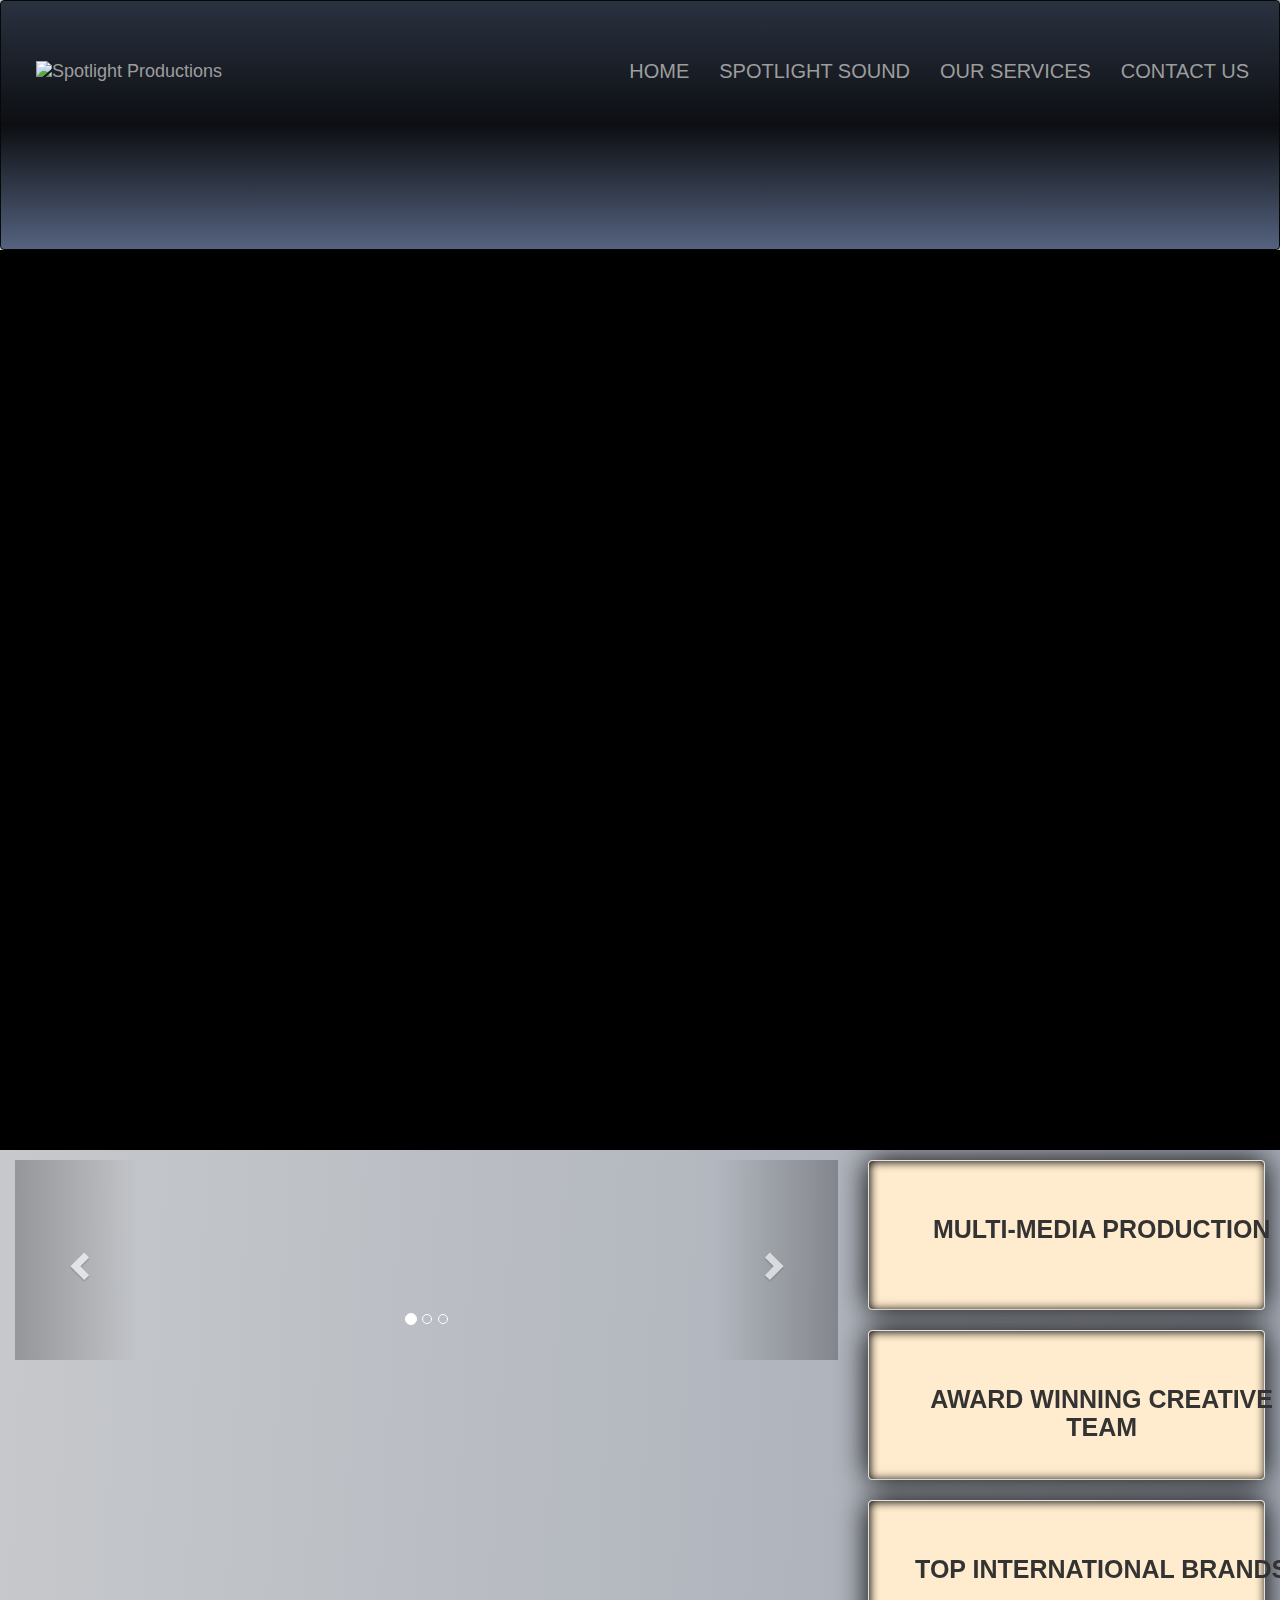
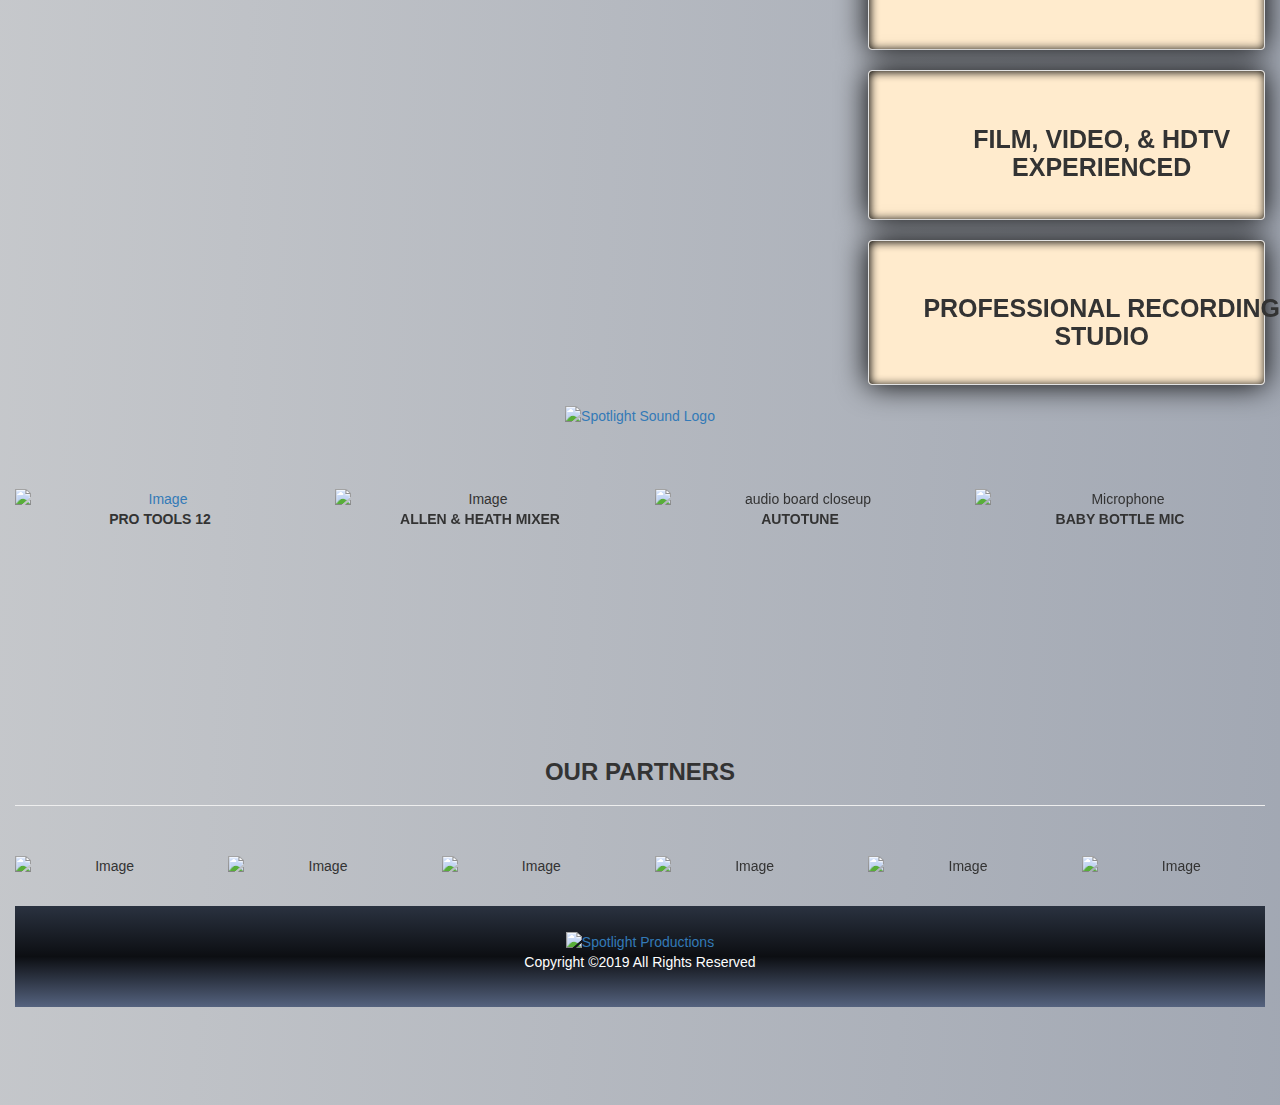
==== commit 8146f1e4: "line spacing" ====
--- a/index.html
+++ b/index.html
@@ -95,35 +95,35 @@
  
 
       <div class="col-sm-4">
-              <div class="well" style="height:170px; 
+              <div class="well" style="height:150px; 
                 box-shadow: inset 1px 1px 10px black, 0 0 30px black; background-color: blanchedalmond; ">
                   <div class="wordslide1">
                       <h3><b>MULTI-MEDIA PRODUCTION</b></h3>
                       </div><br> 
                 </div>
               
-                <div class="well" style="height:170px; 
+                <div class="well" style="height:150px; 
                 box-shadow: inset 1px 1px 10px black, 0 0 30px black; background-color: blanchedalmond; ">
               <div class="wordslide2">
               <h3><b>AWARD WINNING CREATIVE TEAM</b></h3>
               </div><br>
                               </div>
 
-                <div class="well" style="height:170px; 
+                <div class="well" style="height:150px; 
                 box-shadow: inset 1px 1px 10px black, 0 0 30px black; background-color: blanchedalmond; ">
               <div class="wordslide3">
               <h3><b>TOP INTERNATIONAL BRANDS </b></h3>
               </div><br>
                 </div>
 
-                <div class="well" style="height:170px; 
+                <div class="well" style="height:150px; 
                 box-shadow: inset 1px 1px 10px black, 0 0 30px black; background-color: blanchedalmond; ">
               <div class="wordslide4">
               <h3><b>FILM, VIDEO, & HDTV EXPERIENCED</b></h3>
               </div><br>
                 </div>
 
-                <div class="well" style="height:170px; 
+                <div class="well" style="height:145px; 
                 box-shadow: inset 1px 1px 10px black, 0 0 30px black; background-color: blanchedalmond; ">
               <div class="wordslide5">
               <h3><b>PROFESSIONAL RECORDING STUDIO</b></h3>
--- a/css/style.css
+++ b/css/style.css
@@ -136,33 +136,33 @@
   width: 100%;
   height: 100%;
   text-align: center;
-  padding: 10px;
+  padding: 8px;
 }
 
 .wordslide1 h3 {
-  font-size: 30px;
-  padding: 10px;
+  font-size: 25px;
+  padding: 8px;
   font-kerning: auto;
   animation: wordslide1 7s ease-out;
 }
 .wordslide2 h3 {
-  font-size: 30px;
-  padding: 10px;
+  font-size: 25px;
+  padding: 8px;
   animation: wordslide2 6s ease-out;
 }
 .wordslide3 h3 {
-  font-size: 30px;
-  padding: 10px;
+  font-size: 25px;
+  padding: 8px;
   animation: wordslide3 5s ease-out;
 }
 .wordslide4 h3 {
-  font-size: 30px;
-  padding: 10px;
+  font-size: 25px;
+  padding: 8px;
   animation: wordslide4 4s ease-out;
 }
 .wordslide5 h3 {
-  font-size: 30px;
-  padding: 10px;
+  font-size: 25px;
+  padding: 7px;
   animation: wordslide5 2s ease-out;
 }
 
@@ -213,20 +213,30 @@
 body {
   background: linear-gradient(273deg, #2a3240, #55637f, #c8cacd);
   background-size: 600% 600%;
-  
+
   -webkit-animation: bg 20s ease infinite;
-  animation: bg 20s ease infinite;}
-  
-  @-webkit-keyframes bg {
-      0%{background-position:0% 52%}
-      50%{background-position:100% 49%}
-      100%{background-position:0% 52%}
-  }
-  @keyframes bg { 
-      0%{background-position:0% 52%}
-      50%{background-position:100% 49%}
-      100%{background-position:0% 52%}
-  }
-  
-
-}
+  animation: bg 20s ease infinite;
+}
+
+@-webkit-keyframes bg {
+  0% {
+    background-position: 0% 52%;
+  }
+  50% {
+    background-position: 100% 49%;
+  }
+  100% {
+    background-position: 0% 52%;
+  }
+}
+@keyframes bg {
+  0% {
+    background-position: 0% 52%;
+  }
+  50% {
+    background-position: 100% 49%;
+  }
+  100% {
+    background-position: 0% 52%;
+  }
+}
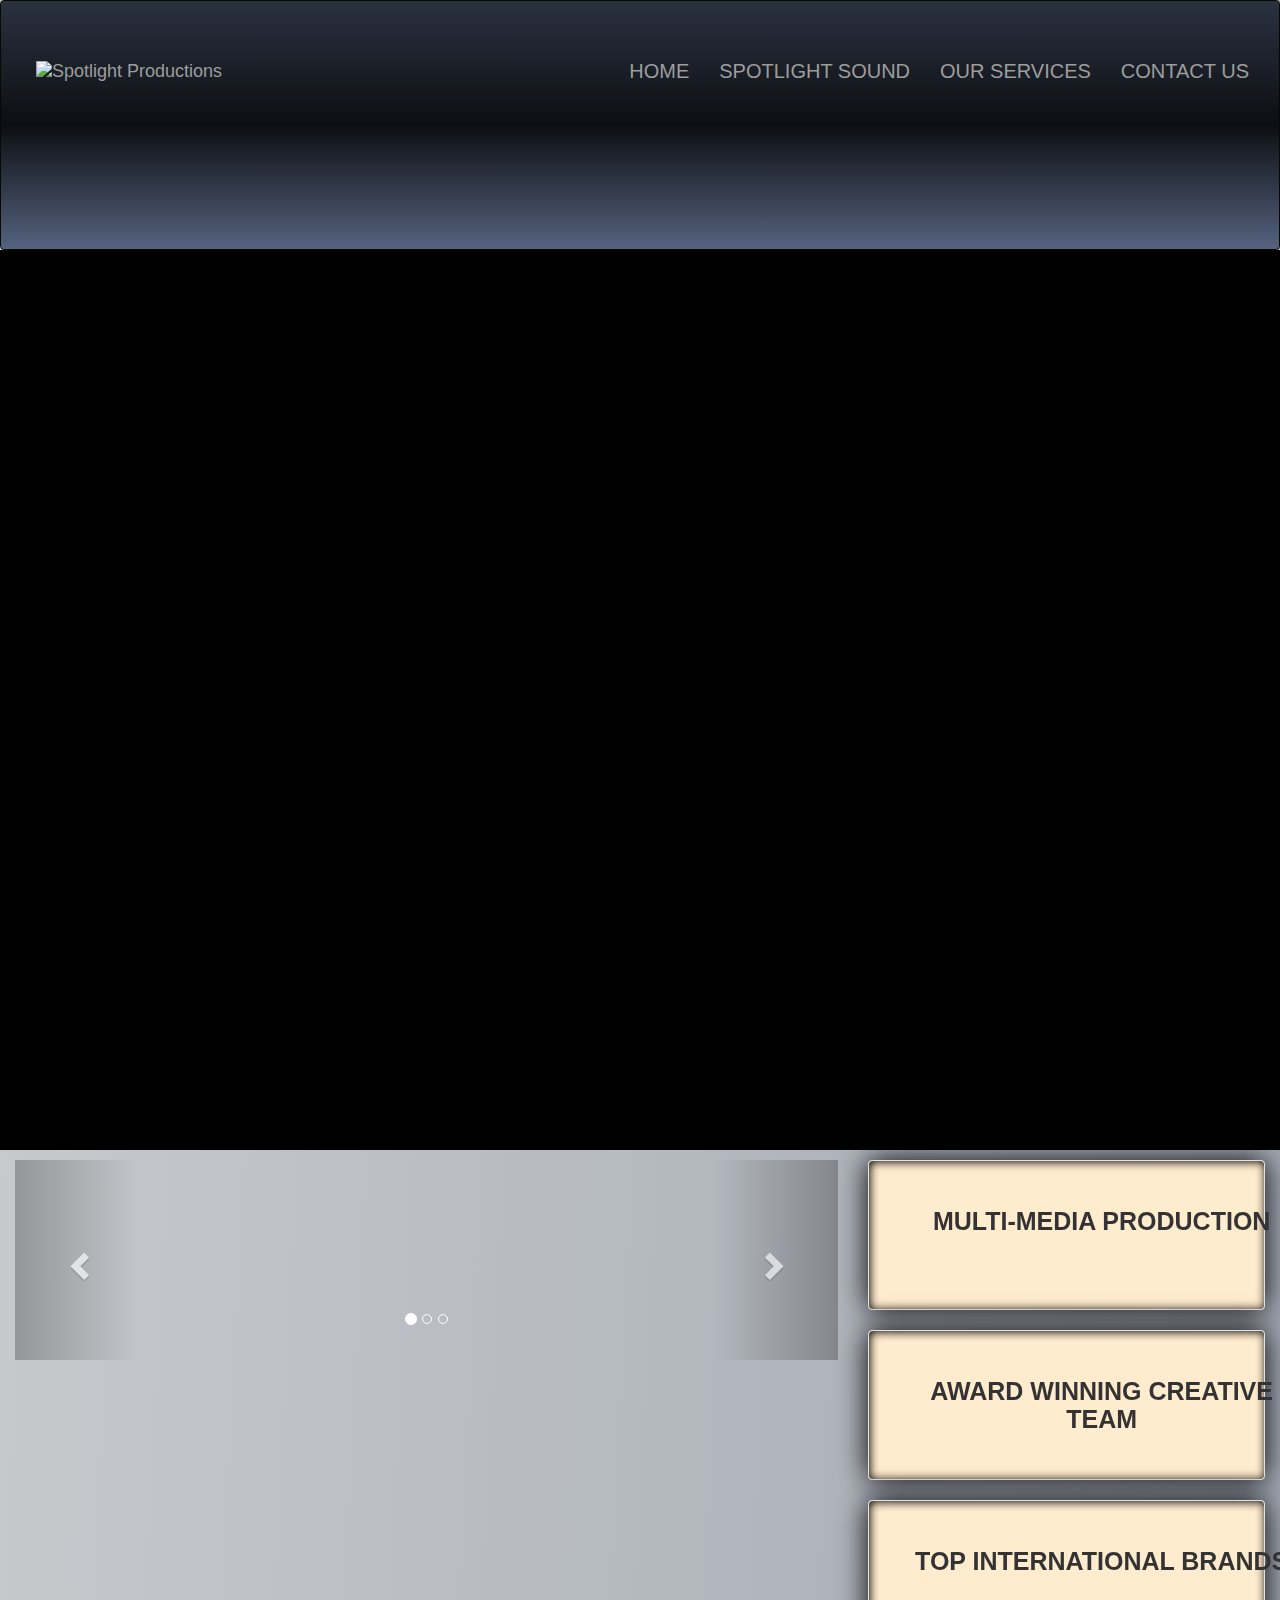
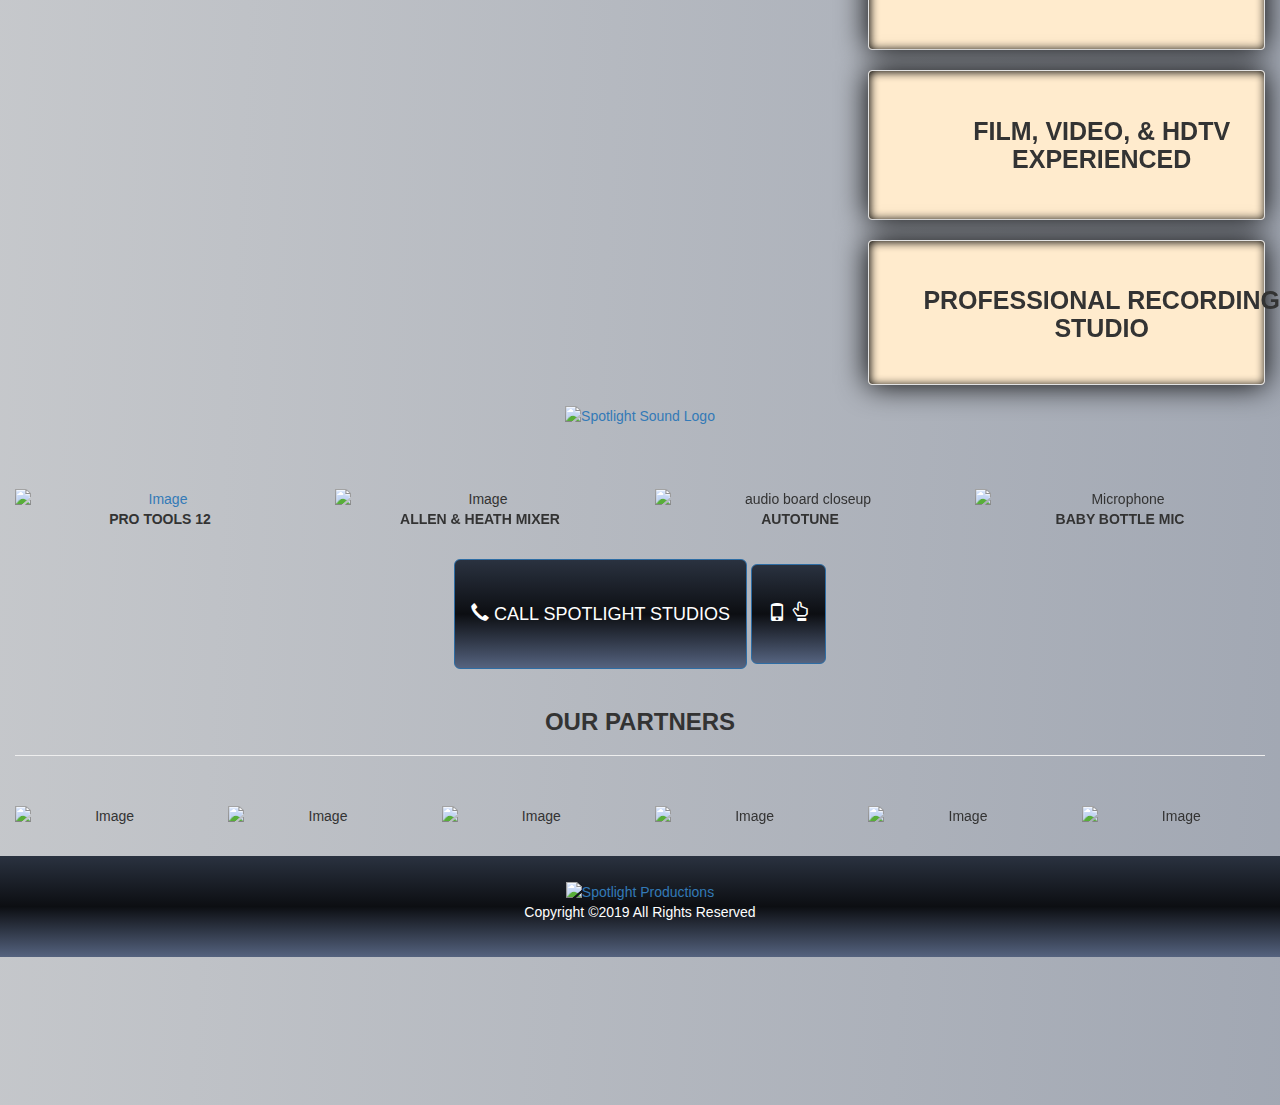
==== commit d0a8b094: "add call button" ====
--- a/index.html
+++ b/index.html
@@ -9,6 +9,8 @@
     <link rel="stylesheet" href="https://maxcdn.bootstrapcdn.com/bootstrap/3.4.0/css/bootstrap.min.css">
     <script src="https://ajax.googleapis.com/ajax/libs/jquery/3.3.1/jquery.min.js"></script>
     <script src="https://maxcdn.bootstrapcdn.com/bootstrap/3.4.0/js/bootstrap.min.js"></script>
+    <link rel="stylesheet" href="https://fonts.googleapis.com/css?family=Montserrat:400,700">
+
    </head>
 
   <body >
@@ -132,6 +134,7 @@
         </div>
       </div>
    
+     
     <!-- section -->
     <section class="section1"></section>
     
@@ -181,10 +184,28 @@
           <div class="row">
           
         </div>
-      
-     
-    <section class="section1">
-      </section>
+      	<!-- button calls href number or system asks for preferred app -->
+<div style="padding: 20px;">
+    <a href="tel:+1-408-555-5555">
+        <!-- large call button is changed from bootstrap color using style/css -->
+     <button type="button" class="btn btn-primary btn-lg btn3d"  style="height: 110px; background: linear-gradient(#2a3240, #0c0e12, #55637f);">
+         <!-- added glyphicon phone icon  -->
+     <span class="glyphicon glyphicon-earphone"></span> 
+         <!--add wording on button here   -->
+       CALL SPOTLIGHT STUDIOS</button></a>
+  
+   <!-- SMS TEXT button types text /texts href number or system asks for preferred app -->
+ <span class="" >
+    <a  href="sms:1-408-555-1212" >
+        <!-- large call button is green 'success' color  -->
+     <button type="button" class="btn btn-primary btn-lg btn3d" style="height: 100px; background: linear-gradient(#2a3240, #0c0e12, #55637f);">
+         <!-- added glyphicon phone icon  -->
+     <span class="glyphicon glyphicon-phone"></span> 
+         <!--add wording on button here   -->
+       <span class="ityped"></span>
+       <span class="glyphicon glyphicon-hand-up"></span> </button></a>
+  </div>    </div> </div> 
+   
     <div class="container text-center" style="width:inherit;">
       <h3><b>OUR PARTNERS</b></h3>
       <hr>
@@ -301,8 +322,15 @@
     if (ny>=360){ny=0}
     }
     }
+    
     //-->
+    
     </script>
- 
+  <!-- this js script function causes typing on button   -->
+  <script src="https://unpkg.com/ityped@0.0.10"></script>
+  <script>
+ window.ityped.init(document.querySelector('.ityped'),{
+  strings: ['BOOK YOUR STUDIO TIME NOW!','SEND US A TEXT MESSAGE!', 'CLICK HERE!'], loop: true })
+ </script>
   </body>
 </html>
--- a/css/style.css
+++ b/css/style.css
@@ -1,3 +1,8 @@
+body {
+  font-family: "Montserrat", sans-serif;
+  font-weight: 400;
+}
+
 .section1 {
   height: 200px;
   width: 100%;
@@ -136,7 +141,6 @@
   width: 100%;
   height: 100%;
   text-align: center;
-  padding: 8px;
 }
 
 .wordslide1 h3 {
@@ -148,21 +152,25 @@
 .wordslide2 h3 {
   font-size: 25px;
   padding: 8px;
+  font-kerning: auto;
   animation: wordslide2 6s ease-out;
 }
 .wordslide3 h3 {
   font-size: 25px;
   padding: 8px;
+  font-kerning: auto;
   animation: wordslide3 5s ease-out;
 }
 .wordslide4 h3 {
   font-size: 25px;
   padding: 8px;
+  font-kerning: auto;
   animation: wordslide4 4s ease-out;
 }
 .wordslide5 h3 {
   font-size: 25px;
   padding: 7px;
+  font-kerning: auto;
   animation: wordslide5 2s ease-out;
 }
 
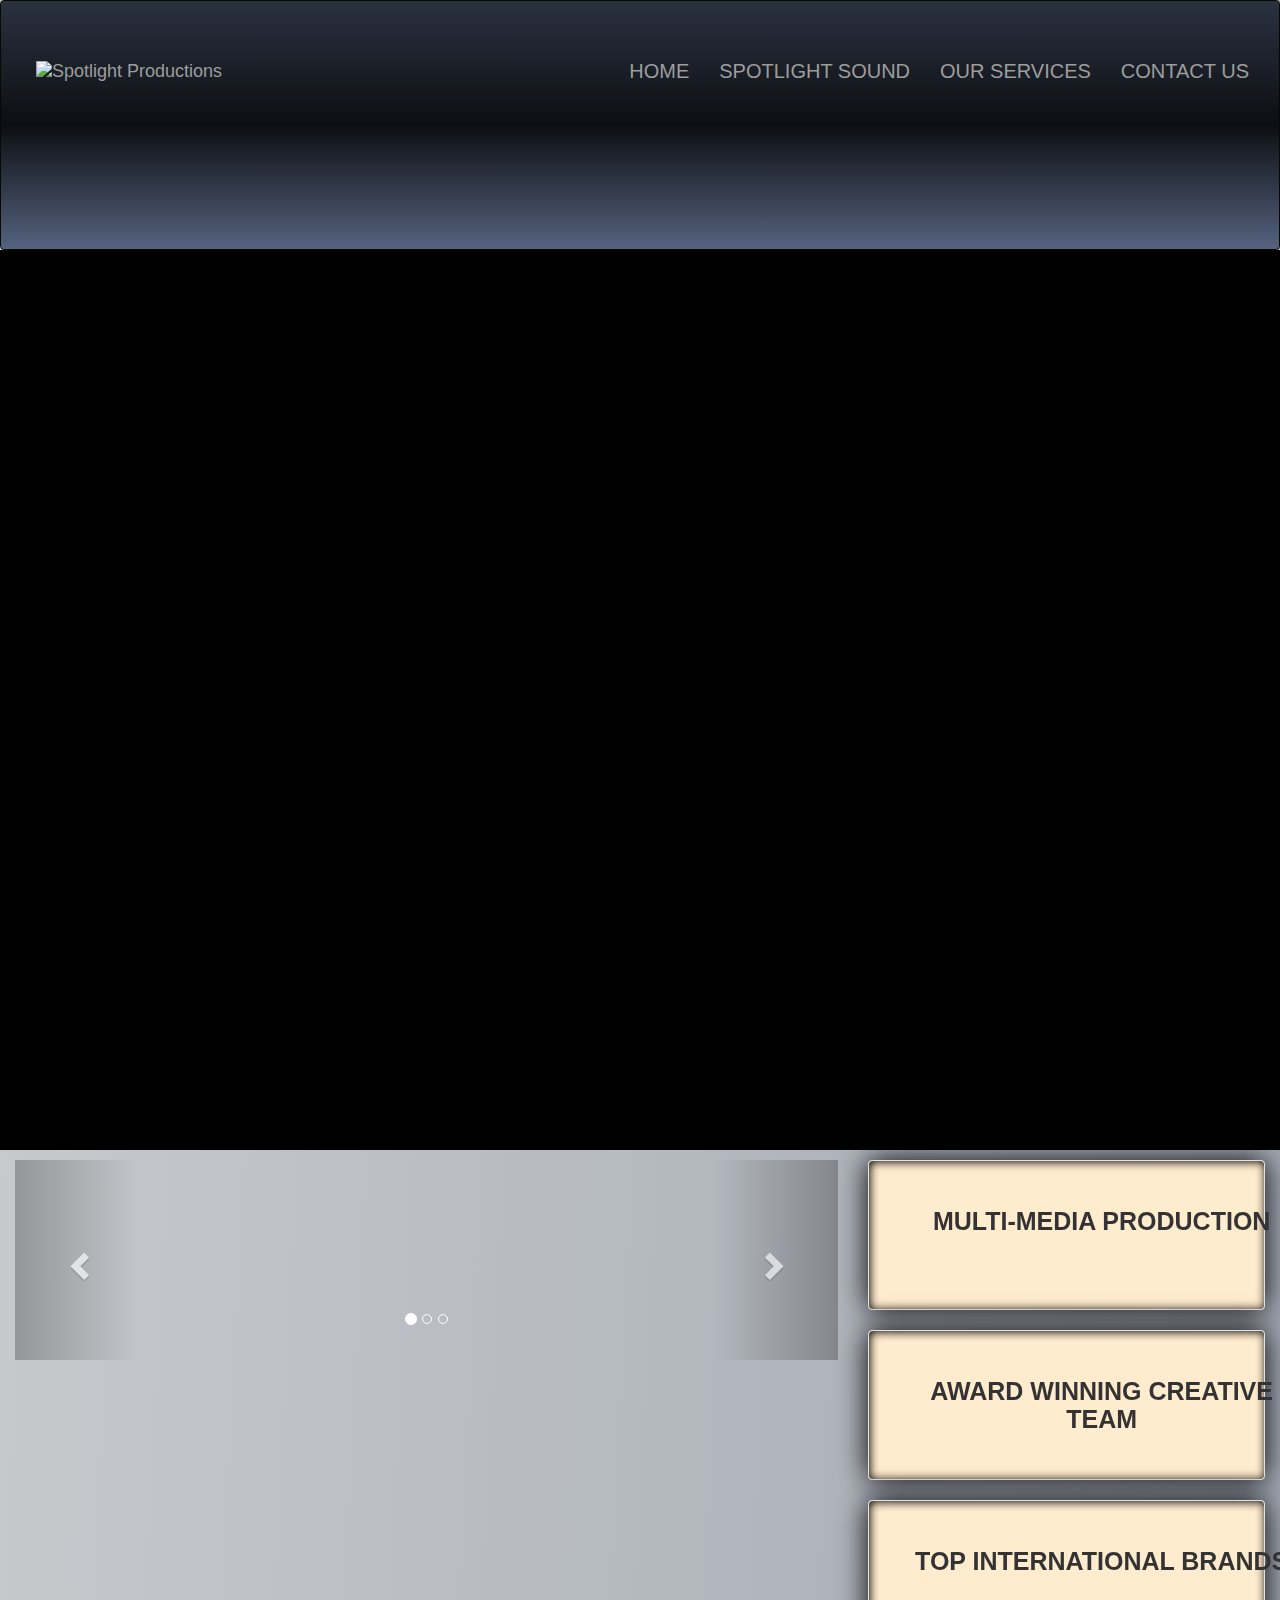
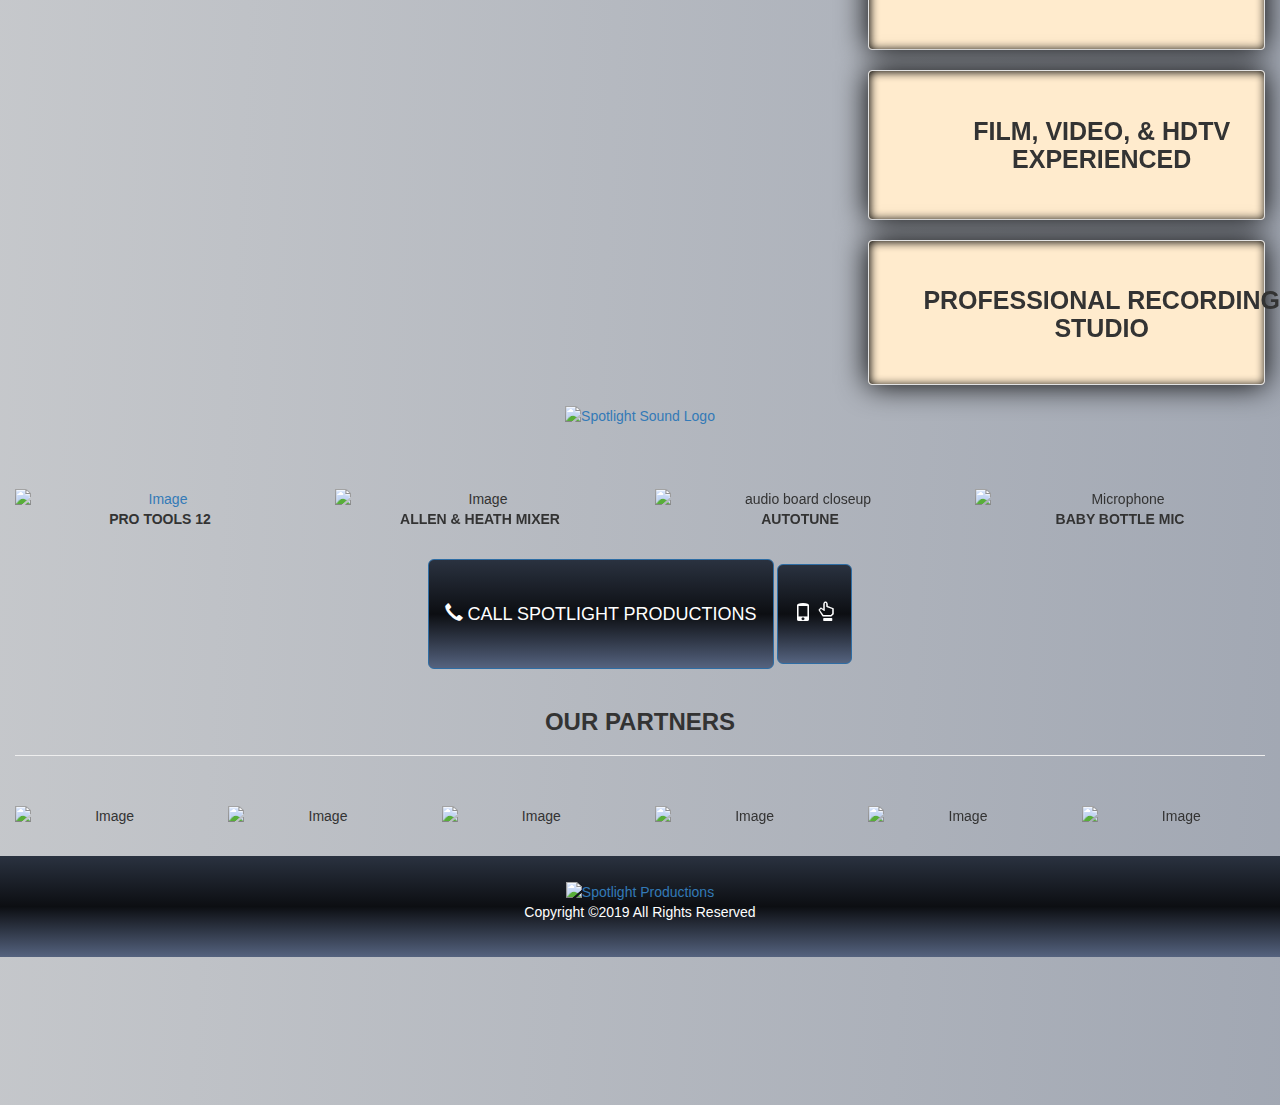
==== commit 5b9198a8: "productions" ====
--- a/index.html
+++ b/index.html
@@ -192,7 +192,7 @@
          <!-- added glyphicon phone icon  -->
      <span class="glyphicon glyphicon-earphone"></span> 
          <!--add wording on button here   -->
-       CALL SPOTLIGHT STUDIOS</button></a>
+       CALL SPOTLIGHT PRODUCTIONS</button></a>
   
    <!-- SMS TEXT button types text /texts href number or system asks for preferred app -->
  <span class="" >
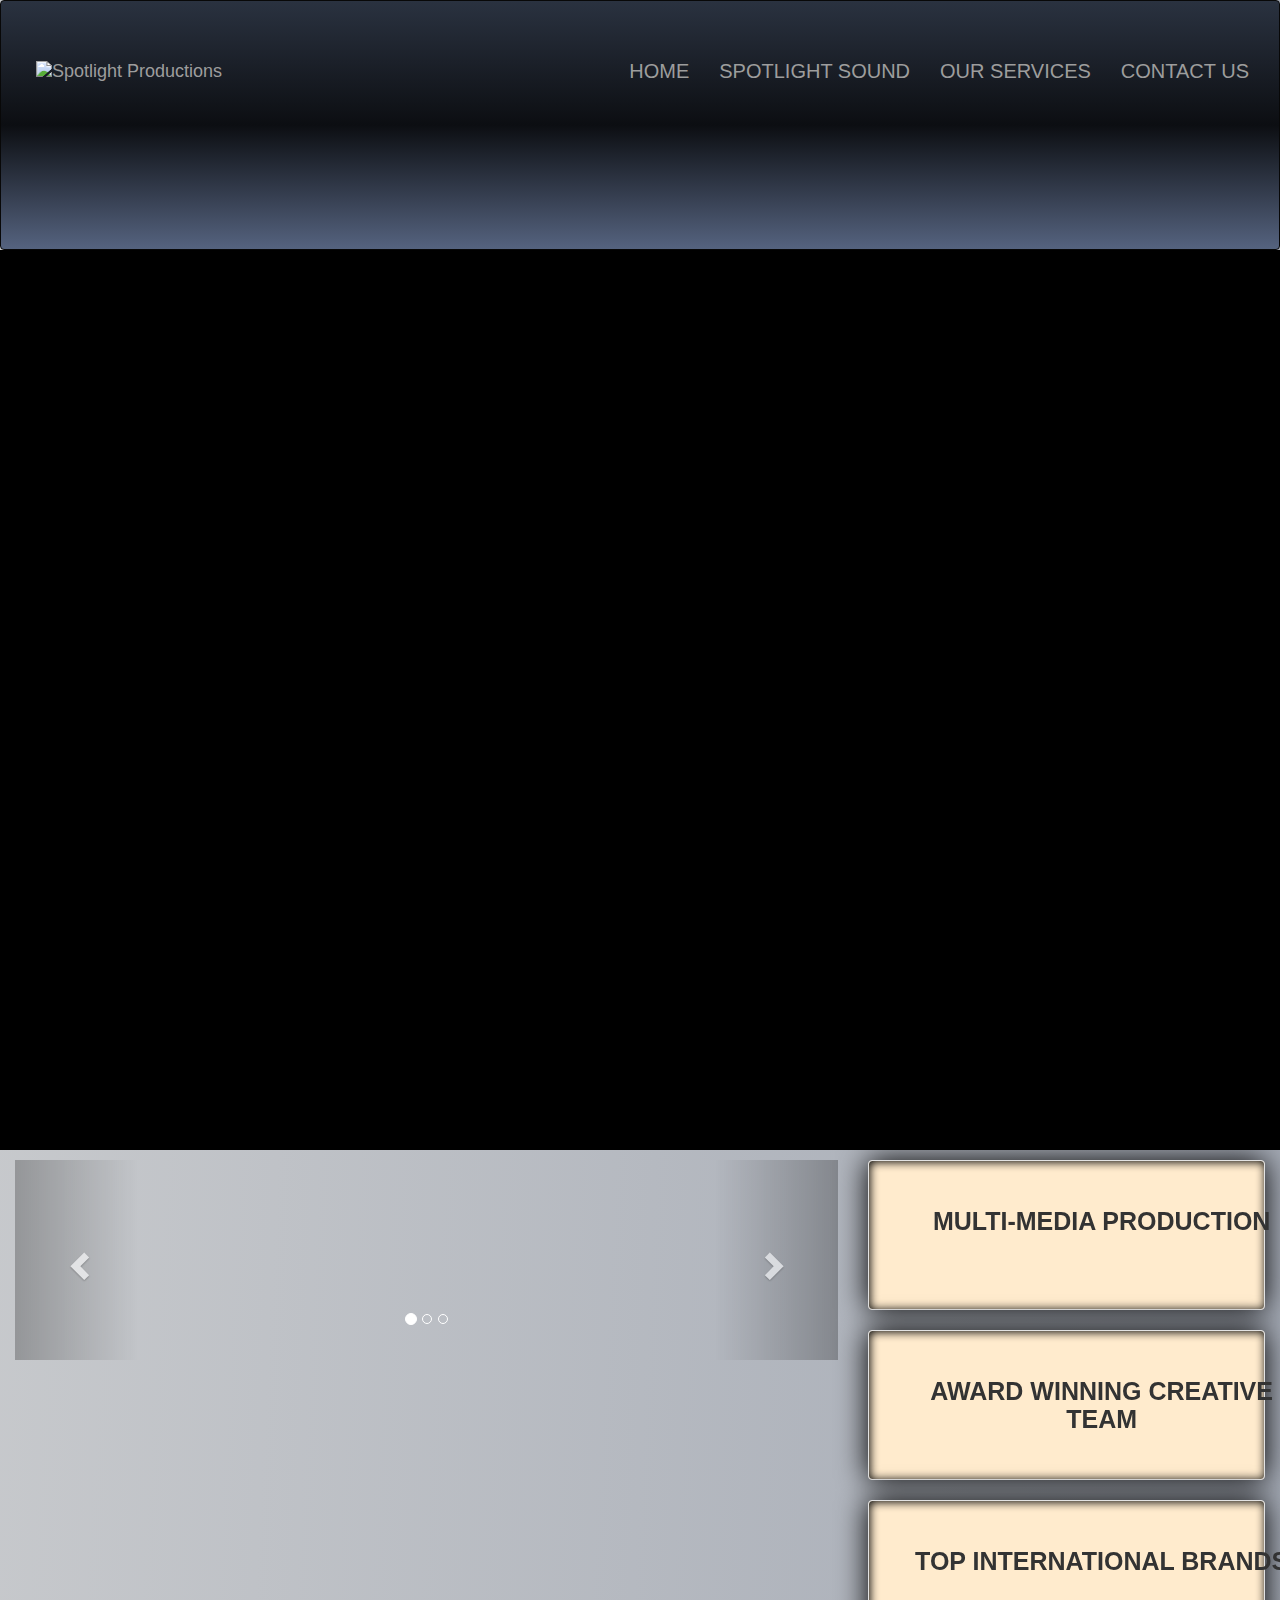
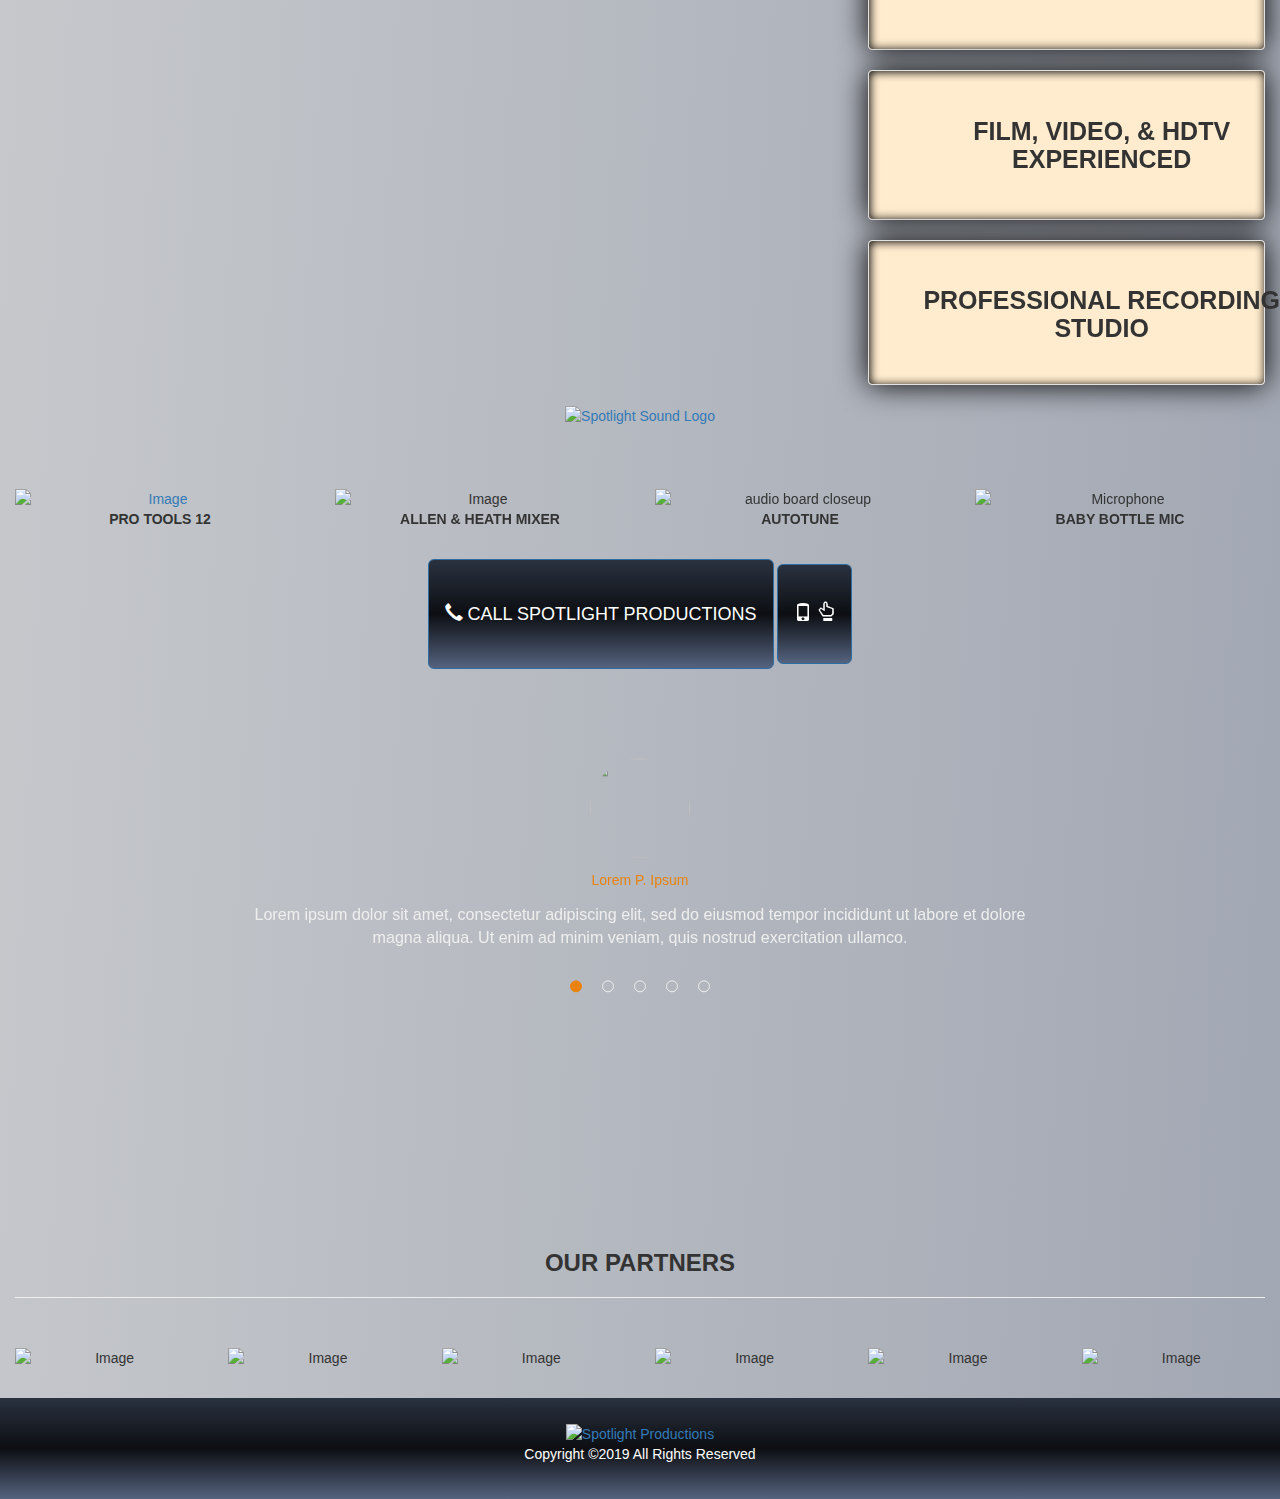
==== commit 0ee1a753: "testimonials" ====
--- a/index.html
+++ b/index.html
@@ -14,11 +14,10 @@
    </head>
 
   <body >
-    
-      <nav class="navbar navbar-inverse" id="header1">
+          <nav class="navbar navbar-inverse" id="header1">
           <div class="container-fluid">
-            <div class="navbar-header">
-              <button
+            <div class="navbar-header" >
+              <button 
                 type="button"
                 class="navbar-toggle"
                 data-toggle="collapse"
@@ -50,9 +49,9 @@
    
   
         <header>
-            <div class="overlay">
+            <div class="overlay flex">
             <video playsinline="playsinline" autoplay="autoplay" muted="muted" loop="loop">
-              <source src="https://videos.files.wordpress.com/jK1PCjJw/spotlight-productions-demo-reel_hd.mp4" type="video/mp4" width="100%" height="100%">
+              <source src="https://videos.files.wordpress.com/jK1PCjJw/spotlight-productions-demo-reel_hd.mp4" type="video/mp4" width="auto" height="auto">
             </video></div>
             
           </header>
@@ -205,6 +204,62 @@
        <span class="ityped"></span>
        <span class="glyphicon glyphicon-hand-up"></span> </button></a>
   </div>    </div> </div> 
+
+  <!-- section -->
+  <section class="section1"></section>
+<div> 
+    <section id="testim" class="testim">
+    <!--         <div class="testim-cover"> -->
+                <div class="wrap">
+    
+                    <span id="right-arrow" class="arrow right fa fa-chevron-right"></span>
+                    <span id="left-arrow" class="arrow left fa fa-chevron-left "></span>
+                    <ul id="testim-dots" class="dots">
+                        <li class="dot active"></li><!--
+                        --><li class="dot"></li><!--
+                        --><li class="dot"></li><!--
+                        --><li class="dot"></li><!--
+                        --><li class="dot"></li>
+                    </ul>
+                    <div id="testim-content" class="cont">
+                        
+                        <div class="active">
+                            <div class="img"><img src="https://image.ibb.co/hgy1M7/5a6f718346a28820008b4611_750_562.jpg" alt=""></div>
+                            <h2>Lorem P. Ipsum</h2>
+                            <p>Lorem ipsum dolor sit amet, consectetur adipiscing elit, sed do eiusmod tempor incididunt ut labore et dolore magna aliqua. Ut enim ad minim veniam, quis nostrud exercitation ullamco.</p>                    
+                        </div>
+    
+                        <div>
+                            <div class="img"><img src="https://image.ibb.co/cNP817/pexels_photo_220453.jpg" alt=""></div>
+                            <h2>Mr. Lorem Ipsum</h2>
+                            <p>Lorem ipsum dolor sit amet, consectetur adipiscing elit, sed do eiusmod tempor incididunt ut labore et dolore magna aliqua. Ut enim ad minim veniam, quis nostrud exercitation ullamco.</p>                    
+                        </div>
+    
+                        <div>
+                            <div class="img"><img src="https://image.ibb.co/iN3qES/pexels_photo_324658.jpg" alt=""></div>
+                            <h2>Lorem Ipsum</h2>
+                            <p>Lorem ipsum dolor sit amet, consectetur adipiscing elit, sed do eiusmod tempor incididunt ut labore et dolore magna aliqua. Ut enim ad minim veniam, quis nostrud exercitation ullamco.</p>                    
+                        </div>
+    
+                        <div>
+                            <div class="img"><img src="https://image.ibb.co/kL6AES/Top_SA_Nicky_Oppenheimer.jpg" alt=""></div>
+                            <h2>Lorem De Ipsum</h2>
+                            <p>Lorem ipsum dolor sit amet, consectetur adipiscing elit, sed do eiusmod tempor incididunt ut labore et dolore magna aliqua. Ut enim ad minim veniam, quis nostrud exercitation ullamco.</p>                    
+                        </div>
+    
+                        <div>
+                            <div class="img"><img src="https://image.ibb.co/gUPag7/image.jpg" alt=""></div>
+                            <h2>Ms. Lorem R. Ipsum</h2>
+                            <p>Lorem ipsum dolor sit amet, consectetur adipiscing elit, sed do eiusmod tempor incididunt ut labore et dolore magna aliqua. Ut enim ad minim veniam, quis nostrud exercitation ullamco.</p>                    
+                        </div>
+    
+                    </div>
+    
+                </div>
+    <!--         </div> -->
+        </section></div> 
+    
+   
    
     <div class="container text-center" style="width:inherit;">
       <h3><b>OUR PARTNERS</b></h3>
@@ -332,5 +387,119 @@
  window.ityped.init(document.querySelector('.ityped'),{
   strings: ['BOOK YOUR STUDIO TIME NOW!','SEND US A TEXT MESSAGE!', 'CLICK HERE!'], loop: true })
  </script>
+
+<script src="https://use.fontawesome.com/1744f3f671.js"></script>
+<script>
+
+// vars
+'use strict'
+var	testim = document.getElementById("testim"),
+    testimDots = Array.prototype.slice.call(document.getElementById("testim-dots").children),
+    testimContent = Array.prototype.slice.call(document.getElementById("testim-content").children),
+    testimLeftArrow = document.getElementById("left-arrow"),
+    testimRightArrow = document.getElementById("right-arrow"),
+    testimSpeed = 4500,
+    currentSlide = 0,
+    currentActive = 0,
+    testimTimer,
+    touchStartPos,
+    touchEndPos,
+    touchPosDiff,
+    ignoreTouch = 30;
+;
+
+window.onload = function() {
+
+    // Testim Script
+    function playSlide(slide) {
+        for (var k = 0; k < testimDots.length; k++) {
+            testimContent[k].classList.remove("active");
+            testimContent[k].classList.remove("inactive");
+            testimDots[k].classList.remove("active");
+        }
+
+        if (slide < 0) {
+            slide = currentSlide = testimContent.length-1;
+        }
+
+        if (slide > testimContent.length - 1) {
+            slide = currentSlide = 0;
+        }
+
+        if (currentActive != currentSlide) {
+            testimContent[currentActive].classList.add("inactive");            
+        }
+        testimContent[slide].classList.add("active");
+        testimDots[slide].classList.add("active");
+
+        currentActive = currentSlide;
+    
+        clearTimeout(testimTimer);
+        testimTimer = setTimeout(function() {
+            playSlide(currentSlide += 1);
+        }, testimSpeed)
+    }
+
+    testimLeftArrow.addEventListener("click", function() {
+        playSlide(currentSlide -= 1);
+    })
+
+    testimRightArrow.addEventListener("click", function() {
+        playSlide(currentSlide += 1);
+    })    
+
+    for (var l = 0; l < testimDots.length; l++) {
+        testimDots[l].addEventListener("click", function() {
+            playSlide(currentSlide = testimDots.indexOf(this));
+        })
+    }
+
+    playSlide(currentSlide);
+
+    // keyboard shortcuts
+    document.addEventListener("keyup", function(e) {
+        switch (e.keyCode) {
+            case 37:
+                testimLeftArrow.click();
+                break;
+                
+            case 39:
+                testimRightArrow.click();
+                break;
+
+            case 39:
+                testimRightArrow.click();
+                break;
+
+            default:
+                break;
+        }
+    })
+    
+    testim.addEventListener("touchstart", function(e) {
+        touchStartPos = e.changedTouches[0].clientX;
+    })
+  
+    testim.addEventListener("touchend", function(e) {
+        touchEndPos = e.changedTouches[0].clientX;
+      
+        touchPosDiff = touchStartPos - touchEndPos;
+      
+        console.log(touchPosDiff);
+        console.log(touchStartPos);	
+        console.log(touchEndPos);	
+
+      
+        if (touchPosDiff > 0 + ignoreTouch) {
+            testimLeftArrow.click();
+        } else if (touchPosDiff < 0 - ignoreTouch) {
+            testimRightArrow.click();
+        } else {
+          return;
+        }
+      
+    })
+}
+  </script>
   </body>
 </html>
--- a/css/style.css
+++ b/css/style.css
@@ -47,7 +47,7 @@
   min-inline-size: 100%;
 }
 .navbar-brand {
-  padding-left: 30px;
+  padding-left: 0px;
 }
 
 .nav-item {
@@ -90,7 +90,7 @@
 
 header video {
   padding: 0;
-  position: absolute;
+  position: relative;
   top: 50%;
   left: 50%;
   min-width: 100%;
@@ -102,12 +102,13 @@
   -moz-transform: translateX(-50%) translateY(-50%);
   -webkit-transform: translateX(-50%) translateY(-50%);
   transform: translateX(-50%) translateY(-50%);
+  overflow: hidden;
 }
 
 header .container {
   position: relative;
   z-index: 2;
-  padding-bottom: 0;
+  padding-bottom: 20;
 }
 
 header .overlay {
@@ -248,3 +249,641 @@
     background-position: 0% 52%;
   }
 }
+
+@media (min-aspect-ratio: 16/9) {
+  #video-bg > video {
+    height: 300%;
+    top: -100%;
+  }
+}
+@media (max-aspect-ratio: 16/9) {
+  #video-bg > video {
+    width: 300%;
+    left: -100%;
+  }
+}
+
+@supports (object-fit: cover) {
+  #video-bg > video {
+    top: 0;
+    left: 0;
+    width: 100%;
+    height: 100%;
+    object-fit: cover;
+  }
+}
+
+@import url(//cdn.rawgit.com/rtaibah/dubai-font-cdn/master/dubai-font.css);
+
+*,
+*:after,
+*:before {
+  margin: 0;
+  padding: 0;
+  -webkit-box-sizing: border-box;
+  -moz-box-sizing: border-box;
+  -ms-box-sizing: border-box;
+  -o-box-sizing: border-box;
+  box-sizing: border-box;
+  -webkit-user-select: none;
+  -ms-user-select: none;
+  -o-user-select: none;
+  -moz-user-select: none;
+  user-select: none;
+  cursor: default;
+}
+
+html {
+  width: 100%;
+  height: auto;
+}
+
+body {
+  width: 100%;
+  height: auto;
+  font-size: 16px;
+  font-family: Dubai-Light;
+}
+.testim {
+  width: 100%;
+  position: relative;
+  top: 50%;
+  -webkit-transform: translatey(-50%);
+  -moz-transform: translatey(-50%);
+  -ms-transform: translatey(-50%);
+  -o-transform: translatey(-50%);
+  transform: translatey(-50%);
+}
+
+.testim .wrap {
+  position: relative;
+  width: 100%;
+  max-width: 1020px;
+  padding: 40px 20px;
+  margin: auto;
+}
+
+.testim .arrow {
+  display: block;
+  position: absolute;
+  color: #eee;
+  cursor: pointer;
+  font-size: 2em;
+  top: 50%;
+  -webkit-transform: translateY(-50%);
+  -ms-transform: translateY(-50%);
+  -moz-transform: translateY(-50%);
+  -o-transform: translateY(-50%);
+  transform: translateY(-50%);
+  -webkit-transition: all 0.3s ease-in-out;
+  -ms-transition: all 0.3s ease-in-out;
+  -moz-transition: all 0.3s ease-in-out;
+  -o-transition: all 0.3s ease-in-out;
+  transition: all 0.3s ease-in-out;
+  padding: 5px;
+  z-index: 22222222;
+}
+
+.testim .arrow:before {
+  cursor: pointer;
+}
+
+.testim .arrow:hover {
+  color: #ea830e;
+}
+
+.testim .arrow.left {
+  left: 10px;
+}
+
+.testim .arrow.right {
+  right: 10px;
+}
+
+.testim .dots {
+  text-align: center;
+  position: absolute;
+  width: 100%;
+  bottom: 60px;
+  left: 0;
+  display: block;
+  z-index: 3333;
+  height: 12px;
+}
+
+.testim .dots .dot {
+  list-style-type: none;
+  display: inline-block;
+  width: 12px;
+  height: 12px;
+  border-radius: 50%;
+  border: 1px solid #eee;
+  margin: 0 10px;
+  cursor: pointer;
+  -webkit-transition: all 0.5s ease-in-out;
+  -ms-transition: all 0.5s ease-in-out;
+  -moz-transition: all 0.5s ease-in-out;
+  -o-transition: all 0.5s ease-in-out;
+  transition: all 0.5s ease-in-out;
+  position: relative;
+}
+
+.testim .dots .dot.active,
+.testim .dots .dot:hover {
+  background: #ea830e;
+  border-color: #ea830e;
+}
+
+.testim .dots .dot.active {
+  -webkit-animation: testim-scale 0.5s ease-in-out forwards;
+  -moz-animation: testim-scale 0.5s ease-in-out forwards;
+  -ms-animation: testim-scale 0.5s ease-in-out forwards;
+  -o-animation: testim-scale 0.5s ease-in-out forwards;
+  animation: testim-scale 0.5s ease-in-out forwards;
+}
+
+.testim .cont {
+  position: relative;
+  overflow: hidden;
+}
+
+.testim .cont > div {
+  text-align: center;
+  position: absolute;
+  top: 0;
+  left: 0;
+  padding: 0 0 70px 0;
+  opacity: 0;
+}
+
+.testim .cont > div.inactive {
+  opacity: 1;
+}
+
+.testim .cont > div.active {
+  position: relative;
+  opacity: 1;
+}
+
+.testim .cont div .img img {
+  display: block;
+  width: 100px;
+  height: 100px;
+  margin: auto;
+  border-radius: 50%;
+}
+
+.testim .cont div h2 {
+  color: #ea830e;
+  font-size: 1em;
+  margin: 15px 0;
+}
+
+.testim .cont div p {
+  font-size: 1.15em;
+  color: #eee;
+  width: 80%;
+  margin: auto;
+}
+
+.testim .cont div.active .img img {
+  -webkit-animation: testim-show 0.5s ease-in-out forwards;
+  -moz-animation: testim-show 0.5s ease-in-out forwards;
+  -ms-animation: testim-show 0.5s ease-in-out forwards;
+  -o-animation: testim-show 0.5s ease-in-out forwards;
+  animation: testim-show 0.5s ease-in-out forwards;
+}
+
+.testim .cont div.active h2 {
+  -webkit-animation: testim-content-in 0.4s ease-in-out forwards;
+  -moz-animation: testim-content-in 0.4s ease-in-out forwards;
+  -ms-animation: testim-content-in 0.4s ease-in-out forwards;
+  -o-animation: testim-content-in 0.4s ease-in-out forwards;
+  animation: testim-content-in 0.4s ease-in-out forwards;
+}
+
+.testim .cont div.active p {
+  -webkit-animation: testim-content-in 0.5s ease-in-out forwards;
+  -moz-animation: testim-content-in 0.5s ease-in-out forwards;
+  -ms-animation: testim-content-in 0.5s ease-in-out forwards;
+  -o-animation: testim-content-in 0.5s ease-in-out forwards;
+  animation: testim-content-in 0.5s ease-in-out forwards;
+}
+
+.testim .cont div.inactive .img img {
+  -webkit-animation: testim-hide 0.5s ease-in-out forwards;
+  -moz-animation: testim-hide 0.5s ease-in-out forwards;
+  -ms-animation: testim-hide 0.5s ease-in-out forwards;
+  -o-animation: testim-hide 0.5s ease-in-out forwards;
+  animation: testim-hide 0.5s ease-in-out forwards;
+}
+
+.testim .cont div.inactive h2 {
+  -webkit-animation: testim-content-out 0.4s ease-in-out forwards;
+  -moz-animation: testim-content-out 0.4s ease-in-out forwards;
+  -ms-animation: testim-content-out 0.4s ease-in-out forwards;
+  -o-animation: testim-content-out 0.4s ease-in-out forwards;
+  animation: testim-content-out 0.4s ease-in-out forwards;
+}
+
+.testim .cont div.inactive p {
+  -webkit-animation: testim-content-out 0.5s ease-in-out forwards;
+  -moz-animation: testim-content-out 0.5s ease-in-out forwards;
+  -ms-animation: testim-content-out 0.5s ease-in-out forwards;
+  -o-animation: testim-content-out 0.5s ease-in-out forwards;
+  animation: testim-content-out 0.5s ease-in-out forwards;
+}
+
+@-webkit-keyframes testim-scale {
+  0% {
+    -webkit-box-shadow: 0px 0px 0px 0px #eee;
+    box-shadow: 0px 0px 0px 0px #eee;
+  }
+
+  35% {
+    -webkit-box-shadow: 0px 0px 10px 5px #eee;
+    box-shadow: 0px 0px 10px 5px #eee;
+  }
+
+  70% {
+    -webkit-box-shadow: 0px 0px 10px 5px #ea830e;
+    box-shadow: 0px 0px 10px 5px #ea830e;
+  }
+
+  100% {
+    -webkit-box-shadow: 0px 0px 0px 0px #ea830e;
+    box-shadow: 0px 0px 0px 0px #ea830e;
+  }
+}
+
+@-moz-keyframes testim-scale {
+  0% {
+    -moz-box-shadow: 0px 0px 0px 0px #eee;
+    box-shadow: 0px 0px 0px 0px #eee;
+  }
+
+  35% {
+    -moz-box-shadow: 0px 0px 10px 5px #eee;
+    box-shadow: 0px 0px 10px 5px #eee;
+  }
+
+  70% {
+    -moz-box-shadow: 0px 0px 10px 5px #ea830e;
+    box-shadow: 0px 0px 10px 5px #ea830e;
+  }
+
+  100% {
+    -moz-box-shadow: 0px 0px 0px 0px #ea830e;
+    box-shadow: 0px 0px 0px 0px #ea830e;
+  }
+}
+
+@-ms-keyframes testim-scale {
+  0% {
+    -ms-box-shadow: 0px 0px 0px 0px #eee;
+    box-shadow: 0px 0px 0px 0px #eee;
+  }
+
+  35% {
+    -ms-box-shadow: 0px 0px 10px 5px #eee;
+    box-shadow: 0px 0px 10px 5px #eee;
+  }
+
+  70% {
+    -ms-box-shadow: 0px 0px 10px 5px #ea830e;
+    box-shadow: 0px 0px 10px 5px #ea830e;
+  }
+
+  100% {
+    -ms-box-shadow: 0px 0px 0px 0px #ea830e;
+    box-shadow: 0px 0px 0px 0px #ea830e;
+  }
+}
+
+@-o-keyframes testim-scale {
+  0% {
+    -o-box-shadow: 0px 0px 0px 0px #eee;
+    box-shadow: 0px 0px 0px 0px #eee;
+  }
+
+  35% {
+    -o-box-shadow: 0px 0px 10px 5px #eee;
+    box-shadow: 0px 0px 10px 5px #eee;
+  }
+
+  70% {
+    -o-box-shadow: 0px 0px 10px 5px #ea830e;
+    box-shadow: 0px 0px 10px 5px #ea830e;
+  }
+
+  100% {
+    -o-box-shadow: 0px 0px 0px 0px #ea830e;
+    box-shadow: 0px 0px 0px 0px #ea830e;
+  }
+}
+
+@keyframes testim-scale {
+  0% {
+    box-shadow: 0px 0px 0px 0px #eee;
+  }
+
+  35% {
+    box-shadow: 0px 0px 10px 5px #eee;
+  }
+
+  70% {
+    box-shadow: 0px 0px 10px 5px #ea830e;
+  }
+
+  100% {
+    box-shadow: 0px 0px 0px 0px #ea830e;
+  }
+}
+
+@-webkit-keyframes testim-content-in {
+  from {
+    opacity: 0;
+    -webkit-transform: translateY(100%);
+    transform: translateY(100%);
+  }
+
+  to {
+    opacity: 1;
+    -webkit-transform: translateY(0);
+    transform: translateY(0);
+  }
+}
+
+@-moz-keyframes testim-content-in {
+  from {
+    opacity: 0;
+    -moz-transform: translateY(100%);
+    transform: translateY(100%);
+  }
+
+  to {
+    opacity: 1;
+    -moz-transform: translateY(0);
+    transform: translateY(0);
+  }
+}
+
+@-ms-keyframes testim-content-in {
+  from {
+    opacity: 0;
+    -ms-transform: translateY(100%);
+    transform: translateY(100%);
+  }
+
+  to {
+    opacity: 1;
+    -ms-transform: translateY(0);
+    transform: translateY(0);
+  }
+}
+
+@-o-keyframes testim-content-in {
+  from {
+    opacity: 0;
+    -o-transform: translateY(100%);
+    transform: translateY(100%);
+  }
+
+  to {
+    opacity: 1;
+    -o-transform: translateY(0);
+    transform: translateY(0);
+  }
+}
+
+@keyframes testim-content-in {
+  from {
+    opacity: 0;
+    transform: translateY(100%);
+  }
+
+  to {
+    opacity: 1;
+    transform: translateY(0);
+  }
+}
+
+@-webkit-keyframes testim-content-out {
+  from {
+    opacity: 1;
+    -webkit-transform: translateY(0);
+    transform: translateY(0);
+  }
+
+  to {
+    opacity: 0;
+    -webkit-transform: translateY(-100%);
+    transform: translateY(-100%);
+  }
+}
+
+@-moz-keyframes testim-content-out {
+  from {
+    opacity: 1;
+    -moz-transform: translateY(0);
+    transform: translateY(0);
+  }
+
+  to {
+    opacity: 0;
+    -moz-transform: translateY(-100%);
+    transform: translateY(-100%);
+  }
+}
+
+@-ms-keyframes testim-content-out {
+  from {
+    opacity: 1;
+    -ms-transform: translateY(0);
+    transform: translateY(0);
+  }
+
+  to {
+    opacity: 0;
+    -ms-transform: translateY(-100%);
+    transform: translateY(-100%);
+  }
+}
+
+@-o-keyframes testim-content-out {
+  from {
+    opacity: 1;
+    -o-transform: translateY(0);
+    transform: translateY(0);
+  }
+
+  to {
+    opacity: 0;
+    transform: translateY(-100%);
+    transform: translateY(-100%);
+  }
+}
+
+@keyframes testim-content-out {
+  from {
+    opacity: 1;
+    transform: translateY(0);
+  }
+
+  to {
+    opacity: 0;
+    transform: translateY(-100%);
+  }
+}
+
+@-webkit-keyframes testim-show {
+  from {
+    opacity: 0;
+    -webkit-transform: scale(0);
+    transform: scale(0);
+  }
+
+  to {
+    opacity: 1;
+    -webkit-transform: scale(1);
+    transform: scale(1);
+  }
+}
+
+@-moz-keyframes testim-show {
+  from {
+    opacity: 0;
+    -moz-transform: scale(0);
+    transform: scale(0);
+  }
+
+  to {
+    opacity: 1;
+    -moz-transform: scale(1);
+    transform: scale(1);
+  }
+}
+
+@-ms-keyframes testim-show {
+  from {
+    opacity: 0;
+    -ms-transform: scale(0);
+    transform: scale(0);
+  }
+
+  to {
+    opacity: 1;
+    -ms-transform: scale(1);
+    transform: scale(1);
+  }
+}
+
+@-o-keyframes testim-show {
+  from {
+    opacity: 0;
+    -o-transform: scale(0);
+    transform: scale(0);
+  }
+
+  to {
+    opacity: 1;
+    -o-transform: scale(1);
+    transform: scale(1);
+  }
+}
+
+@keyframes testim-show {
+  from {
+    opacity: 0;
+    transform: scale(0);
+  }
+
+  to {
+    opacity: 1;
+    transform: scale(1);
+  }
+}
+
+@-webkit-keyframes testim-hide {
+  from {
+    opacity: 1;
+    -webkit-transform: scale(1);
+    transform: scale(1);
+  }
+
+  to {
+    opacity: 0;
+    -webkit-transform: scale(0);
+    transform: scale(0);
+  }
+}
+
+@-moz-keyframes testim-hide {
+  from {
+    opacity: 1;
+    -moz-transform: scale(1);
+    transform: scale(1);
+  }
+
+  to {
+    opacity: 0;
+    -moz-transform: scale(0);
+    transform: scale(0);
+  }
+}
+
+@-ms-keyframes testim-hide {
+  from {
+    opacity: 1;
+    -ms-transform: scale(1);
+    transform: scale(1);
+  }
+
+  to {
+    opacity: 0;
+    -ms-transform: scale(0);
+    transform: scale(0);
+  }
+}
+
+@-o-keyframes testim-hide {
+  from {
+    opacity: 1;
+    -o-transform: scale(1);
+    transform: scale(1);
+  }
+
+  to {
+    opacity: 0;
+    -o-transform: scale(0);
+    transform: scale(0);
+  }
+}
+
+@keyframes testim-hide {
+  from {
+    opacity: 1;
+    transform: scale(1);
+  }
+
+  to {
+    opacity: 0;
+    transform: scale(0);
+  }
+}
+
+@media all and (max-width: 300px) {
+  body {
+    font-size: 14px;
+  }
+}
+
+@media all and (max-width: 500px) {
+  .testim .arrow {
+    font-size: 1.5em;
+  }
+
+  .testim .cont div p {
+    line-height: 25px;
+  }
+}
